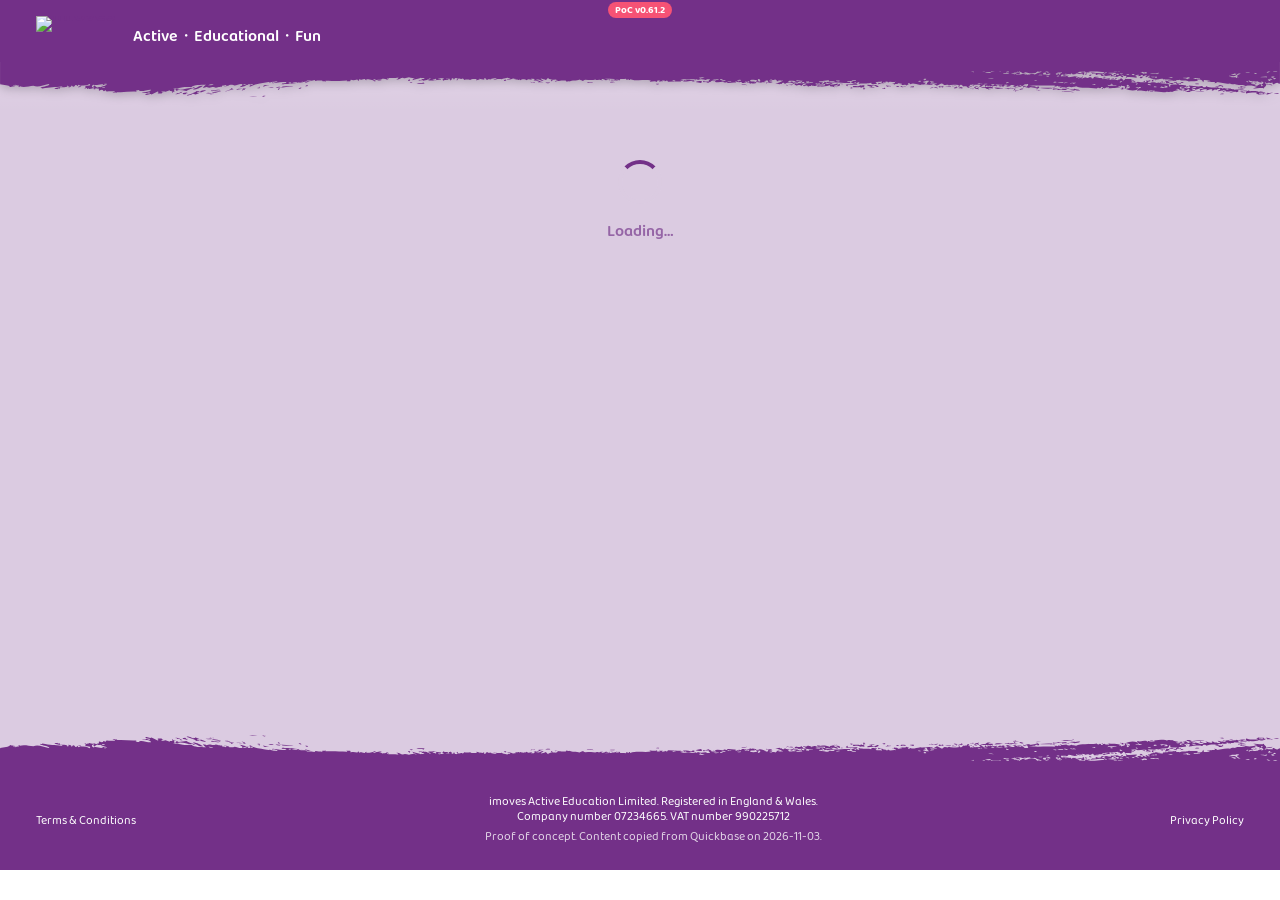
==== index.html @ 2ac98d52 "v0.61.2: tree views scroll to the open node, lesson descriptions, narrower tree Co-Authored-By: Clau" ====
<!doctype html>
<html lang="en-GB">
<head>
<meta charset="utf-8">
<meta name="viewport" content="width=device-width, initial-scale=1">
<meta name="theme-color" content="#733088">
<title>imoves</title>
<link rel="icon" href="live/favicon.png">
<!-- The live platform's stylesheet (resources/sass/app.scss in the imoves repo, compiled; Bootstrap 5.2.2 + imoves theme) -->
<link rel="stylesheet" href="https://cdn.jsdelivr.net/npm/bootstrap-icons@1.11.3/font/bootstrap-icons.min.css">
<link rel="stylesheet" href="live/live.css?v=0.61.2">
<link rel="stylesheet" href="live/vendor.css?v=0.61.2">
<!-- PoC-only additions on top of the live styles (expand-in-place, badges, sign-in card) -->
<link rel="stylesheet" href="styles.css?v=0.61.2">
</head>
<body>
<svg xmlns="http://www.w3.org/2000/svg" style="display:none"><symbol id="brush2" viewBox="0 0 841.9 104.3"> <path class="st0" d="M16.9,19.4c-0.7-0.2-1.3-0.1-2-0.4c0.5-0.1,1-0.5,1.5-0.3C15.4,18.9,17.9,19.2,16.9,19.4z"/> <path class="st0" d="M0.7,12.2c0.3-0.5,2.4-0.3,3.5-0.4C3,12.3,1.8,12.5,0.7,12.2z"/> <path class="st0" d="M25.8,17.1c-1.2-0.7-2.5-0.2-3.7-0.7c1.4-0.5,2.9,0.2,3.5-0.7c0.6,0.5,1.4,0,2,0.1c0,0.6-1.2,0.1-2,0.3 C25.7,16.6,26.4,16.9,25.8,17.1z"/> <path class="st0" d="M38.9,16.2c1.3,0.5,2.7,0.1,4,0.1C42.7,17.1,38.9,16.9,38.9,16.2z"/> <path class="st0" d="M36.8,11.9c1-0.3,1.9-0.1,2.9-0.2C38.7,12.2,37.7,12.3,36.8,11.9z"/> <path class="st0" d="M55.9,18.5c-1,0.4-1.9,0.1-2.9,0C54,18.1,55,18.3,55.9,18.5z"/> <path class="st0" d="M65.3,19.8c-0.6-0.2-1.4,0.1-2-0.2c0.4-0.2,0.8-0.3,1.2-0.5C64.9,19.3,65.6,19.5,65.3,19.8z"/> <path class="st0" d="M67.6,19.3c0.7-0.6,2.7,0,2.3,0.3C69.2,19.3,68.4,19.8,67.6,19.3z"/> <path class="st0" d="M83.3,21.2c0.3-0.4-0.8-1,0.7-1C84.5,20.5,84.5,21.3,83.3,21.2z"/> <path class="st0" d="M81.1,19.7c1.5-0.9,2.9-0.1,4.3-0.3C84.7,20.3,82.6,19.9,81.1,19.7z"/> <path class="st0" d="M85.4,20.6c0.9,0.3,1.9,0.1,2.8,0.3c-1,0.3-1.9,0.1-2.9,0.2C85.7,20.9,85.1,20.7,85.4,20.6z"/> <path class="st0" d="M91.5,22.1c1.5,1.3,1,0.9-1.6,1.1C90.4,22.9,90.3,22.5,91.5,22.1z"/> <path class="st0" d="M107.3,22.3c-0.5-0.3,1.7-1.4,1.5-0.6C108,21.4,108.8,22.7,107.3,22.3z"/> <path class="st0" d="M111.5,21.6c-0.9,0.5-1.8,0.5-2.6,0.3C109.7,21.6,110.6,21.5,111.5,21.6z"/> <path class="st0" d="M128.7,24.5c-1.2,0.3-0.5,0.6-1,0.8C125.7,25.3,127.4,24.4,128.7,24.5z"/> <path class="st0" d="M168.7,15.1c0.9-0.2,1.8-0.6,2.7-0.6C171.2,15,170,15.9,168.7,15.1z"/> <path class="st0" d="M200.3,15.5c0.1,0.3,0.3,0.4,1.1,0.5c-0.5,0.5-1.5,0.9-2.7,0.6c0.4-0.3,2.1-0.1,1.5-0.6 c-1.4-0.5-1.4,0.5-2.6,0.1c1.6-0.4,0.4-0.9,0.4-1.3c0.9,0.4,2.3,0.7,4,0.1c0.6,0.5,1.3,0.4,2,0.4C202.8,15.8,201.6,14.9,200.3,15.5 z"/> <path class="st0" d="M208.6,16c0.1-0.1,0.5-0.8,1.2-0.5c-1,0.9,0.7-0.2,1.7,0.3c-0.6,0.5-0.7,0.3-1.8,0.7 C209.3,16.3,209,16.1,208.6,16z"/> <path class="st0" d="M212.8,16.7c-0.6-0.2-0.3-0.4-0.8-0.6c1.2-0.3,0.9-0.1,0.9-0.6c0.3,0.1,0.6,0.1,0.9-0.1 c0.3,0.1,0.5,0.2,0.8,0.4C213.9,16,212.9,16.3,212.8,16.7z"/> <path class="st0" d="M216.6,16.4c1.2,0.7,2.5,0.1,3.7,0.4c-1,0.4-1.9,0-2.9,0.4C217,16.7,216,16.9,216.6,16.4z"/> <path class="st0" d="M222.1,16.1c0.5,0.2,0.8,0.4,0.8,0.6c-0.4,0.2-0.8,0.2-1.2,0.2C220.9,16.7,221.3,16.4,222.1,16.1z"/> <path class="st0" d="M223.7,17.1c-0.6-0.2-0.3-0.4-0.8-0.6c0.3-0.1,0.6-0.2,0.9-0.4c0.4,0.2,1.1,0.4,0.8,0.6 C224.1,16.6,224.3,16.9,223.7,17.1z"/> <path class="st0" d="M224.8,15.6c1-0.1,1.9,0.3,2.8,0.5C226.8,16.6,224.6,15.8,224.8,15.6z"/> <path class="st0" d="M241.4,16.1c0.6,0.5,1.4-0.1,2,0.4c-0.7,0.3-1.4,0.1-2.1,0.6C240.2,16.7,240.8,16.4,241.4,16.1z"/> <path class="st0" d="M250.3,16.9c0.4-0.2,0.8-0.3,1.2-0.5l1.1,0.5C251.8,17.2,251,17.2,250.3,16.9z"/> <path class="st0" d="M259.1,17.4c-1.1-0.1-2.3-0.1-3.4-0.3c0.6-0.5,1.2-0.1,1.7-0.2c0.3-0.1,0.2-0.5,0.9-0.4 C257.4,16.8,260.1,17.2,259.1,17.4z"/> <path class="st0" d="M259.6,15.9c0.8-0.2-0.5-0.5,0.1-0.7c1.1,0.1,1.8,0.2,1.9,0.6C261,15.5,260.3,16.1,259.6,15.9z"/> <path class="st0" d="M271.2,17.9c-1.7,0-3.4-0.8-5.2-0.1c-1.5-0.5-2.2-0.7-1.9-1.4c1.5,0,1.3,0.4,2.5,0.9c1.9-0.2,1.5-0.2,1.8-0.9 C269.2,17,272.4,17.2,271.2,17.9z"/> <path class="st0" d="M266.5,16.2c1.1-0.7,3.6-0.1,3.7,0.2C269,16.1,267.7,16.4,266.5,16.2z"/> <path class="st0" d="M274,16.1c-0.5-0.3-0.9-0.1-1.4-0.4c1.3-0.4,1.2-0.1,0.1-0.5c0.6-0.2,1.2-0.3,1.7-0.2 C273.3,15.4,274.8,15.8,274,16.1z"/> <path class="st0" d="M282.3,16.2c-0.5-0.1-1-0.1-1.4-0.4c0.8-0.3,1.1,0,1.2-0.5C282.9,15.6,282.1,15.9,282.3,16.2z"/> <path class="st0" d="M380.1,20.1c0.3-0.3,0.2-0.6,0.7-1c1.2,0.1,2.4,0.5,3.7,0.7C383,20.3,381.5,20.6,380.1,20.1z"/> <path class="st0" d="M408.3,18.4c0.6-0.5,2.5-0.2,2,0.2C409.6,18.4,408.9,18.9,408.3,18.4z"/> <path class="st0" d="M437.5,19.5c1.1,0,2.3-0.1,3.4,0.1C440,20,437.5,20,437.5,19.5z"/> <path class="st0" d="M456,19.1c-0.5,0.5-3,0.5-4.4,0.8C452.1,19.2,454.7,19.1,456,19.1z"/> <path class="st0" d="M479.9,19.2c0.9-0.5,3.3-0.2,3.2,0.2C482,19.3,480.9,19.5,479.9,19.2z"/> <path class="st0" d="M509.6,21.3c-0.6-0.2-0.3-0.4-0.8-0.6c0.6-0.2,1.2-0.3,1.8-0.2C510.5,20.8,509.8,21,509.6,21.3z"/> <path class="st0" d="M563.5,19c0.5,0.2,0.5,0.4,0.2,0.6c-0.7-0.3-0.3-0.6-1.3-0.9c1.9-0.3,3.9-0.2,5.7,0.1 C565.9,19.1,565.5,19.1,563.5,19z"/> <path class="st0" d="M572.7,21.5c-0.9-0.4-0.8-1.1,0.4-1.1C574.1,20.8,572.7,21.2,572.7,21.5z"/> <path class="st0" d="M571.2,19.8c-0.4-0.2-1.1-0.4-0.8-0.6c0.6,0.4,1.4-0.3,2-0.1C572.3,19.3,572,19.6,571.2,19.8z"/> <path class="st0" d="M639.2,17.5c0.2-0.1,0.6-0.2,0.3-0.4c0.6-0.2,1.2-0.3,1.8-0.2C640.8,17.2,640.3,17.7,639.2,17.5z"/> <path class="st0" d="M643.7,16c0-0.4,0.6-0.7,1.8-0.7C645.5,15.5,644.4,16.2,643.7,16z"/> <path class="st0" d="M648.8,16.9c3.8-0.2,6.1-0.9,9.6-0.9c-1.1,0.4-2.6,0.2-2.1,0.8C653.8,16.9,651.2,17.2,648.8,16.9z"/> <path class="st0" d="M657.5,16.5c1.1-0.5,2.2-0.6,3.2-0.3C659.6,16.4,658.5,16.9,657.5,16.5z"/> <path class="st0" d="M661.8,16.3c1.2-0.6,3.3-0.3,3.5,0.1C664.1,16.6,663,16.3,661.8,16.3z"/> <path class="st0" d="M668.4,16.5c0.7,0.7,0.1,0.7-0.7,1.2c-0.8-0.2-1.4-0.5-2.8-0.5C666,16.8,668.1,17.4,668.4,16.5z"/> <path class="st0" d="M667.4,10.4c0.6,0.2,0.3-0.2,0.9-0.3c0.5,0.1,1,0.1,1.4,0.4C669.1,10.7,667,11,667.4,10.4z"/> <path class="st0" d="M686.5,15c-1.8,0.7-4.7,0.2-5.6,0.7c-0.2-0.1-0.4-0.2-0.5-0.3c-0.2-0.1-0.3-0.2,0-0.2c1.6,0.3-0.1-0.5,0.4-0.6 c0.6,0.4,1.4-0.7,2.1-0.3c0,0.5-2.1,0.3-0.7,1c1.4-0.4,2.7-0.4,4.1-0.6C686.1,14.7,686.1,14.9,686.5,15z"/> <path class="st0" d="M672.6,10.3c1.9-0.3,3.7-0.5,5.5-0.5C676.3,10.3,674.4,10.4,672.6,10.3z"/> <path class="st0" d="M687.9,14.9c1.2-0.2,2.4-0.5,3.5-0.2c-1.4,0.2-1.7,0.5-1.3,0.9C688.8,15.7,688.9,14.9,687.9,14.9z"/> <path class="st0" d="M690,14.1c1.7-0.2,2.1-0.6,4.1-0.4C692.7,14,691.3,14.4,690,14.1z"/> <path class="st0" d="M703,14.3c-1.8-0.5-6.1,1.1-6-0.3c1.8,0.8,3.9-0.4,5.8-0.4C702.3,13.9,703.4,14.1,703,14.3z"/> <path class="st0" d="M702.6,12.8c-2.1,0.4-4.2,1.1-6.1,0.7C698.5,13.2,700.6,12.3,702.6,12.8z"/> <path class="st0" d="M701.3,11.7c0.9,0.3,2-0.5,2.9-0.2C703.4,11.6,701,12.3,701.3,11.7z"/> <path class="st0" d="M702.3,12.4c1.7-0.6,3.2,0.3,4.9-0.2C705.5,13,704,12.6,702.3,12.4z"/> <path class="st0" d="M712.8,13.8c-0.7-0.5-1.6,0.3-2.3-0.3c0.8-0.2,2.3-0.3,1.5-0.8c-1.1-0.3-3.2,0.2-1.5,0.8 c-1.4,0.6-2.8,1-4.1,0.6c3.1-1.1,5-2,7.2-2.8c-0.8,0.7,1.2,0.2,1.3,0.9c0.2-0.5,4.2-2,4.2-1.1C717.4,11.6,713.5,12.7,712.8,13.8z" /> <path class="st0" d="M721.6,12.5c-0.8-0.1-1.6,0.4-2.4,0.4c-0.4-0.2-1.1-0.4-0.8-0.6c1.5,0.4,1-0.4,1.8-0.7 c0.6,0.1,1.1,0.1,1.7,0.3C721.3,12.1,721.8,12.3,721.6,12.5z"/> <path class="st0" d="M721.8,13.4c0.7-0.3,0.4-0.6,1.5-0.8C724.8,13,722.7,13.3,721.8,13.4z"/> <path class="st0" d="M725.4,12.5c-0.4-0.4-2.2,0.1-1.7-0.5c1,0.1,2-0.6,2.9-0.2C725.4,12,725.7,12,725.4,12.5z"/> <path class="st0" d="M48.4,20.3c0.1,0,0.1,0,0.1-0.1C48.6,20.2,48.5,20.2,48.4,20.3z"/> <path class="st0" d="M843.7,19.4c0,0.1-0.1,0.2-0.1,0.3v7v5.4v72.2H-1.7V72V18.7h1c0.4-0.4,1.7,0.2,2.4,0.6 c1.3-0.4,2.2-0.5,2.1-1.1c1.4,0.4,1.2,0.8,1,1.2C6,18.8,8,19.6,8.3,18.8c0.6,0.1,1.1,0.8,1.7,0.5c0.2-1.3-5-0.7-5-1.8 c1.4,0.2,2.8,0.5,4.2,0.7c-0.7-1.2,1.4-1.6,1.4-2.7c1.3,0.8,4.3,0,7.2,0c-1.3,0.3-1.4,0.6-3,0.9c2.5,0.8,5,1.3,7.7,0.7 c2.4,1.3,5,0,7.3,1.3c0.6-0.4,1.1,0,1.7-0.2c0.5,0.2,0.9,0.4,1.4,0.6c3.3-0.6,6.8,0.9,9.1,0.9c-0.3-0.2-0.8-0.3-0.5-0.5 c0.6,0,1.7-0.6,1.7,0c-0.7-0.3-0.7,0.4-0.1,0.5c0.7-0.1,4.2,0.4,5,0.4c-0.7,0.2-2.3,0.2-1.9,0.5c1.2,0.3,2.5,0.3,3.7,0.4 c0.5-0.5,0-1,0.7-1.5c0.1,1,0.9,2.4,4.1,1.7c-0.8-0.3-0.1-0.5-1.1-0.5c2.2-0.8,3.7-0.1,6.4-0.6c1.2,0.9,4.2-0.1,6.2,1.1 c0.8-0.4,1.5,0.1,2.4-0.5c-0.3-0.2-0.8-0.3-0.5-0.5c1.6,0.8,3.7-0.4,6,0.2c-1.1,0.7-3.6-0.1-3.8,0.5c1.9,0.4,8.2,0.1,6.5,1 c1.9,0,4.8-0.6,7.5-0.1c1.4,0.5,1,0.9,2.5,0.9c0.3,0.6-1.3,0.6-1.3,1c0.4,0.1,0.8,0.1,1.1,0c0.7-0.3,0.4-0.6,1.5-0.8 c1.2,0.4-0.8,0.7-0.4,1.1c1.4,0.5,1.4-1,2.9-0.4c-0.7,0.2-0.7,0.5-0.1,0.7c1.6-0.2,0.8-0.4,1.5-0.8c0.5,0.5,1.2-0.3,1.7,0.3 c0.3,0.5-1.4,0.1-0.9,0.6c1,0.6,2.2-0.6,3.3-0.8c-1,0.1-2.8-0.5-1.6-1c2.2,0.2,4.3,0.6,6.6,0.2c-0.2-0.1-0.5-0.2-0.2-0.4 c1.7,0.5-0.9,1,0.4,1.5c1.1-0.7,2,0.6,3.2,0.2c-0.3-0.4-2.3-0.4-1-1.2c1.1,0.3,1.1,0.7,1.6,1c0.7-0.3,1.4-0.5,2.1-0.8 c1.7,0.5,3.5,0.1,5.1,0.6c-1.1,0.6-0.3-0.4-1.1,0c-0.4,0.2,0.3,0.4,0.2,0.6c1.2-0.5,3.8-0.9,5.8-0.6c1.1,0.3-0.3,0.6,0.8,0.9 c1.4,0.1,1.7,0.4,2.6-0.3c1.3,0.4,0.3,0.6,0.5,1c1,0,1.9-0.1,2.9-0.2c-1.3,0.5-0.1,0.4,0.8,0.9c0.5-0.4,2.3-0.4,1.7,0 c-3.5,0.1-6.9-0.4-10.3-0.7c0.5,0.3-0.8,0.6-0.7,1c1.8,0,4.2,0.3,6.4,0.4h2.8c1.1-0.1,2-0.3,2.6-0.8c1.4,0,0.1,0.4,1.1,0.8 c1.2-0.3,2.3-0.1,3.5-0.2c0.3-0.5,1.4-0.3,1.2-0.7c-0.9-0.1-1.9-0.5-2.9,0c0.3,0.2,0.8,0.3,0.5,0.5c-0.7-0.3-1.5,0.1-2.3-0.3 c0.9-0.5-0.1-1,0.7-1.5c1.4,0,0.1,0.4,1.1,0.8c1.6-0.9,4.1,1,4.4-0.5c0.5,0.1,0.9,0.1,1.4-0.1c1.1,0.2,0.3,0.9,1.4,0.6 c0.4-0.1-0.2-0.3,0.1-0.5c1.3,0.1,2.7,0.1,4,0.3c-0.9-0.5,1.6-0.1,0.6-0.5c-1.3,0.2-2.5-0.2-3.7-0.4c2,0.2,2.6-0.2,4.4-0.3 c0,0.2-1,0.5-0.1,0.7c0.4-0.1,0.8,0,1.2-0.2c-0.2-0.3,0.5-0.6,0.1-1c-1.3,0.3-2.5-0.2-3.8,0.3c-1.1-0.3-0.7-0.6-1.3-0.9 c-2.5,0.3-3.4,1.3-5.8,0.4c-0.3-0.5,1.9-0.2,0.7-0.7c-1,0.6-1.3,0.6-2.7,0.6c-0.4-0.4,2.6-0.4,1.3-1c-0.8,0.5-1.9,0.3-2.4,1.2 c-2-0.7,1.7-0.5,0.1-1.2c-1.4,0.7-2.6,0.1-1.8,0.9c-1.4-0.8-2.8-0.8-2.9,0c-0.4-0.1-0.7-0.3-1.1,0c-0.6-0.2,0.2-1-1.3-0.9 c-0.5,0.3-0.4,0.6-0.7,1c-0.9,0-3.3,0.2-3.1-0.4c0.8,0.3,1.7,0,2.6,0.2c-2.2-0.8-5.5,0-5.3-1.4c-1.4,0.5-2.7-0.3-4,0.2 c1.1,0,2,0.9,3.2,0.2l1.1,0.5c-0.4,0.2-0.8,0.3-1.2,0.5c-0.9-0.4-2.4-0.5-3.9-0.8c0.1-0.3,1.1-0.6,0.1-1c-1.7,0.6-4.1-0.1-4.9-0.2 c-0.4,0.6-2.3,0.5-1.9,1.2c-0.3-0.1-0.6,0-0.9,0.1c0-0.7-1.6-0.7-0.7-1.4c-1.2,0-1.6,0.7-1.6,1.1c-1.5-0.5-5.6,0.3-3.7-0.7 c-0.6-0.2-2.7,0.1-2.2-0.5c0.7-0.1,1.3,0.2,2-0.1c-1-0.8-2.1-0.1-3.1-0.4c0.2-0.1,0.4-0.2,0.6-0.2c-0.2-0.1-0.1-0.2,0.3-0.4 c0.5,0.2,0.9,0.5,1.4,0.4c0.3-0.2,0.9-0.3,0.6-0.5c-1.4-0.1-3.4-0.5-4.1,0.4c-2-0.3-4-0.5-6-0.2c0.5,0.4,0.4,0.8-0.1,1.2 c-0.3-1.2-0.8,0.1-2.6-0.4c0.2-0.7,2.6-0.5,1.9-1.2c-2.3,0-4.5-0.6-6.9,0.1c-1.9-1-5.7-0.5-7.3-1.3c0.4-0.2,1.2-0.1,0.9-0.4 c-1.4-0.2,0.4-1-1.3-0.9c-0.4,0.3,0.1,0.6-0.1,1c-1.7,0.5-3.3,0.1-4.9,0.3c0.7,0.3,1.8,0.7,1,1c-1.1,0-2.1-0.3-3.2-0.2 c0.8-0.2-0.5-0.5,0.1-0.7c0.9,0.5,1.8,0.7,2.8,0.5c-1.4-0.4-1.7-0.1-1.1-0.8c-1.8,0-3.6-0.4-5.4-0.5c1.1-0.4,0.5-1.1-0.7-1.1 c0.8-0.6,1.5,0.5,2.3,0c-0.5-0.6-2.1-1.1-4-0.3c0.7,0.6,0.9,0.5,0.2,0.9c1.4,0.4,1.2-0.6,2.6-0.1c-0.7,0.3-1.4,0.1-2.1,0.6 c-2.7-0.3-6.4-1-8.3-0.3c-1.1-0.3-0.3-0.6-1.3-0.9c-0.3,0.1-0.6,0-0.9,0.1c-0.8,0.1-0.2,0.8-1.2,0.5c-1-0.7-6-1.2-7.2-0.2 c-1.4-0.3,0.9-0.5,0.1-0.7c-0.5,0.1-0.9-0.2-1.4-0.4c-0.7,0.5-1.4,0.2-2-0.2c-0.4,0.2-0.1,0.3-0.6,0.5c-0.7-0.4-1.5-0.1-2.2-0.5 c0.5-0.2,0.6-0.4,0.4-0.6c-0.6,0.1-1.2,0.1-1.7,0.2c0.5,0.3,0.9,0.1,1.4,0.4c-1.2,0.1-2.1,0.1-2.6,0.3c0.9-0.8-2.2-0.2-2.2-1 c-3,0.3-6,0.1-8.8-0.8c-1.1,0.5-0.8,0.2-1.4-0.1c-1.9,0.3-5.1,0.3-6-0.5c-1.4,0.8-4.2-0.4-4.5-0.8c0.3,0.1,1.8,0,1.2-0.2 c-0.7-0.2-1.5-0.2-2.3,0c0.3,0.2,0.6,0.3-0.1,0.5c-1.2-0.3-2.5,0-3.7,0.1c3.2-0.8,3.2-1.7,5.3-0.9c1.6-0.4,3.1-0.1,4.6-0.4 c1,0.3,0.4,0.8,1.6,0.8c-0.3,0.3-1.8,0-1.2,0.5c2.7,0,6.1,0.1,7.3-0.7c1.1,0.4-0.4,0.7,0.7,1.1c1.5-0.8,3.7,0.1,4.6,0.1 c-0.8,0-1.6,0.2-2.4,0.4c-0.8-0.6-3.2-0.6-3.2,0.1c1.7,0.5,3.4,0.1,5.1,0.6c0.3-0.1,0.6-0.2,0.9-0.4c-0.2-0.4-1.8-0.2-1.1-0.5 c0.6,0.3,1.2-0.4,1.8-0.5c2.1,1,2.8-0.7,4.9-0.3c-0.4,0.5-2.1,0.3-1.5,0.6c1.7,0,3.4,0.2,5.2,0.1c1,0.3,0.3,0.5,1.1,0.8 c0.9-0.2,1.9-0.4,2.7-0.6c0.4,0.4-1.6,0.9-1.6,1.3c0.6,0.3,1.3,0.1,2,0.2c-0.4-0.6,1.6-0.4,2-0.3c-0.3-0.7,1.3-0.4,1.2-0.7 c-0.2-0.1-0.3-0.2,0-0.2c1.3,0.4-0.7,0.6,0.5,1c1.8,0.4,3-1.1,4.1-0.7c-0.8,0.2-1.1,0.5-0.7,0.7c2.3,0.6,3.8-0.9,4.4-1 c-0.5,0.3,0.1,0.6,0.2,0.9c-0.7,0.3-2.9,0.4-2.7,0.8c2.9,0.5,2.8-0.6,5.3-0.9c0.6,0.2,0.3,0.4,0.8,0.6c0.6-0.2,1.2-0.5,1.8-0.7 c-0.5-0.2-2.5,0.2-2-0.4c1.1,0.1,2.3,0.4,3.5,0.1c-3.3-0.4-6.7-0.5-10-0.8c2.9-0.8,8.5,1.1,9.5-0.2c0.9-0.3,1.7-0.1,2.6-0.1 c-0.3,0.2-0.9,0.3-0.6,0.5c1.8,0.1,3.6,0.6,5.4,0.7c-0.3,0.2-0.9,0.3-0.6,0.5c0.9-0.3,1.7,0.3,2.6-0.1c-0.7-0.2-1.3-0.1-2-0.4 c2-0.5,2.9-0.3,4.5-1.3c1.5,0.5,0.9-0.4,3.4,0.3c1.8-0.9,5.9,0.1,8.6,0.1c-0.3,0.2-0.9,0.3-0.6,0.5c0.3-0.1,0.6,0,0.8,0.1 c-0.1-0.6,1.2-1,2.4-0.4c0.4,0.2-0.3,0.3-0.1,0.5c0.8-0.3,0.2-0.4,1.2-0.5c0.6,0.2,0.1,0.4,0.2,0.6c0.6-0.2,0.4-0.4,0.9-0.6 c1.9-0.1,4.7,0.8,5.8,0.1c1.3,0.4-1.1,0.6-0.1,1c3.2-1.3,5.9-0.5,7.8,0.3c-0.3-0.1-0.6,0.1,0,0.2c-1.3,0-3.3,0.8-2.5,1.4 c1.3-0.2,1-0.6,2.4-0.4c-0.2-0.3-0.4-0.7,0.7-1c1,0.4-0.6,0.7,0.2,1.1c0.9,0.1,0.9,0.5,2.3,0.3c2.1-1.4,6.3-0.8,9.1-1.4 c-0.8,0.3-1.5,0.5-1,0.8c1.6,0,2.1,0.3,2.7-0.6c1.8,0.8,0.7-0.7,2.3-0.2c-1.1,0.4-0.8,0.7-1,1.1c0.4,0.1,0.8,0.1,1.1,0 c0.1-0.3-0.2-0.6,1-0.8c0.5,0.8,1.8,0.3,1.8-0.2c5.2,0.9,10.8-0.3,13.7,1.5c1-0.6,1.9-0.1,3-0.7c1.4,0.8,2.6,0.4,3.5-0.2 c2.1,0.2,2.6,0.7,3.8-0.1c1.6,0.3-1.2,0.6-0.4,0.8c1.1,0.4,1.9-0.3,2.2,0.5c0.8-0.5,1.6-0.4,2.3-0.2c-0.3,0.2-0.9,0.3-0.6,0.5 c5.6-0.4,12.6,0.4,17.3-0.4c-1.4-0.2-4.4,0.1-4.8-0.5c0.4,0.1,1.2,0.1,0.9-0.1c-1-0.2-2.2-0.4-1.8,0.2c-2-0.1-1.1-0.9-0.1-1.4 c2,0.6,5.1,1.5,5.7,0.4c0.7,0.6,1.6-0.2,2.3,0.3c-0.3,0.4-1.8,0.1-1.2,0.5c0.8,0.4,1.7,0.1,2.6-0.1c-0.2-0.1-0.5-0.3-0.3-0.4 c1,0.4,0.7,0.8-0.7,1.2c-0.9-0.2-0.9-0.5-2.3,0c1.5,0.4-0.7,0.8,0.4,1.2c0.7-0.2,1.4,0,2-0.1c1-1.4,4.3-2.1,6.9-2.2 c-1.4,0.4,0.7,0.6,1.1,0.5c0.6-0.7,3.2,0,4.6,0.1c-0.4,0.2-1.2,0.4-0.9,0.6c1.4,0.4,2-0.9,3-0.7c-0.5,0.8,1.5,0.1,2,0.2 c-0.6,0.3,1,0.6,1.3,0.9c0.5-0.2,1-0.1,1.5-0.3c-0.8,0.1-1.8-0.1-1.1-0.5c1.2,0.4,2.8,0.4,2.6-0.3c1.3,0.3-0.8,0.5,0.5,0.7 c1.4-0.8,1,0,2-0.1c0.8-0.3,0.5-0.6,0.4-0.9c-0.3,0.6-2.3-0.1-3.4-0.1c1-0.2,0.1-0.5,0.7-0.7c0.9,0.1,1.7,0.3,2.6-0.1 c0.1-0.5-0.9-0.5-1.6-0.8c2.6,0.1,2.8,0.5,3.9,1.3c1.6-0.4,2.7,0.6,3.9,0.8c-0.1,0.4-1,0.7-1,1.1c1.4-0.1,2.7,0.2,4,0.1 c0.4-0.3,0.3-0.9,1.5-0.6c0,0.4-1.6,0.3-0.4,0.9c0.7-0.6,0.6-0.2,1.7-0.2c0.1-0.3,0.5-0.6,0.4-0.9c-0.4,0.1-2-0.1-1.4-0.4 c0.8,0,1.5,0.5,2.3,0c-0.2-0.5-1.8-0.2-1.1-0.5c0.5,0.2,0.9-0.2,0.9-0.4c1.1,0.3,1.3,0.7,1,1c0.8-0.1,1.5,0.3,2.3,0 c0.9,0.4,0.9,1.4,2.2,1c1.4-0.3-0.7-0.8,1-1.1c1.3,0.4-1.1,0.7,0.2,1.1c2.2,0.2,4.4,0.4,6.7-0.2c-0.3,0.8,1.9,0.1,2.6,0.2 c1,0.2,0.6,1,1.9,0.9c1-0.5,2.3-1.2,3-1.4c0.1,0.3,0.8,0.5,1.6,0.8c0.3,0.6-1.9,0-1.5,0.6c1.3,0,4.2,0.2,4.6-0.4 c-0.8-0.2-2.1,0.2-2-0.4c2.7-0.5,6.3,0.6,8.1-0.1c3.1,0.5,4.7,1.4,6.6,0.5c0.5,0.3,0.5,0.8,1.7,0.5c-0.3-0.2-0.1-0.4-0.8-0.6 c0.6-0.2,1.2-0.5,1.8-0.7c0.2,1.2,3.8-0.3,4,0.6c-0.8-0.3-1.4,0.1-1.2,0.5c1-0.2,1.8,0.6,2.9,0.1c-0.5-0.6,1-0.2,2.1-0.6 c1.3,0.3-0.8,0.5,0.5,0.7c0.3-0.1,0.6-0.2,0.9-0.1c-0.2,0.6-3.2,0.3-2.4,1.2c1.6-0.6,4.2,0.8,5-0.5c0.6,0.2,0.3,0.4,0.8,0.6 c1-0.5,2.6,0,2.7-0.6c-0.6-0.4-1.4,0.4-2-0.2c2.5-0.5,3.8-0.2,5-1c0.7,0.4-0.5,0.7,0.2,1.1c-1.3-0.7-3,0.2-2.4,0.7 c1.4-0.4,2.7-0.1,4.1-0.4c-0.1-0.2-0.3-0.5-1.1-0.8c1.1-0.6,2.1-0.3,3.2-0.5c1.1,0.3,0.4,0.6,0.8,0.9c2.2-0.9,6.1,0.1,8.2-0.8 c0.2,0.4-0.5,0.7-0.4,1.1c1.9,0.2,0.7-0.8,2.3-0.4c-0.3,0.1-0.6,0.3-0.1,0.5c0.6-0.2,1.7-0.4,1.8-0.7c-0.9,0-1.7,0-2.6-0.2 c0.5-0.2,0.2-0.5-0.5-0.7c1.9-0.2,3.8,0.1,5.8,0.1c1.8-0.4,0.7-0.8,0.7-1.2c1.8,0.4,0.4,0.4,1.6,1c-2.6,0.9-3.8,0.4-5.8,0.6 c1.4,0.3,1,0.5,2.2,0.8c-0.3,0.6-1.4,0.6-1,1.3c-0.6-0.3-2.7,0.1-2.3,0.2c1,0.6,3.5-0.1,3-0.7c0.7,0.6,3,0.2,2.9-0.2 c-0.6-0.5-1.4,0.2-2-0.2c0.3-0.2-0.1-0.3-0.5-0.5c4.4-0.7,12.6,1.3,12.8-0.8c0,0,0.1-0.1,0-0.2c0,0.1,0,0.1,0,0.2 c-0.2,0.3-1.6,0.2-1.1-0.2c0.4,0,2.2,0.1,1.7-0.2c-1.4-0.1-2.9,0.3-4.4,0.8c-1.1-0.9-2.5,0.1-3.7-0.4c0.7-0.5,1.3,0.1,2-0.1 c-0.1-0.3,0.3-0.6-0.2-0.9c1.5-0.3,1.2-0.8,2.6-0.3c0,0.5-2.6,0.5-1.3,1.2c1.5-0.7,3.2-1,2.8-1.5c-0.4-0.4-2.3,0.1-1.7-0.5 c0.5,0.1,0.9,0.1,1.5-0.1c0.7,0.9,3.5,0.3,2.7,1.5c1.1-0.7,5.4-1.4,7-0.6c-0.2-0.2-0.1-0.3,0.1-0.5c0.4,0.1,0.7,0.3,1.1,0 c0.5,0.3,0.4,0.7-0.1,1c-1.5-0.2-3.1-0.1-4.6-0.1c0.4,0.3-1,0.5,0.2,0.9c1-0.8,4.1,0.1,6.1-0.7c-0.7-0.3-1.4-0.2-0.8-0.6 c1.8-0.2,5.4,0.5,5.5-0.5c0.4,0.6,0.8,1.2,2.6,0.4c0.6,0.2,0.3,0.4,0.8,0.6c-0.6,0.5-1.1-0.3-1.7,0.2c1.9,0.7-0.9,0.2-0.4,0.6 c0.7,0.4,1.5,0,2.3,0c-1-0.7,1.2-0.6,0.4-1.3c0.5,0.5,2.8,1.1,3.4,0.3c0.4,0.3,0.9,0.1,1.4,0.4c0.5,1-3.5,0.5-2.2,1.3 c-3.9-0.6-6.6,0.1-10.1,0.2c1.2,0.8,3-0.4,3.4,0.5c1.3-0.2,1.4-0.4,1.5-0.8c2.1,0.5,1,0,1.1,0.8c1.1-0.2,1.8,0.1,1.5-0.6 c1.9,0.1-0.4,1-0.2,1.5c1.4-0.4,2.6,0.4,4,0.1c-0.2-0.2-0.2-0.5-0.5-0.7c-0.7,0.5-1.4,0.2-2,0.3c-0.7-0.2-0.6-1,0.4-0.9 c-0.7,0.1-0.8,0.8-0.1,0.5c0.8-0.2,1.1-0.5,1.2-0.7c1,0,3.4,0.5,3.4,0.1c-0.9-0.5-1.9,0.1-2.8-0.3c0.9-0.6,2,0,2.1-0.6 c0.5,1.1,5.6,1,5.5,0c1.2,0.4,0.6,1,1.9,0.6c0.4-0.2,0.1-0.4,0.4-0.6c0.9,0.4,1-0.1,1.5-0.3c0.9,0.2,1.9,0.5,2.8,0.5 c-2.2,0.5-4.4,1.1-5.1,2c1.2,0,0.9-0.4,1.2-0.7c1,0.6,2.1,0,3.1,0.4c-0.6,0.3,0.1,0.6,0.8,0.9c1.3-0.7,2.4,0.1,2.9,0.1 c0.4-0.2,1.2-0.4,0.9-0.6c-0.4-0.1-2.3,0.3-1.7-0.3c0.4,0.1,2.3-0.3,1.8-0.5c-0.5,0.3-2.5,0.1-2-0.4c1.5-0.8,2.9,0,3.8-0.8 c0.6,0.2,0.1,0.4,0.2,0.6c1.3-0.1,3.6,0.3,4.1-0.4c2.2,0.8,2.9-0.2,4.9-0.3c-0.1,0,1.4,0.7,1.4-0.1c1,0.3,0.3,0.5,1.1,0.8 c0.6-0.8,3.2-0.1,4.7-0.4c-0.5,0.2-0.2,0.5,0.5,0.7c1.5,0.3,0.6-0.5,1.5-0.3c-0.3,0.2-0.3,0.4,0.2,0.6c0.6-0.6,1.1,0.4,1.7,0 c0.8-0.2-0.5-0.5,0.1-0.7c1.9,0.3,3.9-0.5,5.8-0.1c-0.5,0.2-0.6,0.4-0.4,0.6c1.5-0.5,2.6-0.6,2.6,0.2c2.1-0.4,4.7-0.8,5.7,0.1 c1-0.5,1.9,0,2.9-0.2c0.3-0.4,1-0.3,1.5-0.8c0.5,0.5,0.6,0.6,1.7,0.5c-0.1,0.5-1.5,0.3-2.4,0.4c0.8,0.5-0.3,1-0.7,1.5 c1.2,0.2,2.4,0.2,2.9-0.4c1.7,0.2,3.4,0.8,5.2-0.1c1.1,0.2-0.3,0.9,0.8,0.6c0.3-0.1,0.1-0.2,0.3-0.4c2.4,0.9,7-0.1,10.3,0.5 c-1.3-0.6-1.3-0.4-2.2-1c-0.6,0.5-1.1-0.3-1.8,0.2c0.3,0.2,0.9,0,0.5,0.3c-2.9,0.3-3.9-0.5-6.6-0.2c0.8-0.2,2.1-0.2,0.7-0.7 c1.2-0.4,1.9-0.2,2.3,0.3c0.8-0.2,3.9-0.8,5.5-0.5c-0.5,0.2-1.1,0.4-0.4,0.6c0.7,0.3,1.6-0.2,2.3-0.2c-0.3-0.1-0.5-0.3-0.8-0.4 c2.8,0.1,5.6,0,8.4-0.2c1,0.3,0.3,0.5,1.1,0.8c0.4-0.2,0.8-0.3,1.2-0.5c0.6,0.2,0.1,0.4,0.2,0.6c0.6-0.2,1.1,0.2,1.8-0.2 c-0.3-0.2-0.8-0.3-0.5-0.5c0.8,0.2,1.7-0.2,2.6,0.2c-0.5,0.2-1.1,0.4-0.4,0.6c0.6-0.3,1.2,0,1.8-0.5c-0.5-0.2-0.5-0.4-0.2-0.6 c1.5,1,3.3,0,4.9,0.2c0.2,0.2-1.1,0.5-0.7,0.7c3.6,0.8,9.1-0.6,13.4,0.9c0.5-0.2-0.5-0.4,0.4-0.6c1.5,0-0.3,0.3,0.8,0.6 c1.5,0-0.2-0.3,0.9-0.6c0.8,0.3,0.1,0.5,1.1,0.8c1.3-0.4,2.5,0.1,3.8-0.3c-0.5-0.2-0.5-0.4-0.2-0.6c0.4,0.1,0.8,0,1.2-0.2 c2,0.8,3.4-0.2,4.9,0.2c-0.2,0.7-1.9,0.2-2.9,0.4c0.3,0.1,0.1,0.2,0.3,0.4c2.1,0,4.2,0.1,6.3,0.1c-1.2-0.4-2.4-0.6-3.7-0.4 c0.7-0.2,0.2-0.4,0.4-0.6c2,0.8,1.4-0.1,2.9,0.1c0.4,0.4,1.7,0.9,2.8,0.8c-0.4-0.6-0.8-0.6-1-1c0.8,0.4,1.7,0,2.5,0.7 c0.2-0.5,2.1-0.6,2.3,0c2.3-0.7,4.5-0.3,6.7-0.2c1.3-0.2,1.1-1,2.1-0.8c-0.7,0.7,1.1,0.2,1.6,1c2.2-1.1,5.2-0.2,6.5-1.3 c0.8,0.4,1.7-0.1,2.6-0.1c-1.4,1.4,5.6,0.4,7.2,0c0.5,0.8-2.1,0.4-2.1,0.8c0.8,0.3,1.7,0.6,2.5,0.7c-0.6-0.7,0.4-0.2,1.2-0.2 c-0.1-0.6,0.2-0.6,0.7-1c1.2,0.4-0.7,0.6-0.1,1c1.1,0.4,2.5,0.4,2.2,1.3c0.7-0.5,0.8-1,1.6-1.6c0.6,0.6,2.6,0.6,3.3,1 c0.3-0.5-1.8-1.1-1.8-1.6c2.1-0.2,2.3,1.6,5.1,0.6c-2.9-0.3-2.3-1.1-5.3-1.5c1.2,0.1,3.8-0.1,4,0.3c-0.3-0.1-0.6,0-0.9,0.1 c1.2,0.8,2.4,0.9,3.6,0.9c-0.4,0.4-1.2,0.4-0.1,1c0.7-0.1,1.3,0.2,2-0.1c-0.4-0.4-1.7-0.1-0.5-0.5c1.5,0.2,2.2,0.6,3.2-0.3 c1.1,0.9,4.2,0.6,3.7,0c0.4,0.2,0.7,0.3,1.1,0.5c0.6-0.6,1.2-0.3,2.4-0.4c0.9,0.5,0.2,0.8,1.6,1c1.3-0.4,2.6-0.9,4.4-0.5 c-0.7,0.4-2.7,0.1-2.4,0.7c1.1-0.1,1.5,0.4,2,0.4c1.9-0.5,2.6-0.3,3.6-1.1c2.8,0.8,5.9-1.2,8.6,0.2c0.1-0.3,0.4-0.4,1.2-0.5 c1.4,0.3-0.1,1.1,1.6,1c0.9-0.3-0.8-0.6,0.4-0.9c1.9,0,3.3,0.4,4.6-0.4c1.4,0.3-0.9,0.5-0.1,0.7c1.5,0.1,3.6,0.3,4.4-0.5 c1.2,0.1,2.5,0.4,3.8,0c0.7,0.3,0.3,0.6,1.3,0.9c1-0.8,1.9,0.4,2.9-0.2c-0.2-0.3,0.4-0.6,0.7-1c1.1,0.5-1.4,1,0.1,1.6 c0.5-0.3,1-0.1,1.5-0.1c-0.1-0.3-0.4-0.6,0.4-0.9c1,0.3-0.3,0.7,1.1,0.8c1-0.4,0.4-0.8,0.1-1.2c1,0.7,0.4-0.5,1.5-0.1 c-0.4,0.2,0.4,0.1,0.8,0.4c-0.4,0.2-1.2,0.1-0.9,0.4c0.9,0.5,1.9,0.1,2.9,0.1c-0.6-0.5-1.4,0.2-2-0.4c1.6-0.8,3.1,0.1,3.3-1 c0,0.6,0.9,0.6,1,1c-0.4,0.1-1.2,0.5-1,0.8c1.1,0,3.6,0.6,3.8-0.3c-0.9,0.3-2.3,0-2.2-0.5c1.8-0.4,3.5-0.2,5.3-0.9 c1.4,0.6,3.2-0.3,3.1,0.7c1.6-0.4,2.6-0.2,3.5-0.7c-0.2,0.8,2.3-0.2,3.1,0.4c-0.9,0.5-1.7-0.2-2.6,0.3c2.2,0.9-1.8,0.2-1.3,1 c1.1,0.3,1.8,0,2.3,0.3c1.5-0.8,3.7-0.9,5.4-1.6c0.4,0.4-1,0.7-0.4,1.1c-0.6,0.4-2.5,0-2.1,0.6c1.7-0.2,3.3-0.5,4.9,0.2 c1.4-0.3,2.8-1,4-0.2c2-0.1,2.5-1.7,4.4-1c-1.4,0.2-1.1,0.6-1.6,1.1c2.6-0.6,6.7,0.1,7.6-0.8c-1-0.7-0.4,0.5-1.4-0.1 c0.5-0.2,1-0.4,1.5-0.6c0.4,0.7,1.8,0.7,3.1,0.7c0.6-0.9,2.2-0.4,3.6-0.9c1.3,0.3,1,0.6,1.9,0.6c1.7-0.7-3.1-1-0.4-1.5 c-0.1,0.8,3.8,1.7,5.6,1.4c-0.5-0.2-0.5-0.4-0.2-0.6c1,0.3,0.3,0.5,1.1,0.8c2.1-0.1,1.9-0.9,3.5-0.2c0.5-0.3-0.1-0.6,0.4-0.9 c1,0.3,0.3,0.5,1.1,0.8c1.4-0.5,2.8-0.7,4-0.2c1.2-0.3-0.7-0.7,0.7-1c0.9,0.1,1.7-0.1,2.6-0.1c-0.8,0.2-1.1,0.5-0.7,0.7 c5.3-0.3,8.8-0.5,14.2-0.3c-0.3-0.2-0.6-0.3,0.1-0.5c0.6,0.5,1.3,0,2,0.2c-0.3,0.2-0.3,0.4,0.2,0.6c1.4-0.3,2.7,0.1,4.1-0.4 c0.6,0.2,0.3,0.4,0.8,0.6c1.8-0.9,3.5,0,5.2-0.4c-0.3-0.1-0.1-0.2-0.2-0.4c-0.9,0.2-1.7,0-2.6-0.2c1.3-0.2,2.7-0.3,3.3-1 c1.6,0.4-1.5,0.6-0.7,1c3.9-0.2,10.8-2.1,14.6-1.4c0.6-0.6,0.9-0.3,2-0.3c0,0.9-3.9,0.6-3,1.4c2.5,0,5.5-0.2,8.7-0.8 c1.2,0.4,0.5,0.7-0.3,0.1c0.2,0.4-3,0.6-2.7,1.3c1.8-0.1,4.6-0.6,5.2-1c-0.1,0.1,0.3,0.3,0.6,0.4c3.9-0.9,7.8-0.8,11.8-2.7 c0.8,0.4,0.3,0.7,0.2,1.1c-0.6-0.2-0.3-0.5-0.8-0.4c-0.7,0-1,0.1-0.6,0.5c1,0,1.9,0.2,2.9,0.1c-0.3-0.2,0.4-0.4,0.4-0.6 c0.8-0.1,1.4,0.7,2.2,0.5c0.3-0.2,0.9-0.3,0.6-0.5c-1.5,0-1.3,0.1-1.7-0.5c-0.9,0.2-1.7,0.1-2.6,0.1c1-0.4-1.8-0.2-0.8-0.6 c1.2-0.1,0.7,0,1.7,0.5c2.8,0.2,3.8-0.8,5.9-0.9c-0.9,0.7-2.7,1.3-1.7,2c1.6,0.4,3.4-0.8,5-0.8c1.1,0.7,2.3,0.3,3.4,0.3 c-0.1-0.5,3.3-1.2,3.5-0.7c-0.9,0-2.5,0.2-1.2,0.7c0.8-0.4,1.6-0.3,2.4-0.4c-0.4-0.2,0.6-0.4-0.2-0.6c2.6-0.4,1.7-0.2,4.4-0.8 c2.4,1.2,3.5-0.9,6,0.5c0.8-0.4,1.6-0.2,2.4-0.7c-0.3,0.9-0.9,1.4-2,2.1c3.7-0.1,7.8,0.1,9.7-1.6c2.9,0.2,7.3,0.2,9.4-1.2 c-3.2-1.4-8.1,1.5-10.4,0.5c0.7,0.2-0.5,0.9-1.2,0.7c0.3-0.2,0.3-0.4-0.2-0.6c-1.8,0.3-2.7,1.9-5.4,1.6c1.3-0.9,4-2.5,6.6-2.5 c0.3,0.3-2,0.6-0.7,1c2-0.6,3.7-0.8,5.1-2c1.7,0.4,3.4,0.4,5.1,0.6c1.9-0.9,3.5-0.6,4-1.7c1.2,0.4-0.9,0.6,0.5,1 c2,0.1,1-0.1,1.4,0.6l2.7-1c0.9,0.3,1.9,0.3,2.9,0.1c-0.5-0.5-1.1-0.1-1.7-0.3c1.1-0.3,1.4-0.6,1.3-0.9c1,0.1,2-0.3,2.9,0.3 c-0.6,0.3-1.2,0.6-0.1,1c1.2-0.7,2.6-1.3,4-2c1.2,1,2.8-1.1,4.1-0.1c-0.2,0.5-1.3,0.3-1,0.8c-0.7-0.3-1.6,0.2-2.3,0.2 c0.3,0.2,0.1,0.4,0.8,0.6c0.6-0.2,1.2-0.5,1.8-0.7c0.4,0.9,1.9,0,3.1,0.4c-2.4,0.7-5.4,0.2-6.3,1.9c2.4,0.4,7.1-2,8.1-0.1 c0.7,0,1.4-0.3,2.1-0.6c-0.3-0.2-0.8-0.3-0.5-0.5c4.2,0.4,8.5-0.7,12.7-0.2c-0.3-0.2,0.4-0.4,0.4-0.6c0.8,0.6,1.7-0.2,2.6,0.2 c-0.8,0.5-2.2,0.3-1.5,0.8c1.7,0,3.4,0.1,5.2-0.1c1,0.3,0.3,0.5,1.1,0.8c0.3-0.2,0.2-0.4,0.9-0.6c0.7,0.3,0.3,0.6,1.3,0.9 c1.2-0.4,1.2-0.2,1.8-0.7c0.5,0.5-0.1,1,0.4,1.5c1.2-0.2,2.4-0.6,3.5-0.2c-0.2,0.1-0.4,0.1-0.6,0.2c0.1,0.1,0.3,0.2,0,0.2 c-0.5-0.5-2.4-0.3-2,0.1c2.2,0,3.6,0,5.3-0.6c0.3,0.7,1.5,0.2,1.6,0.8c0.1-0.3,0.8-0.6,1.5-0.3c-1.2,0.5-1.2,1-0.2,1.5 c-1.2,0.1-2.3,0.2-3.5,0.4c0.7,0.3-1,0.6,0.5,1c1.4-1,3.3-1,5.3-1.1c-0.1-0.5,0.7-1.4,2.4-0.9c-0.7,0.3-1.4,0.1-2.1,0.6 c0.1,0.4,1.3,0.7,1.6,0.8c0.3-0.2,0-1,1.2-0.7c-0.4,0.1-0.3,0.8,0.5,0.5c1-0.3,0-0.7,1.6-1.1c0.7,0.2,0.6,1,1.3,0.9 c-0.4-0.3,0.7-1.3,1.9-1.2c0.5,0.5-0.8,0.5-0.7,0.7c1.1-0.4,0.7,0.8,1.4,0.4c-0.7-1,3.1-1.4,4.7-1.1c0.3-0.3,0.3-0.6,0.1-1 c1,0.3,1.8,0.2,1.5-0.3c0.7,0.3,1.5-0.1,2.3,0.3c-0.9,0.6-3.6,1.2-5.4,1.3c0.3,0.1,0.1,0.2,0.3,0.4c4.9-0.9,7.9-0.3,12.9-1.6 c0.5,0.5,1.1,0.2,1.7,0.5c-1.7,0.9-4.9,0.9-6.3,2.2c0.2,0.1,0.4,0.2,0.6,0.3c3.4-0.8,6.8-2.4,10-1.2c2.8-0.4,6.9-1.2,8.7-0.3 c0-0.3,0.7-0.4,1.5-0.3c-0.9,0.3-1.2,0.5-0.4,0.8c0.8-0.1,1.5,0.1,2.2,0.5c0.8-0.3,1.5-0.1,0.9-0.6c-0.4,0.1-0.8,0.4-1.2,0.2 c0.3-0.8,2.4-0.5,3.6-1.1c0.6,1.6,4.5,1.4,7,2C840.7,18.6,842.6,19,843.7,19.4z M28.7,25.1c0.4,0.2,0.8,0.1,1.1,0.3 c0.8-0.3,1.6-0.6,2.4-0.9C30.9,24.1,28.5,24.6,28.7,25.1z M17.1,25.9c0.2-0.3-0.4-0.6-0.8-0.9c-0.4,0.2-0.8,0.3-1.2,0.5 C15.7,26,16.5,25.4,17.1,25.9z M1.6,26.7h3C4.1,26.2,2.4,26.1,1.6,26.7z M3.7,21.5c-0.4,0.2-0.8,0.3-1.2,0.5c0.6,0.4,1.3,0.5,2,0.1 C4,21.9,4.3,21.7,3.7,21.5z M3.5,23.2c0.7,0.3,1.5,0.3,2.3,0c-1.3-0.3,0.8-0.5-0.5-0.7C4.6,22.5,3.5,22.9,3.5,23.2z M6.7,20.4 c-1.4,0.3,0.9,0.7,0.5,1c-0.7,0-1.3-0.3-2-0.2c-0.7,0.5,1.1,0.3,1.4,0.6c0.5-0.2,1-0.4,1.5-0.6C6.7,20.9,8.2,20.4,6.7,20.4z M6.1,26.5c1.6,0.4,2.1,0,2.7-0.6C6.8,25.8,8,26.5,6.1,26.5z M8.5,22.7c-0.3,0.2,0.3,0.3-0.1,0.5c1.5,0.6,3.1-0.3,4.6-0.2 C11.6,22.5,10,23.2,8.5,22.7z M12.3,17c-1.3-0.2-1.5,0.9-0.1,0.7C13,17.5,11.8,17.3,12.3,17z M20,19.8c-0.9-0.4-1.9-0.1-2.8-0.8 c0.7-0.3,1.3,0.4,2-0.1c-0.4-0.4-1.7-0.1-0.5-0.5c-0.9-0.2-1.9-0.3-2.9-0.3c-0.3-0.2,0.5-0.1,0.9-0.4c-0.6-0.5-1.3-0.4-2-0.4 c0.3,0.6-0.4,0.2-1.5,0.6c0,0.2,0.3,0.4,0.8,0.6c-0.5,0.1-0.9-0.3-1.4-0.1c-0.1-0.2,0.4-0.4-0.2-0.6c-1.2,1-2.7,1.5-0.2,2.2 c0.4-0.2-0.7-0.4-0.2-0.6c1.4,0,2,0.2,2.8,0.8c1.2-0.3,2.2,0.5,3.5-0.2c0.3,0.5,2,0.2,1.4,0.6C21.3,20.9,20.3,20.1,20,19.8z M21,19.5c-0.6,0.3,0.1,0.6,0.8,0.9C22.6,20,21.5,19.5,21,19.5z M19.7,26.1c1,0.2,2.1,0,3.2-0.1C21.8,25.9,20.8,25.5,19.7,26.1z M32.1,22.9c-1.3-0.3-3,0.2-3.4-0.5c-0.8,0.2-1.8,0-1.8,0.5c2.7,0.5,0.6,1.9-1.1,2.3c2.4,0.5,1.9-1,4.2-1.6 c1.3-0.1,2.5,0.4,3.7,0.2C33.3,22.9,30.7,23.5,32.1,22.9z M52.7,21.6c-1,0.8,4.1,1,4.3,0.4C55.6,21.4,54.1,22.2,52.7,21.6z M61,21.6c-1,0.5-0.8,0.4-2.1,0.8c0.5,0.5,1.1,0.2,1.7,0.5c1.1-0.8,2.1-0.1,3.2-0.6C62.9,22,61.9,22.3,61,21.6z M70.4,22.6 c1,0.5,2.1,0.3,3.2-0.1C72.6,22.5,71.5,22.3,70.4,22.6z M81.4,22.4c-1.2,0.3,0.5,0.6-0.4,0.9C82.1,23.4,82.7,22.6,81.4,22.4z M82.2,23c0.7,0.5,1.5,0,2.3,0.3C84.9,22.9,82.9,22.6,82.2,23z M80.8,24.9c-0.8,0.2-1.1,0.5-1.2,0.7c0.7,0.3,0.6,0.1,0.9-0.1 c2.2,0,3.9,0.3,5-0.5C83.9,24.8,82.3,25.4,80.8,24.9z M89.7,25.2c-0.8,0.2-1.5,0-2.3,0.5c0,0.2,0.3,0.4,0.8,0.6 c1.2-0.5,1.5-0.3,2,0.2c1.1-0.5,0.5-0.5,1.8-0.7C91.2,25.6,90.5,25.7,89.7,25.2z M95.9,24.2c-0.9,0.4,0.8,1.1,1.7,0.5 C97,24.4,96.5,24.2,95.9,24.2z M99,24.9c0.8,0.5,1.8-0.3,2.6-0.3C100.8,24.4,99.9,24.5,99,24.9z M109.6,26.7 c-0.9-0.4-1.8-0.4-2.7,0H109.6z M103.6,26.7h3.2c-1.1-0.7-2.3,0.2-3.4-0.3C103.4,26.5,103.5,26.6,103.6,26.7z M103.3,25.3 c0.8-0.1,1.5,0.3,2.3-0.2C104.8,24.6,103.3,24.7,103.3,25.3z M107.2,23.8c-0.3,0.3,0.5,0.2,0.8,0.4c-0.8,0.2-1.5,0-2.3,0.4 c0.4,0.3,0,0.7,1.1,0.8c0.3-0.7,0.9-0.7,2.4-1.2c0.4,0.3-0.4,0.6,0.8,0.9c0.7-0.2,0.6-0.4,0.9-0.6C109.7,24,109,23.5,107.2,23.8z M107.5,25.7c1.9,0.2,3.8,0.3,5.8-0.1C111.4,25.2,107.9,24.6,107.5,25.7z M116.9,24.7c0.1-0.4-1.3-1.1-2.2-0.5 C115.9,24.5,115.4,25.2,116.9,24.7z M115.9,25.5c-0.6-0.7-1.4,0.5-2,0.1c-0.3,0.2,0.3,0.3,0.5,0.5 C114.9,25.9,115.4,25.7,115.9,25.5z M13.2,11.8c0.3,0.4-1.5,0.6-0.9,0.1c-0.8,0-1.4,0.3-1.8,0.7c1.8,0.2,1.6-0.1,2.9,0.1 C13.6,12.4,13.9,12.1,13.2,11.8z M29.7,13.3c1.2,0.4,2.5,0.4,3.7,0.4C33.4,13.1,30.8,13.4,29.7,13.3z M35.4,13.6 c-0.4,0.5,1.6,0.6,2.2,0.8C38,14,36.1,13.4,35.4,13.6z M65.1,15.8c0.5,0.5-1.4,0.5-1.8,0.7c0.9,0.2,1.9,0.1,2.9-0.2 c-0.7-0.2-0.8-0.4-0.2-0.6c-1-0.6-2.1-0.4-3.1-0.4C62.5,16,64.6,15.3,65.1,15.8z M55,16.3c1,0.2,2.1-0.1,3.2-0.6 C57.2,15.2,56.1,15.9,55,16.3z M58.1,14.4c1.1,0.4,1.8,0.1,2.2,0.8c0.8-0.5,0.8-1,2.4-1.2C61.8,13,60.1,14.3,58.1,14.4z M63.4,13.7 c-0.8,0.4-0.1,0.8-0.7,1.2c0.8,0,1.5,0.1,2.3-0.2C64,14.4,64.6,14.1,63.4,13.7z M65.3,14.9c0.8,0.3,1.7,0.4,2.6,0.4 C68.1,15.1,66,14.2,65.3,14.9z M73.7,16.5c0.4,0.5,1.1,0.8,2.2,0.8c0.9-0.5-0.9-0.5-0.8-0.9c1.6-0.6,1.6,0.2,2.9,0.3 c0.6-0.2,0.3-0.5,0.9-0.4C78.4,15.6,75.3,15.8,73.7,16.5z M80.9,16.5c0.5,0.3,1.1,0.5,1.7,0.5c0.1-0.2,0.2-0.3,0.6-0.5 C82.5,16.2,81.7,16.2,80.9,16.5z M82.3,14.1c1.4,0.1,2.8,0.4,4.3,0.2C85.3,13.7,83.8,13.8,82.3,14.1z M84.8,17.8 c0.7,0.3,1.4,0.9,2.3,0.3C86.3,17.9,85.6,17.4,84.8,17.8z M94.9,18.1c-0.7-0.3-1.5,0.4-1.5,0.6C94.6,19,94.7,18.4,94.9,18.1z M92.8,16.1c-0.8-0.3,1.9-0.5,0.4-0.9c-0.7,0.8-2.3,0.5-2.7,1c1.5,0.1,3,0.4,4.6-0.2C94.4,15.6,93.5,16.3,92.8,16.1z M100.5,16.6 c-1.1,0-1.7,0.9-0.4,1.3C101,17.5,101.1,17,100.5,16.6z M104.7,20.3c0.5-0.3,1.2-0.5,0.4-0.9c-0.5,0.2-1,0.4-1.5,0.6 C103.9,20.3,104.3,20.2,104.7,20.3z M105.4,16.5c-1.3,0.5-2.5-0.1-3.8,0.3c1.1,0.5,2.1-0.1,2.5,0.6c1-0.8,1.2-0.3,2.7-0.6 C106.3,16.9,105.9,16.8,105.4,16.5z M110.9,18.6c1-0.2,0.1-0.5,0.7-0.7c-1.2-0.2-0.8,0.2-2,0.3C110,18.5,110.5,18.5,110.9,18.6z M107.3,17.2c0.8,0.9,4.2-0.2,6,0.7C113.7,16.6,109,17.3,107.3,17.2z M121.7,17.7c-0.3,0.2,0,0.4-0.4,0.6c0.8,0.2,1.5,0,2.3-0.2 C123,17.6,122.3,18.2,121.7,17.7z M135.7,18.5c-0.6,0.2-1.2,0.5-1.8,0.7c1.4,0,2.9,0.1,4.3-0.3C137.5,18.4,136.5,19.3,135.7,18.5z M178.4,26.7h1.1c0.4-0.1,0.6-0.4,1.2-0.6c-0.8-0.1-1.5,0-2.3,0C177.7,26.2,178.6,26.5,178.4,26.7z M154.7,26.6 c-1.6-0.1-1.3-1.1-2.8-0.5C151.9,26.5,153.7,26.8,154.7,26.6z M146.9,24.5c-1.2,0.3-0.9,0.5-1,0.8 C146.9,25.7,148.3,24.9,146.9,24.5z M147,23.5c-0.7-0.1-1.3-0.4-2,0.1l0.8,0.4L147,23.5z M146.7,26.2c0.1-0.5-2.3,0.1-3.1-0.4 C142.7,26.7,145.7,26.2,146.7,26.2z M143.9,25.4c0.7,0.2,1.3,0.5,2,0.2c-0.1-0.3-0.7-0.7-0.5-1C144.7,24.4,144.7,25.2,143.9,25.4z M139.4,19.5c0.9,0.4,1.9-0.1,2.9-0.4C141.4,18.6,140.3,19.3,139.4,19.5z M142.3,19.3c0.4,0.7,2.9,0.4,4.3,0.2 C145.1,19.2,143.7,19.1,142.3,19.3z M146.8,19.6c0.8,0.4,2.3,0.2,2.3-0.2C148.4,19.3,147.6,19.2,146.8,19.6z M151.9,23.5 c0.5,0.5,1.1,0.1,1.7,0.3C154.1,23.4,152.4,22.9,151.9,23.5z M152.1,24.3c-0.9,0.3-1.7,0.6-0.7,1c0.9-0.4,1.7-0.2,2.6-0.3 c0.2,0.3-0.9,0.6,0.5,1c1.7-0.2,0.8-0.6,1.6-1.1C154.7,24.5,153.3,25,152.1,24.3z M156.4,24c-0.3,0.6,1.8,0.5,2.6,0.2 C158.1,24,157.3,24.3,156.4,24z M159.7,20.7c0.6,0.4,1.3,0.3,2-0.1C161.1,20.2,160.4,20.4,159.7,20.7z M164.2,24.3 c-0.3,0.7,1.9,0.3,2.6,0.2C165.9,24.1,165,24.5,164.2,24.3z M170.7,24.8c-1.1,0.4-2.1,0.2-3.2,0.5c-0.6-0.3,0.9-0.5,1.2-0.7 c-2.3,0.1-5.8,1.2-7.5,0.1c-1.1,0.8-2.6,1.1-4.5,1.8c1.1,0.6,2.1-0.6,2.3,0.2h0.3c0.6-0.2,1.3-0.6,1.5-1.1c2.2-0.2,4.4-0.3,6.6,0.5 c0.5-0.2,1-0.4,1.5-0.6c0.7,0.1,1.4,0.9,2.4,1.2h1.7c0,0,0,0,0.1,0c-0.5-0.2-0.9-0.2-1.4-0.1c-0.6-0.9,2.4-0.5,3.5-0.4 c-0.1-0.4-3.8-1-4-0.1c-1.2-0.6,1.1-1.5,2.4-1.2c0-0.8-2.7,0-3.7-0.4C169.6,24.7,170.4,24.7,170.7,24.8z M173.7,16.2 c-0.9,0-2.1,1.2-3.5,0.7c-0.5,0.2-0.2,0.5,0.5,0.7c0.6-0.2,1.2-0.7,1.8-0.2C173.1,16.7,174.9,16.8,173.7,16.2z M173,25.3 c1.2,0.1,2.5,0.4,3.8,0c-0.4-0.4-2.2-0.1-1.7-0.5C174.3,24.8,173,25.1,173,25.3z M174.5,17.1c-0.2,0.7,2.2,0.5,3.1,0.7 c0.6-0.5-0.1-0.3-0.8-0.6c0.7-0.5,1.4-0.1,2.1-0.6C177.1,16.1,175.7,16.7,174.5,17.1z M178.5,17.4c-0.3,0.5,1.8,0.4,2.5,0.7 c0.1-0.2,0.2-0.3,0.6-0.5C180.6,17,179.5,17.8,178.5,17.4z M178.2,19.6c0.8,0.4,2.1-0.2,2.1-0.6C179.7,18.7,178.9,19.4,178.2,19.6z M181.1,25c-0.9,0.5-1.7,0-3.2,0.3c1.3,0.8,2.7,0.1,4,0.3C182.2,25.4,181.4,25.2,181.1,25z M195.8,26.7c-0.6-0.3-1.8-0.3-1.8,0 H195.8z M195.1,18.2c-0.9-0.3-1.9,0.1-2.9,0.2C193.1,18.6,194.1,18.6,195.1,18.2z M192.4,26.7c-0.1,0-0.1-0.1-0.3-0.1 c-0.7,0-1.1,0-1.2,0.1H192.4z M191.6,26.3c0.9,0,1.7-0.1,2.6-0.3c-1.2-0.2-2.5-0.2-3.7-0.4C189.3,26.2,192.1,26.1,191.6,26.3z M184,26.7h6.2c-0.2-0.2-0.2-0.4,0.1-0.5c-1.7,0.4-4.5,0.7-6.9,0.1C183.4,26.4,183.7,26.6,184,26.7z M183.1,17.5 c-0.3,0.1-0.6,0.2-0.9,0.4c1.7,0,3.4,0.4,5.2,0.1C186,17.6,184.5,17.8,183.1,17.5z M189.7,17.7c-0.6-0.3-1.3,0-2,0.3 c0.7,0.5,1.5,0,2.3,0.3C190.3,18.1,189.2,17.9,189.7,17.7z M188.3,22.4c1.2-0.1,2.3,0,3.5-0.2C191.7,21.7,188.4,22.1,188.3,22.4z M197,16.7c-1.5-0.7-3.1-0.2-4.6-0.3c-0.2,0.4-0.6,0.7,0.2,1.1c1.2-0.3,0.5-0.6,1-0.8c1.2-0.1-0.5,0.7,1,1 C195.9,17.6,195.5,16.8,197,16.7z M196.2,18.2c-0.2,0.1-0.4,0.1-0.6,0.2c0.7,0.5,1.5-0.1,2.2,0.5c0.8-0.2,1.1-0.5,1.2-0.7 C197.7,18.1,197.1,18.7,196.2,18.2z M201.4,26c0.2,0.4,0.1,0.6-0.1,0.7h2.3C202.8,26.6,202,26.4,201.4,26z M206.5,26.7h1.3 C207.4,26.7,206.9,26.7,206.5,26.7z M234.5,21.6c0.2-0.2-1-0.5-0.5-0.7c-1.5-0.2-0.6,0.6-1.5,0.8C233.1,22,233.8,21.9,234.5,21.6z M227.5,19.1c-0.4,0.5,1.6,0.6,2.3,0.3C229.1,18.8,228.3,19.5,227.5,19.1z M227.4,20.1c1,0,1.9,0.4,2.9-0.2 C229.4,19.6,228.4,20,227.4,20.1z M233,19.4c-0.3-0.5,0.8-0.9,1-1.1c-2.7-0.6-1.2,1.5-3.4,2c1.4,0.5,2.9-0.2,4.4-0.5 C234.3,19.4,233.7,19.1,233,19.4z M236.1,20.3c0.6,0.4,1.3,0.3,2-0.1C237.5,19.8,236.8,19.9,236.1,20.3z M289.3,20.4 c0.9,0.3,1.9,0.3,2.9,0.1C291.3,20.2,290.4,19.9,289.3,20.4z M295,19c1.4,0,2.9,0.1,4.3-0.3C297.9,18.2,296.5,18.6,295,19z M301.5,19.5c-0.8,0.2-0.6,0.4-0.9,0.6c-1.3-0.5,1.8-1,0.5-1.6c-0.5,0.4-2,0.8-1.3,1.4c-0.9,0-1.4-1-2.3,0 c-0.6-0.6-3.9-0.5-4.6-0.1c0.1,0.8,2.8,0.3,4,0.3c-1.6,1.8,4.7-0.3,6.3,0.1C303.7,19.9,302,19.5,301.5,19.5z M304.6,18.3 c-1.1,0.2-2.7,0.2-1.8,0.9c0.6-0.6,1.2-0.7,2.6-0.3C305.7,18.7,304.9,18.5,304.6,18.3z M307.3,17.5c0.4-0.1,0.8,0.1,1.1,0.3 c0.5-0.2,0.2-0.5-0.5-0.7c-0.5,0.2-1,0.4-1.5,0.6C306.6,17.7,306.9,17.6,307.3,17.5z M309.9,19.7c-0.9,0.5,1.1,0.7,2,0.4 C311.2,19.5,310.5,20.2,309.9,19.7z M322,19.5c-0.3,0.2,0,0.4-0.4,0.6c-0.2-0.1-1.6-0.2-1.4-0.4c-0.5,0-0.9,0.3-2.1,0.6 c1.5,0.3,3,0.2,4.6,0.3C324,20.1,323.5,19.4,322,19.5z M327.7,20.3c0.3,0.1,0.1,0.2,0,0.2c0.8,0.2,1.7,0.3,2.6-0.1 C329.4,20.1,328.6,20.1,327.7,20.3z M342,21.4c0.4,0,0.8,0.1,1.1,0.3c0.5-0.5,0.7-1-0.7-1.6C340.9,20.4,342.6,20.9,342,21.4z M336.4,19.3c0.1,0.6,0.4,1.1,1,1.7c0-0.5,1.3-0.6,2.1-0.8c-0.5-0.2-0.9-0.1-1.4-0.4c0.9,0,1.8-0.3,2.6-0.1 C340.5,19.1,337.7,19.5,336.4,19.3z M345,19.7c-0.4-0.1-0.4-0.2-0.3-0.4c-1.2,0-1.6,0.2-3.2,0.3c1.5,0.4,3.1,0.2,4.6,0.1 C345.8,19.5,345.4,19.6,345,19.7z M348.4,20.2c-1.1-0.3-2.3-0.1-3.4-0.3c-1,0.3-0.3,0.6-1.3,1c1.6,0.3,3.2,0.5,4.9,0 C348.7,20.7,348.1,20.5,348.4,20.2z M351.7,19.2c-0.2,0.1,0,0.2-0.3,0.4c-0.5-0.2-0.2-0.4-0.8-0.6c-0.5,0.6-0.2,0.4-1.8,0.9 c0.3,0.1,0.6,0.3,0.8,0.4c0.5-0.1,0.9-0.3,0.6-0.5c0.4-0.1,0.8,0.1,1.1,0.3C352.2,19.8,352.9,19.5,351.7,19.2z M354.4,20.7 c0,0.7,1.8,0.6,2.9,0.1C356.3,20.8,355.4,20.5,354.4,20.7z M360.9,19.9c0.1,0.2,0.1,0.3,0.5,0.5c0.3-0.1-0.1-0.2-0.2-0.4 c0.8-0.1,1.5,0.4,2.3-0.2C362.6,19.5,361.7,19.8,360.9,19.9z M364.5,20.6c0.9,0.5,1.9,0,2.8,0.3C367.6,20.3,365.3,20.3,364.5,20.6z M367.6,21c-0.3,0.2-0.6,0.2-0.9,0.1c-0.3,0.2,0.3,0.3-0.1,0.5c0.5,0.1,1,0,1.4,0.1C368.6,21.5,368.3,21.2,367.6,21z M368.7,21.5 c1.5,0.3,3,0.4,4.6-0.1C371.8,21.6,370.3,21,368.7,21.5z M370.6,20.6c1.4,0.2,3.2,0.3,3.8-0.5C373.2,19.7,371.9,20,370.6,20.6z M381.4,21.8c-0.1,0.3-1.5,0.6-3,0.7c1.2,0.6,2.5,0.4,3.8,0C381.5,22.2,381.7,22,381.4,21.8z M398.6,20.3c-0.5-0.2-0.3,0.3-0.9,0.1 c-0.5,0.4,1.4,0.8,2,0.4C399.4,20.3,397.8,20.6,398.6,20.3z M434.8,20.8c-0.4,0.5,1.6,0.6,2.3,0.3 C436.4,20.5,435.5,20.9,434.8,20.8z M501.3,21c-0.5,0.5,1.4,0.5,1.9,0.9C504.2,21.2,502.1,21.6,501.3,21z M517.2,21 c-0.7,0.7-0.5,0.6-2.1,0.8c0.3,0.1,0.5,0.2,0.8,0.4c1.2-0.1,2.3-0.1,3.5-0.7C518.7,21.1,517.9,21.2,517.2,21z M524.1,21.1 c-0.4,1,1.3,0,2.5,0.7C526.9,21.1,524.8,21.4,524.1,21.1z M554.9,21.2c0.5,0.3-0.5,0.5,0.5,0.7c0.9-0.5,2.1-0.4,2.1-0.8 C556.7,21,555.8,20.8,554.9,21.2z M558.6,21.9c1.2,0.4,0.9-0.5,2.3-0.2C561.4,20.9,558.3,21.6,558.6,21.9z M590.7,21 c1.1-0.2,2.1,0.4,3.2,0C592.8,20.6,591.8,20.5,590.7,21z M642.4,19.8c1,0.3,2.2-0.5,3.2,0C645.7,19.1,643.4,19.1,642.4,19.8z M645.9,19.3c1.4,0.4,2.9,0.1,4.3,0.2C648.8,18.9,647.4,18.9,645.9,19.3z M650.3,19.1c0.3,0.1,0.5,0.2,0.8,0.4 c0.4-0.1,0.8-0.3,1.2-0.5C651.6,18.9,651,18.6,650.3,19.1z M701.4,18.1c1.1,0.3,3.3-0.2,3.5-0.6C703.8,17.6,702.6,17.5,701.4,18.1z M727,13.7c-0.5,0-1,0.1-1.5,0.3c1.7,0.7,1.1,1.5-0.7,1.4c1,0.6,2.1,0,3.2-0.1C725.9,14.8,728.4,14.3,727,13.7z M771.4,18.2 c0.7,0.5,1.5,0.3,2.3,0.1C773,17.9,772.2,17.9,771.4,18.2z M774.6,15.8c-0.1,0.4-0.4,0.4-1.1,0c-0.1,0.2-0.2,0.3-0.6,0.5 C773.3,16.7,775.9,16.2,774.6,15.8z M779.8,15.9c0.4,0.5,1.4,1-0.2,1.5c-0.5-0.7-0.7-0.7-1.6-1.3c-0.7,0.3-1.4,0.6-2,0.1 c-1.6,0.8-1.8,0.9-3.6,1.1c0,0.5,1.6,0.5,2.6,0.2c0.5,0.5-1.6,0.2-0.7,0.7c2,0.5,4.2-1.1,6.1-0.2C781.8,17.4,782.1,16.2,779.8,15.9 z"/> <path class="st0" d="M148.3,16.5c0.5-0.2-0.6-0.1-0.2-0.4c0.8,0.1,1.6-0.2,2.3-0.2c-0.3-0.2-0.8-0.3-0.5-0.5c2.7-0.1,5.4-0.1,8,0.4 C154.7,16.3,151.6,15.3,148.3,16.5z"/> <path class="st0" d="M27.8,15.2c-1.5,0.7-5.7,0-5.2-0.3c1.1,0.6,2.3-0.2,3.5,0.1C25.5,15.5,27.3,15.1,27.8,15.2z"/> <path class="st0" d="M37.1,17c1.3-0.2-0.7-0.5,0.7-0.7c-0.4,1.1,2.5,0.3,2.7,1.3C38.7,18.1,38.2,17.2,37.1,17z"/> <path class="st0" d="M69.4,18.6c0.7,0.2,1,0.1,1.2-0.2c1.9,0,3.4,1.4,3.7,0.2c0.5,0.7,1.2,1.4,1.2,2.1c-0.8-0.2-3.1-0.8-2.7-1.5 C71.9,19,69.4,19,69.4,18.6z"/> <path class="st0" d="M83.2,21.6c-1.3-0.2-4.2-0.1-4.5-0.6c1.3,0.4,3,0,3.5-0.2C81.2,21.4,84.1,21.2,83.2,21.6z"/> <path class="st0" d="M76.6,19.3c-0.5,0.2-1.7,0-0.6-0.2c0.7,0.3,1.5,0.3,2.3,0c0.4,0.2,1.1,0.4,0.8,0.6c-1.7-0.7-1.4,0.1-0.9,0.4 c-0.5-0.1-1,0-1.4-0.1C77.1,19.8,77,19.5,76.6,19.3z"/> <path class="st0" d="M89.2,19.8c0.5,0.1,1,0,1.4,0.1c-1.4,0.4-1.4,0.7-2.4,0.7C89.4,20.4,88.1,20.1,89.2,19.8z"/> <path class="st0" d="M105,15.3c-1.6-0.2-1.1,0.1-0.6,0.5c-0.3,0.1-0.6,0.2-0.9,0.3c-1.5-0.3,0.3-0.6-0.8-0.9c0.8-0.3,1.1,0,1.2-0.5 C104.1,15.2,105.7,15,105,15.3z"/> <path class="st0" d="M124.2,23.7c0.3,0.1,0.6,0,0.9-0.1c1,0.3-0.3,1.1-1.3,1c0.5-0.2,0.8-0.5,0.7-0.7C124,24,123.5,23.5,124.2,23.7 z"/> <path class="st0" d="M139.3,14.6c-1.5,0.3-3.4-0.2-4.1,0.7c-1.3-0.5-2.6-0.3-3.9-1.1c1.2-0.2,2.3-0.2,3.4,0.3 C135.1,13.8,139,14.6,139.3,14.6z"/> <path class="st0" d="M143,15.5c-1.5-0.5-3.1,0-4.6-0.1c0.9-0.6,1.7-0.1,2.6-0.3c-0.4-0.2-1.1-0.4-0.8-0.6c1.8,0,3.6,0.4,5.5,0 c1.2,0.9,2.5,0.3,3.7,0.2c-0.4,0.2,0.3,0.4,0.2,0.6C147.5,15.9,143.4,14.1,143,15.5z"/> <path class="st0" d="M135.5,12.6c1.6,1.1,5.6,0.6,8.3,0.8C142.4,13.9,135.8,13.9,135.5,12.6z"/> <path class="st0" d="M160.4,14.6c-1.1-0.1-2.3-0.1-3.4-0.3C157.9,14.2,160.4,14.1,160.4,14.6z"/> <path class="st0" d="M172.4,15.1c1.4,0.1,2.3-0.1,1.8-0.7c1.7,0-0.3,0.5,0.8,0.9c1.2-0.6,3.2,0.5,3.5-0.4c0.4,0.8,1.7,0.1,2.8,0.8 C178.5,15.7,174.2,15.6,172.4,15.1z"/> <path class="st0" d="M175.4,14.1c-1-0.2-3.5,0.4-3.4-0.3c1.3,0.3,1,0.2,2.1-0.3C174.3,14,176,13.7,175.4,14.1z"/> <path class="st0" d="M181.8,15.6c1.9-0.2,5.2-1,6,0.5C185.8,16.1,183.8,16,181.8,15.6z"/> <path class="st0" d="M212.8,17.2c0.8-0.4,1.5,0.1,2.3-0.4c0.3,0.1,0.5,0.3,0.8,0.4C214.5,17.1,213.6,17.3,212.8,17.2z"/> <path class="st0" d="M230.8,16c-1.6-0.5-1.7,0.5-3.2,0.3l1.8-0.7C229.7,15.8,231.4,15.7,230.8,16z"/> <path class="st0" d="M249.1,17.1c-1.3-1.2-2.7,0.5-3.1-0.7c1.2,0.1,2.5-0.4,3.7,0.2C249.3,16.8,249.2,17,249.1,17.1z"/> <path class="st0" d="M280.5,17.1c-1.6,0.1-3.1-0.6-4.4,0.5c-0.9-0.5-1.9,0-2.9-0.1c0.1-0.3,0.9-0.5,0.4-0.9c-0.5,0.2-1-0.3-0.3-0.1 c0.8,0,2.1-0.2,2.1-0.6c0.6,0.2,0.3,0.4,0.8,0.6c1.7-0.5,3.3,0,4.9-0.3C279.8,16.6,281.8,16.9,280.5,17.1z"/> <path class="st0" d="M320.2,17.9c1.3-0.7,2.5,0.2,3.8-0.5c0.4,0.2,1.1,0.4,0.8,0.6C323.3,17.2,321.6,18.5,320.2,17.9z"/> <path class="st0" d="M350.5,17.6c1.2,0.3,2.5,0.1,3.7,0.2C354.1,18.2,350.4,18.1,350.5,17.6z"/> <path class="st0" d="M378.9,20.6c-1.8-0.5,0.6-0.5,0.1-0.7c-0.6,0-1.2,0.4-1.7,0c0.8-0.2,1.6-0.4,2.3-0.2 C379.3,20,379.4,20.3,378.9,20.6z"/> <path class="st0" d="M492.8,19.9c-0.8-0.3-3.1,0.1-2.8-0.5c0.8,0,1.5,0.4,2.3,0c0.2,0.1,0.4,0.2,0.5,0.2 C493,19.7,493.1,19.8,492.8,19.9z"/> <path class="st0" d="M658.2,15.6c-1.5-0.3,1.3-0.5-0.2-0.9l0.6-0.2c0.3,0.1,0.6,0.1,0.8,0.1C657.9,14.9,659.7,15.3,658.2,15.6z"/> <path class="st0" d="M672.5,15.9c-1.6-0.4,0,1.3-1.5,0.6c0.6-0.2,0.4-0.4-0.2-0.6C671.3,15.4,673.1,15.5,672.5,15.9z"/> </symbol></svg>
<div id="app">
  <div class="main-content">
    <!-- Header: layouts/nav.blade.php -->
    <div class="sticky-top bg-transparent" id="header">
      <nav class="navbar navbar-dark">
        <span class="poc-badge" title="Proof of concept build">PoC v0.61.2</span>
        <div class="main-nav bg-primary w-100 px-4 pt-3 pb-2">
          <div class="container">
            <div class="row">
              <div class="navbar-brand mx-0 col-4 d-flex align-items-center">
                <a class="navbar-logo d-inline-block uncollapsed" href="#/">
                  <img src="https://imovesnew.s3.eu-west-1.amazonaws.com/platformlogo/logo" alt="imoves" title="imoves" style="position: relative; width: 100%; max-width: 175px;">
                </a>
                <div class="align-middle d-none d-md-inline-block heading-3 my-0 nav-slogan">
                  <a href="#/" class="text-white text-decoration-none" id="slogan">Active・Educational・Fun</a>
                  
                </div>
              </div>
              <div class="navbar-actions mx-0 col-8">
                <div class="collapse show">
                  <div class="school-class-details text-white me-2 d-flex flex-row-reverse align-items-center">
                    <div class="flex-column d-none d-lg-block mb-1">
                      <div class="details heading-3 d-flex justify-content-end">
                        <div class="details" id="userctx"></div>
                      </div>
                    </div>
                  </div>
                </div>
                <!-- nav/partials/user-info.blade.php -->
                <div class="text-white mt-0 d-flex flex-row-reverse">
                  <div class="btn-toolbar justify-content-between my-0 my-sm-1" id="search-toolbar">
                    <div class="btn-group me-2 d-none d-lg-block" role="group"><a class="btn btn-outline-secondary" href="#/" data-nav="home">Home</a></div>
                    <div class="input-group flex-fill me-2 d-block" id="searchbtn"><div class="input-group-prepend"><button class="btn btn-outline-secondary search-button rounded" type="button" id="searchopen" aria-label="Search" title="Search"><i class="bi-search" aria-hidden="true"></i><span id="search-label" class="visually-hidden">Search</span></button></div></div>
                    <div class="btn-group me-2 d-none d-lg-block" role="group"><a class="btn btn-outline-secondary" href="#/favourites" data-nav="favourites">Favourites</a></div>
                    <div class="btn-group me-2 d-none d-lg-block" role="group"><a class="btn btn-outline-secondary" href="#/curriculum" data-nav="curriculum">Curriculum</a></div>
                    <div class="btn-group" role="group">
                      <div class="user-dropdown dropdown">
                        <a id="dropdownMenuButton" class="cursor-pointer btn btn-outline-secondary" aria-haspopup="true" aria-expanded="false">Menu</a>
                        <div class="dropdown-menu dropdown-menu-end" id="usermenu" aria-labelledby="dropdownMenuButton"></div>
                      </div>
                    </div>
                    <div class="btn-group ms-2 d-none d-lg-block bg-orange hidden" role="group" id="upgradebtn"><a class="btn btn-outline-secondary" href="#/upgrade">Upgrade</a></div>
                    <a class="btn btn-outline-secondary hdr-home" id="hdr-home" href="#/" aria-label="Home" title="Home"><i class="bi-house" aria-hidden="true"></i></a>
                    <button type="button" class="m-burger" id="m-burger" aria-label="Open menu" aria-controls="m-drawer" aria-expanded="false"><span></span><span></span><span></span></button>
                  </div>
                </div>
              </div>
            </div>
          </div>
        </div>
      </nav>
      <nav class="navbar navbar-dark">
        <div class="brush-container second-header second-header-dark"><svg class="brush-image second-header" viewBox="0 0 841.9 104.3"><use href="#brush2"></use></svg></div>
      </nav>
    </div>

    <!-- Subject buttons: nav/partials/subject-buttons.blade.php -->
    <div class="navbar-subjects bg-mid-purple d-none d-md-block" id="subjectnav">
      <div class="container-fluid bg-mid-purple pb-2">
        <div class="container position-relative p-0 nav-wrapper">
          <div class="scroll-button d-lg-none position-absolute top-50 start-0 translate-middle-y d-none" data-scroll="left"><button type="button" aria-label="Scroll subjects left"><i class="bi bi-arrow-left-circle-fill"></i></button></div>
          <div class="container horizontal-scrollable">
            <nav id="scrollable-navbar" class="navbar bg-mid-purple pe-4 d-none d-sm-block d-lg-flex flex-nowrap"></nav>
          </div>
          <div class="scroll-button d-lg-none position-absolute top-50 end-0 translate-middle-y" data-scroll="right"><button type="button" aria-label="Scroll subjects right"><i class="bi bi-arrow-right-circle-fill"></i></button></div>
        </div>
      </div>
      <div class="brush-container d-none d-sm-block" style="transform: scaleY(-100%);"><svg class="brush-image second-header non-niched-header" viewBox="0 0 841.9 104.3"><use href="#brush2"></use></svg></div>
    </div>

    <!-- v0.48 phone: the active age filter, shown as a chip because the filter itself lives in the menu -->
    <div class="container container-padded m-agechip-wrap hidden" id="m-agechip-wrap"><button type="button" class="m-agechip" id="m-agechip" aria-label="Clear the age filter"><span id="m-agechip-text"></span><i class="bi-x-lg" aria-hidden="true"></i></button></div>
    <!-- Browse button + age filter: subjects/partials/header-filter.blade.php -->
    <div class="container container-padded" id="headerfilter">
      <div class="row me-0">
        <div class="col-sm-3" id="browsebtnwrap"><button class="btn btn-primary" type="button" id="browsebtn">Browse <span class="d-lg-inline d-none">all resources</span> &gt;</button></div>
        <div class="col text-end">
          <div class="row" id="agefilter">
            <label for="classage" class="col text-primary fw-light" style="line-height: 2.2em;">Show <span id="agenoun">lessons</span> <span class="d-md-inline d-none">suitable</span> for:</label>
            <select class="col custom-control custom-select form-select text-mid-purple filter-input" id="classage" style="width: auto;" aria-label="Show lessons suitable for">
              <option value="">All ages</option>
              <option value="4">EYFS (Age 4-5)</option><option value="5">Year 1 (Age 5-6)</option><option value="6">Year 2 (Age 6-7)</option>
              <option value="7">Year 3 (Age 7-8)</option><option value="8">Year 4 (Age 8-9)</option><option value="9">Year 5 (Age 9-10)</option><option value="10">Year 6 (Age 10-11)</option>
            </select>
          </div>
        </div>
      </div>
    </div>

    <main><div class="container container-padded" id="app-main"><div id="app-page"><div class="loading">Loading…</div></div></div></main>
  </div>

  <!-- Footer: layouts/footer.blade.php -->
  <footer class="footer">
    <div class="footer-brush-container"><img class="footer-brush-image flip-horizontal" src="live/img/brush-2.svg" alt=""></div>
    <div class="footer-content bg-primary text-white text-center p-4">
      <div class="container">
        <div class="d-flex justify-content-between align-items-center">
          <a href="https://imoves.com/terms-and-conditions" target="_blank" rel="noopener" class="text-1 text-md text-white">Terms &amp; Conditions</a>
          <div><div class="mb-1 text-1 text-md">imoves Active Education Limited. Registered in England &amp; Wales.<br>Company number 07234665. VAT number 990225712</div>
            <div class="poc-foot">Proof of concept. Content copied from Quickbase on <span id="stamp"></span>. <span id="playerstamp"></span></div></div>
          <a href="https://imoves.com/privacy-policy" target="_blank" rel="noopener" class="text-1 text-md text-white">Privacy Policy</a>
        </div>
      </div>
    </div>
  </footer>
</div>
<div id="stickybanner" class="hidden"></div>

<!-- Search modal: nav/partials/search-bar.blade.php -->
<div class="modal fade" id="search-modal" tabindex="-1" aria-hidden="true">
  <div class="modal-dialog"><div class="modal-content">
    <div class="modal-header bg-primary bg-gradient-primary"><h5 class="modal-title text-white"><i class="bi-search me-2"></i> Search</h5><button type="button" class="btn-close text-white" data-close aria-label="Close"></button></div>
    <div class="modal-body bg-extra-light-purple py-3">
      <form id="search-form"><div class="input-group"><label for="search_term" class="d-none">Search Term</label><input type="text" class="form-control search-input" id="search_term" placeholder="Search..."><div class="input-group-append"><button class="btn btn-primary" type="submit" aria-label="Search"><i class="bi-search"></i></button></div></div>
      <small class="form-text text-mid-purple">Enter a title, topic, subject, or lesson ID</small></form>
    </div>
  </div></div>
</div>

<!-- Browse modal: nav/partials/browser.blade.php -->
<div class="modal fade" id="subject-browse-modal" tabindex="-1" aria-hidden="true">
  <div class="modal-dialog modal-xl modal-dialog-scrollable">
    <div class="modal-content"><div class="modal-body p-0"><div class="container-fluid px-0"><div class="row d-none d-sm-flex">
      <div class="col-4 col-lg-3 pe-0"><div class="list-group rounded-0" role="tablist" id="browse-tabs"></div></div>
      <div class="col-8 col-lg-9 bg-extra-light-purple"><div class="tab-content" id="browse-panes"></div></div>
    </div>
    <div class="row d-sm-none"><div class="col p-3"><div class="position-fixed end-0 me-3"><button type="button" class="btn-close float-end text-primary" data-close aria-label="Close"></button></div><ul class="list-unstyled ps-0" id="browse-mobile"></ul></div></div>
    </div></div></div>
  </div>
</div>

<!-- v0.48 phone menu: search, age filter, browse and the Menu items in one drawer from the right -->
<div class="m-drawer-backdrop" id="m-drawer-backdrop" hidden></div>
<aside class="m-drawer" id="m-drawer" aria-label="Menu" aria-hidden="true">
  <div class="m-drawer-head"><span class="m-drawer-ctx" id="m-drawer-ctx"></span><button type="button" class="m-drawer-close" id="m-drawer-close" aria-label="Close menu"><i class="bi-x-lg"></i></button></div>
  <form class="m-drawer-search" id="m-search-form" role="search"><i class="bi-search" aria-hidden="true"></i><input type="search" id="m-search" placeholder="Search lessons" aria-label="Search lessons" autocomplete="off" enterkeyhint="search"></form>
  <label class="m-drawer-label" for="m-classage">Show <span id="m-agenoun">lessons</span> for</label>
  <select class="form-select m-drawer-select" id="m-classage"></select>
  <button type="button" class="btn btn-primary w-100 m-drawer-browse" id="m-browse">Browse all resources</button>
  <label class="bt-switch form-check form-switch" id="m-browse-switch"><input class="form-check-input" type="checkbox" role="switch"><span>New Browse (tree view)</span></label>
  <nav class="m-drawer-nav" id="m-drawer-nav"></nav>
</aside>
<script src="config.js?v=0.61.2"></script>
<script src="auth.js?v=0.61.2"></script>
<script src="app.js?v=0.61.2"></script>
</body>
</html>
---- live/live.css ----
﻿@font-face{font-family:"BalooPrimary";src:url("fonts/BalooPrimary-SemiBold.ttf");font-weight:normal}@font-face{font-family:"BalooPrimary";src:url("fonts/BalooPrimary-Bold.ttf");font-weight:bold}@font-face{font-family:"BalooPrimary";src:url("fonts/BalooPrimary-Regular.ttf");font-weight:300}/*!
 * Bootstrap  v5.2.2 (https://getbootstrap.com/)
 * Copyright 2011-2022 The Bootstrap Authors
 * Copyright 2011-2022 Twitter, Inc.
 * Licensed under MIT (https://github.com/twbs/bootstrap/blob/main/LICENSE)
 */:root{--bs-blue: #0d6efd;--bs-indigo: #6610f2;--bs-purple: #6f42c1;--bs-pink: #d63384;--bs-red: #dc3545;--bs-orange: #fd7e14;--bs-yellow: #ffc107;--bs-green: #198754;--bs-teal: #20c997;--bs-cyan: #0dcaf0;--bs-black: #000000;--bs-white: #FFFFFF;--bs-gray: #6c757d;--bs-gray-dark: #343a40;--bs-gray-100: #f8f9fa;--bs-gray-200: #e9ecef;--bs-gray-300: #dee2e6;--bs-gray-400: #ced4da;--bs-gray-500: #adb5bd;--bs-gray-600: #6c757d;--bs-gray-700: #495057;--bs-gray-800: #343a40;--bs-gray-900: #212529;--bs-primary: #733088;--bs-secondary: #FFFFFF;--bs-success: #198754;--bs-info: #0dcaf0;--bs-warning: #ffc107;--bs-danger: #dc3545;--bs-light: #f8f9fa;--bs-dark: #212529;--bs-primary-rgb: 115, 48, 136;--bs-secondary-rgb: 255, 255, 255;--bs-success-rgb: 25, 135, 84;--bs-info-rgb: 13, 202, 240;--bs-warning-rgb: 255, 193, 7;--bs-danger-rgb: 220, 53, 69;--bs-light-rgb: 248, 249, 250;--bs-dark-rgb: 33, 37, 41;--bs-white-rgb: 255, 255, 255;--bs-black-rgb: 0, 0, 0;--bs-body-color-rgb: 33, 37, 41;--bs-body-bg-rgb: 255, 255, 255;--bs-font-sans-serif: "BalooPrimary", sans-serif;--bs-font-monospace: SFMono-Regular, Menlo, Monaco, Consolas, "Liberation Mono", "Courier New", monospace;--bs-gradient: linear-gradient(180deg, rgba(255, 255, 255, 0.15), rgba(255, 255, 255, 0));--bs-body-font-family: BalooPrimary, sans-serif;--bs-body-font-size:1rem;--bs-body-font-weight: 400;--bs-body-line-height: 1.5;--bs-body-color: #212529;--bs-body-bg: #FFFFFF;--bs-border-width: 1px;--bs-border-style: solid;--bs-border-color: #dee2e6;--bs-border-color-translucent: rgba(0, 0, 0, 0.175);--bs-border-radius: 5px;--bs-border-radius-sm: 0.25rem;--bs-border-radius-lg: 0.5rem;--bs-border-radius-xl: 1rem;--bs-border-radius-2xl: 2rem;--bs-border-radius-pill: 50rem;--bs-link-color: #733088;--bs-link-hover-color: #5c266d;--bs-code-color: #d63384;--bs-highlight-bg: #fff3cd}*,*::before,*::after{box-sizing:border-box}@media(prefers-reduced-motion: no-preference){:root{scroll-behavior:smooth}}body{margin:0;font-family:var(--bs-body-font-family);font-size:var(--bs-body-font-size);font-weight:var(--bs-body-font-weight);line-height:var(--bs-body-line-height);color:var(--bs-body-color);text-align:var(--bs-body-text-align);background-color:var(--bs-body-bg);-webkit-text-size-adjust:100%;-webkit-tap-highlight-color:rgba(0,0,0,0)}hr{margin:1rem 0;color:inherit;border:0;border-top:1px solid;opacity:.25}h6,.h6,h5,.h5,h4,.h4,h3,.h3,h2,.h2,h1,.h1{margin-top:0;margin-bottom:.5rem;font-weight:500;line-height:1.2}h1,.h1{font-size:calc(1.375rem + 1.5vw)}@media(min-width: 1200px){h1,.h1{font-size:2.5rem}}h2,.h2{font-size:calc(1.325rem + 0.9vw)}@media(min-width: 1200px){h2,.h2{font-size:2rem}}h3,.h3{font-size:calc(1.3rem + 0.6vw)}@media(min-width: 1200px){h3,.h3{font-size:1.75rem}}h4,.h4{font-size:calc(1.275rem + 0.3vw)}@media(min-width: 1200px){h4,.h4{font-size:1.5rem}}h5,.h5{font-size:1.25rem}h6,.h6{font-size:1rem}p{margin-top:0;margin-bottom:1rem}abbr[title]{text-decoration:underline dotted;cursor:help;text-decoration-skip-ink:none}address{margin-bottom:1rem;font-style:normal;line-height:inherit}ol,ul{padding-left:2rem}ol,ul,dl{margin-top:0;margin-bottom:1rem}ol ol,ul ul,ol ul,ul ol{margin-bottom:0}dt{font-weight:700}dd{margin-bottom:.5rem;margin-left:0}blockquote{margin:0 0 1rem}b,strong{font-weight:bolder}small,.small{font-size:0.875em}mark,.mark{padding:.1875em;background-color:var(--bs-highlight-bg)}sub,sup{position:relative;font-size:0.75em;line-height:0;vertical-align:baseline}sub{bottom:-0.25em}sup{top:-0.5em}a{color:var(--bs-link-color);text-decoration:underline}a:hover{color:var(--bs-link-hover-color)}a:not([href]):not([class]),a:not([href]):not([class]):hover{color:inherit;text-decoration:none}pre,code,kbd,samp{font-family:var(--bs-font-monospace);font-size:1em}pre{display:block;margin-top:0;margin-bottom:1rem;overflow:auto;font-size:0.875em}pre code{font-size:inherit;color:inherit;word-break:normal}code{font-size:0.875em;color:var(--bs-code-color);word-wrap:break-word}a>code{color:inherit}kbd{padding:.1875rem .375rem;font-size:0.875em;color:var(--bs-body-bg);background-color:var(--bs-body-color);border-radius:.25rem}kbd kbd{padding:0;font-size:1em}figure{margin:0 0 1rem}img,svg{vertical-align:middle}table{caption-side:bottom;border-collapse:collapse}caption{padding-top:.5rem;padding-bottom:.5rem;color:#6c757d;text-align:left}th{text-align:inherit;text-align:-webkit-match-parent}thead,tbody,tfoot,tr,td,th{border-color:inherit;border-style:solid;border-width:0}label{display:inline-block}button{border-radius:0}button:focus:not(:focus-visible){outline:0}input,button,select,optgroup,textarea{margin:0;font-family:inherit;font-size:inherit;line-height:inherit}button,select{text-transform:none}[role=button]{cursor:pointer}select{word-wrap:normal}select:disabled{opacity:1}[list]:not([type=date]):not([type=datetime-local]):not([type=month]):not([type=week]):not([type=time])::-webkit-calendar-picker-indicator{display:none !important}button,[type=button],[type=reset],[type=submit]{-webkit-appearance:button}button:not(:disabled),[type=button]:not(:disabled),[type=reset]:not(:disabled),[type=submit]:not(:disabled){cursor:pointer}::-moz-focus-inner{padding:0;border-style:none}textarea{resize:vertical}fieldset{min-width:0;padding:0;margin:0;border:0}legend{float:left;width:100%;padding:0;margin-bottom:.5rem;font-size:calc(1.275rem + 0.3vw);line-height:inherit}@media(min-width: 1200px){legend{font-size:1.5rem}}legend+*{clear:left}::-webkit-datetime-edit-fields-wrapper,::-webkit-datetime-edit-text,::-webkit-datetime-edit-minute,::-webkit-datetime-edit-hour-field,::-webkit-datetime-edit-day-field,::-webkit-datetime-edit-month-field,::-webkit-datetime-edit-year-field{padding:0}::-webkit-inner-spin-button{height:auto}[type=search]{outline-offset:-2px;-webkit-appearance:textfield}::-webkit-search-decoration{-webkit-appearance:none}::-webkit-color-swatch-wrapper{padding:0}::file-selector-button{font:inherit;-webkit-appearance:button}output{display:inline-block}iframe{border:0}summary{display:list-item;cursor:pointer}progress{vertical-align:baseline}[hidden]{display:none !important}.lead{font-size:1.25rem;font-weight:300}.display-1{font-size:calc(1.625rem + 4.5vw);font-weight:300;line-height:1.2}@media(min-width: 1200px){.display-1{font-size:5rem}}.display-2{font-size:calc(1.575rem + 3.9vw);font-weight:300;line-height:1.2}@media(min-width: 1200px){.display-2{font-size:4.5rem}}.display-3{font-size:calc(1.525rem + 3.3vw);font-weight:300;line-height:1.2}@media(min-width: 1200px){.display-3{font-size:4rem}}.display-4{font-size:calc(1.475rem + 2.7vw);font-weight:300;line-height:1.2}@media(min-width: 1200px){.display-4{font-size:3.5rem}}.display-5{font-size:calc(1.425rem + 2.1vw);font-weight:300;line-height:1.2}@media(min-width: 1200px){.display-5{font-size:3rem}}.display-6{font-size:calc(1.375rem + 1.5vw);font-weight:300;line-height:1.2}@media(min-width: 1200px){.display-6{font-size:2.5rem}}.list-unstyled{padding-left:0;list-style:none}.list-inline{padding-left:0;list-style:none}.list-inline-item{display:inline-block}.list-inline-item:not(:last-child){margin-right:.5rem}.initialism{font-size:0.875em;text-transform:uppercase}.blockquote{margin-bottom:1rem;font-size:1.25rem}.blockquote>:last-child{margin-bottom:0}.blockquote-footer{margin-top:-1rem;margin-bottom:1rem;font-size:0.875em;color:#6c757d}.blockquote-footer::before{content:"— "}.img-fluid{max-width:100%;height:auto}.img-thumbnail{padding:.25rem;background-color:#fff;border:1px solid var(--bs-border-color);border-radius:5px;box-shadow:0 .125rem .25rem rgba(0,0,0,.075);max-width:100%;height:auto}.figure{display:inline-block}.figure-img{margin-bottom:.5rem;line-height:1}.figure-caption{font-size:0.875em;color:#6c757d}.container,.container-fluid,.container-xl,.container-lg,.container-md,.container-sm{--bs-gutter-x: 1.5rem;--bs-gutter-y: 0;width:100%;padding-right:calc(var(--bs-gutter-x)*.5);padding-left:calc(var(--bs-gutter-x)*.5);margin-right:auto;margin-left:auto}@media(min-width: 480px){.container-sm,.container{max-width:540px}}@media(min-width: 768px){.container-md,.container-sm,.container{max-width:720px}}@media(min-width: 1280px){.container-lg,.container-md,.container-sm,.container{max-width:1366px}}@media(min-width: 1366px){.container-xl,.container-lg,.container-md,.container-sm,.container{max-width:1400px}}.row{--bs-gutter-x: 1.5rem;--bs-gutter-y: 0;display:flex;flex-wrap:wrap;margin-top:calc(-1*var(--bs-gutter-y));margin-right:calc(-0.5*var(--bs-gutter-x));margin-left:calc(-0.5*var(--bs-gutter-x))}.row>*{flex-shrink:0;width:100%;max-width:100%;padding-right:calc(var(--bs-gutter-x)*.5);padding-left:calc(var(--bs-gutter-x)*.5);margin-top:var(--bs-gutter-y)}.col{flex:1 0 0%}.row-cols-auto>*{flex:0 0 auto;width:auto}.row-cols-1>*{flex:0 0 auto;width:100%}.row-cols-2>*{flex:0 0 auto;width:50%}.row-cols-3>*{flex:0 0 auto;width:33.3333333333%}.row-cols-4>*{flex:0 0 auto;width:25%}.row-cols-5>*{flex:0 0 auto;width:20%}.row-cols-6>*{flex:0 0 auto;width:16.6666666667%}.col-auto{flex:0 0 auto;width:auto}.col-1{flex:0 0 auto;width:8.33333333%}.col-2{flex:0 0 auto;width:16.66666667%}.col-3{flex:0 0 auto;width:25%}.col-4{flex:0 0 auto;width:33.33333333%}.col-5{flex:0 0 auto;width:41.66666667%}.col-6{flex:0 0 auto;width:50%}.col-7{flex:0 0 auto;width:58.33333333%}.col-8{flex:0 0 auto;width:66.66666667%}.col-9{flex:0 0 auto;width:75%}.col-10{flex:0 0 auto;width:83.33333333%}.col-11{flex:0 0 auto;width:91.66666667%}.col-12{flex:0 0 auto;width:100%}.offset-1{margin-left:8.33333333%}.offset-2{margin-left:16.66666667%}.offset-3{margin-left:25%}.offset-4{margin-left:33.33333333%}.offset-5{margin-left:41.66666667%}.offset-6{margin-left:50%}.offset-7{margin-left:58.33333333%}.offset-8{margin-left:66.66666667%}.offset-9{margin-left:75%}.offset-10{margin-left:83.33333333%}.offset-11{margin-left:91.66666667%}.g-0,.gx-0{--bs-gutter-x: 0}.g-0,.gy-0{--bs-gutter-y: 0}.g-1,.gx-1{--bs-gutter-x: 0.25rem}.g-1,.gy-1{--bs-gutter-y: 0.25rem}.g-2,.gx-2{--bs-gutter-x: 0.5rem}.g-2,.gy-2{--bs-gutter-y: 0.5rem}.g-3,.gx-3{--bs-gutter-x: 1rem}.g-3,.gy-3{--bs-gutter-y: 1rem}.g-4,.gx-4{--bs-gutter-x: 1.5rem}.g-4,.gy-4{--bs-gutter-y: 1.5rem}.g-5,.gx-5{--bs-gutter-x: 3rem}.g-5,.gy-5{--bs-gutter-y: 3rem}@media(min-width: 480px){.col-sm{flex:1 0 0%}.row-cols-sm-auto>*{flex:0 0 auto;width:auto}.row-cols-sm-1>*{flex:0 0 auto;width:100%}.row-cols-sm-2>*{flex:0 0 auto;width:50%}.row-cols-sm-3>*{flex:0 0 auto;width:33.3333333333%}.row-cols-sm-4>*{flex:0 0 auto;width:25%}.row-cols-sm-5>*{flex:0 0 auto;width:20%}.row-cols-sm-6>*{flex:0 0 auto;width:16.6666666667%}.col-sm-auto{flex:0 0 auto;width:auto}.col-sm-1{flex:0 0 auto;width:8.33333333%}.col-sm-2{flex:0 0 auto;width:16.66666667%}.col-sm-3{flex:0 0 auto;width:25%}.col-sm-4{flex:0 0 auto;width:33.33333333%}.col-sm-5{flex:0 0 auto;width:41.66666667%}.col-sm-6{flex:0 0 auto;width:50%}.col-sm-7{flex:0 0 auto;width:58.33333333%}.col-sm-8{flex:0 0 auto;width:66.66666667%}.col-sm-9{flex:0 0 auto;width:75%}.col-sm-10{flex:0 0 auto;width:83.33333333%}.col-sm-11{flex:0 0 auto;width:91.66666667%}.col-sm-12{flex:0 0 auto;width:100%}.offset-sm-0{margin-left:0}.offset-sm-1{margin-left:8.33333333%}.offset-sm-2{margin-left:16.66666667%}.offset-sm-3{margin-left:25%}.offset-sm-4{margin-left:33.33333333%}.offset-sm-5{margin-left:41.66666667%}.offset-sm-6{margin-left:50%}.offset-sm-7{margin-left:58.33333333%}.offset-sm-8{margin-left:66.66666667%}.offset-sm-9{margin-left:75%}.offset-sm-10{margin-left:83.33333333%}.offset-sm-11{margin-left:91.66666667%}.g-sm-0,.gx-sm-0{--bs-gutter-x: 0}.g-sm-0,.gy-sm-0{--bs-gutter-y: 0}.g-sm-1,.gx-sm-1{--bs-gutter-x: 0.25rem}.g-sm-1,.gy-sm-1{--bs-gutter-y: 0.25rem}.g-sm-2,.gx-sm-2{--bs-gutter-x: 0.5rem}.g-sm-2,.gy-sm-2{--bs-gutter-y: 0.5rem}.g-sm-3,.gx-sm-3{--bs-gutter-x: 1rem}.g-sm-3,.gy-sm-3{--bs-gutter-y: 1rem}.g-sm-4,.gx-sm-4{--bs-gutter-x: 1.5rem}.g-sm-4,.gy-sm-4{--bs-gutter-y: 1.5rem}.g-sm-5,.gx-sm-5{--bs-gutter-x: 3rem}.g-sm-5,.gy-sm-5{--bs-gutter-y: 3rem}}@media(min-width: 768px){.col-md{flex:1 0 0%}.row-cols-md-auto>*{flex:0 0 auto;width:auto}.row-cols-md-1>*{flex:0 0 auto;width:100%}.row-cols-md-2>*{flex:0 0 auto;width:50%}.row-cols-md-3>*{flex:0 0 auto;width:33.3333333333%}.row-cols-md-4>*{flex:0 0 auto;width:25%}.row-cols-md-5>*{flex:0 0 auto;width:20%}.row-cols-md-6>*{flex:0 0 auto;width:16.6666666667%}.col-md-auto{flex:0 0 auto;width:auto}.col-md-1{flex:0 0 auto;width:8.33333333%}.col-md-2{flex:0 0 auto;width:16.66666667%}.col-md-3{flex:0 0 auto;width:25%}.col-md-4{flex:0 0 auto;width:33.33333333%}.col-md-5{flex:0 0 auto;width:41.66666667%}.col-md-6{flex:0 0 auto;width:50%}.col-md-7{flex:0 0 auto;width:58.33333333%}.col-md-8{flex:0 0 auto;width:66.66666667%}.col-md-9{flex:0 0 auto;width:75%}.col-md-10{flex:0 0 auto;width:83.33333333%}.col-md-11{flex:0 0 auto;width:91.66666667%}.col-md-12{flex:0 0 auto;width:100%}.offset-md-0{margin-left:0}.offset-md-1{margin-left:8.33333333%}.offset-md-2{margin-left:16.66666667%}.offset-md-3{margin-left:25%}.offset-md-4{margin-left:33.33333333%}.offset-md-5{margin-left:41.66666667%}.offset-md-6{margin-left:50%}.offset-md-7{margin-left:58.33333333%}.offset-md-8{margin-left:66.66666667%}.offset-md-9{margin-left:75%}.offset-md-10{margin-left:83.33333333%}.offset-md-11{margin-left:91.66666667%}.g-md-0,.gx-md-0{--bs-gutter-x: 0}.g-md-0,.gy-md-0{--bs-gutter-y: 0}.g-md-1,.gx-md-1{--bs-gutter-x: 0.25rem}.g-md-1,.gy-md-1{--bs-gutter-y: 0.25rem}.g-md-2,.gx-md-2{--bs-gutter-x: 0.5rem}.g-md-2,.gy-md-2{--bs-gutter-y: 0.5rem}.g-md-3,.gx-md-3{--bs-gutter-x: 1rem}.g-md-3,.gy-md-3{--bs-gutter-y: 1rem}.g-md-4,.gx-md-4{--bs-gutter-x: 1.5rem}.g-md-4,.gy-md-4{--bs-gutter-y: 1.5rem}.g-md-5,.gx-md-5{--bs-gutter-x: 3rem}.g-md-5,.gy-md-5{--bs-gutter-y: 3rem}}@media(min-width: 1280px){.col-lg{flex:1 0 0%}.row-cols-lg-auto>*{flex:0 0 auto;width:auto}.row-cols-lg-1>*{flex:0 0 auto;width:100%}.row-cols-lg-2>*{flex:0 0 auto;width:50%}.row-cols-lg-3>*{flex:0 0 auto;width:33.3333333333%}.row-cols-lg-4>*{flex:0 0 auto;width:25%}.row-cols-lg-5>*{flex:0 0 auto;width:20%}.row-cols-lg-6>*{flex:0 0 auto;width:16.6666666667%}.col-lg-auto{flex:0 0 auto;width:auto}.col-lg-1{flex:0 0 auto;width:8.33333333%}.col-lg-2{flex:0 0 auto;width:16.66666667%}.col-lg-3{flex:0 0 auto;width:25%}.col-lg-4{flex:0 0 auto;width:33.33333333%}.col-lg-5{flex:0 0 auto;width:41.66666667%}.col-lg-6{flex:0 0 auto;width:50%}.col-lg-7{flex:0 0 auto;width:58.33333333%}.col-lg-8{flex:0 0 auto;width:66.66666667%}.col-lg-9{flex:0 0 auto;width:75%}.col-lg-10{flex:0 0 auto;width:83.33333333%}.col-lg-11{flex:0 0 auto;width:91.66666667%}.col-lg-12{flex:0 0 auto;width:100%}.offset-lg-0{margin-left:0}.offset-lg-1{margin-left:8.33333333%}.offset-lg-2{margin-left:16.66666667%}.offset-lg-3{margin-left:25%}.offset-lg-4{margin-left:33.33333333%}.offset-lg-5{margin-left:41.66666667%}.offset-lg-6{margin-left:50%}.offset-lg-7{margin-left:58.33333333%}.offset-lg-8{margin-left:66.66666667%}.offset-lg-9{margin-left:75%}.offset-lg-10{margin-left:83.33333333%}.offset-lg-11{margin-left:91.66666667%}.g-lg-0,.gx-lg-0{--bs-gutter-x: 0}.g-lg-0,.gy-lg-0{--bs-gutter-y: 0}.g-lg-1,.gx-lg-1{--bs-gutter-x: 0.25rem}.g-lg-1,.gy-lg-1{--bs-gutter-y: 0.25rem}.g-lg-2,.gx-lg-2{--bs-gutter-x: 0.5rem}.g-lg-2,.gy-lg-2{--bs-gutter-y: 0.5rem}.g-lg-3,.gx-lg-3{--bs-gutter-x: 1rem}.g-lg-3,.gy-lg-3{--bs-gutter-y: 1rem}.g-lg-4,.gx-lg-4{--bs-gutter-x: 1.5rem}.g-lg-4,.gy-lg-4{--bs-gutter-y: 1.5rem}.g-lg-5,.gx-lg-5{--bs-gutter-x: 3rem}.g-lg-5,.gy-lg-5{--bs-gutter-y: 3rem}}@media(min-width: 1366px){.col-xl{flex:1 0 0%}.row-cols-xl-auto>*{flex:0 0 auto;width:auto}.row-cols-xl-1>*{flex:0 0 auto;width:100%}.row-cols-xl-2>*{flex:0 0 auto;width:50%}.row-cols-xl-3>*{flex:0 0 auto;width:33.3333333333%}.row-cols-xl-4>*{flex:0 0 auto;width:25%}.row-cols-xl-5>*{flex:0 0 auto;width:20%}.row-cols-xl-6>*{flex:0 0 auto;width:16.6666666667%}.col-xl-auto{flex:0 0 auto;width:auto}.col-xl-1{flex:0 0 auto;width:8.33333333%}.col-xl-2{flex:0 0 auto;width:16.66666667%}.col-xl-3{flex:0 0 auto;width:25%}.col-xl-4{flex:0 0 auto;width:33.33333333%}.col-xl-5{flex:0 0 auto;width:41.66666667%}.col-xl-6{flex:0 0 auto;width:50%}.col-xl-7{flex:0 0 auto;width:58.33333333%}.col-xl-8{flex:0 0 auto;width:66.66666667%}.col-xl-9{flex:0 0 auto;width:75%}.col-xl-10{flex:0 0 auto;width:83.33333333%}.col-xl-11{flex:0 0 auto;width:91.66666667%}.col-xl-12{flex:0 0 auto;width:100%}.offset-xl-0{margin-left:0}.offset-xl-1{margin-left:8.33333333%}.offset-xl-2{margin-left:16.66666667%}.offset-xl-3{margin-left:25%}.offset-xl-4{margin-left:33.33333333%}.offset-xl-5{margin-left:41.66666667%}.offset-xl-6{margin-left:50%}.offset-xl-7{margin-left:58.33333333%}.offset-xl-8{margin-left:66.66666667%}.offset-xl-9{margin-left:75%}.offset-xl-10{margin-left:83.33333333%}.offset-xl-11{margin-left:91.66666667%}.g-xl-0,.gx-xl-0{--bs-gutter-x: 0}.g-xl-0,.gy-xl-0{--bs-gutter-y: 0}.g-xl-1,.gx-xl-1{--bs-gutter-x: 0.25rem}.g-xl-1,.gy-xl-1{--bs-gutter-y: 0.25rem}.g-xl-2,.gx-xl-2{--bs-gutter-x: 0.5rem}.g-xl-2,.gy-xl-2{--bs-gutter-y: 0.5rem}.g-xl-3,.gx-xl-3{--bs-gutter-x: 1rem}.g-xl-3,.gy-xl-3{--bs-gutter-y: 1rem}.g-xl-4,.gx-xl-4{--bs-gutter-x: 1.5rem}.g-xl-4,.gy-xl-4{--bs-gutter-y: 1.5rem}.g-xl-5,.gx-xl-5{--bs-gutter-x: 3rem}.g-xl-5,.gy-xl-5{--bs-gutter-y: 3rem}}@media(min-width: 1400px){.col-xxl{flex:1 0 0%}.row-cols-xxl-auto>*{flex:0 0 auto;width:auto}.row-cols-xxl-1>*{flex:0 0 auto;width:100%}.row-cols-xxl-2>*{flex:0 0 auto;width:50%}.row-cols-xxl-3>*{flex:0 0 auto;width:33.3333333333%}.row-cols-xxl-4>*{flex:0 0 auto;width:25%}.row-cols-xxl-5>*{flex:0 0 auto;width:20%}.row-cols-xxl-6>*{flex:0 0 auto;width:16.6666666667%}.col-xxl-auto{flex:0 0 auto;width:auto}.col-xxl-1{flex:0 0 auto;width:8.33333333%}.col-xxl-2{flex:0 0 auto;width:16.66666667%}.col-xxl-3{flex:0 0 auto;width:25%}.col-xxl-4{flex:0 0 auto;width:33.33333333%}.col-xxl-5{flex:0 0 auto;width:41.66666667%}.col-xxl-6{flex:0 0 auto;width:50%}.col-xxl-7{flex:0 0 auto;width:58.33333333%}.col-xxl-8{flex:0 0 auto;width:66.66666667%}.col-xxl-9{flex:0 0 auto;width:75%}.col-xxl-10{flex:0 0 auto;width:83.33333333%}.col-xxl-11{flex:0 0 auto;width:91.66666667%}.col-xxl-12{flex:0 0 auto;width:100%}.offset-xxl-0{margin-left:0}.offset-xxl-1{margin-left:8.33333333%}.offset-xxl-2{margin-left:16.66666667%}.offset-xxl-3{margin-left:25%}.offset-xxl-4{margin-left:33.33333333%}.offset-xxl-5{margin-left:41.66666667%}.offset-xxl-6{margin-left:50%}.offset-xxl-7{margin-left:58.33333333%}.offset-xxl-8{margin-left:66.66666667%}.offset-xxl-9{margin-left:75%}.offset-xxl-10{margin-left:83.33333333%}.offset-xxl-11{margin-left:91.66666667%}.g-xxl-0,.gx-xxl-0{--bs-gutter-x: 0}.g-xxl-0,.gy-xxl-0{--bs-gutter-y: 0}.g-xxl-1,.gx-xxl-1{--bs-gutter-x: 0.25rem}.g-xxl-1,.gy-xxl-1{--bs-gutter-y: 0.25rem}.g-xxl-2,.gx-xxl-2{--bs-gutter-x: 0.5rem}.g-xxl-2,.gy-xxl-2{--bs-gutter-y: 0.5rem}.g-xxl-3,.gx-xxl-3{--bs-gutter-x: 1rem}.g-xxl-3,.gy-xxl-3{--bs-gutter-y: 1rem}.g-xxl-4,.gx-xxl-4{--bs-gutter-x: 1.5rem}.g-xxl-4,.gy-xxl-4{--bs-gutter-y: 1.5rem}.g-xxl-5,.gx-xxl-5{--bs-gutter-x: 3rem}.g-xxl-5,.gy-xxl-5{--bs-gutter-y: 3rem}}.table{--bs-table-color: var(--bs-body-color);--bs-table-bg: transparent;--bs-table-border-color: var(--bs-border-color);--bs-table-accent-bg: #ece3ef;--bs-table-striped-color: var(--bs-body-color);--bs-table-striped-bg: rgba(0, 0, 0, 0.05);--bs-table-active-color: var(--bs-body-color);--bs-table-active-bg: rgba(0, 0, 0, 0.1);--bs-table-hover-color: var(--bs-body-color);--bs-table-hover-bg: rgba(0, 0, 0, 0.075);width:100%;margin-bottom:1rem;color:var(--bs-table-color);vertical-align:top;border-color:var(--bs-table-border-color)}.table>:not(caption)>*>*{padding:.5rem .5rem;background-color:var(--bs-table-bg);border-bottom-width:1px;box-shadow:inset 0 0 0 9999px var(--bs-table-accent-bg)}.table>tbody{vertical-align:inherit}.table>thead{vertical-align:bottom}.table-group-divider{border-top:2px solid currentcolor}.caption-top{caption-side:top}.table-sm>:not(caption)>*>*{padding:.25rem .25rem}.table-bordered>:not(caption)>*{border-width:1px 0}.table-bordered>:not(caption)>*>*{border-width:0 1px}.table-borderless>:not(caption)>*>*{border-bottom-width:0}.table-borderless>:not(:first-child){border-top-width:0}.table-striped>tbody>tr:nth-of-type(odd)>*{--bs-table-accent-bg: var(--bs-table-striped-bg);color:var(--bs-table-striped-color)}.table-striped-columns>:not(caption)>tr>:nth-child(even){--bs-table-accent-bg: var(--bs-table-striped-bg);color:var(--bs-table-striped-color)}.table-active{--bs-table-accent-bg: var(--bs-table-active-bg);color:var(--bs-table-active-color)}.table-hover>tbody>tr:hover>*{--bs-table-accent-bg: var(--bs-table-hover-bg);color:var(--bs-table-hover-color)}.table-primary{--bs-table-color: #000000;--bs-table-bg: #e3d6e7;--bs-table-border-color: #ccc1d0;--bs-table-striped-bg: #d8cbdb;--bs-table-striped-color: #000000;--bs-table-active-bg: #ccc1d0;--bs-table-active-color: #000000;--bs-table-hover-bg: #d2c6d6;--bs-table-hover-color: #000000;color:var(--bs-table-color);border-color:var(--bs-table-border-color)}.table-secondary{--bs-table-color: #000000;--bs-table-bg: white;--bs-table-border-color: #e6e6e6;--bs-table-striped-bg: #f2f2f2;--bs-table-striped-color: #000000;--bs-table-active-bg: #e6e6e6;--bs-table-active-color: #000000;--bs-table-hover-bg: #ececec;--bs-table-hover-color: #000000;color:var(--bs-table-color);border-color:var(--bs-table-border-color)}.table-success{--bs-table-color: #000000;--bs-table-bg: #d1e7dd;--bs-table-border-color: #bcd0c7;--bs-table-striped-bg: #c7dbd2;--bs-table-striped-color: #000000;--bs-table-active-bg: #bcd0c7;--bs-table-active-color: #000000;--bs-table-hover-bg: #c1d6cc;--bs-table-hover-color: #000000;color:var(--bs-table-color);border-color:var(--bs-table-border-color)}.table-info{--bs-table-color: #000000;--bs-table-bg: #cff4fc;--bs-table-border-color: #badce3;--bs-table-striped-bg: #c5e8ef;--bs-table-striped-color: #000000;--bs-table-active-bg: #badce3;--bs-table-active-color: #000000;--bs-table-hover-bg: #bfe2e9;--bs-table-hover-color: #000000;color:var(--bs-table-color);border-color:var(--bs-table-border-color)}.table-warning{--bs-table-color: #000000;--bs-table-bg: #fff3cd;--bs-table-border-color: #e6dbb9;--bs-table-striped-bg: #f2e7c3;--bs-table-striped-color: #000000;--bs-table-active-bg: #e6dbb9;--bs-table-active-color: #000000;--bs-table-hover-bg: #ece1be;--bs-table-hover-color: #000000;color:var(--bs-table-color);border-color:var(--bs-table-border-color)}.table-danger{--bs-table-color: #000000;--bs-table-bg: #f8d7da;--bs-table-border-color: #dfc2c4;--bs-table-striped-bg: #eccccf;--bs-table-striped-color: #000000;--bs-table-active-bg: #dfc2c4;--bs-table-active-color: #000000;--bs-table-hover-bg: #e5c7ca;--bs-table-hover-color: #000000;color:var(--bs-table-color);border-color:var(--bs-table-border-color)}.table-light{--bs-table-color: #000000;--bs-table-bg: #f8f9fa;--bs-table-border-color: #dfe0e1;--bs-table-striped-bg: #ecedee;--bs-table-striped-color: #000000;--bs-table-active-bg: #dfe0e1;--bs-table-active-color: #000000;--bs-table-hover-bg: #e5e6e7;--bs-table-hover-color: #000000;color:var(--bs-table-color);border-color:var(--bs-table-border-color)}.table-dark{--bs-table-color: #FFFFFF;--bs-table-bg: #212529;--bs-table-border-color: #373b3e;--bs-table-striped-bg: #2c3034;--bs-table-striped-color: #FFFFFF;--bs-table-active-bg: #373b3e;--bs-table-active-color: #FFFFFF;--bs-table-hover-bg: #323539;--bs-table-hover-color: #FFFFFF;color:var(--bs-table-color);border-color:var(--bs-table-border-color)}.table-responsive{overflow-x:auto;-webkit-overflow-scrolling:touch}@media(max-width: 479.98px){.table-responsive-sm{overflow-x:auto;-webkit-overflow-scrolling:touch}}@media(max-width: 767.98px){.table-responsive-md{overflow-x:auto;-webkit-overflow-scrolling:touch}}@media(max-width: 1279.98px){.table-responsive-lg{overflow-x:auto;-webkit-overflow-scrolling:touch}}@media(max-width: 1365.98px){.table-responsive-xl{overflow-x:auto;-webkit-overflow-scrolling:touch}}@media(max-width: 1399.98px){.table-responsive-xxl{overflow-x:auto;-webkit-overflow-scrolling:touch}}.form-label{margin-bottom:.5rem}.col-form-label{padding-top:calc(0.375rem + 1px);padding-bottom:calc(0.375rem + 1px);margin-bottom:0;font-size:inherit;line-height:1.5}.col-form-label-lg{padding-top:calc(0.5rem + 1px);padding-bottom:calc(0.5rem + 1px);font-size:1.25rem}.col-form-label-sm{padding-top:calc(0.25rem + 1px);padding-bottom:calc(0.25rem + 1px);font-size:0.875rem}.form-text{margin-top:.25rem;font-size:0.875em;color:#6c757d}.form-control{display:block;width:100%;padding:.375rem .75rem;font-size:1rem;font-weight:400;line-height:1.5;color:#212529;background-color:#fff;background-clip:padding-box;border:1px solid #ced4da;appearance:none;border-radius:5px;box-shadow:inset 0 1px 2px rgba(0,0,0,.075);transition:border-color .15s ease-in-out,box-shadow .15s ease-in-out}@media(prefers-reduced-motion: reduce){.form-control{transition:none}}.form-control[type=file]{overflow:hidden}.form-control[type=file]:not(:disabled):not([readonly]){cursor:pointer}.form-control:focus{color:#212529;background-color:#fff;border-color:#b998c4;outline:0;box-shadow:inset 0 1px 2px rgba(0,0,0,.075),0 0 0 .25rem rgba(115,48,136,.25)}.form-control::-webkit-date-and-time-value{height:1.5em}.form-control::placeholder{color:#6c757d;opacity:1}.form-control:disabled{background-color:#e9ecef;opacity:1}.form-control::file-selector-button{padding:.375rem .75rem;margin:-0.375rem -0.75rem;margin-inline-end:.75rem;color:#212529;background-color:#e9ecef;background-image:var(--bs-gradient);pointer-events:none;border-color:inherit;border-style:solid;border-width:0;border-inline-end-width:1px;border-radius:0;transition:color .15s ease-in-out,background-color .15s ease-in-out,border-color .15s ease-in-out,box-shadow .15s ease-in-out}@media(prefers-reduced-motion: reduce){.form-control::file-selector-button{transition:none}}.form-control:hover:not(:disabled):not([readonly])::file-selector-button{background-color:#dde0e3}.form-control-plaintext{display:block;width:100%;padding:.375rem 0;margin-bottom:0;line-height:1.5;color:#212529;background-color:rgba(0,0,0,0);border:solid rgba(0,0,0,0);border-width:1px 0}.form-control-plaintext:focus{outline:0}.form-control-plaintext.form-control-sm,.form-control-plaintext.form-control-lg{padding-right:0;padding-left:0}.form-control-sm{min-height:calc(1.5em + 0.5rem + 2px);padding:.25rem .5rem;font-size:0.875rem;border-radius:.25rem}.form-control-sm::file-selector-button{padding:.25rem .5rem;margin:-0.25rem -0.5rem;margin-inline-end:.5rem}.form-control-lg{min-height:calc(1.5em + 1rem + 2px);padding:.5rem 1rem;font-size:1.25rem;border-radius:.5rem}.form-control-lg::file-selector-button{padding:.5rem 1rem;margin:-0.5rem -1rem;margin-inline-end:1rem}textarea.form-control{min-height:calc(1.5em + 0.75rem + 2px)}textarea.form-control-sm{min-height:calc(1.5em + 0.5rem + 2px)}textarea.form-control-lg{min-height:calc(1.5em + 1rem + 2px)}.form-control-color{width:3rem;height:calc(1.5em + 0.75rem + 2px);padding:.375rem}.form-control-color:not(:disabled):not([readonly]){cursor:pointer}.form-control-color::-moz-color-swatch{border:0 !important;border-radius:5px}.form-control-color::-webkit-color-swatch{border-radius:5px}.form-control-color.form-control-sm{height:calc(1.5em + 0.5rem + 2px)}.form-control-color.form-control-lg{height:calc(1.5em + 1rem + 2px)}.form-select{display:block;width:100%;padding:.375rem 2.25rem .375rem .75rem;-moz-padding-start:calc(0.75rem - 3px);font-size:1rem;font-weight:400;line-height:1.5;color:#212529;background-color:#fff;background-image:url("data:image/svg+xml,%3csvg xmlns='http://www.w3.org/2000/svg' viewBox='0 0 16 16'%3e%3cpath fill='none' stroke='%23343a40' stroke-linecap='round' stroke-linejoin='round' stroke-width='2' d='m2 5 6 6 6-6'/%3e%3c/svg%3e");background-repeat:no-repeat;background-position:right .75rem center;background-size:16px 12px;border:1px solid #ced4da;border-radius:5px;box-shadow:inset 0 1px 2px rgba(0,0,0,.075);transition:border-color .15s ease-in-out,box-shadow .15s ease-in-out;appearance:none}@media(prefers-reduced-motion: reduce){.form-select{transition:none}}.form-select:focus{border-color:#b998c4;outline:0;box-shadow:inset 0 1px 2px rgba(0,0,0,.075),0 0 0 .25rem rgba(115,48,136,.25)}.form-select[multiple],.form-select[size]:not([size="1"]){padding-right:.75rem;background-image:none}.form-select:disabled{background-color:#e9ecef}.form-select:-moz-focusring{color:rgba(0,0,0,0);text-shadow:0 0 0 #212529}.form-select-sm{padding-top:.25rem;padding-bottom:.25rem;padding-left:.5rem;font-size:0.875rem;border-radius:.25rem}.form-select-lg{padding-top:.5rem;padding-bottom:.5rem;padding-left:1rem;font-size:1.25rem;border-radius:.5rem}.form-check{display:block;min-height:1.5rem;padding-left:1.5em;margin-bottom:.125rem}.form-check .form-check-input{float:left;margin-left:-1.5em}.form-check-reverse{padding-right:1.5em;padding-left:0;text-align:right}.form-check-reverse .form-check-input{float:right;margin-right:-1.5em;margin-left:0}.form-check-input{width:1em;height:1em;margin-top:.25em;vertical-align:top;background-color:#fff;background-repeat:no-repeat;background-position:center;background-size:contain;border:1px solid rgba(0,0,0,.25);appearance:none;print-color-adjust:exact}.form-check-input[type=checkbox]{border-radius:.25em}.form-check-input[type=radio]{border-radius:50%}.form-check-input:active{filter:brightness(90%)}.form-check-input:focus{border-color:#b998c4;outline:0;box-shadow:0 0 0 .25rem rgba(115,48,136,.25)}.form-check-input:checked{background-color:#733088;border-color:#733088}.form-check-input:checked[type=checkbox]{background-image:url("data:image/svg+xml,%3csvg xmlns='http://www.w3.org/2000/svg' viewBox='0 0 20 20'%3e%3cpath fill='none' stroke='%23FFFFFF' stroke-linecap='round' stroke-linejoin='round' stroke-width='3' d='m6 10 3 3 6-6'/%3e%3c/svg%3e"),var(--bs-gradient)}.form-check-input:checked[type=radio]{background-image:url("data:image/svg+xml,%3csvg xmlns='http://www.w3.org/2000/svg' viewBox='-4 -4 8 8'%3e%3ccircle r='2' fill='%23FFFFFF'/%3e%3c/svg%3e"),var(--bs-gradient)}.form-check-input[type=checkbox]:indeterminate{background-color:#733088;border-color:#733088;background-image:url("data:image/svg+xml,%3csvg xmlns='http://www.w3.org/2000/svg' viewBox='0 0 20 20'%3e%3cpath fill='none' stroke='%23FFFFFF' stroke-linecap='round' stroke-linejoin='round' stroke-width='3' d='M6 10h8'/%3e%3c/svg%3e"),var(--bs-gradient)}.form-check-input:disabled{pointer-events:none;filter:none;opacity:.5}.form-check-input[disabled]~.form-check-label,.form-check-input:disabled~.form-check-label{cursor:default;opacity:.5}.form-switch{padding-left:2.5em}.form-switch .form-check-input{width:2em;margin-left:-2.5em;background-image:url("data:image/svg+xml,%3csvg xmlns='http://www.w3.org/2000/svg' viewBox='-4 -4 8 8'%3e%3ccircle r='3' fill='rgba%280, 0, 0, 0.25%29'/%3e%3c/svg%3e");background-position:left center;border-radius:2em;transition:background-position .15s ease-in-out}@media(prefers-reduced-motion: reduce){.form-switch .form-check-input{transition:none}}.form-switch .form-check-input:focus{background-image:url("data:image/svg+xml,%3csvg xmlns='http://www.w3.org/2000/svg' viewBox='-4 -4 8 8'%3e%3ccircle r='3' fill='%23b998c4'/%3e%3c/svg%3e")}.form-switch .form-check-input:checked{background-position:right center;background-image:url("data:image/svg+xml,%3csvg xmlns='http://www.w3.org/2000/svg' viewBox='-4 -4 8 8'%3e%3ccircle r='3' fill='%23FFFFFF'/%3e%3c/svg%3e"),var(--bs-gradient)}.form-switch.form-check-reverse{padding-right:2.5em;padding-left:0}.form-switch.form-check-reverse .form-check-input{margin-right:-2.5em;margin-left:0}.form-check-inline{display:inline-block;margin-right:1rem}.btn-check{position:absolute;clip:rect(0, 0, 0, 0);pointer-events:none}.btn-check[disabled]+.btn,.btn-check:disabled+.btn{pointer-events:none;filter:none;opacity:.65}.form-range{width:100%;height:1.5rem;padding:0;background-color:rgba(0,0,0,0);appearance:none}.form-range:focus{outline:0}.form-range:focus::-webkit-slider-thumb{box-shadow:0 0 0 1px #fff,0 0 0 .25rem rgba(115,48,136,.25)}.form-range:focus::-moz-range-thumb{box-shadow:0 0 0 1px #fff,0 0 0 .25rem rgba(115,48,136,.25)}.form-range::-moz-focus-outer{border:0}.form-range::-webkit-slider-thumb{width:1rem;height:1rem;margin-top:-0.25rem;background-color:#733088;background-image:var(--bs-gradient);border:0;border-radius:1rem;box-shadow:0 .1rem .25rem rgba(0,0,0,.1);transition:background-color .15s ease-in-out,border-color .15s ease-in-out,box-shadow .15s ease-in-out;appearance:none}@media(prefers-reduced-motion: reduce){.form-range::-webkit-slider-thumb{transition:none}}.form-range::-webkit-slider-thumb:active{background-color:#d5c1db;background-image:var(--bs-gradient)}.form-range::-webkit-slider-runnable-track{width:100%;height:.5rem;color:rgba(0,0,0,0);cursor:pointer;background-color:#dee2e6;border-color:rgba(0,0,0,0);border-radius:1rem;box-shadow:inset 0 1px 2px rgba(0,0,0,.075)}.form-range::-moz-range-thumb{width:1rem;height:1rem;background-color:#733088;background-image:var(--bs-gradient);border:0;border-radius:1rem;box-shadow:0 .1rem .25rem rgba(0,0,0,.1);transition:background-color .15s ease-in-out,border-color .15s ease-in-out,box-shadow .15s ease-in-out;appearance:none}@media(prefers-reduced-motion: reduce){.form-range::-moz-range-thumb{transition:none}}.form-range::-moz-range-thumb:active{background-color:#d5c1db;background-image:var(--bs-gradient)}.form-range::-moz-range-track{width:100%;height:.5rem;color:rgba(0,0,0,0);cursor:pointer;background-color:#dee2e6;border-color:rgba(0,0,0,0);border-radius:1rem;box-shadow:inset 0 1px 2px rgba(0,0,0,.075)}.form-range:disabled{pointer-events:none}.form-range:disabled::-webkit-slider-thumb{background-color:#adb5bd}.form-range:disabled::-moz-range-thumb{background-color:#adb5bd}.form-floating{position:relative}.form-floating>.form-control,.form-floating>.form-control-plaintext,.form-floating>.form-select{height:calc(3.5rem + 2px);line-height:1.25}.form-floating>label{position:absolute;top:0;left:0;width:100%;height:100%;padding:1rem .75rem;overflow:hidden;text-align:start;text-overflow:ellipsis;white-space:nowrap;pointer-events:none;border:1px solid rgba(0,0,0,0);transform-origin:0 0;transition:opacity .1s ease-in-out,transform .1s ease-in-out}@media(prefers-reduced-motion: reduce){.form-floating>label{transition:none}}.form-floating>.form-control,.form-floating>.form-control-plaintext{padding:1rem .75rem}.form-floating>.form-control::placeholder,.form-floating>.form-control-plaintext::placeholder{color:rgba(0,0,0,0)}.form-floating>.form-control:focus,.form-floating>.form-control:not(:placeholder-shown),.form-floating>.form-control-plaintext:focus,.form-floating>.form-control-plaintext:not(:placeholder-shown){padding-top:1.625rem;padding-bottom:.625rem}.form-floating>.form-control:-webkit-autofill,.form-floating>.form-control-plaintext:-webkit-autofill{padding-top:1.625rem;padding-bottom:.625rem}.form-floating>.form-select{padding-top:1.625rem;padding-bottom:.625rem}.form-floating>.form-control:focus~label,.form-floating>.form-control:not(:placeholder-shown)~label,.form-floating>.form-control-plaintext~label,.form-floating>.form-select~label{opacity:.65;transform:scale(0.85) translateY(-0.5rem) translateX(0.15rem)}.form-floating>.form-control:-webkit-autofill~label{opacity:.65;transform:scale(0.85) translateY(-0.5rem) translateX(0.15rem)}.form-floating>.form-control-plaintext~label{border-width:1px 0}.input-group{position:relative;display:flex;flex-wrap:wrap;align-items:stretch;width:100%}.input-group>.form-control,.input-group>.form-select,.input-group>.form-floating{position:relative;flex:1 1 auto;width:1%;min-width:0}.input-group>.form-control:focus,.input-group>.form-select:focus,.input-group>.form-floating:focus-within{z-index:5}.input-group .btn{position:relative;z-index:2}.input-group .btn:focus{z-index:5}.input-group-text{display:flex;align-items:center;padding:.375rem .75rem;font-size:1rem;font-weight:400;line-height:1.5;color:#212529;text-align:center;white-space:nowrap;background-color:#e9ecef;border:1px solid #ced4da;border-radius:5px}.input-group-lg>.form-control,.input-group-lg>.form-select,.input-group-lg>.input-group-text,.input-group-lg>.btn{padding:.5rem 1rem;font-size:1.25rem;border-radius:.5rem}.input-group-sm>.form-control,.input-group-sm>.form-select,.input-group-sm>.input-group-text,.input-group-sm>.btn{padding:.25rem .5rem;font-size:0.875rem;border-radius:.25rem}.input-group-lg>.form-select,.input-group-sm>.form-select{padding-right:3rem}.input-group:not(.has-validation)>:not(:last-child):not(.dropdown-toggle):not(.dropdown-menu):not(.form-floating),.input-group:not(.has-validation)>.dropdown-toggle:nth-last-child(n+3),.input-group:not(.has-validation)>.form-floating:not(:last-child)>.form-control,.input-group:not(.has-validation)>.form-floating:not(:last-child)>.form-select{border-top-right-radius:0;border-bottom-right-radius:0}.input-group.has-validation>:nth-last-child(n+3):not(.dropdown-toggle):not(.dropdown-menu):not(.form-floating),.input-group.has-validation>.dropdown-toggle:nth-last-child(n+4),.input-group.has-validation>.form-floating:nth-last-child(n+3)>.form-control,.input-group.has-validation>.form-floating:nth-last-child(n+3)>.form-select{border-top-right-radius:0;border-bottom-right-radius:0}.input-group>:not(:first-child):not(.dropdown-menu):not(.valid-tooltip):not(.valid-feedback):not(.invalid-tooltip):not(.invalid-feedback){margin-left:-1px;border-top-left-radius:0;border-bottom-left-radius:0}.input-group>.form-floating:not(:first-child)>.form-control,.input-group>.form-floating:not(:first-child)>.form-select{border-top-left-radius:0;border-bottom-left-radius:0}.valid-feedback{display:none;width:100%;margin-top:.25rem;font-size:0.875em;color:#198754}.valid-tooltip{position:absolute;top:100%;z-index:5;display:none;max-width:100%;padding:.25rem .5rem;margin-top:.1rem;font-size:0.875rem;color:#fff;background-color:rgba(25,135,84,.9);border-radius:5px}.was-validated :valid~.valid-feedback,.was-validated :valid~.valid-tooltip,.is-valid~.valid-feedback,.is-valid~.valid-tooltip{display:block}.was-validated .form-control:valid,.form-control.is-valid{border-color:#198754;padding-right:calc(1.5em + 0.75rem);background-image:url("data:image/svg+xml,%3csvg xmlns='http://www.w3.org/2000/svg' viewBox='0 0 8 8'%3e%3cpath fill='%23198754' d='M2.3 6.73.6 4.53c-.4-1.04.46-1.4 1.1-.8l1.1 1.4 3.4-3.8c.6-.63 1.6-.27 1.2.7l-4 4.6c-.43.5-.8.4-1.1.1z'/%3e%3c/svg%3e");background-repeat:no-repeat;background-position:right calc(0.375em + 0.1875rem) center;background-size:calc(0.75em + 0.375rem) calc(0.75em + 0.375rem)}.was-validated .form-control:valid:focus,.form-control.is-valid:focus{border-color:#198754;box-shadow:0 0 0 .25rem rgba(25,135,84,.25)}.was-validated textarea.form-control:valid,textarea.form-control.is-valid{padding-right:calc(1.5em + 0.75rem);background-position:top calc(0.375em + 0.1875rem) right calc(0.375em + 0.1875rem)}.was-validated .form-select:valid,.form-select.is-valid{border-color:#198754}.was-validated .form-select:valid:not([multiple]):not([size]),.was-validated .form-select:valid:not([multiple])[size="1"],.form-select.is-valid:not([multiple]):not([size]),.form-select.is-valid:not([multiple])[size="1"]{padding-right:4.125rem;background-image:url("data:image/svg+xml,%3csvg xmlns='http://www.w3.org/2000/svg' viewBox='0 0 16 16'%3e%3cpath fill='none' stroke='%23343a40' stroke-linecap='round' stroke-linejoin='round' stroke-width='2' d='m2 5 6 6 6-6'/%3e%3c/svg%3e"),url("data:image/svg+xml,%3csvg xmlns='http://www.w3.org/2000/svg' viewBox='0 0 8 8'%3e%3cpath fill='%23198754' d='M2.3 6.73.6 4.53c-.4-1.04.46-1.4 1.1-.8l1.1 1.4 3.4-3.8c.6-.63 1.6-.27 1.2.7l-4 4.6c-.43.5-.8.4-1.1.1z'/%3e%3c/svg%3e");background-position:right .75rem center,center right 2.25rem;background-size:16px 12px,calc(0.75em + 0.375rem) calc(0.75em + 0.375rem)}.was-validated .form-select:valid:focus,.form-select.is-valid:focus{border-color:#198754;box-shadow:0 0 0 .25rem rgba(25,135,84,.25)}.was-validated .form-control-color:valid,.form-control-color.is-valid{width:calc(3rem + calc(1.5em + 0.75rem))}.was-validated .form-check-input:valid,.form-check-input.is-valid{border-color:#198754}.was-validated .form-check-input:valid:checked,.form-check-input.is-valid:checked{background-color:#198754}.was-validated .form-check-input:valid:focus,.form-check-input.is-valid:focus{box-shadow:0 0 0 .25rem rgba(25,135,84,.25)}.was-validated .form-check-input:valid~.form-check-label,.form-check-input.is-valid~.form-check-label{color:#198754}.form-check-inline .form-check-input~.valid-feedback{margin-left:.5em}.was-validated .input-group>.form-control:not(:focus):valid,.input-group>.form-control:not(:focus).is-valid,.was-validated .input-group>.form-select:not(:focus):valid,.input-group>.form-select:not(:focus).is-valid,.was-validated .input-group>.form-floating:not(:focus-within):valid,.input-group>.form-floating:not(:focus-within).is-valid{z-index:3}.invalid-feedback{display:none;width:100%;margin-top:.25rem;font-size:0.875em;color:#dc3545}.invalid-tooltip{position:absolute;top:100%;z-index:5;display:none;max-width:100%;padding:.25rem .5rem;margin-top:.1rem;font-size:0.875rem;color:#fff;background-color:rgba(220,53,69,.9);border-radius:5px}.was-validated :invalid~.invalid-feedback,.was-validated :invalid~.invalid-tooltip,.is-invalid~.invalid-feedback,.is-invalid~.invalid-tooltip{display:block}.was-validated .form-control:invalid,.form-control.is-invalid{border-color:#dc3545;padding-right:calc(1.5em + 0.75rem);background-image:url("data:image/svg+xml,%3csvg xmlns='http://www.w3.org/2000/svg' viewBox='0 0 12 12' width='12' height='12' fill='none' stroke='%23dc3545'%3e%3ccircle cx='6' cy='6' r='4.5'/%3e%3cpath stroke-linejoin='round' d='M5.8 3.6h.4L6 6.5z'/%3e%3ccircle cx='6' cy='8.2' r='.6' fill='%23dc3545' stroke='none'/%3e%3c/svg%3e");background-repeat:no-repeat;background-position:right calc(0.375em + 0.1875rem) center;background-size:calc(0.75em + 0.375rem) calc(0.75em + 0.375rem)}.was-validated .form-control:invalid:focus,.form-control.is-invalid:focus{border-color:#dc3545;box-shadow:0 0 0 .25rem rgba(220,53,69,.25)}.was-validated textarea.form-control:invalid,textarea.form-control.is-invalid{padding-right:calc(1.5em + 0.75rem);background-position:top calc(0.375em + 0.1875rem) right calc(0.375em + 0.1875rem)}.was-validated .form-select:invalid,.form-select.is-invalid{border-color:#dc3545}.was-validated .form-select:invalid:not([multiple]):not([size]),.was-validated .form-select:invalid:not([multiple])[size="1"],.form-select.is-invalid:not([multiple]):not([size]),.form-select.is-invalid:not([multiple])[size="1"]{padding-right:4.125rem;background-image:url("data:image/svg+xml,%3csvg xmlns='http://www.w3.org/2000/svg' viewBox='0 0 16 16'%3e%3cpath fill='none' stroke='%23343a40' stroke-linecap='round' stroke-linejoin='round' stroke-width='2' d='m2 5 6 6 6-6'/%3e%3c/svg%3e"),url("data:image/svg+xml,%3csvg xmlns='http://www.w3.org/2000/svg' viewBox='0 0 12 12' width='12' height='12' fill='none' stroke='%23dc3545'%3e%3ccircle cx='6' cy='6' r='4.5'/%3e%3cpath stroke-linejoin='round' d='M5.8 3.6h.4L6 6.5z'/%3e%3ccircle cx='6' cy='8.2' r='.6' fill='%23dc3545' stroke='none'/%3e%3c/svg%3e");background-position:right .75rem center,center right 2.25rem;background-size:16px 12px,calc(0.75em + 0.375rem) calc(0.75em + 0.375rem)}.was-validated .form-select:invalid:focus,.form-select.is-invalid:focus{border-color:#dc3545;box-shadow:0 0 0 .25rem rgba(220,53,69,.25)}.was-validated .form-control-color:invalid,.form-control-color.is-invalid{width:calc(3rem + calc(1.5em + 0.75rem))}.was-validated .form-check-input:invalid,.form-check-input.is-invalid{border-color:#dc3545}.was-validated .form-check-input:invalid:checked,.form-check-input.is-invalid:checked{background-color:#dc3545}.was-validated .form-check-input:invalid:focus,.form-check-input.is-invalid:focus{box-shadow:0 0 0 .25rem rgba(220,53,69,.25)}.was-validated .form-check-input:invalid~.form-check-label,.form-check-input.is-invalid~.form-check-label{color:#dc3545}.form-check-inline .form-check-input~.invalid-feedback{margin-left:.5em}.was-validated .input-group>.form-control:not(:focus):invalid,.input-group>.form-control:not(:focus).is-invalid,.was-validated .input-group>.form-select:not(:focus):invalid,.input-group>.form-select:not(:focus).is-invalid,.was-validated .input-group>.form-floating:not(:focus-within):invalid,.input-group>.form-floating:not(:focus-within).is-invalid{z-index:4}.btn{--bs-btn-padding-x: 0.75rem;--bs-btn-padding-y: 0.375rem;--bs-btn-font-family: ;--bs-btn-font-size:1rem;--bs-btn-font-weight: 400;--bs-btn-line-height: 1.5;--bs-btn-color: #212529;--bs-btn-bg: transparent;--bs-btn-border-width: 1px;--bs-btn-border-color: transparent;--bs-btn-border-radius: 5px;--bs-btn-hover-border-color: transparent;--bs-btn-box-shadow: inset 0 1px 0 rgba(255, 255, 255, 0.15), 0 1px 1px rgba(0, 0, 0, 0.075);--bs-btn-disabled-opacity: 0.65;--bs-btn-focus-box-shadow: 0 0 0 0.25rem rgba(var(--bs-btn-focus-shadow-rgb), .5);display:inline-block;padding:var(--bs-btn-padding-y) var(--bs-btn-padding-x);font-family:var(--bs-btn-font-family);font-size:var(--bs-btn-font-size);font-weight:var(--bs-btn-font-weight);line-height:var(--bs-btn-line-height);color:var(--bs-btn-color);text-align:center;text-decoration:none;vertical-align:middle;cursor:pointer;user-select:none;border:var(--bs-btn-border-width) solid var(--bs-btn-border-color);border-radius:var(--bs-btn-border-radius);background-color:var(--bs-btn-bg);background-image:var(--bs-gradient);box-shadow:var(--bs-btn-box-shadow);transition:color .15s ease-in-out,background-color .15s ease-in-out,border-color .15s ease-in-out,box-shadow .15s ease-in-out}@media(prefers-reduced-motion: reduce){.btn{transition:none}}.btn:hover{color:var(--bs-btn-hover-color);background-color:var(--bs-btn-hover-bg);border-color:var(--bs-btn-hover-border-color)}.btn-check+.btn:hover{color:var(--bs-btn-color);background-color:var(--bs-btn-bg);border-color:var(--bs-btn-border-color)}.btn:focus-visible{color:var(--bs-btn-hover-color);background-color:var(--bs-btn-hover-bg);background-image:var(--bs-gradient);border-color:var(--bs-btn-hover-border-color);outline:0;box-shadow:var(--bs-btn-box-shadow),var(--bs-btn-focus-box-shadow)}.btn-check:focus-visible+.btn{border-color:var(--bs-btn-hover-border-color);outline:0;box-shadow:var(--bs-btn-box-shadow),var(--bs-btn-focus-box-shadow)}.btn-check:checked+.btn,:not(.btn-check)+.btn:active,.btn:first-child:active,.btn.active,.btn.show{color:var(--bs-btn-active-color);background-color:var(--bs-btn-active-bg);background-image:none;border-color:var(--bs-btn-active-border-color);box-shadow:var(--bs-btn-active-shadow)}.btn-check:checked+.btn:focus-visible,:not(.btn-check)+.btn:active:focus-visible,.btn:first-child:active:focus-visible,.btn.active:focus-visible,.btn.show:focus-visible{box-shadow:var(--bs-btn-active-shadow),var(--bs-btn-focus-box-shadow)}.btn:disabled,.btn.disabled,fieldset:disabled .btn{color:var(--bs-btn-disabled-color);pointer-events:none;background-color:var(--bs-btn-disabled-bg);background-image:none;border-color:var(--bs-btn-disabled-border-color);opacity:var(--bs-btn-disabled-opacity);box-shadow:none}.btn-primary{--bs-btn-color: #FFFFFF;--bs-btn-bg: #733088;--bs-btn-border-color: #733088;--bs-btn-hover-color: #FFFFFF;--bs-btn-hover-bg: #622974;--bs-btn-hover-border-color: #5c266d;--bs-btn-focus-shadow-rgb: 136, 79, 154;--bs-btn-active-color: #FFFFFF;--bs-btn-active-bg: #5c266d;--bs-btn-active-border-color: #562466;--bs-btn-active-shadow: inset 0 3px 5px rgba(0, 0, 0, 0.125);--bs-btn-disabled-color: #FFFFFF;--bs-btn-disabled-bg: #733088;--bs-btn-disabled-border-color: #733088}.btn-secondary{--bs-btn-color: #000000;--bs-btn-bg: #FFFFFF;--bs-btn-border-color: #FFFFFF;--bs-btn-hover-color: #000000;--bs-btn-hover-bg: white;--bs-btn-hover-border-color: white;--bs-btn-focus-shadow-rgb: 217, 217, 217;--bs-btn-active-color: #000000;--bs-btn-active-bg: white;--bs-btn-active-border-color: white;--bs-btn-active-shadow: inset 0 3px 5px rgba(0, 0, 0, 0.125);--bs-btn-disabled-color: #000000;--bs-btn-disabled-bg: #FFFFFF;--bs-btn-disabled-border-color: #FFFFFF}.btn-success{--bs-btn-color: #FFFFFF;--bs-btn-bg: #198754;--bs-btn-border-color: #198754;--bs-btn-hover-color: #FFFFFF;--bs-btn-hover-bg: #157347;--bs-btn-hover-border-color: #146c43;--bs-btn-focus-shadow-rgb: 60, 153, 110;--bs-btn-active-color: #FFFFFF;--bs-btn-active-bg: #146c43;--bs-btn-active-border-color: #13653f;--bs-btn-active-shadow: inset 0 3px 5px rgba(0, 0, 0, 0.125);--bs-btn-disabled-color: #FFFFFF;--bs-btn-disabled-bg: #198754;--bs-btn-disabled-border-color: #198754}.btn-info{--bs-btn-color: #000000;--bs-btn-bg: #0dcaf0;--bs-btn-border-color: #0dcaf0;--bs-btn-hover-color: #000000;--bs-btn-hover-bg: #31d2f2;--bs-btn-hover-border-color: #25cff2;--bs-btn-focus-shadow-rgb: 11, 172, 204;--bs-btn-active-color: #000000;--bs-btn-active-bg: #3dd5f3;--bs-btn-active-border-color: #25cff2;--bs-btn-active-shadow: inset 0 3px 5px rgba(0, 0, 0, 0.125);--bs-btn-disabled-color: #000000;--bs-btn-disabled-bg: #0dcaf0;--bs-btn-disabled-border-color: #0dcaf0}.btn-warning{--bs-btn-color: #000000;--bs-btn-bg: #ffc107;--bs-btn-border-color: #ffc107;--bs-btn-hover-color: #000000;--bs-btn-hover-bg: #ffca2c;--bs-btn-hover-border-color: #ffc720;--bs-btn-focus-shadow-rgb: 217, 164, 6;--bs-btn-active-color: #000000;--bs-btn-active-bg: #ffcd39;--bs-btn-active-border-color: #ffc720;--bs-btn-active-shadow: inset 0 3px 5px rgba(0, 0, 0, 0.125);--bs-btn-disabled-color: #000000;--bs-btn-disabled-bg: #ffc107;--bs-btn-disabled-border-color: #ffc107}.btn-danger{--bs-btn-color: #FFFFFF;--bs-btn-bg: #dc3545;--bs-btn-border-color: #dc3545;--bs-btn-hover-color: #FFFFFF;--bs-btn-hover-bg: #bb2d3b;--bs-btn-hover-border-color: #b02a37;--bs-btn-focus-shadow-rgb: 225, 83, 97;--bs-btn-active-color: #FFFFFF;--bs-btn-active-bg: #b02a37;--bs-btn-active-border-color: #a52834;--bs-btn-active-shadow: inset 0 3px 5px rgba(0, 0, 0, 0.125);--bs-btn-disabled-color: #FFFFFF;--bs-btn-disabled-bg: #dc3545;--bs-btn-disabled-border-color: #dc3545}.btn-light{--bs-btn-color: #000000;--bs-btn-bg: #f8f9fa;--bs-btn-border-color: #f8f9fa;--bs-btn-hover-color: #000000;--bs-btn-hover-bg: #d3d4d5;--bs-btn-hover-border-color: #c6c7c8;--bs-btn-focus-shadow-rgb: 211, 212, 213;--bs-btn-active-color: #000000;--bs-btn-active-bg: #c6c7c8;--bs-btn-active-border-color: #babbbc;--bs-btn-active-shadow: inset 0 3px 5px rgba(0, 0, 0, 0.125);--bs-btn-disabled-color: #000000;--bs-btn-disabled-bg: #f8f9fa;--bs-btn-disabled-border-color: #f8f9fa}.btn-dark{--bs-btn-color: #FFFFFF;--bs-btn-bg: #212529;--bs-btn-border-color: #212529;--bs-btn-hover-color: #FFFFFF;--bs-btn-hover-bg: #424649;--bs-btn-hover-border-color: #373b3e;--bs-btn-focus-shadow-rgb: 66, 70, 73;--bs-btn-active-color: #FFFFFF;--bs-btn-active-bg: #4d5154;--bs-btn-active-border-color: #373b3e;--bs-btn-active-shadow: inset 0 3px 5px rgba(0, 0, 0, 0.125);--bs-btn-disabled-color: #FFFFFF;--bs-btn-disabled-bg: #212529;--bs-btn-disabled-border-color: #212529}.btn-outline-primary{--bs-btn-color: #733088;--bs-btn-border-color: #733088;--bs-btn-hover-color: #FFFFFF;--bs-btn-hover-bg: #733088;--bs-btn-hover-border-color: #733088;--bs-btn-focus-shadow-rgb: 115, 48, 136;--bs-btn-active-color: #FFFFFF;--bs-btn-active-bg: #733088;--bs-btn-active-border-color: #733088;--bs-btn-active-shadow: inset 0 3px 5px rgba(0, 0, 0, 0.125);--bs-btn-disabled-color: #733088;--bs-btn-disabled-bg: transparent;--bs-btn-disabled-border-color: #733088;--bs-gradient: none}.btn-outline-secondary{--bs-btn-color: #FFFFFF;--bs-btn-border-color: #FFFFFF;--bs-btn-hover-color: #000000;--bs-btn-hover-bg: #FFFFFF;--bs-btn-hover-border-color: #FFFFFF;--bs-btn-focus-shadow-rgb: 255, 255, 255;--bs-btn-active-color: #000000;--bs-btn-active-bg: #FFFFFF;--bs-btn-active-border-color: #FFFFFF;--bs-btn-active-shadow: inset 0 3px 5px rgba(0, 0, 0, 0.125);--bs-btn-disabled-color: #FFFFFF;--bs-btn-disabled-bg: transparent;--bs-btn-disabled-border-color: #FFFFFF;--bs-gradient: none}.btn-outline-success{--bs-btn-color: #198754;--bs-btn-border-color: #198754;--bs-btn-hover-color: #FFFFFF;--bs-btn-hover-bg: #198754;--bs-btn-hover-border-color: #198754;--bs-btn-focus-shadow-rgb: 25, 135, 84;--bs-btn-active-color: #FFFFFF;--bs-btn-active-bg: #198754;--bs-btn-active-border-color: #198754;--bs-btn-active-shadow: inset 0 3px 5px rgba(0, 0, 0, 0.125);--bs-btn-disabled-color: #198754;--bs-btn-disabled-bg: transparent;--bs-btn-disabled-border-color: #198754;--bs-gradient: none}.btn-outline-info{--bs-btn-color: #0dcaf0;--bs-btn-border-color: #0dcaf0;--bs-btn-hover-color: #000000;--bs-btn-hover-bg: #0dcaf0;--bs-btn-hover-border-color: #0dcaf0;--bs-btn-focus-shadow-rgb: 13, 202, 240;--bs-btn-active-color: #000000;--bs-btn-active-bg: #0dcaf0;--bs-btn-active-border-color: #0dcaf0;--bs-btn-active-shadow: inset 0 3px 5px rgba(0, 0, 0, 0.125);--bs-btn-disabled-color: #0dcaf0;--bs-btn-disabled-bg: transparent;--bs-btn-disabled-border-color: #0dcaf0;--bs-gradient: none}.btn-outline-warning{--bs-btn-color: #ffc107;--bs-btn-border-color: #ffc107;--bs-btn-hover-color: #000000;--bs-btn-hover-bg: #ffc107;--bs-btn-hover-border-color: #ffc107;--bs-btn-focus-shadow-rgb: 255, 193, 7;--bs-btn-active-color: #000000;--bs-btn-active-bg: #ffc107;--bs-btn-active-border-color: #ffc107;--bs-btn-active-shadow: inset 0 3px 5px rgba(0, 0, 0, 0.125);--bs-btn-disabled-color: #ffc107;--bs-btn-disabled-bg: transparent;--bs-btn-disabled-border-color: #ffc107;--bs-gradient: none}.btn-outline-danger{--bs-btn-color: #dc3545;--bs-btn-border-color: #dc3545;--bs-btn-hover-color: #FFFFFF;--bs-btn-hover-bg: #dc3545;--bs-btn-hover-border-color: #dc3545;--bs-btn-focus-shadow-rgb: 220, 53, 69;--bs-btn-active-color: #FFFFFF;--bs-btn-active-bg: #dc3545;--bs-btn-active-border-color: #dc3545;--bs-btn-active-shadow: inset 0 3px 5px rgba(0, 0, 0, 0.125);--bs-btn-disabled-color: #dc3545;--bs-btn-disabled-bg: transparent;--bs-btn-disabled-border-color: #dc3545;--bs-gradient: none}.btn-outline-light{--bs-btn-color: #f8f9fa;--bs-btn-border-color: #f8f9fa;--bs-btn-hover-color: #000000;--bs-btn-hover-bg: #f8f9fa;--bs-btn-hover-border-color: #f8f9fa;--bs-btn-focus-shadow-rgb: 248, 249, 250;--bs-btn-active-color: #000000;--bs-btn-active-bg: #f8f9fa;--bs-btn-active-border-color: #f8f9fa;--bs-btn-active-shadow: inset 0 3px 5px rgba(0, 0, 0, 0.125);--bs-btn-disabled-color: #f8f9fa;--bs-btn-disabled-bg: transparent;--bs-btn-disabled-border-color: #f8f9fa;--bs-gradient: none}.btn-outline-dark{--bs-btn-color: #212529;--bs-btn-border-color: #212529;--bs-btn-hover-color: #FFFFFF;--bs-btn-hover-bg: #212529;--bs-btn-hover-border-color: #212529;--bs-btn-focus-shadow-rgb: 33, 37, 41;--bs-btn-active-color: #FFFFFF;--bs-btn-active-bg: #212529;--bs-btn-active-border-color: #212529;--bs-btn-active-shadow: inset 0 3px 5px rgba(0, 0, 0, 0.125);--bs-btn-disabled-color: #212529;--bs-btn-disabled-bg: transparent;--bs-btn-disabled-border-color: #212529;--bs-gradient: none}.btn-link{--bs-btn-font-weight: 400;--bs-btn-color: var(--bs-link-color);--bs-btn-bg: transparent;--bs-btn-border-color: transparent;--bs-btn-hover-color: var(--bs-link-hover-color);--bs-btn-hover-border-color: transparent;--bs-btn-active-color: var(--bs-link-hover-color);--bs-btn-active-border-color: transparent;--bs-btn-disabled-color: #6c757d;--bs-btn-disabled-border-color: transparent;--bs-btn-box-shadow: none;--bs-btn-focus-shadow-rgb: 136, 79, 154;text-decoration:underline;background-image:none}.btn-link:focus-visible{color:var(--bs-btn-color)}.btn-link:hover{color:var(--bs-btn-hover-color)}.btn-lg,.btn-group-lg>.btn{--bs-btn-padding-y: 0.5rem;--bs-btn-padding-x: 1rem;--bs-btn-font-size:1.25rem;--bs-btn-border-radius: 0.5rem}.btn-sm,.btn-group-sm>.btn{--bs-btn-padding-y: 0.25rem;--bs-btn-padding-x: 0.5rem;--bs-btn-font-size:0.875rem;--bs-btn-border-radius: 0.25rem}.fade{transition:opacity .15s linear}@media(prefers-reduced-motion: reduce){.fade{transition:none}}.fade:not(.show){opacity:0}.collapse:not(.show){display:none}.collapsing{height:0;overflow:hidden;transition:height .35s ease}@media(prefers-reduced-motion: reduce){.collapsing{transition:none}}.collapsing.collapse-horizontal{width:0;height:auto;transition:width .35s ease}@media(prefers-reduced-motion: reduce){.collapsing.collapse-horizontal{transition:none}}.dropup,.dropend,.dropdown,.dropstart,.dropup-center,.dropdown-center{position:relative}.dropdown-toggle{white-space:nowrap}.dropdown-toggle::after{display:inline-block;margin-left:.255em;vertical-align:.255em;content:"";border-top:.3em solid;border-right:.3em solid rgba(0,0,0,0);border-bottom:0;border-left:.3em solid rgba(0,0,0,0)}.dropdown-toggle:empty::after{margin-left:0}.dropdown-menu{--bs-dropdown-zindex: 1000;--bs-dropdown-min-width: 10rem;--bs-dropdown-padding-x: 0;--bs-dropdown-padding-y: 0.5rem;--bs-dropdown-spacer: 0.125rem;--bs-dropdown-font-size:1rem;--bs-dropdown-color: #212529;--bs-dropdown-bg: #FFFFFF;--bs-dropdown-border-color: var(--bs-border-color-translucent);--bs-dropdown-border-radius: 5px;--bs-dropdown-border-width: 1px;--bs-dropdown-inner-border-radius: 4px;--bs-dropdown-divider-bg: var(--bs-border-color-translucent);--bs-dropdown-divider-margin-y: 0.5rem;--bs-dropdown-box-shadow: 0 0.5rem 1.5rem rgba(0, 0, 0, 0.1);--bs-dropdown-link-color: #212529;--bs-dropdown-link-hover-color: #1e2125;--bs-dropdown-link-hover-bg: #e9ecef;--bs-dropdown-link-active-color: #FFFFFF;--bs-dropdown-link-active-bg: #733088;--bs-dropdown-link-disabled-color: #adb5bd;--bs-dropdown-item-padding-x: 1rem;--bs-dropdown-item-padding-y: 0.25rem;--bs-dropdown-header-color: #6c757d;--bs-dropdown-header-padding-x: 1rem;--bs-dropdown-header-padding-y: 0.5rem;position:absolute;z-index:var(--bs-dropdown-zindex);display:none;min-width:var(--bs-dropdown-min-width);padding:var(--bs-dropdown-padding-y) var(--bs-dropdown-padding-x);margin:0;font-size:var(--bs-dropdown-font-size);color:var(--bs-dropdown-color);text-align:left;list-style:none;background-color:var(--bs-dropdown-bg);background-clip:padding-box;border:var(--bs-dropdown-border-width) solid var(--bs-dropdown-border-color);border-radius:var(--bs-dropdown-border-radius);box-shadow:var(--bs-dropdown-box-shadow)}.dropdown-menu[data-bs-popper]{top:100%;left:0;margin-top:var(--bs-dropdown-spacer)}.dropdown-menu-start{--bs-position: start}.dropdown-menu-start[data-bs-popper]{right:auto;left:0}.dropdown-menu-end{--bs-position: end}.dropdown-menu-end[data-bs-popper]{right:0;left:auto}@media(min-width: 480px){.dropdown-menu-sm-start{--bs-position: start}.dropdown-menu-sm-start[data-bs-popper]{right:auto;left:0}.dropdown-menu-sm-end{--bs-position: end}.dropdown-menu-sm-end[data-bs-popper]{right:0;left:auto}}@media(min-width: 768px){.dropdown-menu-md-start{--bs-position: start}.dropdown-menu-md-start[data-bs-popper]{right:auto;left:0}.dropdown-menu-md-end{--bs-position: end}.dropdown-menu-md-end[data-bs-popper]{right:0;left:auto}}@media(min-width: 1280px){.dropdown-menu-lg-start{--bs-position: start}.dropdown-menu-lg-start[data-bs-popper]{right:auto;left:0}.dropdown-menu-lg-end{--bs-position: end}.dropdown-menu-lg-end[data-bs-popper]{right:0;left:auto}}@media(min-width: 1366px){.dropdown-menu-xl-start{--bs-position: start}.dropdown-menu-xl-start[data-bs-popper]{right:auto;left:0}.dropdown-menu-xl-end{--bs-position: end}.dropdown-menu-xl-end[data-bs-popper]{right:0;left:auto}}@media(min-width: 1400px){.dropdown-menu-xxl-start{--bs-position: start}.dropdown-menu-xxl-start[data-bs-popper]{right:auto;left:0}.dropdown-menu-xxl-end{--bs-position: end}.dropdown-menu-xxl-end[data-bs-popper]{right:0;left:auto}}.dropup .dropdown-menu[data-bs-popper]{top:auto;bottom:100%;margin-top:0;margin-bottom:var(--bs-dropdown-spacer)}.dropup .dropdown-toggle::after{display:inline-block;margin-left:.255em;vertical-align:.255em;content:"";border-top:0;border-right:.3em solid rgba(0,0,0,0);border-bottom:.3em solid;border-left:.3em solid rgba(0,0,0,0)}.dropup .dropdown-toggle:empty::after{margin-left:0}.dropend .dropdown-menu[data-bs-popper]{top:0;right:auto;left:100%;margin-top:0;margin-left:var(--bs-dropdown-spacer)}.dropend .dropdown-toggle::after{display:inline-block;margin-left:.255em;vertical-align:.255em;content:"";border-top:.3em solid rgba(0,0,0,0);border-right:0;border-bottom:.3em solid rgba(0,0,0,0);border-left:.3em solid}.dropend .dropdown-toggle:empty::after{margin-left:0}.dropend .dropdown-toggle::after{vertical-align:0}.dropstart .dropdown-menu[data-bs-popper]{top:0;right:100%;left:auto;margin-top:0;margin-right:var(--bs-dropdown-spacer)}.dropstart .dropdown-toggle::after{display:inline-block;margin-left:.255em;vertical-align:.255em;content:""}.dropstart .dropdown-toggle::after{display:none}.dropstart .dropdown-toggle::before{display:inline-block;margin-right:.255em;vertical-align:.255em;content:"";border-top:.3em solid rgba(0,0,0,0);border-right:.3em solid;border-bottom:.3em solid rgba(0,0,0,0)}.dropstart .dropdown-toggle:empty::after{margin-left:0}.dropstart .dropdown-toggle::before{vertical-align:0}.dropdown-divider{height:0;margin:var(--bs-dropdown-divider-margin-y) 0;overflow:hidden;border-top:1px solid var(--bs-dropdown-divider-bg);opacity:1}.dropdown-item{display:block;width:100%;padding:var(--bs-dropdown-item-padding-y) var(--bs-dropdown-item-padding-x);clear:both;font-weight:400;color:var(--bs-dropdown-link-color);text-align:inherit;text-decoration:none;white-space:nowrap;background-color:rgba(0,0,0,0);border:0}.dropdown-item:hover,.dropdown-item:focus{color:var(--bs-dropdown-link-hover-color);background-color:var(--bs-dropdown-link-hover-bg);background-image:var(--bs-gradient)}.dropdown-item.active,.dropdown-item:active{color:var(--bs-dropdown-link-active-color);text-decoration:none;background-color:var(--bs-dropdown-link-active-bg);background-image:var(--bs-gradient)}.dropdown-item.disabled,.dropdown-item:disabled{color:var(--bs-dropdown-link-disabled-color);pointer-events:none;background-color:rgba(0,0,0,0);background-image:none}.dropdown-menu.show{display:block}.dropdown-header{display:block;padding:var(--bs-dropdown-header-padding-y) var(--bs-dropdown-header-padding-x);margin-bottom:0;font-size:0.875rem;color:var(--bs-dropdown-header-color);white-space:nowrap}.dropdown-item-text{display:block;padding:var(--bs-dropdown-item-padding-y) var(--bs-dropdown-item-padding-x);color:var(--bs-dropdown-link-color)}.dropdown-menu-dark{--bs-dropdown-color: #dee2e6;--bs-dropdown-bg: #343a40;--bs-dropdown-border-color: var(--bs-border-color-translucent);--bs-dropdown-box-shadow: ;--bs-dropdown-link-color: #dee2e6;--bs-dropdown-link-hover-color: #FFFFFF;--bs-dropdown-divider-bg: var(--bs-border-color-translucent);--bs-dropdown-link-hover-bg: rgba(255, 255, 255, 0.15);--bs-dropdown-link-active-color: #FFFFFF;--bs-dropdown-link-active-bg: #733088;--bs-dropdown-link-disabled-color: #adb5bd;--bs-dropdown-header-color: #adb5bd}.btn-group,.btn-group-vertical{position:relative;display:inline-flex;vertical-align:middle}.btn-group>.btn,.btn-group-vertical>.btn{position:relative;flex:1 1 auto}.btn-group>.btn-check:checked+.btn,.btn-group>.btn-check:focus+.btn,.btn-group>.btn:hover,.btn-group>.btn:focus,.btn-group>.btn:active,.btn-group>.btn.active,.btn-group-vertical>.btn-check:checked+.btn,.btn-group-vertical>.btn-check:focus+.btn,.btn-group-vertical>.btn:hover,.btn-group-vertical>.btn:focus,.btn-group-vertical>.btn:active,.btn-group-vertical>.btn.active{z-index:1}.btn-toolbar{display:flex;flex-wrap:wrap;justify-content:flex-start}.btn-toolbar .input-group{width:auto}.btn-group{border-radius:5px}.btn-group>:not(.btn-check:first-child)+.btn,.btn-group>.btn-group:not(:first-child){margin-left:-1px}.btn-group>.btn:not(:last-child):not(.dropdown-toggle),.btn-group>.btn.dropdown-toggle-split:first-child,.btn-group>.btn-group:not(:last-child)>.btn{border-top-right-radius:0;border-bottom-right-radius:0}.btn-group>.btn:nth-child(n+3),.btn-group>:not(.btn-check)+.btn,.btn-group>.btn-group:not(:first-child)>.btn{border-top-left-radius:0;border-bottom-left-radius:0}.dropdown-toggle-split{padding-right:.5625rem;padding-left:.5625rem}.dropdown-toggle-split::after,.dropup .dropdown-toggle-split::after,.dropend .dropdown-toggle-split::after{margin-left:0}.dropstart .dropdown-toggle-split::before{margin-right:0}.btn-sm+.dropdown-toggle-split,.btn-group-sm>.btn+.dropdown-toggle-split{padding-right:.375rem;padding-left:.375rem}.btn-lg+.dropdown-toggle-split,.btn-group-lg>.btn+.dropdown-toggle-split{padding-right:.75rem;padding-left:.75rem}.btn-group.show .dropdown-toggle{box-shadow:inset 0 3px 5px rgba(0,0,0,.125)}.btn-group.show .dropdown-toggle.btn-link{box-shadow:none}.btn-group-vertical{flex-direction:column;align-items:flex-start;justify-content:center}.btn-group-vertical>.btn,.btn-group-vertical>.btn-group{width:100%}.btn-group-vertical>.btn:not(:first-child),.btn-group-vertical>.btn-group:not(:first-child){margin-top:-1px}.btn-group-vertical>.btn:not(:last-child):not(.dropdown-toggle),.btn-group-vertical>.btn-group:not(:last-child)>.btn{border-bottom-right-radius:0;border-bottom-left-radius:0}.btn-group-vertical>.btn~.btn,.btn-group-vertical>.btn-group:not(:first-child)>.btn{border-top-left-radius:0;border-top-right-radius:0}.nav{--bs-nav-link-padding-x: 1rem;--bs-nav-link-padding-y: 0.5rem;--bs-nav-link-font-weight: ;--bs-nav-link-color: var(--bs-link-color);--bs-nav-link-hover-color: var(--bs-link-hover-color);--bs-nav-link-disabled-color: #6c757d;display:flex;flex-wrap:wrap;padding-left:0;margin-bottom:0;list-style:none}.nav-link{display:block;padding:var(--bs-nav-link-padding-y) var(--bs-nav-link-padding-x);font-size:var(--bs-nav-link-font-size);font-weight:var(--bs-nav-link-font-weight);color:var(--bs-nav-link-color);text-decoration:none;transition:color .15s ease-in-out,background-color .15s ease-in-out,border-color .15s ease-in-out}@media(prefers-reduced-motion: reduce){.nav-link{transition:none}}.nav-link:hover,.nav-link:focus{color:var(--bs-nav-link-hover-color)}.nav-link.disabled{color:var(--bs-nav-link-disabled-color);pointer-events:none;cursor:default}.nav-tabs{--bs-nav-tabs-border-width: 1px;--bs-nav-tabs-border-color: #dee2e6;--bs-nav-tabs-border-radius: 5px;--bs-nav-tabs-link-hover-border-color: #e9ecef #e9ecef #dee2e6;--bs-nav-tabs-link-active-color: #495057;--bs-nav-tabs-link-active-bg: #FFFFFF;--bs-nav-tabs-link-active-border-color: #dee2e6 #dee2e6 #FFFFFF;border-bottom:var(--bs-nav-tabs-border-width) solid var(--bs-nav-tabs-border-color)}.nav-tabs .nav-link{margin-bottom:calc(-1*var(--bs-nav-tabs-border-width));background:none;border:var(--bs-nav-tabs-border-width) solid rgba(0,0,0,0);border-top-left-radius:var(--bs-nav-tabs-border-radius);border-top-right-radius:var(--bs-nav-tabs-border-radius)}.nav-tabs .nav-link:hover,.nav-tabs .nav-link:focus{isolation:isolate;border-color:var(--bs-nav-tabs-link-hover-border-color)}.nav-tabs .nav-link.disabled,.nav-tabs .nav-link:disabled{color:var(--bs-nav-link-disabled-color);background-color:rgba(0,0,0,0);border-color:rgba(0,0,0,0)}.nav-tabs .nav-link.active,.nav-tabs .nav-item.show .nav-link{color:var(--bs-nav-tabs-link-active-color);background-color:var(--bs-nav-tabs-link-active-bg);border-color:var(--bs-nav-tabs-link-active-border-color)}.nav-tabs .dropdown-menu{margin-top:calc(-1*var(--bs-nav-tabs-border-width));border-top-left-radius:0;border-top-right-radius:0}.nav-pills{--bs-nav-pills-border-radius: 5px;--bs-nav-pills-link-active-color: #FFFFFF;--bs-nav-pills-link-active-bg: #733088}.nav-pills .nav-link{background:none;border:0;border-radius:var(--bs-nav-pills-border-radius)}.nav-pills .nav-link:disabled{color:var(--bs-nav-link-disabled-color);background-color:rgba(0,0,0,0);border-color:rgba(0,0,0,0)}.nav-pills .nav-link.active,.nav-pills .show>.nav-link{color:var(--bs-nav-pills-link-active-color);background-color:var(--bs-nav-pills-link-active-bg);background-image:var(--bs-gradient)}.nav-fill>.nav-link,.nav-fill .nav-item{flex:1 1 auto;text-align:center}.nav-justified>.nav-link,.nav-justified .nav-item{flex-basis:0;flex-grow:1;text-align:center}.nav-fill .nav-item .nav-link,.nav-justified .nav-item .nav-link{width:100%}.tab-content>.tab-pane{display:none}.tab-content>.active{display:block}.navbar{--bs-navbar-padding-x: 0;--bs-navbar-padding-y: 0.5rem;--bs-navbar-color: rgba(0, 0, 0, 0.55);--bs-navbar-hover-color: rgba(0, 0, 0, 0.7);--bs-navbar-disabled-color: rgba(0, 0, 0, 0.3);--bs-navbar-active-color: rgba(0, 0, 0, 0.9);--bs-navbar-brand-padding-y: 0.3125rem;--bs-navbar-brand-margin-end: 1rem;--bs-navbar-brand-font-size: 1.25rem;--bs-navbar-brand-color: rgba(0, 0, 0, 0.9);--bs-navbar-brand-hover-color: rgba(0, 0, 0, 0.9);--bs-navbar-nav-link-padding-x: 0.5rem;--bs-navbar-toggler-padding-y: 0.25rem;--bs-navbar-toggler-padding-x: 0.75rem;--bs-navbar-toggler-font-size: 1.25rem;--bs-navbar-toggler-icon-bg: url("data:image/svg+xml,%3csvg xmlns='http://www.w3.org/2000/svg' viewBox='0 0 30 30'%3e%3cpath stroke='rgba%280, 0, 0, 0.55%29' stroke-linecap='round' stroke-miterlimit='10' stroke-width='2' d='M4 7h22M4 15h22M4 23h22'/%3e%3c/svg%3e");--bs-navbar-toggler-border-color: rgba(0, 0, 0, 0.1);--bs-navbar-toggler-border-radius: 5px;--bs-navbar-toggler-focus-width: 0.25rem;--bs-navbar-toggler-transition: box-shadow 0.15s ease-in-out;position:relative;display:flex;flex-wrap:wrap;align-items:center;justify-content:space-between;padding:var(--bs-navbar-padding-y) var(--bs-navbar-padding-x);background-image:var(--bs-gradient)}.navbar>.container,.navbar>.container-fluid,.navbar>.container-sm,.navbar>.container-md,.navbar>.container-lg,.navbar>.container-xl{display:flex;flex-wrap:inherit;align-items:center;justify-content:space-between}.navbar-brand{padding-top:var(--bs-navbar-brand-padding-y);padding-bottom:var(--bs-navbar-brand-padding-y);margin-right:var(--bs-navbar-brand-margin-end);font-size:var(--bs-navbar-brand-font-size);color:var(--bs-navbar-brand-color);text-decoration:none;white-space:nowrap}.navbar-brand:hover,.navbar-brand:focus{color:var(--bs-navbar-brand-hover-color)}.navbar-nav{--bs-nav-link-padding-x: 0;--bs-nav-link-padding-y: 0.5rem;--bs-nav-link-font-weight: ;--bs-nav-link-color: var(--bs-navbar-color);--bs-nav-link-hover-color: var(--bs-navbar-hover-color);--bs-nav-link-disabled-color: var(--bs-navbar-disabled-color);display:flex;flex-direction:column;padding-left:0;margin-bottom:0;list-style:none}.navbar-nav .show>.nav-link,.navbar-nav .nav-link.active{color:var(--bs-navbar-active-color)}.navbar-nav .dropdown-menu{position:static}.navbar-text{padding-top:.5rem;padding-bottom:.5rem;color:var(--bs-navbar-color)}.navbar-text a,.navbar-text a:hover,.navbar-text a:focus{color:var(--bs-navbar-active-color)}.navbar-collapse{flex-basis:100%;flex-grow:1;align-items:center}.navbar-toggler{padding:var(--bs-navbar-toggler-padding-y) var(--bs-navbar-toggler-padding-x);font-size:var(--bs-navbar-toggler-font-size);line-height:1;color:var(--bs-navbar-color);background-color:rgba(0,0,0,0);border:var(--bs-border-width) solid var(--bs-navbar-toggler-border-color);border-radius:var(--bs-navbar-toggler-border-radius);transition:var(--bs-navbar-toggler-transition)}@media(prefers-reduced-motion: reduce){.navbar-toggler{transition:none}}.navbar-toggler:hover{text-decoration:none}.navbar-toggler:focus{text-decoration:none;outline:0;box-shadow:0 0 0 var(--bs-navbar-toggler-focus-width)}.navbar-toggler-icon{display:inline-block;width:1.5em;height:1.5em;vertical-align:middle;background-image:var(--bs-navbar-toggler-icon-bg);background-repeat:no-repeat;background-position:center;background-size:100%}.navbar-nav-scroll{max-height:var(--bs-scroll-height, 75vh);overflow-y:auto}@media(min-width: 480px){.navbar-expand-sm{flex-wrap:nowrap;justify-content:flex-start}.navbar-expand-sm .navbar-nav{flex-direction:row}.navbar-expand-sm .navbar-nav .dropdown-menu{position:absolute}.navbar-expand-sm .navbar-nav .nav-link{padding-right:var(--bs-navbar-nav-link-padding-x);padding-left:var(--bs-navbar-nav-link-padding-x)}.navbar-expand-sm .navbar-nav-scroll{overflow:visible}.navbar-expand-sm .navbar-collapse{display:flex !important;flex-basis:auto}.navbar-expand-sm .navbar-toggler{display:none}.navbar-expand-sm .offcanvas{position:static;z-index:auto;flex-grow:1;width:auto !important;height:auto !important;visibility:visible !important;background-color:rgba(0,0,0,0) !important;border:0 !important;transform:none !important;box-shadow:none;transition:none}.navbar-expand-sm .offcanvas .offcanvas-header{display:none}.navbar-expand-sm .offcanvas .offcanvas-body{display:flex;flex-grow:0;padding:0;overflow-y:visible}}@media(min-width: 768px){.navbar-expand-md{flex-wrap:nowrap;justify-content:flex-start}.navbar-expand-md .navbar-nav{flex-direction:row}.navbar-expand-md .navbar-nav .dropdown-menu{position:absolute}.navbar-expand-md .navbar-nav .nav-link{padding-right:var(--bs-navbar-nav-link-padding-x);padding-left:var(--bs-navbar-nav-link-padding-x)}.navbar-expand-md .navbar-nav-scroll{overflow:visible}.navbar-expand-md .navbar-collapse{display:flex !important;flex-basis:auto}.navbar-expand-md .navbar-toggler{display:none}.navbar-expand-md .offcanvas{position:static;z-index:auto;flex-grow:1;width:auto !important;height:auto !important;visibility:visible !important;background-color:rgba(0,0,0,0) !important;border:0 !important;transform:none !important;box-shadow:none;transition:none}.navbar-expand-md .offcanvas .offcanvas-header{display:none}.navbar-expand-md .offcanvas .offcanvas-body{display:flex;flex-grow:0;padding:0;overflow-y:visible}}@media(min-width: 1280px){.navbar-expand-lg{flex-wrap:nowrap;justify-content:flex-start}.navbar-expand-lg .navbar-nav{flex-direction:row}.navbar-expand-lg .navbar-nav .dropdown-menu{position:absolute}.navbar-expand-lg .navbar-nav .nav-link{padding-right:var(--bs-navbar-nav-link-padding-x);padding-left:var(--bs-navbar-nav-link-padding-x)}.navbar-expand-lg .navbar-nav-scroll{overflow:visible}.navbar-expand-lg .navbar-collapse{display:flex !important;flex-basis:auto}.navbar-expand-lg .navbar-toggler{display:none}.navbar-expand-lg .offcanvas{position:static;z-index:auto;flex-grow:1;width:auto !important;height:auto !important;visibility:visible !important;background-color:rgba(0,0,0,0) !important;border:0 !important;transform:none !important;box-shadow:none;transition:none}.navbar-expand-lg .offcanvas .offcanvas-header{display:none}.navbar-expand-lg .offcanvas .offcanvas-body{display:flex;flex-grow:0;padding:0;overflow-y:visible}}@media(min-width: 1366px){.navbar-expand-xl{flex-wrap:nowrap;justify-content:flex-start}.navbar-expand-xl .navbar-nav{flex-direction:row}.navbar-expand-xl .navbar-nav .dropdown-menu{position:absolute}.navbar-expand-xl .navbar-nav .nav-link{padding-right:var(--bs-navbar-nav-link-padding-x);padding-left:var(--bs-navbar-nav-link-padding-x)}.navbar-expand-xl .navbar-nav-scroll{overflow:visible}.navbar-expand-xl .navbar-collapse{display:flex !important;flex-basis:auto}.navbar-expand-xl .navbar-toggler{display:none}.navbar-expand-xl .offcanvas{position:static;z-index:auto;flex-grow:1;width:auto !important;height:auto !important;visibility:visible !important;background-color:rgba(0,0,0,0) !important;border:0 !important;transform:none !important;box-shadow:none;transition:none}.navbar-expand-xl .offcanvas .offcanvas-header{display:none}.navbar-expand-xl .offcanvas .offcanvas-body{display:flex;flex-grow:0;padding:0;overflow-y:visible}}@media(min-width: 1400px){.navbar-expand-xxl{flex-wrap:nowrap;justify-content:flex-start}.navbar-expand-xxl .navbar-nav{flex-direction:row}.navbar-expand-xxl .navbar-nav .dropdown-menu{position:absolute}.navbar-expand-xxl .navbar-nav .nav-link{padding-right:var(--bs-navbar-nav-link-padding-x);padding-left:var(--bs-navbar-nav-link-padding-x)}.navbar-expand-xxl .navbar-nav-scroll{overflow:visible}.navbar-expand-xxl .navbar-collapse{display:flex !important;flex-basis:auto}.navbar-expand-xxl .navbar-toggler{display:none}.navbar-expand-xxl .offcanvas{position:static;z-index:auto;flex-grow:1;width:auto !important;height:auto !important;visibility:visible !important;background-color:rgba(0,0,0,0) !important;border:0 !important;transform:none !important;box-shadow:none;transition:none}.navbar-expand-xxl .offcanvas .offcanvas-header{display:none}.navbar-expand-xxl .offcanvas .offcanvas-body{display:flex;flex-grow:0;padding:0;overflow-y:visible}}.navbar-expand{flex-wrap:nowrap;justify-content:flex-start}.navbar-expand .navbar-nav{flex-direction:row}.navbar-expand .navbar-nav .dropdown-menu{position:absolute}.navbar-expand .navbar-nav .nav-link{padding-right:var(--bs-navbar-nav-link-padding-x);padding-left:var(--bs-navbar-nav-link-padding-x)}.navbar-expand .navbar-nav-scroll{overflow:visible}.navbar-expand .navbar-collapse{display:flex !important;flex-basis:auto}.navbar-expand .navbar-toggler{display:none}.navbar-expand .offcanvas{position:static;z-index:auto;flex-grow:1;width:auto !important;height:auto !important;visibility:visible !important;background-color:rgba(0,0,0,0) !important;border:0 !important;transform:none !important;box-shadow:none;transition:none}.navbar-expand .offcanvas .offcanvas-header{display:none}.navbar-expand .offcanvas .offcanvas-body{display:flex;flex-grow:0;padding:0;overflow-y:visible}.navbar-dark{--bs-navbar-color: rgba(255, 255, 255, 0.55);--bs-navbar-hover-color: rgba(255, 255, 255, 0.75);--bs-navbar-disabled-color: rgba(255, 255, 255, 0.25);--bs-navbar-active-color: #FFFFFF;--bs-navbar-brand-color: #FFFFFF;--bs-navbar-brand-hover-color: #FFFFFF;--bs-navbar-toggler-border-color: rgba(255, 255, 255, 0.1);--bs-navbar-toggler-icon-bg: url("data:image/svg+xml,%3csvg xmlns='http://www.w3.org/2000/svg' viewBox='0 0 30 30'%3e%3cpath stroke='rgba%28255, 255, 255, 0.55%29' stroke-linecap='round' stroke-miterlimit='10' stroke-width='2' d='M4 7h22M4 15h22M4 23h22'/%3e%3c/svg%3e")}.card{--bs-card-spacer-y: 1rem;--bs-card-spacer-x: 1rem;--bs-card-title-spacer-y: 0.5rem;--bs-card-border-width: 1px;--bs-card-border-color: var(--bs-border-color-translucent);--bs-card-border-radius: 5px;--bs-card-box-shadow: ;--bs-card-inner-border-radius: 4px;--bs-card-cap-padding-y: 0.5rem;--bs-card-cap-padding-x: 1rem;--bs-card-cap-bg: rgba(0, 0, 0, 0.03);--bs-card-cap-color: ;--bs-card-height: ;--bs-card-color: ;--bs-card-bg: #FFFFFF;--bs-card-img-overlay-padding: 1rem;--bs-card-group-margin: 0.75rem;position:relative;display:flex;flex-direction:column;min-width:0;height:var(--bs-card-height);word-wrap:break-word;background-color:var(--bs-card-bg);background-clip:border-box;border:var(--bs-card-border-width) solid var(--bs-card-border-color);border-radius:var(--bs-card-border-radius);box-shadow:var(--bs-card-box-shadow)}.card>hr{margin-right:0;margin-left:0}.card>.list-group{border-top:inherit;border-bottom:inherit}.card>.list-group:first-child{border-top-width:0;border-top-left-radius:var(--bs-card-inner-border-radius);border-top-right-radius:var(--bs-card-inner-border-radius)}.card>.list-group:last-child{border-bottom-width:0;border-bottom-right-radius:var(--bs-card-inner-border-radius);border-bottom-left-radius:var(--bs-card-inner-border-radius)}.card>.card-header+.list-group,.card>.list-group+.card-footer{border-top:0}.card-body{flex:1 1 auto;padding:var(--bs-card-spacer-y) var(--bs-card-spacer-x);color:var(--bs-card-color)}.card-title{margin-bottom:var(--bs-card-title-spacer-y)}.card-subtitle{margin-top:calc(-0.5*var(--bs-card-title-spacer-y));margin-bottom:0}.card-text:last-child{margin-bottom:0}.card-link+.card-link{margin-left:var(--bs-card-spacer-x)}.card-header{padding:var(--bs-card-cap-padding-y) var(--bs-card-cap-padding-x);margin-bottom:0;color:var(--bs-card-cap-color);background-color:var(--bs-card-cap-bg);border-bottom:var(--bs-card-border-width) solid var(--bs-card-border-color)}.card-header:first-child{border-radius:var(--bs-card-inner-border-radius) var(--bs-card-inner-border-radius) 0 0}.card-footer{padding:var(--bs-card-cap-padding-y) var(--bs-card-cap-padding-x);color:var(--bs-card-cap-color);background-color:var(--bs-card-cap-bg);border-top:var(--bs-card-border-width) solid var(--bs-card-border-color)}.card-footer:last-child{border-radius:0 0 var(--bs-card-inner-border-radius) var(--bs-card-inner-border-radius)}.card-header-tabs{margin-right:calc(-0.5*var(--bs-card-cap-padding-x));margin-bottom:calc(-1*var(--bs-card-cap-padding-y));margin-left:calc(-0.5*var(--bs-card-cap-padding-x));border-bottom:0}.card-header-tabs .nav-link.active{background-color:var(--bs-card-bg);border-bottom-color:var(--bs-card-bg)}.card-header-pills{margin-right:calc(-0.5*var(--bs-card-cap-padding-x));margin-left:calc(-0.5*var(--bs-card-cap-padding-x))}.card-img-overlay{position:absolute;top:0;right:0;bottom:0;left:0;padding:var(--bs-card-img-overlay-padding);border-radius:var(--bs-card-inner-border-radius)}.card-img,.card-img-top,.card-img-bottom{width:100%}.card-img,.card-img-top{border-top-left-radius:var(--bs-card-inner-border-radius);border-top-right-radius:var(--bs-card-inner-border-radius)}.card-img,.card-img-bottom{border-bottom-right-radius:var(--bs-card-inner-border-radius);border-bottom-left-radius:var(--bs-card-inner-border-radius)}.card-group>.card{margin-bottom:var(--bs-card-group-margin)}@media(min-width: 480px){.card-group{display:flex;flex-flow:row wrap}.card-group>.card{flex:1 0 0%;margin-bottom:0}.card-group>.card+.card{margin-left:0;border-left:0}.card-group>.card:not(:last-child){border-top-right-radius:0;border-bottom-right-radius:0}.card-group>.card:not(:last-child) .card-img-top,.card-group>.card:not(:last-child) .card-header{border-top-right-radius:0}.card-group>.card:not(:last-child) .card-img-bottom,.card-group>.card:not(:last-child) .card-footer{border-bottom-right-radius:0}.card-group>.card:not(:first-child){border-top-left-radius:0;border-bottom-left-radius:0}.card-group>.card:not(:first-child) .card-img-top,.card-group>.card:not(:first-child) .card-header{border-top-left-radius:0}.card-group>.card:not(:first-child) .card-img-bottom,.card-group>.card:not(:first-child) .card-footer{border-bottom-left-radius:0}}.accordion{--bs-accordion-color: #212529;--bs-accordion-bg: #FFFFFF;--bs-accordion-transition: color 0.15s ease-in-out, background-color 0.15s ease-in-out, border-color 0.15s ease-in-out, box-shadow 0.15s ease-in-out, border-radius 0.15s ease;--bs-accordion-border-color: var(--bs-border-color);--bs-accordion-border-width: 1px;--bs-accordion-border-radius: 5px;--bs-accordion-inner-border-radius: 4px;--bs-accordion-btn-padding-x: 1.25rem;--bs-accordion-btn-padding-y: 1rem;--bs-accordion-btn-color: #212529;--bs-accordion-btn-bg: var(--bs-accordion-bg);--bs-accordion-btn-icon: url("data:image/svg+xml,%3csvg xmlns='http://www.w3.org/2000/svg' viewBox='0 0 16 16' fill='%23212529'%3e%3cpath fill-rule='evenodd' d='M1.646 4.646a.5.5 0 0 1 .708 0L8 10.293l5.646-5.647a.5.5 0 0 1 .708.708l-6 6a.5.5 0 0 1-.708 0l-6-6a.5.5 0 0 1 0-.708z'/%3e%3c/svg%3e");--bs-accordion-btn-icon-width: 1.25rem;--bs-accordion-btn-icon-transform: rotate(-180deg);--bs-accordion-btn-icon-transition: transform 0.2s ease-in-out;--bs-accordion-btn-active-icon: url("data:image/svg+xml,%3csvg xmlns='http://www.w3.org/2000/svg' viewBox='0 0 16 16' fill='%23682b7a'%3e%3cpath fill-rule='evenodd' d='M1.646 4.646a.5.5 0 0 1 .708 0L8 10.293l5.646-5.647a.5.5 0 0 1 .708.708l-6 6a.5.5 0 0 1-.708 0l-6-6a.5.5 0 0 1 0-.708z'/%3e%3c/svg%3e");--bs-accordion-btn-focus-border-color: #b998c4;--bs-accordion-btn-focus-box-shadow: 0 0 0 0.25rem rgba(115, 48, 136, 0.25);--bs-accordion-body-padding-x: 1.25rem;--bs-accordion-body-padding-y: 1rem;--bs-accordion-active-color: #682b7a;--bs-accordion-active-bg: #f1eaf3}.accordion-button{position:relative;display:flex;align-items:center;width:100%;padding:var(--bs-accordion-btn-padding-y) var(--bs-accordion-btn-padding-x);font-size:1rem;color:var(--bs-accordion-btn-color);text-align:left;background-color:var(--bs-accordion-btn-bg);border:0;border-radius:0;overflow-anchor:none;transition:var(--bs-accordion-transition)}@media(prefers-reduced-motion: reduce){.accordion-button{transition:none}}.accordion-button:not(.collapsed){color:var(--bs-accordion-active-color);background-color:var(--bs-accordion-active-bg);box-shadow:inset 0 calc(-1*var(--bs-accordion-border-width)) 0 var(--bs-accordion-border-color)}.accordion-button:not(.collapsed)::after{background-image:var(--bs-accordion-btn-active-icon);transform:var(--bs-accordion-btn-icon-transform)}.accordion-button::after{flex-shrink:0;width:var(--bs-accordion-btn-icon-width);height:var(--bs-accordion-btn-icon-width);margin-left:auto;content:"";background-image:var(--bs-accordion-btn-icon);background-repeat:no-repeat;background-size:var(--bs-accordion-btn-icon-width);transition:var(--bs-accordion-btn-icon-transition)}@media(prefers-reduced-motion: reduce){.accordion-button::after{transition:none}}.accordion-button:hover{z-index:2}.accordion-button:focus{z-index:3;border-color:var(--bs-accordion-btn-focus-border-color);outline:0;box-shadow:var(--bs-accordion-btn-focus-box-shadow)}.accordion-header{margin-bottom:0}.accordion-item{color:var(--bs-accordion-color);background-color:var(--bs-accordion-bg);border:var(--bs-accordion-border-width) solid var(--bs-accordion-border-color)}.accordion-item:first-of-type{border-top-left-radius:var(--bs-accordion-border-radius);border-top-right-radius:var(--bs-accordion-border-radius)}.accordion-item:first-of-type .accordion-button{border-top-left-radius:var(--bs-accordion-inner-border-radius);border-top-right-radius:var(--bs-accordion-inner-border-radius)}.accordion-item:not(:first-of-type){border-top:0}.accordion-item:last-of-type{border-bottom-right-radius:var(--bs-accordion-border-radius);border-bottom-left-radius:var(--bs-accordion-border-radius)}.accordion-item:last-of-type .accordion-button.collapsed{border-bottom-right-radius:var(--bs-accordion-inner-border-radius);border-bottom-left-radius:var(--bs-accordion-inner-border-radius)}.accordion-item:last-of-type .accordion-collapse{border-bottom-right-radius:var(--bs-accordion-border-radius);border-bottom-left-radius:var(--bs-accordion-border-radius)}.accordion-body{padding:var(--bs-accordion-body-padding-y) var(--bs-accordion-body-padding-x)}.accordion-flush .accordion-collapse{border-width:0}.accordion-flush .accordion-item{border-right:0;border-left:0;border-radius:0}.accordion-flush .accordion-item:first-child{border-top:0}.accordion-flush .accordion-item:last-child{border-bottom:0}.accordion-flush .accordion-item .accordion-button,.accordion-flush .accordion-item .accordion-button.collapsed{border-radius:0}.breadcrumb{--bs-breadcrumb-padding-x: 0;--bs-breadcrumb-padding-y: 0;--bs-breadcrumb-margin-bottom: 1rem;--bs-breadcrumb-bg: ;--bs-breadcrumb-border-radius: ;--bs-breadcrumb-divider-color: #6c757d;--bs-breadcrumb-item-padding-x: 0.5rem;--bs-breadcrumb-item-active-color: #6c757d;display:flex;flex-wrap:wrap;padding:var(--bs-breadcrumb-padding-y) var(--bs-breadcrumb-padding-x);margin-bottom:var(--bs-breadcrumb-margin-bottom);font-size:var(--bs-breadcrumb-font-size);list-style:none;background-color:var(--bs-breadcrumb-bg);border-radius:var(--bs-breadcrumb-border-radius)}.breadcrumb-item+.breadcrumb-item{padding-left:var(--bs-breadcrumb-item-padding-x)}.breadcrumb-item+.breadcrumb-item::before{float:left;padding-right:var(--bs-breadcrumb-item-padding-x);color:var(--bs-breadcrumb-divider-color);content:var(--bs-breadcrumb-divider, "/") /* rtl: var(--bs-breadcrumb-divider, "/") */}.breadcrumb-item.active{color:var(--bs-breadcrumb-item-active-color)}.pagination{--bs-pagination-padding-x: 0.75rem;--bs-pagination-padding-y: 0.375rem;--bs-pagination-font-size:1rem;--bs-pagination-color: var(--bs-link-color);--bs-pagination-bg: #FFFFFF;--bs-pagination-border-width: 1px;--bs-pagination-border-color: #dee2e6;--bs-pagination-border-radius: 5px;--bs-pagination-hover-color: var(--bs-link-hover-color);--bs-pagination-hover-bg: #e9ecef;--bs-pagination-hover-border-color: #dee2e6;--bs-pagination-focus-color: var(--bs-link-hover-color);--bs-pagination-focus-bg: #e9ecef;--bs-pagination-focus-box-shadow: 0 0 0 0.25rem rgba(115, 48, 136, 0.25);--bs-pagination-active-color: #FFFFFF;--bs-pagination-active-bg: #733088;--bs-pagination-active-border-color: #733088;--bs-pagination-disabled-color: #6c757d;--bs-pagination-disabled-bg: #FFFFFF;--bs-pagination-disabled-border-color: #dee2e6;display:flex;padding-left:0;list-style:none}.page-link{position:relative;display:block;padding:var(--bs-pagination-padding-y) var(--bs-pagination-padding-x);font-size:var(--bs-pagination-font-size);color:var(--bs-pagination-color);text-decoration:none;background-color:var(--bs-pagination-bg);border:var(--bs-pagination-border-width) solid var(--bs-pagination-border-color);transition:color .15s ease-in-out,background-color .15s ease-in-out,border-color .15s ease-in-out,box-shadow .15s ease-in-out}@media(prefers-reduced-motion: reduce){.page-link{transition:none}}.page-link:hover{z-index:2;color:var(--bs-pagination-hover-color);background-color:var(--bs-pagination-hover-bg);border-color:var(--bs-pagination-hover-border-color)}.page-link:focus{z-index:3;color:var(--bs-pagination-focus-color);background-color:var(--bs-pagination-focus-bg);outline:0;box-shadow:var(--bs-pagination-focus-box-shadow)}.page-link.active,.active>.page-link{z-index:3;color:var(--bs-pagination-active-color);background-color:var(--bs-pagination-active-bg);background-image:var(--bs-gradient);border-color:var(--bs-pagination-active-border-color)}.page-link.disabled,.disabled>.page-link{color:var(--bs-pagination-disabled-color);pointer-events:none;background-color:var(--bs-pagination-disabled-bg);border-color:var(--bs-pagination-disabled-border-color)}.page-item:not(:first-child) .page-link{margin-left:-1px}.page-item:first-child .page-link{border-top-left-radius:var(--bs-pagination-border-radius);border-bottom-left-radius:var(--bs-pagination-border-radius)}.page-item:last-child .page-link{border-top-right-radius:var(--bs-pagination-border-radius);border-bottom-right-radius:var(--bs-pagination-border-radius)}.pagination-lg{--bs-pagination-padding-x: 1.5rem;--bs-pagination-padding-y: 0.75rem;--bs-pagination-font-size:1.25rem;--bs-pagination-border-radius: 0.5rem}.pagination-sm{--bs-pagination-padding-x: 0.5rem;--bs-pagination-padding-y: 0.25rem;--bs-pagination-font-size:0.875rem;--bs-pagination-border-radius: 0.25rem}.badge{--bs-badge-padding-x: 0.65em;--bs-badge-padding-y: 0.35em;--bs-badge-font-size:0.75em;--bs-badge-font-weight: 700;--bs-badge-color: #FFFFFF;--bs-badge-border-radius: 5px;display:inline-block;padding:var(--bs-badge-padding-y) var(--bs-badge-padding-x);font-size:var(--bs-badge-font-size);font-weight:var(--bs-badge-font-weight);line-height:1;color:var(--bs-badge-color);text-align:center;white-space:nowrap;vertical-align:baseline;border-radius:var(--bs-badge-border-radius);background-image:var(--bs-gradient)}.badge:empty{display:none}.btn .badge{position:relative;top:-1px}.alert{--bs-alert-bg: transparent;--bs-alert-padding-x: 1rem;--bs-alert-padding-y: 1rem;--bs-alert-margin-bottom: 1rem;--bs-alert-color: inherit;--bs-alert-border-color: transparent;--bs-alert-border: 1px solid var(--bs-alert-border-color);--bs-alert-border-radius: 5px;position:relative;padding:var(--bs-alert-padding-y) var(--bs-alert-padding-x);margin-bottom:var(--bs-alert-margin-bottom);color:var(--bs-alert-color);background-color:var(--bs-alert-bg);border:var(--bs-alert-border);border-radius:var(--bs-alert-border-radius)}.alert-heading{color:inherit}.alert-link{font-weight:700}.alert-dismissible{padding-right:3rem}.alert-dismissible .btn-close{position:absolute;top:0;right:0;z-index:2;padding:1.25rem 1rem}.alert-primary{--bs-alert-color: #451d52;--bs-alert-bg: #e3d6e7;--bs-alert-border-color: #d5c1db;background-image:var(--bs-gradient)}.alert-primary .alert-link{color:#371742}.alert-secondary{--bs-alert-color: #666666;--bs-alert-bg: white;--bs-alert-border-color: white;background-image:var(--bs-gradient)}.alert-secondary .alert-link{color:#525252}.alert-success{--bs-alert-color: #0f5132;--bs-alert-bg: #d1e7dd;--bs-alert-border-color: #badbcc;background-image:var(--bs-gradient)}.alert-success .alert-link{color:#0c4128}.alert-info{--bs-alert-color: #055160;--bs-alert-bg: #cff4fc;--bs-alert-border-color: #b6effb;background-image:var(--bs-gradient)}.alert-info .alert-link{color:#04414d}.alert-warning{--bs-alert-color: #664d03;--bs-alert-bg: #fff3cd;--bs-alert-border-color: #ffecb5;background-image:var(--bs-gradient)}.alert-warning .alert-link{color:#523e02}.alert-danger{--bs-alert-color: #842029;--bs-alert-bg: #f8d7da;--bs-alert-border-color: #f5c2c7;background-image:var(--bs-gradient)}.alert-danger .alert-link{color:#6a1a21}.alert-light{--bs-alert-color: #636464;--bs-alert-bg: #fefefe;--bs-alert-border-color: #fdfdfe;background-image:var(--bs-gradient)}.alert-light .alert-link{color:#4f5050}.alert-dark{--bs-alert-color: #141619;--bs-alert-bg: #d3d3d4;--bs-alert-border-color: #bcbebf;background-image:var(--bs-gradient)}.alert-dark .alert-link{color:#101214}@keyframes progress-bar-stripes{0%{background-position-x:1rem}}.progress{--bs-progress-height: 1rem;--bs-progress-font-size:0.75rem;--bs-progress-bg: #e9ecef;--bs-progress-border-radius: 5px;--bs-progress-box-shadow: inset 0 1px 2px rgba(0, 0, 0, 0.075);--bs-progress-bar-color: #FFFFFF;--bs-progress-bar-bg: #733088;--bs-progress-bar-transition: width 0.6s ease;display:flex;height:var(--bs-progress-height);overflow:hidden;font-size:var(--bs-progress-font-size);background-color:var(--bs-progress-bg);border-radius:var(--bs-progress-border-radius);box-shadow:var(--bs-progress-box-shadow)}.progress-bar{display:flex;flex-direction:column;justify-content:center;overflow:hidden;color:var(--bs-progress-bar-color);text-align:center;white-space:nowrap;background-color:var(--bs-progress-bar-bg);transition:var(--bs-progress-bar-transition)}@media(prefers-reduced-motion: reduce){.progress-bar{transition:none}}.progress-bar-striped{background-image:linear-gradient(45deg, rgba(255, 255, 255, 0.15) 25%, transparent 25%, transparent 50%, rgba(255, 255, 255, 0.15) 50%, rgba(255, 255, 255, 0.15) 75%, transparent 75%, transparent);background-size:var(--bs-progress-height) var(--bs-progress-height)}.progress-bar-animated{animation:1s linear infinite progress-bar-stripes}@media(prefers-reduced-motion: reduce){.progress-bar-animated{animation:none}}.list-group{--bs-list-group-color: #212529;--bs-list-group-bg: #FFFFFF;--bs-list-group-border-color: rgba(0, 0, 0, 0.125);--bs-list-group-border-width: 1px;--bs-list-group-border-radius: 5px;--bs-list-group-item-padding-x: 1rem;--bs-list-group-item-padding-y: 0.5rem;--bs-list-group-action-color: #495057;--bs-list-group-action-hover-color: #495057;--bs-list-group-action-hover-bg: #f8f9fa;--bs-list-group-action-active-color: #212529;--bs-list-group-action-active-bg: #e9ecef;--bs-list-group-disabled-color: #6c757d;--bs-list-group-disabled-bg: #FFFFFF;--bs-list-group-active-color: #FFFFFF;--bs-list-group-active-bg: #733088;--bs-list-group-active-border-color: #733088;display:flex;flex-direction:column;padding-left:0;margin-bottom:0;border-radius:var(--bs-list-group-border-radius)}.list-group-numbered{list-style-type:none;counter-reset:section}.list-group-numbered>.list-group-item::before{content:counters(section, ".") ". ";counter-increment:section}.list-group-item-action{width:100%;color:var(--bs-list-group-action-color);text-align:inherit}.list-group-item-action:hover,.list-group-item-action:focus{z-index:1;color:var(--bs-list-group-action-hover-color);text-decoration:none;background-color:var(--bs-list-group-action-hover-bg)}.list-group-item-action:active{color:var(--bs-list-group-action-active-color);background-color:var(--bs-list-group-action-active-bg)}.list-group-item{position:relative;display:block;padding:var(--bs-list-group-item-padding-y) var(--bs-list-group-item-padding-x);color:var(--bs-list-group-color);text-decoration:none;background-color:var(--bs-list-group-bg);border:var(--bs-list-group-border-width) solid var(--bs-list-group-border-color)}.list-group-item:first-child{border-top-left-radius:inherit;border-top-right-radius:inherit}.list-group-item:last-child{border-bottom-right-radius:inherit;border-bottom-left-radius:inherit}.list-group-item.disabled,.list-group-item:disabled{color:var(--bs-list-group-disabled-color);pointer-events:none;background-color:var(--bs-list-group-disabled-bg)}.list-group-item.active{z-index:2;color:var(--bs-list-group-active-color);background-color:var(--bs-list-group-active-bg);border-color:var(--bs-list-group-active-border-color)}.list-group-item+.list-group-item{border-top-width:0}.list-group-item+.list-group-item.active{margin-top:calc(-1*var(--bs-list-group-border-width));border-top-width:var(--bs-list-group-border-width)}.list-group-horizontal{flex-direction:row}.list-group-horizontal>.list-group-item:first-child:not(:last-child){border-bottom-left-radius:var(--bs-list-group-border-radius);border-top-right-radius:0}.list-group-horizontal>.list-group-item:last-child:not(:first-child){border-top-right-radius:var(--bs-list-group-border-radius);border-bottom-left-radius:0}.list-group-horizontal>.list-group-item.active{margin-top:0}.list-group-horizontal>.list-group-item+.list-group-item{border-top-width:var(--bs-list-group-border-width);border-left-width:0}.list-group-horizontal>.list-group-item+.list-group-item.active{margin-left:calc(-1*var(--bs-list-group-border-width));border-left-width:var(--bs-list-group-border-width)}@media(min-width: 480px){.list-group-horizontal-sm{flex-direction:row}.list-group-horizontal-sm>.list-group-item:first-child:not(:last-child){border-bottom-left-radius:var(--bs-list-group-border-radius);border-top-right-radius:0}.list-group-horizontal-sm>.list-group-item:last-child:not(:first-child){border-top-right-radius:var(--bs-list-group-border-radius);border-bottom-left-radius:0}.list-group-horizontal-sm>.list-group-item.active{margin-top:0}.list-group-horizontal-sm>.list-group-item+.list-group-item{border-top-width:var(--bs-list-group-border-width);border-left-width:0}.list-group-horizontal-sm>.list-group-item+.list-group-item.active{margin-left:calc(-1*var(--bs-list-group-border-width));border-left-width:var(--bs-list-group-border-width)}}@media(min-width: 768px){.list-group-horizontal-md{flex-direction:row}.list-group-horizontal-md>.list-group-item:first-child:not(:last-child){border-bottom-left-radius:var(--bs-list-group-border-radius);border-top-right-radius:0}.list-group-horizontal-md>.list-group-item:last-child:not(:first-child){border-top-right-radius:var(--bs-list-group-border-radius);border-bottom-left-radius:0}.list-group-horizontal-md>.list-group-item.active{margin-top:0}.list-group-horizontal-md>.list-group-item+.list-group-item{border-top-width:var(--bs-list-group-border-width);border-left-width:0}.list-group-horizontal-md>.list-group-item+.list-group-item.active{margin-left:calc(-1*var(--bs-list-group-border-width));border-left-width:var(--bs-list-group-border-width)}}@media(min-width: 1280px){.list-group-horizontal-lg{flex-direction:row}.list-group-horizontal-lg>.list-group-item:first-child:not(:last-child){border-bottom-left-radius:var(--bs-list-group-border-radius);border-top-right-radius:0}.list-group-horizontal-lg>.list-group-item:last-child:not(:first-child){border-top-right-radius:var(--bs-list-group-border-radius);border-bottom-left-radius:0}.list-group-horizontal-lg>.list-group-item.active{margin-top:0}.list-group-horizontal-lg>.list-group-item+.list-group-item{border-top-width:var(--bs-list-group-border-width);border-left-width:0}.list-group-horizontal-lg>.list-group-item+.list-group-item.active{margin-left:calc(-1*var(--bs-list-group-border-width));border-left-width:var(--bs-list-group-border-width)}}@media(min-width: 1366px){.list-group-horizontal-xl{flex-direction:row}.list-group-horizontal-xl>.list-group-item:first-child:not(:last-child){border-bottom-left-radius:var(--bs-list-group-border-radius);border-top-right-radius:0}.list-group-horizontal-xl>.list-group-item:last-child:not(:first-child){border-top-right-radius:var(--bs-list-group-border-radius);border-bottom-left-radius:0}.list-group-horizontal-xl>.list-group-item.active{margin-top:0}.list-group-horizontal-xl>.list-group-item+.list-group-item{border-top-width:var(--bs-list-group-border-width);border-left-width:0}.list-group-horizontal-xl>.list-group-item+.list-group-item.active{margin-left:calc(-1*var(--bs-list-group-border-width));border-left-width:var(--bs-list-group-border-width)}}@media(min-width: 1400px){.list-group-horizontal-xxl{flex-direction:row}.list-group-horizontal-xxl>.list-group-item:first-child:not(:last-child){border-bottom-left-radius:var(--bs-list-group-border-radius);border-top-right-radius:0}.list-group-horizontal-xxl>.list-group-item:last-child:not(:first-child){border-top-right-radius:var(--bs-list-group-border-radius);border-bottom-left-radius:0}.list-group-horizontal-xxl>.list-group-item.active{margin-top:0}.list-group-horizontal-xxl>.list-group-item+.list-group-item{border-top-width:var(--bs-list-group-border-width);border-left-width:0}.list-group-horizontal-xxl>.list-group-item+.list-group-item.active{margin-left:calc(-1*var(--bs-list-group-border-width));border-left-width:var(--bs-list-group-border-width)}}.list-group-flush{border-radius:0}.list-group-flush>.list-group-item{border-width:0 0 var(--bs-list-group-border-width)}.list-group-flush>.list-group-item:last-child{border-bottom-width:0}.list-group-item-primary{color:#451d52;background-color:#e3d6e7}.list-group-item-primary.list-group-item-action:hover,.list-group-item-primary.list-group-item-action:focus{color:#451d52;background-color:#ccc1d0}.list-group-item-primary.list-group-item-action.active{color:#fff;background-color:#451d52;border-color:#451d52}.list-group-item-secondary{color:#666;background-color:#fff}.list-group-item-secondary.list-group-item-action:hover,.list-group-item-secondary.list-group-item-action:focus{color:#666;background-color:#e6e6e6}.list-group-item-secondary.list-group-item-action.active{color:#fff;background-color:#666;border-color:#666}.list-group-item-success{color:#0f5132;background-color:#d1e7dd}.list-group-item-success.list-group-item-action:hover,.list-group-item-success.list-group-item-action:focus{color:#0f5132;background-color:#bcd0c7}.list-group-item-success.list-group-item-action.active{color:#fff;background-color:#0f5132;border-color:#0f5132}.list-group-item-info{color:#055160;background-color:#cff4fc}.list-group-item-info.list-group-item-action:hover,.list-group-item-info.list-group-item-action:focus{color:#055160;background-color:#badce3}.list-group-item-info.list-group-item-action.active{color:#fff;background-color:#055160;border-color:#055160}.list-group-item-warning{color:#664d03;background-color:#fff3cd}.list-group-item-warning.list-group-item-action:hover,.list-group-item-warning.list-group-item-action:focus{color:#664d03;background-color:#e6dbb9}.list-group-item-warning.list-group-item-action.active{color:#fff;background-color:#664d03;border-color:#664d03}.list-group-item-danger{color:#842029;background-color:#f8d7da}.list-group-item-danger.list-group-item-action:hover,.list-group-item-danger.list-group-item-action:focus{color:#842029;background-color:#dfc2c4}.list-group-item-danger.list-group-item-action.active{color:#fff;background-color:#842029;border-color:#842029}.list-group-item-light{color:#636464;background-color:#fefefe}.list-group-item-light.list-group-item-action:hover,.list-group-item-light.list-group-item-action:focus{color:#636464;background-color:#e5e5e5}.list-group-item-light.list-group-item-action.active{color:#fff;background-color:#636464;border-color:#636464}.list-group-item-dark{color:#141619;background-color:#d3d3d4}.list-group-item-dark.list-group-item-action:hover,.list-group-item-dark.list-group-item-action:focus{color:#141619;background-color:#bebebf}.list-group-item-dark.list-group-item-action.active{color:#fff;background-color:#141619;border-color:#141619}.btn-close{box-sizing:content-box;width:1em;height:1em;padding:.25em .25em;color:#000;background:rgba(0,0,0,0) url("data:image/svg+xml,%3csvg xmlns='http://www.w3.org/2000/svg' viewBox='0 0 16 16' fill='%23000000'%3e%3cpath d='M.293.293a1 1 0 0 1 1.414 0L8 6.586 14.293.293a1 1 0 1 1 1.414 1.414L9.414 8l6.293 6.293a1 1 0 0 1-1.414 1.414L8 9.414l-6.293 6.293a1 1 0 0 1-1.414-1.414L6.586 8 .293 1.707a1 1 0 0 1 0-1.414z'/%3e%3c/svg%3e") center/1em auto no-repeat;border:0;border-radius:5px;opacity:.5}.btn-close:hover{color:#000;text-decoration:none;opacity:.75}.btn-close:focus{outline:0;box-shadow:0 0 0 .25rem rgba(115,48,136,.25);opacity:1}.btn-close:disabled,.btn-close.disabled{pointer-events:none;user-select:none;opacity:.25}.btn-close-white{filter:invert(1) grayscale(100%) brightness(200%)}.toast{--bs-toast-zindex: 1090;--bs-toast-padding-x: 0.75rem;--bs-toast-padding-y: 0.5rem;--bs-toast-spacing: 1.5rem;--bs-toast-max-width: 350px;--bs-toast-font-size:0.875rem;--bs-toast-color: ;--bs-toast-bg: rgba(255, 255, 255, 0.85);--bs-toast-border-width: 1px;--bs-toast-border-color: var(--bs-border-color-translucent);--bs-toast-border-radius: 5px;--bs-toast-box-shadow: 0 0.5rem 1.5rem rgba(0, 0, 0, 0.1);--bs-toast-header-color: #6c757d;--bs-toast-header-bg: rgba(255, 255, 255, 0.85);--bs-toast-header-border-color: rgba(0, 0, 0, 0.05);width:var(--bs-toast-max-width);max-width:100%;font-size:var(--bs-toast-font-size);color:var(--bs-toast-color);pointer-events:auto;background-color:var(--bs-toast-bg);background-clip:padding-box;border:var(--bs-toast-border-width) solid var(--bs-toast-border-color);box-shadow:var(--bs-toast-box-shadow);border-radius:var(--bs-toast-border-radius)}.toast.showing{opacity:0}.toast:not(.show){display:none}.toast-container{--bs-toast-zindex: 1090;position:absolute;z-index:var(--bs-toast-zindex);width:max-content;max-width:100%;pointer-events:none}.toast-container>:not(:last-child){margin-bottom:var(--bs-toast-spacing)}.toast-header{display:flex;align-items:center;padding:var(--bs-toast-padding-y) var(--bs-toast-padding-x);color:var(--bs-toast-header-color);background-color:var(--bs-toast-header-bg);background-clip:padding-box;border-bottom:var(--bs-toast-border-width) solid var(--bs-toast-header-border-color);border-top-left-radius:calc(var(--bs-toast-border-radius) - var(--bs-toast-border-width));border-top-right-radius:calc(var(--bs-toast-border-radius) - var(--bs-toast-border-width))}.toast-header .btn-close{margin-right:calc(-0.5*var(--bs-toast-padding-x));margin-left:var(--bs-toast-padding-x)}.toast-body{padding:var(--bs-toast-padding-x);word-wrap:break-word}.modal{--bs-modal-zindex: 1055;--bs-modal-width: 500px;--bs-modal-padding: 1rem;--bs-modal-margin: 0.5rem;--bs-modal-color: ;--bs-modal-bg: #FFFFFF;--bs-modal-border-color: var(--bs-border-color-translucent);--bs-modal-border-width: 1px;--bs-modal-border-radius: 0.5rem;--bs-modal-box-shadow: 0 0.125rem 0.25rem rgba(0, 0, 0, 0.075);--bs-modal-inner-border-radius: calc(0.5rem - 1px);--bs-modal-header-padding-x: 1rem;--bs-modal-header-padding-y: 1rem;--bs-modal-header-padding: 1rem 1rem;--bs-modal-header-border-color: var(--bs-border-color);--bs-modal-header-border-width: 1px;--bs-modal-title-line-height: 1.5;--bs-modal-footer-gap: 0.5rem;--bs-modal-footer-bg: ;--bs-modal-footer-border-color: var(--bs-border-color);--bs-modal-footer-border-width: 1px;position:fixed;top:0;left:0;z-index:var(--bs-modal-zindex);display:none;width:100%;height:100%;overflow-x:hidden;overflow-y:auto;outline:0}.modal-dialog{position:relative;width:auto;margin:var(--bs-modal-margin);pointer-events:none}.modal.fade .modal-dialog{transition:transform .3s ease-out;transform:translate(0, -50px)}@media(prefers-reduced-motion: reduce){.modal.fade .modal-dialog{transition:none}}.modal.show .modal-dialog{transform:none}.modal.modal-static .modal-dialog{transform:scale(1.02)}.modal-dialog-scrollable{height:calc(100% - var(--bs-modal-margin)*2)}.modal-dialog-scrollable .modal-content{max-height:100%;overflow:hidden}.modal-dialog-scrollable .modal-body{overflow-y:auto}.modal-dialog-centered{display:flex;align-items:center;min-height:calc(100% - var(--bs-modal-margin)*2)}.modal-content{position:relative;display:flex;flex-direction:column;width:100%;color:var(--bs-modal-color);pointer-events:auto;background-color:var(--bs-modal-bg);background-clip:padding-box;border:var(--bs-modal-border-width) solid var(--bs-modal-border-color);border-radius:var(--bs-modal-border-radius);box-shadow:var(--bs-modal-box-shadow);outline:0}.modal-backdrop{--bs-backdrop-zindex: 1050;--bs-backdrop-bg: #000000;--bs-backdrop-opacity: 0.5;position:fixed;top:0;left:0;z-index:var(--bs-backdrop-zindex);width:100vw;height:100vh;background-color:var(--bs-backdrop-bg)}.modal-backdrop.fade{opacity:0}.modal-backdrop.show{opacity:var(--bs-backdrop-opacity)}.modal-header{display:flex;flex-shrink:0;align-items:center;justify-content:space-between;padding:var(--bs-modal-header-padding);border-bottom:var(--bs-modal-header-border-width) solid var(--bs-modal-header-border-color);border-top-left-radius:var(--bs-modal-inner-border-radius);border-top-right-radius:var(--bs-modal-inner-border-radius)}.modal-header .btn-close{padding:calc(var(--bs-modal-header-padding-y)*.5) calc(var(--bs-modal-header-padding-x)*.5);margin:calc(-0.5*var(--bs-modal-header-padding-y)) calc(-0.5*var(--bs-modal-header-padding-x)) calc(-0.5*var(--bs-modal-header-padding-y)) auto}.modal-title{margin-bottom:0;line-height:var(--bs-modal-title-line-height)}.modal-body{position:relative;flex:1 1 auto;padding:var(--bs-modal-padding)}.modal-footer{display:flex;flex-shrink:0;flex-wrap:wrap;align-items:center;justify-content:flex-end;padding:calc(var(--bs-modal-padding) - var(--bs-modal-footer-gap)*.5);background-color:var(--bs-modal-footer-bg);border-top:var(--bs-modal-footer-border-width) solid var(--bs-modal-footer-border-color);border-bottom-right-radius:var(--bs-modal-inner-border-radius);border-bottom-left-radius:var(--bs-modal-inner-border-radius)}.modal-footer>*{margin:calc(var(--bs-modal-footer-gap)*.5)}@media(min-width: 480px){.modal{--bs-modal-margin: 1.75rem;--bs-modal-box-shadow: 0 0.5rem 1.5rem rgba(0, 0, 0, 0.1)}.modal-dialog{max-width:var(--bs-modal-width);margin-right:auto;margin-left:auto}.modal-sm{--bs-modal-width: 300px}}@media(min-width: 1280px){.modal-lg,.modal-xl{--bs-modal-width: 800px}}@media(min-width: 1366px){.modal-xl{--bs-modal-width: 1140px}}.modal-fullscreen{width:100vw;max-width:none;height:100%;margin:0}.modal-fullscreen .modal-content{height:100%;border:0;border-radius:0}.modal-fullscreen .modal-header,.modal-fullscreen .modal-footer{border-radius:0}.modal-fullscreen .modal-body{overflow-y:auto}@media(max-width: 479.98px){.modal-fullscreen-sm-down{width:100vw;max-width:none;height:100%;margin:0}.modal-fullscreen-sm-down .modal-content{height:100%;border:0;border-radius:0}.modal-fullscreen-sm-down .modal-header,.modal-fullscreen-sm-down .modal-footer{border-radius:0}.modal-fullscreen-sm-down .modal-body{overflow-y:auto}}@media(max-width: 767.98px){.modal-fullscreen-md-down{width:100vw;max-width:none;height:100%;margin:0}.modal-fullscreen-md-down .modal-content{height:100%;border:0;border-radius:0}.modal-fullscreen-md-down .modal-header,.modal-fullscreen-md-down .modal-footer{border-radius:0}.modal-fullscreen-md-down .modal-body{overflow-y:auto}}@media(max-width: 1279.98px){.modal-fullscreen-lg-down{width:100vw;max-width:none;height:100%;margin:0}.modal-fullscreen-lg-down .modal-content{height:100%;border:0;border-radius:0}.modal-fullscreen-lg-down .modal-header,.modal-fullscreen-lg-down .modal-footer{border-radius:0}.modal-fullscreen-lg-down .modal-body{overflow-y:auto}}@media(max-width: 1365.98px){.modal-fullscreen-xl-down{width:100vw;max-width:none;height:100%;margin:0}.modal-fullscreen-xl-down .modal-content{height:100%;border:0;border-radius:0}.modal-fullscreen-xl-down .modal-header,.modal-fullscreen-xl-down .modal-footer{border-radius:0}.modal-fullscreen-xl-down .modal-body{overflow-y:auto}}@media(max-width: 1399.98px){.modal-fullscreen-xxl-down{width:100vw;max-width:none;height:100%;margin:0}.modal-fullscreen-xxl-down .modal-content{height:100%;border:0;border-radius:0}.modal-fullscreen-xxl-down .modal-header,.modal-fullscreen-xxl-down .modal-footer{border-radius:0}.modal-fullscreen-xxl-down .modal-body{overflow-y:auto}}.tooltip{--bs-tooltip-zindex: 1080;--bs-tooltip-max-width: 200px;--bs-tooltip-padding-x: 0.5rem;--bs-tooltip-padding-y: 0.25rem;--bs-tooltip-margin: ;--bs-tooltip-font-size:0.875rem;--bs-tooltip-color: #FFFFFF;--bs-tooltip-bg: #000000;--bs-tooltip-border-radius: 5px;--bs-tooltip-opacity: 0.9;--bs-tooltip-arrow-width: 0.8rem;--bs-tooltip-arrow-height: 0.4rem;z-index:var(--bs-tooltip-zindex);display:block;padding:var(--bs-tooltip-arrow-height);margin:var(--bs-tooltip-margin);font-family:"BalooPrimary",sans-serif;font-style:normal;font-weight:400;line-height:1.5;text-align:left;text-align:start;text-decoration:none;text-shadow:none;text-transform:none;letter-spacing:normal;word-break:normal;white-space:normal;word-spacing:normal;line-break:auto;font-size:var(--bs-tooltip-font-size);word-wrap:break-word;opacity:0}.tooltip.show{opacity:var(--bs-tooltip-opacity)}.tooltip .tooltip-arrow{display:block;width:var(--bs-tooltip-arrow-width);height:var(--bs-tooltip-arrow-height)}.tooltip .tooltip-arrow::before{position:absolute;content:"";border-color:rgba(0,0,0,0);border-style:solid}.bs-tooltip-top .tooltip-arrow,.bs-tooltip-auto[data-popper-placement^=top] .tooltip-arrow{bottom:0}.bs-tooltip-top .tooltip-arrow::before,.bs-tooltip-auto[data-popper-placement^=top] .tooltip-arrow::before{top:-1px;border-width:var(--bs-tooltip-arrow-height) calc(var(--bs-tooltip-arrow-width)*.5) 0;border-top-color:var(--bs-tooltip-bg)}.bs-tooltip-end .tooltip-arrow,.bs-tooltip-auto[data-popper-placement^=right] .tooltip-arrow{left:0;width:var(--bs-tooltip-arrow-height);height:var(--bs-tooltip-arrow-width)}.bs-tooltip-end .tooltip-arrow::before,.bs-tooltip-auto[data-popper-placement^=right] .tooltip-arrow::before{right:-1px;border-width:calc(var(--bs-tooltip-arrow-width)*.5) var(--bs-tooltip-arrow-height) calc(var(--bs-tooltip-arrow-width)*.5) 0;border-right-color:var(--bs-tooltip-bg)}.bs-tooltip-bottom .tooltip-arrow,.bs-tooltip-auto[data-popper-placement^=bottom] .tooltip-arrow{top:0}.bs-tooltip-bottom .tooltip-arrow::before,.bs-tooltip-auto[data-popper-placement^=bottom] .tooltip-arrow::before{bottom:-1px;border-width:0 calc(var(--bs-tooltip-arrow-width)*.5) var(--bs-tooltip-arrow-height);border-bottom-color:var(--bs-tooltip-bg)}.bs-tooltip-start .tooltip-arrow,.bs-tooltip-auto[data-popper-placement^=left] .tooltip-arrow{right:0;width:var(--bs-tooltip-arrow-height);height:var(--bs-tooltip-arrow-width)}.bs-tooltip-start .tooltip-arrow::before,.bs-tooltip-auto[data-popper-placement^=left] .tooltip-arrow::before{left:-1px;border-width:calc(var(--bs-tooltip-arrow-width)*.5) 0 calc(var(--bs-tooltip-arrow-width)*.5) var(--bs-tooltip-arrow-height);border-left-color:var(--bs-tooltip-bg)}.tooltip-inner{max-width:var(--bs-tooltip-max-width);padding:var(--bs-tooltip-padding-y) var(--bs-tooltip-padding-x);color:var(--bs-tooltip-color);text-align:center;background-color:var(--bs-tooltip-bg);border-radius:var(--bs-tooltip-border-radius)}.popover{--bs-popover-zindex: 1070;--bs-popover-max-width: 276px;--bs-popover-font-size:0.875rem;--bs-popover-bg: #FFFFFF;--bs-popover-border-width: 1px;--bs-popover-border-color: var(--bs-border-color-translucent);--bs-popover-border-radius: 0.5rem;--bs-popover-inner-border-radius: calc(0.5rem - 1px);--bs-popover-box-shadow: 0 0.5rem 1.5rem rgba(0, 0, 0, 0.1);--bs-popover-header-padding-x: 1rem;--bs-popover-header-padding-y: 0.5rem;--bs-popover-header-font-size:1rem;--bs-popover-header-color: ;--bs-popover-header-bg: #f0f0f0;--bs-popover-body-padding-x: 1rem;--bs-popover-body-padding-y: 1rem;--bs-popover-body-color: #212529;--bs-popover-arrow-width: 1rem;--bs-popover-arrow-height: 0.5rem;--bs-popover-arrow-border: var(--bs-popover-border-color);z-index:var(--bs-popover-zindex);display:block;max-width:var(--bs-popover-max-width);font-family:"BalooPrimary",sans-serif;font-style:normal;font-weight:400;line-height:1.5;text-align:left;text-align:start;text-decoration:none;text-shadow:none;text-transform:none;letter-spacing:normal;word-break:normal;white-space:normal;word-spacing:normal;line-break:auto;font-size:var(--bs-popover-font-size);word-wrap:break-word;background-color:var(--bs-popover-bg);background-clip:padding-box;border:var(--bs-popover-border-width) solid var(--bs-popover-border-color);border-radius:var(--bs-popover-border-radius);box-shadow:var(--bs-popover-box-shadow)}.popover .popover-arrow{display:block;width:var(--bs-popover-arrow-width);height:var(--bs-popover-arrow-height)}.popover .popover-arrow::before,.popover .popover-arrow::after{position:absolute;display:block;content:"";border-color:rgba(0,0,0,0);border-style:solid;border-width:0}.bs-popover-top>.popover-arrow,.bs-popover-auto[data-popper-placement^=top]>.popover-arrow{bottom:calc(-1*(var(--bs-popover-arrow-height)) - var(--bs-popover-border-width))}.bs-popover-top>.popover-arrow::before,.bs-popover-auto[data-popper-placement^=top]>.popover-arrow::before,.bs-popover-top>.popover-arrow::after,.bs-popover-auto[data-popper-placement^=top]>.popover-arrow::after{border-width:var(--bs-popover-arrow-height) calc(var(--bs-popover-arrow-width)*.5) 0}.bs-popover-top>.popover-arrow::before,.bs-popover-auto[data-popper-placement^=top]>.popover-arrow::before{bottom:0;border-top-color:var(--bs-popover-arrow-border)}.bs-popover-top>.popover-arrow::after,.bs-popover-auto[data-popper-placement^=top]>.popover-arrow::after{bottom:var(--bs-popover-border-width);border-top-color:var(--bs-popover-bg)}.bs-popover-end>.popover-arrow,.bs-popover-auto[data-popper-placement^=right]>.popover-arrow{left:calc(-1*(var(--bs-popover-arrow-height)) - var(--bs-popover-border-width));width:var(--bs-popover-arrow-height);height:var(--bs-popover-arrow-width)}.bs-popover-end>.popover-arrow::before,.bs-popover-auto[data-popper-placement^=right]>.popover-arrow::before,.bs-popover-end>.popover-arrow::after,.bs-popover-auto[data-popper-placement^=right]>.popover-arrow::after{border-width:calc(var(--bs-popover-arrow-width)*.5) var(--bs-popover-arrow-height) calc(var(--bs-popover-arrow-width)*.5) 0}.bs-popover-end>.popover-arrow::before,.bs-popover-auto[data-popper-placement^=right]>.popover-arrow::before{left:0;border-right-color:var(--bs-popover-arrow-border)}.bs-popover-end>.popover-arrow::after,.bs-popover-auto[data-popper-placement^=right]>.popover-arrow::after{left:var(--bs-popover-border-width);border-right-color:var(--bs-popover-bg)}.bs-popover-bottom>.popover-arrow,.bs-popover-auto[data-popper-placement^=bottom]>.popover-arrow{top:calc(-1*(var(--bs-popover-arrow-height)) - var(--bs-popover-border-width))}.bs-popover-bottom>.popover-arrow::before,.bs-popover-auto[data-popper-placement^=bottom]>.popover-arrow::before,.bs-popover-bottom>.popover-arrow::after,.bs-popover-auto[data-popper-placement^=bottom]>.popover-arrow::after{border-width:0 calc(var(--bs-popover-arrow-width)*.5) var(--bs-popover-arrow-height)}.bs-popover-bottom>.popover-arrow::before,.bs-popover-auto[data-popper-placement^=bottom]>.popover-arrow::before{top:0;border-bottom-color:var(--bs-popover-arrow-border)}.bs-popover-bottom>.popover-arrow::after,.bs-popover-auto[data-popper-placement^=bottom]>.popover-arrow::after{top:var(--bs-popover-border-width);border-bottom-color:var(--bs-popover-bg)}.bs-popover-bottom .popover-header::before,.bs-popover-auto[data-popper-placement^=bottom] .popover-header::before{position:absolute;top:0;left:50%;display:block;width:var(--bs-popover-arrow-width);margin-left:calc(-0.5*var(--bs-popover-arrow-width));content:"";border-bottom:var(--bs-popover-border-width) solid var(--bs-popover-header-bg)}.bs-popover-start>.popover-arrow,.bs-popover-auto[data-popper-placement^=left]>.popover-arrow{right:calc(-1*(var(--bs-popover-arrow-height)) - var(--bs-popover-border-width));width:var(--bs-popover-arrow-height);height:var(--bs-popover-arrow-width)}.bs-popover-start>.popover-arrow::before,.bs-popover-auto[data-popper-placement^=left]>.popover-arrow::before,.bs-popover-start>.popover-arrow::after,.bs-popover-auto[data-popper-placement^=left]>.popover-arrow::after{border-width:calc(var(--bs-popover-arrow-width)*.5) 0 calc(var(--bs-popover-arrow-width)*.5) var(--bs-popover-arrow-height)}.bs-popover-start>.popover-arrow::before,.bs-popover-auto[data-popper-placement^=left]>.popover-arrow::before{right:0;border-left-color:var(--bs-popover-arrow-border)}.bs-popover-start>.popover-arrow::after,.bs-popover-auto[data-popper-placement^=left]>.popover-arrow::after{right:var(--bs-popover-border-width);border-left-color:var(--bs-popover-bg)}.popover-header{padding:var(--bs-popover-header-padding-y) var(--bs-popover-header-padding-x);margin-bottom:0;font-size:var(--bs-popover-header-font-size);color:var(--bs-popover-header-color);background-color:var(--bs-popover-header-bg);border-bottom:var(--bs-popover-border-width) solid var(--bs-popover-border-color);border-top-left-radius:var(--bs-popover-inner-border-radius);border-top-right-radius:var(--bs-popover-inner-border-radius)}.popover-header:empty{display:none}.popover-body{padding:var(--bs-popover-body-padding-y) var(--bs-popover-body-padding-x);color:var(--bs-popover-body-color)}.carousel{position:relative}.carousel.pointer-event{touch-action:pan-y}.carousel-inner{position:relative;width:100%;overflow:hidden}.carousel-inner::after{display:block;clear:both;content:""}.carousel-item{position:relative;display:none;float:left;width:100%;margin-right:-100%;backface-visibility:hidden;transition:transform .6s ease-in-out}@media(prefers-reduced-motion: reduce){.carousel-item{transition:none}}.carousel-item.active,.carousel-item-next,.carousel-item-prev{display:block}.carousel-item-next:not(.carousel-item-start),.active.carousel-item-end{transform:translateX(100%)}.carousel-item-prev:not(.carousel-item-end),.active.carousel-item-start{transform:translateX(-100%)}.carousel-fade .carousel-item{opacity:0;transition-property:opacity;transform:none}.carousel-fade .carousel-item.active,.carousel-fade .carousel-item-next.carousel-item-start,.carousel-fade .carousel-item-prev.carousel-item-end{z-index:1;opacity:1}.carousel-fade .active.carousel-item-start,.carousel-fade .active.carousel-item-end{z-index:0;opacity:0;transition:opacity 0s .6s}@media(prefers-reduced-motion: reduce){.carousel-fade .active.carousel-item-start,.carousel-fade .active.carousel-item-end{transition:none}}.carousel-control-prev,.carousel-control-next{position:absolute;top:0;bottom:0;z-index:1;display:flex;align-items:center;justify-content:center;width:15%;padding:0;color:#fff;text-align:center;background:none;border:0;opacity:.5;transition:opacity .15s ease}@media(prefers-reduced-motion: reduce){.carousel-control-prev,.carousel-control-next{transition:none}}.carousel-control-prev:hover,.carousel-control-prev:focus,.carousel-control-next:hover,.carousel-control-next:focus{color:#fff;text-decoration:none;outline:0;opacity:.9}.carousel-control-prev{left:0;background-image:linear-gradient(90deg, rgba(0, 0, 0, 0.25), rgba(0, 0, 0, 0.001))}.carousel-control-next{right:0;background-image:linear-gradient(270deg, rgba(0, 0, 0, 0.25), rgba(0, 0, 0, 0.001))}.carousel-control-prev-icon,.carousel-control-next-icon{display:inline-block;width:2rem;height:2rem;background-repeat:no-repeat;background-position:50%;background-size:100% 100%}.carousel-control-prev-icon{background-image:url("data:image/svg+xml,%3csvg xmlns='http://www.w3.org/2000/svg' viewBox='0 0 16 16' fill='%23FFFFFF'%3e%3cpath d='M11.354 1.646a.5.5 0 0 1 0 .708L5.707 8l5.647 5.646a.5.5 0 0 1-.708.708l-6-6a.5.5 0 0 1 0-.708l6-6a.5.5 0 0 1 .708 0z'/%3e%3c/svg%3e")}.carousel-control-next-icon{background-image:url("data:image/svg+xml,%3csvg xmlns='http://www.w3.org/2000/svg' viewBox='0 0 16 16' fill='%23FFFFFF'%3e%3cpath d='M4.646 1.646a.5.5 0 0 1 .708 0l6 6a.5.5 0 0 1 0 .708l-6 6a.5.5 0 0 1-.708-.708L10.293 8 4.646 2.354a.5.5 0 0 1 0-.708z'/%3e%3c/svg%3e")}.carousel-indicators{position:absolute;right:0;bottom:0;left:0;z-index:2;display:flex;justify-content:center;padding:0;margin-right:15%;margin-bottom:1rem;margin-left:15%;list-style:none}.carousel-indicators [data-bs-target]{box-sizing:content-box;flex:0 1 auto;width:30px;height:3px;padding:0;margin-right:3px;margin-left:3px;text-indent:-999px;cursor:pointer;background-color:#fff;background-clip:padding-box;border:0;border-top:10px solid rgba(0,0,0,0);border-bottom:10px solid rgba(0,0,0,0);opacity:.5;transition:opacity .6s ease}@media(prefers-reduced-motion: reduce){.carousel-indicators [data-bs-target]{transition:none}}.carousel-indicators .active{opacity:1}.carousel-caption{position:absolute;right:15%;bottom:1.25rem;left:15%;padding-top:1.25rem;padding-bottom:1.25rem;color:#fff;text-align:center}.carousel-dark .carousel-control-prev-icon,.carousel-dark .carousel-control-next-icon{filter:invert(1) grayscale(100)}.carousel-dark .carousel-indicators [data-bs-target]{background-color:#000}.carousel-dark .carousel-caption{color:#000}.spinner-grow,.spinner-border{display:inline-block;width:var(--bs-spinner-width);height:var(--bs-spinner-height);vertical-align:var(--bs-spinner-vertical-align);border-radius:50%;animation:var(--bs-spinner-animation-speed) linear infinite var(--bs-spinner-animation-name)}@keyframes spinner-border{to{transform:rotate(360deg) /* rtl:ignore */}}.spinner-border{--bs-spinner-width: 2rem;--bs-spinner-height: 2rem;--bs-spinner-vertical-align: -0.125em;--bs-spinner-border-width: 0.25em;--bs-spinner-animation-speed: 0.75s;--bs-spinner-animation-name: spinner-border;border:var(--bs-spinner-border-width) solid currentcolor;border-right-color:rgba(0,0,0,0)}.spinner-border-sm{--bs-spinner-width: 1rem;--bs-spinner-height: 1rem;--bs-spinner-border-width: 0.2em}@keyframes spinner-grow{0%{transform:scale(0)}50%{opacity:1;transform:none}}.spinner-grow{--bs-spinner-width: 2rem;--bs-spinner-height: 2rem;--bs-spinner-vertical-align: -0.125em;--bs-spinner-animation-speed: 0.75s;--bs-spinner-animation-name: spinner-grow;background-color:currentcolor;opacity:0}.spinner-grow-sm{--bs-spinner-width: 1rem;--bs-spinner-height: 1rem}@media(prefers-reduced-motion: reduce){.spinner-border,.spinner-grow{--bs-spinner-animation-speed: 1.5s}}.offcanvas,.offcanvas-xxl,.offcanvas-xl,.offcanvas-lg,.offcanvas-md,.offcanvas-sm{--bs-offcanvas-zindex: 1045;--bs-offcanvas-width: 400px;--bs-offcanvas-height: 30vh;--bs-offcanvas-padding-x: 1rem;--bs-offcanvas-padding-y: 1rem;--bs-offcanvas-color: ;--bs-offcanvas-bg: #FFFFFF;--bs-offcanvas-border-width: 1px;--bs-offcanvas-border-color: var(--bs-border-color-translucent);--bs-offcanvas-box-shadow: 0 0.125rem 0.25rem rgba(0, 0, 0, 0.075)}@media(max-width: 479.98px){.offcanvas-sm{position:fixed;bottom:0;z-index:var(--bs-offcanvas-zindex);display:flex;flex-direction:column;max-width:100%;color:var(--bs-offcanvas-color);visibility:hidden;background-color:var(--bs-offcanvas-bg);background-clip:padding-box;outline:0;box-shadow:var(--bs-offcanvas-box-shadow);transition:transform .3s ease-in-out}}@media(max-width: 479.98px)and (prefers-reduced-motion: reduce){.offcanvas-sm{transition:none}}@media(max-width: 479.98px){.offcanvas-sm.offcanvas-start{top:0;left:0;width:var(--bs-offcanvas-width);border-right:var(--bs-offcanvas-border-width) solid var(--bs-offcanvas-border-color);transform:translateX(-100%)}.offcanvas-sm.offcanvas-end{top:0;right:0;width:var(--bs-offcanvas-width);border-left:var(--bs-offcanvas-border-width) solid var(--bs-offcanvas-border-color);transform:translateX(100%)}.offcanvas-sm.offcanvas-top{top:0;right:0;left:0;height:var(--bs-offcanvas-height);max-height:100%;border-bottom:var(--bs-offcanvas-border-width) solid var(--bs-offcanvas-border-color);transform:translateY(-100%)}.offcanvas-sm.offcanvas-bottom{right:0;left:0;height:var(--bs-offcanvas-height);max-height:100%;border-top:var(--bs-offcanvas-border-width) solid var(--bs-offcanvas-border-color);transform:translateY(100%)}.offcanvas-sm.showing,.offcanvas-sm.show:not(.hiding){transform:none}.offcanvas-sm.showing,.offcanvas-sm.hiding,.offcanvas-sm.show{visibility:visible}}@media(min-width: 480px){.offcanvas-sm{--bs-offcanvas-height: auto;--bs-offcanvas-border-width: 0;background-color:rgba(0,0,0,0) !important}.offcanvas-sm .offcanvas-header{display:none}.offcanvas-sm .offcanvas-body{display:flex;flex-grow:0;padding:0;overflow-y:visible;background-color:rgba(0,0,0,0) !important}}@media(max-width: 767.98px){.offcanvas-md{position:fixed;bottom:0;z-index:var(--bs-offcanvas-zindex);display:flex;flex-direction:column;max-width:100%;color:var(--bs-offcanvas-color);visibility:hidden;background-color:var(--bs-offcanvas-bg);background-clip:padding-box;outline:0;box-shadow:var(--bs-offcanvas-box-shadow);transition:transform .3s ease-in-out}}@media(max-width: 767.98px)and (prefers-reduced-motion: reduce){.offcanvas-md{transition:none}}@media(max-width: 767.98px){.offcanvas-md.offcanvas-start{top:0;left:0;width:var(--bs-offcanvas-width);border-right:var(--bs-offcanvas-border-width) solid var(--bs-offcanvas-border-color);transform:translateX(-100%)}.offcanvas-md.offcanvas-end{top:0;right:0;width:var(--bs-offcanvas-width);border-left:var(--bs-offcanvas-border-width) solid var(--bs-offcanvas-border-color);transform:translateX(100%)}.offcanvas-md.offcanvas-top{top:0;right:0;left:0;height:var(--bs-offcanvas-height);max-height:100%;border-bottom:var(--bs-offcanvas-border-width) solid var(--bs-offcanvas-border-color);transform:translateY(-100%)}.offcanvas-md.offcanvas-bottom{right:0;left:0;height:var(--bs-offcanvas-height);max-height:100%;border-top:var(--bs-offcanvas-border-width) solid var(--bs-offcanvas-border-color);transform:translateY(100%)}.offcanvas-md.showing,.offcanvas-md.show:not(.hiding){transform:none}.offcanvas-md.showing,.offcanvas-md.hiding,.offcanvas-md.show{visibility:visible}}@media(min-width: 768px){.offcanvas-md{--bs-offcanvas-height: auto;--bs-offcanvas-border-width: 0;background-color:rgba(0,0,0,0) !important}.offcanvas-md .offcanvas-header{display:none}.offcanvas-md .offcanvas-body{display:flex;flex-grow:0;padding:0;overflow-y:visible;background-color:rgba(0,0,0,0) !important}}@media(max-width: 1279.98px){.offcanvas-lg{position:fixed;bottom:0;z-index:var(--bs-offcanvas-zindex);display:flex;flex-direction:column;max-width:100%;color:var(--bs-offcanvas-color);visibility:hidden;background-color:var(--bs-offcanvas-bg);background-clip:padding-box;outline:0;box-shadow:var(--bs-offcanvas-box-shadow);transition:transform .3s ease-in-out}}@media(max-width: 1279.98px)and (prefers-reduced-motion: reduce){.offcanvas-lg{transition:none}}@media(max-width: 1279.98px){.offcanvas-lg.offcanvas-start{top:0;left:0;width:var(--bs-offcanvas-width);border-right:var(--bs-offcanvas-border-width) solid var(--bs-offcanvas-border-color);transform:translateX(-100%)}.offcanvas-lg.offcanvas-end{top:0;right:0;width:var(--bs-offcanvas-width);border-left:var(--bs-offcanvas-border-width) solid var(--bs-offcanvas-border-color);transform:translateX(100%)}.offcanvas-lg.offcanvas-top{top:0;right:0;left:0;height:var(--bs-offcanvas-height);max-height:100%;border-bottom:var(--bs-offcanvas-border-width) solid var(--bs-offcanvas-border-color);transform:translateY(-100%)}.offcanvas-lg.offcanvas-bottom{right:0;left:0;height:var(--bs-offcanvas-height);max-height:100%;border-top:var(--bs-offcanvas-border-width) solid var(--bs-offcanvas-border-color);transform:translateY(100%)}.offcanvas-lg.showing,.offcanvas-lg.show:not(.hiding){transform:none}.offcanvas-lg.showing,.offcanvas-lg.hiding,.offcanvas-lg.show{visibility:visible}}@media(min-width: 1280px){.offcanvas-lg{--bs-offcanvas-height: auto;--bs-offcanvas-border-width: 0;background-color:rgba(0,0,0,0) !important}.offcanvas-lg .offcanvas-header{display:none}.offcanvas-lg .offcanvas-body{display:flex;flex-grow:0;padding:0;overflow-y:visible;background-color:rgba(0,0,0,0) !important}}@media(max-width: 1365.98px){.offcanvas-xl{position:fixed;bottom:0;z-index:var(--bs-offcanvas-zindex);display:flex;flex-direction:column;max-width:100%;color:var(--bs-offcanvas-color);visibility:hidden;background-color:var(--bs-offcanvas-bg);background-clip:padding-box;outline:0;box-shadow:var(--bs-offcanvas-box-shadow);transition:transform .3s ease-in-out}}@media(max-width: 1365.98px)and (prefers-reduced-motion: reduce){.offcanvas-xl{transition:none}}@media(max-width: 1365.98px){.offcanvas-xl.offcanvas-start{top:0;left:0;width:var(--bs-offcanvas-width);border-right:var(--bs-offcanvas-border-width) solid var(--bs-offcanvas-border-color);transform:translateX(-100%)}.offcanvas-xl.offcanvas-end{top:0;right:0;width:var(--bs-offcanvas-width);border-left:var(--bs-offcanvas-border-width) solid var(--bs-offcanvas-border-color);transform:translateX(100%)}.offcanvas-xl.offcanvas-top{top:0;right:0;left:0;height:var(--bs-offcanvas-height);max-height:100%;border-bottom:var(--bs-offcanvas-border-width) solid var(--bs-offcanvas-border-color);transform:translateY(-100%)}.offcanvas-xl.offcanvas-bottom{right:0;left:0;height:var(--bs-offcanvas-height);max-height:100%;border-top:var(--bs-offcanvas-border-width) solid var(--bs-offcanvas-border-color);transform:translateY(100%)}.offcanvas-xl.showing,.offcanvas-xl.show:not(.hiding){transform:none}.offcanvas-xl.showing,.offcanvas-xl.hiding,.offcanvas-xl.show{visibility:visible}}@media(min-width: 1366px){.offcanvas-xl{--bs-offcanvas-height: auto;--bs-offcanvas-border-width: 0;background-color:rgba(0,0,0,0) !important}.offcanvas-xl .offcanvas-header{display:none}.offcanvas-xl .offcanvas-body{display:flex;flex-grow:0;padding:0;overflow-y:visible;background-color:rgba(0,0,0,0) !important}}@media(max-width: 1399.98px){.offcanvas-xxl{position:fixed;bottom:0;z-index:var(--bs-offcanvas-zindex);display:flex;flex-direction:column;max-width:100%;color:var(--bs-offcanvas-color);visibility:hidden;background-color:var(--bs-offcanvas-bg);background-clip:padding-box;outline:0;box-shadow:var(--bs-offcanvas-box-shadow);transition:transform .3s ease-in-out}}@media(max-width: 1399.98px)and (prefers-reduced-motion: reduce){.offcanvas-xxl{transition:none}}@media(max-width: 1399.98px){.offcanvas-xxl.offcanvas-start{top:0;left:0;width:var(--bs-offcanvas-width);border-right:var(--bs-offcanvas-border-width) solid var(--bs-offcanvas-border-color);transform:translateX(-100%)}.offcanvas-xxl.offcanvas-end{top:0;right:0;width:var(--bs-offcanvas-width);border-left:var(--bs-offcanvas-border-width) solid var(--bs-offcanvas-border-color);transform:translateX(100%)}.offcanvas-xxl.offcanvas-top{top:0;right:0;left:0;height:var(--bs-offcanvas-height);max-height:100%;border-bottom:var(--bs-offcanvas-border-width) solid var(--bs-offcanvas-border-color);transform:translateY(-100%)}.offcanvas-xxl.offcanvas-bottom{right:0;left:0;height:var(--bs-offcanvas-height);max-height:100%;border-top:var(--bs-offcanvas-border-width) solid var(--bs-offcanvas-border-color);transform:translateY(100%)}.offcanvas-xxl.showing,.offcanvas-xxl.show:not(.hiding){transform:none}.offcanvas-xxl.showing,.offcanvas-xxl.hiding,.offcanvas-xxl.show{visibility:visible}}@media(min-width: 1400px){.offcanvas-xxl{--bs-offcanvas-height: auto;--bs-offcanvas-border-width: 0;background-color:rgba(0,0,0,0) !important}.offcanvas-xxl .offcanvas-header{display:none}.offcanvas-xxl .offcanvas-body{display:flex;flex-grow:0;padding:0;overflow-y:visible;background-color:rgba(0,0,0,0) !important}}.offcanvas{position:fixed;bottom:0;z-index:var(--bs-offcanvas-zindex);display:flex;flex-direction:column;max-width:100%;color:var(--bs-offcanvas-color);visibility:hidden;background-color:var(--bs-offcanvas-bg);background-clip:padding-box;outline:0;box-shadow:var(--bs-offcanvas-box-shadow);transition:transform .3s ease-in-out}@media(prefers-reduced-motion: reduce){.offcanvas{transition:none}}.offcanvas.offcanvas-start{top:0;left:0;width:var(--bs-offcanvas-width);border-right:var(--bs-offcanvas-border-width) solid var(--bs-offcanvas-border-color);transform:translateX(-100%)}.offcanvas.offcanvas-end{top:0;right:0;width:var(--bs-offcanvas-width);border-left:var(--bs-offcanvas-border-width) solid var(--bs-offcanvas-border-color);transform:translateX(100%)}.offcanvas.offcanvas-top{top:0;right:0;left:0;height:var(--bs-offcanvas-height);max-height:100%;border-bottom:var(--bs-offcanvas-border-width) solid var(--bs-offcanvas-border-color);transform:translateY(-100%)}.offcanvas.offcanvas-bottom{right:0;left:0;height:var(--bs-offcanvas-height);max-height:100%;border-top:var(--bs-offcanvas-border-width) solid var(--bs-offcanvas-border-color);transform:translateY(100%)}.offcanvas.showing,.offcanvas.show:not(.hiding){transform:none}.offcanvas.showing,.offcanvas.hiding,.offcanvas.show{visibility:visible}.offcanvas-backdrop{position:fixed;top:0;left:0;z-index:1040;width:100vw;height:100vh;background-color:#000}.offcanvas-backdrop.fade{opacity:0}.offcanvas-backdrop.show{opacity:.5}.offcanvas-header{display:flex;align-items:center;justify-content:space-between;padding:var(--bs-offcanvas-padding-y) var(--bs-offcanvas-padding-x)}.offcanvas-header .btn-close{padding:calc(var(--bs-offcanvas-padding-y)*.5) calc(var(--bs-offcanvas-padding-x)*.5);margin-top:calc(-0.5*var(--bs-offcanvas-padding-y));margin-right:calc(-0.5*var(--bs-offcanvas-padding-x));margin-bottom:calc(-0.5*var(--bs-offcanvas-padding-y))}.offcanvas-title{margin-bottom:0;line-height:1.5}.offcanvas-body{flex-grow:1;padding:var(--bs-offcanvas-padding-y) var(--bs-offcanvas-padding-x);overflow-y:auto}.placeholder{display:inline-block;min-height:1em;vertical-align:middle;cursor:wait;background-color:currentcolor;opacity:.5}.placeholder.btn::before{display:inline-block;content:""}.placeholder-xs{min-height:.6em}.placeholder-sm{min-height:.8em}.placeholder-lg{min-height:1.2em}.placeholder-glow .placeholder{animation:placeholder-glow 2s ease-in-out infinite}@keyframes placeholder-glow{50%{opacity:.2}}.placeholder-wave{mask-image:linear-gradient(130deg, #000000 55%, rgba(0, 0, 0, 0.8) 75%, #000000 95%);mask-size:200% 100%;animation:placeholder-wave 2s linear infinite}@keyframes placeholder-wave{100%{mask-position:-200% 0%}}.clearfix::after{display:block;clear:both;content:""}.text-bg-primary{color:#fff !important;background-color:RGBA(115, 48, 136, var(--bs-bg-opacity, 1)) !important}.text-bg-secondary{color:#000 !important;background-color:RGBA(255, 255, 255, var(--bs-bg-opacity, 1)) !important}.text-bg-success{color:#fff !important;background-color:RGBA(25, 135, 84, var(--bs-bg-opacity, 1)) !important}.text-bg-info{color:#000 !important;background-color:RGBA(13, 202, 240, var(--bs-bg-opacity, 1)) !important}.text-bg-warning{color:#000 !important;background-color:RGBA(255, 193, 7, var(--bs-bg-opacity, 1)) !important}.text-bg-danger{color:#fff !important;background-color:RGBA(220, 53, 69, var(--bs-bg-opacity, 1)) !important}.text-bg-light{color:#000 !important;background-color:RGBA(248, 249, 250, var(--bs-bg-opacity, 1)) !important}.text-bg-dark{color:#fff !important;background-color:RGBA(33, 37, 41, var(--bs-bg-opacity, 1)) !important}.link-primary{color:#733088 !important}.link-primary:hover,.link-primary:focus{color:#5c266d !important}.link-secondary{color:#fff !important}.link-secondary:hover,.link-secondary:focus{color:#fff !important}.link-success{color:#198754 !important}.link-success:hover,.link-success:focus{color:#146c43 !important}.link-info{color:#0dcaf0 !important}.link-info:hover,.link-info:focus{color:#3dd5f3 !important}.link-warning{color:#ffc107 !important}.link-warning:hover,.link-warning:focus{color:#ffcd39 !important}.link-danger{color:#dc3545 !important}.link-danger:hover,.link-danger:focus{color:#b02a37 !important}.link-light{color:#f8f9fa !important}.link-light:hover,.link-light:focus{color:#f9fafb !important}.link-dark{color:#212529 !important}.link-dark:hover,.link-dark:focus{color:#1a1e21 !important}.ratio{position:relative;width:100%}.ratio::before{display:block;padding-top:var(--bs-aspect-ratio);content:""}.ratio>*{position:absolute;top:0;left:0;width:100%;height:100%}.ratio-1x1{--bs-aspect-ratio: 100%}.ratio-4x3{--bs-aspect-ratio: 75%}.ratio-16x9{--bs-aspect-ratio: 56.25%}.ratio-21x9{--bs-aspect-ratio: 42.8571428571%}.fixed-top{position:fixed;top:0;right:0;left:0;z-index:1030}.fixed-bottom{position:fixed;right:0;bottom:0;left:0;z-index:1030}.sticky-top{position:sticky;top:0;z-index:1020}.sticky-bottom{position:sticky;bottom:0;z-index:1020}@media(min-width: 480px){.sticky-sm-top{position:sticky;top:0;z-index:1020}.sticky-sm-bottom{position:sticky;bottom:0;z-index:1020}}@media(min-width: 768px){.sticky-md-top{position:sticky;top:0;z-index:1020}.sticky-md-bottom{position:sticky;bottom:0;z-index:1020}}@media(min-width: 1280px){.sticky-lg-top{position:sticky;top:0;z-index:1020}.sticky-lg-bottom{position:sticky;bottom:0;z-index:1020}}@media(min-width: 1366px){.sticky-xl-top{position:sticky;top:0;z-index:1020}.sticky-xl-bottom{position:sticky;bottom:0;z-index:1020}}@media(min-width: 1400px){.sticky-xxl-top{position:sticky;top:0;z-index:1020}.sticky-xxl-bottom{position:sticky;bottom:0;z-index:1020}}.hstack{display:flex;flex-direction:row;align-items:center;align-self:stretch}.vstack{display:flex;flex:1 1 auto;flex-direction:column;align-self:stretch}.visually-hidden,.visually-hidden-focusable:not(:focus):not(:focus-within){position:absolute !important;width:1px !important;height:1px !important;padding:0 !important;margin:-1px !important;overflow:hidden !important;clip:rect(0, 0, 0, 0) !important;white-space:nowrap !important;border:0 !important}.stretched-link::after{position:absolute;top:0;right:0;bottom:0;left:0;z-index:1;content:""}.text-truncate{overflow:hidden;text-overflow:ellipsis;white-space:nowrap}.vr{display:inline-block;align-self:stretch;width:1px;min-height:1em;background-color:currentcolor;opacity:.25}.align-baseline{vertical-align:baseline !important}.align-top{vertical-align:top !important}.align-middle{vertical-align:middle !important}.align-bottom{vertical-align:bottom !important}.align-text-bottom{vertical-align:text-bottom !important}.align-text-top{vertical-align:text-top !important}.float-start{float:left !important}.float-end{float:right !important}.float-none{float:none !important}.opacity-0{opacity:0 !important}.opacity-25{opacity:.25 !important}.opacity-50{opacity:.5 !important}.opacity-75{opacity:.75 !important}.opacity-100{opacity:1 !important}.overflow-auto{overflow:auto !important}.overflow-hidden{overflow:hidden !important}.overflow-visible{overflow:visible !important}.overflow-scroll{overflow:scroll !important}.d-inline{display:inline !important}.d-inline-block{display:inline-block !important}.d-block{display:block !important}.d-grid{display:grid !important}.d-table{display:table !important}.d-table-row{display:table-row !important}.d-table-cell{display:table-cell !important}.d-flex{display:flex !important}.d-inline-flex{display:inline-flex !important}.d-none{display:none !important}.shadow{box-shadow:0 .5rem 1.5rem rgba(0,0,0,.1) !important}.shadow-sm{box-shadow:0 .125rem .25rem rgba(0,0,0,.075) !important}.shadow-lg{box-shadow:0 1.5rem 4rem rgba(0,0,0,.1) !important}.shadow-none{box-shadow:none !important}.position-static{position:static !important}.position-relative{position:relative !important}.position-absolute{position:absolute !important}.position-fixed{position:fixed !important}.position-sticky{position:sticky !important}.top-0{top:0 !important}.top-50{top:50% !important}.top-100{top:100% !important}.bottom-0{bottom:0 !important}.bottom-50{bottom:50% !important}.bottom-100{bottom:100% !important}.start-0{left:0 !important}.start-50{left:50% !important}.start-100{left:100% !important}.end-0{right:0 !important}.end-50{right:50% !important}.end-100{right:100% !important}.translate-middle{transform:translate(-50%, -50%) !important}.translate-middle-x{transform:translateX(-50%) !important}.translate-middle-y{transform:translateY(-50%) !important}.border{border:var(--bs-border-width) var(--bs-border-style) var(--bs-border-color) !important}.border-0{border:0 !important}.border-top{border-top:var(--bs-border-width) var(--bs-border-style) var(--bs-border-color) !important}.border-top-0{border-top:0 !important}.border-end{border-right:var(--bs-border-width) var(--bs-border-style) var(--bs-border-color) !important}.border-end-0{border-right:0 !important}.border-bottom{border-bottom:var(--bs-border-width) var(--bs-border-style) var(--bs-border-color) !important}.border-bottom-0{border-bottom:0 !important}.border-start{border-left:var(--bs-border-width) var(--bs-border-style) var(--bs-border-color) !important}.border-start-0{border-left:0 !important}.border-primary{--bs-border-opacity: 1;border-color:rgba(var(--bs-primary-rgb), var(--bs-border-opacity)) !important}.border-secondary{--bs-border-opacity: 1;border-color:rgba(var(--bs-secondary-rgb), var(--bs-border-opacity)) !important}.border-success{--bs-border-opacity: 1;border-color:rgba(var(--bs-success-rgb), var(--bs-border-opacity)) !important}.border-info{--bs-border-opacity: 1;border-color:rgba(var(--bs-info-rgb), var(--bs-border-opacity)) !important}.border-warning{--bs-border-opacity: 1;border-color:rgba(var(--bs-warning-rgb), var(--bs-border-opacity)) !important}.border-danger{--bs-border-opacity: 1;border-color:rgba(var(--bs-danger-rgb), var(--bs-border-opacity)) !important}.border-light{--bs-border-opacity: 1;border-color:rgba(var(--bs-light-rgb), var(--bs-border-opacity)) !important}.border-dark{--bs-border-opacity: 1;border-color:rgba(var(--bs-dark-rgb), var(--bs-border-opacity)) !important}.border-white{--bs-border-opacity: 1;border-color:rgba(var(--bs-white-rgb), var(--bs-border-opacity)) !important}.border-1{--bs-border-width: 1px}.border-2{--bs-border-width: 2px}.border-3{--bs-border-width: 3px}.border-4{--bs-border-width: 4px}.border-5{--bs-border-width: 5px}.border-opacity-10{--bs-border-opacity: 0.1}.border-opacity-25{--bs-border-opacity: 0.25}.border-opacity-50{--bs-border-opacity: 0.5}.border-opacity-75{--bs-border-opacity: 0.75}.border-opacity-100{--bs-border-opacity: 1}.w-25{width:25% !important}.w-50{width:50% !important}.w-75{width:75% !important}.w-100{width:100% !important}.w-auto{width:auto !important}.mw-100{max-width:100% !important}.vw-100{width:100vw !important}.min-vw-100{min-width:100vw !important}.h-25{height:25% !important}.h-50{height:50% !important}.h-75{height:75% !important}.h-100{height:100% !important}.h-auto{height:auto !important}.mh-100{max-height:100% !important}.vh-100{height:100vh !important}.min-vh-100{min-height:100vh !important}.flex-fill{flex:1 1 auto !important}.flex-row{flex-direction:row !important}.flex-column{flex-direction:column !important}.flex-row-reverse{flex-direction:row-reverse !important}.flex-column-reverse{flex-direction:column-reverse !important}.flex-grow-0{flex-grow:0 !important}.flex-grow-1{flex-grow:1 !important}.flex-shrink-0{flex-shrink:0 !important}.flex-shrink-1{flex-shrink:1 !important}.flex-wrap{flex-wrap:wrap !important}.flex-nowrap{flex-wrap:nowrap !important}.flex-wrap-reverse{flex-wrap:wrap-reverse !important}.justify-content-start{justify-content:flex-start !important}.justify-content-end{justify-content:flex-end !important}.justify-content-center{justify-content:center !important}.justify-content-between{justify-content:space-between !important}.justify-content-around{justify-content:space-around !important}.justify-content-evenly{justify-content:space-evenly !important}.align-items-start{align-items:flex-start !important}.align-items-end{align-items:flex-end !important}.align-items-center{align-items:center !important}.align-items-baseline{align-items:baseline !important}.align-items-stretch{align-items:stretch !important}.align-content-start{align-content:flex-start !important}.align-content-end{align-content:flex-end !important}.align-content-center{align-content:center !important}.align-content-between{align-content:space-between !important}.align-content-around{align-content:space-around !important}.align-content-stretch{align-content:stretch !important}.align-self-auto{align-self:auto !important}.align-self-start{align-self:flex-start !important}.align-self-end{align-self:flex-end !important}.align-self-center{align-self:center !important}.align-self-baseline{align-self:baseline !important}.align-self-stretch{align-self:stretch !important}.order-first{order:-1 !important}.order-0{order:0 !important}.order-1{order:1 !important}.order-2{order:2 !important}.order-3{order:3 !important}.order-4{order:4 !important}.order-5{order:5 !important}.order-last{order:6 !important}.m-0{margin:0 !important}.m-1{margin:.25rem !important}.m-2{margin:.5rem !important}.m-3{margin:1rem !important}.m-4{margin:1.5rem !important}.m-5{margin:3rem !important}.m-auto{margin:auto !important}.mx-0{margin-right:0 !important;margin-left:0 !important}.mx-1{margin-right:.25rem !important;margin-left:.25rem !important}.mx-2{margin-right:.5rem !important;margin-left:.5rem !important}.mx-3{margin-right:1rem !important;margin-left:1rem !important}.mx-4{margin-right:1.5rem !important;margin-left:1.5rem !important}.mx-5{margin-right:3rem !important;margin-left:3rem !important}.mx-auto{margin-right:auto !important;margin-left:auto !important}.my-0{margin-top:0 !important;margin-bottom:0 !important}.my-1{margin-top:.25rem !important;margin-bottom:.25rem !important}.my-2{margin-top:.5rem !important;margin-bottom:.5rem !important}.my-3{margin-top:1rem !important;margin-bottom:1rem !important}.my-4{margin-top:1.5rem !important;margin-bottom:1.5rem !important}.my-5{margin-top:3rem !important;margin-bottom:3rem !important}.my-auto{margin-top:auto !important;margin-bottom:auto !important}.mt-0{margin-top:0 !important}.mt-1{margin-top:.25rem !important}.mt-2{margin-top:.5rem !important}.mt-3{margin-top:1rem !important}.mt-4{margin-top:1.5rem !important}.mt-5{margin-top:3rem !important}.mt-auto{margin-top:auto !important}.me-0{margin-right:0 !important}.me-1{margin-right:.25rem !important}.me-2{margin-right:.5rem !important}.me-3{margin-right:1rem !important}.me-4{margin-right:1.5rem !important}.me-5{margin-right:3rem !important}.me-auto{margin-right:auto !important}.mb-0{margin-bottom:0 !important}.mb-1{margin-bottom:.25rem !important}.mb-2{margin-bottom:.5rem !important}.mb-3{margin-bottom:1rem !important}.mb-4{margin-bottom:1.5rem !important}.mb-5{margin-bottom:3rem !important}.mb-auto{margin-bottom:auto !important}.ms-0{margin-left:0 !important}.ms-1{margin-left:.25rem !important}.ms-2{margin-left:.5rem !important}.ms-3{margin-left:1rem !important}.ms-4{margin-left:1.5rem !important}.ms-5{margin-left:3rem !important}.ms-auto{margin-left:auto !important}.m-n1{margin:-0.25rem !important}.m-n2{margin:-0.5rem !important}.m-n3{margin:-1rem !important}.m-n4{margin:-1.5rem !important}.m-n5{margin:-3rem !important}.mx-n1{margin-right:-0.25rem !important;margin-left:-0.25rem !important}.mx-n2{margin-right:-0.5rem !important;margin-left:-0.5rem !important}.mx-n3{margin-right:-1rem !important;margin-left:-1rem !important}.mx-n4{margin-right:-1.5rem !important;margin-left:-1.5rem !important}.mx-n5{margin-right:-3rem !important;margin-left:-3rem !important}.my-n1{margin-top:-0.25rem !important;margin-bottom:-0.25rem !important}.my-n2{margin-top:-0.5rem !important;margin-bottom:-0.5rem !important}.my-n3{margin-top:-1rem !important;margin-bottom:-1rem !important}.my-n4{margin-top:-1.5rem !important;margin-bottom:-1.5rem !important}.my-n5{margin-top:-3rem !important;margin-bottom:-3rem !important}.mt-n1{margin-top:-0.25rem !important}.mt-n2{margin-top:-0.5rem !important}.mt-n3{margin-top:-1rem !important}.mt-n4{margin-top:-1.5rem !important}.mt-n5{margin-top:-3rem !important}.me-n1{margin-right:-0.25rem !important}.me-n2{margin-right:-0.5rem !important}.me-n3{margin-right:-1rem !important}.me-n4{margin-right:-1.5rem !important}.me-n5{margin-right:-3rem !important}.mb-n1{margin-bottom:-0.25rem !important}.mb-n2{margin-bottom:-0.5rem !important}.mb-n3{margin-bottom:-1rem !important}.mb-n4{margin-bottom:-1.5rem !important}.mb-n5{margin-bottom:-3rem !important}.ms-n1{margin-left:-0.25rem !important}.ms-n2{margin-left:-0.5rem !important}.ms-n3{margin-left:-1rem !important}.ms-n4{margin-left:-1.5rem !important}.ms-n5{margin-left:-3rem !important}.p-0{padding:0 !important}.p-1{padding:.25rem !important}.p-2{padding:.5rem !important}.p-3{padding:1rem !important}.p-4{padding:1.5rem !important}.p-5{padding:3rem !important}.px-0{padding-right:0 !important;padding-left:0 !important}.px-1{padding-right:.25rem !important;padding-left:.25rem !important}.px-2{padding-right:.5rem !important;padding-left:.5rem !important}.px-3{padding-right:1rem !important;padding-left:1rem !important}.px-4{padding-right:1.5rem !important;padding-left:1.5rem !important}.px-5{padding-right:3rem !important;padding-left:3rem !important}.py-0{padding-top:0 !important;padding-bottom:0 !important}.py-1{padding-top:.25rem !important;padding-bottom:.25rem !important}.py-2{padding-top:.5rem !important;padding-bottom:.5rem !important}.py-3{padding-top:1rem !important;padding-bottom:1rem !important}.py-4{padding-top:1.5rem !important;padding-bottom:1.5rem !important}.py-5{padding-top:3rem !important;padding-bottom:3rem !important}.pt-0{padding-top:0 !important}.pt-1{padding-top:.25rem !important}.pt-2{padding-top:.5rem !important}.pt-3{padding-top:1rem !important}.pt-4{padding-top:1.5rem !important}.pt-5{padding-top:3rem !important}.pe-0{padding-right:0 !important}.pe-1{padding-right:.25rem !important}.pe-2{padding-right:.5rem !important}.pe-3{padding-right:1rem !important}.pe-4{padding-right:1.5rem !important}.pe-5{padding-right:3rem !important}.pb-0{padding-bottom:0 !important}.pb-1{padding-bottom:.25rem !important}.pb-2{padding-bottom:.5rem !important}.pb-3{padding-bottom:1rem !important}.pb-4{padding-bottom:1.5rem !important}.pb-5{padding-bottom:3rem !important}.ps-0{padding-left:0 !important}.ps-1{padding-left:.25rem !important}.ps-2{padding-left:.5rem !important}.ps-3{padding-left:1rem !important}.ps-4{padding-left:1.5rem !important}.ps-5{padding-left:3rem !important}.gap-0{gap:0 !important}.gap-1{gap:.25rem !important}.gap-2{gap:.5rem !important}.gap-3{gap:1rem !important}.gap-4{gap:1.5rem !important}.gap-5{gap:3rem !important}.font-monospace{font-family:var(--bs-font-monospace) !important}.fs-1{font-size:calc(1.375rem + 1.5vw) !important}.fs-2{font-size:calc(1.325rem + 0.9vw) !important}.fs-3{font-size:calc(1.3rem + 0.6vw) !important}.fs-4{font-size:calc(1.275rem + 0.3vw) !important}.fs-5{font-size:1.25rem !important}.fs-6{font-size:1rem !important}.fst-italic{font-style:italic !important}.fst-normal{font-style:normal !important}.fw-light{font-weight:300 !important}.fw-lighter{font-weight:lighter !important}.fw-normal{font-weight:400 !important}.fw-bold{font-weight:700 !important}.fw-semibold{font-weight:600 !important}.fw-bolder{font-weight:bolder !important}.lh-1{line-height:1 !important}.lh-sm{line-height:1.25 !important}.lh-base{line-height:1.5 !important}.lh-lg{line-height:2 !important}.text-start{text-align:left !important}.text-end{text-align:right !important}.text-center{text-align:center !important}.text-decoration-none{text-decoration:none !important}.text-decoration-underline{text-decoration:underline !important}.text-decoration-line-through{text-decoration:line-through !important}.text-lowercase{text-transform:lowercase !important}.text-uppercase{text-transform:uppercase !important}.text-capitalize{text-transform:capitalize !important}.text-wrap{white-space:normal !important}.text-nowrap{white-space:nowrap !important}.text-break{word-wrap:break-word !important;word-break:break-word !important}.text-primary,.page-title{--bs-text-opacity: 1;color:rgba(var(--bs-primary-rgb), var(--bs-text-opacity)) !important}.text-secondary{--bs-text-opacity: 1;color:rgba(var(--bs-secondary-rgb), var(--bs-text-opacity)) !important}.text-success{--bs-text-opacity: 1;color:rgba(var(--bs-success-rgb), var(--bs-text-opacity)) !important}.text-info{--bs-text-opacity: 1;color:rgba(var(--bs-info-rgb), var(--bs-text-opacity)) !important}.text-warning{--bs-text-opacity: 1;color:rgba(var(--bs-warning-rgb), var(--bs-text-opacity)) !important}.text-danger{--bs-text-opacity: 1;color:rgba(var(--bs-danger-rgb), var(--bs-text-opacity)) !important}.text-light{--bs-text-opacity: 1;color:rgba(var(--bs-light-rgb), var(--bs-text-opacity)) !important}.text-dark{--bs-text-opacity: 1;color:rgba(var(--bs-dark-rgb), var(--bs-text-opacity)) !important}.text-black{--bs-text-opacity: 1;color:rgba(var(--bs-black-rgb), var(--bs-text-opacity)) !important}.text-white{--bs-text-opacity: 1;color:rgba(var(--bs-white-rgb), var(--bs-text-opacity)) !important}.text-body{--bs-text-opacity: 1;color:rgba(var(--bs-body-color-rgb), var(--bs-text-opacity)) !important}.text-muted{--bs-text-opacity: 1;color:#6c757d !important}.text-black-50{--bs-text-opacity: 1;color:rgba(0,0,0,.5) !important}.text-white-50{--bs-text-opacity: 1;color:rgba(255,255,255,.5) !important}.text-reset{--bs-text-opacity: 1;color:inherit !important}.text-opacity-25{--bs-text-opacity: 0.25}.text-opacity-50{--bs-text-opacity: 0.5}.text-opacity-75{--bs-text-opacity: 0.75}.text-opacity-100{--bs-text-opacity: 1}.bg-primary{--bs-bg-opacity: 1;background-color:rgba(var(--bs-primary-rgb), var(--bs-bg-opacity)) !important}.bg-secondary{--bs-bg-opacity: 1;background-color:rgba(var(--bs-secondary-rgb), var(--bs-bg-opacity)) !important}.bg-success{--bs-bg-opacity: 1;background-color:rgba(var(--bs-success-rgb), var(--bs-bg-opacity)) !important}.bg-info{--bs-bg-opacity: 1;background-color:rgba(var(--bs-info-rgb), var(--bs-bg-opacity)) !important}.bg-warning{--bs-bg-opacity: 1;background-color:rgba(var(--bs-warning-rgb), var(--bs-bg-opacity)) !important}.bg-danger{--bs-bg-opacity: 1;background-color:rgba(var(--bs-danger-rgb), var(--bs-bg-opacity)) !important}.bg-light{--bs-bg-opacity: 1;background-color:rgba(var(--bs-light-rgb), var(--bs-bg-opacity)) !important}.bg-dark{--bs-bg-opacity: 1;background-color:rgba(var(--bs-dark-rgb), var(--bs-bg-opacity)) !important}.bg-black{--bs-bg-opacity: 1;background-color:rgba(var(--bs-black-rgb), var(--bs-bg-opacity)) !important}.bg-white{--bs-bg-opacity: 1;background-color:rgba(var(--bs-white-rgb), var(--bs-bg-opacity)) !important}.bg-body{--bs-bg-opacity: 1;background-color:rgba(var(--bs-body-bg-rgb), var(--bs-bg-opacity)) !important}.bg-transparent{--bs-bg-opacity: 1;background-color:rgba(0,0,0,0) !important}.bg-opacity-10{--bs-bg-opacity: 0.1}.bg-opacity-25{--bs-bg-opacity: 0.25}.bg-opacity-50{--bs-bg-opacity: 0.5}.bg-opacity-75{--bs-bg-opacity: 0.75}.bg-opacity-100{--bs-bg-opacity: 1}.bg-gradient{background-image:var(--bs-gradient) !important}.user-select-all{user-select:all !important}.user-select-auto{user-select:auto !important}.user-select-none{user-select:none !important}.pe-none{pointer-events:none !important}.pe-auto{pointer-events:auto !important}.rounded{border-radius:var(--bs-border-radius) !important}.rounded-0{border-radius:0 !important}.rounded-1{border-radius:var(--bs-border-radius-sm) !important}.rounded-2{border-radius:var(--bs-border-radius) !important}.rounded-3{border-radius:var(--bs-border-radius-lg) !important}.rounded-4{border-radius:var(--bs-border-radius-xl) !important}.rounded-5{border-radius:var(--bs-border-radius-2xl) !important}.rounded-circle{border-radius:50% !important}.rounded-pill{border-radius:var(--bs-border-radius-pill) !important}.rounded-top{border-top-left-radius:var(--bs-border-radius) !important;border-top-right-radius:var(--bs-border-radius) !important}.rounded-end{border-top-right-radius:var(--bs-border-radius) !important;border-bottom-right-radius:var(--bs-border-radius) !important}.rounded-bottom{border-bottom-right-radius:var(--bs-border-radius) !important;border-bottom-left-radius:var(--bs-border-radius) !important}.rounded-start{border-bottom-left-radius:var(--bs-border-radius) !important;border-top-left-radius:var(--bs-border-radius) !important}.visible{visibility:visible !important}.invisible{visibility:hidden !important}@media(min-width: 480px){.float-sm-start{float:left !important}.float-sm-end{float:right !important}.float-sm-none{float:none !important}.d-sm-inline{display:inline !important}.d-sm-inline-block{display:inline-block !important}.d-sm-block{display:block !important}.d-sm-grid{display:grid !important}.d-sm-table{display:table !important}.d-sm-table-row{display:table-row !important}.d-sm-table-cell{display:table-cell !important}.d-sm-flex{display:flex !important}.d-sm-inline-flex{display:inline-flex !important}.d-sm-none{display:none !important}.flex-sm-fill{flex:1 1 auto !important}.flex-sm-row{flex-direction:row !important}.flex-sm-column{flex-direction:column !important}.flex-sm-row-reverse{flex-direction:row-reverse !important}.flex-sm-column-reverse{flex-direction:column-reverse !important}.flex-sm-grow-0{flex-grow:0 !important}.flex-sm-grow-1{flex-grow:1 !important}.flex-sm-shrink-0{flex-shrink:0 !important}.flex-sm-shrink-1{flex-shrink:1 !important}.flex-sm-wrap{flex-wrap:wrap !important}.flex-sm-nowrap{flex-wrap:nowrap !important}.flex-sm-wrap-reverse{flex-wrap:wrap-reverse !important}.justify-content-sm-start{justify-content:flex-start !important}.justify-content-sm-end{justify-content:flex-end !important}.justify-content-sm-center{justify-content:center !important}.justify-content-sm-between{justify-content:space-between !important}.justify-content-sm-around{justify-content:space-around !important}.justify-content-sm-evenly{justify-content:space-evenly !important}.align-items-sm-start{align-items:flex-start !important}.align-items-sm-end{align-items:flex-end !important}.align-items-sm-center{align-items:center !important}.align-items-sm-baseline{align-items:baseline !important}.align-items-sm-stretch{align-items:stretch !important}.align-content-sm-start{align-content:flex-start !important}.align-content-sm-end{align-content:flex-end !important}.align-content-sm-center{align-content:center !important}.align-content-sm-between{align-content:space-between !important}.align-content-sm-around{align-content:space-around !important}.align-content-sm-stretch{align-content:stretch !important}.align-self-sm-auto{align-self:auto !important}.align-self-sm-start{align-self:flex-start !important}.align-self-sm-end{align-self:flex-end !important}.align-self-sm-center{align-self:center !important}.align-self-sm-baseline{align-self:baseline !important}.align-self-sm-stretch{align-self:stretch !important}.order-sm-first{order:-1 !important}.order-sm-0{order:0 !important}.order-sm-1{order:1 !important}.order-sm-2{order:2 !important}.order-sm-3{order:3 !important}.order-sm-4{order:4 !important}.order-sm-5{order:5 !important}.order-sm-last{order:6 !important}.m-sm-0{margin:0 !important}.m-sm-1{margin:.25rem !important}.m-sm-2{margin:.5rem !important}.m-sm-3{margin:1rem !important}.m-sm-4{margin:1.5rem !important}.m-sm-5{margin:3rem !important}.m-sm-auto{margin:auto !important}.mx-sm-0{margin-right:0 !important;margin-left:0 !important}.mx-sm-1{margin-right:.25rem !important;margin-left:.25rem !important}.mx-sm-2{margin-right:.5rem !important;margin-left:.5rem !important}.mx-sm-3{margin-right:1rem !important;margin-left:1rem !important}.mx-sm-4{margin-right:1.5rem !important;margin-left:1.5rem !important}.mx-sm-5{margin-right:3rem !important;margin-left:3rem !important}.mx-sm-auto{margin-right:auto !important;margin-left:auto !important}.my-sm-0{margin-top:0 !important;margin-bottom:0 !important}.my-sm-1{margin-top:.25rem !important;margin-bottom:.25rem !important}.my-sm-2{margin-top:.5rem !important;margin-bottom:.5rem !important}.my-sm-3{margin-top:1rem !important;margin-bottom:1rem !important}.my-sm-4{margin-top:1.5rem !important;margin-bottom:1.5rem !important}.my-sm-5{margin-top:3rem !important;margin-bottom:3rem !important}.my-sm-auto{margin-top:auto !important;margin-bottom:auto !important}.mt-sm-0{margin-top:0 !important}.mt-sm-1{margin-top:.25rem !important}.mt-sm-2{margin-top:.5rem !important}.mt-sm-3{margin-top:1rem !important}.mt-sm-4{margin-top:1.5rem !important}.mt-sm-5{margin-top:3rem !important}.mt-sm-auto{margin-top:auto !important}.me-sm-0{margin-right:0 !important}.me-sm-1{margin-right:.25rem !important}.me-sm-2{margin-right:.5rem !important}.me-sm-3{margin-right:1rem !important}.me-sm-4{margin-right:1.5rem !important}.me-sm-5{margin-right:3rem !important}.me-sm-auto{margin-right:auto !important}.mb-sm-0{margin-bottom:0 !important}.mb-sm-1{margin-bottom:.25rem !important}.mb-sm-2{margin-bottom:.5rem !important}.mb-sm-3{margin-bottom:1rem !important}.mb-sm-4{margin-bottom:1.5rem !important}.mb-sm-5{margin-bottom:3rem !important}.mb-sm-auto{margin-bottom:auto !important}.ms-sm-0{margin-left:0 !important}.ms-sm-1{margin-left:.25rem !important}.ms-sm-2{margin-left:.5rem !important}.ms-sm-3{margin-left:1rem !important}.ms-sm-4{margin-left:1.5rem !important}.ms-sm-5{margin-left:3rem !important}.ms-sm-auto{margin-left:auto !important}.m-sm-n1{margin:-0.25rem !important}.m-sm-n2{margin:-0.5rem !important}.m-sm-n3{margin:-1rem !important}.m-sm-n4{margin:-1.5rem !important}.m-sm-n5{margin:-3rem !important}.mx-sm-n1{margin-right:-0.25rem !important;margin-left:-0.25rem !important}.mx-sm-n2{margin-right:-0.5rem !important;margin-left:-0.5rem !important}.mx-sm-n3{margin-right:-1rem !important;margin-left:-1rem !important}.mx-sm-n4{margin-right:-1.5rem !important;margin-left:-1.5rem !important}.mx-sm-n5{margin-right:-3rem !important;margin-left:-3rem !important}.my-sm-n1{margin-top:-0.25rem !important;margin-bottom:-0.25rem !important}.my-sm-n2{margin-top:-0.5rem !important;margin-bottom:-0.5rem !important}.my-sm-n3{margin-top:-1rem !important;margin-bottom:-1rem !important}.my-sm-n4{margin-top:-1.5rem !important;margin-bottom:-1.5rem !important}.my-sm-n5{margin-top:-3rem !important;margin-bottom:-3rem !important}.mt-sm-n1{margin-top:-0.25rem !important}.mt-sm-n2{margin-top:-0.5rem !important}.mt-sm-n3{margin-top:-1rem !important}.mt-sm-n4{margin-top:-1.5rem !important}.mt-sm-n5{margin-top:-3rem !important}.me-sm-n1{margin-right:-0.25rem !important}.me-sm-n2{margin-right:-0.5rem !important}.me-sm-n3{margin-right:-1rem !important}.me-sm-n4{margin-right:-1.5rem !important}.me-sm-n5{margin-right:-3rem !important}.mb-sm-n1{margin-bottom:-0.25rem !important}.mb-sm-n2{margin-bottom:-0.5rem !important}.mb-sm-n3{margin-bottom:-1rem !important}.mb-sm-n4{margin-bottom:-1.5rem !important}.mb-sm-n5{margin-bottom:-3rem !important}.ms-sm-n1{margin-left:-0.25rem !important}.ms-sm-n2{margin-left:-0.5rem !important}.ms-sm-n3{margin-left:-1rem !important}.ms-sm-n4{margin-left:-1.5rem !important}.ms-sm-n5{margin-left:-3rem !important}.p-sm-0{padding:0 !important}.p-sm-1{padding:.25rem !important}.p-sm-2{padding:.5rem !important}.p-sm-3{padding:1rem !important}.p-sm-4{padding:1.5rem !important}.p-sm-5{padding:3rem !important}.px-sm-0{padding-right:0 !important;padding-left:0 !important}.px-sm-1{padding-right:.25rem !important;padding-left:.25rem !important}.px-sm-2{padding-right:.5rem !important;padding-left:.5rem !important}.px-sm-3{padding-right:1rem !important;padding-left:1rem !important}.px-sm-4{padding-right:1.5rem !important;padding-left:1.5rem !important}.px-sm-5{padding-right:3rem !important;padding-left:3rem !important}.py-sm-0{padding-top:0 !important;padding-bottom:0 !important}.py-sm-1{padding-top:.25rem !important;padding-bottom:.25rem !important}.py-sm-2{padding-top:.5rem !important;padding-bottom:.5rem !important}.py-sm-3{padding-top:1rem !important;padding-bottom:1rem !important}.py-sm-4{padding-top:1.5rem !important;padding-bottom:1.5rem !important}.py-sm-5{padding-top:3rem !important;padding-bottom:3rem !important}.pt-sm-0{padding-top:0 !important}.pt-sm-1{padding-top:.25rem !important}.pt-sm-2{padding-top:.5rem !important}.pt-sm-3{padding-top:1rem !important}.pt-sm-4{padding-top:1.5rem !important}.pt-sm-5{padding-top:3rem !important}.pe-sm-0{padding-right:0 !important}.pe-sm-1{padding-right:.25rem !important}.pe-sm-2{padding-right:.5rem !important}.pe-sm-3{padding-right:1rem !important}.pe-sm-4{padding-right:1.5rem !important}.pe-sm-5{padding-right:3rem !important}.pb-sm-0{padding-bottom:0 !important}.pb-sm-1{padding-bottom:.25rem !important}.pb-sm-2{padding-bottom:.5rem !important}.pb-sm-3{padding-bottom:1rem !important}.pb-sm-4{padding-bottom:1.5rem !important}.pb-sm-5{padding-bottom:3rem !important}.ps-sm-0{padding-left:0 !important}.ps-sm-1{padding-left:.25rem !important}.ps-sm-2{padding-left:.5rem !important}.ps-sm-3{padding-left:1rem !important}.ps-sm-4{padding-left:1.5rem !important}.ps-sm-5{padding-left:3rem !important}.gap-sm-0{gap:0 !important}.gap-sm-1{gap:.25rem !important}.gap-sm-2{gap:.5rem !important}.gap-sm-3{gap:1rem !important}.gap-sm-4{gap:1.5rem !important}.gap-sm-5{gap:3rem !important}.text-sm-start{text-align:left !important}.text-sm-end{text-align:right !important}.text-sm-center{text-align:center !important}}@media(min-width: 768px){.float-md-start{float:left !important}.float-md-end{float:right !important}.float-md-none{float:none !important}.d-md-inline{display:inline !important}.d-md-inline-block{display:inline-block !important}.d-md-block{display:block !important}.d-md-grid{display:grid !important}.d-md-table{display:table !important}.d-md-table-row{display:table-row !important}.d-md-table-cell{display:table-cell !important}.d-md-flex{display:flex !important}.d-md-inline-flex{display:inline-flex !important}.d-md-none{display:none !important}.flex-md-fill{flex:1 1 auto !important}.flex-md-row{flex-direction:row !important}.flex-md-column{flex-direction:column !important}.flex-md-row-reverse{flex-direction:row-reverse !important}.flex-md-column-reverse{flex-direction:column-reverse !important}.flex-md-grow-0{flex-grow:0 !important}.flex-md-grow-1{flex-grow:1 !important}.flex-md-shrink-0{flex-shrink:0 !important}.flex-md-shrink-1{flex-shrink:1 !important}.flex-md-wrap{flex-wrap:wrap !important}.flex-md-nowrap{flex-wrap:nowrap !important}.flex-md-wrap-reverse{flex-wrap:wrap-reverse !important}.justify-content-md-start{justify-content:flex-start !important}.justify-content-md-end{justify-content:flex-end !important}.justify-content-md-center{justify-content:center !important}.justify-content-md-between{justify-content:space-between !important}.justify-content-md-around{justify-content:space-around !important}.justify-content-md-evenly{justify-content:space-evenly !important}.align-items-md-start{align-items:flex-start !important}.align-items-md-end{align-items:flex-end !important}.align-items-md-center{align-items:center !important}.align-items-md-baseline{align-items:baseline !important}.align-items-md-stretch{align-items:stretch !important}.align-content-md-start{align-content:flex-start !important}.align-content-md-end{align-content:flex-end !important}.align-content-md-center{align-content:center !important}.align-content-md-between{align-content:space-between !important}.align-content-md-around{align-content:space-around !important}.align-content-md-stretch{align-content:stretch !important}.align-self-md-auto{align-self:auto !important}.align-self-md-start{align-self:flex-start !important}.align-self-md-end{align-self:flex-end !important}.align-self-md-center{align-self:center !important}.align-self-md-baseline{align-self:baseline !important}.align-self-md-stretch{align-self:stretch !important}.order-md-first{order:-1 !important}.order-md-0{order:0 !important}.order-md-1{order:1 !important}.order-md-2{order:2 !important}.order-md-3{order:3 !important}.order-md-4{order:4 !important}.order-md-5{order:5 !important}.order-md-last{order:6 !important}.m-md-0{margin:0 !important}.m-md-1{margin:.25rem !important}.m-md-2{margin:.5rem !important}.m-md-3{margin:1rem !important}.m-md-4{margin:1.5rem !important}.m-md-5{margin:3rem !important}.m-md-auto{margin:auto !important}.mx-md-0{margin-right:0 !important;margin-left:0 !important}.mx-md-1{margin-right:.25rem !important;margin-left:.25rem !important}.mx-md-2{margin-right:.5rem !important;margin-left:.5rem !important}.mx-md-3{margin-right:1rem !important;margin-left:1rem !important}.mx-md-4{margin-right:1.5rem !important;margin-left:1.5rem !important}.mx-md-5{margin-right:3rem !important;margin-left:3rem !important}.mx-md-auto{margin-right:auto !important;margin-left:auto !important}.my-md-0{margin-top:0 !important;margin-bottom:0 !important}.my-md-1{margin-top:.25rem !important;margin-bottom:.25rem !important}.my-md-2{margin-top:.5rem !important;margin-bottom:.5rem !important}.my-md-3{margin-top:1rem !important;margin-bottom:1rem !important}.my-md-4{margin-top:1.5rem !important;margin-bottom:1.5rem !important}.my-md-5{margin-top:3rem !important;margin-bottom:3rem !important}.my-md-auto{margin-top:auto !important;margin-bottom:auto !important}.mt-md-0{margin-top:0 !important}.mt-md-1{margin-top:.25rem !important}.mt-md-2{margin-top:.5rem !important}.mt-md-3{margin-top:1rem !important}.mt-md-4{margin-top:1.5rem !important}.mt-md-5{margin-top:3rem !important}.mt-md-auto{margin-top:auto !important}.me-md-0{margin-right:0 !important}.me-md-1{margin-right:.25rem !important}.me-md-2{margin-right:.5rem !important}.me-md-3{margin-right:1rem !important}.me-md-4{margin-right:1.5rem !important}.me-md-5{margin-right:3rem !important}.me-md-auto{margin-right:auto !important}.mb-md-0{margin-bottom:0 !important}.mb-md-1{margin-bottom:.25rem !important}.mb-md-2{margin-bottom:.5rem !important}.mb-md-3{margin-bottom:1rem !important}.mb-md-4{margin-bottom:1.5rem !important}.mb-md-5{margin-bottom:3rem !important}.mb-md-auto{margin-bottom:auto !important}.ms-md-0{margin-left:0 !important}.ms-md-1{margin-left:.25rem !important}.ms-md-2{margin-left:.5rem !important}.ms-md-3{margin-left:1rem !important}.ms-md-4{margin-left:1.5rem !important}.ms-md-5{margin-left:3rem !important}.ms-md-auto{margin-left:auto !important}.m-md-n1{margin:-0.25rem !important}.m-md-n2{margin:-0.5rem !important}.m-md-n3{margin:-1rem !important}.m-md-n4{margin:-1.5rem !important}.m-md-n5{margin:-3rem !important}.mx-md-n1{margin-right:-0.25rem !important;margin-left:-0.25rem !important}.mx-md-n2{margin-right:-0.5rem !important;margin-left:-0.5rem !important}.mx-md-n3{margin-right:-1rem !important;margin-left:-1rem !important}.mx-md-n4{margin-right:-1.5rem !important;margin-left:-1.5rem !important}.mx-md-n5{margin-right:-3rem !important;margin-left:-3rem !important}.my-md-n1{margin-top:-0.25rem !important;margin-bottom:-0.25rem !important}.my-md-n2{margin-top:-0.5rem !important;margin-bottom:-0.5rem !important}.my-md-n3{margin-top:-1rem !important;margin-bottom:-1rem !important}.my-md-n4{margin-top:-1.5rem !important;margin-bottom:-1.5rem !important}.my-md-n5{margin-top:-3rem !important;margin-bottom:-3rem !important}.mt-md-n1{margin-top:-0.25rem !important}.mt-md-n2{margin-top:-0.5rem !important}.mt-md-n3{margin-top:-1rem !important}.mt-md-n4{margin-top:-1.5rem !important}.mt-md-n5{margin-top:-3rem !important}.me-md-n1{margin-right:-0.25rem !important}.me-md-n2{margin-right:-0.5rem !important}.me-md-n3{margin-right:-1rem !important}.me-md-n4{margin-right:-1.5rem !important}.me-md-n5{margin-right:-3rem !important}.mb-md-n1{margin-bottom:-0.25rem !important}.mb-md-n2{margin-bottom:-0.5rem !important}.mb-md-n3{margin-bottom:-1rem !important}.mb-md-n4{margin-bottom:-1.5rem !important}.mb-md-n5{margin-bottom:-3rem !important}.ms-md-n1{margin-left:-0.25rem !important}.ms-md-n2{margin-left:-0.5rem !important}.ms-md-n3{margin-left:-1rem !important}.ms-md-n4{margin-left:-1.5rem !important}.ms-md-n5{margin-left:-3rem !important}.p-md-0{padding:0 !important}.p-md-1{padding:.25rem !important}.p-md-2{padding:.5rem !important}.p-md-3{padding:1rem !important}.p-md-4{padding:1.5rem !important}.p-md-5{padding:3rem !important}.px-md-0{padding-right:0 !important;padding-left:0 !important}.px-md-1{padding-right:.25rem !important;padding-left:.25rem !important}.px-md-2{padding-right:.5rem !important;padding-left:.5rem !important}.px-md-3{padding-right:1rem !important;padding-left:1rem !important}.px-md-4{padding-right:1.5rem !important;padding-left:1.5rem !important}.px-md-5{padding-right:3rem !important;padding-left:3rem !important}.py-md-0{padding-top:0 !important;padding-bottom:0 !important}.py-md-1{padding-top:.25rem !important;padding-bottom:.25rem !important}.py-md-2{padding-top:.5rem !important;padding-bottom:.5rem !important}.py-md-3{padding-top:1rem !important;padding-bottom:1rem !important}.py-md-4{padding-top:1.5rem !important;padding-bottom:1.5rem !important}.py-md-5{padding-top:3rem !important;padding-bottom:3rem !important}.pt-md-0{padding-top:0 !important}.pt-md-1{padding-top:.25rem !important}.pt-md-2{padding-top:.5rem !important}.pt-md-3{padding-top:1rem !important}.pt-md-4{padding-top:1.5rem !important}.pt-md-5{padding-top:3rem !important}.pe-md-0{padding-right:0 !important}.pe-md-1{padding-right:.25rem !important}.pe-md-2{padding-right:.5rem !important}.pe-md-3{padding-right:1rem !important}.pe-md-4{padding-right:1.5rem !important}.pe-md-5{padding-right:3rem !important}.pb-md-0{padding-bottom:0 !important}.pb-md-1{padding-bottom:.25rem !important}.pb-md-2{padding-bottom:.5rem !important}.pb-md-3{padding-bottom:1rem !important}.pb-md-4{padding-bottom:1.5rem !important}.pb-md-5{padding-bottom:3rem !important}.ps-md-0{padding-left:0 !important}.ps-md-1{padding-left:.25rem !important}.ps-md-2{padding-left:.5rem !important}.ps-md-3{padding-left:1rem !important}.ps-md-4{padding-left:1.5rem !important}.ps-md-5{padding-left:3rem !important}.gap-md-0{gap:0 !important}.gap-md-1{gap:.25rem !important}.gap-md-2{gap:.5rem !important}.gap-md-3{gap:1rem !important}.gap-md-4{gap:1.5rem !important}.gap-md-5{gap:3rem !important}.text-md-start{text-align:left !important}.text-md-end{text-align:right !important}.text-md-center{text-align:center !important}}@media(min-width: 1280px){.float-lg-start{float:left !important}.float-lg-end{float:right !important}.float-lg-none{float:none !important}.d-lg-inline{display:inline !important}.d-lg-inline-block{display:inline-block !important}.d-lg-block{display:block !important}.d-lg-grid{display:grid !important}.d-lg-table{display:table !important}.d-lg-table-row{display:table-row !important}.d-lg-table-cell{display:table-cell !important}.d-lg-flex{display:flex !important}.d-lg-inline-flex{display:inline-flex !important}.d-lg-none{display:none !important}.flex-lg-fill{flex:1 1 auto !important}.flex-lg-row{flex-direction:row !important}.flex-lg-column{flex-direction:column !important}.flex-lg-row-reverse{flex-direction:row-reverse !important}.flex-lg-column-reverse{flex-direction:column-reverse !important}.flex-lg-grow-0{flex-grow:0 !important}.flex-lg-grow-1{flex-grow:1 !important}.flex-lg-shrink-0{flex-shrink:0 !important}.flex-lg-shrink-1{flex-shrink:1 !important}.flex-lg-wrap{flex-wrap:wrap !important}.flex-lg-nowrap{flex-wrap:nowrap !important}.flex-lg-wrap-reverse{flex-wrap:wrap-reverse !important}.justify-content-lg-start{justify-content:flex-start !important}.justify-content-lg-end{justify-content:flex-end !important}.justify-content-lg-center{justify-content:center !important}.justify-content-lg-between{justify-content:space-between !important}.justify-content-lg-around{justify-content:space-around !important}.justify-content-lg-evenly{justify-content:space-evenly !important}.align-items-lg-start{align-items:flex-start !important}.align-items-lg-end{align-items:flex-end !important}.align-items-lg-center{align-items:center !important}.align-items-lg-baseline{align-items:baseline !important}.align-items-lg-stretch{align-items:stretch !important}.align-content-lg-start{align-content:flex-start !important}.align-content-lg-end{align-content:flex-end !important}.align-content-lg-center{align-content:center !important}.align-content-lg-between{align-content:space-between !important}.align-content-lg-around{align-content:space-around !important}.align-content-lg-stretch{align-content:stretch !important}.align-self-lg-auto{align-self:auto !important}.align-self-lg-start{align-self:flex-start !important}.align-self-lg-end{align-self:flex-end !important}.align-self-lg-center{align-self:center !important}.align-self-lg-baseline{align-self:baseline !important}.align-self-lg-stretch{align-self:stretch !important}.order-lg-first{order:-1 !important}.order-lg-0{order:0 !important}.order-lg-1{order:1 !important}.order-lg-2{order:2 !important}.order-lg-3{order:3 !important}.order-lg-4{order:4 !important}.order-lg-5{order:5 !important}.order-lg-last{order:6 !important}.m-lg-0{margin:0 !important}.m-lg-1{margin:.25rem !important}.m-lg-2{margin:.5rem !important}.m-lg-3{margin:1rem !important}.m-lg-4{margin:1.5rem !important}.m-lg-5{margin:3rem !important}.m-lg-auto{margin:auto !important}.mx-lg-0{margin-right:0 !important;margin-left:0 !important}.mx-lg-1{margin-right:.25rem !important;margin-left:.25rem !important}.mx-lg-2{margin-right:.5rem !important;margin-left:.5rem !important}.mx-lg-3{margin-right:1rem !important;margin-left:1rem !important}.mx-lg-4{margin-right:1.5rem !important;margin-left:1.5rem !important}.mx-lg-5{margin-right:3rem !important;margin-left:3rem !important}.mx-lg-auto{margin-right:auto !important;margin-left:auto !important}.my-lg-0{margin-top:0 !important;margin-bottom:0 !important}.my-lg-1{margin-top:.25rem !important;margin-bottom:.25rem !important}.my-lg-2{margin-top:.5rem !important;margin-bottom:.5rem !important}.my-lg-3{margin-top:1rem !important;margin-bottom:1rem !important}.my-lg-4{margin-top:1.5rem !important;margin-bottom:1.5rem !important}.my-lg-5{margin-top:3rem !important;margin-bottom:3rem !important}.my-lg-auto{margin-top:auto !important;margin-bottom:auto !important}.mt-lg-0{margin-top:0 !important}.mt-lg-1{margin-top:.25rem !important}.mt-lg-2{margin-top:.5rem !important}.mt-lg-3{margin-top:1rem !important}.mt-lg-4{margin-top:1.5rem !important}.mt-lg-5{margin-top:3rem !important}.mt-lg-auto{margin-top:auto !important}.me-lg-0{margin-right:0 !important}.me-lg-1{margin-right:.25rem !important}.me-lg-2{margin-right:.5rem !important}.me-lg-3{margin-right:1rem !important}.me-lg-4{margin-right:1.5rem !important}.me-lg-5{margin-right:3rem !important}.me-lg-auto{margin-right:auto !important}.mb-lg-0{margin-bottom:0 !important}.mb-lg-1{margin-bottom:.25rem !important}.mb-lg-2{margin-bottom:.5rem !important}.mb-lg-3{margin-bottom:1rem !important}.mb-lg-4{margin-bottom:1.5rem !important}.mb-lg-5{margin-bottom:3rem !important}.mb-lg-auto{margin-bottom:auto !important}.ms-lg-0{margin-left:0 !important}.ms-lg-1{margin-left:.25rem !important}.ms-lg-2{margin-left:.5rem !important}.ms-lg-3{margin-left:1rem !important}.ms-lg-4{margin-left:1.5rem !important}.ms-lg-5{margin-left:3rem !important}.ms-lg-auto{margin-left:auto !important}.m-lg-n1{margin:-0.25rem !important}.m-lg-n2{margin:-0.5rem !important}.m-lg-n3{margin:-1rem !important}.m-lg-n4{margin:-1.5rem !important}.m-lg-n5{margin:-3rem !important}.mx-lg-n1{margin-right:-0.25rem !important;margin-left:-0.25rem !important}.mx-lg-n2{margin-right:-0.5rem !important;margin-left:-0.5rem !important}.mx-lg-n3{margin-right:-1rem !important;margin-left:-1rem !important}.mx-lg-n4{margin-right:-1.5rem !important;margin-left:-1.5rem !important}.mx-lg-n5{margin-right:-3rem !important;margin-left:-3rem !important}.my-lg-n1{margin-top:-0.25rem !important;margin-bottom:-0.25rem !important}.my-lg-n2{margin-top:-0.5rem !important;margin-bottom:-0.5rem !important}.my-lg-n3{margin-top:-1rem !important;margin-bottom:-1rem !important}.my-lg-n4{margin-top:-1.5rem !important;margin-bottom:-1.5rem !important}.my-lg-n5{margin-top:-3rem !important;margin-bottom:-3rem !important}.mt-lg-n1{margin-top:-0.25rem !important}.mt-lg-n2{margin-top:-0.5rem !important}.mt-lg-n3{margin-top:-1rem !important}.mt-lg-n4{margin-top:-1.5rem !important}.mt-lg-n5{margin-top:-3rem !important}.me-lg-n1{margin-right:-0.25rem !important}.me-lg-n2{margin-right:-0.5rem !important}.me-lg-n3{margin-right:-1rem !important}.me-lg-n4{margin-right:-1.5rem !important}.me-lg-n5{margin-right:-3rem !important}.mb-lg-n1{margin-bottom:-0.25rem !important}.mb-lg-n2{margin-bottom:-0.5rem !important}.mb-lg-n3{margin-bottom:-1rem !important}.mb-lg-n4{margin-bottom:-1.5rem !important}.mb-lg-n5{margin-bottom:-3rem !important}.ms-lg-n1{margin-left:-0.25rem !important}.ms-lg-n2{margin-left:-0.5rem !important}.ms-lg-n3{margin-left:-1rem !important}.ms-lg-n4{margin-left:-1.5rem !important}.ms-lg-n5{margin-left:-3rem !important}.p-lg-0{padding:0 !important}.p-lg-1{padding:.25rem !important}.p-lg-2{padding:.5rem !important}.p-lg-3{padding:1rem !important}.p-lg-4{padding:1.5rem !important}.p-lg-5{padding:3rem !important}.px-lg-0{padding-right:0 !important;padding-left:0 !important}.px-lg-1{padding-right:.25rem !important;padding-left:.25rem !important}.px-lg-2{padding-right:.5rem !important;padding-left:.5rem !important}.px-lg-3{padding-right:1rem !important;padding-left:1rem !important}.px-lg-4{padding-right:1.5rem !important;padding-left:1.5rem !important}.px-lg-5{padding-right:3rem !important;padding-left:3rem !important}.py-lg-0{padding-top:0 !important;padding-bottom:0 !important}.py-lg-1{padding-top:.25rem !important;padding-bottom:.25rem !important}.py-lg-2{padding-top:.5rem !important;padding-bottom:.5rem !important}.py-lg-3{padding-top:1rem !important;padding-bottom:1rem !important}.py-lg-4{padding-top:1.5rem !important;padding-bottom:1.5rem !important}.py-lg-5{padding-top:3rem !important;padding-bottom:3rem !important}.pt-lg-0{padding-top:0 !important}.pt-lg-1{padding-top:.25rem !important}.pt-lg-2{padding-top:.5rem !important}.pt-lg-3{padding-top:1rem !important}.pt-lg-4{padding-top:1.5rem !important}.pt-lg-5{padding-top:3rem !important}.pe-lg-0{padding-right:0 !important}.pe-lg-1{padding-right:.25rem !important}.pe-lg-2{padding-right:.5rem !important}.pe-lg-3{padding-right:1rem !important}.pe-lg-4{padding-right:1.5rem !important}.pe-lg-5{padding-right:3rem !important}.pb-lg-0{padding-bottom:0 !important}.pb-lg-1{padding-bottom:.25rem !important}.pb-lg-2{padding-bottom:.5rem !important}.pb-lg-3{padding-bottom:1rem !important}.pb-lg-4{padding-bottom:1.5rem !important}.pb-lg-5{padding-bottom:3rem !important}.ps-lg-0{padding-left:0 !important}.ps-lg-1{padding-left:.25rem !important}.ps-lg-2{padding-left:.5rem !important}.ps-lg-3{padding-left:1rem !important}.ps-lg-4{padding-left:1.5rem !important}.ps-lg-5{padding-left:3rem !important}.gap-lg-0{gap:0 !important}.gap-lg-1{gap:.25rem !important}.gap-lg-2{gap:.5rem !important}.gap-lg-3{gap:1rem !important}.gap-lg-4{gap:1.5rem !important}.gap-lg-5{gap:3rem !important}.text-lg-start{text-align:left !important}.text-lg-end{text-align:right !important}.text-lg-center{text-align:center !important}}@media(min-width: 1366px){.float-xl-start{float:left !important}.float-xl-end{float:right !important}.float-xl-none{float:none !important}.d-xl-inline{display:inline !important}.d-xl-inline-block{display:inline-block !important}.d-xl-block{display:block !important}.d-xl-grid{display:grid !important}.d-xl-table{display:table !important}.d-xl-table-row{display:table-row !important}.d-xl-table-cell{display:table-cell !important}.d-xl-flex{display:flex !important}.d-xl-inline-flex{display:inline-flex !important}.d-xl-none{display:none !important}.flex-xl-fill{flex:1 1 auto !important}.flex-xl-row{flex-direction:row !important}.flex-xl-column{flex-direction:column !important}.flex-xl-row-reverse{flex-direction:row-reverse !important}.flex-xl-column-reverse{flex-direction:column-reverse !important}.flex-xl-grow-0{flex-grow:0 !important}.flex-xl-grow-1{flex-grow:1 !important}.flex-xl-shrink-0{flex-shrink:0 !important}.flex-xl-shrink-1{flex-shrink:1 !important}.flex-xl-wrap{flex-wrap:wrap !important}.flex-xl-nowrap{flex-wrap:nowrap !important}.flex-xl-wrap-reverse{flex-wrap:wrap-reverse !important}.justify-content-xl-start{justify-content:flex-start !important}.justify-content-xl-end{justify-content:flex-end !important}.justify-content-xl-center{justify-content:center !important}.justify-content-xl-between{justify-content:space-between !important}.justify-content-xl-around{justify-content:space-around !important}.justify-content-xl-evenly{justify-content:space-evenly !important}.align-items-xl-start{align-items:flex-start !important}.align-items-xl-end{align-items:flex-end !important}.align-items-xl-center{align-items:center !important}.align-items-xl-baseline{align-items:baseline !important}.align-items-xl-stretch{align-items:stretch !important}.align-content-xl-start{align-content:flex-start !important}.align-content-xl-end{align-content:flex-end !important}.align-content-xl-center{align-content:center !important}.align-content-xl-between{align-content:space-between !important}.align-content-xl-around{align-content:space-around !important}.align-content-xl-stretch{align-content:stretch !important}.align-self-xl-auto{align-self:auto !important}.align-self-xl-start{align-self:flex-start !important}.align-self-xl-end{align-self:flex-end !important}.align-self-xl-center{align-self:center !important}.align-self-xl-baseline{align-self:baseline !important}.align-self-xl-stretch{align-self:stretch !important}.order-xl-first{order:-1 !important}.order-xl-0{order:0 !important}.order-xl-1{order:1 !important}.order-xl-2{order:2 !important}.order-xl-3{order:3 !important}.order-xl-4{order:4 !important}.order-xl-5{order:5 !important}.order-xl-last{order:6 !important}.m-xl-0{margin:0 !important}.m-xl-1{margin:.25rem !important}.m-xl-2{margin:.5rem !important}.m-xl-3{margin:1rem !important}.m-xl-4{margin:1.5rem !important}.m-xl-5{margin:3rem !important}.m-xl-auto{margin:auto !important}.mx-xl-0{margin-right:0 !important;margin-left:0 !important}.mx-xl-1{margin-right:.25rem !important;margin-left:.25rem !important}.mx-xl-2{margin-right:.5rem !important;margin-left:.5rem !important}.mx-xl-3{margin-right:1rem !important;margin-left:1rem !important}.mx-xl-4{margin-right:1.5rem !important;margin-left:1.5rem !important}.mx-xl-5{margin-right:3rem !important;margin-left:3rem !important}.mx-xl-auto{margin-right:auto !important;margin-left:auto !important}.my-xl-0{margin-top:0 !important;margin-bottom:0 !important}.my-xl-1{margin-top:.25rem !important;margin-bottom:.25rem !important}.my-xl-2{margin-top:.5rem !important;margin-bottom:.5rem !important}.my-xl-3{margin-top:1rem !important;margin-bottom:1rem !important}.my-xl-4{margin-top:1.5rem !important;margin-bottom:1.5rem !important}.my-xl-5{margin-top:3rem !important;margin-bottom:3rem !important}.my-xl-auto{margin-top:auto !important;margin-bottom:auto !important}.mt-xl-0{margin-top:0 !important}.mt-xl-1{margin-top:.25rem !important}.mt-xl-2{margin-top:.5rem !important}.mt-xl-3{margin-top:1rem !important}.mt-xl-4{margin-top:1.5rem !important}.mt-xl-5{margin-top:3rem !important}.mt-xl-auto{margin-top:auto !important}.me-xl-0{margin-right:0 !important}.me-xl-1{margin-right:.25rem !important}.me-xl-2{margin-right:.5rem !important}.me-xl-3{margin-right:1rem !important}.me-xl-4{margin-right:1.5rem !important}.me-xl-5{margin-right:3rem !important}.me-xl-auto{margin-right:auto !important}.mb-xl-0{margin-bottom:0 !important}.mb-xl-1{margin-bottom:.25rem !important}.mb-xl-2{margin-bottom:.5rem !important}.mb-xl-3{margin-bottom:1rem !important}.mb-xl-4{margin-bottom:1.5rem !important}.mb-xl-5{margin-bottom:3rem !important}.mb-xl-auto{margin-bottom:auto !important}.ms-xl-0{margin-left:0 !important}.ms-xl-1{margin-left:.25rem !important}.ms-xl-2{margin-left:.5rem !important}.ms-xl-3{margin-left:1rem !important}.ms-xl-4{margin-left:1.5rem !important}.ms-xl-5{margin-left:3rem !important}.ms-xl-auto{margin-left:auto !important}.m-xl-n1{margin:-0.25rem !important}.m-xl-n2{margin:-0.5rem !important}.m-xl-n3{margin:-1rem !important}.m-xl-n4{margin:-1.5rem !important}.m-xl-n5{margin:-3rem !important}.mx-xl-n1{margin-right:-0.25rem !important;margin-left:-0.25rem !important}.mx-xl-n2{margin-right:-0.5rem !important;margin-left:-0.5rem !important}.mx-xl-n3{margin-right:-1rem !important;margin-left:-1rem !important}.mx-xl-n4{margin-right:-1.5rem !important;margin-left:-1.5rem !important}.mx-xl-n5{margin-right:-3rem !important;margin-left:-3rem !important}.my-xl-n1{margin-top:-0.25rem !important;margin-bottom:-0.25rem !important}.my-xl-n2{margin-top:-0.5rem !important;margin-bottom:-0.5rem !important}.my-xl-n3{margin-top:-1rem !important;margin-bottom:-1rem !important}.my-xl-n4{margin-top:-1.5rem !important;margin-bottom:-1.5rem !important}.my-xl-n5{margin-top:-3rem !important;margin-bottom:-3rem !important}.mt-xl-n1{margin-top:-0.25rem !important}.mt-xl-n2{margin-top:-0.5rem !important}.mt-xl-n3{margin-top:-1rem !important}.mt-xl-n4{margin-top:-1.5rem !important}.mt-xl-n5{margin-top:-3rem !important}.me-xl-n1{margin-right:-0.25rem !important}.me-xl-n2{margin-right:-0.5rem !important}.me-xl-n3{margin-right:-1rem !important}.me-xl-n4{margin-right:-1.5rem !important}.me-xl-n5{margin-right:-3rem !important}.mb-xl-n1{margin-bottom:-0.25rem !important}.mb-xl-n2{margin-bottom:-0.5rem !important}.mb-xl-n3{margin-bottom:-1rem !important}.mb-xl-n4{margin-bottom:-1.5rem !important}.mb-xl-n5{margin-bottom:-3rem !important}.ms-xl-n1{margin-left:-0.25rem !important}.ms-xl-n2{margin-left:-0.5rem !important}.ms-xl-n3{margin-left:-1rem !important}.ms-xl-n4{margin-left:-1.5rem !important}.ms-xl-n5{margin-left:-3rem !important}.p-xl-0{padding:0 !important}.p-xl-1{padding:.25rem !important}.p-xl-2{padding:.5rem !important}.p-xl-3{padding:1rem !important}.p-xl-4{padding:1.5rem !important}.p-xl-5{padding:3rem !important}.px-xl-0{padding-right:0 !important;padding-left:0 !important}.px-xl-1{padding-right:.25rem !important;padding-left:.25rem !important}.px-xl-2{padding-right:.5rem !important;padding-left:.5rem !important}.px-xl-3{padding-right:1rem !important;padding-left:1rem !important}.px-xl-4{padding-right:1.5rem !important;padding-left:1.5rem !important}.px-xl-5{padding-right:3rem !important;padding-left:3rem !important}.py-xl-0{padding-top:0 !important;padding-bottom:0 !important}.py-xl-1{padding-top:.25rem !important;padding-bottom:.25rem !important}.py-xl-2{padding-top:.5rem !important;padding-bottom:.5rem !important}.py-xl-3{padding-top:1rem !important;padding-bottom:1rem !important}.py-xl-4{padding-top:1.5rem !important;padding-bottom:1.5rem !important}.py-xl-5{padding-top:3rem !important;padding-bottom:3rem !important}.pt-xl-0{padding-top:0 !important}.pt-xl-1{padding-top:.25rem !important}.pt-xl-2{padding-top:.5rem !important}.pt-xl-3{padding-top:1rem !important}.pt-xl-4{padding-top:1.5rem !important}.pt-xl-5{padding-top:3rem !important}.pe-xl-0{padding-right:0 !important}.pe-xl-1{padding-right:.25rem !important}.pe-xl-2{padding-right:.5rem !important}.pe-xl-3{padding-right:1rem !important}.pe-xl-4{padding-right:1.5rem !important}.pe-xl-5{padding-right:3rem !important}.pb-xl-0{padding-bottom:0 !important}.pb-xl-1{padding-bottom:.25rem !important}.pb-xl-2{padding-bottom:.5rem !important}.pb-xl-3{padding-bottom:1rem !important}.pb-xl-4{padding-bottom:1.5rem !important}.pb-xl-5{padding-bottom:3rem !important}.ps-xl-0{padding-left:0 !important}.ps-xl-1{padding-left:.25rem !important}.ps-xl-2{padding-left:.5rem !important}.ps-xl-3{padding-left:1rem !important}.ps-xl-4{padding-left:1.5rem !important}.ps-xl-5{padding-left:3rem !important}.gap-xl-0{gap:0 !important}.gap-xl-1{gap:.25rem !important}.gap-xl-2{gap:.5rem !important}.gap-xl-3{gap:1rem !important}.gap-xl-4{gap:1.5rem !important}.gap-xl-5{gap:3rem !important}.text-xl-start{text-align:left !important}.text-xl-end{text-align:right !important}.text-xl-center{text-align:center !important}}@media(min-width: 1400px){.float-xxl-start{float:left !important}.float-xxl-end{float:right !important}.float-xxl-none{float:none !important}.d-xxl-inline{display:inline !important}.d-xxl-inline-block{display:inline-block !important}.d-xxl-block{display:block !important}.d-xxl-grid{display:grid !important}.d-xxl-table{display:table !important}.d-xxl-table-row{display:table-row !important}.d-xxl-table-cell{display:table-cell !important}.d-xxl-flex{display:flex !important}.d-xxl-inline-flex{display:inline-flex !important}.d-xxl-none{display:none !important}.flex-xxl-fill{flex:1 1 auto !important}.flex-xxl-row{flex-direction:row !important}.flex-xxl-column{flex-direction:column !important}.flex-xxl-row-reverse{flex-direction:row-reverse !important}.flex-xxl-column-reverse{flex-direction:column-reverse !important}.flex-xxl-grow-0{flex-grow:0 !important}.flex-xxl-grow-1{flex-grow:1 !important}.flex-xxl-shrink-0{flex-shrink:0 !important}.flex-xxl-shrink-1{flex-shrink:1 !important}.flex-xxl-wrap{flex-wrap:wrap !important}.flex-xxl-nowrap{flex-wrap:nowrap !important}.flex-xxl-wrap-reverse{flex-wrap:wrap-reverse !important}.justify-content-xxl-start{justify-content:flex-start !important}.justify-content-xxl-end{justify-content:flex-end !important}.justify-content-xxl-center{justify-content:center !important}.justify-content-xxl-between{justify-content:space-between !important}.justify-content-xxl-around{justify-content:space-around !important}.justify-content-xxl-evenly{justify-content:space-evenly !important}.align-items-xxl-start{align-items:flex-start !important}.align-items-xxl-end{align-items:flex-end !important}.align-items-xxl-center{align-items:center !important}.align-items-xxl-baseline{align-items:baseline !important}.align-items-xxl-stretch{align-items:stretch !important}.align-content-xxl-start{align-content:flex-start !important}.align-content-xxl-end{align-content:flex-end !important}.align-content-xxl-center{align-content:center !important}.align-content-xxl-between{align-content:space-between !important}.align-content-xxl-around{align-content:space-around !important}.align-content-xxl-stretch{align-content:stretch !important}.align-self-xxl-auto{align-self:auto !important}.align-self-xxl-start{align-self:flex-start !important}.align-self-xxl-end{align-self:flex-end !important}.align-self-xxl-center{align-self:center !important}.align-self-xxl-baseline{align-self:baseline !important}.align-self-xxl-stretch{align-self:stretch !important}.order-xxl-first{order:-1 !important}.order-xxl-0{order:0 !important}.order-xxl-1{order:1 !important}.order-xxl-2{order:2 !important}.order-xxl-3{order:3 !important}.order-xxl-4{order:4 !important}.order-xxl-5{order:5 !important}.order-xxl-last{order:6 !important}.m-xxl-0{margin:0 !important}.m-xxl-1{margin:.25rem !important}.m-xxl-2{margin:.5rem !important}.m-xxl-3{margin:1rem !important}.m-xxl-4{margin:1.5rem !important}.m-xxl-5{margin:3rem !important}.m-xxl-auto{margin:auto !important}.mx-xxl-0{margin-right:0 !important;margin-left:0 !important}.mx-xxl-1{margin-right:.25rem !important;margin-left:.25rem !important}.mx-xxl-2{margin-right:.5rem !important;margin-left:.5rem !important}.mx-xxl-3{margin-right:1rem !important;margin-left:1rem !important}.mx-xxl-4{margin-right:1.5rem !important;margin-left:1.5rem !important}.mx-xxl-5{margin-right:3rem !important;margin-left:3rem !important}.mx-xxl-auto{margin-right:auto !important;margin-left:auto !important}.my-xxl-0{margin-top:0 !important;margin-bottom:0 !important}.my-xxl-1{margin-top:.25rem !important;margin-bottom:.25rem !important}.my-xxl-2{margin-top:.5rem !important;margin-bottom:.5rem !important}.my-xxl-3{margin-top:1rem !important;margin-bottom:1rem !important}.my-xxl-4{margin-top:1.5rem !important;margin-bottom:1.5rem !important}.my-xxl-5{margin-top:3rem !important;margin-bottom:3rem !important}.my-xxl-auto{margin-top:auto !important;margin-bottom:auto !important}.mt-xxl-0{margin-top:0 !important}.mt-xxl-1{margin-top:.25rem !important}.mt-xxl-2{margin-top:.5rem !important}.mt-xxl-3{margin-top:1rem !important}.mt-xxl-4{margin-top:1.5rem !important}.mt-xxl-5{margin-top:3rem !important}.mt-xxl-auto{margin-top:auto !important}.me-xxl-0{margin-right:0 !important}.me-xxl-1{margin-right:.25rem !important}.me-xxl-2{margin-right:.5rem !important}.me-xxl-3{margin-right:1rem !important}.me-xxl-4{margin-right:1.5rem !important}.me-xxl-5{margin-right:3rem !important}.me-xxl-auto{margin-right:auto !important}.mb-xxl-0{margin-bottom:0 !important}.mb-xxl-1{margin-bottom:.25rem !important}.mb-xxl-2{margin-bottom:.5rem !important}.mb-xxl-3{margin-bottom:1rem !important}.mb-xxl-4{margin-bottom:1.5rem !important}.mb-xxl-5{margin-bottom:3rem !important}.mb-xxl-auto{margin-bottom:auto !important}.ms-xxl-0{margin-left:0 !important}.ms-xxl-1{margin-left:.25rem !important}.ms-xxl-2{margin-left:.5rem !important}.ms-xxl-3{margin-left:1rem !important}.ms-xxl-4{margin-left:1.5rem !important}.ms-xxl-5{margin-left:3rem !important}.ms-xxl-auto{margin-left:auto !important}.m-xxl-n1{margin:-0.25rem !important}.m-xxl-n2{margin:-0.5rem !important}.m-xxl-n3{margin:-1rem !important}.m-xxl-n4{margin:-1.5rem !important}.m-xxl-n5{margin:-3rem !important}.mx-xxl-n1{margin-right:-0.25rem !important;margin-left:-0.25rem !important}.mx-xxl-n2{margin-right:-0.5rem !important;margin-left:-0.5rem !important}.mx-xxl-n3{margin-right:-1rem !important;margin-left:-1rem !important}.mx-xxl-n4{margin-right:-1.5rem !important;margin-left:-1.5rem !important}.mx-xxl-n5{margin-right:-3rem !important;margin-left:-3rem !important}.my-xxl-n1{margin-top:-0.25rem !important;margin-bottom:-0.25rem !important}.my-xxl-n2{margin-top:-0.5rem !important;margin-bottom:-0.5rem !important}.my-xxl-n3{margin-top:-1rem !important;margin-bottom:-1rem !important}.my-xxl-n4{margin-top:-1.5rem !important;margin-bottom:-1.5rem !important}.my-xxl-n5{margin-top:-3rem !important;margin-bottom:-3rem !important}.mt-xxl-n1{margin-top:-0.25rem !important}.mt-xxl-n2{margin-top:-0.5rem !important}.mt-xxl-n3{margin-top:-1rem !important}.mt-xxl-n4{margin-top:-1.5rem !important}.mt-xxl-n5{margin-top:-3rem !important}.me-xxl-n1{margin-right:-0.25rem !important}.me-xxl-n2{margin-right:-0.5rem !important}.me-xxl-n3{margin-right:-1rem !important}.me-xxl-n4{margin-right:-1.5rem !important}.me-xxl-n5{margin-right:-3rem !important}.mb-xxl-n1{margin-bottom:-0.25rem !important}.mb-xxl-n2{margin-bottom:-0.5rem !important}.mb-xxl-n3{margin-bottom:-1rem !important}.mb-xxl-n4{margin-bottom:-1.5rem !important}.mb-xxl-n5{margin-bottom:-3rem !important}.ms-xxl-n1{margin-left:-0.25rem !important}.ms-xxl-n2{margin-left:-0.5rem !important}.ms-xxl-n3{margin-left:-1rem !important}.ms-xxl-n4{margin-left:-1.5rem !important}.ms-xxl-n5{margin-left:-3rem !important}.p-xxl-0{padding:0 !important}.p-xxl-1{padding:.25rem !important}.p-xxl-2{padding:.5rem !important}.p-xxl-3{padding:1rem !important}.p-xxl-4{padding:1.5rem !important}.p-xxl-5{padding:3rem !important}.px-xxl-0{padding-right:0 !important;padding-left:0 !important}.px-xxl-1{padding-right:.25rem !important;padding-left:.25rem !important}.px-xxl-2{padding-right:.5rem !important;padding-left:.5rem !important}.px-xxl-3{padding-right:1rem !important;padding-left:1rem !important}.px-xxl-4{padding-right:1.5rem !important;padding-left:1.5rem !important}.px-xxl-5{padding-right:3rem !important;padding-left:3rem !important}.py-xxl-0{padding-top:0 !important;padding-bottom:0 !important}.py-xxl-1{padding-top:.25rem !important;padding-bottom:.25rem !important}.py-xxl-2{padding-top:.5rem !important;padding-bottom:.5rem !important}.py-xxl-3{padding-top:1rem !important;padding-bottom:1rem !important}.py-xxl-4{padding-top:1.5rem !important;padding-bottom:1.5rem !important}.py-xxl-5{padding-top:3rem !important;padding-bottom:3rem !important}.pt-xxl-0{padding-top:0 !important}.pt-xxl-1{padding-top:.25rem !important}.pt-xxl-2{padding-top:.5rem !important}.pt-xxl-3{padding-top:1rem !important}.pt-xxl-4{padding-top:1.5rem !important}.pt-xxl-5{padding-top:3rem !important}.pe-xxl-0{padding-right:0 !important}.pe-xxl-1{padding-right:.25rem !important}.pe-xxl-2{padding-right:.5rem !important}.pe-xxl-3{padding-right:1rem !important}.pe-xxl-4{padding-right:1.5rem !important}.pe-xxl-5{padding-right:3rem !important}.pb-xxl-0{padding-bottom:0 !important}.pb-xxl-1{padding-bottom:.25rem !important}.pb-xxl-2{padding-bottom:.5rem !important}.pb-xxl-3{padding-bottom:1rem !important}.pb-xxl-4{padding-bottom:1.5rem !important}.pb-xxl-5{padding-bottom:3rem !important}.ps-xxl-0{padding-left:0 !important}.ps-xxl-1{padding-left:.25rem !important}.ps-xxl-2{padding-left:.5rem !important}.ps-xxl-3{padding-left:1rem !important}.ps-xxl-4{padding-left:1.5rem !important}.ps-xxl-5{padding-left:3rem !important}.gap-xxl-0{gap:0 !important}.gap-xxl-1{gap:.25rem !important}.gap-xxl-2{gap:.5rem !important}.gap-xxl-3{gap:1rem !important}.gap-xxl-4{gap:1.5rem !important}.gap-xxl-5{gap:3rem !important}.text-xxl-start{text-align:left !important}.text-xxl-end{text-align:right !important}.text-xxl-center{text-align:center !important}}@media(min-width: 1200px){.fs-1{font-size:2.5rem !important}.fs-2{font-size:2rem !important}.fs-3{font-size:1.75rem !important}.fs-4{font-size:1.5rem !important}}@media print{.d-print-inline{display:inline !important}.d-print-inline-block{display:inline-block !important}.d-print-block{display:block !important}.d-print-grid{display:grid !important}.d-print-table{display:table !important}.d-print-table-row{display:table-row !important}.d-print-table-cell{display:table-cell !important}.d-print-flex{display:flex !important}.d-print-inline-flex{display:inline-flex !important}.d-print-none{display:none !important}}html,body,#app{height:100%}input,textarea,select,.bootstrap-select,.form-text{font-family:Arial,sans-serif !important}button.disabled{background-color:#bfbfbf}button.disabled:hover .text{text-decoration:none !important}#app .main-content{background:#dbcbe1;min-height:80vh}.heading-1,.page-title{font-size:48px;font-weight:bold;line-height:1.25}@media(max-width: 767px){.heading-1.heading-sm,.heading-sm.page-title{font-size:36px}}@media(max-width: 575px){.heading-1.heading-xs,.heading-xs.page-title{font-size:26px}}.heading-2,.sign-up-container .btn-save{font-size:24px;font-weight:bold;line-height:1.25}@media(max-width: 767px){.heading-2.heading-sm,.sign-up-container .heading-sm.btn-save{font-size:18px}}@media(max-width: 575px){.heading-2.heading-xs,.sign-up-container .heading-xs.btn-save{font-size:20px}}.heading-3{font-size:24px;font-weight:normal;line-height:1.25}@media(max-width: 991px){.heading-3.heading-md{font-size:16px}}@media(max-width: 767px){.heading-3.heading-sm{font-size:18px}}@media(max-width: 575px){.heading-3.heading-xs{font-size:14px}}.heading-4{font-size:24px;font-weight:300;line-height:1.25}.heading-5{font-size:16px;font-weight:normal;line-height:1.25}.heading-6{font-size:33px;font-weight:normal;line-height:1.25}@media(max-width: 991px){.heading-6.heading-md{font-size:26px}}@media(max-width: 767px){.heading-6.heading-sm{font-size:22px}}@media(max-width: 575px){.heading-6.heading-xs{font-size:16px}}.heading-7{font-size:24px;font-weight:300;line-height:1.1}@media(max-width: 991px){.heading-7.heading-md{font-size:16px}}@media(max-width: 767px){.heading-7.heading-sm{font-size:18px}}@media(max-width: 575px){.heading-7.heading-xs{font-size:14px}}.heading-8{font-size:24px;font-weight:bold;line-height:1.1}@media(max-width: 991px){.heading-8.heading-md{font-size:16px}}@media(max-width: 767px){.heading-8.heading-sm{font-size:18px}}@media(max-width: 575px){.heading-8.heading-xs{font-size:14px}}.heading-9{font-size:30px;font-weight:normal;line-height:1.25}@media(max-width: 991px){.heading-9.heading-md{font-size:24px}}@media(max-width: 767px){.heading-9.heading-sm{font-size:20px}}@media(max-width: 575px){.heading-9.heading-xs{font-size:18px}}.text-1,.information-panel-container .information-panel .information-panel-btn,.lesson-container .audio .mejs__container .mejs__currenttime,.lesson-container .audio .mejs__container .mejs__duration{font-size:16px;font-weight:300;line-height:1.25}@media(max-width: 991px){.text-1.text-md,.information-panel-container .information-panel .text-md.information-panel-btn,.lesson-container .audio .mejs__container .text-md.mejs__currenttime,.lesson-container .audio .mejs__container .text-md.mejs__duration{font-size:11px}}@media(max-width: 767px){.text-1.text-sm,.information-panel-container .information-panel .text-sm.information-panel-btn,.lesson-container .audio .mejs__container .text-sm.mejs__currenttime,.lesson-container .audio .mejs__container .text-sm.mejs__duration{font-size:14px}}.text-2{font-size:11px;font-weight:300;line-height:1.25}.text-3{font-size:12px;font-weight:300;line-height:1.25}.text-4{font-size:13px;font-weight:300;line-height:1.25}.text-5{font-size:18px;font-weight:300;line-height:1.25}@media(max-width: 767px){.text-5.text-sm{font-size:16px}}.text-6{font-size:18px;font-weight:bold;line-height:1.25}@media(max-width: 767.98px){.text-6{font-size:1rem}}.text-7{font-size:15px;font-weight:500;line-height:1.25}.text-8{font-size:24px;font-weight:300;line-height:1.25}@media(max-width: 991px){.text-8{font-size:16px}}.text-9{font-size:22px;font-weight:normal;line-height:1.25}.text-highlight{color:#f75276}.text-primary,.page-title{color:#733088}.text-orange{color:#f68d2e}.text-light-orange{color:#fde3cb}.text-blue{color:#0085ca}.text-dark-grey{color:#212529}.text-disabled{color:#bfbfbf}.font-weight-300{font-weight:300}.btn.heading-2,.sign-up-container .btn.btn-save{font-size:24px;font-weight:bold;line-height:1}.link{color:#733088;text-decoration:none;cursor:pointer}.link:hover{color:#431c4f;text-decoration:underline}.white-background{background-color:#fff}.purple-background{background-color:#733088}.mid-purple-background{background-color:#9565a6}.light-purple-background{background-color:#dbcbe1 !important}.pink-background{background-color:#f65275}.blue-background{background-color:#0085ca}.orange-background{background-color:#f68d2e}.input-border-primary{border-color:#733088 !important;border-width:2px !important;border-radius:10px !important}.left-bullets{padding:0;margin:0}.left-bullets li{list-style-type:none;padding-left:20px}.left-bullets li:before{content:"";float:left;display:list-item;list-style-type:disc;list-style-position:inside;width:20px;margin-left:-20px}body.with-bg-img{background-repeat:no-repeat;background-position:center 50px;background-size:cover;background-attachment:fixed}body.with-bg-img .main-content,body.with-bg-img .footer-brush-container,body.with-bg-img .brush-container,body.with-bg-img .non-niched-header,body.with-bg-img .navbar-subjects{background:rgba(0,0,0,0) !important}body.with-bg-img .navbar-subjects{top:-130px !important;margin-bottom:-130px !important}body.with-bg-img .navbar-subjects>.container-fluid,body.with-bg-img .navbar-subjects>.container-sm,body.with-bg-img .navbar-subjects>.container-md,body.with-bg-img .navbar-subjects>.container-lg,body.with-bg-img .navbar-subjects>.container-xl{padding-top:50px}body.with-bg-img.bg-no-margin{background-position:center !important}body.imovement,body.imovement #app .main-content,body.imovement .footer .footer-brush-container{background:#fff8ca !important}body.imovement .imovement-logo{width:300px}.user-message{font-size:1.25rem}.user-message.sticky-top{top:65px}p.lead{font-size:1rem !important}@media(max-width: 767.98px){p.lead{margin-bottom:0}}@media(max-width: 767.98px){.alert-heading{font-size:1rem}}a{text-decoration:none}a:hover{color:#431c4f;text-decoration:underline}.container-padded{padding-left:1.5rem;padding-right:1.5rem}.flex-even{flex:1}.flex-end{align-self:flex-end}.margin-auto{margin:auto}.margin-auto-0{margin:auto 0}.vertical-top{vertical-align:top}.vertical-middle{vertical-align:middle !important}.vertical-bottom{vertical-align:bottom}.tooltip-inner{line-height:1.25}.btn-secondary{color:#733088}.btn-secondary:hover,.btn-secondary:focus,.btn-secondary:not(:disabled):not(.disabled):active{color:#733088}.btn-secondary.hover-invert:hover{color:#fff;background:#9565a6;border-color:#fff}.btn-border{border-color:#733088;border-width:3px;border-radius:5px}.btn-highlight{border-color:#f75276;color:#f75276}.btn-highlight:hover{border-color:#fff;color:#fff;background-color:#f75276}.dropdown-toggle::after{display:none}.show>.btn-secondary.dropdown-toggle{color:#733088}.font-size-title{font-size:40px;line-height:1}.font-size-heading{font-size:30px;line-height:1}.font-size-sub-heading,.page-sub-heading{font-size:24px;line-height:1}[class^=bi-]::before,[class*=" bi-"]::before{vertical-align:-0.25em}.spinner-border{position:relative}h2 .text-secondary,.h2 .text-secondary,h5 .text-secondary,.h5 .text-secondary{color:#9565a6 !important}.text-purple{color:#733088 !important}.text-mid-purple{color:#9565a6 !important}.text-light-purple{color:#dbcbe1 !important}.text-ultra-light-purple{color:#ece3ef !important}.text-pink{color:#f65275 !important}.bg-gradient-purple{background-image:linear-gradient(to bottom, #83379b 0%, #733088 100%)}.bg-purple-transparent,.bg-purple-transparent-50{background:rgba(115,48,136,.5)}.bg-purple-transparent-25{background:rgba(115,48,136,.25)}.bg-purple-transparent-75{background:rgba(115,48,136,.75)}.bg-orange{background:#f68d2e}.bg-pink{background:#f65275}.bg-blue{background:#0085ca}.bg-purple,.bg-dark-purple{background:#733088}.bg-mid-purple{background:#9565a6}.bg-light-purple{background:#dbcbe1}.bg-extra-light-purple{background:#e4d8e9}.bg-ultra-light-purple{background:#ece3ef}.border-dashed{border-style:dashed}.border-orange{border-color:#f68d2e}.border-purple{border-color:#733088}.border-mid-purple{border-color:#9565a6}.border-light-purple{border-color:#dbcbe1}.border-extra-light-purple{border-color:#e4d8e9}.border-ultra-light-purple{border-color:#ece3ef}h5.card-title i,.card-title.h5 i{font-size:1.1rem !important}.page-sub-heading{color:#000}.line-height-1{line-height:1}.line-height-1-25{line-height:1.25}.line-height-1-5{line-height:1.5}.whitespace-nowrap{white-space:nowrap}.whitespace-prewrap{white-space:pre-wrap}.invalid-feedback{display:block}.flip-horizontal{transform:scaleX(-1)}.flip-vertical{transform:rotate(180deg)}.flip-vertical .brush-image{transform:rotate(180deg)}.brush-container{width:100%;overflow:hidden;height:50px}@media(max-width: 767.98px){.brush-container{height:25px}}.brush-container .brush-image{width:100%}.cursor-pointer{cursor:pointer}.cursor-wait{cursor:wait}.favourite-button{position:absolute;top:6px;left:0;border:none;background:rgba(0,0,0,0)}.favourite-button:focus{outline:none}.favourite-button .favourite-icon{width:25px;height:25px}.favourite-icon svg{fill:rgba(0,0,0,0);stroke:#733088;stroke-linecap:round;stroke-linejoin:round;stroke-width:3px;width:25px;height:25px}.user-favourite .favourite-icon svg{fill:#f65275;stroke:#fff}.user-favourite-button{width:210px;height:38px}.user-favourite-button.remove-button{width:250px}.user-favourite-button .favourite-icon svg{stroke:#fff}.guest-form label{font-size:24px;color:#733088;margin-bottom:0}.content-page-nav{margin-top:3px}.back-arrow{width:10px;margin-right:10px}.nav-button{background:#e4d8e9;padding:10px;border-radius:5px}.nav-button:hover{text-decoration:none}.nav-button:hover:not(.disabled){cursor:pointer}.nav-button:hover .nav-text{text-decoration:underline;color:#431c4f}.nav-button .nav-text{display:inline-block;vertical-align:middle;color:#733088}.nav-button .arrow-img{width:25px;width:18px}.previous .nav-button .arrow-img{transform:rotate(180deg)}.back .nav-button .arrow-img{transform:rotate(270deg)}.nav-arrow{width:10px}.nav-arrow svg{fill:#733088;width:5px;height:10px;margin-bottom:2px}.nav-arrow.disabled svg{fill:#bfbfbf}.nav-arrow.arrow-up svg{transform:rotate(90deg)}.nav-arrow.arrow-right svg{transform:scale(-1)}.nav-arrow.arrow-down svg{transform:rotate(270deg)}.restricted{opacity:.3}.pointer-events-none{pointer-events:none}.restricted-icon svg{width:25px;fill:#f75276}.row--tight{margin-left:-0.5rem;margin-right:-0.5rem}.row--tight .col-6{padding:0 .5rem}.overflow-y-hidden{overflow:hidden}.meta-tag{font-weight:300;padding:.375rem .75rem;border:3px solid #b898c5;border-radius:1rem;color:#733088;display:block;margin-right:.8rem;margin-top:1rem;text-decoration:none}.img-skewed{perspective:1500px;transform-style:preserve-3d}.img-skewed-left{perspective-origin:left center}.img-skewed-left .img-skewed-item{transform:rotateY(-35deg) rotateX(15deg);backface-visibility:hidden}.img-skewed-right{perspective-origin:right center}.img-skewed-right .img-skewed-item{transform:rotateY(35deg) rotateX(15deg);backface-visibility:hidden}.card-img-left{border-top-left-radius:4px;border-bottom-left-radius:4px}.card-img-right{border-top-right-radius:4px;border-bottom-right-radius:4px}.content-restricted{opacity:.6}@media(max-width: 479.98px){.card-header{padding:.5rem;font-size:1rem}}@media(min-width: 1280px){.rotated-4{transform:rotate(4deg)}}.rounded-top-left{border-top-left-radius:4px}.spinner-top-0{top:0 !important}.toggle{color:#933dae;font-weight:lighter}.toggle.active{color:#733088;font-weight:bold}.toggle.active a{background:#fff;border:1px solid #733088;padding:0 10px}.toggle a{text-decoration:none}.toggle.toggle-left,.toggle.toggle-right{padding:8px;border:1px solid #933dae;border-radius:5px}.toggle.toggle-left{border-top-right-radius:0;border-bottom-right-radius:0;border-right:none}.toggle.toggle-right{border-left:none;border-top-left-radius:0;border-bottom-left-radius:0}.form-page{max-width:950px}form .form-check input,form .form-check label{cursor:pointer}form label.form-check-label{color:#733088}form label a{text-decoration:underline}form .form-help{font-size:12px}form .invalid-feedback{text-align:left}.blink{animation:blink 250ms 2}@keyframes blink{0%{opacity:1}50%{opacity:.5}100%{opacity:1}}.lift{transition:box-shadow .25s ease,transform .25s ease}.lift-btn{transition:box-shadow .25s ease,transform .25s ease,background-color .25s ease,color .25s ease}.lift:hover,.lift:focus{box-shadow:0 1rem 2.5rem rgba(0,0,0,.1),0 .5rem 1rem -0.75rem rgba(0,0,0,.1) !important;transform:translate3d(0, -3px, 0)}.lift-btn:hover,.lift-btn:focus{box-shadow:0 1rem 2.5rem rgba(0,0,0,.1),0 .5rem 1rem -0.75rem rgba(0,0,0,.1) !important;transform:translate3d(0, -3px, 0)}.lift-no-shadow:hover,.lift-no-shadow:focus{box-shadow:none !important;transform:translate3d(0, -3px, 0)}.lift-lg:hover,.lift-lg:focus{box-shadow:0 2rem 5rem rgba(0,0,0,.1),0 .5rem 1rem -0.75rem rgba(0,0,0,.05) !important;transform:translate3d(0, -5px, 0)}.lift-lg-no-shadow:hover,.lift-lg-no-shadow:focus{box-shadow:none !important;transform:translate3d(0, -5px, 0)}.dropdown-toggle{outline:0}.btn-toggle{padding:.25rem .5rem;font-weight:600;color:rgba(0,0,0,.65);background-color:rgba(0,0,0,0)}.btn-toggle:hover,.btn-toggle:focus{color:rgba(0,0,0,.85);background-color:#d2f4ea}.btn-toggle::before{width:1.25em;line-height:0;content:url("data:image/svg+xml,%3csvg xmlns='http://www.w3.org/2000/svg' width='16' height='16' viewBox='0 0 16 16'%3e%3cpath fill='none' stroke='rgba%280,0,0,.5%29' stroke-linecap='round' stroke-linejoin='round' stroke-width='2' d='M5 14l6-6-6-6'/%3e%3c/svg%3e");transition:transform .35s ease;transform-origin:.5em 50%}.btn-toggle[aria-expanded=true]{color:rgba(0,0,0,.85)}.btn-toggle[aria-expanded=true]::before{transform:rotate(90deg)}.btn-toggle-nav a{padding:.1875rem .5rem;margin-top:.125rem;margin-left:1.25rem}.btn-toggle-nav a:hover,.btn-toggle-nav a:focus{background-color:#d2f4ea}.scrollarea{overflow-y:auto}h5,.h5{font-size:1.25rem}@media(max-width: 767.98px){h5,.h5{font-size:1rem}}.i-small{font-size:75%}.scheme-panel .scheme-background{border-radius:5px;border:2px solid #fff}.scheme-name{padding:10px 2px 0 5px;color:#000;text-align:left;overflow:hidden}a.scheme-link:hover{text-decoration:none}.offscreen-panel{position:fixed;right:0;top:0;height:100%;z-index:1021;background:#dbcbe1;border:2px solid #733088;border-right:0;transform:translate3d(100%, 0, 0);transition:transform 150ms cubic-bezier(0.4, 0, 0.2, 1);will-change:transform;display:flex;flex-direction:column;width:100%}@media screen and (min-width: 575px){.offscreen-panel{width:32rem}}.offscreen-panel.active{transform:translate3d(0, 0, 0)}.offscreen-panel__close-icon svg{width:24px;height:24px;fill:#dc3545}.offscreen-panel__content,.offscreen-panel__footer,.offscreen-panel__header{padding:1rem}.offscreen-panel__content{overflow-y:auto}.offscreen-panel__content>div:last-child{margin-bottom:3rem}.offscreen-panel__header{display:flex;align-items:center}.offscreen-panel__footer{position:relative;display:flex;justify-content:center;margin-top:-40px;background:linear-gradient(0deg, rgb(219, 203, 225) 40%, rgba(219, 203, 225, 0) 100%);padding-top:1rem;padding-bottom:1rem;flex-shrink:0}.offscreen-backdrop{position:fixed;top:0;left:0;width:100%;height:100%}.expander{border-radius:5px;background:#fff;padding:1rem}.expander__title{display:flex;align-items:center;font-size:14px}.expander__icon svg{fill:#733088;width:24px;height:24px;transform:rotate(90deg);transition:transform 200ms cubic-bezier(0.4, 0, 0.2, 1)}.expander.active .expander__icon svg{transform:rotate(-90deg)}.expander__content{padding-top:1rem}.partial-collapse p.collapse:not(.show){display:block !important;height:60px !important;overflow:hidden}.partial-collapse p.collapsing:not(.show){height:60px !important}.partial-collapse a.collapsed:after{content:"+ Show More"}.partial-collapse a:not(.collapsed):after{content:"- Show Less"}.subgroup-collapse{background-color:#733088;border:none;box-shadow:none;color:#fff}.subgroup-collapse::after{content:"▼"}.subgroup-collapse.collapsed::after{content:"◀"}.filter-icon svg{width:24px;height:21px;fill:currentColor}.nav-filter-icon{margin-top:16px}.filter-toggle{width:100%}.filter-toggle input{display:none}.filter-toggle>label{display:inline-flex;align-items:center;justify-content:center;padding:1rem;border-radius:5px;text-align:center;border:0;background:#dbcbe1;color:#733088;cursor:pointer;width:100%;margin:0;height:100%;line-height:1;font-size:14px}.filter-toggle--light>label{background:#fff}.filter-toggle>input:checked+label{background:#0085ca;color:#fff}.filter-toggle .filter-homelearning-icon svg{fill:currentColor;width:24px;height:24px}.filter-toggle .filter-icon{width:24px;height:24px}.filter-grid{display:flex;flex-wrap:wrap;margin-left:-0.25rem;margin-right:-0.25rem}.filter-grid>div{display:flex;margin-top:.5rem;padding:0 .25rem;width:33.33%}.filter-grid--grid-half>div{width:50%}@media(min-width: 1280px)and (min-height: 900px){@supports(position: -webkit-sticky) or (position: sticky){#filters{position:-webkit-sticky;position:sticky;top:150px;z-index:1010;max-height:calc(100vh - 150px);overflow-y:scroll}}}#filters .filter-group.filter-enabled .filter-label-enabled{display:inherit}#filters .filter-group.filter-enabled .filter-label-disabled{display:none}#filters .filter-group.filter-disabled .filter-label-enabled{display:none}#filters .filter-group.filter-disabled .filter-label-disabled{display:inherit}.filtered-out-notice{border-style:dashed}.opacity-25{opacity:.25}.opacity-50{opacity:.5}.opacity-75{opacity:.75}#age_filter_form .form-check,#age_filter_form .filter-age,#age_filter_form .form-check-label{cursor:pointer;vertical-align:middle}#age_filter_form #age_filter_list .form-check{padding:0}#age_filter_form #age_filter_list .form-check .filter-age{vertical-align:middle}#age_filter_form #age_filter_list .form-check .filter-age.ticked+.form-check-label{font-weight:bold}@media(max-width: 479.98px){#age_filter_form #age_filter_list .form-check{width:100%;margin-top:10px}}@media(max-width: 479.98px){#user_capture_form #age_filter_form #age_filter_list .form-check,#sign_up_form #age_filter_form #age_filter_list .form-check{width:unset}}.carousel-heading.Featured{background:#fff}.carousel-title,.carousel-sub-heading{margin-left:1.5rem;margin-right:1.5rem;max-width:2000px;margin:0 5px 0 5px}@media(min-width: 2000px){.carousel-title,.carousel-sub-heading{margin:auto}}.carousel-container{position:relative}.carousel-container.white-background .scheme-background{border-color:#dbcbe1}.carousel-container .favourite-icon{position:absolute;left:6px}.carousel-container .carousel-width-container{margin-left:1.5rem;margin-right:1.5rem;max-width:2000px;margin:0 5px 0 5px}@media(min-width: 2000px){.carousel-container .carousel-width-container{margin:auto}}.carousel-container .carousel-width-container:hover .controls .carousel-control .carousel-control-button-container svg{opacity:1}.carousel-container .carousel-width-container .controls{margin:0;padding:0 20px;list-style:none;position:absolute;left:0;width:100%;height:calc(100% - 70px);display:flex;align-items:center;justify-content:space-between;outline-style:none}@media(max-width: 479.98px){.carousel-container .carousel-width-container .controls{padding:0}}.carousel-container .carousel-width-container .controls .carousel-control{z-index:9;height:100%}.carousel-container .carousel-width-container .controls .carousel-control .carousel-control-button-container{height:calc(100% + 42px);width:45px}.carousel-container .carousel-width-container .controls .carousel-control .carousel-control-button-container svg{width:30px;height:30px;opacity:.5;position:absolute;top:calc(50% - 20px)}.carousel-container .carousel-width-container .controls .carousel-control.next{transform:scaleX(-1)}.carousel-container .carousel-width-container .controls .carousel-control:focus{outline:none}.carousel-container .carousel-width-container .controls .carousel-control:hover{cursor:pointer}.carousel-container.Featured{background:#fff}.carousel-container.Featured .scheme-fixed.restricted{opacity:unset}.carousel-container.Featured .scheme-panel img{width:100%}.carousel-container.Featured .favourite-button{left:15px;top:7px}.carousel-container.Featured .tns-nav{text-align:center;padding-top:20px}.carousel-container.Featured .tns-nav button{width:9px;height:9px;padding:0;margin:0 5px;border-radius:50%;background:#dbcbe1;border:0}.carousel-container.Featured .tns-nav button.tns-nav-active{background:#733088}.carousel-container.Featured .tns-nav button:focus{outline:none}.carousel-container.Featured .scheme-background{border-color:#dbcbe1}.carousel-container.Featured .scheme-text-panel{color:#000;position:relative}.carousel-container.Featured .scheme-text-panel .scheme-name{width:calc(100% - 45px);padding-bottom:20px;margin-left:35px}.carousel-container.Featured .scheme-text-panel .scheme-scheme-button{margin-top:20px}.carousel-container.Featured .controls{height:calc(100% - 90px)}@media(max-width: 767.98px){.carousel-container.Featured .controls{height:calc(100% - 373px)}}@media(max-width: 479.98px){.carousel-container.Featured .controls{height:calc(100% - 565px)}}.carousel-container.Standard .tns-item,.carousel-container.Tall .tns-item{text-align:center}.carousel-container.Standard .scheme-background,.carousel-container.Tall .scheme-background{width:100%}.carousel-container.Standard .scheme-name-wrapper,.carousel-container.Tall .scheme-name-wrapper{margin:auto;width:100%;position:relative}.carousel-container.Standard .scheme-name-wrapper .scheme-name,.carousel-container.Tall .scheme-name-wrapper .scheme-name{width:calc(100% - 35px);line-height:20px;height:50px;margin-left:35px}.flickity-button{display:flex;align-items:center;justify-content:center;width:calc(1.5em + 0.75rem + 2px);height:calc(1.5em + 0.75rem + 2px);background-color:#733088;border:2px solid #fff;box-shadow:0 .5rem 1rem rgba(0,0,0,.15) !important;color:#fff}.flickity-button:hover,.flickity-button:focus{background-color:#733088}.flickity-button-white .flickity-button{background-color:#fff;color:#733088}.flickity-button-bottom .flickity-button{top:auto;bottom:1.5rem;transform:none}.flickity-button-inset .flickity-button{transform:translateY(-50%)}.flickity-button-inset .flickity-button.previous{left:1.5rem}.flickity-button-inset .flickity-button.next{right:1.5rem}.flickity-viewport-visible .flickity-viewport{overflow:visible}.flickity-page-dots .dot{background:#9565a6 !important}.flickity-page-dots .dot.is-selected{background:#733088 !important}[data-flickity*='"adaptiveHeight": true'] .flickity-viewport{transition:all .5s ease}.flickity-carousel-cell{display:flex;align-items:stretch;min-height:100%}.flickity-carousel-fade-in{opacity:0;-webkit-transition:opacity 1s;transition:opacity 1s}.flickity-carousel-fade-in.flickity-carousel-ready{opacity:1}.footer .footer-brush-container{width:100%;overflow:hidden;height:50px;background-color:#dbcbe1}@media(max-width: 767.98px){.footer .footer-brush-container{height:25px}}.footer .footer-brush-container .footer-brush-image{width:100%}@media(max-width: 1279.98px){.navbar-subjects .nav-wrapper .scroll-button{z-index:10}.navbar-subjects .nav-wrapper .scroll-button button{border:none;background:none}.navbar-subjects .nav-wrapper .scroll-button button i{font-size:30px;opacity:.5}.horizontal-scrollable>.navbar{overflow-x:scroll;white-space:nowrap}.horizontal-scrollable>.navbar>div{flex:0;display:inline-block;float:none}}.navbar{padding:0}.navbar .main-nav{z-index:10}@media(max-width: 479.98px){.navbar .navbar-brand{margin:0}}.navbar #subject_browse_button{height:38px}.navbar .collapse-on-scroll{-webkit-transition:-webkit-transform .4s;transition:transform .4s;transform-origin:top left}.navbar .navbar-logo{min-width:85px;width:175px;height:auto;transition-property:width}.navbar .navbar-logo.uncollapsed{width:175px}.navbar .navbar-logo.collapsed{width:140px}@media(max-width: 767.98px){.navbar .navbar-logo{width:130px}.navbar .navbar-logo.uncollapsed{width:130px}.navbar .navbar-logo.collapsed{width:130px}}@media(max-width: 479.98px){.navbar .navbar-logo{width:85px}.navbar .navbar-logo.uncollapsed{width:85px}.navbar .navbar-logo.collapsed{width:85px}}.navbar .nav-slogan{position:relative;top:3px;margin-left:20px}@media only screen and (max-device-width: 560px){.navbar .nav-slogan{font-size:1rem}}.navbar .home-icon{width:35px;height:35px;fill:#fff}@media(max-width: 767.98px){.navbar.has-subscription-button .age-range-text{width:170px}}@media(max-width: 479.98px){.navbar.has-subscription-button .age-range-text{width:105px}}.navbar .age-range-text{vertical-align:bottom;margin-bottom:6px}@media(max-width: 767.98px){.navbar .age-range-text{width:250px;overflow:hidden;white-space:nowrap;text-overflow:ellipsis}}@media(max-width: 479.98px){.navbar .age-range-text{width:170px}}.navbar .help-icon,.navbar .home-learning-icon{margin-top:15px;width:26px;height:26px}.navbar .help-icon svg,.navbar .home-learning-icon svg{fill:#fff}.navbar .favourite-link{color:#fff;margin-top:12px;margin-right:10px}@media(max-width: 479.98px){.navbar .favourite-link{text-align:right}}.navbar .favourite-link:hover{text-decoration:none}.navbar .favourite-link img{width:25px}.navbar .favourite-link .my-favourites-text{vertical-align:bottom;margin-bottom:-6px}.navbar .user-dropdown .display-name-container:hover .display-name{text-decoration:underline}.navbar .user-dropdown .display-name-container .display-name{white-space:nowrap;overflow:hidden;max-width:400px;text-overflow:ellipsis;display:inline-block;vertical-align:middle}@media(max-width: 767.98px){.navbar .user-dropdown .display-name-container .display-name{max-width:200px}}@media(max-width: 479.98px){.navbar .user-dropdown .display-name-container .display-name{max-width:100px}}.navbar .user-dropdown .avatar{background:#fff;color:#733088;padding:4px 2px}.navbar .user-dropdown .avatar{width:35px;height:35px;border-radius:100%;border-style:solid;border-color:#dbcbe1}.navbar .user-dropdown .settings-icon{width:35px;height:35px;margin-top:-3px}.navbar .school-class-details .details{white-space:nowrap;overflow:hidden;text-overflow:ellipsis}.navbar.guest .brush-container,.navbar.capture .brush-container{background-color:#dbcbe1}.navbar.guest .main-nav,.navbar.capture .main-nav{min-height:118px}@media(max-width: 479.98px){.navbar.guest .main-nav,.navbar.capture .main-nav{min-height:initial}}.navbar.guest .help-icon{margin-top:0;padding-top:4px}@media(min-width: 480px){.navbar.guest .help-icon{margin-top:21px;padding-top:0}}.navbar.capture .favourite-link{visibility:hidden;display:none}.navbar-subjects{position:relative;top:-80px;padding-top:80px;margin-bottom:-80px}.brush-container{transform:rotate(180deg);background-color:#9565a6}.brush-container .brush-image:not(.second-header){transform:rotate(180deg)}.brush-container.second-header{background-color:rgba(0,0,0,0);fill:#733088}.brush-container.second-header.second-header-niched{background-color:rgba(0,0,0,0)}.brush-container.second-header.second-header-dark{fill:#733088}.brush-container.second-header.second-header-mid-purple{fill:#9565a6}.brush-container.second-header.second-header-blue{fill:#0085ca}@media(max-width: 479.98px){.brush-container.second-header{height:15px}}@media(max-width: 767.98px){.brush-container.second-header{height:25px}}.brush-container.second-header svg{-webkit-filter:drop-shadow(0px -3px 5px rgba(0, 0, 0, 0.2));filter:drop-shadow(0px -3px 5px rgba(0, 0, 0, 0.2))}.brush-container .non-niched-header{background-color:#dbcbe1;fill:#9565a6}.home-learning-management-container{margin-left:1.5rem;margin-right:1.5rem;max-width:2000px;margin:auto}@media(min-width: 2000px){.home-learning-management-container{margin:auto}}.home-learning-management-container .page-title{margin-left:1.5rem;margin-right:1.5rem;max-width:2000px}@media(min-width: 2000px){.home-learning-management-container .page-title{margin:auto}}.home-learning-management-container .summary,.home-learning-management-container .message,.home-learning-management-container .activity{background-color:#fff;border-radius:20px;border:1px solid #733088}@media(min-width: 480px){.home-learning-management-container .summary .text,.home-learning-management-container .message .text,.home-learning-management-container .activity .text{width:calc(100% - 170px)}}.home-learning-management-container .summary .button-container,.home-learning-management-container .message .button-container,.home-learning-management-container .activity .button-container{vertical-align:bottom}@media(min-width: 768px){.home-learning-management-container .summary .button-container,.home-learning-management-container .message .button-container,.home-learning-management-container .activity .button-container{vertical-align:top}}@media(min-width: 480px){.home-learning-management-container .viewable-message-container{margin-top:25px}}.home-learning-management-container .viewable-message{min-height:140px}.home-learning-management-container .message{font-style:italic;color:#000;cursor:pointer}.home-learning-management-container textarea.form-control{background:#fde3cb;resize:none}.home-learning-management-container .summary-text{margin-bottom:21px}.home-learning-management-container .button{width:150px;padding:5px;border:none;border-radius:5px}.home-learning-management-container .button:hover{text-decoration:none}.home-learning-management-container .button:hover .text{text-decoration:underline}@media(max-width: 479.98px){.home-learning-management-container .button{margin-bottom:21px !important}}.home-learning-management-container .help-button{cursor:pointer}.home-learning-management-container .help-button svg{width:20px;height:20px;fill:#733088}.home-learning-management-container .help-button.heading-2 svg,.home-learning-management-container .sign-up-container .help-button.btn-save svg,.sign-up-container .home-learning-management-container .help-button.btn-save svg{width:24px;height:24px}.home-learning-management-container .teacher-text-container{display:inline-block;width:100%}@media(min-width: 480px){.home-learning-management-container .teacher-text-container{width:calc(100% - 160px)}}@media(min-width: 480px){.home-learning-management-container .activity .activity-title,.home-learning-management-container .activity .remove{width:calc(100% - 130px)}}.home-learning-management-container .activity .message-container{padding-left:15px;padding-right:15px;width:100%}@media(min-width: 480px){.home-learning-management-container .activity .message-container{width:calc(100% - 166px)}}.home-learning-management-container .activity .message-container .message{border-radius:10px;border:1px solid #733088}.home-learning-management-container .activity .arrow-icon svg{fill:#733088;width:30px;height:30px}.home-learning-management-container .activity .arrow-icon.move-up svg{transform:rotate(270deg)}.home-learning-management-container .activity .arrow-icon.move-down svg{transform:rotate(90deg)}.home-learning-management-container .activity .move{cursor:pointer}.home-learning-management-container .activity .move.disabled{cursor:unset;opacity:.3}.home-learning-management-container .activity .remove-icon{cursor:pointer}.home-learning-management-container .activity .remove-icon svg{fill:#f75276;width:30px;height:30px}.home-learning-management-container .activity .remove-icon.disabled{cursor:unset}.home-learning-management-container .activity .remove-icon.disabled svg{fill:#bfbfbf}.home-learning-management-container .activity .placeholder{opacity:.3;pointer-events:none}.home-learning-management-container .activity .form-control{margin-left:15px;width:calc(100% - 25px)}.lesson-container{margin-left:1.5rem;margin-right:1.5rem;max-width:2000px}@media(min-width: 2000px){.lesson-container{margin:auto}}.lesson-container .media{cursor:pointer;border:none;border-radius:5px;background-color:#e4d8e9;height:75px}.lesson-container .media .arrow{margin-right:10px;margin-left:-5px}.lesson-container .media .arrow img{width:25px}.lesson-container .media .name,.lesson-container .media .duration{overflow:hidden;text-overflow:ellipsis;white-space:nowrap;width:calc(100% - 22px)}.lesson-container .media .info{width:calc(100% - 34px)}.lesson-container .media .info img{margin-left:10px}.lesson-container .media.list-group-item{padding:.75rem}.lesson-container .media.selected{border:1px solid #733088}.lesson-container .media:not(.selected){border:none}.lesson-container .media:hover{background:#fff}.lesson-container .wistia-player,.lesson-container #google_slideshow{border-radius:5px;border:2px solid #fff}.lesson-container #google_slideshow_overlay{width:140px;height:36px;background-color:#e5e7e7;position:absolute;z-index:100;bottom:0;right:0}@media(max-width: 381px){.lesson-container #google_slideshow_overlay{width:130px;height:60px}}.lesson-container .audio-player{cursor:pointer;background:#fff;border-radius:5px;border:1px solid #733088}.lesson-container .audio-player:hover .play-container .play-button .background-highlight{background-color:rgba(142,77,168,.7)}.lesson-container .audio-player .lesson-content-icon{width:30px;height:30px}.lesson-container .audio-player .scheme-fixed{text-align:center;margin-top:.75rem;margin-bottom:.75rem}.lesson-container .audio-player .scheme-fixed .scheme-background{border-radius:.25rem;border:1px solid #733088;width:100%}@media(min-width: 768px){.lesson-container .audio-player .scheme-fixed .scheme-background{width:67%}}@media(min-width: 1280px){.lesson-container .audio-player .scheme-fixed .scheme-background{width:57%}}.lesson-container .audio-player .play-container{position:absolute;top:0;width:100%;height:100%}.lesson-container .audio-player .play-container .play-button-constraint{width:20%;max-width:125px}@media(min-width: 768px){.lesson-container .audio-player .play-container .play-button-constraint{width:16.25%}}@media(min-width: 1280px){.lesson-container .audio-player .play-container .play-button-constraint{width:20%}}.lesson-container .audio-player .play-container .play-button{background:rgba(0,0,0,0);position:relative;border:0;cursor:pointer;display:block;margin:0 auto;padding-bottom:66%;width:100%}.lesson-container .audio-player .play-container .play-button .background{background:#702f26;display:block;position:absolute;top:0;left:0;width:100%;height:100%;mix-blend-mode:darken}.lesson-container .audio-player .play-container .play-button .background-highlight{background:rgba(112,47,138,.7);display:block;position:absolute;top:0;left:0;width:100%;height:100%;transition:background-color 150ms ease 0s}.lesson-container .audio .mejs__container{background-color:#fff}.lesson-container .audio .mejs__container .mejs__controls:not([style*="display: none"]){background:linear-gradient(45deg, transparent, transparent)}.lesson-container .audio .mejs__container .mejs__controls .mejs__currenttime-container{position:absolute;right:35px;top:-2px;right:40px}.lesson-container .audio .mejs__container .mejs__controls .mejs__currenttime-container :after{content:" |"}.lesson-container .audio .mejs__container .mejs__controls .mejs__time-total{background:#dbcbe1}.lesson-container .audio .mejs__container .mejs__controls .mejs__time-rail{width:calc(100% - 125px);flex-grow:0;margin-left:45px;width:calc(100% - 130px)}.lesson-container .audio .mejs__container .mejs__controls .mejs__duration-container{position:absolute;right:0;top:-2px;right:5px}.lesson-container .audio .mejs__container .mejs__playpause-button{border:3px solid #733088;border-radius:100%;width:35px;height:35px;position:absolute;top:3px}.lesson-container .audio .mejs__container .mejs__playpause-button button{margin:5px}.lesson-container .audio .mejs__container .mejs__time-loaded{border-radius:5px}.lesson-container .audio .mejs__container .mejs__time-current{background-color:#733088;border-radius:5px}.lesson-container .audio .mejs__container .mejs__currenttime,.lesson-container .audio .mejs__container .mejs__duration{color:#000;font-family:"BalooPrimary",sans-serif;font-size:13px}.lesson-container .audio .mejs__container .mejs__volume-button,.lesson-container .audio .mejs__container .mejs__horizontal-volume-slider{display:none}.lesson-container .audio .mejs__container .mejs__button>button{background:rgba(0,0,0,0) url("img/mejs-controls.svg")}.lesson-container .audio .mejs__container .mejs__replay>button{background-position:-160px 0}.lesson-container .audio .mejs__container .mejs__pause>button{background-position:-20px 0}.lesson-container .restricted-lesson .upgrade-button{white-space:nowrap;text-align:center;margin-left:auto}.lesson-container .restricted .media-type-list{pointer-events:none}.lesson-container .wistia-blocker{position:absolute;left:0;top:0;width:100%;height:100%}.information-panel-container .information-panel-content{max-width:2000px;margin:auto}.information-panel-container .information-panel{padding-left:1.5rem;padding-right:1.5rem}.information-panel-container .information-panel .lesson-id-text{position:absolute;right:0}@media(max-width: 479.98px){.information-panel-container .information-panel .lesson-id-text{right:auto}}.information-panel-container .information-panel .information-panel-btn{color:#733088;border-radius:5px;padding:5px;white-space:nowrap;overflow:hidden;text-overflow:ellipsis;height:40px}.information-panel-container .information-panel .information-panel-btn:hover{text-decoration:none}.information-panel-container .information-panel .information-panel-btn:hover .text{text-decoration:underline}.information-panel-container .information-panel .information-panel-btn.disabled{background-color:#bfbfbf !important}.information-panel-container .information-panel .information-panel-btn.disabled:hover .text{text-decoration:none}.information-panel-container .information-panel .information-panel-btn img{width:30px;top:13px;left:15px}.information-panel-container .information-panel .information-panel-btn.copy-btn{margin-right:0 !important}.information-panel-container .information-panel .information-panel-btn.copy-btn .copy-icon svg{width:30px;height:30px;fill:#733088}.information-panel-container .information-panel .home-learning-external-link{min-width:280px}@media(min-width: 480px){.information-panel-container .information-panel .home-learning-external-link{text-align:right}}.information-panel-container .information-panel .button-grid .button-grid-row .information-panel-btn{width:196px;margin-right:7px;margin-top:0;height:40px}@media(max-width: 1279.98px){.information-panel-container .information-panel .button-grid .button-grid-row .information-panel-btn{margin-bottom:5px}}@media(max-width: 767.98px){.information-panel-container .information-panel .button-grid .button-grid-row .information-panel-btn{margin-bottom:10px}}@media(min-width: 768px){.information-panel-container .home-learning-form-container{float:right}}.information-panel-container .home-learning-hub-btn{border:none;margin-right:0;width:196px}@media(min-width: 768px){.information-panel-container .home-learning-hub-btn{width:360px}}.information-panel-container .home-learning-hub-btn.home-learning-hub-add{background-color:#0085ca}.information-panel-container .home-learning-hub-btn.home-learning-hub-remove{background-color:#e03c31}.iframe-container{overflow:hidden;padding-top:56.25%}.iframe-container iframe{border:0;height:100%;left:0;position:absolute;top:0;width:100%}#lessonPage .list-group-item-action:hover,#lessonPage .list-group-item-action:focus{background-color:#ece3ef !important}#lessonPage .list-group-item-action:hover .text-mid-purple,#lessonPage .list-group-item-action:focus .text-mid-purple{color:#733088 !important}#lessonPage .lesson-collapse.active{background-color:#ece3ef !important;border-color:#9565a6 !important}#lessonPage .lesson-collapse.active .text-mid-purple{color:#733088 !important}#lessonPage .lesson-collapse.disabled{background-color:#e9ecef !important;border-color:#dbcbe1 !important}#lessonPage .lesson-collapse.disabled .text-primary,#lessonPage .lesson-collapse.disabled .page-title,#lessonPage .lesson-collapse.disabled .text-primary>a,#lessonPage .lesson-collapse.disabled .page-title>a,#lessonPage .lesson-collapse.disabled .text-purple,#lessonPage .lesson-collapse.disabled .text-mid-purple{color:#dbcbe1 !important}#lessonPage .slideshow-container{overflow:hidden}#lessonPage .slideshow-container .slideshow-overlay{width:140px;height:36px;background-color:#e5e7e7;position:absolute;z-index:100;bottom:0;right:0}@media(max-width: 381px){#lessonPage .slideshow-container .slideshow-overlay{width:130px;height:60px}}#lessonPage .slideshow-container iframe{position:absolute;top:0;left:0;border:0}body .wistia-active{z-index:1050 !important}body div.videoBackdrop{position:fixed;width:10000vw;height:10000vh;top:0;left:0;z-index:-100;transition:background-color 1s ease;background-color:#000}body div.videoBackdrop.video-playing{background-color:rgba(0,0,0,.8);z-index:1050}body div.videoBackdrop.video-paused{background-color:rgba(0,0,0,.5);z-index:1050}body div.videoBackdrop.video-ended{background-color:rgba(0,0,0,0);z-index:-100}.user-profile-checkbox{position:absolute;cursor:pointer;width:20px;height:20px;background:url("img/checkbox-unticked.png");background-repeat:no-repeat;background-size:cover}.user-profile-checkbox.ticked{background:url("img/checkbox-ticked.png");background-repeat:no-repeat;background-size:cover}#age_filter_form .form-check .user-profile-checkbox{position:relative}#age_filter_form .form-check .form-check-label{display:inline-block}.results-list-container{margin-left:1.5rem;margin-right:1.5rem;max-width:2000px;margin:auto}@media(min-width: 2000px){.results-list-container{margin:auto}}.results-list-container .results-page-title{margin-left:1.5rem;margin-right:1.5rem;max-width:2000px}@media(min-width: 2000px){.results-list-container .results-page-title{margin:auto}}.results-list-container .results-list{padding:0 22px 0 22px}.results-list-container .results-list .nav-arrow svg{margin-bottom:4px}@media(min-width: 768px){.results-list-container .results-list{margin:0 10px}}.results-list-container .results-list .result-col{flex:0 0 100%;max-width:100%}@media(min-width: 600px){.results-list-container .results-list .result-col{flex:0 0 50%;max-width:50%}}@media(min-width: 980px){.results-list-container .results-list .result-col{flex:0 0 33%;max-width:33%}}@media(min-width: 1200px){.results-list-container .results-list .result-col{flex:0 0 25%;max-width:25%}}@media(min-width: 1365px){.results-list-container .results-list .result-col{flex:0 0 20%;max-width:20%}}.results-list-container .results-list .result-col .scheme-fixed{padding:10px 5px 0 5px}.results-list-container .results-list .result-col .scheme-fixed .scheme-background{width:100%}.results-list-container .results-list .result-col .scheme-name-wrapper{width:100%;position:relative;margin-bottom:20px;text-align:left}.results-list-container .results-list .result-col .scheme-name-wrapper .scheme-name{width:calc(100% - 45px);line-height:20px;height:50px;margin-left:35px}.results-list-container .results-list .favourite-icon{position:absolute;left:6px}.scheme-container{margin-left:1.5rem;margin-right:1.5rem;max-width:2000px}@media(min-width: 2000px){.scheme-container{margin:auto}}.scheme-container .scheme-image-description{display:inline-block}.scheme-container .scheme-panel img.scheme-background{width:100%}.scheme-name .heading-2,.scheme-name .sign-up-container .btn-save,.sign-up-container .scheme-name .btn-save{line-height:1}.scheme-name .scheme-favourite.favourite-form{position:absolute}.scheme-name .scheme-favourite.favourite-form .favourite-button{position:relative;top:2px;left:-40px}.scheme-name .scheme-favourite.favourite-form .favourite-button svg{display:block}.lessons .lesson-list a{color:#000}.lessons .lesson-list .lesson{list-style:none;border-radius:5px;background-color:#e4d8e9;padding-top:10px;padding-bottom:10px}.lessons .lesson-list .lesson.featured{border:1px solid #733088}.lessons .lesson-list .lesson:not(.featured){border:none}.lessons .lesson-list .lesson .info{width:calc(100% - 48px);overflow:hidden}.lessons .lesson-list .lesson .name{font-weight:bold}.lessons .lesson-list .lesson .description{height:40px}@media(max-width: 767.98px){.lessons .lesson-list .lesson .description{height:60px}}@media(max-width: 479.98px){.lessons .lesson-list .lesson .description{height:auto}}.lessons .lesson-list .lesson:hover{background:#fff}.lessons .lesson-list .lesson .arrow{margin-right:10px;margin-left:-5px}.lessons .lesson-list .lesson .arrow img{width:25px}.lessons .lesson-list .lesson .icon-display{margin-left:35px}@media(max-width: 479.98px){.lessons .lesson-list .lesson .icon-display{margin-left:-5px}}.lessons .lesson-list .lesson .icon-display .lesson-content-icon{width:25px;margin:8px 24px 0 -4px;margin-right:10px}.white-background-footer .footer-brush-container{background:#fff}.restricted-scheme-container{margin-left:-1.5rem;margin-right:-1.5rem}.restricted-scheme-container .restricted-scheme{background-color:#fff}.restricted-scheme-container .restricted-scheme svg{vertical-align:bottom}.restricted-scheme-container .restricted-scheme .upgrade-button{white-space:nowrap;text-align:center;margin-left:auto}.brush-container-bottom .footer-brush-image{background-color:#fff}.subcategory-indicators i{position:relative;top:0 !important}.scheme-ages .nav-item{margin-right:.3rem}.scheme-ages .nav-item .nav-link{padding:.1rem .3rem 0rem .3rem}.scheme-ages .nav-item .nav-link.text-disabled{position:relative;top:.1rem}.subcategory-card{border:1px solid #9565a6;padding-bottom:10px}.subcategory-card:hover,.subcategory-card:focus{box-shadow:0 .5rem 1rem rgba(0,0,0,.15) !important;border:1px solid #733088 !important}.subcategory-card .card-body{overflow:hidden}.scheme-card .saving-favourite i,.scheme-card .add-to-favourites i,.scheme-card .remove-from-favourites i{position:relative;top:-2px}.scheme-card .scheme-thumbnail{display:block;max-width:100%}@media(min-width: 768px){.scheme-card .scheme-thumbnail{display:flex;max-width:33%}}.scheme-card .list-group-item-action:hover,.scheme-card .list-group-item-action:focus{background-color:#ece3ef !important}.scheme-card .list-group-item-action:hover .text-mid-purple,.scheme-card .list-group-item-action:focus .text-mid-purple{color:#733088 !important}.scheme-card .scheme-collapse.active{background-color:#ece3ef !important;border-color:#9565a6 !important}.scheme-card .scheme-collapse.active .text-mid-purple{color:#733088 !important}.scheme-card .scheme-collapse.disabled{background-color:#e9ecef !important;border-color:#dbcbe1 !important}.scheme-card .scheme-collapse.disabled .text-primary,.scheme-card .scheme-collapse.disabled .page-title,.scheme-card .scheme-collapse.disabled .text-primary>a,.scheme-card .scheme-collapse.disabled .page-title>a,.scheme-card .scheme-collapse.disabled .text-purple,.scheme-card .scheme-collapse.disabled .text-mid-purple{color:#dbcbe1 !important}.scheme-card .dropdown-toggle-split{border-left:1px solid #9565a6}.scheme-card .dropdown-toggle-split i{font-size:75%}.scheme-card .scheme-badge{position:relative;top:-3px}.school-management-container .management-sub-heading{margin-top:-10px}.school-management-container .help-button{cursor:pointer}.school-management-container .help-button svg{width:20px;fill:#733088}.school-management-container .management-card{background:#e4d8e9;border-radius:5px;padding:10px 0;margin:10px 0;height:40px}@media(max-width: 479.98px){.school-management-container .management-card{margin-left:0;margin-right:0;height:100px;padding:0}.school-management-container .management-card .name{font-weight:bold}}.school-management-container .management-card .ellipsis{white-space:nowrap;overflow:hidden;text-overflow:ellipsis}.school-management-container .management-card .link{white-space:nowrap}.school-management-container .management-card.school-details{padding:10px 15px;height:auto}.school-management-container .management-card.invite-user-form-container{height:auto}.school-management-container .management-card.invite-user-form-container #invite_user_form{display:contents}.school-management-container .management-card.usage-card{height:150px}.school-management-container .usage-table th,.school-management-container .usage-table td{border:none}@media(max-width: 575px){.sign-up-container .btn.btn-save{font-size:14px}}.sign-up-container .form-check-label{padding-top:2px}@media(max-width: 575px){.sign-up-container .heading-2.heading-xs,.sign-up-container .heading-xs.btn-save,.sign-up-container .heading-3.heading-xs{font-size:14px}}.subject-button,.home-learning-management-button{color:#fff;border-radius:5px}.subject-button:hover,.home-learning-management-button:hover{color:#fff}.subject-button .button-text,.home-learning-management-button .button-text{font-size:14px;line-height:14px;padding:5px}@media(max-width: 767.98px){.subject-button .button-text,.home-learning-management-button .button-text{font-size:10px;line-height:10px}}@media(max-width: 665px){.subject-button .button-text,.home-learning-management-button .button-text{font-size:9px;line-height:9px}}@media(max-width: 750px){.subject-button,.home-learning-management-button{font-size:12px}}.home-learning-management-button{background-color:#f68d2e}#subject-browse-modal a.list-group-item.active i.text-primary,#subject-browse-modal a.list-group-item.active i.page-title{color:#fff !important}@media(min-width: 1366px){#subject-browse-modal .subject-subgroup-columns{column-count:3}}@media(min-width: 1280px)and (max-width: 1365.98px){#subject-browse-modal .subject-subgroup-columns{column-count:2}}@media(max-width: 767.98px){#subject-browse-modal .subject-subgroup-columns{column-count:1}}.badge-freemium{display:none}.freemium-user .badge-freemium{display:inline-block !important}.freemium-user .badge-freemium .badge-success{background-color:#40a4d7 !important}.subscription-container{max-width:980px}.subscription-container .subscription-outer{border-radius:20px}.subscription-container .subscription-outer .flag{border-radius:10px;margin-top:-25px}.subscription-container .subscription{border-radius:20px;height:100%;max-width:400px}.subscription-container .subscription .heading{font-size:22px;line-height:1.25}@media(min-width: 768px){.subscription-container .subscription .heading{min-height:60px}}@media(min-width: 768px){.subscription-container .subscription .bullets{min-height:250px}}.subscription-container .subscription .price{font-size:48px}@media(min-width: 768px){.subscription-container .subscription .price{line-height:0}}.subscription-container .subscription .subscription-button{border-radius:10px;background-color:#fff}@media(max-width: 767.98px){.subscription-container .subscription.many-subscriptions .heading{font-size:18px;min-height:48px}.subscription-container .subscription.many-subscriptions .bullets{min-height:206px;font-size:13px}.subscription-container .subscription.many-subscriptions .price{font-size:32px}}.subscription-container .offer-box{border-radius:20px}.subscription-container .help-button{cursor:pointer}.subscription-container .help-button svg{width:20px;fill:#733088}.subscription-container .subscription-links a{text-decoration:underline}@media(min-width: 768px)and (max-width: 1279.98px){.upgrade-container .container{max-width:630px}}.upgrade-container .subscription{border-radius:20px;height:100%;max-width:400px}.upgrade-container .subscription .flag{border-radius:10px;position:relative;top:-30px}.upgrade-container .subscription .heading{font-size:22px;line-height:1.25}@media(min-width: 768px){.upgrade-container .subscription .heading{min-height:60px}}@media(min-width: 768px){.upgrade-container .subscription .bullets{min-height:250px}}.upgrade-container .subscription .price{font-size:48px}.upgrade-container .subscription .subscription-button{border-radius:10px;background-color:#fff}.upgrade-container .offer-box{border-radius:20px}.upgrade-container .help-button{cursor:pointer}.upgrade-container .help-button svg{width:20px;fill:#733088}.upgrade-container .subscription-links a{text-decoration:underline}.testimonials-container #justreview-testimonials{margin:70px 0}.change-link{text-decoration:underline}@media(min-width: 480px){.guest-choice .guest-button{width:500px}}.btn-primary-contrast{background:#9565a6 linear-gradient(180deg, #9565a6, #7a4f89) repeat-x}.btn-upgrade-options{border-color:#dc3545;border-width:3px;border-radius:5px;color:#dc3545;background:#fff}.btn-upgrade-options:hover,.btn-upgrade-options:focus,.btn-upgrade-options:not(:disabled):not(.disabled):active{color:#dc3545}.btn-upgrade-options:hover{color:#fff;background:#dc3545;border-color:#fff}.upgrade-component{transition:transform .5s ease-in-out,border-color .5s ease-in-out,box-shadow .5s ease-in-out,opacity .5s ease-in-out;transform:scale(0.9, 0.9);border:1px solid rgba(0,0,0,0);box-shadow:0 .5rem 1.5rem rgba(22,28,45,.2);opacity:.5;cursor:pointer}.upgrade-component.active{border-color:#733088;box-shadow:0 1.5rem 4rem rgba(22,28,45,.3);transform:scale(1, 1) translate3d(0, -5px, 0);opacity:1;cursor:default}.upgrade-options-container{overflow:hidden;border:1px solid #9565a6;border-radius:10px}table.upgrade-options{color:#733088}table.upgrade-options th,table.upgrade-options td{border:none;vertical-align:middle !important}table.upgrade-options th.plan{width:30% !important;border-top-left-radius:.375rem !important}table.upgrade-options th.forSchools{border-top-right-radius:.375rem !important}table.upgrade-options .plan,table.upgrade-options .forTeachers,table.upgrade-options .forSchools{background-color:#ece3ef;font-size:24px;line-height:1;padding-top:25px;padding-bottom:25px}table.upgrade-options .plan small,table.upgrade-options .plan .small,table.upgrade-options .forTeachers small,table.upgrade-options .forTeachers .small,table.upgrade-options .forSchools small,table.upgrade-options .forSchools .small{font-size:12px;font-weight:300}table.upgrade-options .forTeachers,table.upgrade-options .forSchools{width:35% !important}table.upgrade-options tr.plan-names th{padding-top:0;font-weight:400 !important}table.upgrade-options tr.feature-row td:nth-child(4){border-right:1px dashed #9565a6}table.upgrade-options tr.price-row{height:100px}table.upgrade-options tr.price-row th[scope=row]:first-child,table.upgrade-options tr.feature-row th[scope=row]:first-child{padding-left:20px}table.upgrade-options tr.price-row .feature,table.upgrade-options tr.feature-row .feature{font-size:18px;display:flex;-webkit-box-align:center !important;align-items:center !important}table.upgrade-options tr.price-row .feature i,table.upgrade-options tr.feature-row .feature i{font-size:22px;margin-right:20px}table.upgrade-options tr.price-row td,table.upgrade-options tr.feature-row td{font-size:24px;line-height:1.25}table.upgrade-options tr.price-row td button,table.upgrade-options tr.feature-row td button{font-size:24px;line-height:1.25}table.upgrade-options tr.price-row td i,table.upgrade-options tr.feature-row td i{font-size:20px}table.upgrade-options tr.price-row td small,table.upgrade-options tr.price-row td .small,table.upgrade-options tr.feature-row td small,table.upgrade-options tr.feature-row td .small{display:block;font-size:12px;color:#6c757d}.purchase-button{font-size:1.25rem;font-weight:bold}.purchase-button:hover small,.purchase-button:hover .small{color:#fff !important}.upgrade-sticky-top{top:75px;z-index:900}.toggle-option-group{transition:all .5s ease-in-out;font-size:13px;position:relative;width:auto;margin-right:auto;margin-left:auto;-webkit-box-align:center;-webkit-align-items:center;-ms-flex-align:center;align-items:center;border-radius:100px;background-color:#ebe3ee;border:2px solid #733088;cursor:pointer}.toggle-option-group h5,.toggle-option-group .h5{font-weight:lighter}.toggle-option-group div{padding:8px 20px}@media(max-width: 479.98px){.toggle-option-group div{padding:10px}.toggle-option-group div h5,.toggle-option-group div .h5{font-size:1rem}}.toggle-option-group .active{transition:all .5s ease-in-out;background-color:#733088;color:#fff;border-radius:100px}.toggle-option-group .active h5,.toggle-option-group .active .h5{font-weight:bold}.pricing-card-column.school-package .pricing-card,.school-plan-options{background-color:#b4d7ee;border-color:#004b72 !important}@media(max-width: 479.98px){.pricing-card-column.school-package .pricing-card{background-color:#fff}[data-package=standard_school].pricing-card-column.school-package{color:#001b2a !important}[data-package=standard_school].pricing-card-column.school-package .pricing-card{background-color:#b4d7ee}[data-package=standard_school].pricing-card-column.school-package .text-primary,[data-package=standard_school].pricing-card-column.school-package .page-title{color:#001b2a !important}}@media(min-width: 480px){.pricing-card-column.school-package,.pricing-card-column.school-package .text-primary,.pricing-card-column.school-package .page-title,.school-plan-options{color:#001b2a !important}}.pricing-card-column .best-value-highlight{background-color:#f33762;left:50%;transform:translate(-50%, -50%);font-size:13px;padding:5px 30px;width:80%}.pricing-card-column .pricing-card{height:auto;border-radius:10px;padding:40px 30px 30px;background-color:#fff}.pricing-toggle-container{transition:all .5s ease-in-out;font-size:13px;position:relative;display:-webkit-box;display:-webkit-flex;display:-ms-flexbox;display:flex;width:285px;height:36px;margin-right:auto;margin-left:auto;-webkit-box-align:center;-webkit-align-items:center;-ms-flex-align:center;align-items:center;border-radius:100px;background-color:#ebe3ee;border:2px solid #733088;cursor:pointer}.pricing-toggle-container .pricing-toggle-monthly-container{position:relative;z-index:2;display:-webkit-box;display:-webkit-flex;display:-ms-flexbox;display:flex;width:33%;height:100%;-webkit-box-pack:center;-webkit-justify-content:center;-ms-flex-pack:center;justify-content:center;-webkit-box-align:center;-webkit-align-items:center;-ms-flex-align:center;align-items:center}.pricing-toggle-container .pricing-toggle-monthly-container .pricing-toggle-monthly-text{transition:all .5s ease-in-out;padding-left:10px;color:#fff}.pricing-toggle-container .pricing-toggle-annual-container{position:relative;z-index:2;display:-webkit-box;display:-webkit-flex;display:-ms-flexbox;display:flex;width:66%;height:100%;-webkit-box-pack:center;-webkit-justify-content:center;-ms-flex-pack:center;justify-content:center;-webkit-box-align:center;-webkit-align-items:center;-ms-flex-align:center;align-items:center;padding-left:10px}.pricing-toggle-container .pricing-toggle-annual-container .pricing-toggle-annual-text{transition:all .5s ease-in-out;padding-top:2px;color:#6c757d;letter-spacing:1px}.pricing-toggle-container .pricing-toggle-annual-container .pricing-toggle-annual-text small.badge,.pricing-toggle-container .pricing-toggle-annual-container .pricing-toggle-annual-text .badge.small{position:relative;left:2px}.pricing-toggle-container .pricing-toggle-active-state{transition:all .5s ease-in-out;position:absolute;z-index:1;width:36%;height:100%;border-radius:200px;background-color:#733088;transform:translateX(0);transform-style:preserve-3d}.pricing-toggle-container .pricing-toggle-active-state:hover{background-color:#933dae}.pricing-toggle-container.active .pricing-toggle-active-state{transform:translateX(98px) !important;width:66% !important}.pricing-toggle-container.active .pricing-toggle-monthly-text{color:#6c757d !important}.pricing-toggle-container.active .pricing-toggle-annual-text{color:#fff !important}@media(max-width: 479.98px){.pricing-card-row[data-user-package=school] .teacher-package{display:none}.pricing-card-row[data-user-package=school] .school-package{display:block !important}.pricing-card-row[data-user-package=teacher] .school-package{display:none}}.subscription-price-container>.subscription-price{display:none}.curriculum-group-row.select-mode .card-header{border-radius:4px}.curriculum-group-row.select-mode .selected{border:#0d6efd !important}.curriculum-group-row.select-mode .selected .card-header{background-color:#0d6efd !important}.font-size-2{font-size:1.5rem}
---- styles.css ----
/* PoC additions on top of the live platform stylesheet (live/live.css).
   Everything the live CSS already styles - header, subject bar, cards, panels, footer -
   is NOT repeated here. These rules cover: the sign-in card, PoC badges, the
   expand-in-place transition (agreed 19 Oct 2026), and the subcategory, scheme and lesson
   pages, which keep the PoC's own layout until they are ported to the live markup. */
/* Layout: fixed purple top bar + subject button strip, centred 1320px content column, card blocks per section (as platform.imoves.com) */
:root {
  --purple: #733088; --mid-purple: #9565a6; --light-purple: #DBCBE1; --xlight-purple: #e4d8e9; --ultra-purple: #ece3ef;
  --pink: #F65275; --blue: #0085CA; --orange: #F68D2E; --green: #198754; --white: #fff; --text: #2b2130; --muted: #7a6a80;
  --font: 'Baloo 2', 'Trebuchet MS', sans-serif;
  --shadow: 0 .5rem 1.5rem rgba(60,20,80,.12); --shadow-sm: 0 .2rem .6rem rgba(60,20,80,.08); --radius: 10px; --radius-sm: 8px; --ease: cubic-bezier(.2,.8,.2,1);
}
* { box-sizing: border-box; }
:focus-visible { outline: 3px solid var(--orange); outline-offset: 2px; border-radius: 4px; }
@media (prefers-reduced-motion: reduce) { *, *::before, *::after { transition: none !important; animation: none !important; } body { scroll-behavior: auto; } }
p { margin: 0 0 .75rem; }
.muted { color: var(--muted); }
.light { font-weight: 400; }
.hidden { display: none !important; }

#app.reveal { animation: reveal .28s var(--ease); }
@keyframes reveal { from { opacity: 0; transform: translateY(8px); } to { opacity: 1; transform: none; } }

/* top bar */

/* page blocks */
.badge.purple { background: var(--purple); }

/* subject page */

/* scheme card and lesson rows */
/* expandable lesson (category page) */

/* lesson page */

/* age strip: one pill per year 4-11, lit for the ages covered */
.sh .ages b { background: rgba(255,255,255,.18); color: rgba(255,255,255,.55); }
.sh .ages b.on { background: #fff; color: var(--purple); }

/* age switch on merged resource cards */
.agerow { display: flex; justify-content: flex-start; align-items: center; padding: 0 1rem .5rem; flex-wrap: wrap; }
.agerow + .lessons { padding-top: .25rem; }
.agerow + .lmini { padding-top: .25rem; }
.sh .agesw { background: rgba(255,255,255,.18); border: 0; box-shadow: none; }
#classage { appearance: none; -webkit-appearance: none; padding-right: 2rem; background-image: url("data:image/svg+xml,%3Csvg xmlns='http://www.w3.org/2000/svg' viewBox='0 0 16 16' fill='white'%3E%3Cpath d='M4 6l4 4 4-4'/%3E%3C/svg%3E"); background-repeat: no-repeat; background-position: right .7rem center; background-size: 12px; }
#classage option { color: var(--text); }

/* search & browse */
.searchbar { display: flex; gap: .5rem; margin-bottom: 1.5rem; }
.searchbar input { flex: 1; font: inherit; font-size: 1.15rem; padding: .65rem 1.1rem; border: 2px solid var(--light-purple); border-radius: 999px; background: #fff; min-height: 48px; }
.searchbar input:focus { border-color: var(--purple); outline: none; }
.browse { display: grid; gap: 1rem; grid-template-columns: repeat(auto-fill, minmax(300px, 1fr)); }
.browse .block { margin-bottom: 0; }
.browse ul { list-style: none; margin: 0 0 .75rem; padding: 0; }
.browse li { padding: .15rem 0; }
.browse li.sg { font-weight: 600; color: var(--purple); margin-top: .5rem; }
.browse li a { font-weight: 400; }

.notice { background: #fff; border-left: 5px solid var(--orange); padding: .9rem 1.1rem; border-radius: var(--radius-sm); margin-bottom: 1.5rem; font-weight: 400; box-shadow: var(--shadow-sm); }
.loading { text-align: center; padding: 4rem 1rem; color: var(--mid-purple); font-weight: 500; }
.loading::before { content: ''; display: block; width: 44px; height: 44px; margin: 0 auto 1rem; border-radius: 50%; border: 4px solid var(--light-purple); border-top-color: var(--purple); animation: spin .8s linear infinite; }
@keyframes spin { to { transform: rotate(360deg); } }
.collapse-btn { background: none; border: 0; color: #fff; font: inherit; cursor: pointer; font-size: 1.2rem; }
.poc { font-size: .75rem; background: var(--pink); color: #fff; border-radius: 4px; padding: .05rem .4rem; margin-left: .4rem; vertical-align: middle; }

/* sign-in (Phase 1) */
body.signed-out nav a.nbtn, body.signed-out #classage { display: none; }
.userchip { display: inline-flex; align-items: center; gap: .45rem; color: #fff; font-weight: 600; padding: .4rem .6rem; min-height: 40px; }
.userchip i { font-size: 1.2rem; }
#usernav { display: inline-flex; gap: .4rem; align-items: center; }
.login-wrap { display: flex; justify-content: center; padding: 7vh 0 3rem; }
.login-card { background: #fff; border-radius: var(--radius); box-shadow: var(--shadow); border: 1px solid var(--light-purple); padding: 2rem 2.2rem 1.4rem; width: 100%; max-width: 430px; display: flex; flex-direction: column; animation: reveal .28s var(--ease); }
.login-card .login-logo { height: 46px; align-self: center; margin-bottom: 1rem; background: linear-gradient(180deg, #8a46a0, var(--purple)); border-radius: var(--radius-sm); padding: .6rem 1.1rem; box-sizing: content-box; }
.login-card h1 { color: var(--purple); font-size: 1.6rem; text-align: center; margin-bottom: .25rem; }
.login-card > p { text-align: center; }
.login-card label { font-weight: 600; color: var(--purple); margin: .6rem 0 .25rem; }
.login-card input { font: inherit; font-size: 1.05rem; padding: .6rem .9rem; border: 2px solid var(--light-purple); border-radius: var(--radius-sm); background: #fff; min-height: 48px; }
.login-card input:focus { border-color: var(--purple); outline: none; }
.login-card .btn { justify-content: center; margin-top: 1.1rem; }
.login-card .btn:disabled { opacity: .6; }
.login-card .notice { margin: .4rem 0 .2rem; }
.login-card .small { font-size: .85rem; margin: 1rem 0 0; text-align: center; }

/* per-user context strip, locked lessons, sticky banner (Phase 1 increment 2) */
.userctx { display: inline-flex; flex-direction: column; line-height: 1.25; margin-right: .5rem; max-width: 30%; }
.ctx-school { font-weight: 700; color: #fff; font-size: .95rem; white-space: nowrap; overflow: hidden; text-overflow: ellipsis; }
.ctx-class { color: var(--light-purple); font-weight: 600; font-size: .85rem; white-space: nowrap; overflow: hidden; text-overflow: ellipsis; }
body.signed-out .userctx { display: none; }
#stickybanner { position: fixed; left: 0; right: 0; bottom: 0; z-index: 30; padding: .7rem max(16px, env(safe-area-inset-left)); text-align: center; font-weight: 600; background: var(--purple); color: #fff; border-top: 3px solid var(--orange); box-shadow: 0 -2px 12px rgba(60,20,80,.25); }
body:has(#stickybanner:not(.hidden)) footer { padding-bottom: 4.5rem; }


/* ---------- v0.25: live shell additions ---------- */
body.with-bg-img { background-repeat: no-repeat; background-position: center 50px; background-size: cover; background-attachment: fixed; }
body.with-bg-img .main-content, body.with-bg-img .footer-brush-container, body.with-bg-img .brush-container, body.with-bg-img .non-niched-header, body.with-bg-img .navbar-subjects { background: transparent !important; }
#app .main-content { background: var(--light-purple); }
.poc-badge { position: absolute; left: 50%; transform: translateX(-50%); top: 2px; background: var(--pink); color: #fff; font-size: 10px; font-weight: 600; line-height: 1; padding: 3px 7px; border-radius: 999px; white-space: nowrap; z-index: 20; }
.poc-foot { font-size: 11px; opacity: .8; margin-top: .25rem; }
.badge.passcode { background: var(--orange); color: #2b2130; font-size: 11px; vertical-align: middle; margin-left: .4rem; }
#scrollable-navbar .subject-button.active { outline: 2px solid #fff; outline-offset: -2px; }
#scrollable-navbar .subject-button .button-text { text-decoration: none; }
#scrollable-navbar .subject-button.active .button-text { text-decoration: underline; }
main { padding-bottom: 2rem; }
/* v0.32: no page reveal animation - the live site has none (the sign-in card keeps its own) */
.collapse-smooth { display: grid; grid-template-rows: 1fr; transition: grid-template-rows .32s var(--ease), opacity .25s; opacity: 1; }
.collapse-smooth > div { min-height: 0; overflow: hidden; }
.collapse-smooth.closed { grid-template-rows: 0fr; opacity: 0; }
.card-img-top { aspect-ratio: 16/9; object-fit: cover; background: var(--ultra-purple); }
.btn-outline-secondary { --bs-btn-hover-color: var(--purple); }
.dropdown-menu.show { display: block; }
.wistia-ratio { position: relative; padding: 56.25% 0 0 0; }
.wistia-ratio iframe { position: absolute; inset: 0; width: 100%; height: 100%; border: 0; }
body.signed-out #subjectnav, body.signed-out #headerfilter, body.signed-out #search-toolbar, body.signed-out #userctx { display: none !important; }
.loading { padding: 3rem; text-align: center; color: var(--mid-purple); }

/* ---------- v0.25.1 home page fixes ---------- */
.navbar-logo img { box-shadow: none; outline: none; border: 0; background: none; }
.navbar .navbar-logo.uncollapsed { width: 140px; }
/* Live: single row, scrolls sideways below lg with round arrow buttons (nav-scroll.js). */
#scrollable-navbar { overflow-x: auto; scrollbar-width: none; }
#scrollable-navbar::-webkit-scrollbar { display: none; }
.navbar-subjects .scroll-button i { font-size: 30px; opacity: .5; }
#headerfilter .form-select option { color: var(--mid-purple); }
#headerfilter .form-select { background-image: url("data:image/svg+xml,%3csvg xmlns='http://www.w3.org/2000/svg' viewBox='0 0 16 16'%3e%3cpath fill='none' stroke='%23343a40' stroke-linecap='round' stroke-linejoin='round' stroke-width='2' d='m2 5 6 6 6-6'/%3e%3c/svg%3e"); background-repeat: no-repeat; background-position: right .75rem center; background-size: 16px 12px; padding-right: 2.25rem; appearance: none; }
.navbar .btn-outline-secondary { border-radius: var(--bs-border-radius); }
#scrollable-navbar .subject-button .button-text { white-space: nowrap; }
.user-dropdown .dropdown-menu.show { position: absolute; right: 0; left: auto; }
.navbar-actions { position: relative; }

/* ---------- v0.26: category, scheme and lesson pages ---------- */
.lesson-drawer > div > .lesson-inline { margin-top: -.25rem; }
.lesson-x .lesson-row[aria-expanded="true"] { background-color: var(--ultra-purple); }
.age-switch .btn { font-size: .8rem; }
.lesson-part-item .part-head { cursor: pointer; }
.lesson-part-item[data-part] { display: block; }
.scheme-card .variant[hidden] { display: none; }
.videobox .wistia-ratio, .wistia-ratio { position: relative; padding: 56.25% 0 0 0; }
.wistia-ratio iframe { position: absolute; inset: 0; width: 100%; height: 100%; border: 0; }

/* v0.31 drag-to-reorder (SortableJS ghost look) */
.dnd-ghost { opacity: 0.4; }
#cur-tabs .nav-item.handle { cursor: grab; }

/* v0.39 slide player (replaces the Google Slides iframe for captured decks) */
.slide-player { position: relative; background: #111; border-radius: 4px; outline: none; user-select: none; }
.slide-player:focus-visible { box-shadow: 0 0 0 3px rgba(115, 48, 136, .5); }
.slide-stage { position: relative; width: 100%; background: #000; overflow: hidden; cursor: pointer; }
.slide-stage img { position: absolute; inset: 0; width: 100%; height: 100%; object-fit: contain; display: block; }
.slide-ink { position: absolute; inset: 0; width: 100%; height: 100%; }
.slide-player.pen-on .slide-stage { cursor: crosshair; }
.slide-player.laser-on .slide-stage { cursor: none; }
.slide-laser { display: none; position: absolute; width: 18px; height: 18px; margin: -9px 0 0 -9px; border-radius: 50%; background: rgba(255, 0, 0, .85); box-shadow: 0 0 12px 4px rgba(255, 0, 0, .55); pointer-events: none; }
.slide-bar { display: flex; align-items: center; gap: 4px; padding: 6px 8px; background: #212529; color: #fff; flex-wrap: wrap; }
.slide-bar .sp-gap { flex: 1; }
.slide-bar .sp-counter { min-width: 64px; text-align: center; font-size: .9rem; }
.sp-btn { background: transparent; border: 0; color: #fff; width: 34px; height: 34px; border-radius: 4px; font-size: 1.05rem; line-height: 1; }
.sp-btn:hover { background: rgba(255, 255, 255, .12); }
.sp-btn.active { background: #733088; }
.sp-colours { display: inline-flex; gap: 4px; margin: 0 4px; }
.sp-colour { width: 20px; height: 20px; border-radius: 50%; border: 2px solid transparent; padding: 0; }
.sp-colour.active { border-color: #fff; }
.slide-player.is-full { display: flex; flex-direction: column; width: 100vw; height: 100vh; border-radius: 0; }
.slide-player.is-full .slide-stage { flex: 1; padding-top: 0 !important; }
.slide-player.is-full .slide-bar { flex: none; }

/* lesson blocks (v0.44.3): the lesson plan, Printables and parts blocks share one frame -
   2px purple border, the card radius, one shadow, purple row dividers - and document rows
   reuse the parts rows' markup so heights, icons and titles line up. */
.lesson-docs { display: flex; flex-direction: column; gap: .75rem; }
.lesson-docs:not(:empty) { margin-bottom: .75rem; }
.lesson-block { background: var(--white); border: 2px solid var(--purple); border-radius: var(--bs-card-border-radius, 5px); box-shadow: 0 .5rem 1.5rem rgba(0,0,0,.1); overflow: hidden; }
.lesson-block > .list-group-item { border-left: 0; border-right: 0; border-top: 1px solid var(--xlight-purple); border-bottom: 0; }
.lesson-block > .list-group-item:first-child, .doc-printables-head + .list-group-item { border-top: 0; }
.doc-printables-head { background: var(--ultra-purple); color: var(--purple); font-weight: 600; font-size: .95rem; padding: .5rem 1rem; display: flex; align-items: center; }
.doc-row { position: relative; }
.doc-row .part-head { cursor: pointer; }
.doc-row:hover { background-color: var(--ultra-purple); }
.doc-row:hover .part-head > .col > div:first-child i { transform: translateX(2px); }
@media (min-width: 768px) { .doc-row .part-head { min-height: 4.3rem; } }   /* = a parts row with its duration and Part x of y lines (md up; below md those lines are hidden) */
.doc-row .btn { white-space: nowrap; }

/* ---------- v0.45 polish pass (2-3 Nov 2026) ----------
   No wording or structure changes. One consistent set of touches for everything clickable,
   matched to the lift the live site already gives its resource cards (.lift: -3px, .25s):
   buttons lift 1px and press down; rows tint and their icon nudges; subject and nav buttons
   lift; links and icons ease their colour; chevrons turn. All off under reduce-motion
   (global rule at the top). Line thickness and dividers unified on the purple tint. */
:root { --fx: .18s var(--ease); --lift-shadow: 0 .5rem 1rem rgba(0,0,0,.15); }

/* buttons: every .btn except close crosses, slide-player controls and disabled ones */
.btn:not(.btn-close):not(.sp-btn):not(.sp-colour) { transition: transform var(--fx), box-shadow var(--fx), background-color .15s ease-in-out, border-color .15s ease-in-out, color .15s ease-in-out; }
.btn:not(.btn-close):not(.sp-btn):not(.sp-colour):not(:disabled):not(.disabled):hover { transform: translateY(-1px); box-shadow: var(--lift-shadow) !important; }
.btn:not(.btn-close):not(.sp-btn):not(.sp-colour):not(:disabled):not(.disabled):active { transform: translateY(0) scale(.98); box-shadow: 0 .125rem .25rem rgba(0,0,0,.1) !important; transition-duration: .06s; }

/* subject bar and header nav buttons */
#scrollable-navbar .subject-button { transition: transform var(--fx), box-shadow var(--fx), filter var(--fx); }
#scrollable-navbar .subject-button:hover { transform: translateY(-1px); box-shadow: 0 .35rem .8rem rgba(0,0,0,.2); filter: brightness(1.06); }
#scrollable-navbar .subject-button:active { transform: translateY(0); filter: brightness(.97); transition-duration: .06s; }
.navbar-subjects .scroll-button { transition: opacity var(--fx); }
.navbar-subjects .scroll-button:hover i { opacity: .9; }

/* rows that expand or open (lesson rows on category pages, parts, documents): tint eases in,
   the leading icon nudges right, the whole row never jumps */
.list-group-item-action, .lesson-part-item, .lesson-row { transition: background-color .15s ease-in-out, border-color .15s ease-in-out; }
.lesson-row > .row > .col > div:first-child i, .part-head > .col > div:first-child i { transition: transform var(--fx), color .15s ease-in-out; display: inline-block; }
.lesson-row:hover > .row > .col > div:first-child i, .lesson-part-item .part-head:hover > .col > div:first-child i { transform: translateX(2px); }

/* lesson row action icons (done, favourite, curriculum): grow slightly under the pointer */
.lesson-icon.cursor-pointer i, [data-fav-for] i, [data-done-for] i, .curriculum-btn i { transition: transform var(--fx), color .15s ease-in-out; display: inline-block; }
.lesson-icon.cursor-pointer:hover i, .btn[data-fav-for]:hover i, .curriculum-btn:hover i { transform: scale(1.18); }
.lesson-icon.cursor-pointer:active i { transform: scale(1); transition-duration: .06s; }

/* panel chevrons (Main Homepage, subject groups, curriculum groups) turn instead of swapping glyphs */
.subgroup-collapse { transition: transform var(--fx); }
.subgroup-collapse::after, .subgroup-collapse.collapsed::after { content: "\25BC"; display: inline-block; transition: transform .25s var(--ease); }
.subgroup-collapse.collapsed::after { transform: rotate(90deg); }   /* points left, as the live glyph does */

/* links: colour and underline ease rather than snap; breadcrumb and footer included */
a { transition: color .15s ease-in-out, text-decoration-color .15s ease-in-out; }
.breadcrumb-item a:hover, footer a:hover { text-decoration: underline; text-underline-offset: 2px; }

/* cards the live site lifts (.lift) keep that; cards without it that are links get the same */
a > .card.subcategory-card:not(.lift) { transition: box-shadow .25s ease, transform .25s ease; }
a > .card.subcategory-card:not(.lift):hover { transform: translate3d(0, -3px, 0); }
.card.subcategory-card .card-img-top { transition: transform .35s var(--ease); }
.card.subcategory-card { overflow: hidden; }
.lift:hover .card-img-top, a > .card.subcategory-card:hover .card-img-top { transform: scale(1.03); }

/* dividers and borders on one tint: 1px xlight-purple between rows, purple frames around blocks */
.scheme-card .list-group-item, .card .list-group-flush > .list-group-item { border-color: var(--xlight-purple); }

/* images: lazy thumbnails fade in once loaded instead of popping (class set by app.js) */
img.fx-wait { opacity: 0; }
img.fx-in { opacity: 1; transition: opacity .3s ease-out; }

/* phone: the Thumb-o-meter row keeps its link on one line, centred under the button */
@media (max-width: 991.98px) {
  #past-readings { white-space: nowrap; }
  .d-lg-none.px-2.mb-3.row > .col:has(#past-readings) { justify-content: center; }
}

/* form controls: a soft purple focus ring everywhere, matching the sign-in fields */
.form-control:focus, .form-select:focus { border-color: var(--mid-purple); box-shadow: 0 0 0 .2rem rgba(115, 48, 136, .15); }

/* v0.45.2-3 phone alignment: the age filter's label lines up with the Browse button and the
   cards (the nested live row adds a gutter); menu items ease their tint. Mobile resource cards
   with nothing under the title drop their empty body in app.js (subcatCard). */
@media (max-width: 575.98px) { #agefilter > label.col { margin-left: 0; padding-left: 0; text-align: left; } #agefilter { margin-left: 0; } }
.dropdown-item { transition: background-color .15s ease-in-out, color .15s ease-in-out; }

/* ---------- v0.45.4 expanded lesson on the category page: one block, one owner ----------
   David (2 Nov, evening): with a lesson open it was not obvious that the text, documents
   and parts below belonged to it. Now the open row becomes the block's header (purple,
   white text) and the drawer continues it inside the same 2px purple frame, on the
   ultra-light tint, with the inner blocks stepped down to a 1px mid-purple line. */
.lesson-x.open { border: 2px solid var(--purple); border-bottom: 0; border-radius: var(--bs-card-border-radius, 5px) var(--bs-card-border-radius, 5px) 0 0; margin-bottom: 0 !important; overflow: hidden; }
.lesson-x.open > .list-group-item { border-left: 0; border-right: 0; border-top: 0; }
.lesson-x.open .lesson-row, .lesson-x.open .lesson-row:hover { background-color: var(--purple) !important; color: #fff; }
.lesson-x.open .lesson-row .text-primary, .lesson-x.open .lesson-row .text-purple, .lesson-x.open .lesson-row .text-mid-purple, .lesson-x.open .lesson-row h5 { color: #fff !important; }
.lesson-x.open .lesson-row .fw-light { color: var(--light-purple) !important; }
.lesson-x.open + .lesson-drawer > div > .lesson-inline { margin-top: 0; border: 2px solid var(--purple) !important; border-top: 0 !important; border-radius: 0 0 var(--bs-card-border-radius, 5px) var(--bs-card-border-radius, 5px); background: var(--ultra-purple); }
.lesson-inline .lesson-block { border-width: 1px; border-color: var(--mid-purple); box-shadow: 0 .25rem .75rem rgba(0,0,0,.08); }
.lesson-inline .lesson-block .list-group-item.active-part, .lesson-inline .lesson-collapse.active { border-color: var(--xlight-purple) !important; }

/* v0.45.6 phone: the open lesson's header bar runs the full width of the frame (the icon
   column has nothing to show below md, so it is hidden there) */
@media (max-width: 767.98px) { .lesson-x.open > .list-group-item + .list-group-item { display: none; } }

/* ---------- v0.46 / v0.47.3 age switch (David, 3 Nov 2026) ----------
   Desktop: the switch sits at the right of the scheme header with a clear gap from the name.
   Phone: "Ages:" once, then the ranges as equal buttons on their own row under the name. */
.age-switch-wrap { display: flex; align-items: center; gap: .5rem; flex: 0 0 auto; margin-left: 1rem; }
.age-switch-lbl { color: #fff; font-weight: 500; font-size: var(--fs-s); white-space: nowrap; }
@media (max-width: 767.98px) {
  .scheme-card .card-header > .col.has-age-switch { flex-wrap: wrap; }
  .age-switch-wrap { flex: 1 1 100%; margin-left: 0; margin-top: .5rem; }
  .age-switch-wrap .age-switch { flex: 1 1 auto; display: flex; }
  .age-switch-wrap .age-switch .btn { flex: 1 1 0; padding-left: .3rem; padding-right: .3rem; white-space: nowrap; min-width: 0; }
  .age-pre { display: none; }
}
/* Phone category cards (v0.46.4, v0.47): one plain white card per category - title, subtext,
   meta - no thumbnail (it only repeated the title), no internal divider, a chevron centred on
   the card to show it opens. TEMPORARY WORKAROUND alongside WORD_TILE_IMAGES in app.js. */
@media (max-width: 767.98px) {
  .subcategory-card.d-md-none { position: relative; padding: .15rem 2.2rem .7rem 0; border: 1px solid var(--mid-purple); }
  .subcategory-card.d-md-none::after { content: "\F285"; font-family: "bootstrap-icons"; position: absolute; right: .9rem; top: 50%; transform: translateY(-50%); color: var(--mid-purple); font-size: .9rem; line-height: 1; }
  .subcategory-card.d-md-none > .border-bottom { border-bottom: 0 !important; }
  .subcategory-card.d-md-none > .border-bottom > .row > .col-5 { display: none; }
  .subcategory-card.d-md-none > .border-bottom > .row > .col-7 { flex: 0 0 100%; max-width: 100%; margin-left: 0 !important; padding: 0 0 0 calc(1rem + 11px); }
  .subcategory-card.d-md-none > .border-bottom > .row > .col-7 .card-title { margin: .55rem 0 0 !important; }
  .subcategory-card.d-md-none > .card-body > div > .pt-3 { padding-top: 0 !important; }
  .subcategory-card.d-md-none .subcategory-card--subheading { margin: .15rem 1rem 0 !important; }
  .subcategory-card.d-md-none .subcategory-card--subheading:empty { display: none; }
  .subcategory-card.d-md-none .card-body ul { margin: .25rem .5rem 0; justify-content: flex-start !important; }
  .subcategory-card.d-md-none .card-body ul:empty { display: none; }
  .subcategory-card.d-md-none .card-body li { padding: 0 .5rem; flex: 0 0 auto !important; }
  .subcategory-card.d-md-none:active { background: var(--ultra-purple); }
  .card-body > .row > [class*="col-"]:has(> a > .subcategory-card.d-md-none) { margin-bottom: .6rem !important; }
  .card-body.pb-1:has(.subcategory-card.d-md-none) { padding-bottom: .4rem !important; }
}
.subcategory-card.tile-only { padding-bottom: 0; }   /* word tile with nothing under it: no empty body, no ledge */

/* ---------- v0.47 type scale (David, 3 Nov 2026) ----------
   One typeface (BalooPrimary: 300 light, 500 semi-bold, 700 bold) at five sizes, applied
   everywhere so panel headers, titles, body, secondary and meta text look the same on every
   page. Form controls inherit the typeface (the age select was in the system font). */
:root { --fs-h: 1.25rem; --fs-t: 1.125rem; --fs-b: 1rem; --fs-s: .875rem; --fs-m: .75rem; }
@media (max-width: 575.98px) { :root { --fs-h: 1.125rem; --fs-t: 1.0625rem; } }
select, input, textarea, button, .form-select, .form-control { font-family: "BalooPrimary", sans-serif !important; }   /* v0.48.1: the live sheet sets Arial on form controls */
.form-select { font-size: var(--fs-b); font-weight: 300; }
/* panel and scheme headers */
.card-header, h5.card-header, .card-header > div, .card-header h5, .card-header .h5 { font-size: var(--fs-h); font-weight: 500; line-height: 1.25; }
.card-header small, .card-header .i-small, .card-header .text-white-50, .card-header span.fw-light { font-size: var(--fs-s); font-weight: 300; }
/* row and card titles */
.lesson-row h5, .part-head h5, .doc-row h5, .subcategory-card .card-title, .subcategory-card .h5, .lesson-inline h5, #lessonPage h5:not(.card-header) { font-size: var(--fs-t); font-weight: 500; line-height: 1.25; }
.lesson-row h5 .badge, .part-head h5 .badge { font-size: var(--fs-m); }
/* body text */
p.card-text, .card-text, .card-body p, .lesson-inline .media-body, .media-body p, .card-text.lead, .lead { font-size: var(--fs-b); font-weight: 300; line-height: 1.5; }
.card-body p.h6 { font-size: var(--fs-b); }
/* secondary: subtext under titles, descriptions on rows, labels, breadcrumbs, printables head */
.subcategory-card--subheading, .lesson-row .fw-light, label.fw-light, #agefilter label, .breadcrumb, .breadcrumb-item, .doc-printables-head, .notice { font-size: var(--fs-s); }
.subcategory-card--subheading, .lesson-row .fw-light, label.fw-light, #agefilter label, .breadcrumb-item { font-weight: 300; }
.doc-printables-head { font-weight: 500; }
/* meta: counts, durations, Part x of y, badges, footer */
.subcategory-card li, .subcategory-card .small, .lesson-icon, .part-head small, .part-head .lesson-icon, small.text-mid-purple, .badge, .scheme-badge .badge, footer, footer .text-1, footer .text-md, .poc-foot { font-size: var(--fs-m); }
.subcategory-card li, .lesson-icon, .part-head small, footer, footer .text-1 { font-weight: 300; }
/* buttons */
.btn { font-size: var(--fs-b); font-weight: 500; }
.btn-sm, .btn-group-sm > .btn { font-size: var(--fs-s); }
.subject-button .button-text { font-weight: 500; }

/* ---------- v0.48 phone menu drawer (David, 3 Nov 2026) ----------
 Below md: Search, Menu, Browse and the age filter fold into one drawer from a hamburger at
 the top right. The header keeps the logo and the hamburger; an age chip under the header
 shows (and clears) an active filter. md and up are unchanged. */
.m-burger { display: inline-flex; flex-direction: column; justify-content: center; gap: 5px; width: 44px; height: 44px; padding: 0 10px; background: transparent; border: 1.5px solid rgba(255,255,255,.85); border-radius: var(--bs-border-radius, 5px); cursor: pointer; }
.m-burger span { display: block; height: 2px; background: #fff; border-radius: 2px; transition: transform var(--fx), opacity var(--fx); }
.m-burger:active { transform: scale(.96); }
.m-drawer-backdrop { display: block; position: fixed; inset: 0; background: rgba(43,33,48,.45); z-index: 1060; opacity: 0; transition: opacity .25s ease; }
.m-drawer-backdrop.show { opacity: 1; }
.m-drawer-backdrop[hidden] { display: none; }
.m-drawer { display: flex; flex-direction: column; gap: .75rem; position: fixed; top: 0; right: 0; bottom: 0; width: min(86vw, 340px); z-index: 1061; background: var(--ultra-purple); box-shadow: -.5rem 0 1.5rem rgba(0,0,0,.2); padding: 0 1rem calc(1rem + env(safe-area-inset-bottom)); overflow-y: auto; transform: translateX(100%); transition: transform .28s var(--ease); visibility: hidden; }
.m-drawer.open { transform: none; visibility: visible; }
body.m-drawer-open { overflow: hidden; }
.m-drawer-head { display: flex; align-items: center; gap: .5rem; margin: 0 -1rem; padding: calc(.75rem + env(safe-area-inset-top)) 1rem .75rem; background: var(--purple); color: #fff; }
.m-drawer-ctx { flex: 1 1 auto; min-width: 0; font-size: var(--fs-s); font-weight: 500; line-height: 1.3; }
.m-drawer-ctx .text-light-purple, .m-drawer-ctx a { color: var(--light-purple) !important; font-weight: 300; display: block; }
.m-drawer-close { flex: 0 0 auto; width: 40px; height: 40px; border: 0; background: transparent; color: #fff; font-size: 1.1rem; border-radius: var(--bs-border-radius, 5px); }
.m-drawer-search { position: relative; margin-top: .25rem; }
.m-drawer-search i { position: absolute; left: .85rem; top: 50%; transform: translateY(-50%); color: var(--mid-purple); }
.m-drawer-search input { width: 100%; font: inherit; font-size: var(--fs-b); font-weight: 300; padding: .6rem .9rem .6rem 2.4rem; min-height: 46px; border: 1px solid var(--mid-purple); border-radius: var(--bs-border-radius, 5px); background: #fff; color: var(--text); }
.m-drawer-search input:focus { outline: none; border-color: var(--purple); box-shadow: 0 0 0 .2rem rgba(115, 48, 136, .15); }
.m-drawer-label { font-size: var(--fs-s); font-weight: 500; color: var(--purple); margin: .25rem 0 -.4rem; }
.m-drawer-select { min-height: 46px; color: var(--purple); border-color: var(--mid-purple); }
.m-drawer-browse { min-height: 46px; }
.m-drawer-nav { display: flex; flex-direction: column; background: #fff; border: 1px solid var(--mid-purple); border-radius: var(--bs-border-radius, 5px); overflow: hidden; margin-top: .25rem; }
.m-drawer-nav hr { margin: 0; border: 0; border-top: 1px solid var(--xlight-purple); opacity: 1; }
.m-drawer-item { display: block; width: 100%; text-align: left; padding: .7rem 1rem; font-size: var(--fs-b); font-weight: 500; color: var(--purple); background: #fff; border: 0; text-decoration: none; transition: background-color .15s ease-in-out; }
.m-drawer-item:active, .m-drawer-item:hover { background: var(--ultra-purple); color: var(--purple); text-decoration: none; }
.m-drawer-item + .m-drawer-item { border-top: 1px solid var(--xlight-purple); }
.m-agechip-wrap { display: block; padding-top: .75rem; }
.m-agechip-wrap.hidden { display: none; }
.m-agechip { display: inline-flex; align-items: center; gap: .5rem; padding: .35rem .75rem; font: inherit; font-size: var(--fs-s); font-weight: 500; color: #fff; background: var(--purple); border: 0; border-radius: 999px; box-shadow: var(--shadow-sm); }
.m-agechip i { font-size: .7rem; opacity: .85; }


/* ---------- v0.50 desktop header layout (David, 3 Nov 2026) ----------
   md and up, two rows on one grid:
     row 1: logo (the height of the school and class name line) | school and class name
     row 2: slogan (on the button row, the buttons' height)     | age filter + nav buttons
   The age filter has no text label (the select's options say what it does; it keeps its
   aria-label). Breakpoints are this theme's own: md 768px, lg 1280px. */
@media (min-width: 768px) {
  .main-nav > .container > .row { display: grid; grid-template-columns: auto 1fr; grid-template-areas: "logo ctx" "slogan tools"; column-gap: 1.5rem; row-gap: .35rem; align-items: center; margin: 0; }
  .main-nav .navbar-brand, .main-nav .navbar-actions { display: contents !important; }   /* the brand carries Bootstrap d-flex, which is !important */
  .main-nav .navbar-logo { grid-area: logo; width: auto !important; margin: 0; padding: 0; line-height: 0; }
  .main-nav .navbar-logo img { height: 30px; width: auto !important; max-width: none !important; display: block; }
  .main-nav .nav-slogan { grid-area: slogan; display: flex !important; align-items: center; height: 38px; margin: 0 !important; }
  .main-nav .nav-slogan a { font-size: 1.25rem; line-height: 1; white-space: nowrap; }
  .main-nav .navbar-actions > .collapse { grid-area: ctx; justify-self: end; align-self: center; }
  .main-nav .navbar-actions > .collapse .school-class-details { margin: 0 !important; }
  .main-nav .navbar-actions > .collapse .school-class-details > div { margin: 0 !important; }
  .main-nav .navbar-actions > div:last-child { grid-area: tools; justify-self: end; }
  .main-nav #search-toolbar { margin: 0 !important; flex-wrap: nowrap; }
}

/* ---------- v0.51 header controls (David, 3 Nov 2026) ----------
   Every width: the old Menu dropdown and the Home / Favourites / Curriculum / Upgrade header
   buttons are gone (their items live in the drawer), as is the Browse + age filter row (the
   filter lives in the drawer). From md the header's button row is: search icon, Browse, menu.
   Phones: the hamburger only; search and Browse are in the drawer. */
#headerfilter, #search-toolbar .btn-group:has(.user-dropdown), #search-toolbar > .btn-group.d-lg-block, #upgradebtn { display: none !important; }
#search-toolbar { display: flex; align-items: center; gap: .5rem; flex-wrap: nowrap; }
#search-toolbar > * { margin: 0 !important; }
#searchopen { width: 44px; height: 44px; padding: 0; display: inline-flex; align-items: center; justify-content: center; font-size: 1.1rem; }
#hdr-browse #browsebtn { height: 44px; white-space: nowrap; background: transparent; color: #fff; border: 1.5px solid rgba(255,255,255,.85); }
#hdr-browse #browsebtn:hover { background: rgba(255,255,255,.12); }
#hdr-browse #browsebtn.hidden { display: none; }
.m-burger { width: 44px; height: 44px; }
.m-drawer-search { display: none !important; }   /* v0.52: the header search icon shows at every width */

/* ---------- v0.52 lesson page actions on one row (David, 3 Nov 2026) ----------
   Below lg (1280px), where the sidebar stacks above the lesson, History, Favourite, Mark Done,
   Thumb-o-meter, Past measurements and Add to Curriculum sit on a single row of equal buttons.
   On phones the labels drop to a smaller size and may wrap to two lines. lg and up keep the
   sidebar's stacked buttons. */
@media (max-width: 1279.98px) {
  .lesson-actions { display: flex; align-items: stretch; gap: .5rem; margin: 1.25rem 0; padding: 0 .5rem; }
  .lesson-actions > div:not(.d-none), .lesson-actions > div > .col, .lesson-actions > .row { display: contents !important; }   /* the live wrappers carry Bootstrap d-flex !important */
  .lesson-actions .btn { flex: 1 1 auto; min-width: 0; margin: 0 !important; width: auto !important; font-size: var(--fs-s); line-height: 1.2; padding: .55rem .6rem; white-space: normal; text-align: center; display: flex; align-items: center; justify-content: center; gap: .3rem; }
  .lesson-actions #past-readings { flex: 0 1 auto; align-self: center; font-size: var(--fs-s); line-height: 1.2; text-align: center; padding: 0 .25rem; }
}
@media (max-width: 575.98px) {
  .lesson-actions { gap: .35rem; padding: 0; }
  .lesson-actions .btn { font-size: .72rem; line-height: 1.15; padding: .45rem .2rem; white-space: normal; text-align: center; }
  .lesson-actions .btn i { display: none !important; }
  .lesson-actions #past-readings { flex: 1 1 0; white-space: normal; text-align: center; font-size: .72rem; line-height: 1.15; }
}
@media (max-width: 1279.98px) { .lesson-actions .btn i { display: none !important; } .lesson-actions .btn { padding: .5rem .55rem; } }
@media (min-width: 820px) and (max-width: 1279.98px) { .lesson-actions .btn, .lesson-actions #past-readings { white-space: nowrap; } }   /* v0.52.2: one line per label wherever the row has room */
/* v0.52.3 phones: six equal columns, small labels that may wrap (hyphenated if a word is too long) */
@media (max-width: 575.98px) {
  .lesson-actions { gap: .3rem; padding: 0; }
  .lesson-actions .btn, .lesson-actions #past-readings { flex: 1 1 0 !important; min-width: 0; padding: .45rem .15rem !important; font-size: .68rem !important; line-height: 1.15; white-space: normal !important; overflow-wrap: anywhere; hyphens: auto; text-align: center; }
}
@media (max-width: 575.98px) { .lesson-actions { gap: .25rem; } .lesson-actions .btn, .lesson-actions #past-readings { overflow-wrap: normal; font-size: .64rem !important; padding: .45rem .1rem !important; } }   /* v0.52.4: whole words fit */

/* v0.53 Home icon between Browse and the menu from 768px (where the header has room); the
   drawer's Home item and its divider step aside there so Home is never in two places */

/* ---------- v0.54 header to David's mock-up (3 Nov 2026) ----------
   From 768px:   [logo] Active・Educational・Fun                      (search) (home) (Browse) (menu)
                 School name  class name                              (buttons centred on both rows)
   The school and class name show from 768px (were 1280px), left-aligned under the logo. */
@media (min-width: 768px) {
  .main-nav > .container > .row { grid-template-columns: auto 1fr auto; grid-template-areas: "logo slogan tools" "ctx ctx tools"; column-gap: .75rem; row-gap: .2rem; align-items: end; }
  .main-nav .navbar-logo { align-self: end; }
  .main-nav .nav-slogan { grid-area: slogan; height: auto; align-self: end; padding-bottom: 2px; }
  .main-nav .nav-slogan a { font-size: 1.05rem; }
  .main-nav .navbar-actions > .collapse { grid-area: ctx; justify-self: start; align-self: start; }
  .main-nav .navbar-actions > .collapse .school-class-details { flex-direction: row !important; justify-content: flex-start !important; }
  .main-nav .navbar-actions > .collapse .school-class-details > .flex-column { display: block !important; }
  .main-nav .navbar-actions > .collapse .details { justify-content: flex-start !important; text-align: left; }
  .main-nav .navbar-actions > div:last-child { grid-area: tools; justify-self: end; align-self: center; }
}

/* ---------- v0.55 (David, 3 Nov 2026) ----------
   Header: the class name (and passcode badge) drop out first as the window narrows, then the
   school name (classes set by fitHeaderCtx in app.js); when neither shows, the logo row and the
   buttons centre on each other. Phones: smaller buttons, centred on the logo. */
.main-nav .navbar-actions > .collapse .details { white-space: nowrap; }
#header.ctx-no-class .ctx-classname, #header.ctx-no-class #passcodebadge { display: none !important; }
#header.ctx-no-school .navbar-actions > .collapse { display: none !important; }
@media (min-width: 768px) { #header.ctx-no-school .main-nav > .container > .row { grid-template-areas: "logo slogan tools"; align-items: center; } #header.ctx-no-school .nav-slogan { align-self: center; padding-bottom: 0; } }
@media (max-width: 767.98px) {
  .main-nav .navbar-actions .collapse { display: none !important; }
  .main-nav > .container > .row { align-items: center; }
  .main-nav .navbar-brand, .main-nav .navbar-actions { align-self: center; margin: 0 !important; }
  #search-toolbar { align-items: center; }
  #searchopen, .m-burger { width: 38px; height: 38px; }
  .m-burger { gap: 4px; padding: 0 9px; }
  #searchopen { font-size: 1rem; }
}
/* Document rows: the Open button covers its row (stretched link), so it must not move on hover -
   a lift there shrank the link's cover to the button and back again (the flicker on 3 Nov). */
.doc-row .btn.doc-open:hover, .doc-row .btn.doc-open:active { transform: none !important; box-shadow: none !important; }
.doc-row:hover .btn.doc-open { background-color: var(--bs-btn-hover-bg, #622974); }

/* ---------- v0.56 (David, 3 Nov 2026) ----------
   One size and weight for the header and subject-bar text: slogan, school name, class name,
   the Browse button and the subject buttons all at 1rem / 500. */
.main-nav .nav-slogan a, #userctx, #userctx .ctx-school, #userctx .ctx-classname, #userctx .ctx-classname a,
.main-nav .navbar-actions > .collapse .details, #hdr-browse #browsebtn,
#scrollable-navbar .subject-button .button-text { font-size: 1rem !important; font-weight: 500 !important; line-height: 1.25 !important; }
.main-nav .navbar-actions > .collapse .heading-3 { font-size: 1rem !important; }
/* v0.56.1: a dash between the school and the class name; it goes with the class name when that drops out */
#userctx .ctx-classname::before, #m-drawer-ctx .ctx-classname::before { content: "- "; color: #fff; }

/* ---------- v0.57 header buttons by available room (David, 3 Nov 2026) ----------
   Home and Browse stay in the header for as long as they fit beside the logo (and slogan);
   as the window narrows Home goes first, then Browse (fitHeaderButtons in app.js sets the
   body classes). Whichever has left the header appears in the drawer instead, so each is
   only ever in one place. */
.hdr-home { display: inline-flex; width: 44px; height: 44px; padding: 0; align-items: center; justify-content: center; font-size: 1.15rem; }
body.hdr-no-home #hdr-home, body.hdr-no-browse #hdr-browse { display: none !important; }
body:not(.hdr-no-home) .m-drawer-home, body:not(.hdr-no-home) .m-drawer-home + hr { display: none !important; }
body:not(.hdr-no-browse) .m-drawer-browse { display: none !important; }
@media (max-width: 767.98px) { .hdr-home { width: 38px; height: 38px; font-size: 1rem; } #hdr-browse #browsebtn { height: 38px; padding: 0 .7rem; display: inline-flex; align-items: center; } }

/* ---------- v0.58 (David, 3 Nov 2026): school / class line balanced against the logo ----------
   The logo's top sits ~5px above the buttons' top, so the school / class line now sits ~5px below
   the buttons' bottom to mirror it: slightly larger gap between logo and names. */
@media (min-width: 768px) {
  .main-nav > .container > .row { row-gap: .5rem; }
}

/* ---------- v0.59 (David, 3 Nov 2026): age filter chip in the header ----------
   From 768px an active age filter sits left of the search icon while there is room (placeAgeChip,
   app.js); it leaves first as the header narrows and returns to its place under the header.
   Phones unchanged. In the header it reads as a light outline pill on the purple bar. */
body.chip-in-hdr #m-agechip-wrap { display: none !important; }
#search-toolbar .m-agechip { height: 44px; margin-right: .5rem; padding: 0 1rem; gap: .6rem; font-size: 1rem; font-weight: 500; white-space: nowrap; color: #fff; background: rgba(255,255,255,.12); border: 1px solid rgba(255,255,255,.55); box-shadow: none; transition: background var(--fx, .2s), border-color var(--fx, .2s); }
#search-toolbar .m-agechip:hover, #search-toolbar .m-agechip:focus-visible { background: rgba(255,255,255,.22); border-color: #fff; }
#search-toolbar .m-agechip i { font-size: .75rem; opacity: .9; }

/* ---------- v0.60 Browse tree (David, 3 Nov 2026) ----------
   #/browse: Finder-style columns Subjects | Groups | Categories | Schemes | Lessons | Parts, a find box,
   breadcrumb and an age-filter notice. Phones show one column at a time (the breadcrumb and Back go up). */
.bt { padding: 1.25rem 0 2rem; }
.bt-top { display: flex; flex-wrap: wrap; align-items: center; justify-content: space-between; gap: .75rem 1.5rem; margin-bottom: .9rem; }
.bt-title small { display: block; font-size: var(--fs-s); }
.bt-find { position: relative; flex: 1 1 320px; max-width: 520px; }
.bt-find > .bi-search { position: absolute; left: .9rem; top: 50%; transform: translateY(-50%); color: var(--mid-purple); pointer-events: none; }
.bt-find input { padding-left: 2.4rem; padding-right: 2.4rem; height: 44px; border: 1px solid var(--light-purple); border-radius: 999px; background: #fff; box-shadow: var(--shadow-sm); }
.bt-find input:focus { border-color: var(--purple); box-shadow: 0 0 0 .2rem rgba(115,48,136,.15); }
.bt-find-clear { position: absolute; right: .5rem; top: 50%; transform: translateY(-50%); width: 30px; height: 30px; border: 0; border-radius: 50%; background: transparent; color: var(--mid-purple); }
.bt-find-clear:hover { background: var(--ultra-purple); color: var(--purple); }
.bt-crumbs { display: flex; flex-wrap: wrap; align-items: center; gap: .15rem .35rem; min-height: 32px; margin-bottom: .75rem; font-size: var(--fs-s); color: var(--mid-purple); }
.bt-crumb { border: 0; background: transparent; padding: .15rem .4rem; border-radius: 6px; color: var(--mid-purple); font: inherit; font-weight: 300; }
.bt-crumb:hover { background: var(--ultra-purple); color: var(--purple); }
.bt-crumb.current { color: var(--purple); font-weight: 500; }
.bt-back { display: none; margin-left: auto; border: 1px solid var(--light-purple); background: #fff; color: var(--purple); border-radius: 999px; padding: .2rem .8rem; font: inherit; font-size: var(--fs-s); font-weight: 500; }
.bt-cols { display: flex; align-items: stretch; gap: .75rem; overflow-x: auto; overscroll-behavior-x: contain; padding-bottom: .75rem; scroll-snap-type: x proximity; }
.bt-col { flex: 0 0 272px; width: 272px; display: flex; flex-direction: column; background: #fff; border: 1px solid var(--light-purple); border-radius: var(--radius); box-shadow: var(--shadow-sm); scroll-snap-align: start; max-height: calc(100vh - 290px); min-height: 420px; }
.bt-col[data-col="l"], .bt-col[data-col="p"] { flex-basis: 320px; width: 320px; }
.bt-col-head { display: flex; align-items: center; justify-content: space-between; gap: .5rem; padding: .6rem .9rem; background: var(--purple); color: #fff; border-radius: var(--radius) var(--radius) 0 0; font-size: var(--fs-s); font-weight: 500; }
.bt-col-head span { white-space: nowrap; overflow: hidden; text-overflow: ellipsis; }
.bt-col-head small { color: rgba(255,255,255,.75); font-weight: 300; }
.bt-col-link { display: block; padding: .5rem .9rem; font-size: var(--fs-s); font-weight: 500; color: var(--purple); background: var(--ultra-purple); border-bottom: 1px solid var(--light-purple); text-decoration: none; }
.bt-col-link:hover { background: var(--xlight-purple); color: var(--purple); }
.bt-col-body { flex: 1 1 auto; overflow-y: auto; padding: .35rem; }
.bt-empty { padding: 1rem .6rem; color: var(--mid-purple); font-size: var(--fs-s); font-weight: 300; }
.bt-item { display: flex; align-items: center; gap: .6rem; width: 100%; text-align: left; padding: .5rem .6rem; border: 0; border-radius: var(--radius-sm); background: transparent; color: var(--purple); font: inherit; line-height: 1.25; text-decoration: none; transition: background var(--fx, .18s), transform var(--fx, .18s); }
.bt-item:hover { background: var(--ultra-purple); color: var(--purple); transform: translateX(2px); }
.bt-item.selected, .bt-item.selected:hover { background: var(--purple); color: #fff; transform: none; }
.bt-item.selected .bt-sub, .bt-item.selected .bt-chev, .bt-item.selected .bt-ico { color: rgba(255,255,255,.8); }
.bt-ico { flex: 0 0 auto; font-size: 1.1rem; color: var(--mid-purple); }
.bt-text { flex: 1 1 auto; min-width: 0; display: flex; flex-direction: column; }
.bt-name { font-size: var(--fs-b); font-weight: 500; }
.bt-sub { font-size: var(--fs-m); font-weight: 300; color: var(--mid-purple); }
.bt-sub em { font-style: normal; font-weight: 500; }
.bt-chev { flex: 0 0 auto; font-size: .75rem; color: var(--mid-purple); }
.bt-free { flex: 0 0 auto; font-size: .65rem; font-weight: 500; padding: .1rem .45rem; border-radius: 999px; background: var(--green); color: #fff; }
.bt-done { flex: 0 0 auto; color: var(--green); font-size: .95rem; }
.bt-item.selected .bt-done, .bt-item.selected .bt-free { color: #fff; }
.bt-item.restricted .bt-name { color: var(--muted); }
.bt-item.age-out { opacity: .55; }
.bt-item.age-out .bt-name { font-weight: 300; }
.bt-item.age-out:hover, .bt-item.age-out.selected { opacity: 1; }
.bt-item.leaf .bt-chev { display: none; }
.bt-item.leaf::after { content: "\f1c5"; font-family: "bootstrap-icons"; font-size: .8rem; color: var(--mid-purple); }
.bt-item.selected.leaf::after { color: rgba(255,255,255,.8); }
.bt-age-note { display: flex; align-items: center; gap: .6rem; padding: .55rem .8rem; background: #fff6e8; border-bottom: 2px solid var(--orange); color: var(--text); font-size: var(--fs-s); font-weight: 300; }
.bt-age-note > i { color: var(--orange); font-size: 1rem; flex: 0 0 auto; }
.bt-age-note span { flex: 1 1 auto; }
.bt-age-note .btn { flex: 0 0 auto; font-size: var(--fs-m); padding: .15rem .55rem; white-space: nowrap; }
.bt-results { background: #fff; border: 1px solid var(--light-purple); border-radius: var(--radius); box-shadow: var(--shadow-sm); padding: .35rem; max-height: calc(100vh - 250px); overflow-y: auto; }
.bt-results-head { padding: .5rem .7rem; color: var(--mid-purple); font-size: var(--fs-s); font-weight: 300; }
.bt-hit { display: flex; align-items: center; gap: .7rem; width: 100%; text-align: left; padding: .5rem .7rem; border: 0; border-radius: var(--radius-sm); background: transparent; color: var(--purple); font: inherit; transition: background var(--fx, .18s); }
.bt-hit:hover { background: var(--ultra-purple); }
.bt-hit-level { flex: 0 0 76px; font-size: .68rem; font-weight: 500; text-transform: uppercase; letter-spacing: .03em; color: var(--mid-purple); }
.bt-hit-text { flex: 1 1 auto; min-width: 0; display: flex; flex-direction: column; }
.bt-hit-text .bt-sub i { font-size: .6rem; }
.bt-switch { display: flex; align-items: center; gap: .6rem; margin: .6rem 0 .25rem; padding: 0; font-size: var(--fs-s); color: var(--purple); cursor: pointer; }
.bt-switch .form-check-input { margin: 0; width: 2.4em; height: 1.3em; cursor: pointer; }
.bt-switch .form-check-input:checked { background-color: var(--purple); border-color: var(--purple); }
.bt-switch.hidden { display: none; }
@media (max-width: 767.98px) {
  .bt { padding-top: .75rem; }
  .bt-title small { display: none; }
  .bt-cols { gap: 0; overflow-x: hidden; }
  .bt-col { flex: 0 0 100%; width: 100%; max-height: none; min-height: 0; }
  .bt-cols.has-sel .bt-col:not(:last-child) { display: none; }
  .bt-back { display: inline-flex; align-items: center; }
  .bt-crumbs .bt-crumb:not(.current) { display: none; }
  .bt-crumbs > i { display: none; }
  .bt-col[data-col="l"], .bt-col[data-col="p"] { flex-basis: 100%; width: 100%; }
}

/* ---------- v0.61 Browse pop-over and views (David, 3 Nov 2026) ----------
   The tree is no longer a page. Desktop: a panel that drops under the header over the page;
   phones: a panel sliding in from the left. Three views of one selection: Columns, Tree, Two-pane. */
.bt-backdrop { position: fixed; inset: 0; background: rgba(43,33,48,.45); z-index: 1040; opacity: 0; transition: opacity .25s; }
.bt-backdrop.show { opacity: 1; }
.bt-pop { position: fixed; left: 0; right: 0; top: var(--bt-top, 90px); z-index: 1045; background: var(--ultra-purple); border-bottom: 1px solid var(--light-purple); box-shadow: 0 1rem 2rem rgba(60,20,80,.25); max-height: calc(100vh - var(--bt-top, 90px)); overflow: hidden; display: flex; flex-direction: column; opacity: 0; transform: translateY(-8px); pointer-events: none; transition: opacity .22s var(--ease), transform .22s var(--ease); }
.bt-pop.open { opacity: 1; transform: none; pointer-events: auto; }
.bt-pop .bt { padding: 1rem 1.5rem 1.25rem; display: flex; flex-direction: column; min-height: 0; max-width: 1400px; width: 100%; margin: 0 auto; }
.bt-pop .bt-top { margin-bottom: .6rem; flex-wrap: nowrap; }
.bt-pop .bt-title { flex: 0 0 auto; min-width: 0; }
.bt-pop .bt-title small { white-space: nowrap; overflow: hidden; text-overflow: ellipsis; max-width: 360px; }
.bt-pop .bt-find { flex: 1 1 260px; max-width: 460px; }
.bt-views { display: inline-flex; flex: 0 0 auto; background: #fff; border: 1px solid var(--light-purple); border-radius: 999px; padding: 3px; gap: 2px; }
.bt-views button { border: 0; background: transparent; color: var(--purple); font: inherit; font-size: var(--fs-s); font-weight: 500; padding: .3rem .85rem; border-radius: 999px; transition: background var(--fx, .18s), color var(--fx, .18s); }
.bt-views button:hover { background: var(--ultra-purple); }
.bt-views button.active { background: var(--purple); color: #fff; }
.bt-close { flex: 0 0 auto; width: 38px; height: 38px; border: 1px solid var(--light-purple); border-radius: 50%; background: #fff; color: var(--purple); display: inline-flex; align-items: center; justify-content: center; }
.bt-close:hover { background: var(--purple); color: #fff; }
.bt-body { min-height: 0; flex: 1 1 auto; display: flex; flex-direction: column; }
.bt-pop .bt-cols { padding-bottom: .5rem; }
.bt-pop .bt-col { max-height: calc(100vh - var(--bt-top, 90px) - 190px); min-height: 300px; }
.bt-pop .bt-results { max-height: calc(100vh - var(--bt-top, 90px) - 150px); }
body.bt-open { overflow: hidden; }
/* Tree view */
.bt-tree { background: #fff; border: 1px solid var(--light-purple); border-radius: var(--radius); box-shadow: var(--shadow-sm); padding: .4rem; overflow-y: auto; max-height: calc(100vh - var(--bt-top, 90px) - 150px); }
.bt-tnode { position: relative; }
.bt-tkids { margin-left: 1.15rem; padding-left: .5rem; border-left: 1px solid var(--light-purple); }
.bt-trow { display: flex; align-items: center; gap: .5rem; width: 100%; text-align: left; padding: .4rem .5rem; border: 0; border-radius: var(--radius-sm); background: transparent; color: var(--purple); font: inherit; line-height: 1.25; text-decoration: none; transition: background var(--fx, .18s); }
.bt-trow:hover { background: var(--ultra-purple); color: var(--purple); }
.bt-trow.open > .bt-name, .bt-trow.open .bt-name { font-weight: 500; }
.bt-trow.selected, .bt-trow.selected:hover { background: var(--purple); color: #fff; }
.bt-trow.selected .bt-sub, .bt-trow.selected .bt-ico { color: rgba(255,255,255,.8); }
.bt-tchev { flex: 0 0 14px; width: 14px; font-size: .7rem; color: var(--mid-purple); transition: transform .2s var(--ease); }
.bt-trow.open > .bt-tchev { transform: rotate(90deg); }
.bt-trow.leaf.go { color: var(--purple); font-weight: 500; }
.bt-trow.leaf::after { content: "\f1c5"; font-family: "bootstrap-icons"; font-size: .75rem; color: var(--mid-purple); margin-left: auto; }
.bt-trow.leaf.go::after { content: ""; }
.bt-trow.age-out { opacity: .55; } .bt-trow.age-out:hover, .bt-trow.age-out.open { opacity: 1; }
.bt-trow.restricted .bt-name { color: var(--muted); }
.bt-tree .bt-age-note { margin: .25rem 0 .35rem; border-radius: var(--radius-sm); border: 1px solid #f6c89a; border-bottom-width: 1px; }
/* Two-pane */
.bt-two { display: grid; grid-template-columns: minmax(280px, 1fr) 2fr; gap: .75rem; min-height: 0; }
.bt-two-left { min-height: 0; } .bt-two-left .bt-tree { max-height: calc(100vh - var(--bt-top, 90px) - 150px); }
.bt-two-right { background: #fff; border: 1px solid var(--light-purple); border-radius: var(--radius); box-shadow: var(--shadow-sm); overflow-y: auto; max-height: calc(100vh - var(--bt-top, 90px) - 150px); display: flex; flex-direction: column; }
.bt-two-empty { margin: auto; text-align: center; color: var(--mid-purple); padding: 2rem; font-weight: 300; } .bt-two-empty i { font-size: 2rem; display: block; margin-bottom: .5rem; }
.bt-two-head { position: sticky; top: 0; background: #fff; padding: .8rem 1rem .6rem; border-bottom: 1px solid var(--light-purple); z-index: 1; }
.bt-two-head h5 { margin: .1rem 0; color: var(--purple); font-size: var(--fs-h); }
.bt-two-path { font-size: var(--fs-m); color: var(--mid-purple); font-weight: 300; } .bt-two-path i { font-size: .6rem; }
.bt-two-open { position: absolute; right: 1rem; top: .8rem; font-size: var(--fs-m); }
.bt-two-list { padding: .4rem; }
.bt-two-list > .bt-age-note { margin: .25rem .25rem .5rem; border-radius: var(--radius-sm); border: 1px solid #f6c89a; }
.bt-two-back { display: inline-flex; align-items: center; margin: .6rem 1rem 0; align-self: flex-start; }
@media (max-width: 767.98px) {
  .bt-pop { top: 0; bottom: 0; max-height: none; width: 100%; transform: translateX(-100%); opacity: 1; border-bottom: 0; }
  .bt-pop.open { transform: none; }
  .bt-pop .bt { padding: .75rem 1rem 1rem; }
  .bt-pop .bt-top { flex-wrap: wrap; }
  .bt-pop .bt-title { order: 1; flex: 1 1 auto; } .bt-close { order: 2; } .bt-pop .bt-find { order: 3; flex: 1 1 100%; max-width: none; } .bt-views { order: 4; }
  .bt-pop .bt-col { max-height: none; min-height: 0; }
  .bt-tree, .bt-two-right, .bt-two-left .bt-tree, .bt-pop .bt-results { max-height: none; }
  .bt-body { overflow-y: auto; }
  .bt-two { grid-template-columns: 1fr; }
  .bt-two-right:not(.has-scheme) { display: none; }
  .bt-two-right.has-scheme ~ * , .bt-two:has(.has-scheme) .bt-two-left { display: none; }
  .bt-two-open { position: static; display: inline-block; margin-top: .4rem; }
}
.bt-pop[data-view="tree"] .bt-tree { max-width: 820px; }
.bt-tdesc { font-size: var(--fs-s); font-weight: 300; color: var(--text); padding: .2rem .5rem .4rem; }
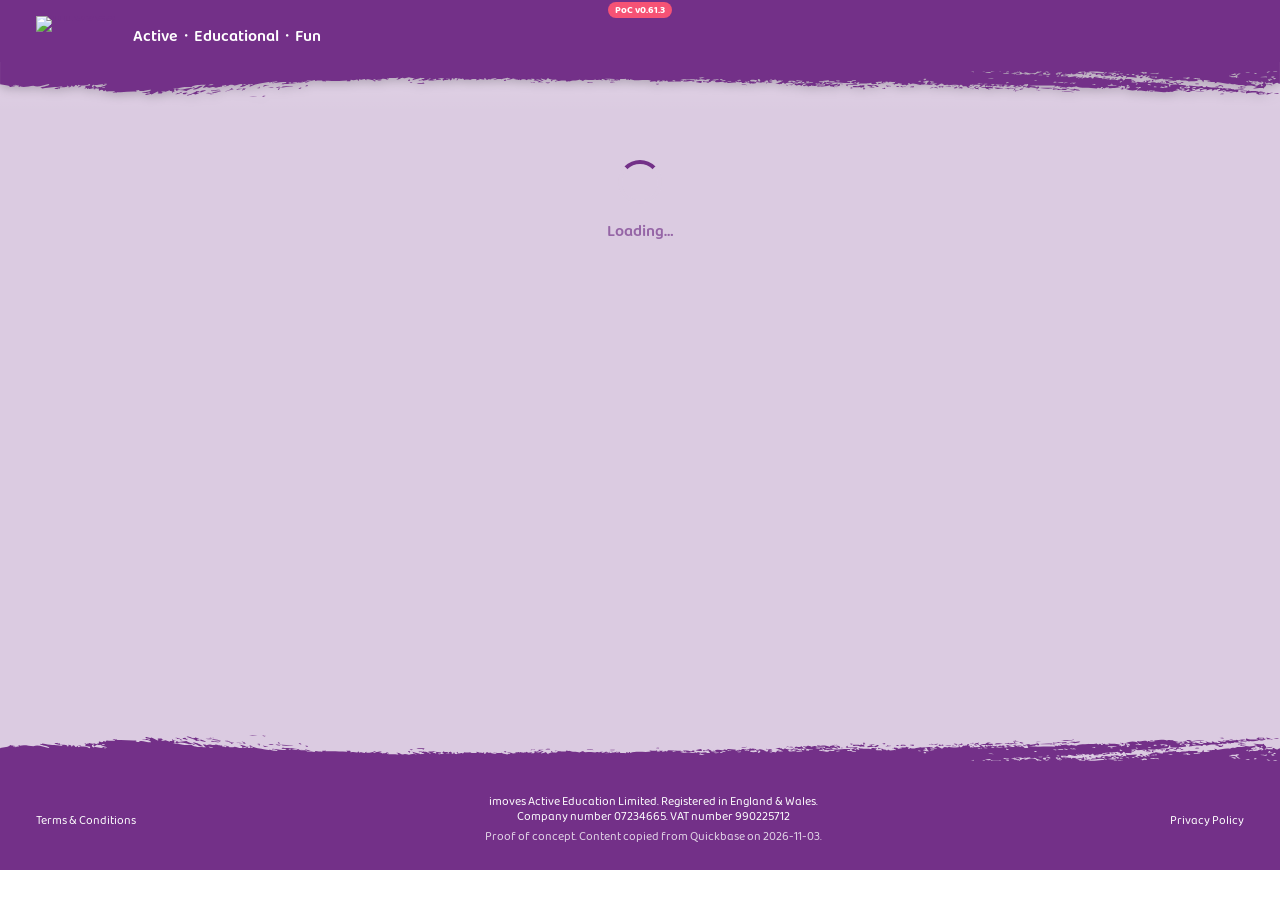
==== commit e38ccc65: "v0.61.3: phone tree scrolls to the open node Co-Authored-By: Claude Opus 5.5 <noreply@anthropic.com>" ====
--- a/index.html
+++ b/index.html
@@ -8,10 +8,10 @@
 <link rel="icon" href="live/favicon.png">
 <!-- The live platform's stylesheet (resources/sass/app.scss in the imoves repo, compiled; Bootstrap 5.2.2 + imoves theme) -->
 <link rel="stylesheet" href="https://cdn.jsdelivr.net/npm/bootstrap-icons@1.11.3/font/bootstrap-icons.min.css">
-<link rel="stylesheet" href="live/live.css?v=0.61.2">
-<link rel="stylesheet" href="live/vendor.css?v=0.61.2">
+<link rel="stylesheet" href="live/live.css?v=0.61.3">
+<link rel="stylesheet" href="live/vendor.css?v=0.61.3">
 <!-- PoC-only additions on top of the live styles (expand-in-place, badges, sign-in card) -->
-<link rel="stylesheet" href="styles.css?v=0.61.2">
+<link rel="stylesheet" href="styles.css?v=0.61.3">
 </head>
 <body>
 <svg xmlns="http://www.w3.org/2000/svg" style="display:none"><symbol id="brush2" viewBox="0 0 841.9 104.3"> <path class="st0" d="M16.9,19.4c-0.7-0.2-1.3-0.1-2-0.4c0.5-0.1,1-0.5,1.5-0.3C15.4,18.9,17.9,19.2,16.9,19.4z"/> <path class="st0" d="M0.7,12.2c0.3-0.5,2.4-0.3,3.5-0.4C3,12.3,1.8,12.5,0.7,12.2z"/> <path class="st0" d="M25.8,17.1c-1.2-0.7-2.5-0.2-3.7-0.7c1.4-0.5,2.9,0.2,3.5-0.7c0.6,0.5,1.4,0,2,0.1c0,0.6-1.2,0.1-2,0.3 C25.7,16.6,26.4,16.9,25.8,17.1z"/> <path class="st0" d="M38.9,16.2c1.3,0.5,2.7,0.1,4,0.1C42.7,17.1,38.9,16.9,38.9,16.2z"/> <path class="st0" d="M36.8,11.9c1-0.3,1.9-0.1,2.9-0.2C38.7,12.2,37.7,12.3,36.8,11.9z"/> <path class="st0" d="M55.9,18.5c-1,0.4-1.9,0.1-2.9,0C54,18.1,55,18.3,55.9,18.5z"/> <path class="st0" d="M65.3,19.8c-0.6-0.2-1.4,0.1-2-0.2c0.4-0.2,0.8-0.3,1.2-0.5C64.9,19.3,65.6,19.5,65.3,19.8z"/> <path class="st0" d="M67.6,19.3c0.7-0.6,2.7,0,2.3,0.3C69.2,19.3,68.4,19.8,67.6,19.3z"/> <path class="st0" d="M83.3,21.2c0.3-0.4-0.8-1,0.7-1C84.5,20.5,84.5,21.3,83.3,21.2z"/> <path class="st0" d="M81.1,19.7c1.5-0.9,2.9-0.1,4.3-0.3C84.7,20.3,82.6,19.9,81.1,19.7z"/> <path class="st0" d="M85.4,20.6c0.9,0.3,1.9,0.1,2.8,0.3c-1,0.3-1.9,0.1-2.9,0.2C85.7,20.9,85.1,20.7,85.4,20.6z"/> <path class="st0" d="M91.5,22.1c1.5,1.3,1,0.9-1.6,1.1C90.4,22.9,90.3,22.5,91.5,22.1z"/> <path class="st0" d="M107.3,22.3c-0.5-0.3,1.7-1.4,1.5-0.6C108,21.4,108.8,22.7,107.3,22.3z"/> <path class="st0" d="M111.5,21.6c-0.9,0.5-1.8,0.5-2.6,0.3C109.7,21.6,110.6,21.5,111.5,21.6z"/> <path class="st0" d="M128.7,24.5c-1.2,0.3-0.5,0.6-1,0.8C125.7,25.3,127.4,24.4,128.7,24.5z"/> <path class="st0" d="M168.7,15.1c0.9-0.2,1.8-0.6,2.7-0.6C171.2,15,170,15.9,168.7,15.1z"/> <path class="st0" d="M200.3,15.5c0.1,0.3,0.3,0.4,1.1,0.5c-0.5,0.5-1.5,0.9-2.7,0.6c0.4-0.3,2.1-0.1,1.5-0.6 c-1.4-0.5-1.4,0.5-2.6,0.1c1.6-0.4,0.4-0.9,0.4-1.3c0.9,0.4,2.3,0.7,4,0.1c0.6,0.5,1.3,0.4,2,0.4C202.8,15.8,201.6,14.9,200.3,15.5 z"/> <path class="st0" d="M208.6,16c0.1-0.1,0.5-0.8,1.2-0.5c-1,0.9,0.7-0.2,1.7,0.3c-0.6,0.5-0.7,0.3-1.8,0.7 C209.3,16.3,209,16.1,208.6,16z"/> <path class="st0" d="M212.8,16.7c-0.6-0.2-0.3-0.4-0.8-0.6c1.2-0.3,0.9-0.1,0.9-0.6c0.3,0.1,0.6,0.1,0.9-0.1 c0.3,0.1,0.5,0.2,0.8,0.4C213.9,16,212.9,16.3,212.8,16.7z"/> <path class="st0" d="M216.6,16.4c1.2,0.7,2.5,0.1,3.7,0.4c-1,0.4-1.9,0-2.9,0.4C217,16.7,216,16.9,216.6,16.4z"/> <path class="st0" d="M222.1,16.1c0.5,0.2,0.8,0.4,0.8,0.6c-0.4,0.2-0.8,0.2-1.2,0.2C220.9,16.7,221.3,16.4,222.1,16.1z"/> <path class="st0" d="M223.7,17.1c-0.6-0.2-0.3-0.4-0.8-0.6c0.3-0.1,0.6-0.2,0.9-0.4c0.4,0.2,1.1,0.4,0.8,0.6 C224.1,16.6,224.3,16.9,223.7,17.1z"/> <path class="st0" d="M224.8,15.6c1-0.1,1.9,0.3,2.8,0.5C226.8,16.6,224.6,15.8,224.8,15.6z"/> <path class="st0" d="M241.4,16.1c0.6,0.5,1.4-0.1,2,0.4c-0.7,0.3-1.4,0.1-2.1,0.6C240.2,16.7,240.8,16.4,241.4,16.1z"/> <path class="st0" d="M250.3,16.9c0.4-0.2,0.8-0.3,1.2-0.5l1.1,0.5C251.8,17.2,251,17.2,250.3,16.9z"/> <path class="st0" d="M259.1,17.4c-1.1-0.1-2.3-0.1-3.4-0.3c0.6-0.5,1.2-0.1,1.7-0.2c0.3-0.1,0.2-0.5,0.9-0.4 C257.4,16.8,260.1,17.2,259.1,17.4z"/> <path class="st0" d="M259.6,15.9c0.8-0.2-0.5-0.5,0.1-0.7c1.1,0.1,1.8,0.2,1.9,0.6C261,15.5,260.3,16.1,259.6,15.9z"/> <path class="st0" d="M271.2,17.9c-1.7,0-3.4-0.8-5.2-0.1c-1.5-0.5-2.2-0.7-1.9-1.4c1.5,0,1.3,0.4,2.5,0.9c1.9-0.2,1.5-0.2,1.8-0.9 C269.2,17,272.4,17.2,271.2,17.9z"/> <path class="st0" d="M266.5,16.2c1.1-0.7,3.6-0.1,3.7,0.2C269,16.1,267.7,16.4,266.5,16.2z"/> <path class="st0" d="M274,16.1c-0.5-0.3-0.9-0.1-1.4-0.4c1.3-0.4,1.2-0.1,0.1-0.5c0.6-0.2,1.2-0.3,1.7-0.2 C273.3,15.4,274.8,15.8,274,16.1z"/> <path class="st0" d="M282.3,16.2c-0.5-0.1-1-0.1-1.4-0.4c0.8-0.3,1.1,0,1.2-0.5C282.9,15.6,282.1,15.9,282.3,16.2z"/> <path class="st0" d="M380.1,20.1c0.3-0.3,0.2-0.6,0.7-1c1.2,0.1,2.4,0.5,3.7,0.7C383,20.3,381.5,20.6,380.1,20.1z"/> <path class="st0" d="M408.3,18.4c0.6-0.5,2.5-0.2,2,0.2C409.6,18.4,408.9,18.9,408.3,18.4z"/> <path class="st0" d="M437.5,19.5c1.1,0,2.3-0.1,3.4,0.1C440,20,437.5,20,437.5,19.5z"/> <path class="st0" d="M456,19.1c-0.5,0.5-3,0.5-4.4,0.8C452.1,19.2,454.7,19.1,456,19.1z"/> <path class="st0" d="M479.9,19.2c0.9-0.5,3.3-0.2,3.2,0.2C482,19.3,480.9,19.5,479.9,19.2z"/> <path class="st0" d="M509.6,21.3c-0.6-0.2-0.3-0.4-0.8-0.6c0.6-0.2,1.2-0.3,1.8-0.2C510.5,20.8,509.8,21,509.6,21.3z"/> <path class="st0" d="M563.5,19c0.5,0.2,0.5,0.4,0.2,0.6c-0.7-0.3-0.3-0.6-1.3-0.9c1.9-0.3,3.9-0.2,5.7,0.1 C565.9,19.1,565.5,19.1,563.5,19z"/> <path class="st0" d="M572.7,21.5c-0.9-0.4-0.8-1.1,0.4-1.1C574.1,20.8,572.7,21.2,572.7,21.5z"/> <path class="st0" d="M571.2,19.8c-0.4-0.2-1.1-0.4-0.8-0.6c0.6,0.4,1.4-0.3,2-0.1C572.3,19.3,572,19.6,571.2,19.8z"/> <path class="st0" d="M639.2,17.5c0.2-0.1,0.6-0.2,0.3-0.4c0.6-0.2,1.2-0.3,1.8-0.2C640.8,17.2,640.3,17.7,639.2,17.5z"/> <path class="st0" d="M643.7,16c0-0.4,0.6-0.7,1.8-0.7C645.5,15.5,644.4,16.2,643.7,16z"/> <path class="st0" d="M648.8,16.9c3.8-0.2,6.1-0.9,9.6-0.9c-1.1,0.4-2.6,0.2-2.1,0.8C653.8,16.9,651.2,17.2,648.8,16.9z"/> <path class="st0" d="M657.5,16.5c1.1-0.5,2.2-0.6,3.2-0.3C659.6,16.4,658.5,16.9,657.5,16.5z"/> <path class="st0" d="M661.8,16.3c1.2-0.6,3.3-0.3,3.5,0.1C664.1,16.6,663,16.3,661.8,16.3z"/> <path class="st0" d="M668.4,16.5c0.7,0.7,0.1,0.7-0.7,1.2c-0.8-0.2-1.4-0.5-2.8-0.5C666,16.8,668.1,17.4,668.4,16.5z"/> <path class="st0" d="M667.4,10.4c0.6,0.2,0.3-0.2,0.9-0.3c0.5,0.1,1,0.1,1.4,0.4C669.1,10.7,667,11,667.4,10.4z"/> <path class="st0" d="M686.5,15c-1.8,0.7-4.7,0.2-5.6,0.7c-0.2-0.1-0.4-0.2-0.5-0.3c-0.2-0.1-0.3-0.2,0-0.2c1.6,0.3-0.1-0.5,0.4-0.6 c0.6,0.4,1.4-0.7,2.1-0.3c0,0.5-2.1,0.3-0.7,1c1.4-0.4,2.7-0.4,4.1-0.6C686.1,14.7,686.1,14.9,686.5,15z"/> <path class="st0" d="M672.6,10.3c1.9-0.3,3.7-0.5,5.5-0.5C676.3,10.3,674.4,10.4,672.6,10.3z"/> <path class="st0" d="M687.9,14.9c1.2-0.2,2.4-0.5,3.5-0.2c-1.4,0.2-1.7,0.5-1.3,0.9C688.8,15.7,688.9,14.9,687.9,14.9z"/> <path class="st0" d="M690,14.1c1.7-0.2,2.1-0.6,4.1-0.4C692.7,14,691.3,14.4,690,14.1z"/> <path class="st0" d="M703,14.3c-1.8-0.5-6.1,1.1-6-0.3c1.8,0.8,3.9-0.4,5.8-0.4C702.3,13.9,703.4,14.1,703,14.3z"/> <path class="st0" d="M702.6,12.8c-2.1,0.4-4.2,1.1-6.1,0.7C698.5,13.2,700.6,12.3,702.6,12.8z"/> <path class="st0" d="M701.3,11.7c0.9,0.3,2-0.5,2.9-0.2C703.4,11.6,701,12.3,701.3,11.7z"/> <path class="st0" d="M702.3,12.4c1.7-0.6,3.2,0.3,4.9-0.2C705.5,13,704,12.6,702.3,12.4z"/> <path class="st0" d="M712.8,13.8c-0.7-0.5-1.6,0.3-2.3-0.3c0.8-0.2,2.3-0.3,1.5-0.8c-1.1-0.3-3.2,0.2-1.5,0.8 c-1.4,0.6-2.8,1-4.1,0.6c3.1-1.1,5-2,7.2-2.8c-0.8,0.7,1.2,0.2,1.3,0.9c0.2-0.5,4.2-2,4.2-1.1C717.4,11.6,713.5,12.7,712.8,13.8z" /> <path class="st0" d="M721.6,12.5c-0.8-0.1-1.6,0.4-2.4,0.4c-0.4-0.2-1.1-0.4-0.8-0.6c1.5,0.4,1-0.4,1.8-0.7 c0.6,0.1,1.1,0.1,1.7,0.3C721.3,12.1,721.8,12.3,721.6,12.5z"/> <path class="st0" d="M721.8,13.4c0.7-0.3,0.4-0.6,1.5-0.8C724.8,13,722.7,13.3,721.8,13.4z"/> <path class="st0" d="M725.4,12.5c-0.4-0.4-2.2,0.1-1.7-0.5c1,0.1,2-0.6,2.9-0.2C725.4,12,725.7,12,725.4,12.5z"/> <path class="st0" d="M48.4,20.3c0.1,0,0.1,0,0.1-0.1C48.6,20.2,48.5,20.2,48.4,20.3z"/> <path class="st0" d="M843.7,19.4c0,0.1-0.1,0.2-0.1,0.3v7v5.4v72.2H-1.7V72V18.7h1c0.4-0.4,1.7,0.2,2.4,0.6 c1.3-0.4,2.2-0.5,2.1-1.1c1.4,0.4,1.2,0.8,1,1.2C6,18.8,8,19.6,8.3,18.8c0.6,0.1,1.1,0.8,1.7,0.5c0.2-1.3-5-0.7-5-1.8 c1.4,0.2,2.8,0.5,4.2,0.7c-0.7-1.2,1.4-1.6,1.4-2.7c1.3,0.8,4.3,0,7.2,0c-1.3,0.3-1.4,0.6-3,0.9c2.5,0.8,5,1.3,7.7,0.7 c2.4,1.3,5,0,7.3,1.3c0.6-0.4,1.1,0,1.7-0.2c0.5,0.2,0.9,0.4,1.4,0.6c3.3-0.6,6.8,0.9,9.1,0.9c-0.3-0.2-0.8-0.3-0.5-0.5 c0.6,0,1.7-0.6,1.7,0c-0.7-0.3-0.7,0.4-0.1,0.5c0.7-0.1,4.2,0.4,5,0.4c-0.7,0.2-2.3,0.2-1.9,0.5c1.2,0.3,2.5,0.3,3.7,0.4 c0.5-0.5,0-1,0.7-1.5c0.1,1,0.9,2.4,4.1,1.7c-0.8-0.3-0.1-0.5-1.1-0.5c2.2-0.8,3.7-0.1,6.4-0.6c1.2,0.9,4.2-0.1,6.2,1.1 c0.8-0.4,1.5,0.1,2.4-0.5c-0.3-0.2-0.8-0.3-0.5-0.5c1.6,0.8,3.7-0.4,6,0.2c-1.1,0.7-3.6-0.1-3.8,0.5c1.9,0.4,8.2,0.1,6.5,1 c1.9,0,4.8-0.6,7.5-0.1c1.4,0.5,1,0.9,2.5,0.9c0.3,0.6-1.3,0.6-1.3,1c0.4,0.1,0.8,0.1,1.1,0c0.7-0.3,0.4-0.6,1.5-0.8 c1.2,0.4-0.8,0.7-0.4,1.1c1.4,0.5,1.4-1,2.9-0.4c-0.7,0.2-0.7,0.5-0.1,0.7c1.6-0.2,0.8-0.4,1.5-0.8c0.5,0.5,1.2-0.3,1.7,0.3 c0.3,0.5-1.4,0.1-0.9,0.6c1,0.6,2.2-0.6,3.3-0.8c-1,0.1-2.8-0.5-1.6-1c2.2,0.2,4.3,0.6,6.6,0.2c-0.2-0.1-0.5-0.2-0.2-0.4 c1.7,0.5-0.9,1,0.4,1.5c1.1-0.7,2,0.6,3.2,0.2c-0.3-0.4-2.3-0.4-1-1.2c1.1,0.3,1.1,0.7,1.6,1c0.7-0.3,1.4-0.5,2.1-0.8 c1.7,0.5,3.5,0.1,5.1,0.6c-1.1,0.6-0.3-0.4-1.1,0c-0.4,0.2,0.3,0.4,0.2,0.6c1.2-0.5,3.8-0.9,5.8-0.6c1.1,0.3-0.3,0.6,0.8,0.9 c1.4,0.1,1.7,0.4,2.6-0.3c1.3,0.4,0.3,0.6,0.5,1c1,0,1.9-0.1,2.9-0.2c-1.3,0.5-0.1,0.4,0.8,0.9c0.5-0.4,2.3-0.4,1.7,0 c-3.5,0.1-6.9-0.4-10.3-0.7c0.5,0.3-0.8,0.6-0.7,1c1.8,0,4.2,0.3,6.4,0.4h2.8c1.1-0.1,2-0.3,2.6-0.8c1.4,0,0.1,0.4,1.1,0.8 c1.2-0.3,2.3-0.1,3.5-0.2c0.3-0.5,1.4-0.3,1.2-0.7c-0.9-0.1-1.9-0.5-2.9,0c0.3,0.2,0.8,0.3,0.5,0.5c-0.7-0.3-1.5,0.1-2.3-0.3 c0.9-0.5-0.1-1,0.7-1.5c1.4,0,0.1,0.4,1.1,0.8c1.6-0.9,4.1,1,4.4-0.5c0.5,0.1,0.9,0.1,1.4-0.1c1.1,0.2,0.3,0.9,1.4,0.6 c0.4-0.1-0.2-0.3,0.1-0.5c1.3,0.1,2.7,0.1,4,0.3c-0.9-0.5,1.6-0.1,0.6-0.5c-1.3,0.2-2.5-0.2-3.7-0.4c2,0.2,2.6-0.2,4.4-0.3 c0,0.2-1,0.5-0.1,0.7c0.4-0.1,0.8,0,1.2-0.2c-0.2-0.3,0.5-0.6,0.1-1c-1.3,0.3-2.5-0.2-3.8,0.3c-1.1-0.3-0.7-0.6-1.3-0.9 c-2.5,0.3-3.4,1.3-5.8,0.4c-0.3-0.5,1.9-0.2,0.7-0.7c-1,0.6-1.3,0.6-2.7,0.6c-0.4-0.4,2.6-0.4,1.3-1c-0.8,0.5-1.9,0.3-2.4,1.2 c-2-0.7,1.7-0.5,0.1-1.2c-1.4,0.7-2.6,0.1-1.8,0.9c-1.4-0.8-2.8-0.8-2.9,0c-0.4-0.1-0.7-0.3-1.1,0c-0.6-0.2,0.2-1-1.3-0.9 c-0.5,0.3-0.4,0.6-0.7,1c-0.9,0-3.3,0.2-3.1-0.4c0.8,0.3,1.7,0,2.6,0.2c-2.2-0.8-5.5,0-5.3-1.4c-1.4,0.5-2.7-0.3-4,0.2 c1.1,0,2,0.9,3.2,0.2l1.1,0.5c-0.4,0.2-0.8,0.3-1.2,0.5c-0.9-0.4-2.4-0.5-3.9-0.8c0.1-0.3,1.1-0.6,0.1-1c-1.7,0.6-4.1-0.1-4.9-0.2 c-0.4,0.6-2.3,0.5-1.9,1.2c-0.3-0.1-0.6,0-0.9,0.1c0-0.7-1.6-0.7-0.7-1.4c-1.2,0-1.6,0.7-1.6,1.1c-1.5-0.5-5.6,0.3-3.7-0.7 c-0.6-0.2-2.7,0.1-2.2-0.5c0.7-0.1,1.3,0.2,2-0.1c-1-0.8-2.1-0.1-3.1-0.4c0.2-0.1,0.4-0.2,0.6-0.2c-0.2-0.1-0.1-0.2,0.3-0.4 c0.5,0.2,0.9,0.5,1.4,0.4c0.3-0.2,0.9-0.3,0.6-0.5c-1.4-0.1-3.4-0.5-4.1,0.4c-2-0.3-4-0.5-6-0.2c0.5,0.4,0.4,0.8-0.1,1.2 c-0.3-1.2-0.8,0.1-2.6-0.4c0.2-0.7,2.6-0.5,1.9-1.2c-2.3,0-4.5-0.6-6.9,0.1c-1.9-1-5.7-0.5-7.3-1.3c0.4-0.2,1.2-0.1,0.9-0.4 c-1.4-0.2,0.4-1-1.3-0.9c-0.4,0.3,0.1,0.6-0.1,1c-1.7,0.5-3.3,0.1-4.9,0.3c0.7,0.3,1.8,0.7,1,1c-1.1,0-2.1-0.3-3.2-0.2 c0.8-0.2-0.5-0.5,0.1-0.7c0.9,0.5,1.8,0.7,2.8,0.5c-1.4-0.4-1.7-0.1-1.1-0.8c-1.8,0-3.6-0.4-5.4-0.5c1.1-0.4,0.5-1.1-0.7-1.1 c0.8-0.6,1.5,0.5,2.3,0c-0.5-0.6-2.1-1.1-4-0.3c0.7,0.6,0.9,0.5,0.2,0.9c1.4,0.4,1.2-0.6,2.6-0.1c-0.7,0.3-1.4,0.1-2.1,0.6 c-2.7-0.3-6.4-1-8.3-0.3c-1.1-0.3-0.3-0.6-1.3-0.9c-0.3,0.1-0.6,0-0.9,0.1c-0.8,0.1-0.2,0.8-1.2,0.5c-1-0.7-6-1.2-7.2-0.2 c-1.4-0.3,0.9-0.5,0.1-0.7c-0.5,0.1-0.9-0.2-1.4-0.4c-0.7,0.5-1.4,0.2-2-0.2c-0.4,0.2-0.1,0.3-0.6,0.5c-0.7-0.4-1.5-0.1-2.2-0.5 c0.5-0.2,0.6-0.4,0.4-0.6c-0.6,0.1-1.2,0.1-1.7,0.2c0.5,0.3,0.9,0.1,1.4,0.4c-1.2,0.1-2.1,0.1-2.6,0.3c0.9-0.8-2.2-0.2-2.2-1 c-3,0.3-6,0.1-8.8-0.8c-1.1,0.5-0.8,0.2-1.4-0.1c-1.9,0.3-5.1,0.3-6-0.5c-1.4,0.8-4.2-0.4-4.5-0.8c0.3,0.1,1.8,0,1.2-0.2 c-0.7-0.2-1.5-0.2-2.3,0c0.3,0.2,0.6,0.3-0.1,0.5c-1.2-0.3-2.5,0-3.7,0.1c3.2-0.8,3.2-1.7,5.3-0.9c1.6-0.4,3.1-0.1,4.6-0.4 c1,0.3,0.4,0.8,1.6,0.8c-0.3,0.3-1.8,0-1.2,0.5c2.7,0,6.1,0.1,7.3-0.7c1.1,0.4-0.4,0.7,0.7,1.1c1.5-0.8,3.7,0.1,4.6,0.1 c-0.8,0-1.6,0.2-2.4,0.4c-0.8-0.6-3.2-0.6-3.2,0.1c1.7,0.5,3.4,0.1,5.1,0.6c0.3-0.1,0.6-0.2,0.9-0.4c-0.2-0.4-1.8-0.2-1.1-0.5 c0.6,0.3,1.2-0.4,1.8-0.5c2.1,1,2.8-0.7,4.9-0.3c-0.4,0.5-2.1,0.3-1.5,0.6c1.7,0,3.4,0.2,5.2,0.1c1,0.3,0.3,0.5,1.1,0.8 c0.9-0.2,1.9-0.4,2.7-0.6c0.4,0.4-1.6,0.9-1.6,1.3c0.6,0.3,1.3,0.1,2,0.2c-0.4-0.6,1.6-0.4,2-0.3c-0.3-0.7,1.3-0.4,1.2-0.7 c-0.2-0.1-0.3-0.2,0-0.2c1.3,0.4-0.7,0.6,0.5,1c1.8,0.4,3-1.1,4.1-0.7c-0.8,0.2-1.1,0.5-0.7,0.7c2.3,0.6,3.8-0.9,4.4-1 c-0.5,0.3,0.1,0.6,0.2,0.9c-0.7,0.3-2.9,0.4-2.7,0.8c2.9,0.5,2.8-0.6,5.3-0.9c0.6,0.2,0.3,0.4,0.8,0.6c0.6-0.2,1.2-0.5,1.8-0.7 c-0.5-0.2-2.5,0.2-2-0.4c1.1,0.1,2.3,0.4,3.5,0.1c-3.3-0.4-6.7-0.5-10-0.8c2.9-0.8,8.5,1.1,9.5-0.2c0.9-0.3,1.7-0.1,2.6-0.1 c-0.3,0.2-0.9,0.3-0.6,0.5c1.8,0.1,3.6,0.6,5.4,0.7c-0.3,0.2-0.9,0.3-0.6,0.5c0.9-0.3,1.7,0.3,2.6-0.1c-0.7-0.2-1.3-0.1-2-0.4 c2-0.5,2.9-0.3,4.5-1.3c1.5,0.5,0.9-0.4,3.4,0.3c1.8-0.9,5.9,0.1,8.6,0.1c-0.3,0.2-0.9,0.3-0.6,0.5c0.3-0.1,0.6,0,0.8,0.1 c-0.1-0.6,1.2-1,2.4-0.4c0.4,0.2-0.3,0.3-0.1,0.5c0.8-0.3,0.2-0.4,1.2-0.5c0.6,0.2,0.1,0.4,0.2,0.6c0.6-0.2,0.4-0.4,0.9-0.6 c1.9-0.1,4.7,0.8,5.8,0.1c1.3,0.4-1.1,0.6-0.1,1c3.2-1.3,5.9-0.5,7.8,0.3c-0.3-0.1-0.6,0.1,0,0.2c-1.3,0-3.3,0.8-2.5,1.4 c1.3-0.2,1-0.6,2.4-0.4c-0.2-0.3-0.4-0.7,0.7-1c1,0.4-0.6,0.7,0.2,1.1c0.9,0.1,0.9,0.5,2.3,0.3c2.1-1.4,6.3-0.8,9.1-1.4 c-0.8,0.3-1.5,0.5-1,0.8c1.6,0,2.1,0.3,2.7-0.6c1.8,0.8,0.7-0.7,2.3-0.2c-1.1,0.4-0.8,0.7-1,1.1c0.4,0.1,0.8,0.1,1.1,0 c0.1-0.3-0.2-0.6,1-0.8c0.5,0.8,1.8,0.3,1.8-0.2c5.2,0.9,10.8-0.3,13.7,1.5c1-0.6,1.9-0.1,3-0.7c1.4,0.8,2.6,0.4,3.5-0.2 c2.1,0.2,2.6,0.7,3.8-0.1c1.6,0.3-1.2,0.6-0.4,0.8c1.1,0.4,1.9-0.3,2.2,0.5c0.8-0.5,1.6-0.4,2.3-0.2c-0.3,0.2-0.9,0.3-0.6,0.5 c5.6-0.4,12.6,0.4,17.3-0.4c-1.4-0.2-4.4,0.1-4.8-0.5c0.4,0.1,1.2,0.1,0.9-0.1c-1-0.2-2.2-0.4-1.8,0.2c-2-0.1-1.1-0.9-0.1-1.4 c2,0.6,5.1,1.5,5.7,0.4c0.7,0.6,1.6-0.2,2.3,0.3c-0.3,0.4-1.8,0.1-1.2,0.5c0.8,0.4,1.7,0.1,2.6-0.1c-0.2-0.1-0.5-0.3-0.3-0.4 c1,0.4,0.7,0.8-0.7,1.2c-0.9-0.2-0.9-0.5-2.3,0c1.5,0.4-0.7,0.8,0.4,1.2c0.7-0.2,1.4,0,2-0.1c1-1.4,4.3-2.1,6.9-2.2 c-1.4,0.4,0.7,0.6,1.1,0.5c0.6-0.7,3.2,0,4.6,0.1c-0.4,0.2-1.2,0.4-0.9,0.6c1.4,0.4,2-0.9,3-0.7c-0.5,0.8,1.5,0.1,2,0.2 c-0.6,0.3,1,0.6,1.3,0.9c0.5-0.2,1-0.1,1.5-0.3c-0.8,0.1-1.8-0.1-1.1-0.5c1.2,0.4,2.8,0.4,2.6-0.3c1.3,0.3-0.8,0.5,0.5,0.7 c1.4-0.8,1,0,2-0.1c0.8-0.3,0.5-0.6,0.4-0.9c-0.3,0.6-2.3-0.1-3.4-0.1c1-0.2,0.1-0.5,0.7-0.7c0.9,0.1,1.7,0.3,2.6-0.1 c0.1-0.5-0.9-0.5-1.6-0.8c2.6,0.1,2.8,0.5,3.9,1.3c1.6-0.4,2.7,0.6,3.9,0.8c-0.1,0.4-1,0.7-1,1.1c1.4-0.1,2.7,0.2,4,0.1 c0.4-0.3,0.3-0.9,1.5-0.6c0,0.4-1.6,0.3-0.4,0.9c0.7-0.6,0.6-0.2,1.7-0.2c0.1-0.3,0.5-0.6,0.4-0.9c-0.4,0.1-2-0.1-1.4-0.4 c0.8,0,1.5,0.5,2.3,0c-0.2-0.5-1.8-0.2-1.1-0.5c0.5,0.2,0.9-0.2,0.9-0.4c1.1,0.3,1.3,0.7,1,1c0.8-0.1,1.5,0.3,2.3,0 c0.9,0.4,0.9,1.4,2.2,1c1.4-0.3-0.7-0.8,1-1.1c1.3,0.4-1.1,0.7,0.2,1.1c2.2,0.2,4.4,0.4,6.7-0.2c-0.3,0.8,1.9,0.1,2.6,0.2 c1,0.2,0.6,1,1.9,0.9c1-0.5,2.3-1.2,3-1.4c0.1,0.3,0.8,0.5,1.6,0.8c0.3,0.6-1.9,0-1.5,0.6c1.3,0,4.2,0.2,4.6-0.4 c-0.8-0.2-2.1,0.2-2-0.4c2.7-0.5,6.3,0.6,8.1-0.1c3.1,0.5,4.7,1.4,6.6,0.5c0.5,0.3,0.5,0.8,1.7,0.5c-0.3-0.2-0.1-0.4-0.8-0.6 c0.6-0.2,1.2-0.5,1.8-0.7c0.2,1.2,3.8-0.3,4,0.6c-0.8-0.3-1.4,0.1-1.2,0.5c1-0.2,1.8,0.6,2.9,0.1c-0.5-0.6,1-0.2,2.1-0.6 c1.3,0.3-0.8,0.5,0.5,0.7c0.3-0.1,0.6-0.2,0.9-0.1c-0.2,0.6-3.2,0.3-2.4,1.2c1.6-0.6,4.2,0.8,5-0.5c0.6,0.2,0.3,0.4,0.8,0.6 c1-0.5,2.6,0,2.7-0.6c-0.6-0.4-1.4,0.4-2-0.2c2.5-0.5,3.8-0.2,5-1c0.7,0.4-0.5,0.7,0.2,1.1c-1.3-0.7-3,0.2-2.4,0.7 c1.4-0.4,2.7-0.1,4.1-0.4c-0.1-0.2-0.3-0.5-1.1-0.8c1.1-0.6,2.1-0.3,3.2-0.5c1.1,0.3,0.4,0.6,0.8,0.9c2.2-0.9,6.1,0.1,8.2-0.8 c0.2,0.4-0.5,0.7-0.4,1.1c1.9,0.2,0.7-0.8,2.3-0.4c-0.3,0.1-0.6,0.3-0.1,0.5c0.6-0.2,1.7-0.4,1.8-0.7c-0.9,0-1.7,0-2.6-0.2 c0.5-0.2,0.2-0.5-0.5-0.7c1.9-0.2,3.8,0.1,5.8,0.1c1.8-0.4,0.7-0.8,0.7-1.2c1.8,0.4,0.4,0.4,1.6,1c-2.6,0.9-3.8,0.4-5.8,0.6 c1.4,0.3,1,0.5,2.2,0.8c-0.3,0.6-1.4,0.6-1,1.3c-0.6-0.3-2.7,0.1-2.3,0.2c1,0.6,3.5-0.1,3-0.7c0.7,0.6,3,0.2,2.9-0.2 c-0.6-0.5-1.4,0.2-2-0.2c0.3-0.2-0.1-0.3-0.5-0.5c4.4-0.7,12.6,1.3,12.8-0.8c0,0,0.1-0.1,0-0.2c0,0.1,0,0.1,0,0.2 c-0.2,0.3-1.6,0.2-1.1-0.2c0.4,0,2.2,0.1,1.7-0.2c-1.4-0.1-2.9,0.3-4.4,0.8c-1.1-0.9-2.5,0.1-3.7-0.4c0.7-0.5,1.3,0.1,2-0.1 c-0.1-0.3,0.3-0.6-0.2-0.9c1.5-0.3,1.2-0.8,2.6-0.3c0,0.5-2.6,0.5-1.3,1.2c1.5-0.7,3.2-1,2.8-1.5c-0.4-0.4-2.3,0.1-1.7-0.5 c0.5,0.1,0.9,0.1,1.5-0.1c0.7,0.9,3.5,0.3,2.7,1.5c1.1-0.7,5.4-1.4,7-0.6c-0.2-0.2-0.1-0.3,0.1-0.5c0.4,0.1,0.7,0.3,1.1,0 c0.5,0.3,0.4,0.7-0.1,1c-1.5-0.2-3.1-0.1-4.6-0.1c0.4,0.3-1,0.5,0.2,0.9c1-0.8,4.1,0.1,6.1-0.7c-0.7-0.3-1.4-0.2-0.8-0.6 c1.8-0.2,5.4,0.5,5.5-0.5c0.4,0.6,0.8,1.2,2.6,0.4c0.6,0.2,0.3,0.4,0.8,0.6c-0.6,0.5-1.1-0.3-1.7,0.2c1.9,0.7-0.9,0.2-0.4,0.6 c0.7,0.4,1.5,0,2.3,0c-1-0.7,1.2-0.6,0.4-1.3c0.5,0.5,2.8,1.1,3.4,0.3c0.4,0.3,0.9,0.1,1.4,0.4c0.5,1-3.5,0.5-2.2,1.3 c-3.9-0.6-6.6,0.1-10.1,0.2c1.2,0.8,3-0.4,3.4,0.5c1.3-0.2,1.4-0.4,1.5-0.8c2.1,0.5,1,0,1.1,0.8c1.1-0.2,1.8,0.1,1.5-0.6 c1.9,0.1-0.4,1-0.2,1.5c1.4-0.4,2.6,0.4,4,0.1c-0.2-0.2-0.2-0.5-0.5-0.7c-0.7,0.5-1.4,0.2-2,0.3c-0.7-0.2-0.6-1,0.4-0.9 c-0.7,0.1-0.8,0.8-0.1,0.5c0.8-0.2,1.1-0.5,1.2-0.7c1,0,3.4,0.5,3.4,0.1c-0.9-0.5-1.9,0.1-2.8-0.3c0.9-0.6,2,0,2.1-0.6 c0.5,1.1,5.6,1,5.5,0c1.2,0.4,0.6,1,1.9,0.6c0.4-0.2,0.1-0.4,0.4-0.6c0.9,0.4,1-0.1,1.5-0.3c0.9,0.2,1.9,0.5,2.8,0.5 c-2.2,0.5-4.4,1.1-5.1,2c1.2,0,0.9-0.4,1.2-0.7c1,0.6,2.1,0,3.1,0.4c-0.6,0.3,0.1,0.6,0.8,0.9c1.3-0.7,2.4,0.1,2.9,0.1 c0.4-0.2,1.2-0.4,0.9-0.6c-0.4-0.1-2.3,0.3-1.7-0.3c0.4,0.1,2.3-0.3,1.8-0.5c-0.5,0.3-2.5,0.1-2-0.4c1.5-0.8,2.9,0,3.8-0.8 c0.6,0.2,0.1,0.4,0.2,0.6c1.3-0.1,3.6,0.3,4.1-0.4c2.2,0.8,2.9-0.2,4.9-0.3c-0.1,0,1.4,0.7,1.4-0.1c1,0.3,0.3,0.5,1.1,0.8 c0.6-0.8,3.2-0.1,4.7-0.4c-0.5,0.2-0.2,0.5,0.5,0.7c1.5,0.3,0.6-0.5,1.5-0.3c-0.3,0.2-0.3,0.4,0.2,0.6c0.6-0.6,1.1,0.4,1.7,0 c0.8-0.2-0.5-0.5,0.1-0.7c1.9,0.3,3.9-0.5,5.8-0.1c-0.5,0.2-0.6,0.4-0.4,0.6c1.5-0.5,2.6-0.6,2.6,0.2c2.1-0.4,4.7-0.8,5.7,0.1 c1-0.5,1.9,0,2.9-0.2c0.3-0.4,1-0.3,1.5-0.8c0.5,0.5,0.6,0.6,1.7,0.5c-0.1,0.5-1.5,0.3-2.4,0.4c0.8,0.5-0.3,1-0.7,1.5 c1.2,0.2,2.4,0.2,2.9-0.4c1.7,0.2,3.4,0.8,5.2-0.1c1.1,0.2-0.3,0.9,0.8,0.6c0.3-0.1,0.1-0.2,0.3-0.4c2.4,0.9,7-0.1,10.3,0.5 c-1.3-0.6-1.3-0.4-2.2-1c-0.6,0.5-1.1-0.3-1.8,0.2c0.3,0.2,0.9,0,0.5,0.3c-2.9,0.3-3.9-0.5-6.6-0.2c0.8-0.2,2.1-0.2,0.7-0.7 c1.2-0.4,1.9-0.2,2.3,0.3c0.8-0.2,3.9-0.8,5.5-0.5c-0.5,0.2-1.1,0.4-0.4,0.6c0.7,0.3,1.6-0.2,2.3-0.2c-0.3-0.1-0.5-0.3-0.8-0.4 c2.8,0.1,5.6,0,8.4-0.2c1,0.3,0.3,0.5,1.1,0.8c0.4-0.2,0.8-0.3,1.2-0.5c0.6,0.2,0.1,0.4,0.2,0.6c0.6-0.2,1.1,0.2,1.8-0.2 c-0.3-0.2-0.8-0.3-0.5-0.5c0.8,0.2,1.7-0.2,2.6,0.2c-0.5,0.2-1.1,0.4-0.4,0.6c0.6-0.3,1.2,0,1.8-0.5c-0.5-0.2-0.5-0.4-0.2-0.6 c1.5,1,3.3,0,4.9,0.2c0.2,0.2-1.1,0.5-0.7,0.7c3.6,0.8,9.1-0.6,13.4,0.9c0.5-0.2-0.5-0.4,0.4-0.6c1.5,0-0.3,0.3,0.8,0.6 c1.5,0-0.2-0.3,0.9-0.6c0.8,0.3,0.1,0.5,1.1,0.8c1.3-0.4,2.5,0.1,3.8-0.3c-0.5-0.2-0.5-0.4-0.2-0.6c0.4,0.1,0.8,0,1.2-0.2 c2,0.8,3.4-0.2,4.9,0.2c-0.2,0.7-1.9,0.2-2.9,0.4c0.3,0.1,0.1,0.2,0.3,0.4c2.1,0,4.2,0.1,6.3,0.1c-1.2-0.4-2.4-0.6-3.7-0.4 c0.7-0.2,0.2-0.4,0.4-0.6c2,0.8,1.4-0.1,2.9,0.1c0.4,0.4,1.7,0.9,2.8,0.8c-0.4-0.6-0.8-0.6-1-1c0.8,0.4,1.7,0,2.5,0.7 c0.2-0.5,2.1-0.6,2.3,0c2.3-0.7,4.5-0.3,6.7-0.2c1.3-0.2,1.1-1,2.1-0.8c-0.7,0.7,1.1,0.2,1.6,1c2.2-1.1,5.2-0.2,6.5-1.3 c0.8,0.4,1.7-0.1,2.6-0.1c-1.4,1.4,5.6,0.4,7.2,0c0.5,0.8-2.1,0.4-2.1,0.8c0.8,0.3,1.7,0.6,2.5,0.7c-0.6-0.7,0.4-0.2,1.2-0.2 c-0.1-0.6,0.2-0.6,0.7-1c1.2,0.4-0.7,0.6-0.1,1c1.1,0.4,2.5,0.4,2.2,1.3c0.7-0.5,0.8-1,1.6-1.6c0.6,0.6,2.6,0.6,3.3,1 c0.3-0.5-1.8-1.1-1.8-1.6c2.1-0.2,2.3,1.6,5.1,0.6c-2.9-0.3-2.3-1.1-5.3-1.5c1.2,0.1,3.8-0.1,4,0.3c-0.3-0.1-0.6,0-0.9,0.1 c1.2,0.8,2.4,0.9,3.6,0.9c-0.4,0.4-1.2,0.4-0.1,1c0.7-0.1,1.3,0.2,2-0.1c-0.4-0.4-1.7-0.1-0.5-0.5c1.5,0.2,2.2,0.6,3.2-0.3 c1.1,0.9,4.2,0.6,3.7,0c0.4,0.2,0.7,0.3,1.1,0.5c0.6-0.6,1.2-0.3,2.4-0.4c0.9,0.5,0.2,0.8,1.6,1c1.3-0.4,2.6-0.9,4.4-0.5 c-0.7,0.4-2.7,0.1-2.4,0.7c1.1-0.1,1.5,0.4,2,0.4c1.9-0.5,2.6-0.3,3.6-1.1c2.8,0.8,5.9-1.2,8.6,0.2c0.1-0.3,0.4-0.4,1.2-0.5 c1.4,0.3-0.1,1.1,1.6,1c0.9-0.3-0.8-0.6,0.4-0.9c1.9,0,3.3,0.4,4.6-0.4c1.4,0.3-0.9,0.5-0.1,0.7c1.5,0.1,3.6,0.3,4.4-0.5 c1.2,0.1,2.5,0.4,3.8,0c0.7,0.3,0.3,0.6,1.3,0.9c1-0.8,1.9,0.4,2.9-0.2c-0.2-0.3,0.4-0.6,0.7-1c1.1,0.5-1.4,1,0.1,1.6 c0.5-0.3,1-0.1,1.5-0.1c-0.1-0.3-0.4-0.6,0.4-0.9c1,0.3-0.3,0.7,1.1,0.8c1-0.4,0.4-0.8,0.1-1.2c1,0.7,0.4-0.5,1.5-0.1 c-0.4,0.2,0.4,0.1,0.8,0.4c-0.4,0.2-1.2,0.1-0.9,0.4c0.9,0.5,1.9,0.1,2.9,0.1c-0.6-0.5-1.4,0.2-2-0.4c1.6-0.8,3.1,0.1,3.3-1 c0,0.6,0.9,0.6,1,1c-0.4,0.1-1.2,0.5-1,0.8c1.1,0,3.6,0.6,3.8-0.3c-0.9,0.3-2.3,0-2.2-0.5c1.8-0.4,3.5-0.2,5.3-0.9 c1.4,0.6,3.2-0.3,3.1,0.7c1.6-0.4,2.6-0.2,3.5-0.7c-0.2,0.8,2.3-0.2,3.1,0.4c-0.9,0.5-1.7-0.2-2.6,0.3c2.2,0.9-1.8,0.2-1.3,1 c1.1,0.3,1.8,0,2.3,0.3c1.5-0.8,3.7-0.9,5.4-1.6c0.4,0.4-1,0.7-0.4,1.1c-0.6,0.4-2.5,0-2.1,0.6c1.7-0.2,3.3-0.5,4.9,0.2 c1.4-0.3,2.8-1,4-0.2c2-0.1,2.5-1.7,4.4-1c-1.4,0.2-1.1,0.6-1.6,1.1c2.6-0.6,6.7,0.1,7.6-0.8c-1-0.7-0.4,0.5-1.4-0.1 c0.5-0.2,1-0.4,1.5-0.6c0.4,0.7,1.8,0.7,3.1,0.7c0.6-0.9,2.2-0.4,3.6-0.9c1.3,0.3,1,0.6,1.9,0.6c1.7-0.7-3.1-1-0.4-1.5 c-0.1,0.8,3.8,1.7,5.6,1.4c-0.5-0.2-0.5-0.4-0.2-0.6c1,0.3,0.3,0.5,1.1,0.8c2.1-0.1,1.9-0.9,3.5-0.2c0.5-0.3-0.1-0.6,0.4-0.9 c1,0.3,0.3,0.5,1.1,0.8c1.4-0.5,2.8-0.7,4-0.2c1.2-0.3-0.7-0.7,0.7-1c0.9,0.1,1.7-0.1,2.6-0.1c-0.8,0.2-1.1,0.5-0.7,0.7 c5.3-0.3,8.8-0.5,14.2-0.3c-0.3-0.2-0.6-0.3,0.1-0.5c0.6,0.5,1.3,0,2,0.2c-0.3,0.2-0.3,0.4,0.2,0.6c1.4-0.3,2.7,0.1,4.1-0.4 c0.6,0.2,0.3,0.4,0.8,0.6c1.8-0.9,3.5,0,5.2-0.4c-0.3-0.1-0.1-0.2-0.2-0.4c-0.9,0.2-1.7,0-2.6-0.2c1.3-0.2,2.7-0.3,3.3-1 c1.6,0.4-1.5,0.6-0.7,1c3.9-0.2,10.8-2.1,14.6-1.4c0.6-0.6,0.9-0.3,2-0.3c0,0.9-3.9,0.6-3,1.4c2.5,0,5.5-0.2,8.7-0.8 c1.2,0.4,0.5,0.7-0.3,0.1c0.2,0.4-3,0.6-2.7,1.3c1.8-0.1,4.6-0.6,5.2-1c-0.1,0.1,0.3,0.3,0.6,0.4c3.9-0.9,7.8-0.8,11.8-2.7 c0.8,0.4,0.3,0.7,0.2,1.1c-0.6-0.2-0.3-0.5-0.8-0.4c-0.7,0-1,0.1-0.6,0.5c1,0,1.9,0.2,2.9,0.1c-0.3-0.2,0.4-0.4,0.4-0.6 c0.8-0.1,1.4,0.7,2.2,0.5c0.3-0.2,0.9-0.3,0.6-0.5c-1.5,0-1.3,0.1-1.7-0.5c-0.9,0.2-1.7,0.1-2.6,0.1c1-0.4-1.8-0.2-0.8-0.6 c1.2-0.1,0.7,0,1.7,0.5c2.8,0.2,3.8-0.8,5.9-0.9c-0.9,0.7-2.7,1.3-1.7,2c1.6,0.4,3.4-0.8,5-0.8c1.1,0.7,2.3,0.3,3.4,0.3 c-0.1-0.5,3.3-1.2,3.5-0.7c-0.9,0-2.5,0.2-1.2,0.7c0.8-0.4,1.6-0.3,2.4-0.4c-0.4-0.2,0.6-0.4-0.2-0.6c2.6-0.4,1.7-0.2,4.4-0.8 c2.4,1.2,3.5-0.9,6,0.5c0.8-0.4,1.6-0.2,2.4-0.7c-0.3,0.9-0.9,1.4-2,2.1c3.7-0.1,7.8,0.1,9.7-1.6c2.9,0.2,7.3,0.2,9.4-1.2 c-3.2-1.4-8.1,1.5-10.4,0.5c0.7,0.2-0.5,0.9-1.2,0.7c0.3-0.2,0.3-0.4-0.2-0.6c-1.8,0.3-2.7,1.9-5.4,1.6c1.3-0.9,4-2.5,6.6-2.5 c0.3,0.3-2,0.6-0.7,1c2-0.6,3.7-0.8,5.1-2c1.7,0.4,3.4,0.4,5.1,0.6c1.9-0.9,3.5-0.6,4-1.7c1.2,0.4-0.9,0.6,0.5,1 c2,0.1,1-0.1,1.4,0.6l2.7-1c0.9,0.3,1.9,0.3,2.9,0.1c-0.5-0.5-1.1-0.1-1.7-0.3c1.1-0.3,1.4-0.6,1.3-0.9c1,0.1,2-0.3,2.9,0.3 c-0.6,0.3-1.2,0.6-0.1,1c1.2-0.7,2.6-1.3,4-2c1.2,1,2.8-1.1,4.1-0.1c-0.2,0.5-1.3,0.3-1,0.8c-0.7-0.3-1.6,0.2-2.3,0.2 c0.3,0.2,0.1,0.4,0.8,0.6c0.6-0.2,1.2-0.5,1.8-0.7c0.4,0.9,1.9,0,3.1,0.4c-2.4,0.7-5.4,0.2-6.3,1.9c2.4,0.4,7.1-2,8.1-0.1 c0.7,0,1.4-0.3,2.1-0.6c-0.3-0.2-0.8-0.3-0.5-0.5c4.2,0.4,8.5-0.7,12.7-0.2c-0.3-0.2,0.4-0.4,0.4-0.6c0.8,0.6,1.7-0.2,2.6,0.2 c-0.8,0.5-2.2,0.3-1.5,0.8c1.7,0,3.4,0.1,5.2-0.1c1,0.3,0.3,0.5,1.1,0.8c0.3-0.2,0.2-0.4,0.9-0.6c0.7,0.3,0.3,0.6,1.3,0.9 c1.2-0.4,1.2-0.2,1.8-0.7c0.5,0.5-0.1,1,0.4,1.5c1.2-0.2,2.4-0.6,3.5-0.2c-0.2,0.1-0.4,0.1-0.6,0.2c0.1,0.1,0.3,0.2,0,0.2 c-0.5-0.5-2.4-0.3-2,0.1c2.2,0,3.6,0,5.3-0.6c0.3,0.7,1.5,0.2,1.6,0.8c0.1-0.3,0.8-0.6,1.5-0.3c-1.2,0.5-1.2,1-0.2,1.5 c-1.2,0.1-2.3,0.2-3.5,0.4c0.7,0.3-1,0.6,0.5,1c1.4-1,3.3-1,5.3-1.1c-0.1-0.5,0.7-1.4,2.4-0.9c-0.7,0.3-1.4,0.1-2.1,0.6 c0.1,0.4,1.3,0.7,1.6,0.8c0.3-0.2,0-1,1.2-0.7c-0.4,0.1-0.3,0.8,0.5,0.5c1-0.3,0-0.7,1.6-1.1c0.7,0.2,0.6,1,1.3,0.9 c-0.4-0.3,0.7-1.3,1.9-1.2c0.5,0.5-0.8,0.5-0.7,0.7c1.1-0.4,0.7,0.8,1.4,0.4c-0.7-1,3.1-1.4,4.7-1.1c0.3-0.3,0.3-0.6,0.1-1 c1,0.3,1.8,0.2,1.5-0.3c0.7,0.3,1.5-0.1,2.3,0.3c-0.9,0.6-3.6,1.2-5.4,1.3c0.3,0.1,0.1,0.2,0.3,0.4c4.9-0.9,7.9-0.3,12.9-1.6 c0.5,0.5,1.1,0.2,1.7,0.5c-1.7,0.9-4.9,0.9-6.3,2.2c0.2,0.1,0.4,0.2,0.6,0.3c3.4-0.8,6.8-2.4,10-1.2c2.8-0.4,6.9-1.2,8.7-0.3 c0-0.3,0.7-0.4,1.5-0.3c-0.9,0.3-1.2,0.5-0.4,0.8c0.8-0.1,1.5,0.1,2.2,0.5c0.8-0.3,1.5-0.1,0.9-0.6c-0.4,0.1-0.8,0.4-1.2,0.2 c0.3-0.8,2.4-0.5,3.6-1.1c0.6,1.6,4.5,1.4,7,2C840.7,18.6,842.6,19,843.7,19.4z M28.7,25.1c0.4,0.2,0.8,0.1,1.1,0.3 c0.8-0.3,1.6-0.6,2.4-0.9C30.9,24.1,28.5,24.6,28.7,25.1z M17.1,25.9c0.2-0.3-0.4-0.6-0.8-0.9c-0.4,0.2-0.8,0.3-1.2,0.5 C15.7,26,16.5,25.4,17.1,25.9z M1.6,26.7h3C4.1,26.2,2.4,26.1,1.6,26.7z M3.7,21.5c-0.4,0.2-0.8,0.3-1.2,0.5c0.6,0.4,1.3,0.5,2,0.1 C4,21.9,4.3,21.7,3.7,21.5z M3.5,23.2c0.7,0.3,1.5,0.3,2.3,0c-1.3-0.3,0.8-0.5-0.5-0.7C4.6,22.5,3.5,22.9,3.5,23.2z M6.7,20.4 c-1.4,0.3,0.9,0.7,0.5,1c-0.7,0-1.3-0.3-2-0.2c-0.7,0.5,1.1,0.3,1.4,0.6c0.5-0.2,1-0.4,1.5-0.6C6.7,20.9,8.2,20.4,6.7,20.4z M6.1,26.5c1.6,0.4,2.1,0,2.7-0.6C6.8,25.8,8,26.5,6.1,26.5z M8.5,22.7c-0.3,0.2,0.3,0.3-0.1,0.5c1.5,0.6,3.1-0.3,4.6-0.2 C11.6,22.5,10,23.2,8.5,22.7z M12.3,17c-1.3-0.2-1.5,0.9-0.1,0.7C13,17.5,11.8,17.3,12.3,17z M20,19.8c-0.9-0.4-1.9-0.1-2.8-0.8 c0.7-0.3,1.3,0.4,2-0.1c-0.4-0.4-1.7-0.1-0.5-0.5c-0.9-0.2-1.9-0.3-2.9-0.3c-0.3-0.2,0.5-0.1,0.9-0.4c-0.6-0.5-1.3-0.4-2-0.4 c0.3,0.6-0.4,0.2-1.5,0.6c0,0.2,0.3,0.4,0.8,0.6c-0.5,0.1-0.9-0.3-1.4-0.1c-0.1-0.2,0.4-0.4-0.2-0.6c-1.2,1-2.7,1.5-0.2,2.2 c0.4-0.2-0.7-0.4-0.2-0.6c1.4,0,2,0.2,2.8,0.8c1.2-0.3,2.2,0.5,3.5-0.2c0.3,0.5,2,0.2,1.4,0.6C21.3,20.9,20.3,20.1,20,19.8z M21,19.5c-0.6,0.3,0.1,0.6,0.8,0.9C22.6,20,21.5,19.5,21,19.5z M19.7,26.1c1,0.2,2.1,0,3.2-0.1C21.8,25.9,20.8,25.5,19.7,26.1z M32.1,22.9c-1.3-0.3-3,0.2-3.4-0.5c-0.8,0.2-1.8,0-1.8,0.5c2.7,0.5,0.6,1.9-1.1,2.3c2.4,0.5,1.9-1,4.2-1.6 c1.3-0.1,2.5,0.4,3.7,0.2C33.3,22.9,30.7,23.5,32.1,22.9z M52.7,21.6c-1,0.8,4.1,1,4.3,0.4C55.6,21.4,54.1,22.2,52.7,21.6z M61,21.6c-1,0.5-0.8,0.4-2.1,0.8c0.5,0.5,1.1,0.2,1.7,0.5c1.1-0.8,2.1-0.1,3.2-0.6C62.9,22,61.9,22.3,61,21.6z M70.4,22.6 c1,0.5,2.1,0.3,3.2-0.1C72.6,22.5,71.5,22.3,70.4,22.6z M81.4,22.4c-1.2,0.3,0.5,0.6-0.4,0.9C82.1,23.4,82.7,22.6,81.4,22.4z M82.2,23c0.7,0.5,1.5,0,2.3,0.3C84.9,22.9,82.9,22.6,82.2,23z M80.8,24.9c-0.8,0.2-1.1,0.5-1.2,0.7c0.7,0.3,0.6,0.1,0.9-0.1 c2.2,0,3.9,0.3,5-0.5C83.9,24.8,82.3,25.4,80.8,24.9z M89.7,25.2c-0.8,0.2-1.5,0-2.3,0.5c0,0.2,0.3,0.4,0.8,0.6 c1.2-0.5,1.5-0.3,2,0.2c1.1-0.5,0.5-0.5,1.8-0.7C91.2,25.6,90.5,25.7,89.7,25.2z M95.9,24.2c-0.9,0.4,0.8,1.1,1.7,0.5 C97,24.4,96.5,24.2,95.9,24.2z M99,24.9c0.8,0.5,1.8-0.3,2.6-0.3C100.8,24.4,99.9,24.5,99,24.9z M109.6,26.7 c-0.9-0.4-1.8-0.4-2.7,0H109.6z M103.6,26.7h3.2c-1.1-0.7-2.3,0.2-3.4-0.3C103.4,26.5,103.5,26.6,103.6,26.7z M103.3,25.3 c0.8-0.1,1.5,0.3,2.3-0.2C104.8,24.6,103.3,24.7,103.3,25.3z M107.2,23.8c-0.3,0.3,0.5,0.2,0.8,0.4c-0.8,0.2-1.5,0-2.3,0.4 c0.4,0.3,0,0.7,1.1,0.8c0.3-0.7,0.9-0.7,2.4-1.2c0.4,0.3-0.4,0.6,0.8,0.9c0.7-0.2,0.6-0.4,0.9-0.6C109.7,24,109,23.5,107.2,23.8z M107.5,25.7c1.9,0.2,3.8,0.3,5.8-0.1C111.4,25.2,107.9,24.6,107.5,25.7z M116.9,24.7c0.1-0.4-1.3-1.1-2.2-0.5 C115.9,24.5,115.4,25.2,116.9,24.7z M115.9,25.5c-0.6-0.7-1.4,0.5-2,0.1c-0.3,0.2,0.3,0.3,0.5,0.5 C114.9,25.9,115.4,25.7,115.9,25.5z M13.2,11.8c0.3,0.4-1.5,0.6-0.9,0.1c-0.8,0-1.4,0.3-1.8,0.7c1.8,0.2,1.6-0.1,2.9,0.1 C13.6,12.4,13.9,12.1,13.2,11.8z M29.7,13.3c1.2,0.4,2.5,0.4,3.7,0.4C33.4,13.1,30.8,13.4,29.7,13.3z M35.4,13.6 c-0.4,0.5,1.6,0.6,2.2,0.8C38,14,36.1,13.4,35.4,13.6z M65.1,15.8c0.5,0.5-1.4,0.5-1.8,0.7c0.9,0.2,1.9,0.1,2.9-0.2 c-0.7-0.2-0.8-0.4-0.2-0.6c-1-0.6-2.1-0.4-3.1-0.4C62.5,16,64.6,15.3,65.1,15.8z M55,16.3c1,0.2,2.1-0.1,3.2-0.6 C57.2,15.2,56.1,15.9,55,16.3z M58.1,14.4c1.1,0.4,1.8,0.1,2.2,0.8c0.8-0.5,0.8-1,2.4-1.2C61.8,13,60.1,14.3,58.1,14.4z M63.4,13.7 c-0.8,0.4-0.1,0.8-0.7,1.2c0.8,0,1.5,0.1,2.3-0.2C64,14.4,64.6,14.1,63.4,13.7z M65.3,14.9c0.8,0.3,1.7,0.4,2.6,0.4 C68.1,15.1,66,14.2,65.3,14.9z M73.7,16.5c0.4,0.5,1.1,0.8,2.2,0.8c0.9-0.5-0.9-0.5-0.8-0.9c1.6-0.6,1.6,0.2,2.9,0.3 c0.6-0.2,0.3-0.5,0.9-0.4C78.4,15.6,75.3,15.8,73.7,16.5z M80.9,16.5c0.5,0.3,1.1,0.5,1.7,0.5c0.1-0.2,0.2-0.3,0.6-0.5 C82.5,16.2,81.7,16.2,80.9,16.5z M82.3,14.1c1.4,0.1,2.8,0.4,4.3,0.2C85.3,13.7,83.8,13.8,82.3,14.1z M84.8,17.8 c0.7,0.3,1.4,0.9,2.3,0.3C86.3,17.9,85.6,17.4,84.8,17.8z M94.9,18.1c-0.7-0.3-1.5,0.4-1.5,0.6C94.6,19,94.7,18.4,94.9,18.1z M92.8,16.1c-0.8-0.3,1.9-0.5,0.4-0.9c-0.7,0.8-2.3,0.5-2.7,1c1.5,0.1,3,0.4,4.6-0.2C94.4,15.6,93.5,16.3,92.8,16.1z M100.5,16.6 c-1.1,0-1.7,0.9-0.4,1.3C101,17.5,101.1,17,100.5,16.6z M104.7,20.3c0.5-0.3,1.2-0.5,0.4-0.9c-0.5,0.2-1,0.4-1.5,0.6 C103.9,20.3,104.3,20.2,104.7,20.3z M105.4,16.5c-1.3,0.5-2.5-0.1-3.8,0.3c1.1,0.5,2.1-0.1,2.5,0.6c1-0.8,1.2-0.3,2.7-0.6 C106.3,16.9,105.9,16.8,105.4,16.5z M110.9,18.6c1-0.2,0.1-0.5,0.7-0.7c-1.2-0.2-0.8,0.2-2,0.3C110,18.5,110.5,18.5,110.9,18.6z M107.3,17.2c0.8,0.9,4.2-0.2,6,0.7C113.7,16.6,109,17.3,107.3,17.2z M121.7,17.7c-0.3,0.2,0,0.4-0.4,0.6c0.8,0.2,1.5,0,2.3-0.2 C123,17.6,122.3,18.2,121.7,17.7z M135.7,18.5c-0.6,0.2-1.2,0.5-1.8,0.7c1.4,0,2.9,0.1,4.3-0.3C137.5,18.4,136.5,19.3,135.7,18.5z M178.4,26.7h1.1c0.4-0.1,0.6-0.4,1.2-0.6c-0.8-0.1-1.5,0-2.3,0C177.7,26.2,178.6,26.5,178.4,26.7z M154.7,26.6 c-1.6-0.1-1.3-1.1-2.8-0.5C151.9,26.5,153.7,26.8,154.7,26.6z M146.9,24.5c-1.2,0.3-0.9,0.5-1,0.8 C146.9,25.7,148.3,24.9,146.9,24.5z M147,23.5c-0.7-0.1-1.3-0.4-2,0.1l0.8,0.4L147,23.5z M146.7,26.2c0.1-0.5-2.3,0.1-3.1-0.4 C142.7,26.7,145.7,26.2,146.7,26.2z M143.9,25.4c0.7,0.2,1.3,0.5,2,0.2c-0.1-0.3-0.7-0.7-0.5-1C144.7,24.4,144.7,25.2,143.9,25.4z M139.4,19.5c0.9,0.4,1.9-0.1,2.9-0.4C141.4,18.6,140.3,19.3,139.4,19.5z M142.3,19.3c0.4,0.7,2.9,0.4,4.3,0.2 C145.1,19.2,143.7,19.1,142.3,19.3z M146.8,19.6c0.8,0.4,2.3,0.2,2.3-0.2C148.4,19.3,147.6,19.2,146.8,19.6z M151.9,23.5 c0.5,0.5,1.1,0.1,1.7,0.3C154.1,23.4,152.4,22.9,151.9,23.5z M152.1,24.3c-0.9,0.3-1.7,0.6-0.7,1c0.9-0.4,1.7-0.2,2.6-0.3 c0.2,0.3-0.9,0.6,0.5,1c1.7-0.2,0.8-0.6,1.6-1.1C154.7,24.5,153.3,25,152.1,24.3z M156.4,24c-0.3,0.6,1.8,0.5,2.6,0.2 C158.1,24,157.3,24.3,156.4,24z M159.7,20.7c0.6,0.4,1.3,0.3,2-0.1C161.1,20.2,160.4,20.4,159.7,20.7z M164.2,24.3 c-0.3,0.7,1.9,0.3,2.6,0.2C165.9,24.1,165,24.5,164.2,24.3z M170.7,24.8c-1.1,0.4-2.1,0.2-3.2,0.5c-0.6-0.3,0.9-0.5,1.2-0.7 c-2.3,0.1-5.8,1.2-7.5,0.1c-1.1,0.8-2.6,1.1-4.5,1.8c1.1,0.6,2.1-0.6,2.3,0.2h0.3c0.6-0.2,1.3-0.6,1.5-1.1c2.2-0.2,4.4-0.3,6.6,0.5 c0.5-0.2,1-0.4,1.5-0.6c0.7,0.1,1.4,0.9,2.4,1.2h1.7c0,0,0,0,0.1,0c-0.5-0.2-0.9-0.2-1.4-0.1c-0.6-0.9,2.4-0.5,3.5-0.4 c-0.1-0.4-3.8-1-4-0.1c-1.2-0.6,1.1-1.5,2.4-1.2c0-0.8-2.7,0-3.7-0.4C169.6,24.7,170.4,24.7,170.7,24.8z M173.7,16.2 c-0.9,0-2.1,1.2-3.5,0.7c-0.5,0.2-0.2,0.5,0.5,0.7c0.6-0.2,1.2-0.7,1.8-0.2C173.1,16.7,174.9,16.8,173.7,16.2z M173,25.3 c1.2,0.1,2.5,0.4,3.8,0c-0.4-0.4-2.2-0.1-1.7-0.5C174.3,24.8,173,25.1,173,25.3z M174.5,17.1c-0.2,0.7,2.2,0.5,3.1,0.7 c0.6-0.5-0.1-0.3-0.8-0.6c0.7-0.5,1.4-0.1,2.1-0.6C177.1,16.1,175.7,16.7,174.5,17.1z M178.5,17.4c-0.3,0.5,1.8,0.4,2.5,0.7 c0.1-0.2,0.2-0.3,0.6-0.5C180.6,17,179.5,17.8,178.5,17.4z M178.2,19.6c0.8,0.4,2.1-0.2,2.1-0.6C179.7,18.7,178.9,19.4,178.2,19.6z M181.1,25c-0.9,0.5-1.7,0-3.2,0.3c1.3,0.8,2.7,0.1,4,0.3C182.2,25.4,181.4,25.2,181.1,25z M195.8,26.7c-0.6-0.3-1.8-0.3-1.8,0 H195.8z M195.1,18.2c-0.9-0.3-1.9,0.1-2.9,0.2C193.1,18.6,194.1,18.6,195.1,18.2z M192.4,26.7c-0.1,0-0.1-0.1-0.3-0.1 c-0.7,0-1.1,0-1.2,0.1H192.4z M191.6,26.3c0.9,0,1.7-0.1,2.6-0.3c-1.2-0.2-2.5-0.2-3.7-0.4C189.3,26.2,192.1,26.1,191.6,26.3z M184,26.7h6.2c-0.2-0.2-0.2-0.4,0.1-0.5c-1.7,0.4-4.5,0.7-6.9,0.1C183.4,26.4,183.7,26.6,184,26.7z M183.1,17.5 c-0.3,0.1-0.6,0.2-0.9,0.4c1.7,0,3.4,0.4,5.2,0.1C186,17.6,184.5,17.8,183.1,17.5z M189.7,17.7c-0.6-0.3-1.3,0-2,0.3 c0.7,0.5,1.5,0,2.3,0.3C190.3,18.1,189.2,17.9,189.7,17.7z M188.3,22.4c1.2-0.1,2.3,0,3.5-0.2C191.7,21.7,188.4,22.1,188.3,22.4z M197,16.7c-1.5-0.7-3.1-0.2-4.6-0.3c-0.2,0.4-0.6,0.7,0.2,1.1c1.2-0.3,0.5-0.6,1-0.8c1.2-0.1-0.5,0.7,1,1 C195.9,17.6,195.5,16.8,197,16.7z M196.2,18.2c-0.2,0.1-0.4,0.1-0.6,0.2c0.7,0.5,1.5-0.1,2.2,0.5c0.8-0.2,1.1-0.5,1.2-0.7 C197.7,18.1,197.1,18.7,196.2,18.2z M201.4,26c0.2,0.4,0.1,0.6-0.1,0.7h2.3C202.8,26.6,202,26.4,201.4,26z M206.5,26.7h1.3 C207.4,26.7,206.9,26.7,206.5,26.7z M234.5,21.6c0.2-0.2-1-0.5-0.5-0.7c-1.5-0.2-0.6,0.6-1.5,0.8C233.1,22,233.8,21.9,234.5,21.6z M227.5,19.1c-0.4,0.5,1.6,0.6,2.3,0.3C229.1,18.8,228.3,19.5,227.5,19.1z M227.4,20.1c1,0,1.9,0.4,2.9-0.2 C229.4,19.6,228.4,20,227.4,20.1z M233,19.4c-0.3-0.5,0.8-0.9,1-1.1c-2.7-0.6-1.2,1.5-3.4,2c1.4,0.5,2.9-0.2,4.4-0.5 C234.3,19.4,233.7,19.1,233,19.4z M236.1,20.3c0.6,0.4,1.3,0.3,2-0.1C237.5,19.8,236.8,19.9,236.1,20.3z M289.3,20.4 c0.9,0.3,1.9,0.3,2.9,0.1C291.3,20.2,290.4,19.9,289.3,20.4z M295,19c1.4,0,2.9,0.1,4.3-0.3C297.9,18.2,296.5,18.6,295,19z M301.5,19.5c-0.8,0.2-0.6,0.4-0.9,0.6c-1.3-0.5,1.8-1,0.5-1.6c-0.5,0.4-2,0.8-1.3,1.4c-0.9,0-1.4-1-2.3,0 c-0.6-0.6-3.9-0.5-4.6-0.1c0.1,0.8,2.8,0.3,4,0.3c-1.6,1.8,4.7-0.3,6.3,0.1C303.7,19.9,302,19.5,301.5,19.5z M304.6,18.3 c-1.1,0.2-2.7,0.2-1.8,0.9c0.6-0.6,1.2-0.7,2.6-0.3C305.7,18.7,304.9,18.5,304.6,18.3z M307.3,17.5c0.4-0.1,0.8,0.1,1.1,0.3 c0.5-0.2,0.2-0.5-0.5-0.7c-0.5,0.2-1,0.4-1.5,0.6C306.6,17.7,306.9,17.6,307.3,17.5z M309.9,19.7c-0.9,0.5,1.1,0.7,2,0.4 C311.2,19.5,310.5,20.2,309.9,19.7z M322,19.5c-0.3,0.2,0,0.4-0.4,0.6c-0.2-0.1-1.6-0.2-1.4-0.4c-0.5,0-0.9,0.3-2.1,0.6 c1.5,0.3,3,0.2,4.6,0.3C324,20.1,323.5,19.4,322,19.5z M327.7,20.3c0.3,0.1,0.1,0.2,0,0.2c0.8,0.2,1.7,0.3,2.6-0.1 C329.4,20.1,328.6,20.1,327.7,20.3z M342,21.4c0.4,0,0.8,0.1,1.1,0.3c0.5-0.5,0.7-1-0.7-1.6C340.9,20.4,342.6,20.9,342,21.4z M336.4,19.3c0.1,0.6,0.4,1.1,1,1.7c0-0.5,1.3-0.6,2.1-0.8c-0.5-0.2-0.9-0.1-1.4-0.4c0.9,0,1.8-0.3,2.6-0.1 C340.5,19.1,337.7,19.5,336.4,19.3z M345,19.7c-0.4-0.1-0.4-0.2-0.3-0.4c-1.2,0-1.6,0.2-3.2,0.3c1.5,0.4,3.1,0.2,4.6,0.1 C345.8,19.5,345.4,19.6,345,19.7z M348.4,20.2c-1.1-0.3-2.3-0.1-3.4-0.3c-1,0.3-0.3,0.6-1.3,1c1.6,0.3,3.2,0.5,4.9,0 C348.7,20.7,348.1,20.5,348.4,20.2z M351.7,19.2c-0.2,0.1,0,0.2-0.3,0.4c-0.5-0.2-0.2-0.4-0.8-0.6c-0.5,0.6-0.2,0.4-1.8,0.9 c0.3,0.1,0.6,0.3,0.8,0.4c0.5-0.1,0.9-0.3,0.6-0.5c0.4-0.1,0.8,0.1,1.1,0.3C352.2,19.8,352.9,19.5,351.7,19.2z M354.4,20.7 c0,0.7,1.8,0.6,2.9,0.1C356.3,20.8,355.4,20.5,354.4,20.7z M360.9,19.9c0.1,0.2,0.1,0.3,0.5,0.5c0.3-0.1-0.1-0.2-0.2-0.4 c0.8-0.1,1.5,0.4,2.3-0.2C362.6,19.5,361.7,19.8,360.9,19.9z M364.5,20.6c0.9,0.5,1.9,0,2.8,0.3C367.6,20.3,365.3,20.3,364.5,20.6z M367.6,21c-0.3,0.2-0.6,0.2-0.9,0.1c-0.3,0.2,0.3,0.3-0.1,0.5c0.5,0.1,1,0,1.4,0.1C368.6,21.5,368.3,21.2,367.6,21z M368.7,21.5 c1.5,0.3,3,0.4,4.6-0.1C371.8,21.6,370.3,21,368.7,21.5z M370.6,20.6c1.4,0.2,3.2,0.3,3.8-0.5C373.2,19.7,371.9,20,370.6,20.6z M381.4,21.8c-0.1,0.3-1.5,0.6-3,0.7c1.2,0.6,2.5,0.4,3.8,0C381.5,22.2,381.7,22,381.4,21.8z M398.6,20.3c-0.5-0.2-0.3,0.3-0.9,0.1 c-0.5,0.4,1.4,0.8,2,0.4C399.4,20.3,397.8,20.6,398.6,20.3z M434.8,20.8c-0.4,0.5,1.6,0.6,2.3,0.3 C436.4,20.5,435.5,20.9,434.8,20.8z M501.3,21c-0.5,0.5,1.4,0.5,1.9,0.9C504.2,21.2,502.1,21.6,501.3,21z M517.2,21 c-0.7,0.7-0.5,0.6-2.1,0.8c0.3,0.1,0.5,0.2,0.8,0.4c1.2-0.1,2.3-0.1,3.5-0.7C518.7,21.1,517.9,21.2,517.2,21z M524.1,21.1 c-0.4,1,1.3,0,2.5,0.7C526.9,21.1,524.8,21.4,524.1,21.1z M554.9,21.2c0.5,0.3-0.5,0.5,0.5,0.7c0.9-0.5,2.1-0.4,2.1-0.8 C556.7,21,555.8,20.8,554.9,21.2z M558.6,21.9c1.2,0.4,0.9-0.5,2.3-0.2C561.4,20.9,558.3,21.6,558.6,21.9z M590.7,21 c1.1-0.2,2.1,0.4,3.2,0C592.8,20.6,591.8,20.5,590.7,21z M642.4,19.8c1,0.3,2.2-0.5,3.2,0C645.7,19.1,643.4,19.1,642.4,19.8z M645.9,19.3c1.4,0.4,2.9,0.1,4.3,0.2C648.8,18.9,647.4,18.9,645.9,19.3z M650.3,19.1c0.3,0.1,0.5,0.2,0.8,0.4 c0.4-0.1,0.8-0.3,1.2-0.5C651.6,18.9,651,18.6,650.3,19.1z M701.4,18.1c1.1,0.3,3.3-0.2,3.5-0.6C703.8,17.6,702.6,17.5,701.4,18.1z M727,13.7c-0.5,0-1,0.1-1.5,0.3c1.7,0.7,1.1,1.5-0.7,1.4c1,0.6,2.1,0,3.2-0.1C725.9,14.8,728.4,14.3,727,13.7z M771.4,18.2 c0.7,0.5,1.5,0.3,2.3,0.1C773,17.9,772.2,17.9,771.4,18.2z M774.6,15.8c-0.1,0.4-0.4,0.4-1.1,0c-0.1,0.2-0.2,0.3-0.6,0.5 C773.3,16.7,775.9,16.2,774.6,15.8z M779.8,15.9c0.4,0.5,1.4,1-0.2,1.5c-0.5-0.7-0.7-0.7-1.6-1.3c-0.7,0.3-1.4,0.6-2,0.1 c-1.6,0.8-1.8,0.9-3.6,1.1c0,0.5,1.6,0.5,2.6,0.2c0.5,0.5-1.6,0.2-0.7,0.7c2,0.5,4.2-1.1,6.1-0.2C781.8,17.4,782.1,16.2,779.8,15.9 z"/> <path class="st0" d="M148.3,16.5c0.5-0.2-0.6-0.1-0.2-0.4c0.8,0.1,1.6-0.2,2.3-0.2c-0.3-0.2-0.8-0.3-0.5-0.5c2.7-0.1,5.4-0.1,8,0.4 C154.7,16.3,151.6,15.3,148.3,16.5z"/> <path class="st0" d="M27.8,15.2c-1.5,0.7-5.7,0-5.2-0.3c1.1,0.6,2.3-0.2,3.5,0.1C25.5,15.5,27.3,15.1,27.8,15.2z"/> <path class="st0" d="M37.1,17c1.3-0.2-0.7-0.5,0.7-0.7c-0.4,1.1,2.5,0.3,2.7,1.3C38.7,18.1,38.2,17.2,37.1,17z"/> <path class="st0" d="M69.4,18.6c0.7,0.2,1,0.1,1.2-0.2c1.9,0,3.4,1.4,3.7,0.2c0.5,0.7,1.2,1.4,1.2,2.1c-0.8-0.2-3.1-0.8-2.7-1.5 C71.9,19,69.4,19,69.4,18.6z"/> <path class="st0" d="M83.2,21.6c-1.3-0.2-4.2-0.1-4.5-0.6c1.3,0.4,3,0,3.5-0.2C81.2,21.4,84.1,21.2,83.2,21.6z"/> <path class="st0" d="M76.6,19.3c-0.5,0.2-1.7,0-0.6-0.2c0.7,0.3,1.5,0.3,2.3,0c0.4,0.2,1.1,0.4,0.8,0.6c-1.7-0.7-1.4,0.1-0.9,0.4 c-0.5-0.1-1,0-1.4-0.1C77.1,19.8,77,19.5,76.6,19.3z"/> <path class="st0" d="M89.2,19.8c0.5,0.1,1,0,1.4,0.1c-1.4,0.4-1.4,0.7-2.4,0.7C89.4,20.4,88.1,20.1,89.2,19.8z"/> <path class="st0" d="M105,15.3c-1.6-0.2-1.1,0.1-0.6,0.5c-0.3,0.1-0.6,0.2-0.9,0.3c-1.5-0.3,0.3-0.6-0.8-0.9c0.8-0.3,1.1,0,1.2-0.5 C104.1,15.2,105.7,15,105,15.3z"/> <path class="st0" d="M124.2,23.7c0.3,0.1,0.6,0,0.9-0.1c1,0.3-0.3,1.1-1.3,1c0.5-0.2,0.8-0.5,0.7-0.7C124,24,123.5,23.5,124.2,23.7 z"/> <path class="st0" d="M139.3,14.6c-1.5,0.3-3.4-0.2-4.1,0.7c-1.3-0.5-2.6-0.3-3.9-1.1c1.2-0.2,2.3-0.2,3.4,0.3 C135.1,13.8,139,14.6,139.3,14.6z"/> <path class="st0" d="M143,15.5c-1.5-0.5-3.1,0-4.6-0.1c0.9-0.6,1.7-0.1,2.6-0.3c-0.4-0.2-1.1-0.4-0.8-0.6c1.8,0,3.6,0.4,5.5,0 c1.2,0.9,2.5,0.3,3.7,0.2c-0.4,0.2,0.3,0.4,0.2,0.6C147.5,15.9,143.4,14.1,143,15.5z"/> <path class="st0" d="M135.5,12.6c1.6,1.1,5.6,0.6,8.3,0.8C142.4,13.9,135.8,13.9,135.5,12.6z"/> <path class="st0" d="M160.4,14.6c-1.1-0.1-2.3-0.1-3.4-0.3C157.9,14.2,160.4,14.1,160.4,14.6z"/> <path class="st0" d="M172.4,15.1c1.4,0.1,2.3-0.1,1.8-0.7c1.7,0-0.3,0.5,0.8,0.9c1.2-0.6,3.2,0.5,3.5-0.4c0.4,0.8,1.7,0.1,2.8,0.8 C178.5,15.7,174.2,15.6,172.4,15.1z"/> <path class="st0" d="M175.4,14.1c-1-0.2-3.5,0.4-3.4-0.3c1.3,0.3,1,0.2,2.1-0.3C174.3,14,176,13.7,175.4,14.1z"/> <path class="st0" d="M181.8,15.6c1.9-0.2,5.2-1,6,0.5C185.8,16.1,183.8,16,181.8,15.6z"/> <path class="st0" d="M212.8,17.2c0.8-0.4,1.5,0.1,2.3-0.4c0.3,0.1,0.5,0.3,0.8,0.4C214.5,17.1,213.6,17.3,212.8,17.2z"/> <path class="st0" d="M230.8,16c-1.6-0.5-1.7,0.5-3.2,0.3l1.8-0.7C229.7,15.8,231.4,15.7,230.8,16z"/> <path class="st0" d="M249.1,17.1c-1.3-1.2-2.7,0.5-3.1-0.7c1.2,0.1,2.5-0.4,3.7,0.2C249.3,16.8,249.2,17,249.1,17.1z"/> <path class="st0" d="M280.5,17.1c-1.6,0.1-3.1-0.6-4.4,0.5c-0.9-0.5-1.9,0-2.9-0.1c0.1-0.3,0.9-0.5,0.4-0.9c-0.5,0.2-1-0.3-0.3-0.1 c0.8,0,2.1-0.2,2.1-0.6c0.6,0.2,0.3,0.4,0.8,0.6c1.7-0.5,3.3,0,4.9-0.3C279.8,16.6,281.8,16.9,280.5,17.1z"/> <path class="st0" d="M320.2,17.9c1.3-0.7,2.5,0.2,3.8-0.5c0.4,0.2,1.1,0.4,0.8,0.6C323.3,17.2,321.6,18.5,320.2,17.9z"/> <path class="st0" d="M350.5,17.6c1.2,0.3,2.5,0.1,3.7,0.2C354.1,18.2,350.4,18.1,350.5,17.6z"/> <path class="st0" d="M378.9,20.6c-1.8-0.5,0.6-0.5,0.1-0.7c-0.6,0-1.2,0.4-1.7,0c0.8-0.2,1.6-0.4,2.3-0.2 C379.3,20,379.4,20.3,378.9,20.6z"/> <path class="st0" d="M492.8,19.9c-0.8-0.3-3.1,0.1-2.8-0.5c0.8,0,1.5,0.4,2.3,0c0.2,0.1,0.4,0.2,0.5,0.2 C493,19.7,493.1,19.8,492.8,19.9z"/> <path class="st0" d="M658.2,15.6c-1.5-0.3,1.3-0.5-0.2-0.9l0.6-0.2c0.3,0.1,0.6,0.1,0.8,0.1C657.9,14.9,659.7,15.3,658.2,15.6z"/> <path class="st0" d="M672.5,15.9c-1.6-0.4,0,1.3-1.5,0.6c0.6-0.2,0.4-0.4-0.2-0.6C671.3,15.4,673.1,15.5,672.5,15.9z"/> </symbol></svg>
@@ -20,7 +20,7 @@
     <!-- Header: layouts/nav.blade.php -->
     <div class="sticky-top bg-transparent" id="header">
       <nav class="navbar navbar-dark">
-        <span class="poc-badge" title="Proof of concept build">PoC v0.61.2</span>
+        <span class="poc-badge" title="Proof of concept build">PoC v0.61.3</span>
         <div class="main-nav bg-primary w-100 px-4 pt-3 pb-2">
           <div class="container">
             <div class="row">
@@ -158,8 +158,8 @@
   <label class="bt-switch form-check form-switch" id="m-browse-switch"><input class="form-check-input" type="checkbox" role="switch"><span>New Browse (tree view)</span></label>
   <nav class="m-drawer-nav" id="m-drawer-nav"></nav>
 </aside>
-<script src="config.js?v=0.61.2"></script>
-<script src="auth.js?v=0.61.2"></script>
-<script src="app.js?v=0.61.2"></script>
+<script src="config.js?v=0.61.3"></script>
+<script src="auth.js?v=0.61.3"></script>
+<script src="app.js?v=0.61.3"></script>
 </body>
 </html>
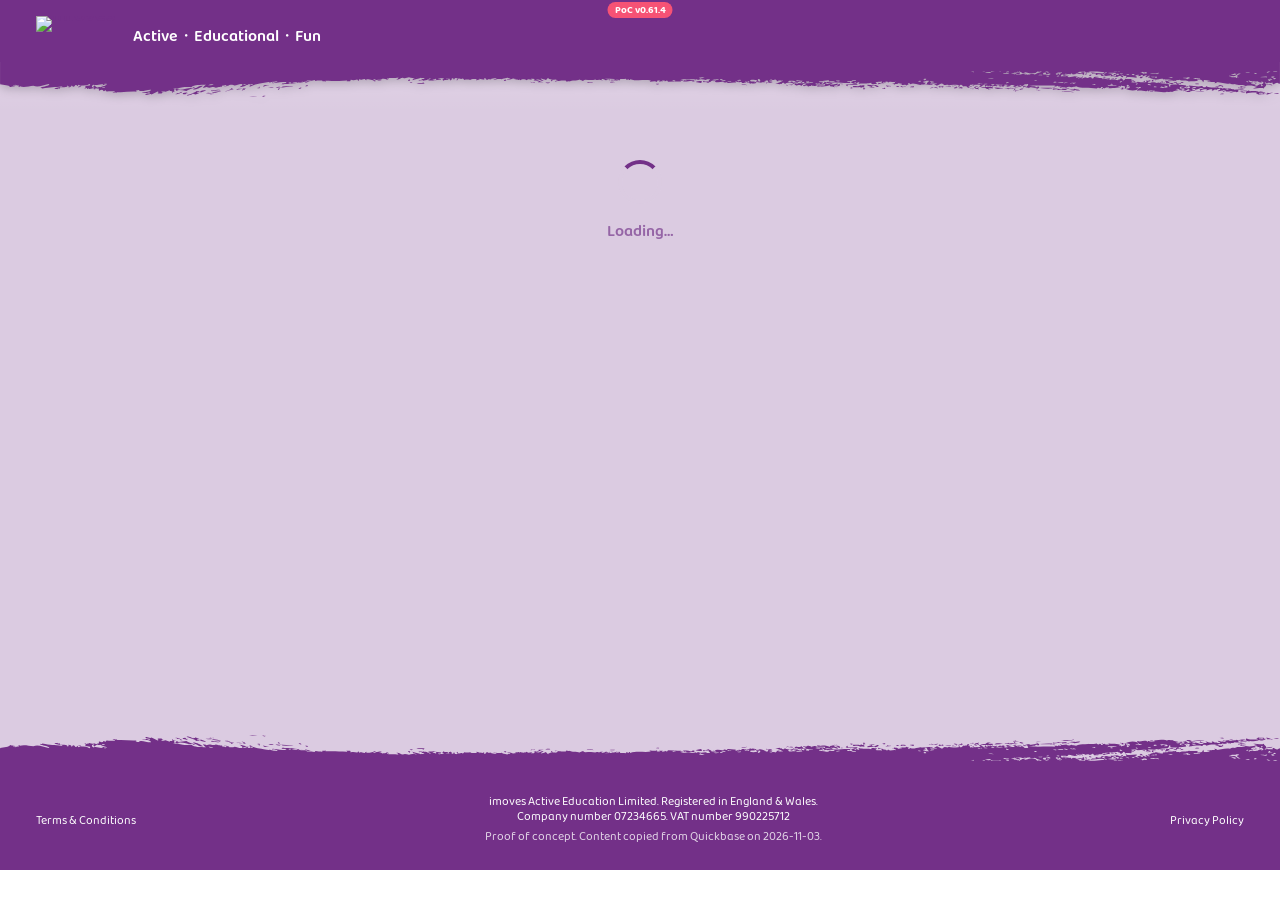
==== commit df6fca71: "v0.61.4: Columns stays; Tree and Two-pane views removed Co-Authored-By: Claude Opus 5.5 <noreply@ant" ====
--- a/index.html
+++ b/index.html
@@ -8,10 +8,10 @@
 <link rel="icon" href="live/favicon.png">
 <!-- The live platform's stylesheet (resources/sass/app.scss in the imoves repo, compiled; Bootstrap 5.2.2 + imoves theme) -->
 <link rel="stylesheet" href="https://cdn.jsdelivr.net/npm/bootstrap-icons@1.11.3/font/bootstrap-icons.min.css">
-<link rel="stylesheet" href="live/live.css?v=0.61.3">
-<link rel="stylesheet" href="live/vendor.css?v=0.61.3">
+<link rel="stylesheet" href="live/live.css?v=0.61.4">
+<link rel="stylesheet" href="live/vendor.css?v=0.61.4">
 <!-- PoC-only additions on top of the live styles (expand-in-place, badges, sign-in card) -->
-<link rel="stylesheet" href="styles.css?v=0.61.3">
+<link rel="stylesheet" href="styles.css?v=0.61.4">
 </head>
 <body>
 <svg xmlns="http://www.w3.org/2000/svg" style="display:none"><symbol id="brush2" viewBox="0 0 841.9 104.3"> <path class="st0" d="M16.9,19.4c-0.7-0.2-1.3-0.1-2-0.4c0.5-0.1,1-0.5,1.5-0.3C15.4,18.9,17.9,19.2,16.9,19.4z"/> <path class="st0" d="M0.7,12.2c0.3-0.5,2.4-0.3,3.5-0.4C3,12.3,1.8,12.5,0.7,12.2z"/> <path class="st0" d="M25.8,17.1c-1.2-0.7-2.5-0.2-3.7-0.7c1.4-0.5,2.9,0.2,3.5-0.7c0.6,0.5,1.4,0,2,0.1c0,0.6-1.2,0.1-2,0.3 C25.7,16.6,26.4,16.9,25.8,17.1z"/> <path class="st0" d="M38.9,16.2c1.3,0.5,2.7,0.1,4,0.1C42.7,17.1,38.9,16.9,38.9,16.2z"/> <path class="st0" d="M36.8,11.9c1-0.3,1.9-0.1,2.9-0.2C38.7,12.2,37.7,12.3,36.8,11.9z"/> <path class="st0" d="M55.9,18.5c-1,0.4-1.9,0.1-2.9,0C54,18.1,55,18.3,55.9,18.5z"/> <path class="st0" d="M65.3,19.8c-0.6-0.2-1.4,0.1-2-0.2c0.4-0.2,0.8-0.3,1.2-0.5C64.9,19.3,65.6,19.5,65.3,19.8z"/> <path class="st0" d="M67.6,19.3c0.7-0.6,2.7,0,2.3,0.3C69.2,19.3,68.4,19.8,67.6,19.3z"/> <path class="st0" d="M83.3,21.2c0.3-0.4-0.8-1,0.7-1C84.5,20.5,84.5,21.3,83.3,21.2z"/> <path class="st0" d="M81.1,19.7c1.5-0.9,2.9-0.1,4.3-0.3C84.7,20.3,82.6,19.9,81.1,19.7z"/> <path class="st0" d="M85.4,20.6c0.9,0.3,1.9,0.1,2.8,0.3c-1,0.3-1.9,0.1-2.9,0.2C85.7,20.9,85.1,20.7,85.4,20.6z"/> <path class="st0" d="M91.5,22.1c1.5,1.3,1,0.9-1.6,1.1C90.4,22.9,90.3,22.5,91.5,22.1z"/> <path class="st0" d="M107.3,22.3c-0.5-0.3,1.7-1.4,1.5-0.6C108,21.4,108.8,22.7,107.3,22.3z"/> <path class="st0" d="M111.5,21.6c-0.9,0.5-1.8,0.5-2.6,0.3C109.7,21.6,110.6,21.5,111.5,21.6z"/> <path class="st0" d="M128.7,24.5c-1.2,0.3-0.5,0.6-1,0.8C125.7,25.3,127.4,24.4,128.7,24.5z"/> <path class="st0" d="M168.7,15.1c0.9-0.2,1.8-0.6,2.7-0.6C171.2,15,170,15.9,168.7,15.1z"/> <path class="st0" d="M200.3,15.5c0.1,0.3,0.3,0.4,1.1,0.5c-0.5,0.5-1.5,0.9-2.7,0.6c0.4-0.3,2.1-0.1,1.5-0.6 c-1.4-0.5-1.4,0.5-2.6,0.1c1.6-0.4,0.4-0.9,0.4-1.3c0.9,0.4,2.3,0.7,4,0.1c0.6,0.5,1.3,0.4,2,0.4C202.8,15.8,201.6,14.9,200.3,15.5 z"/> <path class="st0" d="M208.6,16c0.1-0.1,0.5-0.8,1.2-0.5c-1,0.9,0.7-0.2,1.7,0.3c-0.6,0.5-0.7,0.3-1.8,0.7 C209.3,16.3,209,16.1,208.6,16z"/> <path class="st0" d="M212.8,16.7c-0.6-0.2-0.3-0.4-0.8-0.6c1.2-0.3,0.9-0.1,0.9-0.6c0.3,0.1,0.6,0.1,0.9-0.1 c0.3,0.1,0.5,0.2,0.8,0.4C213.9,16,212.9,16.3,212.8,16.7z"/> <path class="st0" d="M216.6,16.4c1.2,0.7,2.5,0.1,3.7,0.4c-1,0.4-1.9,0-2.9,0.4C217,16.7,216,16.9,216.6,16.4z"/> <path class="st0" d="M222.1,16.1c0.5,0.2,0.8,0.4,0.8,0.6c-0.4,0.2-0.8,0.2-1.2,0.2C220.9,16.7,221.3,16.4,222.1,16.1z"/> <path class="st0" d="M223.7,17.1c-0.6-0.2-0.3-0.4-0.8-0.6c0.3-0.1,0.6-0.2,0.9-0.4c0.4,0.2,1.1,0.4,0.8,0.6 C224.1,16.6,224.3,16.9,223.7,17.1z"/> <path class="st0" d="M224.8,15.6c1-0.1,1.9,0.3,2.8,0.5C226.8,16.6,224.6,15.8,224.8,15.6z"/> <path class="st0" d="M241.4,16.1c0.6,0.5,1.4-0.1,2,0.4c-0.7,0.3-1.4,0.1-2.1,0.6C240.2,16.7,240.8,16.4,241.4,16.1z"/> <path class="st0" d="M250.3,16.9c0.4-0.2,0.8-0.3,1.2-0.5l1.1,0.5C251.8,17.2,251,17.2,250.3,16.9z"/> <path class="st0" d="M259.1,17.4c-1.1-0.1-2.3-0.1-3.4-0.3c0.6-0.5,1.2-0.1,1.7-0.2c0.3-0.1,0.2-0.5,0.9-0.4 C257.4,16.8,260.1,17.2,259.1,17.4z"/> <path class="st0" d="M259.6,15.9c0.8-0.2-0.5-0.5,0.1-0.7c1.1,0.1,1.8,0.2,1.9,0.6C261,15.5,260.3,16.1,259.6,15.9z"/> <path class="st0" d="M271.2,17.9c-1.7,0-3.4-0.8-5.2-0.1c-1.5-0.5-2.2-0.7-1.9-1.4c1.5,0,1.3,0.4,2.5,0.9c1.9-0.2,1.5-0.2,1.8-0.9 C269.2,17,272.4,17.2,271.2,17.9z"/> <path class="st0" d="M266.5,16.2c1.1-0.7,3.6-0.1,3.7,0.2C269,16.1,267.7,16.4,266.5,16.2z"/> <path class="st0" d="M274,16.1c-0.5-0.3-0.9-0.1-1.4-0.4c1.3-0.4,1.2-0.1,0.1-0.5c0.6-0.2,1.2-0.3,1.7-0.2 C273.3,15.4,274.8,15.8,274,16.1z"/> <path class="st0" d="M282.3,16.2c-0.5-0.1-1-0.1-1.4-0.4c0.8-0.3,1.1,0,1.2-0.5C282.9,15.6,282.1,15.9,282.3,16.2z"/> <path class="st0" d="M380.1,20.1c0.3-0.3,0.2-0.6,0.7-1c1.2,0.1,2.4,0.5,3.7,0.7C383,20.3,381.5,20.6,380.1,20.1z"/> <path class="st0" d="M408.3,18.4c0.6-0.5,2.5-0.2,2,0.2C409.6,18.4,408.9,18.9,408.3,18.4z"/> <path class="st0" d="M437.5,19.5c1.1,0,2.3-0.1,3.4,0.1C440,20,437.5,20,437.5,19.5z"/> <path class="st0" d="M456,19.1c-0.5,0.5-3,0.5-4.4,0.8C452.1,19.2,454.7,19.1,456,19.1z"/> <path class="st0" d="M479.9,19.2c0.9-0.5,3.3-0.2,3.2,0.2C482,19.3,480.9,19.5,479.9,19.2z"/> <path class="st0" d="M509.6,21.3c-0.6-0.2-0.3-0.4-0.8-0.6c0.6-0.2,1.2-0.3,1.8-0.2C510.5,20.8,509.8,21,509.6,21.3z"/> <path class="st0" d="M563.5,19c0.5,0.2,0.5,0.4,0.2,0.6c-0.7-0.3-0.3-0.6-1.3-0.9c1.9-0.3,3.9-0.2,5.7,0.1 C565.9,19.1,565.5,19.1,563.5,19z"/> <path class="st0" d="M572.7,21.5c-0.9-0.4-0.8-1.1,0.4-1.1C574.1,20.8,572.7,21.2,572.7,21.5z"/> <path class="st0" d="M571.2,19.8c-0.4-0.2-1.1-0.4-0.8-0.6c0.6,0.4,1.4-0.3,2-0.1C572.3,19.3,572,19.6,571.2,19.8z"/> <path class="st0" d="M639.2,17.5c0.2-0.1,0.6-0.2,0.3-0.4c0.6-0.2,1.2-0.3,1.8-0.2C640.8,17.2,640.3,17.7,639.2,17.5z"/> <path class="st0" d="M643.7,16c0-0.4,0.6-0.7,1.8-0.7C645.5,15.5,644.4,16.2,643.7,16z"/> <path class="st0" d="M648.8,16.9c3.8-0.2,6.1-0.9,9.6-0.9c-1.1,0.4-2.6,0.2-2.1,0.8C653.8,16.9,651.2,17.2,648.8,16.9z"/> <path class="st0" d="M657.5,16.5c1.1-0.5,2.2-0.6,3.2-0.3C659.6,16.4,658.5,16.9,657.5,16.5z"/> <path class="st0" d="M661.8,16.3c1.2-0.6,3.3-0.3,3.5,0.1C664.1,16.6,663,16.3,661.8,16.3z"/> <path class="st0" d="M668.4,16.5c0.7,0.7,0.1,0.7-0.7,1.2c-0.8-0.2-1.4-0.5-2.8-0.5C666,16.8,668.1,17.4,668.4,16.5z"/> <path class="st0" d="M667.4,10.4c0.6,0.2,0.3-0.2,0.9-0.3c0.5,0.1,1,0.1,1.4,0.4C669.1,10.7,667,11,667.4,10.4z"/> <path class="st0" d="M686.5,15c-1.8,0.7-4.7,0.2-5.6,0.7c-0.2-0.1-0.4-0.2-0.5-0.3c-0.2-0.1-0.3-0.2,0-0.2c1.6,0.3-0.1-0.5,0.4-0.6 c0.6,0.4,1.4-0.7,2.1-0.3c0,0.5-2.1,0.3-0.7,1c1.4-0.4,2.7-0.4,4.1-0.6C686.1,14.7,686.1,14.9,686.5,15z"/> <path class="st0" d="M672.6,10.3c1.9-0.3,3.7-0.5,5.5-0.5C676.3,10.3,674.4,10.4,672.6,10.3z"/> <path class="st0" d="M687.9,14.9c1.2-0.2,2.4-0.5,3.5-0.2c-1.4,0.2-1.7,0.5-1.3,0.9C688.8,15.7,688.9,14.9,687.9,14.9z"/> <path class="st0" d="M690,14.1c1.7-0.2,2.1-0.6,4.1-0.4C692.7,14,691.3,14.4,690,14.1z"/> <path class="st0" d="M703,14.3c-1.8-0.5-6.1,1.1-6-0.3c1.8,0.8,3.9-0.4,5.8-0.4C702.3,13.9,703.4,14.1,703,14.3z"/> <path class="st0" d="M702.6,12.8c-2.1,0.4-4.2,1.1-6.1,0.7C698.5,13.2,700.6,12.3,702.6,12.8z"/> <path class="st0" d="M701.3,11.7c0.9,0.3,2-0.5,2.9-0.2C703.4,11.6,701,12.3,701.3,11.7z"/> <path class="st0" d="M702.3,12.4c1.7-0.6,3.2,0.3,4.9-0.2C705.5,13,704,12.6,702.3,12.4z"/> <path class="st0" d="M712.8,13.8c-0.7-0.5-1.6,0.3-2.3-0.3c0.8-0.2,2.3-0.3,1.5-0.8c-1.1-0.3-3.2,0.2-1.5,0.8 c-1.4,0.6-2.8,1-4.1,0.6c3.1-1.1,5-2,7.2-2.8c-0.8,0.7,1.2,0.2,1.3,0.9c0.2-0.5,4.2-2,4.2-1.1C717.4,11.6,713.5,12.7,712.8,13.8z" /> <path class="st0" d="M721.6,12.5c-0.8-0.1-1.6,0.4-2.4,0.4c-0.4-0.2-1.1-0.4-0.8-0.6c1.5,0.4,1-0.4,1.8-0.7 c0.6,0.1,1.1,0.1,1.7,0.3C721.3,12.1,721.8,12.3,721.6,12.5z"/> <path class="st0" d="M721.8,13.4c0.7-0.3,0.4-0.6,1.5-0.8C724.8,13,722.7,13.3,721.8,13.4z"/> <path class="st0" d="M725.4,12.5c-0.4-0.4-2.2,0.1-1.7-0.5c1,0.1,2-0.6,2.9-0.2C725.4,12,725.7,12,725.4,12.5z"/> <path class="st0" d="M48.4,20.3c0.1,0,0.1,0,0.1-0.1C48.6,20.2,48.5,20.2,48.4,20.3z"/> <path class="st0" d="M843.7,19.4c0,0.1-0.1,0.2-0.1,0.3v7v5.4v72.2H-1.7V72V18.7h1c0.4-0.4,1.7,0.2,2.4,0.6 c1.3-0.4,2.2-0.5,2.1-1.1c1.4,0.4,1.2,0.8,1,1.2C6,18.8,8,19.6,8.3,18.8c0.6,0.1,1.1,0.8,1.7,0.5c0.2-1.3-5-0.7-5-1.8 c1.4,0.2,2.8,0.5,4.2,0.7c-0.7-1.2,1.4-1.6,1.4-2.7c1.3,0.8,4.3,0,7.2,0c-1.3,0.3-1.4,0.6-3,0.9c2.5,0.8,5,1.3,7.7,0.7 c2.4,1.3,5,0,7.3,1.3c0.6-0.4,1.1,0,1.7-0.2c0.5,0.2,0.9,0.4,1.4,0.6c3.3-0.6,6.8,0.9,9.1,0.9c-0.3-0.2-0.8-0.3-0.5-0.5 c0.6,0,1.7-0.6,1.7,0c-0.7-0.3-0.7,0.4-0.1,0.5c0.7-0.1,4.2,0.4,5,0.4c-0.7,0.2-2.3,0.2-1.9,0.5c1.2,0.3,2.5,0.3,3.7,0.4 c0.5-0.5,0-1,0.7-1.5c0.1,1,0.9,2.4,4.1,1.7c-0.8-0.3-0.1-0.5-1.1-0.5c2.2-0.8,3.7-0.1,6.4-0.6c1.2,0.9,4.2-0.1,6.2,1.1 c0.8-0.4,1.5,0.1,2.4-0.5c-0.3-0.2-0.8-0.3-0.5-0.5c1.6,0.8,3.7-0.4,6,0.2c-1.1,0.7-3.6-0.1-3.8,0.5c1.9,0.4,8.2,0.1,6.5,1 c1.9,0,4.8-0.6,7.5-0.1c1.4,0.5,1,0.9,2.5,0.9c0.3,0.6-1.3,0.6-1.3,1c0.4,0.1,0.8,0.1,1.1,0c0.7-0.3,0.4-0.6,1.5-0.8 c1.2,0.4-0.8,0.7-0.4,1.1c1.4,0.5,1.4-1,2.9-0.4c-0.7,0.2-0.7,0.5-0.1,0.7c1.6-0.2,0.8-0.4,1.5-0.8c0.5,0.5,1.2-0.3,1.7,0.3 c0.3,0.5-1.4,0.1-0.9,0.6c1,0.6,2.2-0.6,3.3-0.8c-1,0.1-2.8-0.5-1.6-1c2.2,0.2,4.3,0.6,6.6,0.2c-0.2-0.1-0.5-0.2-0.2-0.4 c1.7,0.5-0.9,1,0.4,1.5c1.1-0.7,2,0.6,3.2,0.2c-0.3-0.4-2.3-0.4-1-1.2c1.1,0.3,1.1,0.7,1.6,1c0.7-0.3,1.4-0.5,2.1-0.8 c1.7,0.5,3.5,0.1,5.1,0.6c-1.1,0.6-0.3-0.4-1.1,0c-0.4,0.2,0.3,0.4,0.2,0.6c1.2-0.5,3.8-0.9,5.8-0.6c1.1,0.3-0.3,0.6,0.8,0.9 c1.4,0.1,1.7,0.4,2.6-0.3c1.3,0.4,0.3,0.6,0.5,1c1,0,1.9-0.1,2.9-0.2c-1.3,0.5-0.1,0.4,0.8,0.9c0.5-0.4,2.3-0.4,1.7,0 c-3.5,0.1-6.9-0.4-10.3-0.7c0.5,0.3-0.8,0.6-0.7,1c1.8,0,4.2,0.3,6.4,0.4h2.8c1.1-0.1,2-0.3,2.6-0.8c1.4,0,0.1,0.4,1.1,0.8 c1.2-0.3,2.3-0.1,3.5-0.2c0.3-0.5,1.4-0.3,1.2-0.7c-0.9-0.1-1.9-0.5-2.9,0c0.3,0.2,0.8,0.3,0.5,0.5c-0.7-0.3-1.5,0.1-2.3-0.3 c0.9-0.5-0.1-1,0.7-1.5c1.4,0,0.1,0.4,1.1,0.8c1.6-0.9,4.1,1,4.4-0.5c0.5,0.1,0.9,0.1,1.4-0.1c1.1,0.2,0.3,0.9,1.4,0.6 c0.4-0.1-0.2-0.3,0.1-0.5c1.3,0.1,2.7,0.1,4,0.3c-0.9-0.5,1.6-0.1,0.6-0.5c-1.3,0.2-2.5-0.2-3.7-0.4c2,0.2,2.6-0.2,4.4-0.3 c0,0.2-1,0.5-0.1,0.7c0.4-0.1,0.8,0,1.2-0.2c-0.2-0.3,0.5-0.6,0.1-1c-1.3,0.3-2.5-0.2-3.8,0.3c-1.1-0.3-0.7-0.6-1.3-0.9 c-2.5,0.3-3.4,1.3-5.8,0.4c-0.3-0.5,1.9-0.2,0.7-0.7c-1,0.6-1.3,0.6-2.7,0.6c-0.4-0.4,2.6-0.4,1.3-1c-0.8,0.5-1.9,0.3-2.4,1.2 c-2-0.7,1.7-0.5,0.1-1.2c-1.4,0.7-2.6,0.1-1.8,0.9c-1.4-0.8-2.8-0.8-2.9,0c-0.4-0.1-0.7-0.3-1.1,0c-0.6-0.2,0.2-1-1.3-0.9 c-0.5,0.3-0.4,0.6-0.7,1c-0.9,0-3.3,0.2-3.1-0.4c0.8,0.3,1.7,0,2.6,0.2c-2.2-0.8-5.5,0-5.3-1.4c-1.4,0.5-2.7-0.3-4,0.2 c1.1,0,2,0.9,3.2,0.2l1.1,0.5c-0.4,0.2-0.8,0.3-1.2,0.5c-0.9-0.4-2.4-0.5-3.9-0.8c0.1-0.3,1.1-0.6,0.1-1c-1.7,0.6-4.1-0.1-4.9-0.2 c-0.4,0.6-2.3,0.5-1.9,1.2c-0.3-0.1-0.6,0-0.9,0.1c0-0.7-1.6-0.7-0.7-1.4c-1.2,0-1.6,0.7-1.6,1.1c-1.5-0.5-5.6,0.3-3.7-0.7 c-0.6-0.2-2.7,0.1-2.2-0.5c0.7-0.1,1.3,0.2,2-0.1c-1-0.8-2.1-0.1-3.1-0.4c0.2-0.1,0.4-0.2,0.6-0.2c-0.2-0.1-0.1-0.2,0.3-0.4 c0.5,0.2,0.9,0.5,1.4,0.4c0.3-0.2,0.9-0.3,0.6-0.5c-1.4-0.1-3.4-0.5-4.1,0.4c-2-0.3-4-0.5-6-0.2c0.5,0.4,0.4,0.8-0.1,1.2 c-0.3-1.2-0.8,0.1-2.6-0.4c0.2-0.7,2.6-0.5,1.9-1.2c-2.3,0-4.5-0.6-6.9,0.1c-1.9-1-5.7-0.5-7.3-1.3c0.4-0.2,1.2-0.1,0.9-0.4 c-1.4-0.2,0.4-1-1.3-0.9c-0.4,0.3,0.1,0.6-0.1,1c-1.7,0.5-3.3,0.1-4.9,0.3c0.7,0.3,1.8,0.7,1,1c-1.1,0-2.1-0.3-3.2-0.2 c0.8-0.2-0.5-0.5,0.1-0.7c0.9,0.5,1.8,0.7,2.8,0.5c-1.4-0.4-1.7-0.1-1.1-0.8c-1.8,0-3.6-0.4-5.4-0.5c1.1-0.4,0.5-1.1-0.7-1.1 c0.8-0.6,1.5,0.5,2.3,0c-0.5-0.6-2.1-1.1-4-0.3c0.7,0.6,0.9,0.5,0.2,0.9c1.4,0.4,1.2-0.6,2.6-0.1c-0.7,0.3-1.4,0.1-2.1,0.6 c-2.7-0.3-6.4-1-8.3-0.3c-1.1-0.3-0.3-0.6-1.3-0.9c-0.3,0.1-0.6,0-0.9,0.1c-0.8,0.1-0.2,0.8-1.2,0.5c-1-0.7-6-1.2-7.2-0.2 c-1.4-0.3,0.9-0.5,0.1-0.7c-0.5,0.1-0.9-0.2-1.4-0.4c-0.7,0.5-1.4,0.2-2-0.2c-0.4,0.2-0.1,0.3-0.6,0.5c-0.7-0.4-1.5-0.1-2.2-0.5 c0.5-0.2,0.6-0.4,0.4-0.6c-0.6,0.1-1.2,0.1-1.7,0.2c0.5,0.3,0.9,0.1,1.4,0.4c-1.2,0.1-2.1,0.1-2.6,0.3c0.9-0.8-2.2-0.2-2.2-1 c-3,0.3-6,0.1-8.8-0.8c-1.1,0.5-0.8,0.2-1.4-0.1c-1.9,0.3-5.1,0.3-6-0.5c-1.4,0.8-4.2-0.4-4.5-0.8c0.3,0.1,1.8,0,1.2-0.2 c-0.7-0.2-1.5-0.2-2.3,0c0.3,0.2,0.6,0.3-0.1,0.5c-1.2-0.3-2.5,0-3.7,0.1c3.2-0.8,3.2-1.7,5.3-0.9c1.6-0.4,3.1-0.1,4.6-0.4 c1,0.3,0.4,0.8,1.6,0.8c-0.3,0.3-1.8,0-1.2,0.5c2.7,0,6.1,0.1,7.3-0.7c1.1,0.4-0.4,0.7,0.7,1.1c1.5-0.8,3.7,0.1,4.6,0.1 c-0.8,0-1.6,0.2-2.4,0.4c-0.8-0.6-3.2-0.6-3.2,0.1c1.7,0.5,3.4,0.1,5.1,0.6c0.3-0.1,0.6-0.2,0.9-0.4c-0.2-0.4-1.8-0.2-1.1-0.5 c0.6,0.3,1.2-0.4,1.8-0.5c2.1,1,2.8-0.7,4.9-0.3c-0.4,0.5-2.1,0.3-1.5,0.6c1.7,0,3.4,0.2,5.2,0.1c1,0.3,0.3,0.5,1.1,0.8 c0.9-0.2,1.9-0.4,2.7-0.6c0.4,0.4-1.6,0.9-1.6,1.3c0.6,0.3,1.3,0.1,2,0.2c-0.4-0.6,1.6-0.4,2-0.3c-0.3-0.7,1.3-0.4,1.2-0.7 c-0.2-0.1-0.3-0.2,0-0.2c1.3,0.4-0.7,0.6,0.5,1c1.8,0.4,3-1.1,4.1-0.7c-0.8,0.2-1.1,0.5-0.7,0.7c2.3,0.6,3.8-0.9,4.4-1 c-0.5,0.3,0.1,0.6,0.2,0.9c-0.7,0.3-2.9,0.4-2.7,0.8c2.9,0.5,2.8-0.6,5.3-0.9c0.6,0.2,0.3,0.4,0.8,0.6c0.6-0.2,1.2-0.5,1.8-0.7 c-0.5-0.2-2.5,0.2-2-0.4c1.1,0.1,2.3,0.4,3.5,0.1c-3.3-0.4-6.7-0.5-10-0.8c2.9-0.8,8.5,1.1,9.5-0.2c0.9-0.3,1.7-0.1,2.6-0.1 c-0.3,0.2-0.9,0.3-0.6,0.5c1.8,0.1,3.6,0.6,5.4,0.7c-0.3,0.2-0.9,0.3-0.6,0.5c0.9-0.3,1.7,0.3,2.6-0.1c-0.7-0.2-1.3-0.1-2-0.4 c2-0.5,2.9-0.3,4.5-1.3c1.5,0.5,0.9-0.4,3.4,0.3c1.8-0.9,5.9,0.1,8.6,0.1c-0.3,0.2-0.9,0.3-0.6,0.5c0.3-0.1,0.6,0,0.8,0.1 c-0.1-0.6,1.2-1,2.4-0.4c0.4,0.2-0.3,0.3-0.1,0.5c0.8-0.3,0.2-0.4,1.2-0.5c0.6,0.2,0.1,0.4,0.2,0.6c0.6-0.2,0.4-0.4,0.9-0.6 c1.9-0.1,4.7,0.8,5.8,0.1c1.3,0.4-1.1,0.6-0.1,1c3.2-1.3,5.9-0.5,7.8,0.3c-0.3-0.1-0.6,0.1,0,0.2c-1.3,0-3.3,0.8-2.5,1.4 c1.3-0.2,1-0.6,2.4-0.4c-0.2-0.3-0.4-0.7,0.7-1c1,0.4-0.6,0.7,0.2,1.1c0.9,0.1,0.9,0.5,2.3,0.3c2.1-1.4,6.3-0.8,9.1-1.4 c-0.8,0.3-1.5,0.5-1,0.8c1.6,0,2.1,0.3,2.7-0.6c1.8,0.8,0.7-0.7,2.3-0.2c-1.1,0.4-0.8,0.7-1,1.1c0.4,0.1,0.8,0.1,1.1,0 c0.1-0.3-0.2-0.6,1-0.8c0.5,0.8,1.8,0.3,1.8-0.2c5.2,0.9,10.8-0.3,13.7,1.5c1-0.6,1.9-0.1,3-0.7c1.4,0.8,2.6,0.4,3.5-0.2 c2.1,0.2,2.6,0.7,3.8-0.1c1.6,0.3-1.2,0.6-0.4,0.8c1.1,0.4,1.9-0.3,2.2,0.5c0.8-0.5,1.6-0.4,2.3-0.2c-0.3,0.2-0.9,0.3-0.6,0.5 c5.6-0.4,12.6,0.4,17.3-0.4c-1.4-0.2-4.4,0.1-4.8-0.5c0.4,0.1,1.2,0.1,0.9-0.1c-1-0.2-2.2-0.4-1.8,0.2c-2-0.1-1.1-0.9-0.1-1.4 c2,0.6,5.1,1.5,5.7,0.4c0.7,0.6,1.6-0.2,2.3,0.3c-0.3,0.4-1.8,0.1-1.2,0.5c0.8,0.4,1.7,0.1,2.6-0.1c-0.2-0.1-0.5-0.3-0.3-0.4 c1,0.4,0.7,0.8-0.7,1.2c-0.9-0.2-0.9-0.5-2.3,0c1.5,0.4-0.7,0.8,0.4,1.2c0.7-0.2,1.4,0,2-0.1c1-1.4,4.3-2.1,6.9-2.2 c-1.4,0.4,0.7,0.6,1.1,0.5c0.6-0.7,3.2,0,4.6,0.1c-0.4,0.2-1.2,0.4-0.9,0.6c1.4,0.4,2-0.9,3-0.7c-0.5,0.8,1.5,0.1,2,0.2 c-0.6,0.3,1,0.6,1.3,0.9c0.5-0.2,1-0.1,1.5-0.3c-0.8,0.1-1.8-0.1-1.1-0.5c1.2,0.4,2.8,0.4,2.6-0.3c1.3,0.3-0.8,0.5,0.5,0.7 c1.4-0.8,1,0,2-0.1c0.8-0.3,0.5-0.6,0.4-0.9c-0.3,0.6-2.3-0.1-3.4-0.1c1-0.2,0.1-0.5,0.7-0.7c0.9,0.1,1.7,0.3,2.6-0.1 c0.1-0.5-0.9-0.5-1.6-0.8c2.6,0.1,2.8,0.5,3.9,1.3c1.6-0.4,2.7,0.6,3.9,0.8c-0.1,0.4-1,0.7-1,1.1c1.4-0.1,2.7,0.2,4,0.1 c0.4-0.3,0.3-0.9,1.5-0.6c0,0.4-1.6,0.3-0.4,0.9c0.7-0.6,0.6-0.2,1.7-0.2c0.1-0.3,0.5-0.6,0.4-0.9c-0.4,0.1-2-0.1-1.4-0.4 c0.8,0,1.5,0.5,2.3,0c-0.2-0.5-1.8-0.2-1.1-0.5c0.5,0.2,0.9-0.2,0.9-0.4c1.1,0.3,1.3,0.7,1,1c0.8-0.1,1.5,0.3,2.3,0 c0.9,0.4,0.9,1.4,2.2,1c1.4-0.3-0.7-0.8,1-1.1c1.3,0.4-1.1,0.7,0.2,1.1c2.2,0.2,4.4,0.4,6.7-0.2c-0.3,0.8,1.9,0.1,2.6,0.2 c1,0.2,0.6,1,1.9,0.9c1-0.5,2.3-1.2,3-1.4c0.1,0.3,0.8,0.5,1.6,0.8c0.3,0.6-1.9,0-1.5,0.6c1.3,0,4.2,0.2,4.6-0.4 c-0.8-0.2-2.1,0.2-2-0.4c2.7-0.5,6.3,0.6,8.1-0.1c3.1,0.5,4.7,1.4,6.6,0.5c0.5,0.3,0.5,0.8,1.7,0.5c-0.3-0.2-0.1-0.4-0.8-0.6 c0.6-0.2,1.2-0.5,1.8-0.7c0.2,1.2,3.8-0.3,4,0.6c-0.8-0.3-1.4,0.1-1.2,0.5c1-0.2,1.8,0.6,2.9,0.1c-0.5-0.6,1-0.2,2.1-0.6 c1.3,0.3-0.8,0.5,0.5,0.7c0.3-0.1,0.6-0.2,0.9-0.1c-0.2,0.6-3.2,0.3-2.4,1.2c1.6-0.6,4.2,0.8,5-0.5c0.6,0.2,0.3,0.4,0.8,0.6 c1-0.5,2.6,0,2.7-0.6c-0.6-0.4-1.4,0.4-2-0.2c2.5-0.5,3.8-0.2,5-1c0.7,0.4-0.5,0.7,0.2,1.1c-1.3-0.7-3,0.2-2.4,0.7 c1.4-0.4,2.7-0.1,4.1-0.4c-0.1-0.2-0.3-0.5-1.1-0.8c1.1-0.6,2.1-0.3,3.2-0.5c1.1,0.3,0.4,0.6,0.8,0.9c2.2-0.9,6.1,0.1,8.2-0.8 c0.2,0.4-0.5,0.7-0.4,1.1c1.9,0.2,0.7-0.8,2.3-0.4c-0.3,0.1-0.6,0.3-0.1,0.5c0.6-0.2,1.7-0.4,1.8-0.7c-0.9,0-1.7,0-2.6-0.2 c0.5-0.2,0.2-0.5-0.5-0.7c1.9-0.2,3.8,0.1,5.8,0.1c1.8-0.4,0.7-0.8,0.7-1.2c1.8,0.4,0.4,0.4,1.6,1c-2.6,0.9-3.8,0.4-5.8,0.6 c1.4,0.3,1,0.5,2.2,0.8c-0.3,0.6-1.4,0.6-1,1.3c-0.6-0.3-2.7,0.1-2.3,0.2c1,0.6,3.5-0.1,3-0.7c0.7,0.6,3,0.2,2.9-0.2 c-0.6-0.5-1.4,0.2-2-0.2c0.3-0.2-0.1-0.3-0.5-0.5c4.4-0.7,12.6,1.3,12.8-0.8c0,0,0.1-0.1,0-0.2c0,0.1,0,0.1,0,0.2 c-0.2,0.3-1.6,0.2-1.1-0.2c0.4,0,2.2,0.1,1.7-0.2c-1.4-0.1-2.9,0.3-4.4,0.8c-1.1-0.9-2.5,0.1-3.7-0.4c0.7-0.5,1.3,0.1,2-0.1 c-0.1-0.3,0.3-0.6-0.2-0.9c1.5-0.3,1.2-0.8,2.6-0.3c0,0.5-2.6,0.5-1.3,1.2c1.5-0.7,3.2-1,2.8-1.5c-0.4-0.4-2.3,0.1-1.7-0.5 c0.5,0.1,0.9,0.1,1.5-0.1c0.7,0.9,3.5,0.3,2.7,1.5c1.1-0.7,5.4-1.4,7-0.6c-0.2-0.2-0.1-0.3,0.1-0.5c0.4,0.1,0.7,0.3,1.1,0 c0.5,0.3,0.4,0.7-0.1,1c-1.5-0.2-3.1-0.1-4.6-0.1c0.4,0.3-1,0.5,0.2,0.9c1-0.8,4.1,0.1,6.1-0.7c-0.7-0.3-1.4-0.2-0.8-0.6 c1.8-0.2,5.4,0.5,5.5-0.5c0.4,0.6,0.8,1.2,2.6,0.4c0.6,0.2,0.3,0.4,0.8,0.6c-0.6,0.5-1.1-0.3-1.7,0.2c1.9,0.7-0.9,0.2-0.4,0.6 c0.7,0.4,1.5,0,2.3,0c-1-0.7,1.2-0.6,0.4-1.3c0.5,0.5,2.8,1.1,3.4,0.3c0.4,0.3,0.9,0.1,1.4,0.4c0.5,1-3.5,0.5-2.2,1.3 c-3.9-0.6-6.6,0.1-10.1,0.2c1.2,0.8,3-0.4,3.4,0.5c1.3-0.2,1.4-0.4,1.5-0.8c2.1,0.5,1,0,1.1,0.8c1.1-0.2,1.8,0.1,1.5-0.6 c1.9,0.1-0.4,1-0.2,1.5c1.4-0.4,2.6,0.4,4,0.1c-0.2-0.2-0.2-0.5-0.5-0.7c-0.7,0.5-1.4,0.2-2,0.3c-0.7-0.2-0.6-1,0.4-0.9 c-0.7,0.1-0.8,0.8-0.1,0.5c0.8-0.2,1.1-0.5,1.2-0.7c1,0,3.4,0.5,3.4,0.1c-0.9-0.5-1.9,0.1-2.8-0.3c0.9-0.6,2,0,2.1-0.6 c0.5,1.1,5.6,1,5.5,0c1.2,0.4,0.6,1,1.9,0.6c0.4-0.2,0.1-0.4,0.4-0.6c0.9,0.4,1-0.1,1.5-0.3c0.9,0.2,1.9,0.5,2.8,0.5 c-2.2,0.5-4.4,1.1-5.1,2c1.2,0,0.9-0.4,1.2-0.7c1,0.6,2.1,0,3.1,0.4c-0.6,0.3,0.1,0.6,0.8,0.9c1.3-0.7,2.4,0.1,2.9,0.1 c0.4-0.2,1.2-0.4,0.9-0.6c-0.4-0.1-2.3,0.3-1.7-0.3c0.4,0.1,2.3-0.3,1.8-0.5c-0.5,0.3-2.5,0.1-2-0.4c1.5-0.8,2.9,0,3.8-0.8 c0.6,0.2,0.1,0.4,0.2,0.6c1.3-0.1,3.6,0.3,4.1-0.4c2.2,0.8,2.9-0.2,4.9-0.3c-0.1,0,1.4,0.7,1.4-0.1c1,0.3,0.3,0.5,1.1,0.8 c0.6-0.8,3.2-0.1,4.7-0.4c-0.5,0.2-0.2,0.5,0.5,0.7c1.5,0.3,0.6-0.5,1.5-0.3c-0.3,0.2-0.3,0.4,0.2,0.6c0.6-0.6,1.1,0.4,1.7,0 c0.8-0.2-0.5-0.5,0.1-0.7c1.9,0.3,3.9-0.5,5.8-0.1c-0.5,0.2-0.6,0.4-0.4,0.6c1.5-0.5,2.6-0.6,2.6,0.2c2.1-0.4,4.7-0.8,5.7,0.1 c1-0.5,1.9,0,2.9-0.2c0.3-0.4,1-0.3,1.5-0.8c0.5,0.5,0.6,0.6,1.7,0.5c-0.1,0.5-1.5,0.3-2.4,0.4c0.8,0.5-0.3,1-0.7,1.5 c1.2,0.2,2.4,0.2,2.9-0.4c1.7,0.2,3.4,0.8,5.2-0.1c1.1,0.2-0.3,0.9,0.8,0.6c0.3-0.1,0.1-0.2,0.3-0.4c2.4,0.9,7-0.1,10.3,0.5 c-1.3-0.6-1.3-0.4-2.2-1c-0.6,0.5-1.1-0.3-1.8,0.2c0.3,0.2,0.9,0,0.5,0.3c-2.9,0.3-3.9-0.5-6.6-0.2c0.8-0.2,2.1-0.2,0.7-0.7 c1.2-0.4,1.9-0.2,2.3,0.3c0.8-0.2,3.9-0.8,5.5-0.5c-0.5,0.2-1.1,0.4-0.4,0.6c0.7,0.3,1.6-0.2,2.3-0.2c-0.3-0.1-0.5-0.3-0.8-0.4 c2.8,0.1,5.6,0,8.4-0.2c1,0.3,0.3,0.5,1.1,0.8c0.4-0.2,0.8-0.3,1.2-0.5c0.6,0.2,0.1,0.4,0.2,0.6c0.6-0.2,1.1,0.2,1.8-0.2 c-0.3-0.2-0.8-0.3-0.5-0.5c0.8,0.2,1.7-0.2,2.6,0.2c-0.5,0.2-1.1,0.4-0.4,0.6c0.6-0.3,1.2,0,1.8-0.5c-0.5-0.2-0.5-0.4-0.2-0.6 c1.5,1,3.3,0,4.9,0.2c0.2,0.2-1.1,0.5-0.7,0.7c3.6,0.8,9.1-0.6,13.4,0.9c0.5-0.2-0.5-0.4,0.4-0.6c1.5,0-0.3,0.3,0.8,0.6 c1.5,0-0.2-0.3,0.9-0.6c0.8,0.3,0.1,0.5,1.1,0.8c1.3-0.4,2.5,0.1,3.8-0.3c-0.5-0.2-0.5-0.4-0.2-0.6c0.4,0.1,0.8,0,1.2-0.2 c2,0.8,3.4-0.2,4.9,0.2c-0.2,0.7-1.9,0.2-2.9,0.4c0.3,0.1,0.1,0.2,0.3,0.4c2.1,0,4.2,0.1,6.3,0.1c-1.2-0.4-2.4-0.6-3.7-0.4 c0.7-0.2,0.2-0.4,0.4-0.6c2,0.8,1.4-0.1,2.9,0.1c0.4,0.4,1.7,0.9,2.8,0.8c-0.4-0.6-0.8-0.6-1-1c0.8,0.4,1.7,0,2.5,0.7 c0.2-0.5,2.1-0.6,2.3,0c2.3-0.7,4.5-0.3,6.7-0.2c1.3-0.2,1.1-1,2.1-0.8c-0.7,0.7,1.1,0.2,1.6,1c2.2-1.1,5.2-0.2,6.5-1.3 c0.8,0.4,1.7-0.1,2.6-0.1c-1.4,1.4,5.6,0.4,7.2,0c0.5,0.8-2.1,0.4-2.1,0.8c0.8,0.3,1.7,0.6,2.5,0.7c-0.6-0.7,0.4-0.2,1.2-0.2 c-0.1-0.6,0.2-0.6,0.7-1c1.2,0.4-0.7,0.6-0.1,1c1.1,0.4,2.5,0.4,2.2,1.3c0.7-0.5,0.8-1,1.6-1.6c0.6,0.6,2.6,0.6,3.3,1 c0.3-0.5-1.8-1.1-1.8-1.6c2.1-0.2,2.3,1.6,5.1,0.6c-2.9-0.3-2.3-1.1-5.3-1.5c1.2,0.1,3.8-0.1,4,0.3c-0.3-0.1-0.6,0-0.9,0.1 c1.2,0.8,2.4,0.9,3.6,0.9c-0.4,0.4-1.2,0.4-0.1,1c0.7-0.1,1.3,0.2,2-0.1c-0.4-0.4-1.7-0.1-0.5-0.5c1.5,0.2,2.2,0.6,3.2-0.3 c1.1,0.9,4.2,0.6,3.7,0c0.4,0.2,0.7,0.3,1.1,0.5c0.6-0.6,1.2-0.3,2.4-0.4c0.9,0.5,0.2,0.8,1.6,1c1.3-0.4,2.6-0.9,4.4-0.5 c-0.7,0.4-2.7,0.1-2.4,0.7c1.1-0.1,1.5,0.4,2,0.4c1.9-0.5,2.6-0.3,3.6-1.1c2.8,0.8,5.9-1.2,8.6,0.2c0.1-0.3,0.4-0.4,1.2-0.5 c1.4,0.3-0.1,1.1,1.6,1c0.9-0.3-0.8-0.6,0.4-0.9c1.9,0,3.3,0.4,4.6-0.4c1.4,0.3-0.9,0.5-0.1,0.7c1.5,0.1,3.6,0.3,4.4-0.5 c1.2,0.1,2.5,0.4,3.8,0c0.7,0.3,0.3,0.6,1.3,0.9c1-0.8,1.9,0.4,2.9-0.2c-0.2-0.3,0.4-0.6,0.7-1c1.1,0.5-1.4,1,0.1,1.6 c0.5-0.3,1-0.1,1.5-0.1c-0.1-0.3-0.4-0.6,0.4-0.9c1,0.3-0.3,0.7,1.1,0.8c1-0.4,0.4-0.8,0.1-1.2c1,0.7,0.4-0.5,1.5-0.1 c-0.4,0.2,0.4,0.1,0.8,0.4c-0.4,0.2-1.2,0.1-0.9,0.4c0.9,0.5,1.9,0.1,2.9,0.1c-0.6-0.5-1.4,0.2-2-0.4c1.6-0.8,3.1,0.1,3.3-1 c0,0.6,0.9,0.6,1,1c-0.4,0.1-1.2,0.5-1,0.8c1.1,0,3.6,0.6,3.8-0.3c-0.9,0.3-2.3,0-2.2-0.5c1.8-0.4,3.5-0.2,5.3-0.9 c1.4,0.6,3.2-0.3,3.1,0.7c1.6-0.4,2.6-0.2,3.5-0.7c-0.2,0.8,2.3-0.2,3.1,0.4c-0.9,0.5-1.7-0.2-2.6,0.3c2.2,0.9-1.8,0.2-1.3,1 c1.1,0.3,1.8,0,2.3,0.3c1.5-0.8,3.7-0.9,5.4-1.6c0.4,0.4-1,0.7-0.4,1.1c-0.6,0.4-2.5,0-2.1,0.6c1.7-0.2,3.3-0.5,4.9,0.2 c1.4-0.3,2.8-1,4-0.2c2-0.1,2.5-1.7,4.4-1c-1.4,0.2-1.1,0.6-1.6,1.1c2.6-0.6,6.7,0.1,7.6-0.8c-1-0.7-0.4,0.5-1.4-0.1 c0.5-0.2,1-0.4,1.5-0.6c0.4,0.7,1.8,0.7,3.1,0.7c0.6-0.9,2.2-0.4,3.6-0.9c1.3,0.3,1,0.6,1.9,0.6c1.7-0.7-3.1-1-0.4-1.5 c-0.1,0.8,3.8,1.7,5.6,1.4c-0.5-0.2-0.5-0.4-0.2-0.6c1,0.3,0.3,0.5,1.1,0.8c2.1-0.1,1.9-0.9,3.5-0.2c0.5-0.3-0.1-0.6,0.4-0.9 c1,0.3,0.3,0.5,1.1,0.8c1.4-0.5,2.8-0.7,4-0.2c1.2-0.3-0.7-0.7,0.7-1c0.9,0.1,1.7-0.1,2.6-0.1c-0.8,0.2-1.1,0.5-0.7,0.7 c5.3-0.3,8.8-0.5,14.2-0.3c-0.3-0.2-0.6-0.3,0.1-0.5c0.6,0.5,1.3,0,2,0.2c-0.3,0.2-0.3,0.4,0.2,0.6c1.4-0.3,2.7,0.1,4.1-0.4 c0.6,0.2,0.3,0.4,0.8,0.6c1.8-0.9,3.5,0,5.2-0.4c-0.3-0.1-0.1-0.2-0.2-0.4c-0.9,0.2-1.7,0-2.6-0.2c1.3-0.2,2.7-0.3,3.3-1 c1.6,0.4-1.5,0.6-0.7,1c3.9-0.2,10.8-2.1,14.6-1.4c0.6-0.6,0.9-0.3,2-0.3c0,0.9-3.9,0.6-3,1.4c2.5,0,5.5-0.2,8.7-0.8 c1.2,0.4,0.5,0.7-0.3,0.1c0.2,0.4-3,0.6-2.7,1.3c1.8-0.1,4.6-0.6,5.2-1c-0.1,0.1,0.3,0.3,0.6,0.4c3.9-0.9,7.8-0.8,11.8-2.7 c0.8,0.4,0.3,0.7,0.2,1.1c-0.6-0.2-0.3-0.5-0.8-0.4c-0.7,0-1,0.1-0.6,0.5c1,0,1.9,0.2,2.9,0.1c-0.3-0.2,0.4-0.4,0.4-0.6 c0.8-0.1,1.4,0.7,2.2,0.5c0.3-0.2,0.9-0.3,0.6-0.5c-1.5,0-1.3,0.1-1.7-0.5c-0.9,0.2-1.7,0.1-2.6,0.1c1-0.4-1.8-0.2-0.8-0.6 c1.2-0.1,0.7,0,1.7,0.5c2.8,0.2,3.8-0.8,5.9-0.9c-0.9,0.7-2.7,1.3-1.7,2c1.6,0.4,3.4-0.8,5-0.8c1.1,0.7,2.3,0.3,3.4,0.3 c-0.1-0.5,3.3-1.2,3.5-0.7c-0.9,0-2.5,0.2-1.2,0.7c0.8-0.4,1.6-0.3,2.4-0.4c-0.4-0.2,0.6-0.4-0.2-0.6c2.6-0.4,1.7-0.2,4.4-0.8 c2.4,1.2,3.5-0.9,6,0.5c0.8-0.4,1.6-0.2,2.4-0.7c-0.3,0.9-0.9,1.4-2,2.1c3.7-0.1,7.8,0.1,9.7-1.6c2.9,0.2,7.3,0.2,9.4-1.2 c-3.2-1.4-8.1,1.5-10.4,0.5c0.7,0.2-0.5,0.9-1.2,0.7c0.3-0.2,0.3-0.4-0.2-0.6c-1.8,0.3-2.7,1.9-5.4,1.6c1.3-0.9,4-2.5,6.6-2.5 c0.3,0.3-2,0.6-0.7,1c2-0.6,3.7-0.8,5.1-2c1.7,0.4,3.4,0.4,5.1,0.6c1.9-0.9,3.5-0.6,4-1.7c1.2,0.4-0.9,0.6,0.5,1 c2,0.1,1-0.1,1.4,0.6l2.7-1c0.9,0.3,1.9,0.3,2.9,0.1c-0.5-0.5-1.1-0.1-1.7-0.3c1.1-0.3,1.4-0.6,1.3-0.9c1,0.1,2-0.3,2.9,0.3 c-0.6,0.3-1.2,0.6-0.1,1c1.2-0.7,2.6-1.3,4-2c1.2,1,2.8-1.1,4.1-0.1c-0.2,0.5-1.3,0.3-1,0.8c-0.7-0.3-1.6,0.2-2.3,0.2 c0.3,0.2,0.1,0.4,0.8,0.6c0.6-0.2,1.2-0.5,1.8-0.7c0.4,0.9,1.9,0,3.1,0.4c-2.4,0.7-5.4,0.2-6.3,1.9c2.4,0.4,7.1-2,8.1-0.1 c0.7,0,1.4-0.3,2.1-0.6c-0.3-0.2-0.8-0.3-0.5-0.5c4.2,0.4,8.5-0.7,12.7-0.2c-0.3-0.2,0.4-0.4,0.4-0.6c0.8,0.6,1.7-0.2,2.6,0.2 c-0.8,0.5-2.2,0.3-1.5,0.8c1.7,0,3.4,0.1,5.2-0.1c1,0.3,0.3,0.5,1.1,0.8c0.3-0.2,0.2-0.4,0.9-0.6c0.7,0.3,0.3,0.6,1.3,0.9 c1.2-0.4,1.2-0.2,1.8-0.7c0.5,0.5-0.1,1,0.4,1.5c1.2-0.2,2.4-0.6,3.5-0.2c-0.2,0.1-0.4,0.1-0.6,0.2c0.1,0.1,0.3,0.2,0,0.2 c-0.5-0.5-2.4-0.3-2,0.1c2.2,0,3.6,0,5.3-0.6c0.3,0.7,1.5,0.2,1.6,0.8c0.1-0.3,0.8-0.6,1.5-0.3c-1.2,0.5-1.2,1-0.2,1.5 c-1.2,0.1-2.3,0.2-3.5,0.4c0.7,0.3-1,0.6,0.5,1c1.4-1,3.3-1,5.3-1.1c-0.1-0.5,0.7-1.4,2.4-0.9c-0.7,0.3-1.4,0.1-2.1,0.6 c0.1,0.4,1.3,0.7,1.6,0.8c0.3-0.2,0-1,1.2-0.7c-0.4,0.1-0.3,0.8,0.5,0.5c1-0.3,0-0.7,1.6-1.1c0.7,0.2,0.6,1,1.3,0.9 c-0.4-0.3,0.7-1.3,1.9-1.2c0.5,0.5-0.8,0.5-0.7,0.7c1.1-0.4,0.7,0.8,1.4,0.4c-0.7-1,3.1-1.4,4.7-1.1c0.3-0.3,0.3-0.6,0.1-1 c1,0.3,1.8,0.2,1.5-0.3c0.7,0.3,1.5-0.1,2.3,0.3c-0.9,0.6-3.6,1.2-5.4,1.3c0.3,0.1,0.1,0.2,0.3,0.4c4.9-0.9,7.9-0.3,12.9-1.6 c0.5,0.5,1.1,0.2,1.7,0.5c-1.7,0.9-4.9,0.9-6.3,2.2c0.2,0.1,0.4,0.2,0.6,0.3c3.4-0.8,6.8-2.4,10-1.2c2.8-0.4,6.9-1.2,8.7-0.3 c0-0.3,0.7-0.4,1.5-0.3c-0.9,0.3-1.2,0.5-0.4,0.8c0.8-0.1,1.5,0.1,2.2,0.5c0.8-0.3,1.5-0.1,0.9-0.6c-0.4,0.1-0.8,0.4-1.2,0.2 c0.3-0.8,2.4-0.5,3.6-1.1c0.6,1.6,4.5,1.4,7,2C840.7,18.6,842.6,19,843.7,19.4z M28.7,25.1c0.4,0.2,0.8,0.1,1.1,0.3 c0.8-0.3,1.6-0.6,2.4-0.9C30.9,24.1,28.5,24.6,28.7,25.1z M17.1,25.9c0.2-0.3-0.4-0.6-0.8-0.9c-0.4,0.2-0.8,0.3-1.2,0.5 C15.7,26,16.5,25.4,17.1,25.9z M1.6,26.7h3C4.1,26.2,2.4,26.1,1.6,26.7z M3.7,21.5c-0.4,0.2-0.8,0.3-1.2,0.5c0.6,0.4,1.3,0.5,2,0.1 C4,21.9,4.3,21.7,3.7,21.5z M3.5,23.2c0.7,0.3,1.5,0.3,2.3,0c-1.3-0.3,0.8-0.5-0.5-0.7C4.6,22.5,3.5,22.9,3.5,23.2z M6.7,20.4 c-1.4,0.3,0.9,0.7,0.5,1c-0.7,0-1.3-0.3-2-0.2c-0.7,0.5,1.1,0.3,1.4,0.6c0.5-0.2,1-0.4,1.5-0.6C6.7,20.9,8.2,20.4,6.7,20.4z M6.1,26.5c1.6,0.4,2.1,0,2.7-0.6C6.8,25.8,8,26.5,6.1,26.5z M8.5,22.7c-0.3,0.2,0.3,0.3-0.1,0.5c1.5,0.6,3.1-0.3,4.6-0.2 C11.6,22.5,10,23.2,8.5,22.7z M12.3,17c-1.3-0.2-1.5,0.9-0.1,0.7C13,17.5,11.8,17.3,12.3,17z M20,19.8c-0.9-0.4-1.9-0.1-2.8-0.8 c0.7-0.3,1.3,0.4,2-0.1c-0.4-0.4-1.7-0.1-0.5-0.5c-0.9-0.2-1.9-0.3-2.9-0.3c-0.3-0.2,0.5-0.1,0.9-0.4c-0.6-0.5-1.3-0.4-2-0.4 c0.3,0.6-0.4,0.2-1.5,0.6c0,0.2,0.3,0.4,0.8,0.6c-0.5,0.1-0.9-0.3-1.4-0.1c-0.1-0.2,0.4-0.4-0.2-0.6c-1.2,1-2.7,1.5-0.2,2.2 c0.4-0.2-0.7-0.4-0.2-0.6c1.4,0,2,0.2,2.8,0.8c1.2-0.3,2.2,0.5,3.5-0.2c0.3,0.5,2,0.2,1.4,0.6C21.3,20.9,20.3,20.1,20,19.8z M21,19.5c-0.6,0.3,0.1,0.6,0.8,0.9C22.6,20,21.5,19.5,21,19.5z M19.7,26.1c1,0.2,2.1,0,3.2-0.1C21.8,25.9,20.8,25.5,19.7,26.1z M32.1,22.9c-1.3-0.3-3,0.2-3.4-0.5c-0.8,0.2-1.8,0-1.8,0.5c2.7,0.5,0.6,1.9-1.1,2.3c2.4,0.5,1.9-1,4.2-1.6 c1.3-0.1,2.5,0.4,3.7,0.2C33.3,22.9,30.7,23.5,32.1,22.9z M52.7,21.6c-1,0.8,4.1,1,4.3,0.4C55.6,21.4,54.1,22.2,52.7,21.6z M61,21.6c-1,0.5-0.8,0.4-2.1,0.8c0.5,0.5,1.1,0.2,1.7,0.5c1.1-0.8,2.1-0.1,3.2-0.6C62.9,22,61.9,22.3,61,21.6z M70.4,22.6 c1,0.5,2.1,0.3,3.2-0.1C72.6,22.5,71.5,22.3,70.4,22.6z M81.4,22.4c-1.2,0.3,0.5,0.6-0.4,0.9C82.1,23.4,82.7,22.6,81.4,22.4z M82.2,23c0.7,0.5,1.5,0,2.3,0.3C84.9,22.9,82.9,22.6,82.2,23z M80.8,24.9c-0.8,0.2-1.1,0.5-1.2,0.7c0.7,0.3,0.6,0.1,0.9-0.1 c2.2,0,3.9,0.3,5-0.5C83.9,24.8,82.3,25.4,80.8,24.9z M89.7,25.2c-0.8,0.2-1.5,0-2.3,0.5c0,0.2,0.3,0.4,0.8,0.6 c1.2-0.5,1.5-0.3,2,0.2c1.1-0.5,0.5-0.5,1.8-0.7C91.2,25.6,90.5,25.7,89.7,25.2z M95.9,24.2c-0.9,0.4,0.8,1.1,1.7,0.5 C97,24.4,96.5,24.2,95.9,24.2z M99,24.9c0.8,0.5,1.8-0.3,2.6-0.3C100.8,24.4,99.9,24.5,99,24.9z M109.6,26.7 c-0.9-0.4-1.8-0.4-2.7,0H109.6z M103.6,26.7h3.2c-1.1-0.7-2.3,0.2-3.4-0.3C103.4,26.5,103.5,26.6,103.6,26.7z M103.3,25.3 c0.8-0.1,1.5,0.3,2.3-0.2C104.8,24.6,103.3,24.7,103.3,25.3z M107.2,23.8c-0.3,0.3,0.5,0.2,0.8,0.4c-0.8,0.2-1.5,0-2.3,0.4 c0.4,0.3,0,0.7,1.1,0.8c0.3-0.7,0.9-0.7,2.4-1.2c0.4,0.3-0.4,0.6,0.8,0.9c0.7-0.2,0.6-0.4,0.9-0.6C109.7,24,109,23.5,107.2,23.8z M107.5,25.7c1.9,0.2,3.8,0.3,5.8-0.1C111.4,25.2,107.9,24.6,107.5,25.7z M116.9,24.7c0.1-0.4-1.3-1.1-2.2-0.5 C115.9,24.5,115.4,25.2,116.9,24.7z M115.9,25.5c-0.6-0.7-1.4,0.5-2,0.1c-0.3,0.2,0.3,0.3,0.5,0.5 C114.9,25.9,115.4,25.7,115.9,25.5z M13.2,11.8c0.3,0.4-1.5,0.6-0.9,0.1c-0.8,0-1.4,0.3-1.8,0.7c1.8,0.2,1.6-0.1,2.9,0.1 C13.6,12.4,13.9,12.1,13.2,11.8z M29.7,13.3c1.2,0.4,2.5,0.4,3.7,0.4C33.4,13.1,30.8,13.4,29.7,13.3z M35.4,13.6 c-0.4,0.5,1.6,0.6,2.2,0.8C38,14,36.1,13.4,35.4,13.6z M65.1,15.8c0.5,0.5-1.4,0.5-1.8,0.7c0.9,0.2,1.9,0.1,2.9-0.2 c-0.7-0.2-0.8-0.4-0.2-0.6c-1-0.6-2.1-0.4-3.1-0.4C62.5,16,64.6,15.3,65.1,15.8z M55,16.3c1,0.2,2.1-0.1,3.2-0.6 C57.2,15.2,56.1,15.9,55,16.3z M58.1,14.4c1.1,0.4,1.8,0.1,2.2,0.8c0.8-0.5,0.8-1,2.4-1.2C61.8,13,60.1,14.3,58.1,14.4z M63.4,13.7 c-0.8,0.4-0.1,0.8-0.7,1.2c0.8,0,1.5,0.1,2.3-0.2C64,14.4,64.6,14.1,63.4,13.7z M65.3,14.9c0.8,0.3,1.7,0.4,2.6,0.4 C68.1,15.1,66,14.2,65.3,14.9z M73.7,16.5c0.4,0.5,1.1,0.8,2.2,0.8c0.9-0.5-0.9-0.5-0.8-0.9c1.6-0.6,1.6,0.2,2.9,0.3 c0.6-0.2,0.3-0.5,0.9-0.4C78.4,15.6,75.3,15.8,73.7,16.5z M80.9,16.5c0.5,0.3,1.1,0.5,1.7,0.5c0.1-0.2,0.2-0.3,0.6-0.5 C82.5,16.2,81.7,16.2,80.9,16.5z M82.3,14.1c1.4,0.1,2.8,0.4,4.3,0.2C85.3,13.7,83.8,13.8,82.3,14.1z M84.8,17.8 c0.7,0.3,1.4,0.9,2.3,0.3C86.3,17.9,85.6,17.4,84.8,17.8z M94.9,18.1c-0.7-0.3-1.5,0.4-1.5,0.6C94.6,19,94.7,18.4,94.9,18.1z M92.8,16.1c-0.8-0.3,1.9-0.5,0.4-0.9c-0.7,0.8-2.3,0.5-2.7,1c1.5,0.1,3,0.4,4.6-0.2C94.4,15.6,93.5,16.3,92.8,16.1z M100.5,16.6 c-1.1,0-1.7,0.9-0.4,1.3C101,17.5,101.1,17,100.5,16.6z M104.7,20.3c0.5-0.3,1.2-0.5,0.4-0.9c-0.5,0.2-1,0.4-1.5,0.6 C103.9,20.3,104.3,20.2,104.7,20.3z M105.4,16.5c-1.3,0.5-2.5-0.1-3.8,0.3c1.1,0.5,2.1-0.1,2.5,0.6c1-0.8,1.2-0.3,2.7-0.6 C106.3,16.9,105.9,16.8,105.4,16.5z M110.9,18.6c1-0.2,0.1-0.5,0.7-0.7c-1.2-0.2-0.8,0.2-2,0.3C110,18.5,110.5,18.5,110.9,18.6z M107.3,17.2c0.8,0.9,4.2-0.2,6,0.7C113.7,16.6,109,17.3,107.3,17.2z M121.7,17.7c-0.3,0.2,0,0.4-0.4,0.6c0.8,0.2,1.5,0,2.3-0.2 C123,17.6,122.3,18.2,121.7,17.7z M135.7,18.5c-0.6,0.2-1.2,0.5-1.8,0.7c1.4,0,2.9,0.1,4.3-0.3C137.5,18.4,136.5,19.3,135.7,18.5z M178.4,26.7h1.1c0.4-0.1,0.6-0.4,1.2-0.6c-0.8-0.1-1.5,0-2.3,0C177.7,26.2,178.6,26.5,178.4,26.7z M154.7,26.6 c-1.6-0.1-1.3-1.1-2.8-0.5C151.9,26.5,153.7,26.8,154.7,26.6z M146.9,24.5c-1.2,0.3-0.9,0.5-1,0.8 C146.9,25.7,148.3,24.9,146.9,24.5z M147,23.5c-0.7-0.1-1.3-0.4-2,0.1l0.8,0.4L147,23.5z M146.7,26.2c0.1-0.5-2.3,0.1-3.1-0.4 C142.7,26.7,145.7,26.2,146.7,26.2z M143.9,25.4c0.7,0.2,1.3,0.5,2,0.2c-0.1-0.3-0.7-0.7-0.5-1C144.7,24.4,144.7,25.2,143.9,25.4z M139.4,19.5c0.9,0.4,1.9-0.1,2.9-0.4C141.4,18.6,140.3,19.3,139.4,19.5z M142.3,19.3c0.4,0.7,2.9,0.4,4.3,0.2 C145.1,19.2,143.7,19.1,142.3,19.3z M146.8,19.6c0.8,0.4,2.3,0.2,2.3-0.2C148.4,19.3,147.6,19.2,146.8,19.6z M151.9,23.5 c0.5,0.5,1.1,0.1,1.7,0.3C154.1,23.4,152.4,22.9,151.9,23.5z M152.1,24.3c-0.9,0.3-1.7,0.6-0.7,1c0.9-0.4,1.7-0.2,2.6-0.3 c0.2,0.3-0.9,0.6,0.5,1c1.7-0.2,0.8-0.6,1.6-1.1C154.7,24.5,153.3,25,152.1,24.3z M156.4,24c-0.3,0.6,1.8,0.5,2.6,0.2 C158.1,24,157.3,24.3,156.4,24z M159.7,20.7c0.6,0.4,1.3,0.3,2-0.1C161.1,20.2,160.4,20.4,159.7,20.7z M164.2,24.3 c-0.3,0.7,1.9,0.3,2.6,0.2C165.9,24.1,165,24.5,164.2,24.3z M170.7,24.8c-1.1,0.4-2.1,0.2-3.2,0.5c-0.6-0.3,0.9-0.5,1.2-0.7 c-2.3,0.1-5.8,1.2-7.5,0.1c-1.1,0.8-2.6,1.1-4.5,1.8c1.1,0.6,2.1-0.6,2.3,0.2h0.3c0.6-0.2,1.3-0.6,1.5-1.1c2.2-0.2,4.4-0.3,6.6,0.5 c0.5-0.2,1-0.4,1.5-0.6c0.7,0.1,1.4,0.9,2.4,1.2h1.7c0,0,0,0,0.1,0c-0.5-0.2-0.9-0.2-1.4-0.1c-0.6-0.9,2.4-0.5,3.5-0.4 c-0.1-0.4-3.8-1-4-0.1c-1.2-0.6,1.1-1.5,2.4-1.2c0-0.8-2.7,0-3.7-0.4C169.6,24.7,170.4,24.7,170.7,24.8z M173.7,16.2 c-0.9,0-2.1,1.2-3.5,0.7c-0.5,0.2-0.2,0.5,0.5,0.7c0.6-0.2,1.2-0.7,1.8-0.2C173.1,16.7,174.9,16.8,173.7,16.2z M173,25.3 c1.2,0.1,2.5,0.4,3.8,0c-0.4-0.4-2.2-0.1-1.7-0.5C174.3,24.8,173,25.1,173,25.3z M174.5,17.1c-0.2,0.7,2.2,0.5,3.1,0.7 c0.6-0.5-0.1-0.3-0.8-0.6c0.7-0.5,1.4-0.1,2.1-0.6C177.1,16.1,175.7,16.7,174.5,17.1z M178.5,17.4c-0.3,0.5,1.8,0.4,2.5,0.7 c0.1-0.2,0.2-0.3,0.6-0.5C180.6,17,179.5,17.8,178.5,17.4z M178.2,19.6c0.8,0.4,2.1-0.2,2.1-0.6C179.7,18.7,178.9,19.4,178.2,19.6z M181.1,25c-0.9,0.5-1.7,0-3.2,0.3c1.3,0.8,2.7,0.1,4,0.3C182.2,25.4,181.4,25.2,181.1,25z M195.8,26.7c-0.6-0.3-1.8-0.3-1.8,0 H195.8z M195.1,18.2c-0.9-0.3-1.9,0.1-2.9,0.2C193.1,18.6,194.1,18.6,195.1,18.2z M192.4,26.7c-0.1,0-0.1-0.1-0.3-0.1 c-0.7,0-1.1,0-1.2,0.1H192.4z M191.6,26.3c0.9,0,1.7-0.1,2.6-0.3c-1.2-0.2-2.5-0.2-3.7-0.4C189.3,26.2,192.1,26.1,191.6,26.3z M184,26.7h6.2c-0.2-0.2-0.2-0.4,0.1-0.5c-1.7,0.4-4.5,0.7-6.9,0.1C183.4,26.4,183.7,26.6,184,26.7z M183.1,17.5 c-0.3,0.1-0.6,0.2-0.9,0.4c1.7,0,3.4,0.4,5.2,0.1C186,17.6,184.5,17.8,183.1,17.5z M189.7,17.7c-0.6-0.3-1.3,0-2,0.3 c0.7,0.5,1.5,0,2.3,0.3C190.3,18.1,189.2,17.9,189.7,17.7z M188.3,22.4c1.2-0.1,2.3,0,3.5-0.2C191.7,21.7,188.4,22.1,188.3,22.4z M197,16.7c-1.5-0.7-3.1-0.2-4.6-0.3c-0.2,0.4-0.6,0.7,0.2,1.1c1.2-0.3,0.5-0.6,1-0.8c1.2-0.1-0.5,0.7,1,1 C195.9,17.6,195.5,16.8,197,16.7z M196.2,18.2c-0.2,0.1-0.4,0.1-0.6,0.2c0.7,0.5,1.5-0.1,2.2,0.5c0.8-0.2,1.1-0.5,1.2-0.7 C197.7,18.1,197.1,18.7,196.2,18.2z M201.4,26c0.2,0.4,0.1,0.6-0.1,0.7h2.3C202.8,26.6,202,26.4,201.4,26z M206.5,26.7h1.3 C207.4,26.7,206.9,26.7,206.5,26.7z M234.5,21.6c0.2-0.2-1-0.5-0.5-0.7c-1.5-0.2-0.6,0.6-1.5,0.8C233.1,22,233.8,21.9,234.5,21.6z M227.5,19.1c-0.4,0.5,1.6,0.6,2.3,0.3C229.1,18.8,228.3,19.5,227.5,19.1z M227.4,20.1c1,0,1.9,0.4,2.9-0.2 C229.4,19.6,228.4,20,227.4,20.1z M233,19.4c-0.3-0.5,0.8-0.9,1-1.1c-2.7-0.6-1.2,1.5-3.4,2c1.4,0.5,2.9-0.2,4.4-0.5 C234.3,19.4,233.7,19.1,233,19.4z M236.1,20.3c0.6,0.4,1.3,0.3,2-0.1C237.5,19.8,236.8,19.9,236.1,20.3z M289.3,20.4 c0.9,0.3,1.9,0.3,2.9,0.1C291.3,20.2,290.4,19.9,289.3,20.4z M295,19c1.4,0,2.9,0.1,4.3-0.3C297.9,18.2,296.5,18.6,295,19z M301.5,19.5c-0.8,0.2-0.6,0.4-0.9,0.6c-1.3-0.5,1.8-1,0.5-1.6c-0.5,0.4-2,0.8-1.3,1.4c-0.9,0-1.4-1-2.3,0 c-0.6-0.6-3.9-0.5-4.6-0.1c0.1,0.8,2.8,0.3,4,0.3c-1.6,1.8,4.7-0.3,6.3,0.1C303.7,19.9,302,19.5,301.5,19.5z M304.6,18.3 c-1.1,0.2-2.7,0.2-1.8,0.9c0.6-0.6,1.2-0.7,2.6-0.3C305.7,18.7,304.9,18.5,304.6,18.3z M307.3,17.5c0.4-0.1,0.8,0.1,1.1,0.3 c0.5-0.2,0.2-0.5-0.5-0.7c-0.5,0.2-1,0.4-1.5,0.6C306.6,17.7,306.9,17.6,307.3,17.5z M309.9,19.7c-0.9,0.5,1.1,0.7,2,0.4 C311.2,19.5,310.5,20.2,309.9,19.7z M322,19.5c-0.3,0.2,0,0.4-0.4,0.6c-0.2-0.1-1.6-0.2-1.4-0.4c-0.5,0-0.9,0.3-2.1,0.6 c1.5,0.3,3,0.2,4.6,0.3C324,20.1,323.5,19.4,322,19.5z M327.7,20.3c0.3,0.1,0.1,0.2,0,0.2c0.8,0.2,1.7,0.3,2.6-0.1 C329.4,20.1,328.6,20.1,327.7,20.3z M342,21.4c0.4,0,0.8,0.1,1.1,0.3c0.5-0.5,0.7-1-0.7-1.6C340.9,20.4,342.6,20.9,342,21.4z M336.4,19.3c0.1,0.6,0.4,1.1,1,1.7c0-0.5,1.3-0.6,2.1-0.8c-0.5-0.2-0.9-0.1-1.4-0.4c0.9,0,1.8-0.3,2.6-0.1 C340.5,19.1,337.7,19.5,336.4,19.3z M345,19.7c-0.4-0.1-0.4-0.2-0.3-0.4c-1.2,0-1.6,0.2-3.2,0.3c1.5,0.4,3.1,0.2,4.6,0.1 C345.8,19.5,345.4,19.6,345,19.7z M348.4,20.2c-1.1-0.3-2.3-0.1-3.4-0.3c-1,0.3-0.3,0.6-1.3,1c1.6,0.3,3.2,0.5,4.9,0 C348.7,20.7,348.1,20.5,348.4,20.2z M351.7,19.2c-0.2,0.1,0,0.2-0.3,0.4c-0.5-0.2-0.2-0.4-0.8-0.6c-0.5,0.6-0.2,0.4-1.8,0.9 c0.3,0.1,0.6,0.3,0.8,0.4c0.5-0.1,0.9-0.3,0.6-0.5c0.4-0.1,0.8,0.1,1.1,0.3C352.2,19.8,352.9,19.5,351.7,19.2z M354.4,20.7 c0,0.7,1.8,0.6,2.9,0.1C356.3,20.8,355.4,20.5,354.4,20.7z M360.9,19.9c0.1,0.2,0.1,0.3,0.5,0.5c0.3-0.1-0.1-0.2-0.2-0.4 c0.8-0.1,1.5,0.4,2.3-0.2C362.6,19.5,361.7,19.8,360.9,19.9z M364.5,20.6c0.9,0.5,1.9,0,2.8,0.3C367.6,20.3,365.3,20.3,364.5,20.6z M367.6,21c-0.3,0.2-0.6,0.2-0.9,0.1c-0.3,0.2,0.3,0.3-0.1,0.5c0.5,0.1,1,0,1.4,0.1C368.6,21.5,368.3,21.2,367.6,21z M368.7,21.5 c1.5,0.3,3,0.4,4.6-0.1C371.8,21.6,370.3,21,368.7,21.5z M370.6,20.6c1.4,0.2,3.2,0.3,3.8-0.5C373.2,19.7,371.9,20,370.6,20.6z M381.4,21.8c-0.1,0.3-1.5,0.6-3,0.7c1.2,0.6,2.5,0.4,3.8,0C381.5,22.2,381.7,22,381.4,21.8z M398.6,20.3c-0.5-0.2-0.3,0.3-0.9,0.1 c-0.5,0.4,1.4,0.8,2,0.4C399.4,20.3,397.8,20.6,398.6,20.3z M434.8,20.8c-0.4,0.5,1.6,0.6,2.3,0.3 C436.4,20.5,435.5,20.9,434.8,20.8z M501.3,21c-0.5,0.5,1.4,0.5,1.9,0.9C504.2,21.2,502.1,21.6,501.3,21z M517.2,21 c-0.7,0.7-0.5,0.6-2.1,0.8c0.3,0.1,0.5,0.2,0.8,0.4c1.2-0.1,2.3-0.1,3.5-0.7C518.7,21.1,517.9,21.2,517.2,21z M524.1,21.1 c-0.4,1,1.3,0,2.5,0.7C526.9,21.1,524.8,21.4,524.1,21.1z M554.9,21.2c0.5,0.3-0.5,0.5,0.5,0.7c0.9-0.5,2.1-0.4,2.1-0.8 C556.7,21,555.8,20.8,554.9,21.2z M558.6,21.9c1.2,0.4,0.9-0.5,2.3-0.2C561.4,20.9,558.3,21.6,558.6,21.9z M590.7,21 c1.1-0.2,2.1,0.4,3.2,0C592.8,20.6,591.8,20.5,590.7,21z M642.4,19.8c1,0.3,2.2-0.5,3.2,0C645.7,19.1,643.4,19.1,642.4,19.8z M645.9,19.3c1.4,0.4,2.9,0.1,4.3,0.2C648.8,18.9,647.4,18.9,645.9,19.3z M650.3,19.1c0.3,0.1,0.5,0.2,0.8,0.4 c0.4-0.1,0.8-0.3,1.2-0.5C651.6,18.9,651,18.6,650.3,19.1z M701.4,18.1c1.1,0.3,3.3-0.2,3.5-0.6C703.8,17.6,702.6,17.5,701.4,18.1z M727,13.7c-0.5,0-1,0.1-1.5,0.3c1.7,0.7,1.1,1.5-0.7,1.4c1,0.6,2.1,0,3.2-0.1C725.9,14.8,728.4,14.3,727,13.7z M771.4,18.2 c0.7,0.5,1.5,0.3,2.3,0.1C773,17.9,772.2,17.9,771.4,18.2z M774.6,15.8c-0.1,0.4-0.4,0.4-1.1,0c-0.1,0.2-0.2,0.3-0.6,0.5 C773.3,16.7,775.9,16.2,774.6,15.8z M779.8,15.9c0.4,0.5,1.4,1-0.2,1.5c-0.5-0.7-0.7-0.7-1.6-1.3c-0.7,0.3-1.4,0.6-2,0.1 c-1.6,0.8-1.8,0.9-3.6,1.1c0,0.5,1.6,0.5,2.6,0.2c0.5,0.5-1.6,0.2-0.7,0.7c2,0.5,4.2-1.1,6.1-0.2C781.8,17.4,782.1,16.2,779.8,15.9 z"/> <path class="st0" d="M148.3,16.5c0.5-0.2-0.6-0.1-0.2-0.4c0.8,0.1,1.6-0.2,2.3-0.2c-0.3-0.2-0.8-0.3-0.5-0.5c2.7-0.1,5.4-0.1,8,0.4 C154.7,16.3,151.6,15.3,148.3,16.5z"/> <path class="st0" d="M27.8,15.2c-1.5,0.7-5.7,0-5.2-0.3c1.1,0.6,2.3-0.2,3.5,0.1C25.5,15.5,27.3,15.1,27.8,15.2z"/> <path class="st0" d="M37.1,17c1.3-0.2-0.7-0.5,0.7-0.7c-0.4,1.1,2.5,0.3,2.7,1.3C38.7,18.1,38.2,17.2,37.1,17z"/> <path class="st0" d="M69.4,18.6c0.7,0.2,1,0.1,1.2-0.2c1.9,0,3.4,1.4,3.7,0.2c0.5,0.7,1.2,1.4,1.2,2.1c-0.8-0.2-3.1-0.8-2.7-1.5 C71.9,19,69.4,19,69.4,18.6z"/> <path class="st0" d="M83.2,21.6c-1.3-0.2-4.2-0.1-4.5-0.6c1.3,0.4,3,0,3.5-0.2C81.2,21.4,84.1,21.2,83.2,21.6z"/> <path class="st0" d="M76.6,19.3c-0.5,0.2-1.7,0-0.6-0.2c0.7,0.3,1.5,0.3,2.3,0c0.4,0.2,1.1,0.4,0.8,0.6c-1.7-0.7-1.4,0.1-0.9,0.4 c-0.5-0.1-1,0-1.4-0.1C77.1,19.8,77,19.5,76.6,19.3z"/> <path class="st0" d="M89.2,19.8c0.5,0.1,1,0,1.4,0.1c-1.4,0.4-1.4,0.7-2.4,0.7C89.4,20.4,88.1,20.1,89.2,19.8z"/> <path class="st0" d="M105,15.3c-1.6-0.2-1.1,0.1-0.6,0.5c-0.3,0.1-0.6,0.2-0.9,0.3c-1.5-0.3,0.3-0.6-0.8-0.9c0.8-0.3,1.1,0,1.2-0.5 C104.1,15.2,105.7,15,105,15.3z"/> <path class="st0" d="M124.2,23.7c0.3,0.1,0.6,0,0.9-0.1c1,0.3-0.3,1.1-1.3,1c0.5-0.2,0.8-0.5,0.7-0.7C124,24,123.5,23.5,124.2,23.7 z"/> <path class="st0" d="M139.3,14.6c-1.5,0.3-3.4-0.2-4.1,0.7c-1.3-0.5-2.6-0.3-3.9-1.1c1.2-0.2,2.3-0.2,3.4,0.3 C135.1,13.8,139,14.6,139.3,14.6z"/> <path class="st0" d="M143,15.5c-1.5-0.5-3.1,0-4.6-0.1c0.9-0.6,1.7-0.1,2.6-0.3c-0.4-0.2-1.1-0.4-0.8-0.6c1.8,0,3.6,0.4,5.5,0 c1.2,0.9,2.5,0.3,3.7,0.2c-0.4,0.2,0.3,0.4,0.2,0.6C147.5,15.9,143.4,14.1,143,15.5z"/> <path class="st0" d="M135.5,12.6c1.6,1.1,5.6,0.6,8.3,0.8C142.4,13.9,135.8,13.9,135.5,12.6z"/> <path class="st0" d="M160.4,14.6c-1.1-0.1-2.3-0.1-3.4-0.3C157.9,14.2,160.4,14.1,160.4,14.6z"/> <path class="st0" d="M172.4,15.1c1.4,0.1,2.3-0.1,1.8-0.7c1.7,0-0.3,0.5,0.8,0.9c1.2-0.6,3.2,0.5,3.5-0.4c0.4,0.8,1.7,0.1,2.8,0.8 C178.5,15.7,174.2,15.6,172.4,15.1z"/> <path class="st0" d="M175.4,14.1c-1-0.2-3.5,0.4-3.4-0.3c1.3,0.3,1,0.2,2.1-0.3C174.3,14,176,13.7,175.4,14.1z"/> <path class="st0" d="M181.8,15.6c1.9-0.2,5.2-1,6,0.5C185.8,16.1,183.8,16,181.8,15.6z"/> <path class="st0" d="M212.8,17.2c0.8-0.4,1.5,0.1,2.3-0.4c0.3,0.1,0.5,0.3,0.8,0.4C214.5,17.1,213.6,17.3,212.8,17.2z"/> <path class="st0" d="M230.8,16c-1.6-0.5-1.7,0.5-3.2,0.3l1.8-0.7C229.7,15.8,231.4,15.7,230.8,16z"/> <path class="st0" d="M249.1,17.1c-1.3-1.2-2.7,0.5-3.1-0.7c1.2,0.1,2.5-0.4,3.7,0.2C249.3,16.8,249.2,17,249.1,17.1z"/> <path class="st0" d="M280.5,17.1c-1.6,0.1-3.1-0.6-4.4,0.5c-0.9-0.5-1.9,0-2.9-0.1c0.1-0.3,0.9-0.5,0.4-0.9c-0.5,0.2-1-0.3-0.3-0.1 c0.8,0,2.1-0.2,2.1-0.6c0.6,0.2,0.3,0.4,0.8,0.6c1.7-0.5,3.3,0,4.9-0.3C279.8,16.6,281.8,16.9,280.5,17.1z"/> <path class="st0" d="M320.2,17.9c1.3-0.7,2.5,0.2,3.8-0.5c0.4,0.2,1.1,0.4,0.8,0.6C323.3,17.2,321.6,18.5,320.2,17.9z"/> <path class="st0" d="M350.5,17.6c1.2,0.3,2.5,0.1,3.7,0.2C354.1,18.2,350.4,18.1,350.5,17.6z"/> <path class="st0" d="M378.9,20.6c-1.8-0.5,0.6-0.5,0.1-0.7c-0.6,0-1.2,0.4-1.7,0c0.8-0.2,1.6-0.4,2.3-0.2 C379.3,20,379.4,20.3,378.9,20.6z"/> <path class="st0" d="M492.8,19.9c-0.8-0.3-3.1,0.1-2.8-0.5c0.8,0,1.5,0.4,2.3,0c0.2,0.1,0.4,0.2,0.5,0.2 C493,19.7,493.1,19.8,492.8,19.9z"/> <path class="st0" d="M658.2,15.6c-1.5-0.3,1.3-0.5-0.2-0.9l0.6-0.2c0.3,0.1,0.6,0.1,0.8,0.1C657.9,14.9,659.7,15.3,658.2,15.6z"/> <path class="st0" d="M672.5,15.9c-1.6-0.4,0,1.3-1.5,0.6c0.6-0.2,0.4-0.4-0.2-0.6C671.3,15.4,673.1,15.5,672.5,15.9z"/> </symbol></svg>
@@ -20,7 +20,7 @@
     <!-- Header: layouts/nav.blade.php -->
     <div class="sticky-top bg-transparent" id="header">
       <nav class="navbar navbar-dark">
-        <span class="poc-badge" title="Proof of concept build">PoC v0.61.3</span>
+        <span class="poc-badge" title="Proof of concept build">PoC v0.61.4</span>
         <div class="main-nav bg-primary w-100 px-4 pt-3 pb-2">
           <div class="container">
             <div class="row">
@@ -158,8 +158,8 @@
   <label class="bt-switch form-check form-switch" id="m-browse-switch"><input class="form-check-input" type="checkbox" role="switch"><span>New Browse (tree view)</span></label>
   <nav class="m-drawer-nav" id="m-drawer-nav"></nav>
 </aside>
-<script src="config.js?v=0.61.3"></script>
-<script src="auth.js?v=0.61.3"></script>
-<script src="app.js?v=0.61.3"></script>
+<script src="config.js?v=0.61.4"></script>
+<script src="auth.js?v=0.61.4"></script>
+<script src="app.js?v=0.61.4"></script>
 </body>
 </html>
--- a/styles.css
+++ b/styles.css
@@ -579,7 +579,7 @@
 
 /* ---------- v0.61 Browse pop-over and views (David, 3 Nov 2026) ----------
    The tree is no longer a page. Desktop: a panel that drops under the header over the page;
-   phones: a panel sliding in from the left. Three views of one selection: Columns, Tree, Two-pane. */
+   phones: a panel sliding in from the left. (v0.61.4: the Tree and Two-pane views are removed.) */
 .bt-backdrop { position: fixed; inset: 0; background: rgba(43,33,48,.45); z-index: 1040; opacity: 0; transition: opacity .25s; }
 .bt-backdrop.show { opacity: 1; }
 .bt-pop { position: fixed; left: 0; right: 0; top: var(--bt-top, 90px); z-index: 1045; background: var(--ultra-purple); border-bottom: 1px solid var(--light-purple); box-shadow: 0 1rem 2rem rgba(60,20,80,.25); max-height: calc(100vh - var(--bt-top, 90px)); overflow: hidden; display: flex; flex-direction: column; opacity: 0; transform: translateY(-8px); pointer-events: none; transition: opacity .22s var(--ease), transform .22s var(--ease); }
@@ -589,10 +589,6 @@
 .bt-pop .bt-title { flex: 0 0 auto; min-width: 0; }
 .bt-pop .bt-title small { white-space: nowrap; overflow: hidden; text-overflow: ellipsis; max-width: 360px; }
 .bt-pop .bt-find { flex: 1 1 260px; max-width: 460px; }
-.bt-views { display: inline-flex; flex: 0 0 auto; background: #fff; border: 1px solid var(--light-purple); border-radius: 999px; padding: 3px; gap: 2px; }
-.bt-views button { border: 0; background: transparent; color: var(--purple); font: inherit; font-size: var(--fs-s); font-weight: 500; padding: .3rem .85rem; border-radius: 999px; transition: background var(--fx, .18s), color var(--fx, .18s); }
-.bt-views button:hover { background: var(--ultra-purple); }
-.bt-views button.active { background: var(--purple); color: #fff; }
 .bt-close { flex: 0 0 auto; width: 38px; height: 38px; border: 1px solid var(--light-purple); border-radius: 50%; background: #fff; color: var(--purple); display: inline-flex; align-items: center; justify-content: center; }
 .bt-close:hover { background: var(--purple); color: #fff; }
 .bt-body { min-height: 0; flex: 1 1 auto; display: flex; flex-direction: column; }
@@ -600,48 +596,13 @@
 .bt-pop .bt-col { max-height: calc(100vh - var(--bt-top, 90px) - 190px); min-height: 300px; }
 .bt-pop .bt-results { max-height: calc(100vh - var(--bt-top, 90px) - 150px); }
 body.bt-open { overflow: hidden; }
-/* Tree view */
-.bt-tree { background: #fff; border: 1px solid var(--light-purple); border-radius: var(--radius); box-shadow: var(--shadow-sm); padding: .4rem; overflow-y: auto; max-height: calc(100vh - var(--bt-top, 90px) - 150px); }
-.bt-tnode { position: relative; }
-.bt-tkids { margin-left: 1.15rem; padding-left: .5rem; border-left: 1px solid var(--light-purple); }
-.bt-trow { display: flex; align-items: center; gap: .5rem; width: 100%; text-align: left; padding: .4rem .5rem; border: 0; border-radius: var(--radius-sm); background: transparent; color: var(--purple); font: inherit; line-height: 1.25; text-decoration: none; transition: background var(--fx, .18s); }
-.bt-trow:hover { background: var(--ultra-purple); color: var(--purple); }
-.bt-trow.open > .bt-name, .bt-trow.open .bt-name { font-weight: 500; }
-.bt-trow.selected, .bt-trow.selected:hover { background: var(--purple); color: #fff; }
-.bt-trow.selected .bt-sub, .bt-trow.selected .bt-ico { color: rgba(255,255,255,.8); }
-.bt-tchev { flex: 0 0 14px; width: 14px; font-size: .7rem; color: var(--mid-purple); transition: transform .2s var(--ease); }
-.bt-trow.open > .bt-tchev { transform: rotate(90deg); }
-.bt-trow.leaf.go { color: var(--purple); font-weight: 500; }
-.bt-trow.leaf::after { content: "\f1c5"; font-family: "bootstrap-icons"; font-size: .75rem; color: var(--mid-purple); margin-left: auto; }
-.bt-trow.leaf.go::after { content: ""; }
-.bt-trow.age-out { opacity: .55; } .bt-trow.age-out:hover, .bt-trow.age-out.open { opacity: 1; }
-.bt-trow.restricted .bt-name { color: var(--muted); }
-.bt-tree .bt-age-note { margin: .25rem 0 .35rem; border-radius: var(--radius-sm); border: 1px solid #f6c89a; border-bottom-width: 1px; }
-/* Two-pane */
-.bt-two { display: grid; grid-template-columns: minmax(280px, 1fr) 2fr; gap: .75rem; min-height: 0; }
-.bt-two-left { min-height: 0; } .bt-two-left .bt-tree { max-height: calc(100vh - var(--bt-top, 90px) - 150px); }
-.bt-two-right { background: #fff; border: 1px solid var(--light-purple); border-radius: var(--radius); box-shadow: var(--shadow-sm); overflow-y: auto; max-height: calc(100vh - var(--bt-top, 90px) - 150px); display: flex; flex-direction: column; }
-.bt-two-empty { margin: auto; text-align: center; color: var(--mid-purple); padding: 2rem; font-weight: 300; } .bt-two-empty i { font-size: 2rem; display: block; margin-bottom: .5rem; }
-.bt-two-head { position: sticky; top: 0; background: #fff; padding: .8rem 1rem .6rem; border-bottom: 1px solid var(--light-purple); z-index: 1; }
-.bt-two-head h5 { margin: .1rem 0; color: var(--purple); font-size: var(--fs-h); }
-.bt-two-path { font-size: var(--fs-m); color: var(--mid-purple); font-weight: 300; } .bt-two-path i { font-size: .6rem; }
-.bt-two-open { position: absolute; right: 1rem; top: .8rem; font-size: var(--fs-m); }
-.bt-two-list { padding: .4rem; }
-.bt-two-list > .bt-age-note { margin: .25rem .25rem .5rem; border-radius: var(--radius-sm); border: 1px solid #f6c89a; }
-.bt-two-back { display: inline-flex; align-items: center; margin: .6rem 1rem 0; align-self: flex-start; }
 @media (max-width: 767.98px) {
   .bt-pop { top: 0; bottom: 0; max-height: none; width: 100%; transform: translateX(-100%); opacity: 1; border-bottom: 0; }
   .bt-pop.open { transform: none; }
   .bt-pop .bt { padding: .75rem 1rem 1rem; }
   .bt-pop .bt-top { flex-wrap: wrap; }
-  .bt-pop .bt-title { order: 1; flex: 1 1 auto; } .bt-close { order: 2; } .bt-pop .bt-find { order: 3; flex: 1 1 100%; max-width: none; } .bt-views { order: 4; }
+  .bt-pop .bt-title { order: 1; flex: 1 1 auto; } .bt-close { order: 2; } .bt-pop .bt-find { order: 3; flex: 1 1 100%; max-width: none; }
   .bt-pop .bt-col { max-height: none; min-height: 0; }
-  .bt-tree, .bt-two-right, .bt-two-left .bt-tree, .bt-pop .bt-results { max-height: none; }
+  .bt-pop .bt-results { max-height: none; }
   .bt-body { overflow-y: auto; }
-  .bt-two { grid-template-columns: 1fr; }
-  .bt-two-right:not(.has-scheme) { display: none; }
-  .bt-two-right.has-scheme ~ * , .bt-two:has(.has-scheme) .bt-two-left { display: none; }
-  .bt-two-open { position: static; display: inline-block; margin-top: .4rem; }
-}
-.bt-pop[data-view="tree"] .bt-tree { max-width: 820px; }
-.bt-tdesc { font-size: var(--fs-s); font-weight: 300; color: var(--text); padding: .2rem .5rem .4rem; }
+}
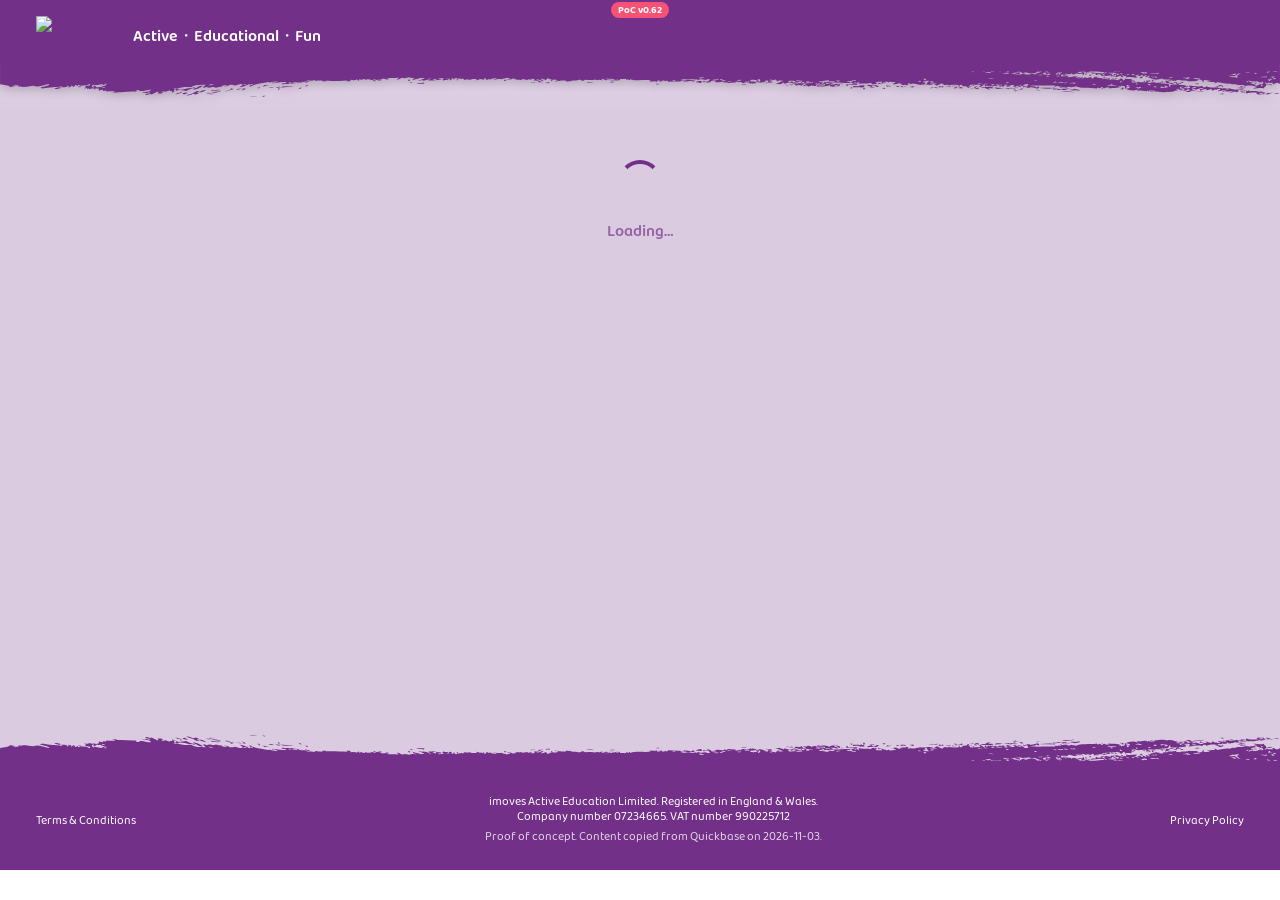
==== commit f3e68744: "v0.62: the columns Browse is the only Browse - old pop-up and the drawer switch removed Co-Authored-" ====
--- a/index.html
+++ b/index.html
@@ -8,10 +8,10 @@
 <link rel="icon" href="live/favicon.png">
 <!-- The live platform's stylesheet (resources/sass/app.scss in the imoves repo, compiled; Bootstrap 5.2.2 + imoves theme) -->
 <link rel="stylesheet" href="https://cdn.jsdelivr.net/npm/bootstrap-icons@1.11.3/font/bootstrap-icons.min.css">
-<link rel="stylesheet" href="live/live.css?v=0.61.4">
-<link rel="stylesheet" href="live/vendor.css?v=0.61.4">
+<link rel="stylesheet" href="live/live.css?v=0.62">
+<link rel="stylesheet" href="live/vendor.css?v=0.62">
 <!-- PoC-only additions on top of the live styles (expand-in-place, badges, sign-in card) -->
-<link rel="stylesheet" href="styles.css?v=0.61.4">
+<link rel="stylesheet" href="styles.css?v=0.62">
 </head>
 <body>
 <svg xmlns="http://www.w3.org/2000/svg" style="display:none"><symbol id="brush2" viewBox="0 0 841.9 104.3"> <path class="st0" d="M16.9,19.4c-0.7-0.2-1.3-0.1-2-0.4c0.5-0.1,1-0.5,1.5-0.3C15.4,18.9,17.9,19.2,16.9,19.4z"/> <path class="st0" d="M0.7,12.2c0.3-0.5,2.4-0.3,3.5-0.4C3,12.3,1.8,12.5,0.7,12.2z"/> <path class="st0" d="M25.8,17.1c-1.2-0.7-2.5-0.2-3.7-0.7c1.4-0.5,2.9,0.2,3.5-0.7c0.6,0.5,1.4,0,2,0.1c0,0.6-1.2,0.1-2,0.3 C25.7,16.6,26.4,16.9,25.8,17.1z"/> <path class="st0" d="M38.9,16.2c1.3,0.5,2.7,0.1,4,0.1C42.7,17.1,38.9,16.9,38.9,16.2z"/> <path class="st0" d="M36.8,11.9c1-0.3,1.9-0.1,2.9-0.2C38.7,12.2,37.7,12.3,36.8,11.9z"/> <path class="st0" d="M55.9,18.5c-1,0.4-1.9,0.1-2.9,0C54,18.1,55,18.3,55.9,18.5z"/> <path class="st0" d="M65.3,19.8c-0.6-0.2-1.4,0.1-2-0.2c0.4-0.2,0.8-0.3,1.2-0.5C64.9,19.3,65.6,19.5,65.3,19.8z"/> <path class="st0" d="M67.6,19.3c0.7-0.6,2.7,0,2.3,0.3C69.2,19.3,68.4,19.8,67.6,19.3z"/> <path class="st0" d="M83.3,21.2c0.3-0.4-0.8-1,0.7-1C84.5,20.5,84.5,21.3,83.3,21.2z"/> <path class="st0" d="M81.1,19.7c1.5-0.9,2.9-0.1,4.3-0.3C84.7,20.3,82.6,19.9,81.1,19.7z"/> <path class="st0" d="M85.4,20.6c0.9,0.3,1.9,0.1,2.8,0.3c-1,0.3-1.9,0.1-2.9,0.2C85.7,20.9,85.1,20.7,85.4,20.6z"/> <path class="st0" d="M91.5,22.1c1.5,1.3,1,0.9-1.6,1.1C90.4,22.9,90.3,22.5,91.5,22.1z"/> <path class="st0" d="M107.3,22.3c-0.5-0.3,1.7-1.4,1.5-0.6C108,21.4,108.8,22.7,107.3,22.3z"/> <path class="st0" d="M111.5,21.6c-0.9,0.5-1.8,0.5-2.6,0.3C109.7,21.6,110.6,21.5,111.5,21.6z"/> <path class="st0" d="M128.7,24.5c-1.2,0.3-0.5,0.6-1,0.8C125.7,25.3,127.4,24.4,128.7,24.5z"/> <path class="st0" d="M168.7,15.1c0.9-0.2,1.8-0.6,2.7-0.6C171.2,15,170,15.9,168.7,15.1z"/> <path class="st0" d="M200.3,15.5c0.1,0.3,0.3,0.4,1.1,0.5c-0.5,0.5-1.5,0.9-2.7,0.6c0.4-0.3,2.1-0.1,1.5-0.6 c-1.4-0.5-1.4,0.5-2.6,0.1c1.6-0.4,0.4-0.9,0.4-1.3c0.9,0.4,2.3,0.7,4,0.1c0.6,0.5,1.3,0.4,2,0.4C202.8,15.8,201.6,14.9,200.3,15.5 z"/> <path class="st0" d="M208.6,16c0.1-0.1,0.5-0.8,1.2-0.5c-1,0.9,0.7-0.2,1.7,0.3c-0.6,0.5-0.7,0.3-1.8,0.7 C209.3,16.3,209,16.1,208.6,16z"/> <path class="st0" d="M212.8,16.7c-0.6-0.2-0.3-0.4-0.8-0.6c1.2-0.3,0.9-0.1,0.9-0.6c0.3,0.1,0.6,0.1,0.9-0.1 c0.3,0.1,0.5,0.2,0.8,0.4C213.9,16,212.9,16.3,212.8,16.7z"/> <path class="st0" d="M216.6,16.4c1.2,0.7,2.5,0.1,3.7,0.4c-1,0.4-1.9,0-2.9,0.4C217,16.7,216,16.9,216.6,16.4z"/> <path class="st0" d="M222.1,16.1c0.5,0.2,0.8,0.4,0.8,0.6c-0.4,0.2-0.8,0.2-1.2,0.2C220.9,16.7,221.3,16.4,222.1,16.1z"/> <path class="st0" d="M223.7,17.1c-0.6-0.2-0.3-0.4-0.8-0.6c0.3-0.1,0.6-0.2,0.9-0.4c0.4,0.2,1.1,0.4,0.8,0.6 C224.1,16.6,224.3,16.9,223.7,17.1z"/> <path class="st0" d="M224.8,15.6c1-0.1,1.9,0.3,2.8,0.5C226.8,16.6,224.6,15.8,224.8,15.6z"/> <path class="st0" d="M241.4,16.1c0.6,0.5,1.4-0.1,2,0.4c-0.7,0.3-1.4,0.1-2.1,0.6C240.2,16.7,240.8,16.4,241.4,16.1z"/> <path class="st0" d="M250.3,16.9c0.4-0.2,0.8-0.3,1.2-0.5l1.1,0.5C251.8,17.2,251,17.2,250.3,16.9z"/> <path class="st0" d="M259.1,17.4c-1.1-0.1-2.3-0.1-3.4-0.3c0.6-0.5,1.2-0.1,1.7-0.2c0.3-0.1,0.2-0.5,0.9-0.4 C257.4,16.8,260.1,17.2,259.1,17.4z"/> <path class="st0" d="M259.6,15.9c0.8-0.2-0.5-0.5,0.1-0.7c1.1,0.1,1.8,0.2,1.9,0.6C261,15.5,260.3,16.1,259.6,15.9z"/> <path class="st0" d="M271.2,17.9c-1.7,0-3.4-0.8-5.2-0.1c-1.5-0.5-2.2-0.7-1.9-1.4c1.5,0,1.3,0.4,2.5,0.9c1.9-0.2,1.5-0.2,1.8-0.9 C269.2,17,272.4,17.2,271.2,17.9z"/> <path class="st0" d="M266.5,16.2c1.1-0.7,3.6-0.1,3.7,0.2C269,16.1,267.7,16.4,266.5,16.2z"/> <path class="st0" d="M274,16.1c-0.5-0.3-0.9-0.1-1.4-0.4c1.3-0.4,1.2-0.1,0.1-0.5c0.6-0.2,1.2-0.3,1.7-0.2 C273.3,15.4,274.8,15.8,274,16.1z"/> <path class="st0" d="M282.3,16.2c-0.5-0.1-1-0.1-1.4-0.4c0.8-0.3,1.1,0,1.2-0.5C282.9,15.6,282.1,15.9,282.3,16.2z"/> <path class="st0" d="M380.1,20.1c0.3-0.3,0.2-0.6,0.7-1c1.2,0.1,2.4,0.5,3.7,0.7C383,20.3,381.5,20.6,380.1,20.1z"/> <path class="st0" d="M408.3,18.4c0.6-0.5,2.5-0.2,2,0.2C409.6,18.4,408.9,18.9,408.3,18.4z"/> <path class="st0" d="M437.5,19.5c1.1,0,2.3-0.1,3.4,0.1C440,20,437.5,20,437.5,19.5z"/> <path class="st0" d="M456,19.1c-0.5,0.5-3,0.5-4.4,0.8C452.1,19.2,454.7,19.1,456,19.1z"/> <path class="st0" d="M479.9,19.2c0.9-0.5,3.3-0.2,3.2,0.2C482,19.3,480.9,19.5,479.9,19.2z"/> <path class="st0" d="M509.6,21.3c-0.6-0.2-0.3-0.4-0.8-0.6c0.6-0.2,1.2-0.3,1.8-0.2C510.5,20.8,509.8,21,509.6,21.3z"/> <path class="st0" d="M563.5,19c0.5,0.2,0.5,0.4,0.2,0.6c-0.7-0.3-0.3-0.6-1.3-0.9c1.9-0.3,3.9-0.2,5.7,0.1 C565.9,19.1,565.5,19.1,563.5,19z"/> <path class="st0" d="M572.7,21.5c-0.9-0.4-0.8-1.1,0.4-1.1C574.1,20.8,572.7,21.2,572.7,21.5z"/> <path class="st0" d="M571.2,19.8c-0.4-0.2-1.1-0.4-0.8-0.6c0.6,0.4,1.4-0.3,2-0.1C572.3,19.3,572,19.6,571.2,19.8z"/> <path class="st0" d="M639.2,17.5c0.2-0.1,0.6-0.2,0.3-0.4c0.6-0.2,1.2-0.3,1.8-0.2C640.8,17.2,640.3,17.7,639.2,17.5z"/> <path class="st0" d="M643.7,16c0-0.4,0.6-0.7,1.8-0.7C645.5,15.5,644.4,16.2,643.7,16z"/> <path class="st0" d="M648.8,16.9c3.8-0.2,6.1-0.9,9.6-0.9c-1.1,0.4-2.6,0.2-2.1,0.8C653.8,16.9,651.2,17.2,648.8,16.9z"/> <path class="st0" d="M657.5,16.5c1.1-0.5,2.2-0.6,3.2-0.3C659.6,16.4,658.5,16.9,657.5,16.5z"/> <path class="st0" d="M661.8,16.3c1.2-0.6,3.3-0.3,3.5,0.1C664.1,16.6,663,16.3,661.8,16.3z"/> <path class="st0" d="M668.4,16.5c0.7,0.7,0.1,0.7-0.7,1.2c-0.8-0.2-1.4-0.5-2.8-0.5C666,16.8,668.1,17.4,668.4,16.5z"/> <path class="st0" d="M667.4,10.4c0.6,0.2,0.3-0.2,0.9-0.3c0.5,0.1,1,0.1,1.4,0.4C669.1,10.7,667,11,667.4,10.4z"/> <path class="st0" d="M686.5,15c-1.8,0.7-4.7,0.2-5.6,0.7c-0.2-0.1-0.4-0.2-0.5-0.3c-0.2-0.1-0.3-0.2,0-0.2c1.6,0.3-0.1-0.5,0.4-0.6 c0.6,0.4,1.4-0.7,2.1-0.3c0,0.5-2.1,0.3-0.7,1c1.4-0.4,2.7-0.4,4.1-0.6C686.1,14.7,686.1,14.9,686.5,15z"/> <path class="st0" d="M672.6,10.3c1.9-0.3,3.7-0.5,5.5-0.5C676.3,10.3,674.4,10.4,672.6,10.3z"/> <path class="st0" d="M687.9,14.9c1.2-0.2,2.4-0.5,3.5-0.2c-1.4,0.2-1.7,0.5-1.3,0.9C688.8,15.7,688.9,14.9,687.9,14.9z"/> <path class="st0" d="M690,14.1c1.7-0.2,2.1-0.6,4.1-0.4C692.7,14,691.3,14.4,690,14.1z"/> <path class="st0" d="M703,14.3c-1.8-0.5-6.1,1.1-6-0.3c1.8,0.8,3.9-0.4,5.8-0.4C702.3,13.9,703.4,14.1,703,14.3z"/> <path class="st0" d="M702.6,12.8c-2.1,0.4-4.2,1.1-6.1,0.7C698.5,13.2,700.6,12.3,702.6,12.8z"/> <path class="st0" d="M701.3,11.7c0.9,0.3,2-0.5,2.9-0.2C703.4,11.6,701,12.3,701.3,11.7z"/> <path class="st0" d="M702.3,12.4c1.7-0.6,3.2,0.3,4.9-0.2C705.5,13,704,12.6,702.3,12.4z"/> <path class="st0" d="M712.8,13.8c-0.7-0.5-1.6,0.3-2.3-0.3c0.8-0.2,2.3-0.3,1.5-0.8c-1.1-0.3-3.2,0.2-1.5,0.8 c-1.4,0.6-2.8,1-4.1,0.6c3.1-1.1,5-2,7.2-2.8c-0.8,0.7,1.2,0.2,1.3,0.9c0.2-0.5,4.2-2,4.2-1.1C717.4,11.6,713.5,12.7,712.8,13.8z" /> <path class="st0" d="M721.6,12.5c-0.8-0.1-1.6,0.4-2.4,0.4c-0.4-0.2-1.1-0.4-0.8-0.6c1.5,0.4,1-0.4,1.8-0.7 c0.6,0.1,1.1,0.1,1.7,0.3C721.3,12.1,721.8,12.3,721.6,12.5z"/> <path class="st0" d="M721.8,13.4c0.7-0.3,0.4-0.6,1.5-0.8C724.8,13,722.7,13.3,721.8,13.4z"/> <path class="st0" d="M725.4,12.5c-0.4-0.4-2.2,0.1-1.7-0.5c1,0.1,2-0.6,2.9-0.2C725.4,12,725.7,12,725.4,12.5z"/> <path class="st0" d="M48.4,20.3c0.1,0,0.1,0,0.1-0.1C48.6,20.2,48.5,20.2,48.4,20.3z"/> <path class="st0" d="M843.7,19.4c0,0.1-0.1,0.2-0.1,0.3v7v5.4v72.2H-1.7V72V18.7h1c0.4-0.4,1.7,0.2,2.4,0.6 c1.3-0.4,2.2-0.5,2.1-1.1c1.4,0.4,1.2,0.8,1,1.2C6,18.8,8,19.6,8.3,18.8c0.6,0.1,1.1,0.8,1.7,0.5c0.2-1.3-5-0.7-5-1.8 c1.4,0.2,2.8,0.5,4.2,0.7c-0.7-1.2,1.4-1.6,1.4-2.7c1.3,0.8,4.3,0,7.2,0c-1.3,0.3-1.4,0.6-3,0.9c2.5,0.8,5,1.3,7.7,0.7 c2.4,1.3,5,0,7.3,1.3c0.6-0.4,1.1,0,1.7-0.2c0.5,0.2,0.9,0.4,1.4,0.6c3.3-0.6,6.8,0.9,9.1,0.9c-0.3-0.2-0.8-0.3-0.5-0.5 c0.6,0,1.7-0.6,1.7,0c-0.7-0.3-0.7,0.4-0.1,0.5c0.7-0.1,4.2,0.4,5,0.4c-0.7,0.2-2.3,0.2-1.9,0.5c1.2,0.3,2.5,0.3,3.7,0.4 c0.5-0.5,0-1,0.7-1.5c0.1,1,0.9,2.4,4.1,1.7c-0.8-0.3-0.1-0.5-1.1-0.5c2.2-0.8,3.7-0.1,6.4-0.6c1.2,0.9,4.2-0.1,6.2,1.1 c0.8-0.4,1.5,0.1,2.4-0.5c-0.3-0.2-0.8-0.3-0.5-0.5c1.6,0.8,3.7-0.4,6,0.2c-1.1,0.7-3.6-0.1-3.8,0.5c1.9,0.4,8.2,0.1,6.5,1 c1.9,0,4.8-0.6,7.5-0.1c1.4,0.5,1,0.9,2.5,0.9c0.3,0.6-1.3,0.6-1.3,1c0.4,0.1,0.8,0.1,1.1,0c0.7-0.3,0.4-0.6,1.5-0.8 c1.2,0.4-0.8,0.7-0.4,1.1c1.4,0.5,1.4-1,2.9-0.4c-0.7,0.2-0.7,0.5-0.1,0.7c1.6-0.2,0.8-0.4,1.5-0.8c0.5,0.5,1.2-0.3,1.7,0.3 c0.3,0.5-1.4,0.1-0.9,0.6c1,0.6,2.2-0.6,3.3-0.8c-1,0.1-2.8-0.5-1.6-1c2.2,0.2,4.3,0.6,6.6,0.2c-0.2-0.1-0.5-0.2-0.2-0.4 c1.7,0.5-0.9,1,0.4,1.5c1.1-0.7,2,0.6,3.2,0.2c-0.3-0.4-2.3-0.4-1-1.2c1.1,0.3,1.1,0.7,1.6,1c0.7-0.3,1.4-0.5,2.1-0.8 c1.7,0.5,3.5,0.1,5.1,0.6c-1.1,0.6-0.3-0.4-1.1,0c-0.4,0.2,0.3,0.4,0.2,0.6c1.2-0.5,3.8-0.9,5.8-0.6c1.1,0.3-0.3,0.6,0.8,0.9 c1.4,0.1,1.7,0.4,2.6-0.3c1.3,0.4,0.3,0.6,0.5,1c1,0,1.9-0.1,2.9-0.2c-1.3,0.5-0.1,0.4,0.8,0.9c0.5-0.4,2.3-0.4,1.7,0 c-3.5,0.1-6.9-0.4-10.3-0.7c0.5,0.3-0.8,0.6-0.7,1c1.8,0,4.2,0.3,6.4,0.4h2.8c1.1-0.1,2-0.3,2.6-0.8c1.4,0,0.1,0.4,1.1,0.8 c1.2-0.3,2.3-0.1,3.5-0.2c0.3-0.5,1.4-0.3,1.2-0.7c-0.9-0.1-1.9-0.5-2.9,0c0.3,0.2,0.8,0.3,0.5,0.5c-0.7-0.3-1.5,0.1-2.3-0.3 c0.9-0.5-0.1-1,0.7-1.5c1.4,0,0.1,0.4,1.1,0.8c1.6-0.9,4.1,1,4.4-0.5c0.5,0.1,0.9,0.1,1.4-0.1c1.1,0.2,0.3,0.9,1.4,0.6 c0.4-0.1-0.2-0.3,0.1-0.5c1.3,0.1,2.7,0.1,4,0.3c-0.9-0.5,1.6-0.1,0.6-0.5c-1.3,0.2-2.5-0.2-3.7-0.4c2,0.2,2.6-0.2,4.4-0.3 c0,0.2-1,0.5-0.1,0.7c0.4-0.1,0.8,0,1.2-0.2c-0.2-0.3,0.5-0.6,0.1-1c-1.3,0.3-2.5-0.2-3.8,0.3c-1.1-0.3-0.7-0.6-1.3-0.9 c-2.5,0.3-3.4,1.3-5.8,0.4c-0.3-0.5,1.9-0.2,0.7-0.7c-1,0.6-1.3,0.6-2.7,0.6c-0.4-0.4,2.6-0.4,1.3-1c-0.8,0.5-1.9,0.3-2.4,1.2 c-2-0.7,1.7-0.5,0.1-1.2c-1.4,0.7-2.6,0.1-1.8,0.9c-1.4-0.8-2.8-0.8-2.9,0c-0.4-0.1-0.7-0.3-1.1,0c-0.6-0.2,0.2-1-1.3-0.9 c-0.5,0.3-0.4,0.6-0.7,1c-0.9,0-3.3,0.2-3.1-0.4c0.8,0.3,1.7,0,2.6,0.2c-2.2-0.8-5.5,0-5.3-1.4c-1.4,0.5-2.7-0.3-4,0.2 c1.1,0,2,0.9,3.2,0.2l1.1,0.5c-0.4,0.2-0.8,0.3-1.2,0.5c-0.9-0.4-2.4-0.5-3.9-0.8c0.1-0.3,1.1-0.6,0.1-1c-1.7,0.6-4.1-0.1-4.9-0.2 c-0.4,0.6-2.3,0.5-1.9,1.2c-0.3-0.1-0.6,0-0.9,0.1c0-0.7-1.6-0.7-0.7-1.4c-1.2,0-1.6,0.7-1.6,1.1c-1.5-0.5-5.6,0.3-3.7-0.7 c-0.6-0.2-2.7,0.1-2.2-0.5c0.7-0.1,1.3,0.2,2-0.1c-1-0.8-2.1-0.1-3.1-0.4c0.2-0.1,0.4-0.2,0.6-0.2c-0.2-0.1-0.1-0.2,0.3-0.4 c0.5,0.2,0.9,0.5,1.4,0.4c0.3-0.2,0.9-0.3,0.6-0.5c-1.4-0.1-3.4-0.5-4.1,0.4c-2-0.3-4-0.5-6-0.2c0.5,0.4,0.4,0.8-0.1,1.2 c-0.3-1.2-0.8,0.1-2.6-0.4c0.2-0.7,2.6-0.5,1.9-1.2c-2.3,0-4.5-0.6-6.9,0.1c-1.9-1-5.7-0.5-7.3-1.3c0.4-0.2,1.2-0.1,0.9-0.4 c-1.4-0.2,0.4-1-1.3-0.9c-0.4,0.3,0.1,0.6-0.1,1c-1.7,0.5-3.3,0.1-4.9,0.3c0.7,0.3,1.8,0.7,1,1c-1.1,0-2.1-0.3-3.2-0.2 c0.8-0.2-0.5-0.5,0.1-0.7c0.9,0.5,1.8,0.7,2.8,0.5c-1.4-0.4-1.7-0.1-1.1-0.8c-1.8,0-3.6-0.4-5.4-0.5c1.1-0.4,0.5-1.1-0.7-1.1 c0.8-0.6,1.5,0.5,2.3,0c-0.5-0.6-2.1-1.1-4-0.3c0.7,0.6,0.9,0.5,0.2,0.9c1.4,0.4,1.2-0.6,2.6-0.1c-0.7,0.3-1.4,0.1-2.1,0.6 c-2.7-0.3-6.4-1-8.3-0.3c-1.1-0.3-0.3-0.6-1.3-0.9c-0.3,0.1-0.6,0-0.9,0.1c-0.8,0.1-0.2,0.8-1.2,0.5c-1-0.7-6-1.2-7.2-0.2 c-1.4-0.3,0.9-0.5,0.1-0.7c-0.5,0.1-0.9-0.2-1.4-0.4c-0.7,0.5-1.4,0.2-2-0.2c-0.4,0.2-0.1,0.3-0.6,0.5c-0.7-0.4-1.5-0.1-2.2-0.5 c0.5-0.2,0.6-0.4,0.4-0.6c-0.6,0.1-1.2,0.1-1.7,0.2c0.5,0.3,0.9,0.1,1.4,0.4c-1.2,0.1-2.1,0.1-2.6,0.3c0.9-0.8-2.2-0.2-2.2-1 c-3,0.3-6,0.1-8.8-0.8c-1.1,0.5-0.8,0.2-1.4-0.1c-1.9,0.3-5.1,0.3-6-0.5c-1.4,0.8-4.2-0.4-4.5-0.8c0.3,0.1,1.8,0,1.2-0.2 c-0.7-0.2-1.5-0.2-2.3,0c0.3,0.2,0.6,0.3-0.1,0.5c-1.2-0.3-2.5,0-3.7,0.1c3.2-0.8,3.2-1.7,5.3-0.9c1.6-0.4,3.1-0.1,4.6-0.4 c1,0.3,0.4,0.8,1.6,0.8c-0.3,0.3-1.8,0-1.2,0.5c2.7,0,6.1,0.1,7.3-0.7c1.1,0.4-0.4,0.7,0.7,1.1c1.5-0.8,3.7,0.1,4.6,0.1 c-0.8,0-1.6,0.2-2.4,0.4c-0.8-0.6-3.2-0.6-3.2,0.1c1.7,0.5,3.4,0.1,5.1,0.6c0.3-0.1,0.6-0.2,0.9-0.4c-0.2-0.4-1.8-0.2-1.1-0.5 c0.6,0.3,1.2-0.4,1.8-0.5c2.1,1,2.8-0.7,4.9-0.3c-0.4,0.5-2.1,0.3-1.5,0.6c1.7,0,3.4,0.2,5.2,0.1c1,0.3,0.3,0.5,1.1,0.8 c0.9-0.2,1.9-0.4,2.7-0.6c0.4,0.4-1.6,0.9-1.6,1.3c0.6,0.3,1.3,0.1,2,0.2c-0.4-0.6,1.6-0.4,2-0.3c-0.3-0.7,1.3-0.4,1.2-0.7 c-0.2-0.1-0.3-0.2,0-0.2c1.3,0.4-0.7,0.6,0.5,1c1.8,0.4,3-1.1,4.1-0.7c-0.8,0.2-1.1,0.5-0.7,0.7c2.3,0.6,3.8-0.9,4.4-1 c-0.5,0.3,0.1,0.6,0.2,0.9c-0.7,0.3-2.9,0.4-2.7,0.8c2.9,0.5,2.8-0.6,5.3-0.9c0.6,0.2,0.3,0.4,0.8,0.6c0.6-0.2,1.2-0.5,1.8-0.7 c-0.5-0.2-2.5,0.2-2-0.4c1.1,0.1,2.3,0.4,3.5,0.1c-3.3-0.4-6.7-0.5-10-0.8c2.9-0.8,8.5,1.1,9.5-0.2c0.9-0.3,1.7-0.1,2.6-0.1 c-0.3,0.2-0.9,0.3-0.6,0.5c1.8,0.1,3.6,0.6,5.4,0.7c-0.3,0.2-0.9,0.3-0.6,0.5c0.9-0.3,1.7,0.3,2.6-0.1c-0.7-0.2-1.3-0.1-2-0.4 c2-0.5,2.9-0.3,4.5-1.3c1.5,0.5,0.9-0.4,3.4,0.3c1.8-0.9,5.9,0.1,8.6,0.1c-0.3,0.2-0.9,0.3-0.6,0.5c0.3-0.1,0.6,0,0.8,0.1 c-0.1-0.6,1.2-1,2.4-0.4c0.4,0.2-0.3,0.3-0.1,0.5c0.8-0.3,0.2-0.4,1.2-0.5c0.6,0.2,0.1,0.4,0.2,0.6c0.6-0.2,0.4-0.4,0.9-0.6 c1.9-0.1,4.7,0.8,5.8,0.1c1.3,0.4-1.1,0.6-0.1,1c3.2-1.3,5.9-0.5,7.8,0.3c-0.3-0.1-0.6,0.1,0,0.2c-1.3,0-3.3,0.8-2.5,1.4 c1.3-0.2,1-0.6,2.4-0.4c-0.2-0.3-0.4-0.7,0.7-1c1,0.4-0.6,0.7,0.2,1.1c0.9,0.1,0.9,0.5,2.3,0.3c2.1-1.4,6.3-0.8,9.1-1.4 c-0.8,0.3-1.5,0.5-1,0.8c1.6,0,2.1,0.3,2.7-0.6c1.8,0.8,0.7-0.7,2.3-0.2c-1.1,0.4-0.8,0.7-1,1.1c0.4,0.1,0.8,0.1,1.1,0 c0.1-0.3-0.2-0.6,1-0.8c0.5,0.8,1.8,0.3,1.8-0.2c5.2,0.9,10.8-0.3,13.7,1.5c1-0.6,1.9-0.1,3-0.7c1.4,0.8,2.6,0.4,3.5-0.2 c2.1,0.2,2.6,0.7,3.8-0.1c1.6,0.3-1.2,0.6-0.4,0.8c1.1,0.4,1.9-0.3,2.2,0.5c0.8-0.5,1.6-0.4,2.3-0.2c-0.3,0.2-0.9,0.3-0.6,0.5 c5.6-0.4,12.6,0.4,17.3-0.4c-1.4-0.2-4.4,0.1-4.8-0.5c0.4,0.1,1.2,0.1,0.9-0.1c-1-0.2-2.2-0.4-1.8,0.2c-2-0.1-1.1-0.9-0.1-1.4 c2,0.6,5.1,1.5,5.7,0.4c0.7,0.6,1.6-0.2,2.3,0.3c-0.3,0.4-1.8,0.1-1.2,0.5c0.8,0.4,1.7,0.1,2.6-0.1c-0.2-0.1-0.5-0.3-0.3-0.4 c1,0.4,0.7,0.8-0.7,1.2c-0.9-0.2-0.9-0.5-2.3,0c1.5,0.4-0.7,0.8,0.4,1.2c0.7-0.2,1.4,0,2-0.1c1-1.4,4.3-2.1,6.9-2.2 c-1.4,0.4,0.7,0.6,1.1,0.5c0.6-0.7,3.2,0,4.6,0.1c-0.4,0.2-1.2,0.4-0.9,0.6c1.4,0.4,2-0.9,3-0.7c-0.5,0.8,1.5,0.1,2,0.2 c-0.6,0.3,1,0.6,1.3,0.9c0.5-0.2,1-0.1,1.5-0.3c-0.8,0.1-1.8-0.1-1.1-0.5c1.2,0.4,2.8,0.4,2.6-0.3c1.3,0.3-0.8,0.5,0.5,0.7 c1.4-0.8,1,0,2-0.1c0.8-0.3,0.5-0.6,0.4-0.9c-0.3,0.6-2.3-0.1-3.4-0.1c1-0.2,0.1-0.5,0.7-0.7c0.9,0.1,1.7,0.3,2.6-0.1 c0.1-0.5-0.9-0.5-1.6-0.8c2.6,0.1,2.8,0.5,3.9,1.3c1.6-0.4,2.7,0.6,3.9,0.8c-0.1,0.4-1,0.7-1,1.1c1.4-0.1,2.7,0.2,4,0.1 c0.4-0.3,0.3-0.9,1.5-0.6c0,0.4-1.6,0.3-0.4,0.9c0.7-0.6,0.6-0.2,1.7-0.2c0.1-0.3,0.5-0.6,0.4-0.9c-0.4,0.1-2-0.1-1.4-0.4 c0.8,0,1.5,0.5,2.3,0c-0.2-0.5-1.8-0.2-1.1-0.5c0.5,0.2,0.9-0.2,0.9-0.4c1.1,0.3,1.3,0.7,1,1c0.8-0.1,1.5,0.3,2.3,0 c0.9,0.4,0.9,1.4,2.2,1c1.4-0.3-0.7-0.8,1-1.1c1.3,0.4-1.1,0.7,0.2,1.1c2.2,0.2,4.4,0.4,6.7-0.2c-0.3,0.8,1.9,0.1,2.6,0.2 c1,0.2,0.6,1,1.9,0.9c1-0.5,2.3-1.2,3-1.4c0.1,0.3,0.8,0.5,1.6,0.8c0.3,0.6-1.9,0-1.5,0.6c1.3,0,4.2,0.2,4.6-0.4 c-0.8-0.2-2.1,0.2-2-0.4c2.7-0.5,6.3,0.6,8.1-0.1c3.1,0.5,4.7,1.4,6.6,0.5c0.5,0.3,0.5,0.8,1.7,0.5c-0.3-0.2-0.1-0.4-0.8-0.6 c0.6-0.2,1.2-0.5,1.8-0.7c0.2,1.2,3.8-0.3,4,0.6c-0.8-0.3-1.4,0.1-1.2,0.5c1-0.2,1.8,0.6,2.9,0.1c-0.5-0.6,1-0.2,2.1-0.6 c1.3,0.3-0.8,0.5,0.5,0.7c0.3-0.1,0.6-0.2,0.9-0.1c-0.2,0.6-3.2,0.3-2.4,1.2c1.6-0.6,4.2,0.8,5-0.5c0.6,0.2,0.3,0.4,0.8,0.6 c1-0.5,2.6,0,2.7-0.6c-0.6-0.4-1.4,0.4-2-0.2c2.5-0.5,3.8-0.2,5-1c0.7,0.4-0.5,0.7,0.2,1.1c-1.3-0.7-3,0.2-2.4,0.7 c1.4-0.4,2.7-0.1,4.1-0.4c-0.1-0.2-0.3-0.5-1.1-0.8c1.1-0.6,2.1-0.3,3.2-0.5c1.1,0.3,0.4,0.6,0.8,0.9c2.2-0.9,6.1,0.1,8.2-0.8 c0.2,0.4-0.5,0.7-0.4,1.1c1.9,0.2,0.7-0.8,2.3-0.4c-0.3,0.1-0.6,0.3-0.1,0.5c0.6-0.2,1.7-0.4,1.8-0.7c-0.9,0-1.7,0-2.6-0.2 c0.5-0.2,0.2-0.5-0.5-0.7c1.9-0.2,3.8,0.1,5.8,0.1c1.8-0.4,0.7-0.8,0.7-1.2c1.8,0.4,0.4,0.4,1.6,1c-2.6,0.9-3.8,0.4-5.8,0.6 c1.4,0.3,1,0.5,2.2,0.8c-0.3,0.6-1.4,0.6-1,1.3c-0.6-0.3-2.7,0.1-2.3,0.2c1,0.6,3.5-0.1,3-0.7c0.7,0.6,3,0.2,2.9-0.2 c-0.6-0.5-1.4,0.2-2-0.2c0.3-0.2-0.1-0.3-0.5-0.5c4.4-0.7,12.6,1.3,12.8-0.8c0,0,0.1-0.1,0-0.2c0,0.1,0,0.1,0,0.2 c-0.2,0.3-1.6,0.2-1.1-0.2c0.4,0,2.2,0.1,1.7-0.2c-1.4-0.1-2.9,0.3-4.4,0.8c-1.1-0.9-2.5,0.1-3.7-0.4c0.7-0.5,1.3,0.1,2-0.1 c-0.1-0.3,0.3-0.6-0.2-0.9c1.5-0.3,1.2-0.8,2.6-0.3c0,0.5-2.6,0.5-1.3,1.2c1.5-0.7,3.2-1,2.8-1.5c-0.4-0.4-2.3,0.1-1.7-0.5 c0.5,0.1,0.9,0.1,1.5-0.1c0.7,0.9,3.5,0.3,2.7,1.5c1.1-0.7,5.4-1.4,7-0.6c-0.2-0.2-0.1-0.3,0.1-0.5c0.4,0.1,0.7,0.3,1.1,0 c0.5,0.3,0.4,0.7-0.1,1c-1.5-0.2-3.1-0.1-4.6-0.1c0.4,0.3-1,0.5,0.2,0.9c1-0.8,4.1,0.1,6.1-0.7c-0.7-0.3-1.4-0.2-0.8-0.6 c1.8-0.2,5.4,0.5,5.5-0.5c0.4,0.6,0.8,1.2,2.6,0.4c0.6,0.2,0.3,0.4,0.8,0.6c-0.6,0.5-1.1-0.3-1.7,0.2c1.9,0.7-0.9,0.2-0.4,0.6 c0.7,0.4,1.5,0,2.3,0c-1-0.7,1.2-0.6,0.4-1.3c0.5,0.5,2.8,1.1,3.4,0.3c0.4,0.3,0.9,0.1,1.4,0.4c0.5,1-3.5,0.5-2.2,1.3 c-3.9-0.6-6.6,0.1-10.1,0.2c1.2,0.8,3-0.4,3.4,0.5c1.3-0.2,1.4-0.4,1.5-0.8c2.1,0.5,1,0,1.1,0.8c1.1-0.2,1.8,0.1,1.5-0.6 c1.9,0.1-0.4,1-0.2,1.5c1.4-0.4,2.6,0.4,4,0.1c-0.2-0.2-0.2-0.5-0.5-0.7c-0.7,0.5-1.4,0.2-2,0.3c-0.7-0.2-0.6-1,0.4-0.9 c-0.7,0.1-0.8,0.8-0.1,0.5c0.8-0.2,1.1-0.5,1.2-0.7c1,0,3.4,0.5,3.4,0.1c-0.9-0.5-1.9,0.1-2.8-0.3c0.9-0.6,2,0,2.1-0.6 c0.5,1.1,5.6,1,5.5,0c1.2,0.4,0.6,1,1.9,0.6c0.4-0.2,0.1-0.4,0.4-0.6c0.9,0.4,1-0.1,1.5-0.3c0.9,0.2,1.9,0.5,2.8,0.5 c-2.2,0.5-4.4,1.1-5.1,2c1.2,0,0.9-0.4,1.2-0.7c1,0.6,2.1,0,3.1,0.4c-0.6,0.3,0.1,0.6,0.8,0.9c1.3-0.7,2.4,0.1,2.9,0.1 c0.4-0.2,1.2-0.4,0.9-0.6c-0.4-0.1-2.3,0.3-1.7-0.3c0.4,0.1,2.3-0.3,1.8-0.5c-0.5,0.3-2.5,0.1-2-0.4c1.5-0.8,2.9,0,3.8-0.8 c0.6,0.2,0.1,0.4,0.2,0.6c1.3-0.1,3.6,0.3,4.1-0.4c2.2,0.8,2.9-0.2,4.9-0.3c-0.1,0,1.4,0.7,1.4-0.1c1,0.3,0.3,0.5,1.1,0.8 c0.6-0.8,3.2-0.1,4.7-0.4c-0.5,0.2-0.2,0.5,0.5,0.7c1.5,0.3,0.6-0.5,1.5-0.3c-0.3,0.2-0.3,0.4,0.2,0.6c0.6-0.6,1.1,0.4,1.7,0 c0.8-0.2-0.5-0.5,0.1-0.7c1.9,0.3,3.9-0.5,5.8-0.1c-0.5,0.2-0.6,0.4-0.4,0.6c1.5-0.5,2.6-0.6,2.6,0.2c2.1-0.4,4.7-0.8,5.7,0.1 c1-0.5,1.9,0,2.9-0.2c0.3-0.4,1-0.3,1.5-0.8c0.5,0.5,0.6,0.6,1.7,0.5c-0.1,0.5-1.5,0.3-2.4,0.4c0.8,0.5-0.3,1-0.7,1.5 c1.2,0.2,2.4,0.2,2.9-0.4c1.7,0.2,3.4,0.8,5.2-0.1c1.1,0.2-0.3,0.9,0.8,0.6c0.3-0.1,0.1-0.2,0.3-0.4c2.4,0.9,7-0.1,10.3,0.5 c-1.3-0.6-1.3-0.4-2.2-1c-0.6,0.5-1.1-0.3-1.8,0.2c0.3,0.2,0.9,0,0.5,0.3c-2.9,0.3-3.9-0.5-6.6-0.2c0.8-0.2,2.1-0.2,0.7-0.7 c1.2-0.4,1.9-0.2,2.3,0.3c0.8-0.2,3.9-0.8,5.5-0.5c-0.5,0.2-1.1,0.4-0.4,0.6c0.7,0.3,1.6-0.2,2.3-0.2c-0.3-0.1-0.5-0.3-0.8-0.4 c2.8,0.1,5.6,0,8.4-0.2c1,0.3,0.3,0.5,1.1,0.8c0.4-0.2,0.8-0.3,1.2-0.5c0.6,0.2,0.1,0.4,0.2,0.6c0.6-0.2,1.1,0.2,1.8-0.2 c-0.3-0.2-0.8-0.3-0.5-0.5c0.8,0.2,1.7-0.2,2.6,0.2c-0.5,0.2-1.1,0.4-0.4,0.6c0.6-0.3,1.2,0,1.8-0.5c-0.5-0.2-0.5-0.4-0.2-0.6 c1.5,1,3.3,0,4.9,0.2c0.2,0.2-1.1,0.5-0.7,0.7c3.6,0.8,9.1-0.6,13.4,0.9c0.5-0.2-0.5-0.4,0.4-0.6c1.5,0-0.3,0.3,0.8,0.6 c1.5,0-0.2-0.3,0.9-0.6c0.8,0.3,0.1,0.5,1.1,0.8c1.3-0.4,2.5,0.1,3.8-0.3c-0.5-0.2-0.5-0.4-0.2-0.6c0.4,0.1,0.8,0,1.2-0.2 c2,0.8,3.4-0.2,4.9,0.2c-0.2,0.7-1.9,0.2-2.9,0.4c0.3,0.1,0.1,0.2,0.3,0.4c2.1,0,4.2,0.1,6.3,0.1c-1.2-0.4-2.4-0.6-3.7-0.4 c0.7-0.2,0.2-0.4,0.4-0.6c2,0.8,1.4-0.1,2.9,0.1c0.4,0.4,1.7,0.9,2.8,0.8c-0.4-0.6-0.8-0.6-1-1c0.8,0.4,1.7,0,2.5,0.7 c0.2-0.5,2.1-0.6,2.3,0c2.3-0.7,4.5-0.3,6.7-0.2c1.3-0.2,1.1-1,2.1-0.8c-0.7,0.7,1.1,0.2,1.6,1c2.2-1.1,5.2-0.2,6.5-1.3 c0.8,0.4,1.7-0.1,2.6-0.1c-1.4,1.4,5.6,0.4,7.2,0c0.5,0.8-2.1,0.4-2.1,0.8c0.8,0.3,1.7,0.6,2.5,0.7c-0.6-0.7,0.4-0.2,1.2-0.2 c-0.1-0.6,0.2-0.6,0.7-1c1.2,0.4-0.7,0.6-0.1,1c1.1,0.4,2.5,0.4,2.2,1.3c0.7-0.5,0.8-1,1.6-1.6c0.6,0.6,2.6,0.6,3.3,1 c0.3-0.5-1.8-1.1-1.8-1.6c2.1-0.2,2.3,1.6,5.1,0.6c-2.9-0.3-2.3-1.1-5.3-1.5c1.2,0.1,3.8-0.1,4,0.3c-0.3-0.1-0.6,0-0.9,0.1 c1.2,0.8,2.4,0.9,3.6,0.9c-0.4,0.4-1.2,0.4-0.1,1c0.7-0.1,1.3,0.2,2-0.1c-0.4-0.4-1.7-0.1-0.5-0.5c1.5,0.2,2.2,0.6,3.2-0.3 c1.1,0.9,4.2,0.6,3.7,0c0.4,0.2,0.7,0.3,1.1,0.5c0.6-0.6,1.2-0.3,2.4-0.4c0.9,0.5,0.2,0.8,1.6,1c1.3-0.4,2.6-0.9,4.4-0.5 c-0.7,0.4-2.7,0.1-2.4,0.7c1.1-0.1,1.5,0.4,2,0.4c1.9-0.5,2.6-0.3,3.6-1.1c2.8,0.8,5.9-1.2,8.6,0.2c0.1-0.3,0.4-0.4,1.2-0.5 c1.4,0.3-0.1,1.1,1.6,1c0.9-0.3-0.8-0.6,0.4-0.9c1.9,0,3.3,0.4,4.6-0.4c1.4,0.3-0.9,0.5-0.1,0.7c1.5,0.1,3.6,0.3,4.4-0.5 c1.2,0.1,2.5,0.4,3.8,0c0.7,0.3,0.3,0.6,1.3,0.9c1-0.8,1.9,0.4,2.9-0.2c-0.2-0.3,0.4-0.6,0.7-1c1.1,0.5-1.4,1,0.1,1.6 c0.5-0.3,1-0.1,1.5-0.1c-0.1-0.3-0.4-0.6,0.4-0.9c1,0.3-0.3,0.7,1.1,0.8c1-0.4,0.4-0.8,0.1-1.2c1,0.7,0.4-0.5,1.5-0.1 c-0.4,0.2,0.4,0.1,0.8,0.4c-0.4,0.2-1.2,0.1-0.9,0.4c0.9,0.5,1.9,0.1,2.9,0.1c-0.6-0.5-1.4,0.2-2-0.4c1.6-0.8,3.1,0.1,3.3-1 c0,0.6,0.9,0.6,1,1c-0.4,0.1-1.2,0.5-1,0.8c1.1,0,3.6,0.6,3.8-0.3c-0.9,0.3-2.3,0-2.2-0.5c1.8-0.4,3.5-0.2,5.3-0.9 c1.4,0.6,3.2-0.3,3.1,0.7c1.6-0.4,2.6-0.2,3.5-0.7c-0.2,0.8,2.3-0.2,3.1,0.4c-0.9,0.5-1.7-0.2-2.6,0.3c2.2,0.9-1.8,0.2-1.3,1 c1.1,0.3,1.8,0,2.3,0.3c1.5-0.8,3.7-0.9,5.4-1.6c0.4,0.4-1,0.7-0.4,1.1c-0.6,0.4-2.5,0-2.1,0.6c1.7-0.2,3.3-0.5,4.9,0.2 c1.4-0.3,2.8-1,4-0.2c2-0.1,2.5-1.7,4.4-1c-1.4,0.2-1.1,0.6-1.6,1.1c2.6-0.6,6.7,0.1,7.6-0.8c-1-0.7-0.4,0.5-1.4-0.1 c0.5-0.2,1-0.4,1.5-0.6c0.4,0.7,1.8,0.7,3.1,0.7c0.6-0.9,2.2-0.4,3.6-0.9c1.3,0.3,1,0.6,1.9,0.6c1.7-0.7-3.1-1-0.4-1.5 c-0.1,0.8,3.8,1.7,5.6,1.4c-0.5-0.2-0.5-0.4-0.2-0.6c1,0.3,0.3,0.5,1.1,0.8c2.1-0.1,1.9-0.9,3.5-0.2c0.5-0.3-0.1-0.6,0.4-0.9 c1,0.3,0.3,0.5,1.1,0.8c1.4-0.5,2.8-0.7,4-0.2c1.2-0.3-0.7-0.7,0.7-1c0.9,0.1,1.7-0.1,2.6-0.1c-0.8,0.2-1.1,0.5-0.7,0.7 c5.3-0.3,8.8-0.5,14.2-0.3c-0.3-0.2-0.6-0.3,0.1-0.5c0.6,0.5,1.3,0,2,0.2c-0.3,0.2-0.3,0.4,0.2,0.6c1.4-0.3,2.7,0.1,4.1-0.4 c0.6,0.2,0.3,0.4,0.8,0.6c1.8-0.9,3.5,0,5.2-0.4c-0.3-0.1-0.1-0.2-0.2-0.4c-0.9,0.2-1.7,0-2.6-0.2c1.3-0.2,2.7-0.3,3.3-1 c1.6,0.4-1.5,0.6-0.7,1c3.9-0.2,10.8-2.1,14.6-1.4c0.6-0.6,0.9-0.3,2-0.3c0,0.9-3.9,0.6-3,1.4c2.5,0,5.5-0.2,8.7-0.8 c1.2,0.4,0.5,0.7-0.3,0.1c0.2,0.4-3,0.6-2.7,1.3c1.8-0.1,4.6-0.6,5.2-1c-0.1,0.1,0.3,0.3,0.6,0.4c3.9-0.9,7.8-0.8,11.8-2.7 c0.8,0.4,0.3,0.7,0.2,1.1c-0.6-0.2-0.3-0.5-0.8-0.4c-0.7,0-1,0.1-0.6,0.5c1,0,1.9,0.2,2.9,0.1c-0.3-0.2,0.4-0.4,0.4-0.6 c0.8-0.1,1.4,0.7,2.2,0.5c0.3-0.2,0.9-0.3,0.6-0.5c-1.5,0-1.3,0.1-1.7-0.5c-0.9,0.2-1.7,0.1-2.6,0.1c1-0.4-1.8-0.2-0.8-0.6 c1.2-0.1,0.7,0,1.7,0.5c2.8,0.2,3.8-0.8,5.9-0.9c-0.9,0.7-2.7,1.3-1.7,2c1.6,0.4,3.4-0.8,5-0.8c1.1,0.7,2.3,0.3,3.4,0.3 c-0.1-0.5,3.3-1.2,3.5-0.7c-0.9,0-2.5,0.2-1.2,0.7c0.8-0.4,1.6-0.3,2.4-0.4c-0.4-0.2,0.6-0.4-0.2-0.6c2.6-0.4,1.7-0.2,4.4-0.8 c2.4,1.2,3.5-0.9,6,0.5c0.8-0.4,1.6-0.2,2.4-0.7c-0.3,0.9-0.9,1.4-2,2.1c3.7-0.1,7.8,0.1,9.7-1.6c2.9,0.2,7.3,0.2,9.4-1.2 c-3.2-1.4-8.1,1.5-10.4,0.5c0.7,0.2-0.5,0.9-1.2,0.7c0.3-0.2,0.3-0.4-0.2-0.6c-1.8,0.3-2.7,1.9-5.4,1.6c1.3-0.9,4-2.5,6.6-2.5 c0.3,0.3-2,0.6-0.7,1c2-0.6,3.7-0.8,5.1-2c1.7,0.4,3.4,0.4,5.1,0.6c1.9-0.9,3.5-0.6,4-1.7c1.2,0.4-0.9,0.6,0.5,1 c2,0.1,1-0.1,1.4,0.6l2.7-1c0.9,0.3,1.9,0.3,2.9,0.1c-0.5-0.5-1.1-0.1-1.7-0.3c1.1-0.3,1.4-0.6,1.3-0.9c1,0.1,2-0.3,2.9,0.3 c-0.6,0.3-1.2,0.6-0.1,1c1.2-0.7,2.6-1.3,4-2c1.2,1,2.8-1.1,4.1-0.1c-0.2,0.5-1.3,0.3-1,0.8c-0.7-0.3-1.6,0.2-2.3,0.2 c0.3,0.2,0.1,0.4,0.8,0.6c0.6-0.2,1.2-0.5,1.8-0.7c0.4,0.9,1.9,0,3.1,0.4c-2.4,0.7-5.4,0.2-6.3,1.9c2.4,0.4,7.1-2,8.1-0.1 c0.7,0,1.4-0.3,2.1-0.6c-0.3-0.2-0.8-0.3-0.5-0.5c4.2,0.4,8.5-0.7,12.7-0.2c-0.3-0.2,0.4-0.4,0.4-0.6c0.8,0.6,1.7-0.2,2.6,0.2 c-0.8,0.5-2.2,0.3-1.5,0.8c1.7,0,3.4,0.1,5.2-0.1c1,0.3,0.3,0.5,1.1,0.8c0.3-0.2,0.2-0.4,0.9-0.6c0.7,0.3,0.3,0.6,1.3,0.9 c1.2-0.4,1.2-0.2,1.8-0.7c0.5,0.5-0.1,1,0.4,1.5c1.2-0.2,2.4-0.6,3.5-0.2c-0.2,0.1-0.4,0.1-0.6,0.2c0.1,0.1,0.3,0.2,0,0.2 c-0.5-0.5-2.4-0.3-2,0.1c2.2,0,3.6,0,5.3-0.6c0.3,0.7,1.5,0.2,1.6,0.8c0.1-0.3,0.8-0.6,1.5-0.3c-1.2,0.5-1.2,1-0.2,1.5 c-1.2,0.1-2.3,0.2-3.5,0.4c0.7,0.3-1,0.6,0.5,1c1.4-1,3.3-1,5.3-1.1c-0.1-0.5,0.7-1.4,2.4-0.9c-0.7,0.3-1.4,0.1-2.1,0.6 c0.1,0.4,1.3,0.7,1.6,0.8c0.3-0.2,0-1,1.2-0.7c-0.4,0.1-0.3,0.8,0.5,0.5c1-0.3,0-0.7,1.6-1.1c0.7,0.2,0.6,1,1.3,0.9 c-0.4-0.3,0.7-1.3,1.9-1.2c0.5,0.5-0.8,0.5-0.7,0.7c1.1-0.4,0.7,0.8,1.4,0.4c-0.7-1,3.1-1.4,4.7-1.1c0.3-0.3,0.3-0.6,0.1-1 c1,0.3,1.8,0.2,1.5-0.3c0.7,0.3,1.5-0.1,2.3,0.3c-0.9,0.6-3.6,1.2-5.4,1.3c0.3,0.1,0.1,0.2,0.3,0.4c4.9-0.9,7.9-0.3,12.9-1.6 c0.5,0.5,1.1,0.2,1.7,0.5c-1.7,0.9-4.9,0.9-6.3,2.2c0.2,0.1,0.4,0.2,0.6,0.3c3.4-0.8,6.8-2.4,10-1.2c2.8-0.4,6.9-1.2,8.7-0.3 c0-0.3,0.7-0.4,1.5-0.3c-0.9,0.3-1.2,0.5-0.4,0.8c0.8-0.1,1.5,0.1,2.2,0.5c0.8-0.3,1.5-0.1,0.9-0.6c-0.4,0.1-0.8,0.4-1.2,0.2 c0.3-0.8,2.4-0.5,3.6-1.1c0.6,1.6,4.5,1.4,7,2C840.7,18.6,842.6,19,843.7,19.4z M28.7,25.1c0.4,0.2,0.8,0.1,1.1,0.3 c0.8-0.3,1.6-0.6,2.4-0.9C30.9,24.1,28.5,24.6,28.7,25.1z M17.1,25.9c0.2-0.3-0.4-0.6-0.8-0.9c-0.4,0.2-0.8,0.3-1.2,0.5 C15.7,26,16.5,25.4,17.1,25.9z M1.6,26.7h3C4.1,26.2,2.4,26.1,1.6,26.7z M3.7,21.5c-0.4,0.2-0.8,0.3-1.2,0.5c0.6,0.4,1.3,0.5,2,0.1 C4,21.9,4.3,21.7,3.7,21.5z M3.5,23.2c0.7,0.3,1.5,0.3,2.3,0c-1.3-0.3,0.8-0.5-0.5-0.7C4.6,22.5,3.5,22.9,3.5,23.2z M6.7,20.4 c-1.4,0.3,0.9,0.7,0.5,1c-0.7,0-1.3-0.3-2-0.2c-0.7,0.5,1.1,0.3,1.4,0.6c0.5-0.2,1-0.4,1.5-0.6C6.7,20.9,8.2,20.4,6.7,20.4z M6.1,26.5c1.6,0.4,2.1,0,2.7-0.6C6.8,25.8,8,26.5,6.1,26.5z M8.5,22.7c-0.3,0.2,0.3,0.3-0.1,0.5c1.5,0.6,3.1-0.3,4.6-0.2 C11.6,22.5,10,23.2,8.5,22.7z M12.3,17c-1.3-0.2-1.5,0.9-0.1,0.7C13,17.5,11.8,17.3,12.3,17z M20,19.8c-0.9-0.4-1.9-0.1-2.8-0.8 c0.7-0.3,1.3,0.4,2-0.1c-0.4-0.4-1.7-0.1-0.5-0.5c-0.9-0.2-1.9-0.3-2.9-0.3c-0.3-0.2,0.5-0.1,0.9-0.4c-0.6-0.5-1.3-0.4-2-0.4 c0.3,0.6-0.4,0.2-1.5,0.6c0,0.2,0.3,0.4,0.8,0.6c-0.5,0.1-0.9-0.3-1.4-0.1c-0.1-0.2,0.4-0.4-0.2-0.6c-1.2,1-2.7,1.5-0.2,2.2 c0.4-0.2-0.7-0.4-0.2-0.6c1.4,0,2,0.2,2.8,0.8c1.2-0.3,2.2,0.5,3.5-0.2c0.3,0.5,2,0.2,1.4,0.6C21.3,20.9,20.3,20.1,20,19.8z M21,19.5c-0.6,0.3,0.1,0.6,0.8,0.9C22.6,20,21.5,19.5,21,19.5z M19.7,26.1c1,0.2,2.1,0,3.2-0.1C21.8,25.9,20.8,25.5,19.7,26.1z M32.1,22.9c-1.3-0.3-3,0.2-3.4-0.5c-0.8,0.2-1.8,0-1.8,0.5c2.7,0.5,0.6,1.9-1.1,2.3c2.4,0.5,1.9-1,4.2-1.6 c1.3-0.1,2.5,0.4,3.7,0.2C33.3,22.9,30.7,23.5,32.1,22.9z M52.7,21.6c-1,0.8,4.1,1,4.3,0.4C55.6,21.4,54.1,22.2,52.7,21.6z M61,21.6c-1,0.5-0.8,0.4-2.1,0.8c0.5,0.5,1.1,0.2,1.7,0.5c1.1-0.8,2.1-0.1,3.2-0.6C62.9,22,61.9,22.3,61,21.6z M70.4,22.6 c1,0.5,2.1,0.3,3.2-0.1C72.6,22.5,71.5,22.3,70.4,22.6z M81.4,22.4c-1.2,0.3,0.5,0.6-0.4,0.9C82.1,23.4,82.7,22.6,81.4,22.4z M82.2,23c0.7,0.5,1.5,0,2.3,0.3C84.9,22.9,82.9,22.6,82.2,23z M80.8,24.9c-0.8,0.2-1.1,0.5-1.2,0.7c0.7,0.3,0.6,0.1,0.9-0.1 c2.2,0,3.9,0.3,5-0.5C83.9,24.8,82.3,25.4,80.8,24.9z M89.7,25.2c-0.8,0.2-1.5,0-2.3,0.5c0,0.2,0.3,0.4,0.8,0.6 c1.2-0.5,1.5-0.3,2,0.2c1.1-0.5,0.5-0.5,1.8-0.7C91.2,25.6,90.5,25.7,89.7,25.2z M95.9,24.2c-0.9,0.4,0.8,1.1,1.7,0.5 C97,24.4,96.5,24.2,95.9,24.2z M99,24.9c0.8,0.5,1.8-0.3,2.6-0.3C100.8,24.4,99.9,24.5,99,24.9z M109.6,26.7 c-0.9-0.4-1.8-0.4-2.7,0H109.6z M103.6,26.7h3.2c-1.1-0.7-2.3,0.2-3.4-0.3C103.4,26.5,103.5,26.6,103.6,26.7z M103.3,25.3 c0.8-0.1,1.5,0.3,2.3-0.2C104.8,24.6,103.3,24.7,103.3,25.3z M107.2,23.8c-0.3,0.3,0.5,0.2,0.8,0.4c-0.8,0.2-1.5,0-2.3,0.4 c0.4,0.3,0,0.7,1.1,0.8c0.3-0.7,0.9-0.7,2.4-1.2c0.4,0.3-0.4,0.6,0.8,0.9c0.7-0.2,0.6-0.4,0.9-0.6C109.7,24,109,23.5,107.2,23.8z M107.5,25.7c1.9,0.2,3.8,0.3,5.8-0.1C111.4,25.2,107.9,24.6,107.5,25.7z M116.9,24.7c0.1-0.4-1.3-1.1-2.2-0.5 C115.9,24.5,115.4,25.2,116.9,24.7z M115.9,25.5c-0.6-0.7-1.4,0.5-2,0.1c-0.3,0.2,0.3,0.3,0.5,0.5 C114.9,25.9,115.4,25.7,115.9,25.5z M13.2,11.8c0.3,0.4-1.5,0.6-0.9,0.1c-0.8,0-1.4,0.3-1.8,0.7c1.8,0.2,1.6-0.1,2.9,0.1 C13.6,12.4,13.9,12.1,13.2,11.8z M29.7,13.3c1.2,0.4,2.5,0.4,3.7,0.4C33.4,13.1,30.8,13.4,29.7,13.3z M35.4,13.6 c-0.4,0.5,1.6,0.6,2.2,0.8C38,14,36.1,13.4,35.4,13.6z M65.1,15.8c0.5,0.5-1.4,0.5-1.8,0.7c0.9,0.2,1.9,0.1,2.9-0.2 c-0.7-0.2-0.8-0.4-0.2-0.6c-1-0.6-2.1-0.4-3.1-0.4C62.5,16,64.6,15.3,65.1,15.8z M55,16.3c1,0.2,2.1-0.1,3.2-0.6 C57.2,15.2,56.1,15.9,55,16.3z M58.1,14.4c1.1,0.4,1.8,0.1,2.2,0.8c0.8-0.5,0.8-1,2.4-1.2C61.8,13,60.1,14.3,58.1,14.4z M63.4,13.7 c-0.8,0.4-0.1,0.8-0.7,1.2c0.8,0,1.5,0.1,2.3-0.2C64,14.4,64.6,14.1,63.4,13.7z M65.3,14.9c0.8,0.3,1.7,0.4,2.6,0.4 C68.1,15.1,66,14.2,65.3,14.9z M73.7,16.5c0.4,0.5,1.1,0.8,2.2,0.8c0.9-0.5-0.9-0.5-0.8-0.9c1.6-0.6,1.6,0.2,2.9,0.3 c0.6-0.2,0.3-0.5,0.9-0.4C78.4,15.6,75.3,15.8,73.7,16.5z M80.9,16.5c0.5,0.3,1.1,0.5,1.7,0.5c0.1-0.2,0.2-0.3,0.6-0.5 C82.5,16.2,81.7,16.2,80.9,16.5z M82.3,14.1c1.4,0.1,2.8,0.4,4.3,0.2C85.3,13.7,83.8,13.8,82.3,14.1z M84.8,17.8 c0.7,0.3,1.4,0.9,2.3,0.3C86.3,17.9,85.6,17.4,84.8,17.8z M94.9,18.1c-0.7-0.3-1.5,0.4-1.5,0.6C94.6,19,94.7,18.4,94.9,18.1z M92.8,16.1c-0.8-0.3,1.9-0.5,0.4-0.9c-0.7,0.8-2.3,0.5-2.7,1c1.5,0.1,3,0.4,4.6-0.2C94.4,15.6,93.5,16.3,92.8,16.1z M100.5,16.6 c-1.1,0-1.7,0.9-0.4,1.3C101,17.5,101.1,17,100.5,16.6z M104.7,20.3c0.5-0.3,1.2-0.5,0.4-0.9c-0.5,0.2-1,0.4-1.5,0.6 C103.9,20.3,104.3,20.2,104.7,20.3z M105.4,16.5c-1.3,0.5-2.5-0.1-3.8,0.3c1.1,0.5,2.1-0.1,2.5,0.6c1-0.8,1.2-0.3,2.7-0.6 C106.3,16.9,105.9,16.8,105.4,16.5z M110.9,18.6c1-0.2,0.1-0.5,0.7-0.7c-1.2-0.2-0.8,0.2-2,0.3C110,18.5,110.5,18.5,110.9,18.6z M107.3,17.2c0.8,0.9,4.2-0.2,6,0.7C113.7,16.6,109,17.3,107.3,17.2z M121.7,17.7c-0.3,0.2,0,0.4-0.4,0.6c0.8,0.2,1.5,0,2.3-0.2 C123,17.6,122.3,18.2,121.7,17.7z M135.7,18.5c-0.6,0.2-1.2,0.5-1.8,0.7c1.4,0,2.9,0.1,4.3-0.3C137.5,18.4,136.5,19.3,135.7,18.5z M178.4,26.7h1.1c0.4-0.1,0.6-0.4,1.2-0.6c-0.8-0.1-1.5,0-2.3,0C177.7,26.2,178.6,26.5,178.4,26.7z M154.7,26.6 c-1.6-0.1-1.3-1.1-2.8-0.5C151.9,26.5,153.7,26.8,154.7,26.6z M146.9,24.5c-1.2,0.3-0.9,0.5-1,0.8 C146.9,25.7,148.3,24.9,146.9,24.5z M147,23.5c-0.7-0.1-1.3-0.4-2,0.1l0.8,0.4L147,23.5z M146.7,26.2c0.1-0.5-2.3,0.1-3.1-0.4 C142.7,26.7,145.7,26.2,146.7,26.2z M143.9,25.4c0.7,0.2,1.3,0.5,2,0.2c-0.1-0.3-0.7-0.7-0.5-1C144.7,24.4,144.7,25.2,143.9,25.4z M139.4,19.5c0.9,0.4,1.9-0.1,2.9-0.4C141.4,18.6,140.3,19.3,139.4,19.5z M142.3,19.3c0.4,0.7,2.9,0.4,4.3,0.2 C145.1,19.2,143.7,19.1,142.3,19.3z M146.8,19.6c0.8,0.4,2.3,0.2,2.3-0.2C148.4,19.3,147.6,19.2,146.8,19.6z M151.9,23.5 c0.5,0.5,1.1,0.1,1.7,0.3C154.1,23.4,152.4,22.9,151.9,23.5z M152.1,24.3c-0.9,0.3-1.7,0.6-0.7,1c0.9-0.4,1.7-0.2,2.6-0.3 c0.2,0.3-0.9,0.6,0.5,1c1.7-0.2,0.8-0.6,1.6-1.1C154.7,24.5,153.3,25,152.1,24.3z M156.4,24c-0.3,0.6,1.8,0.5,2.6,0.2 C158.1,24,157.3,24.3,156.4,24z M159.7,20.7c0.6,0.4,1.3,0.3,2-0.1C161.1,20.2,160.4,20.4,159.7,20.7z M164.2,24.3 c-0.3,0.7,1.9,0.3,2.6,0.2C165.9,24.1,165,24.5,164.2,24.3z M170.7,24.8c-1.1,0.4-2.1,0.2-3.2,0.5c-0.6-0.3,0.9-0.5,1.2-0.7 c-2.3,0.1-5.8,1.2-7.5,0.1c-1.1,0.8-2.6,1.1-4.5,1.8c1.1,0.6,2.1-0.6,2.3,0.2h0.3c0.6-0.2,1.3-0.6,1.5-1.1c2.2-0.2,4.4-0.3,6.6,0.5 c0.5-0.2,1-0.4,1.5-0.6c0.7,0.1,1.4,0.9,2.4,1.2h1.7c0,0,0,0,0.1,0c-0.5-0.2-0.9-0.2-1.4-0.1c-0.6-0.9,2.4-0.5,3.5-0.4 c-0.1-0.4-3.8-1-4-0.1c-1.2-0.6,1.1-1.5,2.4-1.2c0-0.8-2.7,0-3.7-0.4C169.6,24.7,170.4,24.7,170.7,24.8z M173.7,16.2 c-0.9,0-2.1,1.2-3.5,0.7c-0.5,0.2-0.2,0.5,0.5,0.7c0.6-0.2,1.2-0.7,1.8-0.2C173.1,16.7,174.9,16.8,173.7,16.2z M173,25.3 c1.2,0.1,2.5,0.4,3.8,0c-0.4-0.4-2.2-0.1-1.7-0.5C174.3,24.8,173,25.1,173,25.3z M174.5,17.1c-0.2,0.7,2.2,0.5,3.1,0.7 c0.6-0.5-0.1-0.3-0.8-0.6c0.7-0.5,1.4-0.1,2.1-0.6C177.1,16.1,175.7,16.7,174.5,17.1z M178.5,17.4c-0.3,0.5,1.8,0.4,2.5,0.7 c0.1-0.2,0.2-0.3,0.6-0.5C180.6,17,179.5,17.8,178.5,17.4z M178.2,19.6c0.8,0.4,2.1-0.2,2.1-0.6C179.7,18.7,178.9,19.4,178.2,19.6z M181.1,25c-0.9,0.5-1.7,0-3.2,0.3c1.3,0.8,2.7,0.1,4,0.3C182.2,25.4,181.4,25.2,181.1,25z M195.8,26.7c-0.6-0.3-1.8-0.3-1.8,0 H195.8z M195.1,18.2c-0.9-0.3-1.9,0.1-2.9,0.2C193.1,18.6,194.1,18.6,195.1,18.2z M192.4,26.7c-0.1,0-0.1-0.1-0.3-0.1 c-0.7,0-1.1,0-1.2,0.1H192.4z M191.6,26.3c0.9,0,1.7-0.1,2.6-0.3c-1.2-0.2-2.5-0.2-3.7-0.4C189.3,26.2,192.1,26.1,191.6,26.3z M184,26.7h6.2c-0.2-0.2-0.2-0.4,0.1-0.5c-1.7,0.4-4.5,0.7-6.9,0.1C183.4,26.4,183.7,26.6,184,26.7z M183.1,17.5 c-0.3,0.1-0.6,0.2-0.9,0.4c1.7,0,3.4,0.4,5.2,0.1C186,17.6,184.5,17.8,183.1,17.5z M189.7,17.7c-0.6-0.3-1.3,0-2,0.3 c0.7,0.5,1.5,0,2.3,0.3C190.3,18.1,189.2,17.9,189.7,17.7z M188.3,22.4c1.2-0.1,2.3,0,3.5-0.2C191.7,21.7,188.4,22.1,188.3,22.4z M197,16.7c-1.5-0.7-3.1-0.2-4.6-0.3c-0.2,0.4-0.6,0.7,0.2,1.1c1.2-0.3,0.5-0.6,1-0.8c1.2-0.1-0.5,0.7,1,1 C195.9,17.6,195.5,16.8,197,16.7z M196.2,18.2c-0.2,0.1-0.4,0.1-0.6,0.2c0.7,0.5,1.5-0.1,2.2,0.5c0.8-0.2,1.1-0.5,1.2-0.7 C197.7,18.1,197.1,18.7,196.2,18.2z M201.4,26c0.2,0.4,0.1,0.6-0.1,0.7h2.3C202.8,26.6,202,26.4,201.4,26z M206.5,26.7h1.3 C207.4,26.7,206.9,26.7,206.5,26.7z M234.5,21.6c0.2-0.2-1-0.5-0.5-0.7c-1.5-0.2-0.6,0.6-1.5,0.8C233.1,22,233.8,21.9,234.5,21.6z M227.5,19.1c-0.4,0.5,1.6,0.6,2.3,0.3C229.1,18.8,228.3,19.5,227.5,19.1z M227.4,20.1c1,0,1.9,0.4,2.9-0.2 C229.4,19.6,228.4,20,227.4,20.1z M233,19.4c-0.3-0.5,0.8-0.9,1-1.1c-2.7-0.6-1.2,1.5-3.4,2c1.4,0.5,2.9-0.2,4.4-0.5 C234.3,19.4,233.7,19.1,233,19.4z M236.1,20.3c0.6,0.4,1.3,0.3,2-0.1C237.5,19.8,236.8,19.9,236.1,20.3z M289.3,20.4 c0.9,0.3,1.9,0.3,2.9,0.1C291.3,20.2,290.4,19.9,289.3,20.4z M295,19c1.4,0,2.9,0.1,4.3-0.3C297.9,18.2,296.5,18.6,295,19z M301.5,19.5c-0.8,0.2-0.6,0.4-0.9,0.6c-1.3-0.5,1.8-1,0.5-1.6c-0.5,0.4-2,0.8-1.3,1.4c-0.9,0-1.4-1-2.3,0 c-0.6-0.6-3.9-0.5-4.6-0.1c0.1,0.8,2.8,0.3,4,0.3c-1.6,1.8,4.7-0.3,6.3,0.1C303.7,19.9,302,19.5,301.5,19.5z M304.6,18.3 c-1.1,0.2-2.7,0.2-1.8,0.9c0.6-0.6,1.2-0.7,2.6-0.3C305.7,18.7,304.9,18.5,304.6,18.3z M307.3,17.5c0.4-0.1,0.8,0.1,1.1,0.3 c0.5-0.2,0.2-0.5-0.5-0.7c-0.5,0.2-1,0.4-1.5,0.6C306.6,17.7,306.9,17.6,307.3,17.5z M309.9,19.7c-0.9,0.5,1.1,0.7,2,0.4 C311.2,19.5,310.5,20.2,309.9,19.7z M322,19.5c-0.3,0.2,0,0.4-0.4,0.6c-0.2-0.1-1.6-0.2-1.4-0.4c-0.5,0-0.9,0.3-2.1,0.6 c1.5,0.3,3,0.2,4.6,0.3C324,20.1,323.5,19.4,322,19.5z M327.7,20.3c0.3,0.1,0.1,0.2,0,0.2c0.8,0.2,1.7,0.3,2.6-0.1 C329.4,20.1,328.6,20.1,327.7,20.3z M342,21.4c0.4,0,0.8,0.1,1.1,0.3c0.5-0.5,0.7-1-0.7-1.6C340.9,20.4,342.6,20.9,342,21.4z M336.4,19.3c0.1,0.6,0.4,1.1,1,1.7c0-0.5,1.3-0.6,2.1-0.8c-0.5-0.2-0.9-0.1-1.4-0.4c0.9,0,1.8-0.3,2.6-0.1 C340.5,19.1,337.7,19.5,336.4,19.3z M345,19.7c-0.4-0.1-0.4-0.2-0.3-0.4c-1.2,0-1.6,0.2-3.2,0.3c1.5,0.4,3.1,0.2,4.6,0.1 C345.8,19.5,345.4,19.6,345,19.7z M348.4,20.2c-1.1-0.3-2.3-0.1-3.4-0.3c-1,0.3-0.3,0.6-1.3,1c1.6,0.3,3.2,0.5,4.9,0 C348.7,20.7,348.1,20.5,348.4,20.2z M351.7,19.2c-0.2,0.1,0,0.2-0.3,0.4c-0.5-0.2-0.2-0.4-0.8-0.6c-0.5,0.6-0.2,0.4-1.8,0.9 c0.3,0.1,0.6,0.3,0.8,0.4c0.5-0.1,0.9-0.3,0.6-0.5c0.4-0.1,0.8,0.1,1.1,0.3C352.2,19.8,352.9,19.5,351.7,19.2z M354.4,20.7 c0,0.7,1.8,0.6,2.9,0.1C356.3,20.8,355.4,20.5,354.4,20.7z M360.9,19.9c0.1,0.2,0.1,0.3,0.5,0.5c0.3-0.1-0.1-0.2-0.2-0.4 c0.8-0.1,1.5,0.4,2.3-0.2C362.6,19.5,361.7,19.8,360.9,19.9z M364.5,20.6c0.9,0.5,1.9,0,2.8,0.3C367.6,20.3,365.3,20.3,364.5,20.6z M367.6,21c-0.3,0.2-0.6,0.2-0.9,0.1c-0.3,0.2,0.3,0.3-0.1,0.5c0.5,0.1,1,0,1.4,0.1C368.6,21.5,368.3,21.2,367.6,21z M368.7,21.5 c1.5,0.3,3,0.4,4.6-0.1C371.8,21.6,370.3,21,368.7,21.5z M370.6,20.6c1.4,0.2,3.2,0.3,3.8-0.5C373.2,19.7,371.9,20,370.6,20.6z M381.4,21.8c-0.1,0.3-1.5,0.6-3,0.7c1.2,0.6,2.5,0.4,3.8,0C381.5,22.2,381.7,22,381.4,21.8z M398.6,20.3c-0.5-0.2-0.3,0.3-0.9,0.1 c-0.5,0.4,1.4,0.8,2,0.4C399.4,20.3,397.8,20.6,398.6,20.3z M434.8,20.8c-0.4,0.5,1.6,0.6,2.3,0.3 C436.4,20.5,435.5,20.9,434.8,20.8z M501.3,21c-0.5,0.5,1.4,0.5,1.9,0.9C504.2,21.2,502.1,21.6,501.3,21z M517.2,21 c-0.7,0.7-0.5,0.6-2.1,0.8c0.3,0.1,0.5,0.2,0.8,0.4c1.2-0.1,2.3-0.1,3.5-0.7C518.7,21.1,517.9,21.2,517.2,21z M524.1,21.1 c-0.4,1,1.3,0,2.5,0.7C526.9,21.1,524.8,21.4,524.1,21.1z M554.9,21.2c0.5,0.3-0.5,0.5,0.5,0.7c0.9-0.5,2.1-0.4,2.1-0.8 C556.7,21,555.8,20.8,554.9,21.2z M558.6,21.9c1.2,0.4,0.9-0.5,2.3-0.2C561.4,20.9,558.3,21.6,558.6,21.9z M590.7,21 c1.1-0.2,2.1,0.4,3.2,0C592.8,20.6,591.8,20.5,590.7,21z M642.4,19.8c1,0.3,2.2-0.5,3.2,0C645.7,19.1,643.4,19.1,642.4,19.8z M645.9,19.3c1.4,0.4,2.9,0.1,4.3,0.2C648.8,18.9,647.4,18.9,645.9,19.3z M650.3,19.1c0.3,0.1,0.5,0.2,0.8,0.4 c0.4-0.1,0.8-0.3,1.2-0.5C651.6,18.9,651,18.6,650.3,19.1z M701.4,18.1c1.1,0.3,3.3-0.2,3.5-0.6C703.8,17.6,702.6,17.5,701.4,18.1z M727,13.7c-0.5,0-1,0.1-1.5,0.3c1.7,0.7,1.1,1.5-0.7,1.4c1,0.6,2.1,0,3.2-0.1C725.9,14.8,728.4,14.3,727,13.7z M771.4,18.2 c0.7,0.5,1.5,0.3,2.3,0.1C773,17.9,772.2,17.9,771.4,18.2z M774.6,15.8c-0.1,0.4-0.4,0.4-1.1,0c-0.1,0.2-0.2,0.3-0.6,0.5 C773.3,16.7,775.9,16.2,774.6,15.8z M779.8,15.9c0.4,0.5,1.4,1-0.2,1.5c-0.5-0.7-0.7-0.7-1.6-1.3c-0.7,0.3-1.4,0.6-2,0.1 c-1.6,0.8-1.8,0.9-3.6,1.1c0,0.5,1.6,0.5,2.6,0.2c0.5,0.5-1.6,0.2-0.7,0.7c2,0.5,4.2-1.1,6.1-0.2C781.8,17.4,782.1,16.2,779.8,15.9 z"/> <path class="st0" d="M148.3,16.5c0.5-0.2-0.6-0.1-0.2-0.4c0.8,0.1,1.6-0.2,2.3-0.2c-0.3-0.2-0.8-0.3-0.5-0.5c2.7-0.1,5.4-0.1,8,0.4 C154.7,16.3,151.6,15.3,148.3,16.5z"/> <path class="st0" d="M27.8,15.2c-1.5,0.7-5.7,0-5.2-0.3c1.1,0.6,2.3-0.2,3.5,0.1C25.5,15.5,27.3,15.1,27.8,15.2z"/> <path class="st0" d="M37.1,17c1.3-0.2-0.7-0.5,0.7-0.7c-0.4,1.1,2.5,0.3,2.7,1.3C38.7,18.1,38.2,17.2,37.1,17z"/> <path class="st0" d="M69.4,18.6c0.7,0.2,1,0.1,1.2-0.2c1.9,0,3.4,1.4,3.7,0.2c0.5,0.7,1.2,1.4,1.2,2.1c-0.8-0.2-3.1-0.8-2.7-1.5 C71.9,19,69.4,19,69.4,18.6z"/> <path class="st0" d="M83.2,21.6c-1.3-0.2-4.2-0.1-4.5-0.6c1.3,0.4,3,0,3.5-0.2C81.2,21.4,84.1,21.2,83.2,21.6z"/> <path class="st0" d="M76.6,19.3c-0.5,0.2-1.7,0-0.6-0.2c0.7,0.3,1.5,0.3,2.3,0c0.4,0.2,1.1,0.4,0.8,0.6c-1.7-0.7-1.4,0.1-0.9,0.4 c-0.5-0.1-1,0-1.4-0.1C77.1,19.8,77,19.5,76.6,19.3z"/> <path class="st0" d="M89.2,19.8c0.5,0.1,1,0,1.4,0.1c-1.4,0.4-1.4,0.7-2.4,0.7C89.4,20.4,88.1,20.1,89.2,19.8z"/> <path class="st0" d="M105,15.3c-1.6-0.2-1.1,0.1-0.6,0.5c-0.3,0.1-0.6,0.2-0.9,0.3c-1.5-0.3,0.3-0.6-0.8-0.9c0.8-0.3,1.1,0,1.2-0.5 C104.1,15.2,105.7,15,105,15.3z"/> <path class="st0" d="M124.2,23.7c0.3,0.1,0.6,0,0.9-0.1c1,0.3-0.3,1.1-1.3,1c0.5-0.2,0.8-0.5,0.7-0.7C124,24,123.5,23.5,124.2,23.7 z"/> <path class="st0" d="M139.3,14.6c-1.5,0.3-3.4-0.2-4.1,0.7c-1.3-0.5-2.6-0.3-3.9-1.1c1.2-0.2,2.3-0.2,3.4,0.3 C135.1,13.8,139,14.6,139.3,14.6z"/> <path class="st0" d="M143,15.5c-1.5-0.5-3.1,0-4.6-0.1c0.9-0.6,1.7-0.1,2.6-0.3c-0.4-0.2-1.1-0.4-0.8-0.6c1.8,0,3.6,0.4,5.5,0 c1.2,0.9,2.5,0.3,3.7,0.2c-0.4,0.2,0.3,0.4,0.2,0.6C147.5,15.9,143.4,14.1,143,15.5z"/> <path class="st0" d="M135.5,12.6c1.6,1.1,5.6,0.6,8.3,0.8C142.4,13.9,135.8,13.9,135.5,12.6z"/> <path class="st0" d="M160.4,14.6c-1.1-0.1-2.3-0.1-3.4-0.3C157.9,14.2,160.4,14.1,160.4,14.6z"/> <path class="st0" d="M172.4,15.1c1.4,0.1,2.3-0.1,1.8-0.7c1.7,0-0.3,0.5,0.8,0.9c1.2-0.6,3.2,0.5,3.5-0.4c0.4,0.8,1.7,0.1,2.8,0.8 C178.5,15.7,174.2,15.6,172.4,15.1z"/> <path class="st0" d="M175.4,14.1c-1-0.2-3.5,0.4-3.4-0.3c1.3,0.3,1,0.2,2.1-0.3C174.3,14,176,13.7,175.4,14.1z"/> <path class="st0" d="M181.8,15.6c1.9-0.2,5.2-1,6,0.5C185.8,16.1,183.8,16,181.8,15.6z"/> <path class="st0" d="M212.8,17.2c0.8-0.4,1.5,0.1,2.3-0.4c0.3,0.1,0.5,0.3,0.8,0.4C214.5,17.1,213.6,17.3,212.8,17.2z"/> <path class="st0" d="M230.8,16c-1.6-0.5-1.7,0.5-3.2,0.3l1.8-0.7C229.7,15.8,231.4,15.7,230.8,16z"/> <path class="st0" d="M249.1,17.1c-1.3-1.2-2.7,0.5-3.1-0.7c1.2,0.1,2.5-0.4,3.7,0.2C249.3,16.8,249.2,17,249.1,17.1z"/> <path class="st0" d="M280.5,17.1c-1.6,0.1-3.1-0.6-4.4,0.5c-0.9-0.5-1.9,0-2.9-0.1c0.1-0.3,0.9-0.5,0.4-0.9c-0.5,0.2-1-0.3-0.3-0.1 c0.8,0,2.1-0.2,2.1-0.6c0.6,0.2,0.3,0.4,0.8,0.6c1.7-0.5,3.3,0,4.9-0.3C279.8,16.6,281.8,16.9,280.5,17.1z"/> <path class="st0" d="M320.2,17.9c1.3-0.7,2.5,0.2,3.8-0.5c0.4,0.2,1.1,0.4,0.8,0.6C323.3,17.2,321.6,18.5,320.2,17.9z"/> <path class="st0" d="M350.5,17.6c1.2,0.3,2.5,0.1,3.7,0.2C354.1,18.2,350.4,18.1,350.5,17.6z"/> <path class="st0" d="M378.9,20.6c-1.8-0.5,0.6-0.5,0.1-0.7c-0.6,0-1.2,0.4-1.7,0c0.8-0.2,1.6-0.4,2.3-0.2 C379.3,20,379.4,20.3,378.9,20.6z"/> <path class="st0" d="M492.8,19.9c-0.8-0.3-3.1,0.1-2.8-0.5c0.8,0,1.5,0.4,2.3,0c0.2,0.1,0.4,0.2,0.5,0.2 C493,19.7,493.1,19.8,492.8,19.9z"/> <path class="st0" d="M658.2,15.6c-1.5-0.3,1.3-0.5-0.2-0.9l0.6-0.2c0.3,0.1,0.6,0.1,0.8,0.1C657.9,14.9,659.7,15.3,658.2,15.6z"/> <path class="st0" d="M672.5,15.9c-1.6-0.4,0,1.3-1.5,0.6c0.6-0.2,0.4-0.4-0.2-0.6C671.3,15.4,673.1,15.5,672.5,15.9z"/> </symbol></svg>
@@ -20,7 +20,7 @@
     <!-- Header: layouts/nav.blade.php -->
     <div class="sticky-top bg-transparent" id="header">
       <nav class="navbar navbar-dark">
-        <span class="poc-badge" title="Proof of concept build">PoC v0.61.4</span>
+        <span class="poc-badge" title="Proof of concept build">PoC v0.62</span>
         <div class="main-nav bg-primary w-100 px-4 pt-3 pb-2">
           <div class="container">
             <div class="row">
@@ -135,17 +135,6 @@
   </div></div>
 </div>
 
-<!-- Browse modal: nav/partials/browser.blade.php -->
-<div class="modal fade" id="subject-browse-modal" tabindex="-1" aria-hidden="true">
-  <div class="modal-dialog modal-xl modal-dialog-scrollable">
-    <div class="modal-content"><div class="modal-body p-0"><div class="container-fluid px-0"><div class="row d-none d-sm-flex">
-      <div class="col-4 col-lg-3 pe-0"><div class="list-group rounded-0" role="tablist" id="browse-tabs"></div></div>
-      <div class="col-8 col-lg-9 bg-extra-light-purple"><div class="tab-content" id="browse-panes"></div></div>
-    </div>
-    <div class="row d-sm-none"><div class="col p-3"><div class="position-fixed end-0 me-3"><button type="button" class="btn-close float-end text-primary" data-close aria-label="Close"></button></div><ul class="list-unstyled ps-0" id="browse-mobile"></ul></div></div>
-    </div></div></div>
-  </div>
-</div>
 
 <!-- v0.48 phone menu: search, age filter, browse and the Menu items in one drawer from the right -->
 <div class="m-drawer-backdrop" id="m-drawer-backdrop" hidden></div>
@@ -155,11 +144,10 @@
   <label class="m-drawer-label" for="m-classage">Show <span id="m-agenoun">lessons</span> for</label>
   <select class="form-select m-drawer-select" id="m-classage"></select>
   <button type="button" class="btn btn-primary w-100 m-drawer-browse" id="m-browse">Browse all resources</button>
-  <label class="bt-switch form-check form-switch" id="m-browse-switch"><input class="form-check-input" type="checkbox" role="switch"><span>New Browse (tree view)</span></label>
   <nav class="m-drawer-nav" id="m-drawer-nav"></nav>
 </aside>
-<script src="config.js?v=0.61.4"></script>
-<script src="auth.js?v=0.61.4"></script>
-<script src="app.js?v=0.61.4"></script>
+<script src="config.js?v=0.62"></script>
+<script src="auth.js?v=0.62"></script>
+<script src="app.js?v=0.62"></script>
 </body>
 </html>
--- a/styles.css
+++ b/styles.css
@@ -561,10 +561,6 @@
 .bt-hit-level { flex: 0 0 76px; font-size: .68rem; font-weight: 500; text-transform: uppercase; letter-spacing: .03em; color: var(--mid-purple); }
 .bt-hit-text { flex: 1 1 auto; min-width: 0; display: flex; flex-direction: column; }
 .bt-hit-text .bt-sub i { font-size: .6rem; }
-.bt-switch { display: flex; align-items: center; gap: .6rem; margin: .6rem 0 .25rem; padding: 0; font-size: var(--fs-s); color: var(--purple); cursor: pointer; }
-.bt-switch .form-check-input { margin: 0; width: 2.4em; height: 1.3em; cursor: pointer; }
-.bt-switch .form-check-input:checked { background-color: var(--purple); border-color: var(--purple); }
-.bt-switch.hidden { display: none; }
 @media (max-width: 767.98px) {
   .bt { padding-top: .75rem; }
   .bt-title small { display: none; }
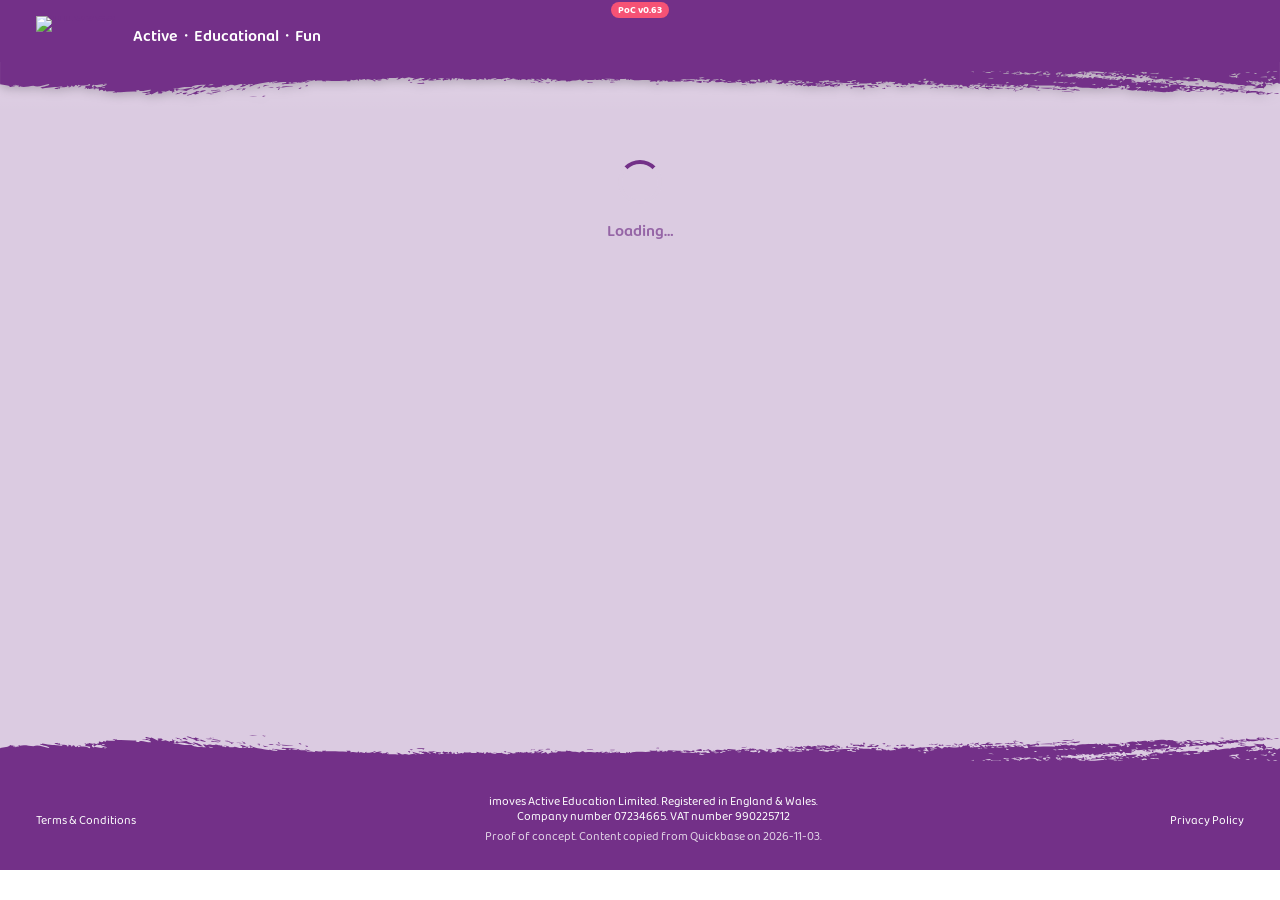
==== commit 691f8ff0: "v0.63: Browse in the subject bar with a chevron; panel opens under the bar; panel shows only what th" ====
--- a/index.html
+++ b/index.html
@@ -8,10 +8,10 @@
 <link rel="icon" href="live/favicon.png">
 <!-- The live platform's stylesheet (resources/sass/app.scss in the imoves repo, compiled; Bootstrap 5.2.2 + imoves theme) -->
 <link rel="stylesheet" href="https://cdn.jsdelivr.net/npm/bootstrap-icons@1.11.3/font/bootstrap-icons.min.css">
-<link rel="stylesheet" href="live/live.css?v=0.62">
-<link rel="stylesheet" href="live/vendor.css?v=0.62">
+<link rel="stylesheet" href="live/live.css?v=0.63">
+<link rel="stylesheet" href="live/vendor.css?v=0.63">
 <!-- PoC-only additions on top of the live styles (expand-in-place, badges, sign-in card) -->
-<link rel="stylesheet" href="styles.css?v=0.62">
+<link rel="stylesheet" href="styles.css?v=0.63">
 </head>
 <body>
 <svg xmlns="http://www.w3.org/2000/svg" style="display:none"><symbol id="brush2" viewBox="0 0 841.9 104.3"> <path class="st0" d="M16.9,19.4c-0.7-0.2-1.3-0.1-2-0.4c0.5-0.1,1-0.5,1.5-0.3C15.4,18.9,17.9,19.2,16.9,19.4z"/> <path class="st0" d="M0.7,12.2c0.3-0.5,2.4-0.3,3.5-0.4C3,12.3,1.8,12.5,0.7,12.2z"/> <path class="st0" d="M25.8,17.1c-1.2-0.7-2.5-0.2-3.7-0.7c1.4-0.5,2.9,0.2,3.5-0.7c0.6,0.5,1.4,0,2,0.1c0,0.6-1.2,0.1-2,0.3 C25.7,16.6,26.4,16.9,25.8,17.1z"/> <path class="st0" d="M38.9,16.2c1.3,0.5,2.7,0.1,4,0.1C42.7,17.1,38.9,16.9,38.9,16.2z"/> <path class="st0" d="M36.8,11.9c1-0.3,1.9-0.1,2.9-0.2C38.7,12.2,37.7,12.3,36.8,11.9z"/> <path class="st0" d="M55.9,18.5c-1,0.4-1.9,0.1-2.9,0C54,18.1,55,18.3,55.9,18.5z"/> <path class="st0" d="M65.3,19.8c-0.6-0.2-1.4,0.1-2-0.2c0.4-0.2,0.8-0.3,1.2-0.5C64.9,19.3,65.6,19.5,65.3,19.8z"/> <path class="st0" d="M67.6,19.3c0.7-0.6,2.7,0,2.3,0.3C69.2,19.3,68.4,19.8,67.6,19.3z"/> <path class="st0" d="M83.3,21.2c0.3-0.4-0.8-1,0.7-1C84.5,20.5,84.5,21.3,83.3,21.2z"/> <path class="st0" d="M81.1,19.7c1.5-0.9,2.9-0.1,4.3-0.3C84.7,20.3,82.6,19.9,81.1,19.7z"/> <path class="st0" d="M85.4,20.6c0.9,0.3,1.9,0.1,2.8,0.3c-1,0.3-1.9,0.1-2.9,0.2C85.7,20.9,85.1,20.7,85.4,20.6z"/> <path class="st0" d="M91.5,22.1c1.5,1.3,1,0.9-1.6,1.1C90.4,22.9,90.3,22.5,91.5,22.1z"/> <path class="st0" d="M107.3,22.3c-0.5-0.3,1.7-1.4,1.5-0.6C108,21.4,108.8,22.7,107.3,22.3z"/> <path class="st0" d="M111.5,21.6c-0.9,0.5-1.8,0.5-2.6,0.3C109.7,21.6,110.6,21.5,111.5,21.6z"/> <path class="st0" d="M128.7,24.5c-1.2,0.3-0.5,0.6-1,0.8C125.7,25.3,127.4,24.4,128.7,24.5z"/> <path class="st0" d="M168.7,15.1c0.9-0.2,1.8-0.6,2.7-0.6C171.2,15,170,15.9,168.7,15.1z"/> <path class="st0" d="M200.3,15.5c0.1,0.3,0.3,0.4,1.1,0.5c-0.5,0.5-1.5,0.9-2.7,0.6c0.4-0.3,2.1-0.1,1.5-0.6 c-1.4-0.5-1.4,0.5-2.6,0.1c1.6-0.4,0.4-0.9,0.4-1.3c0.9,0.4,2.3,0.7,4,0.1c0.6,0.5,1.3,0.4,2,0.4C202.8,15.8,201.6,14.9,200.3,15.5 z"/> <path class="st0" d="M208.6,16c0.1-0.1,0.5-0.8,1.2-0.5c-1,0.9,0.7-0.2,1.7,0.3c-0.6,0.5-0.7,0.3-1.8,0.7 C209.3,16.3,209,16.1,208.6,16z"/> <path class="st0" d="M212.8,16.7c-0.6-0.2-0.3-0.4-0.8-0.6c1.2-0.3,0.9-0.1,0.9-0.6c0.3,0.1,0.6,0.1,0.9-0.1 c0.3,0.1,0.5,0.2,0.8,0.4C213.9,16,212.9,16.3,212.8,16.7z"/> <path class="st0" d="M216.6,16.4c1.2,0.7,2.5,0.1,3.7,0.4c-1,0.4-1.9,0-2.9,0.4C217,16.7,216,16.9,216.6,16.4z"/> <path class="st0" d="M222.1,16.1c0.5,0.2,0.8,0.4,0.8,0.6c-0.4,0.2-0.8,0.2-1.2,0.2C220.9,16.7,221.3,16.4,222.1,16.1z"/> <path class="st0" d="M223.7,17.1c-0.6-0.2-0.3-0.4-0.8-0.6c0.3-0.1,0.6-0.2,0.9-0.4c0.4,0.2,1.1,0.4,0.8,0.6 C224.1,16.6,224.3,16.9,223.7,17.1z"/> <path class="st0" d="M224.8,15.6c1-0.1,1.9,0.3,2.8,0.5C226.8,16.6,224.6,15.8,224.8,15.6z"/> <path class="st0" d="M241.4,16.1c0.6,0.5,1.4-0.1,2,0.4c-0.7,0.3-1.4,0.1-2.1,0.6C240.2,16.7,240.8,16.4,241.4,16.1z"/> <path class="st0" d="M250.3,16.9c0.4-0.2,0.8-0.3,1.2-0.5l1.1,0.5C251.8,17.2,251,17.2,250.3,16.9z"/> <path class="st0" d="M259.1,17.4c-1.1-0.1-2.3-0.1-3.4-0.3c0.6-0.5,1.2-0.1,1.7-0.2c0.3-0.1,0.2-0.5,0.9-0.4 C257.4,16.8,260.1,17.2,259.1,17.4z"/> <path class="st0" d="M259.6,15.9c0.8-0.2-0.5-0.5,0.1-0.7c1.1,0.1,1.8,0.2,1.9,0.6C261,15.5,260.3,16.1,259.6,15.9z"/> <path class="st0" d="M271.2,17.9c-1.7,0-3.4-0.8-5.2-0.1c-1.5-0.5-2.2-0.7-1.9-1.4c1.5,0,1.3,0.4,2.5,0.9c1.9-0.2,1.5-0.2,1.8-0.9 C269.2,17,272.4,17.2,271.2,17.9z"/> <path class="st0" d="M266.5,16.2c1.1-0.7,3.6-0.1,3.7,0.2C269,16.1,267.7,16.4,266.5,16.2z"/> <path class="st0" d="M274,16.1c-0.5-0.3-0.9-0.1-1.4-0.4c1.3-0.4,1.2-0.1,0.1-0.5c0.6-0.2,1.2-0.3,1.7-0.2 C273.3,15.4,274.8,15.8,274,16.1z"/> <path class="st0" d="M282.3,16.2c-0.5-0.1-1-0.1-1.4-0.4c0.8-0.3,1.1,0,1.2-0.5C282.9,15.6,282.1,15.9,282.3,16.2z"/> <path class="st0" d="M380.1,20.1c0.3-0.3,0.2-0.6,0.7-1c1.2,0.1,2.4,0.5,3.7,0.7C383,20.3,381.5,20.6,380.1,20.1z"/> <path class="st0" d="M408.3,18.4c0.6-0.5,2.5-0.2,2,0.2C409.6,18.4,408.9,18.9,408.3,18.4z"/> <path class="st0" d="M437.5,19.5c1.1,0,2.3-0.1,3.4,0.1C440,20,437.5,20,437.5,19.5z"/> <path class="st0" d="M456,19.1c-0.5,0.5-3,0.5-4.4,0.8C452.1,19.2,454.7,19.1,456,19.1z"/> <path class="st0" d="M479.9,19.2c0.9-0.5,3.3-0.2,3.2,0.2C482,19.3,480.9,19.5,479.9,19.2z"/> <path class="st0" d="M509.6,21.3c-0.6-0.2-0.3-0.4-0.8-0.6c0.6-0.2,1.2-0.3,1.8-0.2C510.5,20.8,509.8,21,509.6,21.3z"/> <path class="st0" d="M563.5,19c0.5,0.2,0.5,0.4,0.2,0.6c-0.7-0.3-0.3-0.6-1.3-0.9c1.9-0.3,3.9-0.2,5.7,0.1 C565.9,19.1,565.5,19.1,563.5,19z"/> <path class="st0" d="M572.7,21.5c-0.9-0.4-0.8-1.1,0.4-1.1C574.1,20.8,572.7,21.2,572.7,21.5z"/> <path class="st0" d="M571.2,19.8c-0.4-0.2-1.1-0.4-0.8-0.6c0.6,0.4,1.4-0.3,2-0.1C572.3,19.3,572,19.6,571.2,19.8z"/> <path class="st0" d="M639.2,17.5c0.2-0.1,0.6-0.2,0.3-0.4c0.6-0.2,1.2-0.3,1.8-0.2C640.8,17.2,640.3,17.7,639.2,17.5z"/> <path class="st0" d="M643.7,16c0-0.4,0.6-0.7,1.8-0.7C645.5,15.5,644.4,16.2,643.7,16z"/> <path class="st0" d="M648.8,16.9c3.8-0.2,6.1-0.9,9.6-0.9c-1.1,0.4-2.6,0.2-2.1,0.8C653.8,16.9,651.2,17.2,648.8,16.9z"/> <path class="st0" d="M657.5,16.5c1.1-0.5,2.2-0.6,3.2-0.3C659.6,16.4,658.5,16.9,657.5,16.5z"/> <path class="st0" d="M661.8,16.3c1.2-0.6,3.3-0.3,3.5,0.1C664.1,16.6,663,16.3,661.8,16.3z"/> <path class="st0" d="M668.4,16.5c0.7,0.7,0.1,0.7-0.7,1.2c-0.8-0.2-1.4-0.5-2.8-0.5C666,16.8,668.1,17.4,668.4,16.5z"/> <path class="st0" d="M667.4,10.4c0.6,0.2,0.3-0.2,0.9-0.3c0.5,0.1,1,0.1,1.4,0.4C669.1,10.7,667,11,667.4,10.4z"/> <path class="st0" d="M686.5,15c-1.8,0.7-4.7,0.2-5.6,0.7c-0.2-0.1-0.4-0.2-0.5-0.3c-0.2-0.1-0.3-0.2,0-0.2c1.6,0.3-0.1-0.5,0.4-0.6 c0.6,0.4,1.4-0.7,2.1-0.3c0,0.5-2.1,0.3-0.7,1c1.4-0.4,2.7-0.4,4.1-0.6C686.1,14.7,686.1,14.9,686.5,15z"/> <path class="st0" d="M672.6,10.3c1.9-0.3,3.7-0.5,5.5-0.5C676.3,10.3,674.4,10.4,672.6,10.3z"/> <path class="st0" d="M687.9,14.9c1.2-0.2,2.4-0.5,3.5-0.2c-1.4,0.2-1.7,0.5-1.3,0.9C688.8,15.7,688.9,14.9,687.9,14.9z"/> <path class="st0" d="M690,14.1c1.7-0.2,2.1-0.6,4.1-0.4C692.7,14,691.3,14.4,690,14.1z"/> <path class="st0" d="M703,14.3c-1.8-0.5-6.1,1.1-6-0.3c1.8,0.8,3.9-0.4,5.8-0.4C702.3,13.9,703.4,14.1,703,14.3z"/> <path class="st0" d="M702.6,12.8c-2.1,0.4-4.2,1.1-6.1,0.7C698.5,13.2,700.6,12.3,702.6,12.8z"/> <path class="st0" d="M701.3,11.7c0.9,0.3,2-0.5,2.9-0.2C703.4,11.6,701,12.3,701.3,11.7z"/> <path class="st0" d="M702.3,12.4c1.7-0.6,3.2,0.3,4.9-0.2C705.5,13,704,12.6,702.3,12.4z"/> <path class="st0" d="M712.8,13.8c-0.7-0.5-1.6,0.3-2.3-0.3c0.8-0.2,2.3-0.3,1.5-0.8c-1.1-0.3-3.2,0.2-1.5,0.8 c-1.4,0.6-2.8,1-4.1,0.6c3.1-1.1,5-2,7.2-2.8c-0.8,0.7,1.2,0.2,1.3,0.9c0.2-0.5,4.2-2,4.2-1.1C717.4,11.6,713.5,12.7,712.8,13.8z" /> <path class="st0" d="M721.6,12.5c-0.8-0.1-1.6,0.4-2.4,0.4c-0.4-0.2-1.1-0.4-0.8-0.6c1.5,0.4,1-0.4,1.8-0.7 c0.6,0.1,1.1,0.1,1.7,0.3C721.3,12.1,721.8,12.3,721.6,12.5z"/> <path class="st0" d="M721.8,13.4c0.7-0.3,0.4-0.6,1.5-0.8C724.8,13,722.7,13.3,721.8,13.4z"/> <path class="st0" d="M725.4,12.5c-0.4-0.4-2.2,0.1-1.7-0.5c1,0.1,2-0.6,2.9-0.2C725.4,12,725.7,12,725.4,12.5z"/> <path class="st0" d="M48.4,20.3c0.1,0,0.1,0,0.1-0.1C48.6,20.2,48.5,20.2,48.4,20.3z"/> <path class="st0" d="M843.7,19.4c0,0.1-0.1,0.2-0.1,0.3v7v5.4v72.2H-1.7V72V18.7h1c0.4-0.4,1.7,0.2,2.4,0.6 c1.3-0.4,2.2-0.5,2.1-1.1c1.4,0.4,1.2,0.8,1,1.2C6,18.8,8,19.6,8.3,18.8c0.6,0.1,1.1,0.8,1.7,0.5c0.2-1.3-5-0.7-5-1.8 c1.4,0.2,2.8,0.5,4.2,0.7c-0.7-1.2,1.4-1.6,1.4-2.7c1.3,0.8,4.3,0,7.2,0c-1.3,0.3-1.4,0.6-3,0.9c2.5,0.8,5,1.3,7.7,0.7 c2.4,1.3,5,0,7.3,1.3c0.6-0.4,1.1,0,1.7-0.2c0.5,0.2,0.9,0.4,1.4,0.6c3.3-0.6,6.8,0.9,9.1,0.9c-0.3-0.2-0.8-0.3-0.5-0.5 c0.6,0,1.7-0.6,1.7,0c-0.7-0.3-0.7,0.4-0.1,0.5c0.7-0.1,4.2,0.4,5,0.4c-0.7,0.2-2.3,0.2-1.9,0.5c1.2,0.3,2.5,0.3,3.7,0.4 c0.5-0.5,0-1,0.7-1.5c0.1,1,0.9,2.4,4.1,1.7c-0.8-0.3-0.1-0.5-1.1-0.5c2.2-0.8,3.7-0.1,6.4-0.6c1.2,0.9,4.2-0.1,6.2,1.1 c0.8-0.4,1.5,0.1,2.4-0.5c-0.3-0.2-0.8-0.3-0.5-0.5c1.6,0.8,3.7-0.4,6,0.2c-1.1,0.7-3.6-0.1-3.8,0.5c1.9,0.4,8.2,0.1,6.5,1 c1.9,0,4.8-0.6,7.5-0.1c1.4,0.5,1,0.9,2.5,0.9c0.3,0.6-1.3,0.6-1.3,1c0.4,0.1,0.8,0.1,1.1,0c0.7-0.3,0.4-0.6,1.5-0.8 c1.2,0.4-0.8,0.7-0.4,1.1c1.4,0.5,1.4-1,2.9-0.4c-0.7,0.2-0.7,0.5-0.1,0.7c1.6-0.2,0.8-0.4,1.5-0.8c0.5,0.5,1.2-0.3,1.7,0.3 c0.3,0.5-1.4,0.1-0.9,0.6c1,0.6,2.2-0.6,3.3-0.8c-1,0.1-2.8-0.5-1.6-1c2.2,0.2,4.3,0.6,6.6,0.2c-0.2-0.1-0.5-0.2-0.2-0.4 c1.7,0.5-0.9,1,0.4,1.5c1.1-0.7,2,0.6,3.2,0.2c-0.3-0.4-2.3-0.4-1-1.2c1.1,0.3,1.1,0.7,1.6,1c0.7-0.3,1.4-0.5,2.1-0.8 c1.7,0.5,3.5,0.1,5.1,0.6c-1.1,0.6-0.3-0.4-1.1,0c-0.4,0.2,0.3,0.4,0.2,0.6c1.2-0.5,3.8-0.9,5.8-0.6c1.1,0.3-0.3,0.6,0.8,0.9 c1.4,0.1,1.7,0.4,2.6-0.3c1.3,0.4,0.3,0.6,0.5,1c1,0,1.9-0.1,2.9-0.2c-1.3,0.5-0.1,0.4,0.8,0.9c0.5-0.4,2.3-0.4,1.7,0 c-3.5,0.1-6.9-0.4-10.3-0.7c0.5,0.3-0.8,0.6-0.7,1c1.8,0,4.2,0.3,6.4,0.4h2.8c1.1-0.1,2-0.3,2.6-0.8c1.4,0,0.1,0.4,1.1,0.8 c1.2-0.3,2.3-0.1,3.5-0.2c0.3-0.5,1.4-0.3,1.2-0.7c-0.9-0.1-1.9-0.5-2.9,0c0.3,0.2,0.8,0.3,0.5,0.5c-0.7-0.3-1.5,0.1-2.3-0.3 c0.9-0.5-0.1-1,0.7-1.5c1.4,0,0.1,0.4,1.1,0.8c1.6-0.9,4.1,1,4.4-0.5c0.5,0.1,0.9,0.1,1.4-0.1c1.1,0.2,0.3,0.9,1.4,0.6 c0.4-0.1-0.2-0.3,0.1-0.5c1.3,0.1,2.7,0.1,4,0.3c-0.9-0.5,1.6-0.1,0.6-0.5c-1.3,0.2-2.5-0.2-3.7-0.4c2,0.2,2.6-0.2,4.4-0.3 c0,0.2-1,0.5-0.1,0.7c0.4-0.1,0.8,0,1.2-0.2c-0.2-0.3,0.5-0.6,0.1-1c-1.3,0.3-2.5-0.2-3.8,0.3c-1.1-0.3-0.7-0.6-1.3-0.9 c-2.5,0.3-3.4,1.3-5.8,0.4c-0.3-0.5,1.9-0.2,0.7-0.7c-1,0.6-1.3,0.6-2.7,0.6c-0.4-0.4,2.6-0.4,1.3-1c-0.8,0.5-1.9,0.3-2.4,1.2 c-2-0.7,1.7-0.5,0.1-1.2c-1.4,0.7-2.6,0.1-1.8,0.9c-1.4-0.8-2.8-0.8-2.9,0c-0.4-0.1-0.7-0.3-1.1,0c-0.6-0.2,0.2-1-1.3-0.9 c-0.5,0.3-0.4,0.6-0.7,1c-0.9,0-3.3,0.2-3.1-0.4c0.8,0.3,1.7,0,2.6,0.2c-2.2-0.8-5.5,0-5.3-1.4c-1.4,0.5-2.7-0.3-4,0.2 c1.1,0,2,0.9,3.2,0.2l1.1,0.5c-0.4,0.2-0.8,0.3-1.2,0.5c-0.9-0.4-2.4-0.5-3.9-0.8c0.1-0.3,1.1-0.6,0.1-1c-1.7,0.6-4.1-0.1-4.9-0.2 c-0.4,0.6-2.3,0.5-1.9,1.2c-0.3-0.1-0.6,0-0.9,0.1c0-0.7-1.6-0.7-0.7-1.4c-1.2,0-1.6,0.7-1.6,1.1c-1.5-0.5-5.6,0.3-3.7-0.7 c-0.6-0.2-2.7,0.1-2.2-0.5c0.7-0.1,1.3,0.2,2-0.1c-1-0.8-2.1-0.1-3.1-0.4c0.2-0.1,0.4-0.2,0.6-0.2c-0.2-0.1-0.1-0.2,0.3-0.4 c0.5,0.2,0.9,0.5,1.4,0.4c0.3-0.2,0.9-0.3,0.6-0.5c-1.4-0.1-3.4-0.5-4.1,0.4c-2-0.3-4-0.5-6-0.2c0.5,0.4,0.4,0.8-0.1,1.2 c-0.3-1.2-0.8,0.1-2.6-0.4c0.2-0.7,2.6-0.5,1.9-1.2c-2.3,0-4.5-0.6-6.9,0.1c-1.9-1-5.7-0.5-7.3-1.3c0.4-0.2,1.2-0.1,0.9-0.4 c-1.4-0.2,0.4-1-1.3-0.9c-0.4,0.3,0.1,0.6-0.1,1c-1.7,0.5-3.3,0.1-4.9,0.3c0.7,0.3,1.8,0.7,1,1c-1.1,0-2.1-0.3-3.2-0.2 c0.8-0.2-0.5-0.5,0.1-0.7c0.9,0.5,1.8,0.7,2.8,0.5c-1.4-0.4-1.7-0.1-1.1-0.8c-1.8,0-3.6-0.4-5.4-0.5c1.1-0.4,0.5-1.1-0.7-1.1 c0.8-0.6,1.5,0.5,2.3,0c-0.5-0.6-2.1-1.1-4-0.3c0.7,0.6,0.9,0.5,0.2,0.9c1.4,0.4,1.2-0.6,2.6-0.1c-0.7,0.3-1.4,0.1-2.1,0.6 c-2.7-0.3-6.4-1-8.3-0.3c-1.1-0.3-0.3-0.6-1.3-0.9c-0.3,0.1-0.6,0-0.9,0.1c-0.8,0.1-0.2,0.8-1.2,0.5c-1-0.7-6-1.2-7.2-0.2 c-1.4-0.3,0.9-0.5,0.1-0.7c-0.5,0.1-0.9-0.2-1.4-0.4c-0.7,0.5-1.4,0.2-2-0.2c-0.4,0.2-0.1,0.3-0.6,0.5c-0.7-0.4-1.5-0.1-2.2-0.5 c0.5-0.2,0.6-0.4,0.4-0.6c-0.6,0.1-1.2,0.1-1.7,0.2c0.5,0.3,0.9,0.1,1.4,0.4c-1.2,0.1-2.1,0.1-2.6,0.3c0.9-0.8-2.2-0.2-2.2-1 c-3,0.3-6,0.1-8.8-0.8c-1.1,0.5-0.8,0.2-1.4-0.1c-1.9,0.3-5.1,0.3-6-0.5c-1.4,0.8-4.2-0.4-4.5-0.8c0.3,0.1,1.8,0,1.2-0.2 c-0.7-0.2-1.5-0.2-2.3,0c0.3,0.2,0.6,0.3-0.1,0.5c-1.2-0.3-2.5,0-3.7,0.1c3.2-0.8,3.2-1.7,5.3-0.9c1.6-0.4,3.1-0.1,4.6-0.4 c1,0.3,0.4,0.8,1.6,0.8c-0.3,0.3-1.8,0-1.2,0.5c2.7,0,6.1,0.1,7.3-0.7c1.1,0.4-0.4,0.7,0.7,1.1c1.5-0.8,3.7,0.1,4.6,0.1 c-0.8,0-1.6,0.2-2.4,0.4c-0.8-0.6-3.2-0.6-3.2,0.1c1.7,0.5,3.4,0.1,5.1,0.6c0.3-0.1,0.6-0.2,0.9-0.4c-0.2-0.4-1.8-0.2-1.1-0.5 c0.6,0.3,1.2-0.4,1.8-0.5c2.1,1,2.8-0.7,4.9-0.3c-0.4,0.5-2.1,0.3-1.5,0.6c1.7,0,3.4,0.2,5.2,0.1c1,0.3,0.3,0.5,1.1,0.8 c0.9-0.2,1.9-0.4,2.7-0.6c0.4,0.4-1.6,0.9-1.6,1.3c0.6,0.3,1.3,0.1,2,0.2c-0.4-0.6,1.6-0.4,2-0.3c-0.3-0.7,1.3-0.4,1.2-0.7 c-0.2-0.1-0.3-0.2,0-0.2c1.3,0.4-0.7,0.6,0.5,1c1.8,0.4,3-1.1,4.1-0.7c-0.8,0.2-1.1,0.5-0.7,0.7c2.3,0.6,3.8-0.9,4.4-1 c-0.5,0.3,0.1,0.6,0.2,0.9c-0.7,0.3-2.9,0.4-2.7,0.8c2.9,0.5,2.8-0.6,5.3-0.9c0.6,0.2,0.3,0.4,0.8,0.6c0.6-0.2,1.2-0.5,1.8-0.7 c-0.5-0.2-2.5,0.2-2-0.4c1.1,0.1,2.3,0.4,3.5,0.1c-3.3-0.4-6.7-0.5-10-0.8c2.9-0.8,8.5,1.1,9.5-0.2c0.9-0.3,1.7-0.1,2.6-0.1 c-0.3,0.2-0.9,0.3-0.6,0.5c1.8,0.1,3.6,0.6,5.4,0.7c-0.3,0.2-0.9,0.3-0.6,0.5c0.9-0.3,1.7,0.3,2.6-0.1c-0.7-0.2-1.3-0.1-2-0.4 c2-0.5,2.9-0.3,4.5-1.3c1.5,0.5,0.9-0.4,3.4,0.3c1.8-0.9,5.9,0.1,8.6,0.1c-0.3,0.2-0.9,0.3-0.6,0.5c0.3-0.1,0.6,0,0.8,0.1 c-0.1-0.6,1.2-1,2.4-0.4c0.4,0.2-0.3,0.3-0.1,0.5c0.8-0.3,0.2-0.4,1.2-0.5c0.6,0.2,0.1,0.4,0.2,0.6c0.6-0.2,0.4-0.4,0.9-0.6 c1.9-0.1,4.7,0.8,5.8,0.1c1.3,0.4-1.1,0.6-0.1,1c3.2-1.3,5.9-0.5,7.8,0.3c-0.3-0.1-0.6,0.1,0,0.2c-1.3,0-3.3,0.8-2.5,1.4 c1.3-0.2,1-0.6,2.4-0.4c-0.2-0.3-0.4-0.7,0.7-1c1,0.4-0.6,0.7,0.2,1.1c0.9,0.1,0.9,0.5,2.3,0.3c2.1-1.4,6.3-0.8,9.1-1.4 c-0.8,0.3-1.5,0.5-1,0.8c1.6,0,2.1,0.3,2.7-0.6c1.8,0.8,0.7-0.7,2.3-0.2c-1.1,0.4-0.8,0.7-1,1.1c0.4,0.1,0.8,0.1,1.1,0 c0.1-0.3-0.2-0.6,1-0.8c0.5,0.8,1.8,0.3,1.8-0.2c5.2,0.9,10.8-0.3,13.7,1.5c1-0.6,1.9-0.1,3-0.7c1.4,0.8,2.6,0.4,3.5-0.2 c2.1,0.2,2.6,0.7,3.8-0.1c1.6,0.3-1.2,0.6-0.4,0.8c1.1,0.4,1.9-0.3,2.2,0.5c0.8-0.5,1.6-0.4,2.3-0.2c-0.3,0.2-0.9,0.3-0.6,0.5 c5.6-0.4,12.6,0.4,17.3-0.4c-1.4-0.2-4.4,0.1-4.8-0.5c0.4,0.1,1.2,0.1,0.9-0.1c-1-0.2-2.2-0.4-1.8,0.2c-2-0.1-1.1-0.9-0.1-1.4 c2,0.6,5.1,1.5,5.7,0.4c0.7,0.6,1.6-0.2,2.3,0.3c-0.3,0.4-1.8,0.1-1.2,0.5c0.8,0.4,1.7,0.1,2.6-0.1c-0.2-0.1-0.5-0.3-0.3-0.4 c1,0.4,0.7,0.8-0.7,1.2c-0.9-0.2-0.9-0.5-2.3,0c1.5,0.4-0.7,0.8,0.4,1.2c0.7-0.2,1.4,0,2-0.1c1-1.4,4.3-2.1,6.9-2.2 c-1.4,0.4,0.7,0.6,1.1,0.5c0.6-0.7,3.2,0,4.6,0.1c-0.4,0.2-1.2,0.4-0.9,0.6c1.4,0.4,2-0.9,3-0.7c-0.5,0.8,1.5,0.1,2,0.2 c-0.6,0.3,1,0.6,1.3,0.9c0.5-0.2,1-0.1,1.5-0.3c-0.8,0.1-1.8-0.1-1.1-0.5c1.2,0.4,2.8,0.4,2.6-0.3c1.3,0.3-0.8,0.5,0.5,0.7 c1.4-0.8,1,0,2-0.1c0.8-0.3,0.5-0.6,0.4-0.9c-0.3,0.6-2.3-0.1-3.4-0.1c1-0.2,0.1-0.5,0.7-0.7c0.9,0.1,1.7,0.3,2.6-0.1 c0.1-0.5-0.9-0.5-1.6-0.8c2.6,0.1,2.8,0.5,3.9,1.3c1.6-0.4,2.7,0.6,3.9,0.8c-0.1,0.4-1,0.7-1,1.1c1.4-0.1,2.7,0.2,4,0.1 c0.4-0.3,0.3-0.9,1.5-0.6c0,0.4-1.6,0.3-0.4,0.9c0.7-0.6,0.6-0.2,1.7-0.2c0.1-0.3,0.5-0.6,0.4-0.9c-0.4,0.1-2-0.1-1.4-0.4 c0.8,0,1.5,0.5,2.3,0c-0.2-0.5-1.8-0.2-1.1-0.5c0.5,0.2,0.9-0.2,0.9-0.4c1.1,0.3,1.3,0.7,1,1c0.8-0.1,1.5,0.3,2.3,0 c0.9,0.4,0.9,1.4,2.2,1c1.4-0.3-0.7-0.8,1-1.1c1.3,0.4-1.1,0.7,0.2,1.1c2.2,0.2,4.4,0.4,6.7-0.2c-0.3,0.8,1.9,0.1,2.6,0.2 c1,0.2,0.6,1,1.9,0.9c1-0.5,2.3-1.2,3-1.4c0.1,0.3,0.8,0.5,1.6,0.8c0.3,0.6-1.9,0-1.5,0.6c1.3,0,4.2,0.2,4.6-0.4 c-0.8-0.2-2.1,0.2-2-0.4c2.7-0.5,6.3,0.6,8.1-0.1c3.1,0.5,4.7,1.4,6.6,0.5c0.5,0.3,0.5,0.8,1.7,0.5c-0.3-0.2-0.1-0.4-0.8-0.6 c0.6-0.2,1.2-0.5,1.8-0.7c0.2,1.2,3.8-0.3,4,0.6c-0.8-0.3-1.4,0.1-1.2,0.5c1-0.2,1.8,0.6,2.9,0.1c-0.5-0.6,1-0.2,2.1-0.6 c1.3,0.3-0.8,0.5,0.5,0.7c0.3-0.1,0.6-0.2,0.9-0.1c-0.2,0.6-3.2,0.3-2.4,1.2c1.6-0.6,4.2,0.8,5-0.5c0.6,0.2,0.3,0.4,0.8,0.6 c1-0.5,2.6,0,2.7-0.6c-0.6-0.4-1.4,0.4-2-0.2c2.5-0.5,3.8-0.2,5-1c0.7,0.4-0.5,0.7,0.2,1.1c-1.3-0.7-3,0.2-2.4,0.7 c1.4-0.4,2.7-0.1,4.1-0.4c-0.1-0.2-0.3-0.5-1.1-0.8c1.1-0.6,2.1-0.3,3.2-0.5c1.1,0.3,0.4,0.6,0.8,0.9c2.2-0.9,6.1,0.1,8.2-0.8 c0.2,0.4-0.5,0.7-0.4,1.1c1.9,0.2,0.7-0.8,2.3-0.4c-0.3,0.1-0.6,0.3-0.1,0.5c0.6-0.2,1.7-0.4,1.8-0.7c-0.9,0-1.7,0-2.6-0.2 c0.5-0.2,0.2-0.5-0.5-0.7c1.9-0.2,3.8,0.1,5.8,0.1c1.8-0.4,0.7-0.8,0.7-1.2c1.8,0.4,0.4,0.4,1.6,1c-2.6,0.9-3.8,0.4-5.8,0.6 c1.4,0.3,1,0.5,2.2,0.8c-0.3,0.6-1.4,0.6-1,1.3c-0.6-0.3-2.7,0.1-2.3,0.2c1,0.6,3.5-0.1,3-0.7c0.7,0.6,3,0.2,2.9-0.2 c-0.6-0.5-1.4,0.2-2-0.2c0.3-0.2-0.1-0.3-0.5-0.5c4.4-0.7,12.6,1.3,12.8-0.8c0,0,0.1-0.1,0-0.2c0,0.1,0,0.1,0,0.2 c-0.2,0.3-1.6,0.2-1.1-0.2c0.4,0,2.2,0.1,1.7-0.2c-1.4-0.1-2.9,0.3-4.4,0.8c-1.1-0.9-2.5,0.1-3.7-0.4c0.7-0.5,1.3,0.1,2-0.1 c-0.1-0.3,0.3-0.6-0.2-0.9c1.5-0.3,1.2-0.8,2.6-0.3c0,0.5-2.6,0.5-1.3,1.2c1.5-0.7,3.2-1,2.8-1.5c-0.4-0.4-2.3,0.1-1.7-0.5 c0.5,0.1,0.9,0.1,1.5-0.1c0.7,0.9,3.5,0.3,2.7,1.5c1.1-0.7,5.4-1.4,7-0.6c-0.2-0.2-0.1-0.3,0.1-0.5c0.4,0.1,0.7,0.3,1.1,0 c0.5,0.3,0.4,0.7-0.1,1c-1.5-0.2-3.1-0.1-4.6-0.1c0.4,0.3-1,0.5,0.2,0.9c1-0.8,4.1,0.1,6.1-0.7c-0.7-0.3-1.4-0.2-0.8-0.6 c1.8-0.2,5.4,0.5,5.5-0.5c0.4,0.6,0.8,1.2,2.6,0.4c0.6,0.2,0.3,0.4,0.8,0.6c-0.6,0.5-1.1-0.3-1.7,0.2c1.9,0.7-0.9,0.2-0.4,0.6 c0.7,0.4,1.5,0,2.3,0c-1-0.7,1.2-0.6,0.4-1.3c0.5,0.5,2.8,1.1,3.4,0.3c0.4,0.3,0.9,0.1,1.4,0.4c0.5,1-3.5,0.5-2.2,1.3 c-3.9-0.6-6.6,0.1-10.1,0.2c1.2,0.8,3-0.4,3.4,0.5c1.3-0.2,1.4-0.4,1.5-0.8c2.1,0.5,1,0,1.1,0.8c1.1-0.2,1.8,0.1,1.5-0.6 c1.9,0.1-0.4,1-0.2,1.5c1.4-0.4,2.6,0.4,4,0.1c-0.2-0.2-0.2-0.5-0.5-0.7c-0.7,0.5-1.4,0.2-2,0.3c-0.7-0.2-0.6-1,0.4-0.9 c-0.7,0.1-0.8,0.8-0.1,0.5c0.8-0.2,1.1-0.5,1.2-0.7c1,0,3.4,0.5,3.4,0.1c-0.9-0.5-1.9,0.1-2.8-0.3c0.9-0.6,2,0,2.1-0.6 c0.5,1.1,5.6,1,5.5,0c1.2,0.4,0.6,1,1.9,0.6c0.4-0.2,0.1-0.4,0.4-0.6c0.9,0.4,1-0.1,1.5-0.3c0.9,0.2,1.9,0.5,2.8,0.5 c-2.2,0.5-4.4,1.1-5.1,2c1.2,0,0.9-0.4,1.2-0.7c1,0.6,2.1,0,3.1,0.4c-0.6,0.3,0.1,0.6,0.8,0.9c1.3-0.7,2.4,0.1,2.9,0.1 c0.4-0.2,1.2-0.4,0.9-0.6c-0.4-0.1-2.3,0.3-1.7-0.3c0.4,0.1,2.3-0.3,1.8-0.5c-0.5,0.3-2.5,0.1-2-0.4c1.5-0.8,2.9,0,3.8-0.8 c0.6,0.2,0.1,0.4,0.2,0.6c1.3-0.1,3.6,0.3,4.1-0.4c2.2,0.8,2.9-0.2,4.9-0.3c-0.1,0,1.4,0.7,1.4-0.1c1,0.3,0.3,0.5,1.1,0.8 c0.6-0.8,3.2-0.1,4.7-0.4c-0.5,0.2-0.2,0.5,0.5,0.7c1.5,0.3,0.6-0.5,1.5-0.3c-0.3,0.2-0.3,0.4,0.2,0.6c0.6-0.6,1.1,0.4,1.7,0 c0.8-0.2-0.5-0.5,0.1-0.7c1.9,0.3,3.9-0.5,5.8-0.1c-0.5,0.2-0.6,0.4-0.4,0.6c1.5-0.5,2.6-0.6,2.6,0.2c2.1-0.4,4.7-0.8,5.7,0.1 c1-0.5,1.9,0,2.9-0.2c0.3-0.4,1-0.3,1.5-0.8c0.5,0.5,0.6,0.6,1.7,0.5c-0.1,0.5-1.5,0.3-2.4,0.4c0.8,0.5-0.3,1-0.7,1.5 c1.2,0.2,2.4,0.2,2.9-0.4c1.7,0.2,3.4,0.8,5.2-0.1c1.1,0.2-0.3,0.9,0.8,0.6c0.3-0.1,0.1-0.2,0.3-0.4c2.4,0.9,7-0.1,10.3,0.5 c-1.3-0.6-1.3-0.4-2.2-1c-0.6,0.5-1.1-0.3-1.8,0.2c0.3,0.2,0.9,0,0.5,0.3c-2.9,0.3-3.9-0.5-6.6-0.2c0.8-0.2,2.1-0.2,0.7-0.7 c1.2-0.4,1.9-0.2,2.3,0.3c0.8-0.2,3.9-0.8,5.5-0.5c-0.5,0.2-1.1,0.4-0.4,0.6c0.7,0.3,1.6-0.2,2.3-0.2c-0.3-0.1-0.5-0.3-0.8-0.4 c2.8,0.1,5.6,0,8.4-0.2c1,0.3,0.3,0.5,1.1,0.8c0.4-0.2,0.8-0.3,1.2-0.5c0.6,0.2,0.1,0.4,0.2,0.6c0.6-0.2,1.1,0.2,1.8-0.2 c-0.3-0.2-0.8-0.3-0.5-0.5c0.8,0.2,1.7-0.2,2.6,0.2c-0.5,0.2-1.1,0.4-0.4,0.6c0.6-0.3,1.2,0,1.8-0.5c-0.5-0.2-0.5-0.4-0.2-0.6 c1.5,1,3.3,0,4.9,0.2c0.2,0.2-1.1,0.5-0.7,0.7c3.6,0.8,9.1-0.6,13.4,0.9c0.5-0.2-0.5-0.4,0.4-0.6c1.5,0-0.3,0.3,0.8,0.6 c1.5,0-0.2-0.3,0.9-0.6c0.8,0.3,0.1,0.5,1.1,0.8c1.3-0.4,2.5,0.1,3.8-0.3c-0.5-0.2-0.5-0.4-0.2-0.6c0.4,0.1,0.8,0,1.2-0.2 c2,0.8,3.4-0.2,4.9,0.2c-0.2,0.7-1.9,0.2-2.9,0.4c0.3,0.1,0.1,0.2,0.3,0.4c2.1,0,4.2,0.1,6.3,0.1c-1.2-0.4-2.4-0.6-3.7-0.4 c0.7-0.2,0.2-0.4,0.4-0.6c2,0.8,1.4-0.1,2.9,0.1c0.4,0.4,1.7,0.9,2.8,0.8c-0.4-0.6-0.8-0.6-1-1c0.8,0.4,1.7,0,2.5,0.7 c0.2-0.5,2.1-0.6,2.3,0c2.3-0.7,4.5-0.3,6.7-0.2c1.3-0.2,1.1-1,2.1-0.8c-0.7,0.7,1.1,0.2,1.6,1c2.2-1.1,5.2-0.2,6.5-1.3 c0.8,0.4,1.7-0.1,2.6-0.1c-1.4,1.4,5.6,0.4,7.2,0c0.5,0.8-2.1,0.4-2.1,0.8c0.8,0.3,1.7,0.6,2.5,0.7c-0.6-0.7,0.4-0.2,1.2-0.2 c-0.1-0.6,0.2-0.6,0.7-1c1.2,0.4-0.7,0.6-0.1,1c1.1,0.4,2.5,0.4,2.2,1.3c0.7-0.5,0.8-1,1.6-1.6c0.6,0.6,2.6,0.6,3.3,1 c0.3-0.5-1.8-1.1-1.8-1.6c2.1-0.2,2.3,1.6,5.1,0.6c-2.9-0.3-2.3-1.1-5.3-1.5c1.2,0.1,3.8-0.1,4,0.3c-0.3-0.1-0.6,0-0.9,0.1 c1.2,0.8,2.4,0.9,3.6,0.9c-0.4,0.4-1.2,0.4-0.1,1c0.7-0.1,1.3,0.2,2-0.1c-0.4-0.4-1.7-0.1-0.5-0.5c1.5,0.2,2.2,0.6,3.2-0.3 c1.1,0.9,4.2,0.6,3.7,0c0.4,0.2,0.7,0.3,1.1,0.5c0.6-0.6,1.2-0.3,2.4-0.4c0.9,0.5,0.2,0.8,1.6,1c1.3-0.4,2.6-0.9,4.4-0.5 c-0.7,0.4-2.7,0.1-2.4,0.7c1.1-0.1,1.5,0.4,2,0.4c1.9-0.5,2.6-0.3,3.6-1.1c2.8,0.8,5.9-1.2,8.6,0.2c0.1-0.3,0.4-0.4,1.2-0.5 c1.4,0.3-0.1,1.1,1.6,1c0.9-0.3-0.8-0.6,0.4-0.9c1.9,0,3.3,0.4,4.6-0.4c1.4,0.3-0.9,0.5-0.1,0.7c1.5,0.1,3.6,0.3,4.4-0.5 c1.2,0.1,2.5,0.4,3.8,0c0.7,0.3,0.3,0.6,1.3,0.9c1-0.8,1.9,0.4,2.9-0.2c-0.2-0.3,0.4-0.6,0.7-1c1.1,0.5-1.4,1,0.1,1.6 c0.5-0.3,1-0.1,1.5-0.1c-0.1-0.3-0.4-0.6,0.4-0.9c1,0.3-0.3,0.7,1.1,0.8c1-0.4,0.4-0.8,0.1-1.2c1,0.7,0.4-0.5,1.5-0.1 c-0.4,0.2,0.4,0.1,0.8,0.4c-0.4,0.2-1.2,0.1-0.9,0.4c0.9,0.5,1.9,0.1,2.9,0.1c-0.6-0.5-1.4,0.2-2-0.4c1.6-0.8,3.1,0.1,3.3-1 c0,0.6,0.9,0.6,1,1c-0.4,0.1-1.2,0.5-1,0.8c1.1,0,3.6,0.6,3.8-0.3c-0.9,0.3-2.3,0-2.2-0.5c1.8-0.4,3.5-0.2,5.3-0.9 c1.4,0.6,3.2-0.3,3.1,0.7c1.6-0.4,2.6-0.2,3.5-0.7c-0.2,0.8,2.3-0.2,3.1,0.4c-0.9,0.5-1.7-0.2-2.6,0.3c2.2,0.9-1.8,0.2-1.3,1 c1.1,0.3,1.8,0,2.3,0.3c1.5-0.8,3.7-0.9,5.4-1.6c0.4,0.4-1,0.7-0.4,1.1c-0.6,0.4-2.5,0-2.1,0.6c1.7-0.2,3.3-0.5,4.9,0.2 c1.4-0.3,2.8-1,4-0.2c2-0.1,2.5-1.7,4.4-1c-1.4,0.2-1.1,0.6-1.6,1.1c2.6-0.6,6.7,0.1,7.6-0.8c-1-0.7-0.4,0.5-1.4-0.1 c0.5-0.2,1-0.4,1.5-0.6c0.4,0.7,1.8,0.7,3.1,0.7c0.6-0.9,2.2-0.4,3.6-0.9c1.3,0.3,1,0.6,1.9,0.6c1.7-0.7-3.1-1-0.4-1.5 c-0.1,0.8,3.8,1.7,5.6,1.4c-0.5-0.2-0.5-0.4-0.2-0.6c1,0.3,0.3,0.5,1.1,0.8c2.1-0.1,1.9-0.9,3.5-0.2c0.5-0.3-0.1-0.6,0.4-0.9 c1,0.3,0.3,0.5,1.1,0.8c1.4-0.5,2.8-0.7,4-0.2c1.2-0.3-0.7-0.7,0.7-1c0.9,0.1,1.7-0.1,2.6-0.1c-0.8,0.2-1.1,0.5-0.7,0.7 c5.3-0.3,8.8-0.5,14.2-0.3c-0.3-0.2-0.6-0.3,0.1-0.5c0.6,0.5,1.3,0,2,0.2c-0.3,0.2-0.3,0.4,0.2,0.6c1.4-0.3,2.7,0.1,4.1-0.4 c0.6,0.2,0.3,0.4,0.8,0.6c1.8-0.9,3.5,0,5.2-0.4c-0.3-0.1-0.1-0.2-0.2-0.4c-0.9,0.2-1.7,0-2.6-0.2c1.3-0.2,2.7-0.3,3.3-1 c1.6,0.4-1.5,0.6-0.7,1c3.9-0.2,10.8-2.1,14.6-1.4c0.6-0.6,0.9-0.3,2-0.3c0,0.9-3.9,0.6-3,1.4c2.5,0,5.5-0.2,8.7-0.8 c1.2,0.4,0.5,0.7-0.3,0.1c0.2,0.4-3,0.6-2.7,1.3c1.8-0.1,4.6-0.6,5.2-1c-0.1,0.1,0.3,0.3,0.6,0.4c3.9-0.9,7.8-0.8,11.8-2.7 c0.8,0.4,0.3,0.7,0.2,1.1c-0.6-0.2-0.3-0.5-0.8-0.4c-0.7,0-1,0.1-0.6,0.5c1,0,1.9,0.2,2.9,0.1c-0.3-0.2,0.4-0.4,0.4-0.6 c0.8-0.1,1.4,0.7,2.2,0.5c0.3-0.2,0.9-0.3,0.6-0.5c-1.5,0-1.3,0.1-1.7-0.5c-0.9,0.2-1.7,0.1-2.6,0.1c1-0.4-1.8-0.2-0.8-0.6 c1.2-0.1,0.7,0,1.7,0.5c2.8,0.2,3.8-0.8,5.9-0.9c-0.9,0.7-2.7,1.3-1.7,2c1.6,0.4,3.4-0.8,5-0.8c1.1,0.7,2.3,0.3,3.4,0.3 c-0.1-0.5,3.3-1.2,3.5-0.7c-0.9,0-2.5,0.2-1.2,0.7c0.8-0.4,1.6-0.3,2.4-0.4c-0.4-0.2,0.6-0.4-0.2-0.6c2.6-0.4,1.7-0.2,4.4-0.8 c2.4,1.2,3.5-0.9,6,0.5c0.8-0.4,1.6-0.2,2.4-0.7c-0.3,0.9-0.9,1.4-2,2.1c3.7-0.1,7.8,0.1,9.7-1.6c2.9,0.2,7.3,0.2,9.4-1.2 c-3.2-1.4-8.1,1.5-10.4,0.5c0.7,0.2-0.5,0.9-1.2,0.7c0.3-0.2,0.3-0.4-0.2-0.6c-1.8,0.3-2.7,1.9-5.4,1.6c1.3-0.9,4-2.5,6.6-2.5 c0.3,0.3-2,0.6-0.7,1c2-0.6,3.7-0.8,5.1-2c1.7,0.4,3.4,0.4,5.1,0.6c1.9-0.9,3.5-0.6,4-1.7c1.2,0.4-0.9,0.6,0.5,1 c2,0.1,1-0.1,1.4,0.6l2.7-1c0.9,0.3,1.9,0.3,2.9,0.1c-0.5-0.5-1.1-0.1-1.7-0.3c1.1-0.3,1.4-0.6,1.3-0.9c1,0.1,2-0.3,2.9,0.3 c-0.6,0.3-1.2,0.6-0.1,1c1.2-0.7,2.6-1.3,4-2c1.2,1,2.8-1.1,4.1-0.1c-0.2,0.5-1.3,0.3-1,0.8c-0.7-0.3-1.6,0.2-2.3,0.2 c0.3,0.2,0.1,0.4,0.8,0.6c0.6-0.2,1.2-0.5,1.8-0.7c0.4,0.9,1.9,0,3.1,0.4c-2.4,0.7-5.4,0.2-6.3,1.9c2.4,0.4,7.1-2,8.1-0.1 c0.7,0,1.4-0.3,2.1-0.6c-0.3-0.2-0.8-0.3-0.5-0.5c4.2,0.4,8.5-0.7,12.7-0.2c-0.3-0.2,0.4-0.4,0.4-0.6c0.8,0.6,1.7-0.2,2.6,0.2 c-0.8,0.5-2.2,0.3-1.5,0.8c1.7,0,3.4,0.1,5.2-0.1c1,0.3,0.3,0.5,1.1,0.8c0.3-0.2,0.2-0.4,0.9-0.6c0.7,0.3,0.3,0.6,1.3,0.9 c1.2-0.4,1.2-0.2,1.8-0.7c0.5,0.5-0.1,1,0.4,1.5c1.2-0.2,2.4-0.6,3.5-0.2c-0.2,0.1-0.4,0.1-0.6,0.2c0.1,0.1,0.3,0.2,0,0.2 c-0.5-0.5-2.4-0.3-2,0.1c2.2,0,3.6,0,5.3-0.6c0.3,0.7,1.5,0.2,1.6,0.8c0.1-0.3,0.8-0.6,1.5-0.3c-1.2,0.5-1.2,1-0.2,1.5 c-1.2,0.1-2.3,0.2-3.5,0.4c0.7,0.3-1,0.6,0.5,1c1.4-1,3.3-1,5.3-1.1c-0.1-0.5,0.7-1.4,2.4-0.9c-0.7,0.3-1.4,0.1-2.1,0.6 c0.1,0.4,1.3,0.7,1.6,0.8c0.3-0.2,0-1,1.2-0.7c-0.4,0.1-0.3,0.8,0.5,0.5c1-0.3,0-0.7,1.6-1.1c0.7,0.2,0.6,1,1.3,0.9 c-0.4-0.3,0.7-1.3,1.9-1.2c0.5,0.5-0.8,0.5-0.7,0.7c1.1-0.4,0.7,0.8,1.4,0.4c-0.7-1,3.1-1.4,4.7-1.1c0.3-0.3,0.3-0.6,0.1-1 c1,0.3,1.8,0.2,1.5-0.3c0.7,0.3,1.5-0.1,2.3,0.3c-0.9,0.6-3.6,1.2-5.4,1.3c0.3,0.1,0.1,0.2,0.3,0.4c4.9-0.9,7.9-0.3,12.9-1.6 c0.5,0.5,1.1,0.2,1.7,0.5c-1.7,0.9-4.9,0.9-6.3,2.2c0.2,0.1,0.4,0.2,0.6,0.3c3.4-0.8,6.8-2.4,10-1.2c2.8-0.4,6.9-1.2,8.7-0.3 c0-0.3,0.7-0.4,1.5-0.3c-0.9,0.3-1.2,0.5-0.4,0.8c0.8-0.1,1.5,0.1,2.2,0.5c0.8-0.3,1.5-0.1,0.9-0.6c-0.4,0.1-0.8,0.4-1.2,0.2 c0.3-0.8,2.4-0.5,3.6-1.1c0.6,1.6,4.5,1.4,7,2C840.7,18.6,842.6,19,843.7,19.4z M28.7,25.1c0.4,0.2,0.8,0.1,1.1,0.3 c0.8-0.3,1.6-0.6,2.4-0.9C30.9,24.1,28.5,24.6,28.7,25.1z M17.1,25.9c0.2-0.3-0.4-0.6-0.8-0.9c-0.4,0.2-0.8,0.3-1.2,0.5 C15.7,26,16.5,25.4,17.1,25.9z M1.6,26.7h3C4.1,26.2,2.4,26.1,1.6,26.7z M3.7,21.5c-0.4,0.2-0.8,0.3-1.2,0.5c0.6,0.4,1.3,0.5,2,0.1 C4,21.9,4.3,21.7,3.7,21.5z M3.5,23.2c0.7,0.3,1.5,0.3,2.3,0c-1.3-0.3,0.8-0.5-0.5-0.7C4.6,22.5,3.5,22.9,3.5,23.2z M6.7,20.4 c-1.4,0.3,0.9,0.7,0.5,1c-0.7,0-1.3-0.3-2-0.2c-0.7,0.5,1.1,0.3,1.4,0.6c0.5-0.2,1-0.4,1.5-0.6C6.7,20.9,8.2,20.4,6.7,20.4z M6.1,26.5c1.6,0.4,2.1,0,2.7-0.6C6.8,25.8,8,26.5,6.1,26.5z M8.5,22.7c-0.3,0.2,0.3,0.3-0.1,0.5c1.5,0.6,3.1-0.3,4.6-0.2 C11.6,22.5,10,23.2,8.5,22.7z M12.3,17c-1.3-0.2-1.5,0.9-0.1,0.7C13,17.5,11.8,17.3,12.3,17z M20,19.8c-0.9-0.4-1.9-0.1-2.8-0.8 c0.7-0.3,1.3,0.4,2-0.1c-0.4-0.4-1.7-0.1-0.5-0.5c-0.9-0.2-1.9-0.3-2.9-0.3c-0.3-0.2,0.5-0.1,0.9-0.4c-0.6-0.5-1.3-0.4-2-0.4 c0.3,0.6-0.4,0.2-1.5,0.6c0,0.2,0.3,0.4,0.8,0.6c-0.5,0.1-0.9-0.3-1.4-0.1c-0.1-0.2,0.4-0.4-0.2-0.6c-1.2,1-2.7,1.5-0.2,2.2 c0.4-0.2-0.7-0.4-0.2-0.6c1.4,0,2,0.2,2.8,0.8c1.2-0.3,2.2,0.5,3.5-0.2c0.3,0.5,2,0.2,1.4,0.6C21.3,20.9,20.3,20.1,20,19.8z M21,19.5c-0.6,0.3,0.1,0.6,0.8,0.9C22.6,20,21.5,19.5,21,19.5z M19.7,26.1c1,0.2,2.1,0,3.2-0.1C21.8,25.9,20.8,25.5,19.7,26.1z M32.1,22.9c-1.3-0.3-3,0.2-3.4-0.5c-0.8,0.2-1.8,0-1.8,0.5c2.7,0.5,0.6,1.9-1.1,2.3c2.4,0.5,1.9-1,4.2-1.6 c1.3-0.1,2.5,0.4,3.7,0.2C33.3,22.9,30.7,23.5,32.1,22.9z M52.7,21.6c-1,0.8,4.1,1,4.3,0.4C55.6,21.4,54.1,22.2,52.7,21.6z M61,21.6c-1,0.5-0.8,0.4-2.1,0.8c0.5,0.5,1.1,0.2,1.7,0.5c1.1-0.8,2.1-0.1,3.2-0.6C62.9,22,61.9,22.3,61,21.6z M70.4,22.6 c1,0.5,2.1,0.3,3.2-0.1C72.6,22.5,71.5,22.3,70.4,22.6z M81.4,22.4c-1.2,0.3,0.5,0.6-0.4,0.9C82.1,23.4,82.7,22.6,81.4,22.4z M82.2,23c0.7,0.5,1.5,0,2.3,0.3C84.9,22.9,82.9,22.6,82.2,23z M80.8,24.9c-0.8,0.2-1.1,0.5-1.2,0.7c0.7,0.3,0.6,0.1,0.9-0.1 c2.2,0,3.9,0.3,5-0.5C83.9,24.8,82.3,25.4,80.8,24.9z M89.7,25.2c-0.8,0.2-1.5,0-2.3,0.5c0,0.2,0.3,0.4,0.8,0.6 c1.2-0.5,1.5-0.3,2,0.2c1.1-0.5,0.5-0.5,1.8-0.7C91.2,25.6,90.5,25.7,89.7,25.2z M95.9,24.2c-0.9,0.4,0.8,1.1,1.7,0.5 C97,24.4,96.5,24.2,95.9,24.2z M99,24.9c0.8,0.5,1.8-0.3,2.6-0.3C100.8,24.4,99.9,24.5,99,24.9z M109.6,26.7 c-0.9-0.4-1.8-0.4-2.7,0H109.6z M103.6,26.7h3.2c-1.1-0.7-2.3,0.2-3.4-0.3C103.4,26.5,103.5,26.6,103.6,26.7z M103.3,25.3 c0.8-0.1,1.5,0.3,2.3-0.2C104.8,24.6,103.3,24.7,103.3,25.3z M107.2,23.8c-0.3,0.3,0.5,0.2,0.8,0.4c-0.8,0.2-1.5,0-2.3,0.4 c0.4,0.3,0,0.7,1.1,0.8c0.3-0.7,0.9-0.7,2.4-1.2c0.4,0.3-0.4,0.6,0.8,0.9c0.7-0.2,0.6-0.4,0.9-0.6C109.7,24,109,23.5,107.2,23.8z M107.5,25.7c1.9,0.2,3.8,0.3,5.8-0.1C111.4,25.2,107.9,24.6,107.5,25.7z M116.9,24.7c0.1-0.4-1.3-1.1-2.2-0.5 C115.9,24.5,115.4,25.2,116.9,24.7z M115.9,25.5c-0.6-0.7-1.4,0.5-2,0.1c-0.3,0.2,0.3,0.3,0.5,0.5 C114.9,25.9,115.4,25.7,115.9,25.5z M13.2,11.8c0.3,0.4-1.5,0.6-0.9,0.1c-0.8,0-1.4,0.3-1.8,0.7c1.8,0.2,1.6-0.1,2.9,0.1 C13.6,12.4,13.9,12.1,13.2,11.8z M29.7,13.3c1.2,0.4,2.5,0.4,3.7,0.4C33.4,13.1,30.8,13.4,29.7,13.3z M35.4,13.6 c-0.4,0.5,1.6,0.6,2.2,0.8C38,14,36.1,13.4,35.4,13.6z M65.1,15.8c0.5,0.5-1.4,0.5-1.8,0.7c0.9,0.2,1.9,0.1,2.9-0.2 c-0.7-0.2-0.8-0.4-0.2-0.6c-1-0.6-2.1-0.4-3.1-0.4C62.5,16,64.6,15.3,65.1,15.8z M55,16.3c1,0.2,2.1-0.1,3.2-0.6 C57.2,15.2,56.1,15.9,55,16.3z M58.1,14.4c1.1,0.4,1.8,0.1,2.2,0.8c0.8-0.5,0.8-1,2.4-1.2C61.8,13,60.1,14.3,58.1,14.4z M63.4,13.7 c-0.8,0.4-0.1,0.8-0.7,1.2c0.8,0,1.5,0.1,2.3-0.2C64,14.4,64.6,14.1,63.4,13.7z M65.3,14.9c0.8,0.3,1.7,0.4,2.6,0.4 C68.1,15.1,66,14.2,65.3,14.9z M73.7,16.5c0.4,0.5,1.1,0.8,2.2,0.8c0.9-0.5-0.9-0.5-0.8-0.9c1.6-0.6,1.6,0.2,2.9,0.3 c0.6-0.2,0.3-0.5,0.9-0.4C78.4,15.6,75.3,15.8,73.7,16.5z M80.9,16.5c0.5,0.3,1.1,0.5,1.7,0.5c0.1-0.2,0.2-0.3,0.6-0.5 C82.5,16.2,81.7,16.2,80.9,16.5z M82.3,14.1c1.4,0.1,2.8,0.4,4.3,0.2C85.3,13.7,83.8,13.8,82.3,14.1z M84.8,17.8 c0.7,0.3,1.4,0.9,2.3,0.3C86.3,17.9,85.6,17.4,84.8,17.8z M94.9,18.1c-0.7-0.3-1.5,0.4-1.5,0.6C94.6,19,94.7,18.4,94.9,18.1z M92.8,16.1c-0.8-0.3,1.9-0.5,0.4-0.9c-0.7,0.8-2.3,0.5-2.7,1c1.5,0.1,3,0.4,4.6-0.2C94.4,15.6,93.5,16.3,92.8,16.1z M100.5,16.6 c-1.1,0-1.7,0.9-0.4,1.3C101,17.5,101.1,17,100.5,16.6z M104.7,20.3c0.5-0.3,1.2-0.5,0.4-0.9c-0.5,0.2-1,0.4-1.5,0.6 C103.9,20.3,104.3,20.2,104.7,20.3z M105.4,16.5c-1.3,0.5-2.5-0.1-3.8,0.3c1.1,0.5,2.1-0.1,2.5,0.6c1-0.8,1.2-0.3,2.7-0.6 C106.3,16.9,105.9,16.8,105.4,16.5z M110.9,18.6c1-0.2,0.1-0.5,0.7-0.7c-1.2-0.2-0.8,0.2-2,0.3C110,18.5,110.5,18.5,110.9,18.6z M107.3,17.2c0.8,0.9,4.2-0.2,6,0.7C113.7,16.6,109,17.3,107.3,17.2z M121.7,17.7c-0.3,0.2,0,0.4-0.4,0.6c0.8,0.2,1.5,0,2.3-0.2 C123,17.6,122.3,18.2,121.7,17.7z M135.7,18.5c-0.6,0.2-1.2,0.5-1.8,0.7c1.4,0,2.9,0.1,4.3-0.3C137.5,18.4,136.5,19.3,135.7,18.5z M178.4,26.7h1.1c0.4-0.1,0.6-0.4,1.2-0.6c-0.8-0.1-1.5,0-2.3,0C177.7,26.2,178.6,26.5,178.4,26.7z M154.7,26.6 c-1.6-0.1-1.3-1.1-2.8-0.5C151.9,26.5,153.7,26.8,154.7,26.6z M146.9,24.5c-1.2,0.3-0.9,0.5-1,0.8 C146.9,25.7,148.3,24.9,146.9,24.5z M147,23.5c-0.7-0.1-1.3-0.4-2,0.1l0.8,0.4L147,23.5z M146.7,26.2c0.1-0.5-2.3,0.1-3.1-0.4 C142.7,26.7,145.7,26.2,146.7,26.2z M143.9,25.4c0.7,0.2,1.3,0.5,2,0.2c-0.1-0.3-0.7-0.7-0.5-1C144.7,24.4,144.7,25.2,143.9,25.4z M139.4,19.5c0.9,0.4,1.9-0.1,2.9-0.4C141.4,18.6,140.3,19.3,139.4,19.5z M142.3,19.3c0.4,0.7,2.9,0.4,4.3,0.2 C145.1,19.2,143.7,19.1,142.3,19.3z M146.8,19.6c0.8,0.4,2.3,0.2,2.3-0.2C148.4,19.3,147.6,19.2,146.8,19.6z M151.9,23.5 c0.5,0.5,1.1,0.1,1.7,0.3C154.1,23.4,152.4,22.9,151.9,23.5z M152.1,24.3c-0.9,0.3-1.7,0.6-0.7,1c0.9-0.4,1.7-0.2,2.6-0.3 c0.2,0.3-0.9,0.6,0.5,1c1.7-0.2,0.8-0.6,1.6-1.1C154.7,24.5,153.3,25,152.1,24.3z M156.4,24c-0.3,0.6,1.8,0.5,2.6,0.2 C158.1,24,157.3,24.3,156.4,24z M159.7,20.7c0.6,0.4,1.3,0.3,2-0.1C161.1,20.2,160.4,20.4,159.7,20.7z M164.2,24.3 c-0.3,0.7,1.9,0.3,2.6,0.2C165.9,24.1,165,24.5,164.2,24.3z M170.7,24.8c-1.1,0.4-2.1,0.2-3.2,0.5c-0.6-0.3,0.9-0.5,1.2-0.7 c-2.3,0.1-5.8,1.2-7.5,0.1c-1.1,0.8-2.6,1.1-4.5,1.8c1.1,0.6,2.1-0.6,2.3,0.2h0.3c0.6-0.2,1.3-0.6,1.5-1.1c2.2-0.2,4.4-0.3,6.6,0.5 c0.5-0.2,1-0.4,1.5-0.6c0.7,0.1,1.4,0.9,2.4,1.2h1.7c0,0,0,0,0.1,0c-0.5-0.2-0.9-0.2-1.4-0.1c-0.6-0.9,2.4-0.5,3.5-0.4 c-0.1-0.4-3.8-1-4-0.1c-1.2-0.6,1.1-1.5,2.4-1.2c0-0.8-2.7,0-3.7-0.4C169.6,24.7,170.4,24.7,170.7,24.8z M173.7,16.2 c-0.9,0-2.1,1.2-3.5,0.7c-0.5,0.2-0.2,0.5,0.5,0.7c0.6-0.2,1.2-0.7,1.8-0.2C173.1,16.7,174.9,16.8,173.7,16.2z M173,25.3 c1.2,0.1,2.5,0.4,3.8,0c-0.4-0.4-2.2-0.1-1.7-0.5C174.3,24.8,173,25.1,173,25.3z M174.5,17.1c-0.2,0.7,2.2,0.5,3.1,0.7 c0.6-0.5-0.1-0.3-0.8-0.6c0.7-0.5,1.4-0.1,2.1-0.6C177.1,16.1,175.7,16.7,174.5,17.1z M178.5,17.4c-0.3,0.5,1.8,0.4,2.5,0.7 c0.1-0.2,0.2-0.3,0.6-0.5C180.6,17,179.5,17.8,178.5,17.4z M178.2,19.6c0.8,0.4,2.1-0.2,2.1-0.6C179.7,18.7,178.9,19.4,178.2,19.6z M181.1,25c-0.9,0.5-1.7,0-3.2,0.3c1.3,0.8,2.7,0.1,4,0.3C182.2,25.4,181.4,25.2,181.1,25z M195.8,26.7c-0.6-0.3-1.8-0.3-1.8,0 H195.8z M195.1,18.2c-0.9-0.3-1.9,0.1-2.9,0.2C193.1,18.6,194.1,18.6,195.1,18.2z M192.4,26.7c-0.1,0-0.1-0.1-0.3-0.1 c-0.7,0-1.1,0-1.2,0.1H192.4z M191.6,26.3c0.9,0,1.7-0.1,2.6-0.3c-1.2-0.2-2.5-0.2-3.7-0.4C189.3,26.2,192.1,26.1,191.6,26.3z M184,26.7h6.2c-0.2-0.2-0.2-0.4,0.1-0.5c-1.7,0.4-4.5,0.7-6.9,0.1C183.4,26.4,183.7,26.6,184,26.7z M183.1,17.5 c-0.3,0.1-0.6,0.2-0.9,0.4c1.7,0,3.4,0.4,5.2,0.1C186,17.6,184.5,17.8,183.1,17.5z M189.7,17.7c-0.6-0.3-1.3,0-2,0.3 c0.7,0.5,1.5,0,2.3,0.3C190.3,18.1,189.2,17.9,189.7,17.7z M188.3,22.4c1.2-0.1,2.3,0,3.5-0.2C191.7,21.7,188.4,22.1,188.3,22.4z M197,16.7c-1.5-0.7-3.1-0.2-4.6-0.3c-0.2,0.4-0.6,0.7,0.2,1.1c1.2-0.3,0.5-0.6,1-0.8c1.2-0.1-0.5,0.7,1,1 C195.9,17.6,195.5,16.8,197,16.7z M196.2,18.2c-0.2,0.1-0.4,0.1-0.6,0.2c0.7,0.5,1.5-0.1,2.2,0.5c0.8-0.2,1.1-0.5,1.2-0.7 C197.7,18.1,197.1,18.7,196.2,18.2z M201.4,26c0.2,0.4,0.1,0.6-0.1,0.7h2.3C202.8,26.6,202,26.4,201.4,26z M206.5,26.7h1.3 C207.4,26.7,206.9,26.7,206.5,26.7z M234.5,21.6c0.2-0.2-1-0.5-0.5-0.7c-1.5-0.2-0.6,0.6-1.5,0.8C233.1,22,233.8,21.9,234.5,21.6z M227.5,19.1c-0.4,0.5,1.6,0.6,2.3,0.3C229.1,18.8,228.3,19.5,227.5,19.1z M227.4,20.1c1,0,1.9,0.4,2.9-0.2 C229.4,19.6,228.4,20,227.4,20.1z M233,19.4c-0.3-0.5,0.8-0.9,1-1.1c-2.7-0.6-1.2,1.5-3.4,2c1.4,0.5,2.9-0.2,4.4-0.5 C234.3,19.4,233.7,19.1,233,19.4z M236.1,20.3c0.6,0.4,1.3,0.3,2-0.1C237.5,19.8,236.8,19.9,236.1,20.3z M289.3,20.4 c0.9,0.3,1.9,0.3,2.9,0.1C291.3,20.2,290.4,19.9,289.3,20.4z M295,19c1.4,0,2.9,0.1,4.3-0.3C297.9,18.2,296.5,18.6,295,19z M301.5,19.5c-0.8,0.2-0.6,0.4-0.9,0.6c-1.3-0.5,1.8-1,0.5-1.6c-0.5,0.4-2,0.8-1.3,1.4c-0.9,0-1.4-1-2.3,0 c-0.6-0.6-3.9-0.5-4.6-0.1c0.1,0.8,2.8,0.3,4,0.3c-1.6,1.8,4.7-0.3,6.3,0.1C303.7,19.9,302,19.5,301.5,19.5z M304.6,18.3 c-1.1,0.2-2.7,0.2-1.8,0.9c0.6-0.6,1.2-0.7,2.6-0.3C305.7,18.7,304.9,18.5,304.6,18.3z M307.3,17.5c0.4-0.1,0.8,0.1,1.1,0.3 c0.5-0.2,0.2-0.5-0.5-0.7c-0.5,0.2-1,0.4-1.5,0.6C306.6,17.7,306.9,17.6,307.3,17.5z M309.9,19.7c-0.9,0.5,1.1,0.7,2,0.4 C311.2,19.5,310.5,20.2,309.9,19.7z M322,19.5c-0.3,0.2,0,0.4-0.4,0.6c-0.2-0.1-1.6-0.2-1.4-0.4c-0.5,0-0.9,0.3-2.1,0.6 c1.5,0.3,3,0.2,4.6,0.3C324,20.1,323.5,19.4,322,19.5z M327.7,20.3c0.3,0.1,0.1,0.2,0,0.2c0.8,0.2,1.7,0.3,2.6-0.1 C329.4,20.1,328.6,20.1,327.7,20.3z M342,21.4c0.4,0,0.8,0.1,1.1,0.3c0.5-0.5,0.7-1-0.7-1.6C340.9,20.4,342.6,20.9,342,21.4z M336.4,19.3c0.1,0.6,0.4,1.1,1,1.7c0-0.5,1.3-0.6,2.1-0.8c-0.5-0.2-0.9-0.1-1.4-0.4c0.9,0,1.8-0.3,2.6-0.1 C340.5,19.1,337.7,19.5,336.4,19.3z M345,19.7c-0.4-0.1-0.4-0.2-0.3-0.4c-1.2,0-1.6,0.2-3.2,0.3c1.5,0.4,3.1,0.2,4.6,0.1 C345.8,19.5,345.4,19.6,345,19.7z M348.4,20.2c-1.1-0.3-2.3-0.1-3.4-0.3c-1,0.3-0.3,0.6-1.3,1c1.6,0.3,3.2,0.5,4.9,0 C348.7,20.7,348.1,20.5,348.4,20.2z M351.7,19.2c-0.2,0.1,0,0.2-0.3,0.4c-0.5-0.2-0.2-0.4-0.8-0.6c-0.5,0.6-0.2,0.4-1.8,0.9 c0.3,0.1,0.6,0.3,0.8,0.4c0.5-0.1,0.9-0.3,0.6-0.5c0.4-0.1,0.8,0.1,1.1,0.3C352.2,19.8,352.9,19.5,351.7,19.2z M354.4,20.7 c0,0.7,1.8,0.6,2.9,0.1C356.3,20.8,355.4,20.5,354.4,20.7z M360.9,19.9c0.1,0.2,0.1,0.3,0.5,0.5c0.3-0.1-0.1-0.2-0.2-0.4 c0.8-0.1,1.5,0.4,2.3-0.2C362.6,19.5,361.7,19.8,360.9,19.9z M364.5,20.6c0.9,0.5,1.9,0,2.8,0.3C367.6,20.3,365.3,20.3,364.5,20.6z M367.6,21c-0.3,0.2-0.6,0.2-0.9,0.1c-0.3,0.2,0.3,0.3-0.1,0.5c0.5,0.1,1,0,1.4,0.1C368.6,21.5,368.3,21.2,367.6,21z M368.7,21.5 c1.5,0.3,3,0.4,4.6-0.1C371.8,21.6,370.3,21,368.7,21.5z M370.6,20.6c1.4,0.2,3.2,0.3,3.8-0.5C373.2,19.7,371.9,20,370.6,20.6z M381.4,21.8c-0.1,0.3-1.5,0.6-3,0.7c1.2,0.6,2.5,0.4,3.8,0C381.5,22.2,381.7,22,381.4,21.8z M398.6,20.3c-0.5-0.2-0.3,0.3-0.9,0.1 c-0.5,0.4,1.4,0.8,2,0.4C399.4,20.3,397.8,20.6,398.6,20.3z M434.8,20.8c-0.4,0.5,1.6,0.6,2.3,0.3 C436.4,20.5,435.5,20.9,434.8,20.8z M501.3,21c-0.5,0.5,1.4,0.5,1.9,0.9C504.2,21.2,502.1,21.6,501.3,21z M517.2,21 c-0.7,0.7-0.5,0.6-2.1,0.8c0.3,0.1,0.5,0.2,0.8,0.4c1.2-0.1,2.3-0.1,3.5-0.7C518.7,21.1,517.9,21.2,517.2,21z M524.1,21.1 c-0.4,1,1.3,0,2.5,0.7C526.9,21.1,524.8,21.4,524.1,21.1z M554.9,21.2c0.5,0.3-0.5,0.5,0.5,0.7c0.9-0.5,2.1-0.4,2.1-0.8 C556.7,21,555.8,20.8,554.9,21.2z M558.6,21.9c1.2,0.4,0.9-0.5,2.3-0.2C561.4,20.9,558.3,21.6,558.6,21.9z M590.7,21 c1.1-0.2,2.1,0.4,3.2,0C592.8,20.6,591.8,20.5,590.7,21z M642.4,19.8c1,0.3,2.2-0.5,3.2,0C645.7,19.1,643.4,19.1,642.4,19.8z M645.9,19.3c1.4,0.4,2.9,0.1,4.3,0.2C648.8,18.9,647.4,18.9,645.9,19.3z M650.3,19.1c0.3,0.1,0.5,0.2,0.8,0.4 c0.4-0.1,0.8-0.3,1.2-0.5C651.6,18.9,651,18.6,650.3,19.1z M701.4,18.1c1.1,0.3,3.3-0.2,3.5-0.6C703.8,17.6,702.6,17.5,701.4,18.1z M727,13.7c-0.5,0-1,0.1-1.5,0.3c1.7,0.7,1.1,1.5-0.7,1.4c1,0.6,2.1,0,3.2-0.1C725.9,14.8,728.4,14.3,727,13.7z M771.4,18.2 c0.7,0.5,1.5,0.3,2.3,0.1C773,17.9,772.2,17.9,771.4,18.2z M774.6,15.8c-0.1,0.4-0.4,0.4-1.1,0c-0.1,0.2-0.2,0.3-0.6,0.5 C773.3,16.7,775.9,16.2,774.6,15.8z M779.8,15.9c0.4,0.5,1.4,1-0.2,1.5c-0.5-0.7-0.7-0.7-1.6-1.3c-0.7,0.3-1.4,0.6-2,0.1 c-1.6,0.8-1.8,0.9-3.6,1.1c0,0.5,1.6,0.5,2.6,0.2c0.5,0.5-1.6,0.2-0.7,0.7c2,0.5,4.2-1.1,6.1-0.2C781.8,17.4,782.1,16.2,779.8,15.9 z"/> <path class="st0" d="M148.3,16.5c0.5-0.2-0.6-0.1-0.2-0.4c0.8,0.1,1.6-0.2,2.3-0.2c-0.3-0.2-0.8-0.3-0.5-0.5c2.7-0.1,5.4-0.1,8,0.4 C154.7,16.3,151.6,15.3,148.3,16.5z"/> <path class="st0" d="M27.8,15.2c-1.5,0.7-5.7,0-5.2-0.3c1.1,0.6,2.3-0.2,3.5,0.1C25.5,15.5,27.3,15.1,27.8,15.2z"/> <path class="st0" d="M37.1,17c1.3-0.2-0.7-0.5,0.7-0.7c-0.4,1.1,2.5,0.3,2.7,1.3C38.7,18.1,38.2,17.2,37.1,17z"/> <path class="st0" d="M69.4,18.6c0.7,0.2,1,0.1,1.2-0.2c1.9,0,3.4,1.4,3.7,0.2c0.5,0.7,1.2,1.4,1.2,2.1c-0.8-0.2-3.1-0.8-2.7-1.5 C71.9,19,69.4,19,69.4,18.6z"/> <path class="st0" d="M83.2,21.6c-1.3-0.2-4.2-0.1-4.5-0.6c1.3,0.4,3,0,3.5-0.2C81.2,21.4,84.1,21.2,83.2,21.6z"/> <path class="st0" d="M76.6,19.3c-0.5,0.2-1.7,0-0.6-0.2c0.7,0.3,1.5,0.3,2.3,0c0.4,0.2,1.1,0.4,0.8,0.6c-1.7-0.7-1.4,0.1-0.9,0.4 c-0.5-0.1-1,0-1.4-0.1C77.1,19.8,77,19.5,76.6,19.3z"/> <path class="st0" d="M89.2,19.8c0.5,0.1,1,0,1.4,0.1c-1.4,0.4-1.4,0.7-2.4,0.7C89.4,20.4,88.1,20.1,89.2,19.8z"/> <path class="st0" d="M105,15.3c-1.6-0.2-1.1,0.1-0.6,0.5c-0.3,0.1-0.6,0.2-0.9,0.3c-1.5-0.3,0.3-0.6-0.8-0.9c0.8-0.3,1.1,0,1.2-0.5 C104.1,15.2,105.7,15,105,15.3z"/> <path class="st0" d="M124.2,23.7c0.3,0.1,0.6,0,0.9-0.1c1,0.3-0.3,1.1-1.3,1c0.5-0.2,0.8-0.5,0.7-0.7C124,24,123.5,23.5,124.2,23.7 z"/> <path class="st0" d="M139.3,14.6c-1.5,0.3-3.4-0.2-4.1,0.7c-1.3-0.5-2.6-0.3-3.9-1.1c1.2-0.2,2.3-0.2,3.4,0.3 C135.1,13.8,139,14.6,139.3,14.6z"/> <path class="st0" d="M143,15.5c-1.5-0.5-3.1,0-4.6-0.1c0.9-0.6,1.7-0.1,2.6-0.3c-0.4-0.2-1.1-0.4-0.8-0.6c1.8,0,3.6,0.4,5.5,0 c1.2,0.9,2.5,0.3,3.7,0.2c-0.4,0.2,0.3,0.4,0.2,0.6C147.5,15.9,143.4,14.1,143,15.5z"/> <path class="st0" d="M135.5,12.6c1.6,1.1,5.6,0.6,8.3,0.8C142.4,13.9,135.8,13.9,135.5,12.6z"/> <path class="st0" d="M160.4,14.6c-1.1-0.1-2.3-0.1-3.4-0.3C157.9,14.2,160.4,14.1,160.4,14.6z"/> <path class="st0" d="M172.4,15.1c1.4,0.1,2.3-0.1,1.8-0.7c1.7,0-0.3,0.5,0.8,0.9c1.2-0.6,3.2,0.5,3.5-0.4c0.4,0.8,1.7,0.1,2.8,0.8 C178.5,15.7,174.2,15.6,172.4,15.1z"/> <path class="st0" d="M175.4,14.1c-1-0.2-3.5,0.4-3.4-0.3c1.3,0.3,1,0.2,2.1-0.3C174.3,14,176,13.7,175.4,14.1z"/> <path class="st0" d="M181.8,15.6c1.9-0.2,5.2-1,6,0.5C185.8,16.1,183.8,16,181.8,15.6z"/> <path class="st0" d="M212.8,17.2c0.8-0.4,1.5,0.1,2.3-0.4c0.3,0.1,0.5,0.3,0.8,0.4C214.5,17.1,213.6,17.3,212.8,17.2z"/> <path class="st0" d="M230.8,16c-1.6-0.5-1.7,0.5-3.2,0.3l1.8-0.7C229.7,15.8,231.4,15.7,230.8,16z"/> <path class="st0" d="M249.1,17.1c-1.3-1.2-2.7,0.5-3.1-0.7c1.2,0.1,2.5-0.4,3.7,0.2C249.3,16.8,249.2,17,249.1,17.1z"/> <path class="st0" d="M280.5,17.1c-1.6,0.1-3.1-0.6-4.4,0.5c-0.9-0.5-1.9,0-2.9-0.1c0.1-0.3,0.9-0.5,0.4-0.9c-0.5,0.2-1-0.3-0.3-0.1 c0.8,0,2.1-0.2,2.1-0.6c0.6,0.2,0.3,0.4,0.8,0.6c1.7-0.5,3.3,0,4.9-0.3C279.8,16.6,281.8,16.9,280.5,17.1z"/> <path class="st0" d="M320.2,17.9c1.3-0.7,2.5,0.2,3.8-0.5c0.4,0.2,1.1,0.4,0.8,0.6C323.3,17.2,321.6,18.5,320.2,17.9z"/> <path class="st0" d="M350.5,17.6c1.2,0.3,2.5,0.1,3.7,0.2C354.1,18.2,350.4,18.1,350.5,17.6z"/> <path class="st0" d="M378.9,20.6c-1.8-0.5,0.6-0.5,0.1-0.7c-0.6,0-1.2,0.4-1.7,0c0.8-0.2,1.6-0.4,2.3-0.2 C379.3,20,379.4,20.3,378.9,20.6z"/> <path class="st0" d="M492.8,19.9c-0.8-0.3-3.1,0.1-2.8-0.5c0.8,0,1.5,0.4,2.3,0c0.2,0.1,0.4,0.2,0.5,0.2 C493,19.7,493.1,19.8,492.8,19.9z"/> <path class="st0" d="M658.2,15.6c-1.5-0.3,1.3-0.5-0.2-0.9l0.6-0.2c0.3,0.1,0.6,0.1,0.8,0.1C657.9,14.9,659.7,15.3,658.2,15.6z"/> <path class="st0" d="M672.5,15.9c-1.6-0.4,0,1.3-1.5,0.6c0.6-0.2,0.4-0.4-0.2-0.6C671.3,15.4,673.1,15.5,672.5,15.9z"/> </symbol></svg>
@@ -20,7 +20,7 @@
     <!-- Header: layouts/nav.blade.php -->
     <div class="sticky-top bg-transparent" id="header">
       <nav class="navbar navbar-dark">
-        <span class="poc-badge" title="Proof of concept build">PoC v0.62</span>
+        <span class="poc-badge" title="Proof of concept build">PoC v0.63</span>
         <div class="main-nav bg-primary w-100 px-4 pt-3 pb-2">
           <div class="container">
             <div class="row">
@@ -146,8 +146,8 @@
   <button type="button" class="btn btn-primary w-100 m-drawer-browse" id="m-browse">Browse all resources</button>
   <nav class="m-drawer-nav" id="m-drawer-nav"></nav>
 </aside>
-<script src="config.js?v=0.62"></script>
-<script src="auth.js?v=0.62"></script>
-<script src="app.js?v=0.62"></script>
+<script src="config.js?v=0.63"></script>
+<script src="auth.js?v=0.63"></script>
+<script src="app.js?v=0.63"></script>
 </body>
 </html>
--- a/styles.css
+++ b/styles.css
@@ -602,3 +602,13 @@
   .bt-pop .bt-results { max-height: none; }
   .bt-body { overflow-y: auto; }
 }
+
+/* ---------- v0.63 (David, 3 Nov 2026): Browse in the subject bar ----------
+   Same style as the subject buttons, chevron after the word; it flips while the panel is open.
+   While Browse is in the bar the header and drawer Browse are hidden. */
+#scrollable-navbar .subject-browse { background-color: var(--purple); }
+#scrollable-navbar .subject-browse .button-text i { font-size: .8em; margin-left: .35rem; display: inline-block; transition: transform .2s var(--ease); vertical-align: -1px; }
+body.bt-open #scrollable-navbar .subject-browse .button-text i { transform: rotate(180deg); }
+body.bt-open #scrollable-navbar .subject-browse { outline: 2px solid #fff; outline-offset: -2px; }
+body.browse-in-bar #hdr-browse, body.browse-in-bar .m-drawer-browse { display: none !important; }
+body.bt-open #subjectnav { position: relative; z-index: 1041; }   /* above the dimmed page, so the bar's Browse button can close the panel */
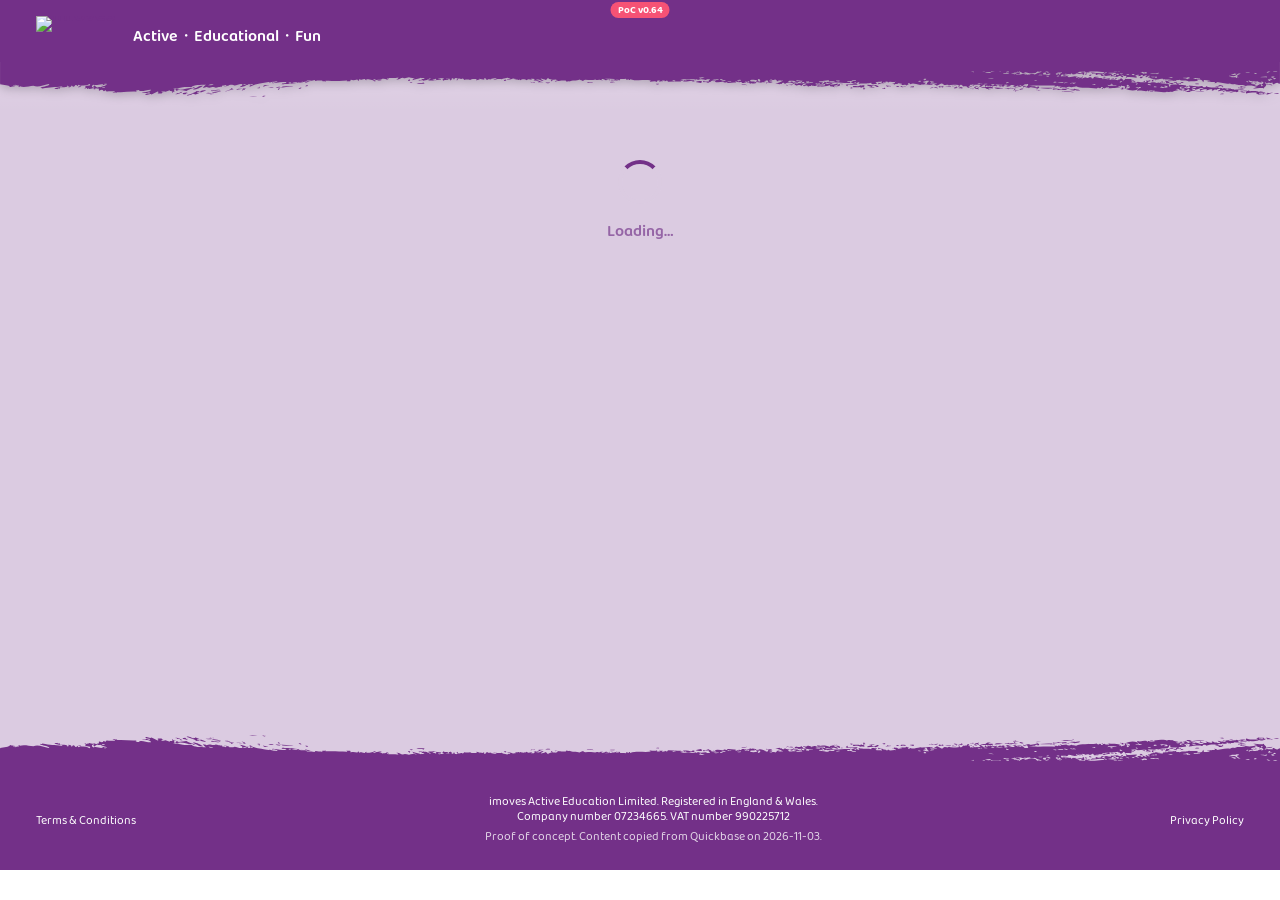
==== commit 74824a11: "v0.64: full screen shows just the lesson pane with a Close (Esc) bar; phone Browse Back button on th" ====
--- a/index.html
+++ b/index.html
@@ -8,10 +8,10 @@
 <link rel="icon" href="live/favicon.png">
 <!-- The live platform's stylesheet (resources/sass/app.scss in the imoves repo, compiled; Bootstrap 5.2.2 + imoves theme) -->
 <link rel="stylesheet" href="https://cdn.jsdelivr.net/npm/bootstrap-icons@1.11.3/font/bootstrap-icons.min.css">
-<link rel="stylesheet" href="live/live.css?v=0.63">
-<link rel="stylesheet" href="live/vendor.css?v=0.63">
+<link rel="stylesheet" href="live/live.css?v=0.64">
+<link rel="stylesheet" href="live/vendor.css?v=0.64">
 <!-- PoC-only additions on top of the live styles (expand-in-place, badges, sign-in card) -->
-<link rel="stylesheet" href="styles.css?v=0.63">
+<link rel="stylesheet" href="styles.css?v=0.64">
 </head>
 <body>
 <svg xmlns="http://www.w3.org/2000/svg" style="display:none"><symbol id="brush2" viewBox="0 0 841.9 104.3"> <path class="st0" d="M16.9,19.4c-0.7-0.2-1.3-0.1-2-0.4c0.5-0.1,1-0.5,1.5-0.3C15.4,18.9,17.9,19.2,16.9,19.4z"/> <path class="st0" d="M0.7,12.2c0.3-0.5,2.4-0.3,3.5-0.4C3,12.3,1.8,12.5,0.7,12.2z"/> <path class="st0" d="M25.8,17.1c-1.2-0.7-2.5-0.2-3.7-0.7c1.4-0.5,2.9,0.2,3.5-0.7c0.6,0.5,1.4,0,2,0.1c0,0.6-1.2,0.1-2,0.3 C25.7,16.6,26.4,16.9,25.8,17.1z"/> <path class="st0" d="M38.9,16.2c1.3,0.5,2.7,0.1,4,0.1C42.7,17.1,38.9,16.9,38.9,16.2z"/> <path class="st0" d="M36.8,11.9c1-0.3,1.9-0.1,2.9-0.2C38.7,12.2,37.7,12.3,36.8,11.9z"/> <path class="st0" d="M55.9,18.5c-1,0.4-1.9,0.1-2.9,0C54,18.1,55,18.3,55.9,18.5z"/> <path class="st0" d="M65.3,19.8c-0.6-0.2-1.4,0.1-2-0.2c0.4-0.2,0.8-0.3,1.2-0.5C64.9,19.3,65.6,19.5,65.3,19.8z"/> <path class="st0" d="M67.6,19.3c0.7-0.6,2.7,0,2.3,0.3C69.2,19.3,68.4,19.8,67.6,19.3z"/> <path class="st0" d="M83.3,21.2c0.3-0.4-0.8-1,0.7-1C84.5,20.5,84.5,21.3,83.3,21.2z"/> <path class="st0" d="M81.1,19.7c1.5-0.9,2.9-0.1,4.3-0.3C84.7,20.3,82.6,19.9,81.1,19.7z"/> <path class="st0" d="M85.4,20.6c0.9,0.3,1.9,0.1,2.8,0.3c-1,0.3-1.9,0.1-2.9,0.2C85.7,20.9,85.1,20.7,85.4,20.6z"/> <path class="st0" d="M91.5,22.1c1.5,1.3,1,0.9-1.6,1.1C90.4,22.9,90.3,22.5,91.5,22.1z"/> <path class="st0" d="M107.3,22.3c-0.5-0.3,1.7-1.4,1.5-0.6C108,21.4,108.8,22.7,107.3,22.3z"/> <path class="st0" d="M111.5,21.6c-0.9,0.5-1.8,0.5-2.6,0.3C109.7,21.6,110.6,21.5,111.5,21.6z"/> <path class="st0" d="M128.7,24.5c-1.2,0.3-0.5,0.6-1,0.8C125.7,25.3,127.4,24.4,128.7,24.5z"/> <path class="st0" d="M168.7,15.1c0.9-0.2,1.8-0.6,2.7-0.6C171.2,15,170,15.9,168.7,15.1z"/> <path class="st0" d="M200.3,15.5c0.1,0.3,0.3,0.4,1.1,0.5c-0.5,0.5-1.5,0.9-2.7,0.6c0.4-0.3,2.1-0.1,1.5-0.6 c-1.4-0.5-1.4,0.5-2.6,0.1c1.6-0.4,0.4-0.9,0.4-1.3c0.9,0.4,2.3,0.7,4,0.1c0.6,0.5,1.3,0.4,2,0.4C202.8,15.8,201.6,14.9,200.3,15.5 z"/> <path class="st0" d="M208.6,16c0.1-0.1,0.5-0.8,1.2-0.5c-1,0.9,0.7-0.2,1.7,0.3c-0.6,0.5-0.7,0.3-1.8,0.7 C209.3,16.3,209,16.1,208.6,16z"/> <path class="st0" d="M212.8,16.7c-0.6-0.2-0.3-0.4-0.8-0.6c1.2-0.3,0.9-0.1,0.9-0.6c0.3,0.1,0.6,0.1,0.9-0.1 c0.3,0.1,0.5,0.2,0.8,0.4C213.9,16,212.9,16.3,212.8,16.7z"/> <path class="st0" d="M216.6,16.4c1.2,0.7,2.5,0.1,3.7,0.4c-1,0.4-1.9,0-2.9,0.4C217,16.7,216,16.9,216.6,16.4z"/> <path class="st0" d="M222.1,16.1c0.5,0.2,0.8,0.4,0.8,0.6c-0.4,0.2-0.8,0.2-1.2,0.2C220.9,16.7,221.3,16.4,222.1,16.1z"/> <path class="st0" d="M223.7,17.1c-0.6-0.2-0.3-0.4-0.8-0.6c0.3-0.1,0.6-0.2,0.9-0.4c0.4,0.2,1.1,0.4,0.8,0.6 C224.1,16.6,224.3,16.9,223.7,17.1z"/> <path class="st0" d="M224.8,15.6c1-0.1,1.9,0.3,2.8,0.5C226.8,16.6,224.6,15.8,224.8,15.6z"/> <path class="st0" d="M241.4,16.1c0.6,0.5,1.4-0.1,2,0.4c-0.7,0.3-1.4,0.1-2.1,0.6C240.2,16.7,240.8,16.4,241.4,16.1z"/> <path class="st0" d="M250.3,16.9c0.4-0.2,0.8-0.3,1.2-0.5l1.1,0.5C251.8,17.2,251,17.2,250.3,16.9z"/> <path class="st0" d="M259.1,17.4c-1.1-0.1-2.3-0.1-3.4-0.3c0.6-0.5,1.2-0.1,1.7-0.2c0.3-0.1,0.2-0.5,0.9-0.4 C257.4,16.8,260.1,17.2,259.1,17.4z"/> <path class="st0" d="M259.6,15.9c0.8-0.2-0.5-0.5,0.1-0.7c1.1,0.1,1.8,0.2,1.9,0.6C261,15.5,260.3,16.1,259.6,15.9z"/> <path class="st0" d="M271.2,17.9c-1.7,0-3.4-0.8-5.2-0.1c-1.5-0.5-2.2-0.7-1.9-1.4c1.5,0,1.3,0.4,2.5,0.9c1.9-0.2,1.5-0.2,1.8-0.9 C269.2,17,272.4,17.2,271.2,17.9z"/> <path class="st0" d="M266.5,16.2c1.1-0.7,3.6-0.1,3.7,0.2C269,16.1,267.7,16.4,266.5,16.2z"/> <path class="st0" d="M274,16.1c-0.5-0.3-0.9-0.1-1.4-0.4c1.3-0.4,1.2-0.1,0.1-0.5c0.6-0.2,1.2-0.3,1.7-0.2 C273.3,15.4,274.8,15.8,274,16.1z"/> <path class="st0" d="M282.3,16.2c-0.5-0.1-1-0.1-1.4-0.4c0.8-0.3,1.1,0,1.2-0.5C282.9,15.6,282.1,15.9,282.3,16.2z"/> <path class="st0" d="M380.1,20.1c0.3-0.3,0.2-0.6,0.7-1c1.2,0.1,2.4,0.5,3.7,0.7C383,20.3,381.5,20.6,380.1,20.1z"/> <path class="st0" d="M408.3,18.4c0.6-0.5,2.5-0.2,2,0.2C409.6,18.4,408.9,18.9,408.3,18.4z"/> <path class="st0" d="M437.5,19.5c1.1,0,2.3-0.1,3.4,0.1C440,20,437.5,20,437.5,19.5z"/> <path class="st0" d="M456,19.1c-0.5,0.5-3,0.5-4.4,0.8C452.1,19.2,454.7,19.1,456,19.1z"/> <path class="st0" d="M479.9,19.2c0.9-0.5,3.3-0.2,3.2,0.2C482,19.3,480.9,19.5,479.9,19.2z"/> <path class="st0" d="M509.6,21.3c-0.6-0.2-0.3-0.4-0.8-0.6c0.6-0.2,1.2-0.3,1.8-0.2C510.5,20.8,509.8,21,509.6,21.3z"/> <path class="st0" d="M563.5,19c0.5,0.2,0.5,0.4,0.2,0.6c-0.7-0.3-0.3-0.6-1.3-0.9c1.9-0.3,3.9-0.2,5.7,0.1 C565.9,19.1,565.5,19.1,563.5,19z"/> <path class="st0" d="M572.7,21.5c-0.9-0.4-0.8-1.1,0.4-1.1C574.1,20.8,572.7,21.2,572.7,21.5z"/> <path class="st0" d="M571.2,19.8c-0.4-0.2-1.1-0.4-0.8-0.6c0.6,0.4,1.4-0.3,2-0.1C572.3,19.3,572,19.6,571.2,19.8z"/> <path class="st0" d="M639.2,17.5c0.2-0.1,0.6-0.2,0.3-0.4c0.6-0.2,1.2-0.3,1.8-0.2C640.8,17.2,640.3,17.7,639.2,17.5z"/> <path class="st0" d="M643.7,16c0-0.4,0.6-0.7,1.8-0.7C645.5,15.5,644.4,16.2,643.7,16z"/> <path class="st0" d="M648.8,16.9c3.8-0.2,6.1-0.9,9.6-0.9c-1.1,0.4-2.6,0.2-2.1,0.8C653.8,16.9,651.2,17.2,648.8,16.9z"/> <path class="st0" d="M657.5,16.5c1.1-0.5,2.2-0.6,3.2-0.3C659.6,16.4,658.5,16.9,657.5,16.5z"/> <path class="st0" d="M661.8,16.3c1.2-0.6,3.3-0.3,3.5,0.1C664.1,16.6,663,16.3,661.8,16.3z"/> <path class="st0" d="M668.4,16.5c0.7,0.7,0.1,0.7-0.7,1.2c-0.8-0.2-1.4-0.5-2.8-0.5C666,16.8,668.1,17.4,668.4,16.5z"/> <path class="st0" d="M667.4,10.4c0.6,0.2,0.3-0.2,0.9-0.3c0.5,0.1,1,0.1,1.4,0.4C669.1,10.7,667,11,667.4,10.4z"/> <path class="st0" d="M686.5,15c-1.8,0.7-4.7,0.2-5.6,0.7c-0.2-0.1-0.4-0.2-0.5-0.3c-0.2-0.1-0.3-0.2,0-0.2c1.6,0.3-0.1-0.5,0.4-0.6 c0.6,0.4,1.4-0.7,2.1-0.3c0,0.5-2.1,0.3-0.7,1c1.4-0.4,2.7-0.4,4.1-0.6C686.1,14.7,686.1,14.9,686.5,15z"/> <path class="st0" d="M672.6,10.3c1.9-0.3,3.7-0.5,5.5-0.5C676.3,10.3,674.4,10.4,672.6,10.3z"/> <path class="st0" d="M687.9,14.9c1.2-0.2,2.4-0.5,3.5-0.2c-1.4,0.2-1.7,0.5-1.3,0.9C688.8,15.7,688.9,14.9,687.9,14.9z"/> <path class="st0" d="M690,14.1c1.7-0.2,2.1-0.6,4.1-0.4C692.7,14,691.3,14.4,690,14.1z"/> <path class="st0" d="M703,14.3c-1.8-0.5-6.1,1.1-6-0.3c1.8,0.8,3.9-0.4,5.8-0.4C702.3,13.9,703.4,14.1,703,14.3z"/> <path class="st0" d="M702.6,12.8c-2.1,0.4-4.2,1.1-6.1,0.7C698.5,13.2,700.6,12.3,702.6,12.8z"/> <path class="st0" d="M701.3,11.7c0.9,0.3,2-0.5,2.9-0.2C703.4,11.6,701,12.3,701.3,11.7z"/> <path class="st0" d="M702.3,12.4c1.7-0.6,3.2,0.3,4.9-0.2C705.5,13,704,12.6,702.3,12.4z"/> <path class="st0" d="M712.8,13.8c-0.7-0.5-1.6,0.3-2.3-0.3c0.8-0.2,2.3-0.3,1.5-0.8c-1.1-0.3-3.2,0.2-1.5,0.8 c-1.4,0.6-2.8,1-4.1,0.6c3.1-1.1,5-2,7.2-2.8c-0.8,0.7,1.2,0.2,1.3,0.9c0.2-0.5,4.2-2,4.2-1.1C717.4,11.6,713.5,12.7,712.8,13.8z" /> <path class="st0" d="M721.6,12.5c-0.8-0.1-1.6,0.4-2.4,0.4c-0.4-0.2-1.1-0.4-0.8-0.6c1.5,0.4,1-0.4,1.8-0.7 c0.6,0.1,1.1,0.1,1.7,0.3C721.3,12.1,721.8,12.3,721.6,12.5z"/> <path class="st0" d="M721.8,13.4c0.7-0.3,0.4-0.6,1.5-0.8C724.8,13,722.7,13.3,721.8,13.4z"/> <path class="st0" d="M725.4,12.5c-0.4-0.4-2.2,0.1-1.7-0.5c1,0.1,2-0.6,2.9-0.2C725.4,12,725.7,12,725.4,12.5z"/> <path class="st0" d="M48.4,20.3c0.1,0,0.1,0,0.1-0.1C48.6,20.2,48.5,20.2,48.4,20.3z"/> <path class="st0" d="M843.7,19.4c0,0.1-0.1,0.2-0.1,0.3v7v5.4v72.2H-1.7V72V18.7h1c0.4-0.4,1.7,0.2,2.4,0.6 c1.3-0.4,2.2-0.5,2.1-1.1c1.4,0.4,1.2,0.8,1,1.2C6,18.8,8,19.6,8.3,18.8c0.6,0.1,1.1,0.8,1.7,0.5c0.2-1.3-5-0.7-5-1.8 c1.4,0.2,2.8,0.5,4.2,0.7c-0.7-1.2,1.4-1.6,1.4-2.7c1.3,0.8,4.3,0,7.2,0c-1.3,0.3-1.4,0.6-3,0.9c2.5,0.8,5,1.3,7.7,0.7 c2.4,1.3,5,0,7.3,1.3c0.6-0.4,1.1,0,1.7-0.2c0.5,0.2,0.9,0.4,1.4,0.6c3.3-0.6,6.8,0.9,9.1,0.9c-0.3-0.2-0.8-0.3-0.5-0.5 c0.6,0,1.7-0.6,1.7,0c-0.7-0.3-0.7,0.4-0.1,0.5c0.7-0.1,4.2,0.4,5,0.4c-0.7,0.2-2.3,0.2-1.9,0.5c1.2,0.3,2.5,0.3,3.7,0.4 c0.5-0.5,0-1,0.7-1.5c0.1,1,0.9,2.4,4.1,1.7c-0.8-0.3-0.1-0.5-1.1-0.5c2.2-0.8,3.7-0.1,6.4-0.6c1.2,0.9,4.2-0.1,6.2,1.1 c0.8-0.4,1.5,0.1,2.4-0.5c-0.3-0.2-0.8-0.3-0.5-0.5c1.6,0.8,3.7-0.4,6,0.2c-1.1,0.7-3.6-0.1-3.8,0.5c1.9,0.4,8.2,0.1,6.5,1 c1.9,0,4.8-0.6,7.5-0.1c1.4,0.5,1,0.9,2.5,0.9c0.3,0.6-1.3,0.6-1.3,1c0.4,0.1,0.8,0.1,1.1,0c0.7-0.3,0.4-0.6,1.5-0.8 c1.2,0.4-0.8,0.7-0.4,1.1c1.4,0.5,1.4-1,2.9-0.4c-0.7,0.2-0.7,0.5-0.1,0.7c1.6-0.2,0.8-0.4,1.5-0.8c0.5,0.5,1.2-0.3,1.7,0.3 c0.3,0.5-1.4,0.1-0.9,0.6c1,0.6,2.2-0.6,3.3-0.8c-1,0.1-2.8-0.5-1.6-1c2.2,0.2,4.3,0.6,6.6,0.2c-0.2-0.1-0.5-0.2-0.2-0.4 c1.7,0.5-0.9,1,0.4,1.5c1.1-0.7,2,0.6,3.2,0.2c-0.3-0.4-2.3-0.4-1-1.2c1.1,0.3,1.1,0.7,1.6,1c0.7-0.3,1.4-0.5,2.1-0.8 c1.7,0.5,3.5,0.1,5.1,0.6c-1.1,0.6-0.3-0.4-1.1,0c-0.4,0.2,0.3,0.4,0.2,0.6c1.2-0.5,3.8-0.9,5.8-0.6c1.1,0.3-0.3,0.6,0.8,0.9 c1.4,0.1,1.7,0.4,2.6-0.3c1.3,0.4,0.3,0.6,0.5,1c1,0,1.9-0.1,2.9-0.2c-1.3,0.5-0.1,0.4,0.8,0.9c0.5-0.4,2.3-0.4,1.7,0 c-3.5,0.1-6.9-0.4-10.3-0.7c0.5,0.3-0.8,0.6-0.7,1c1.8,0,4.2,0.3,6.4,0.4h2.8c1.1-0.1,2-0.3,2.6-0.8c1.4,0,0.1,0.4,1.1,0.8 c1.2-0.3,2.3-0.1,3.5-0.2c0.3-0.5,1.4-0.3,1.2-0.7c-0.9-0.1-1.9-0.5-2.9,0c0.3,0.2,0.8,0.3,0.5,0.5c-0.7-0.3-1.5,0.1-2.3-0.3 c0.9-0.5-0.1-1,0.7-1.5c1.4,0,0.1,0.4,1.1,0.8c1.6-0.9,4.1,1,4.4-0.5c0.5,0.1,0.9,0.1,1.4-0.1c1.1,0.2,0.3,0.9,1.4,0.6 c0.4-0.1-0.2-0.3,0.1-0.5c1.3,0.1,2.7,0.1,4,0.3c-0.9-0.5,1.6-0.1,0.6-0.5c-1.3,0.2-2.5-0.2-3.7-0.4c2,0.2,2.6-0.2,4.4-0.3 c0,0.2-1,0.5-0.1,0.7c0.4-0.1,0.8,0,1.2-0.2c-0.2-0.3,0.5-0.6,0.1-1c-1.3,0.3-2.5-0.2-3.8,0.3c-1.1-0.3-0.7-0.6-1.3-0.9 c-2.5,0.3-3.4,1.3-5.8,0.4c-0.3-0.5,1.9-0.2,0.7-0.7c-1,0.6-1.3,0.6-2.7,0.6c-0.4-0.4,2.6-0.4,1.3-1c-0.8,0.5-1.9,0.3-2.4,1.2 c-2-0.7,1.7-0.5,0.1-1.2c-1.4,0.7-2.6,0.1-1.8,0.9c-1.4-0.8-2.8-0.8-2.9,0c-0.4-0.1-0.7-0.3-1.1,0c-0.6-0.2,0.2-1-1.3-0.9 c-0.5,0.3-0.4,0.6-0.7,1c-0.9,0-3.3,0.2-3.1-0.4c0.8,0.3,1.7,0,2.6,0.2c-2.2-0.8-5.5,0-5.3-1.4c-1.4,0.5-2.7-0.3-4,0.2 c1.1,0,2,0.9,3.2,0.2l1.1,0.5c-0.4,0.2-0.8,0.3-1.2,0.5c-0.9-0.4-2.4-0.5-3.9-0.8c0.1-0.3,1.1-0.6,0.1-1c-1.7,0.6-4.1-0.1-4.9-0.2 c-0.4,0.6-2.3,0.5-1.9,1.2c-0.3-0.1-0.6,0-0.9,0.1c0-0.7-1.6-0.7-0.7-1.4c-1.2,0-1.6,0.7-1.6,1.1c-1.5-0.5-5.6,0.3-3.7-0.7 c-0.6-0.2-2.7,0.1-2.2-0.5c0.7-0.1,1.3,0.2,2-0.1c-1-0.8-2.1-0.1-3.1-0.4c0.2-0.1,0.4-0.2,0.6-0.2c-0.2-0.1-0.1-0.2,0.3-0.4 c0.5,0.2,0.9,0.5,1.4,0.4c0.3-0.2,0.9-0.3,0.6-0.5c-1.4-0.1-3.4-0.5-4.1,0.4c-2-0.3-4-0.5-6-0.2c0.5,0.4,0.4,0.8-0.1,1.2 c-0.3-1.2-0.8,0.1-2.6-0.4c0.2-0.7,2.6-0.5,1.9-1.2c-2.3,0-4.5-0.6-6.9,0.1c-1.9-1-5.7-0.5-7.3-1.3c0.4-0.2,1.2-0.1,0.9-0.4 c-1.4-0.2,0.4-1-1.3-0.9c-0.4,0.3,0.1,0.6-0.1,1c-1.7,0.5-3.3,0.1-4.9,0.3c0.7,0.3,1.8,0.7,1,1c-1.1,0-2.1-0.3-3.2-0.2 c0.8-0.2-0.5-0.5,0.1-0.7c0.9,0.5,1.8,0.7,2.8,0.5c-1.4-0.4-1.7-0.1-1.1-0.8c-1.8,0-3.6-0.4-5.4-0.5c1.1-0.4,0.5-1.1-0.7-1.1 c0.8-0.6,1.5,0.5,2.3,0c-0.5-0.6-2.1-1.1-4-0.3c0.7,0.6,0.9,0.5,0.2,0.9c1.4,0.4,1.2-0.6,2.6-0.1c-0.7,0.3-1.4,0.1-2.1,0.6 c-2.7-0.3-6.4-1-8.3-0.3c-1.1-0.3-0.3-0.6-1.3-0.9c-0.3,0.1-0.6,0-0.9,0.1c-0.8,0.1-0.2,0.8-1.2,0.5c-1-0.7-6-1.2-7.2-0.2 c-1.4-0.3,0.9-0.5,0.1-0.7c-0.5,0.1-0.9-0.2-1.4-0.4c-0.7,0.5-1.4,0.2-2-0.2c-0.4,0.2-0.1,0.3-0.6,0.5c-0.7-0.4-1.5-0.1-2.2-0.5 c0.5-0.2,0.6-0.4,0.4-0.6c-0.6,0.1-1.2,0.1-1.7,0.2c0.5,0.3,0.9,0.1,1.4,0.4c-1.2,0.1-2.1,0.1-2.6,0.3c0.9-0.8-2.2-0.2-2.2-1 c-3,0.3-6,0.1-8.8-0.8c-1.1,0.5-0.8,0.2-1.4-0.1c-1.9,0.3-5.1,0.3-6-0.5c-1.4,0.8-4.2-0.4-4.5-0.8c0.3,0.1,1.8,0,1.2-0.2 c-0.7-0.2-1.5-0.2-2.3,0c0.3,0.2,0.6,0.3-0.1,0.5c-1.2-0.3-2.5,0-3.7,0.1c3.2-0.8,3.2-1.7,5.3-0.9c1.6-0.4,3.1-0.1,4.6-0.4 c1,0.3,0.4,0.8,1.6,0.8c-0.3,0.3-1.8,0-1.2,0.5c2.7,0,6.1,0.1,7.3-0.7c1.1,0.4-0.4,0.7,0.7,1.1c1.5-0.8,3.7,0.1,4.6,0.1 c-0.8,0-1.6,0.2-2.4,0.4c-0.8-0.6-3.2-0.6-3.2,0.1c1.7,0.5,3.4,0.1,5.1,0.6c0.3-0.1,0.6-0.2,0.9-0.4c-0.2-0.4-1.8-0.2-1.1-0.5 c0.6,0.3,1.2-0.4,1.8-0.5c2.1,1,2.8-0.7,4.9-0.3c-0.4,0.5-2.1,0.3-1.5,0.6c1.7,0,3.4,0.2,5.2,0.1c1,0.3,0.3,0.5,1.1,0.8 c0.9-0.2,1.9-0.4,2.7-0.6c0.4,0.4-1.6,0.9-1.6,1.3c0.6,0.3,1.3,0.1,2,0.2c-0.4-0.6,1.6-0.4,2-0.3c-0.3-0.7,1.3-0.4,1.2-0.7 c-0.2-0.1-0.3-0.2,0-0.2c1.3,0.4-0.7,0.6,0.5,1c1.8,0.4,3-1.1,4.1-0.7c-0.8,0.2-1.1,0.5-0.7,0.7c2.3,0.6,3.8-0.9,4.4-1 c-0.5,0.3,0.1,0.6,0.2,0.9c-0.7,0.3-2.9,0.4-2.7,0.8c2.9,0.5,2.8-0.6,5.3-0.9c0.6,0.2,0.3,0.4,0.8,0.6c0.6-0.2,1.2-0.5,1.8-0.7 c-0.5-0.2-2.5,0.2-2-0.4c1.1,0.1,2.3,0.4,3.5,0.1c-3.3-0.4-6.7-0.5-10-0.8c2.9-0.8,8.5,1.1,9.5-0.2c0.9-0.3,1.7-0.1,2.6-0.1 c-0.3,0.2-0.9,0.3-0.6,0.5c1.8,0.1,3.6,0.6,5.4,0.7c-0.3,0.2-0.9,0.3-0.6,0.5c0.9-0.3,1.7,0.3,2.6-0.1c-0.7-0.2-1.3-0.1-2-0.4 c2-0.5,2.9-0.3,4.5-1.3c1.5,0.5,0.9-0.4,3.4,0.3c1.8-0.9,5.9,0.1,8.6,0.1c-0.3,0.2-0.9,0.3-0.6,0.5c0.3-0.1,0.6,0,0.8,0.1 c-0.1-0.6,1.2-1,2.4-0.4c0.4,0.2-0.3,0.3-0.1,0.5c0.8-0.3,0.2-0.4,1.2-0.5c0.6,0.2,0.1,0.4,0.2,0.6c0.6-0.2,0.4-0.4,0.9-0.6 c1.9-0.1,4.7,0.8,5.8,0.1c1.3,0.4-1.1,0.6-0.1,1c3.2-1.3,5.9-0.5,7.8,0.3c-0.3-0.1-0.6,0.1,0,0.2c-1.3,0-3.3,0.8-2.5,1.4 c1.3-0.2,1-0.6,2.4-0.4c-0.2-0.3-0.4-0.7,0.7-1c1,0.4-0.6,0.7,0.2,1.1c0.9,0.1,0.9,0.5,2.3,0.3c2.1-1.4,6.3-0.8,9.1-1.4 c-0.8,0.3-1.5,0.5-1,0.8c1.6,0,2.1,0.3,2.7-0.6c1.8,0.8,0.7-0.7,2.3-0.2c-1.1,0.4-0.8,0.7-1,1.1c0.4,0.1,0.8,0.1,1.1,0 c0.1-0.3-0.2-0.6,1-0.8c0.5,0.8,1.8,0.3,1.8-0.2c5.2,0.9,10.8-0.3,13.7,1.5c1-0.6,1.9-0.1,3-0.7c1.4,0.8,2.6,0.4,3.5-0.2 c2.1,0.2,2.6,0.7,3.8-0.1c1.6,0.3-1.2,0.6-0.4,0.8c1.1,0.4,1.9-0.3,2.2,0.5c0.8-0.5,1.6-0.4,2.3-0.2c-0.3,0.2-0.9,0.3-0.6,0.5 c5.6-0.4,12.6,0.4,17.3-0.4c-1.4-0.2-4.4,0.1-4.8-0.5c0.4,0.1,1.2,0.1,0.9-0.1c-1-0.2-2.2-0.4-1.8,0.2c-2-0.1-1.1-0.9-0.1-1.4 c2,0.6,5.1,1.5,5.7,0.4c0.7,0.6,1.6-0.2,2.3,0.3c-0.3,0.4-1.8,0.1-1.2,0.5c0.8,0.4,1.7,0.1,2.6-0.1c-0.2-0.1-0.5-0.3-0.3-0.4 c1,0.4,0.7,0.8-0.7,1.2c-0.9-0.2-0.9-0.5-2.3,0c1.5,0.4-0.7,0.8,0.4,1.2c0.7-0.2,1.4,0,2-0.1c1-1.4,4.3-2.1,6.9-2.2 c-1.4,0.4,0.7,0.6,1.1,0.5c0.6-0.7,3.2,0,4.6,0.1c-0.4,0.2-1.2,0.4-0.9,0.6c1.4,0.4,2-0.9,3-0.7c-0.5,0.8,1.5,0.1,2,0.2 c-0.6,0.3,1,0.6,1.3,0.9c0.5-0.2,1-0.1,1.5-0.3c-0.8,0.1-1.8-0.1-1.1-0.5c1.2,0.4,2.8,0.4,2.6-0.3c1.3,0.3-0.8,0.5,0.5,0.7 c1.4-0.8,1,0,2-0.1c0.8-0.3,0.5-0.6,0.4-0.9c-0.3,0.6-2.3-0.1-3.4-0.1c1-0.2,0.1-0.5,0.7-0.7c0.9,0.1,1.7,0.3,2.6-0.1 c0.1-0.5-0.9-0.5-1.6-0.8c2.6,0.1,2.8,0.5,3.9,1.3c1.6-0.4,2.7,0.6,3.9,0.8c-0.1,0.4-1,0.7-1,1.1c1.4-0.1,2.7,0.2,4,0.1 c0.4-0.3,0.3-0.9,1.5-0.6c0,0.4-1.6,0.3-0.4,0.9c0.7-0.6,0.6-0.2,1.7-0.2c0.1-0.3,0.5-0.6,0.4-0.9c-0.4,0.1-2-0.1-1.4-0.4 c0.8,0,1.5,0.5,2.3,0c-0.2-0.5-1.8-0.2-1.1-0.5c0.5,0.2,0.9-0.2,0.9-0.4c1.1,0.3,1.3,0.7,1,1c0.8-0.1,1.5,0.3,2.3,0 c0.9,0.4,0.9,1.4,2.2,1c1.4-0.3-0.7-0.8,1-1.1c1.3,0.4-1.1,0.7,0.2,1.1c2.2,0.2,4.4,0.4,6.7-0.2c-0.3,0.8,1.9,0.1,2.6,0.2 c1,0.2,0.6,1,1.9,0.9c1-0.5,2.3-1.2,3-1.4c0.1,0.3,0.8,0.5,1.6,0.8c0.3,0.6-1.9,0-1.5,0.6c1.3,0,4.2,0.2,4.6-0.4 c-0.8-0.2-2.1,0.2-2-0.4c2.7-0.5,6.3,0.6,8.1-0.1c3.1,0.5,4.7,1.4,6.6,0.5c0.5,0.3,0.5,0.8,1.7,0.5c-0.3-0.2-0.1-0.4-0.8-0.6 c0.6-0.2,1.2-0.5,1.8-0.7c0.2,1.2,3.8-0.3,4,0.6c-0.8-0.3-1.4,0.1-1.2,0.5c1-0.2,1.8,0.6,2.9,0.1c-0.5-0.6,1-0.2,2.1-0.6 c1.3,0.3-0.8,0.5,0.5,0.7c0.3-0.1,0.6-0.2,0.9-0.1c-0.2,0.6-3.2,0.3-2.4,1.2c1.6-0.6,4.2,0.8,5-0.5c0.6,0.2,0.3,0.4,0.8,0.6 c1-0.5,2.6,0,2.7-0.6c-0.6-0.4-1.4,0.4-2-0.2c2.5-0.5,3.8-0.2,5-1c0.7,0.4-0.5,0.7,0.2,1.1c-1.3-0.7-3,0.2-2.4,0.7 c1.4-0.4,2.7-0.1,4.1-0.4c-0.1-0.2-0.3-0.5-1.1-0.8c1.1-0.6,2.1-0.3,3.2-0.5c1.1,0.3,0.4,0.6,0.8,0.9c2.2-0.9,6.1,0.1,8.2-0.8 c0.2,0.4-0.5,0.7-0.4,1.1c1.9,0.2,0.7-0.8,2.3-0.4c-0.3,0.1-0.6,0.3-0.1,0.5c0.6-0.2,1.7-0.4,1.8-0.7c-0.9,0-1.7,0-2.6-0.2 c0.5-0.2,0.2-0.5-0.5-0.7c1.9-0.2,3.8,0.1,5.8,0.1c1.8-0.4,0.7-0.8,0.7-1.2c1.8,0.4,0.4,0.4,1.6,1c-2.6,0.9-3.8,0.4-5.8,0.6 c1.4,0.3,1,0.5,2.2,0.8c-0.3,0.6-1.4,0.6-1,1.3c-0.6-0.3-2.7,0.1-2.3,0.2c1,0.6,3.5-0.1,3-0.7c0.7,0.6,3,0.2,2.9-0.2 c-0.6-0.5-1.4,0.2-2-0.2c0.3-0.2-0.1-0.3-0.5-0.5c4.4-0.7,12.6,1.3,12.8-0.8c0,0,0.1-0.1,0-0.2c0,0.1,0,0.1,0,0.2 c-0.2,0.3-1.6,0.2-1.1-0.2c0.4,0,2.2,0.1,1.7-0.2c-1.4-0.1-2.9,0.3-4.4,0.8c-1.1-0.9-2.5,0.1-3.7-0.4c0.7-0.5,1.3,0.1,2-0.1 c-0.1-0.3,0.3-0.6-0.2-0.9c1.5-0.3,1.2-0.8,2.6-0.3c0,0.5-2.6,0.5-1.3,1.2c1.5-0.7,3.2-1,2.8-1.5c-0.4-0.4-2.3,0.1-1.7-0.5 c0.5,0.1,0.9,0.1,1.5-0.1c0.7,0.9,3.5,0.3,2.7,1.5c1.1-0.7,5.4-1.4,7-0.6c-0.2-0.2-0.1-0.3,0.1-0.5c0.4,0.1,0.7,0.3,1.1,0 c0.5,0.3,0.4,0.7-0.1,1c-1.5-0.2-3.1-0.1-4.6-0.1c0.4,0.3-1,0.5,0.2,0.9c1-0.8,4.1,0.1,6.1-0.7c-0.7-0.3-1.4-0.2-0.8-0.6 c1.8-0.2,5.4,0.5,5.5-0.5c0.4,0.6,0.8,1.2,2.6,0.4c0.6,0.2,0.3,0.4,0.8,0.6c-0.6,0.5-1.1-0.3-1.7,0.2c1.9,0.7-0.9,0.2-0.4,0.6 c0.7,0.4,1.5,0,2.3,0c-1-0.7,1.2-0.6,0.4-1.3c0.5,0.5,2.8,1.1,3.4,0.3c0.4,0.3,0.9,0.1,1.4,0.4c0.5,1-3.5,0.5-2.2,1.3 c-3.9-0.6-6.6,0.1-10.1,0.2c1.2,0.8,3-0.4,3.4,0.5c1.3-0.2,1.4-0.4,1.5-0.8c2.1,0.5,1,0,1.1,0.8c1.1-0.2,1.8,0.1,1.5-0.6 c1.9,0.1-0.4,1-0.2,1.5c1.4-0.4,2.6,0.4,4,0.1c-0.2-0.2-0.2-0.5-0.5-0.7c-0.7,0.5-1.4,0.2-2,0.3c-0.7-0.2-0.6-1,0.4-0.9 c-0.7,0.1-0.8,0.8-0.1,0.5c0.8-0.2,1.1-0.5,1.2-0.7c1,0,3.4,0.5,3.4,0.1c-0.9-0.5-1.9,0.1-2.8-0.3c0.9-0.6,2,0,2.1-0.6 c0.5,1.1,5.6,1,5.5,0c1.2,0.4,0.6,1,1.9,0.6c0.4-0.2,0.1-0.4,0.4-0.6c0.9,0.4,1-0.1,1.5-0.3c0.9,0.2,1.9,0.5,2.8,0.5 c-2.2,0.5-4.4,1.1-5.1,2c1.2,0,0.9-0.4,1.2-0.7c1,0.6,2.1,0,3.1,0.4c-0.6,0.3,0.1,0.6,0.8,0.9c1.3-0.7,2.4,0.1,2.9,0.1 c0.4-0.2,1.2-0.4,0.9-0.6c-0.4-0.1-2.3,0.3-1.7-0.3c0.4,0.1,2.3-0.3,1.8-0.5c-0.5,0.3-2.5,0.1-2-0.4c1.5-0.8,2.9,0,3.8-0.8 c0.6,0.2,0.1,0.4,0.2,0.6c1.3-0.1,3.6,0.3,4.1-0.4c2.2,0.8,2.9-0.2,4.9-0.3c-0.1,0,1.4,0.7,1.4-0.1c1,0.3,0.3,0.5,1.1,0.8 c0.6-0.8,3.2-0.1,4.7-0.4c-0.5,0.2-0.2,0.5,0.5,0.7c1.5,0.3,0.6-0.5,1.5-0.3c-0.3,0.2-0.3,0.4,0.2,0.6c0.6-0.6,1.1,0.4,1.7,0 c0.8-0.2-0.5-0.5,0.1-0.7c1.9,0.3,3.9-0.5,5.8-0.1c-0.5,0.2-0.6,0.4-0.4,0.6c1.5-0.5,2.6-0.6,2.6,0.2c2.1-0.4,4.7-0.8,5.7,0.1 c1-0.5,1.9,0,2.9-0.2c0.3-0.4,1-0.3,1.5-0.8c0.5,0.5,0.6,0.6,1.7,0.5c-0.1,0.5-1.5,0.3-2.4,0.4c0.8,0.5-0.3,1-0.7,1.5 c1.2,0.2,2.4,0.2,2.9-0.4c1.7,0.2,3.4,0.8,5.2-0.1c1.1,0.2-0.3,0.9,0.8,0.6c0.3-0.1,0.1-0.2,0.3-0.4c2.4,0.9,7-0.1,10.3,0.5 c-1.3-0.6-1.3-0.4-2.2-1c-0.6,0.5-1.1-0.3-1.8,0.2c0.3,0.2,0.9,0,0.5,0.3c-2.9,0.3-3.9-0.5-6.6-0.2c0.8-0.2,2.1-0.2,0.7-0.7 c1.2-0.4,1.9-0.2,2.3,0.3c0.8-0.2,3.9-0.8,5.5-0.5c-0.5,0.2-1.1,0.4-0.4,0.6c0.7,0.3,1.6-0.2,2.3-0.2c-0.3-0.1-0.5-0.3-0.8-0.4 c2.8,0.1,5.6,0,8.4-0.2c1,0.3,0.3,0.5,1.1,0.8c0.4-0.2,0.8-0.3,1.2-0.5c0.6,0.2,0.1,0.4,0.2,0.6c0.6-0.2,1.1,0.2,1.8-0.2 c-0.3-0.2-0.8-0.3-0.5-0.5c0.8,0.2,1.7-0.2,2.6,0.2c-0.5,0.2-1.1,0.4-0.4,0.6c0.6-0.3,1.2,0,1.8-0.5c-0.5-0.2-0.5-0.4-0.2-0.6 c1.5,1,3.3,0,4.9,0.2c0.2,0.2-1.1,0.5-0.7,0.7c3.6,0.8,9.1-0.6,13.4,0.9c0.5-0.2-0.5-0.4,0.4-0.6c1.5,0-0.3,0.3,0.8,0.6 c1.5,0-0.2-0.3,0.9-0.6c0.8,0.3,0.1,0.5,1.1,0.8c1.3-0.4,2.5,0.1,3.8-0.3c-0.5-0.2-0.5-0.4-0.2-0.6c0.4,0.1,0.8,0,1.2-0.2 c2,0.8,3.4-0.2,4.9,0.2c-0.2,0.7-1.9,0.2-2.9,0.4c0.3,0.1,0.1,0.2,0.3,0.4c2.1,0,4.2,0.1,6.3,0.1c-1.2-0.4-2.4-0.6-3.7-0.4 c0.7-0.2,0.2-0.4,0.4-0.6c2,0.8,1.4-0.1,2.9,0.1c0.4,0.4,1.7,0.9,2.8,0.8c-0.4-0.6-0.8-0.6-1-1c0.8,0.4,1.7,0,2.5,0.7 c0.2-0.5,2.1-0.6,2.3,0c2.3-0.7,4.5-0.3,6.7-0.2c1.3-0.2,1.1-1,2.1-0.8c-0.7,0.7,1.1,0.2,1.6,1c2.2-1.1,5.2-0.2,6.5-1.3 c0.8,0.4,1.7-0.1,2.6-0.1c-1.4,1.4,5.6,0.4,7.2,0c0.5,0.8-2.1,0.4-2.1,0.8c0.8,0.3,1.7,0.6,2.5,0.7c-0.6-0.7,0.4-0.2,1.2-0.2 c-0.1-0.6,0.2-0.6,0.7-1c1.2,0.4-0.7,0.6-0.1,1c1.1,0.4,2.5,0.4,2.2,1.3c0.7-0.5,0.8-1,1.6-1.6c0.6,0.6,2.6,0.6,3.3,1 c0.3-0.5-1.8-1.1-1.8-1.6c2.1-0.2,2.3,1.6,5.1,0.6c-2.9-0.3-2.3-1.1-5.3-1.5c1.2,0.1,3.8-0.1,4,0.3c-0.3-0.1-0.6,0-0.9,0.1 c1.2,0.8,2.4,0.9,3.6,0.9c-0.4,0.4-1.2,0.4-0.1,1c0.7-0.1,1.3,0.2,2-0.1c-0.4-0.4-1.7-0.1-0.5-0.5c1.5,0.2,2.2,0.6,3.2-0.3 c1.1,0.9,4.2,0.6,3.7,0c0.4,0.2,0.7,0.3,1.1,0.5c0.6-0.6,1.2-0.3,2.4-0.4c0.9,0.5,0.2,0.8,1.6,1c1.3-0.4,2.6-0.9,4.4-0.5 c-0.7,0.4-2.7,0.1-2.4,0.7c1.1-0.1,1.5,0.4,2,0.4c1.9-0.5,2.6-0.3,3.6-1.1c2.8,0.8,5.9-1.2,8.6,0.2c0.1-0.3,0.4-0.4,1.2-0.5 c1.4,0.3-0.1,1.1,1.6,1c0.9-0.3-0.8-0.6,0.4-0.9c1.9,0,3.3,0.4,4.6-0.4c1.4,0.3-0.9,0.5-0.1,0.7c1.5,0.1,3.6,0.3,4.4-0.5 c1.2,0.1,2.5,0.4,3.8,0c0.7,0.3,0.3,0.6,1.3,0.9c1-0.8,1.9,0.4,2.9-0.2c-0.2-0.3,0.4-0.6,0.7-1c1.1,0.5-1.4,1,0.1,1.6 c0.5-0.3,1-0.1,1.5-0.1c-0.1-0.3-0.4-0.6,0.4-0.9c1,0.3-0.3,0.7,1.1,0.8c1-0.4,0.4-0.8,0.1-1.2c1,0.7,0.4-0.5,1.5-0.1 c-0.4,0.2,0.4,0.1,0.8,0.4c-0.4,0.2-1.2,0.1-0.9,0.4c0.9,0.5,1.9,0.1,2.9,0.1c-0.6-0.5-1.4,0.2-2-0.4c1.6-0.8,3.1,0.1,3.3-1 c0,0.6,0.9,0.6,1,1c-0.4,0.1-1.2,0.5-1,0.8c1.1,0,3.6,0.6,3.8-0.3c-0.9,0.3-2.3,0-2.2-0.5c1.8-0.4,3.5-0.2,5.3-0.9 c1.4,0.6,3.2-0.3,3.1,0.7c1.6-0.4,2.6-0.2,3.5-0.7c-0.2,0.8,2.3-0.2,3.1,0.4c-0.9,0.5-1.7-0.2-2.6,0.3c2.2,0.9-1.8,0.2-1.3,1 c1.1,0.3,1.8,0,2.3,0.3c1.5-0.8,3.7-0.9,5.4-1.6c0.4,0.4-1,0.7-0.4,1.1c-0.6,0.4-2.5,0-2.1,0.6c1.7-0.2,3.3-0.5,4.9,0.2 c1.4-0.3,2.8-1,4-0.2c2-0.1,2.5-1.7,4.4-1c-1.4,0.2-1.1,0.6-1.6,1.1c2.6-0.6,6.7,0.1,7.6-0.8c-1-0.7-0.4,0.5-1.4-0.1 c0.5-0.2,1-0.4,1.5-0.6c0.4,0.7,1.8,0.7,3.1,0.7c0.6-0.9,2.2-0.4,3.6-0.9c1.3,0.3,1,0.6,1.9,0.6c1.7-0.7-3.1-1-0.4-1.5 c-0.1,0.8,3.8,1.7,5.6,1.4c-0.5-0.2-0.5-0.4-0.2-0.6c1,0.3,0.3,0.5,1.1,0.8c2.1-0.1,1.9-0.9,3.5-0.2c0.5-0.3-0.1-0.6,0.4-0.9 c1,0.3,0.3,0.5,1.1,0.8c1.4-0.5,2.8-0.7,4-0.2c1.2-0.3-0.7-0.7,0.7-1c0.9,0.1,1.7-0.1,2.6-0.1c-0.8,0.2-1.1,0.5-0.7,0.7 c5.3-0.3,8.8-0.5,14.2-0.3c-0.3-0.2-0.6-0.3,0.1-0.5c0.6,0.5,1.3,0,2,0.2c-0.3,0.2-0.3,0.4,0.2,0.6c1.4-0.3,2.7,0.1,4.1-0.4 c0.6,0.2,0.3,0.4,0.8,0.6c1.8-0.9,3.5,0,5.2-0.4c-0.3-0.1-0.1-0.2-0.2-0.4c-0.9,0.2-1.7,0-2.6-0.2c1.3-0.2,2.7-0.3,3.3-1 c1.6,0.4-1.5,0.6-0.7,1c3.9-0.2,10.8-2.1,14.6-1.4c0.6-0.6,0.9-0.3,2-0.3c0,0.9-3.9,0.6-3,1.4c2.5,0,5.5-0.2,8.7-0.8 c1.2,0.4,0.5,0.7-0.3,0.1c0.2,0.4-3,0.6-2.7,1.3c1.8-0.1,4.6-0.6,5.2-1c-0.1,0.1,0.3,0.3,0.6,0.4c3.9-0.9,7.8-0.8,11.8-2.7 c0.8,0.4,0.3,0.7,0.2,1.1c-0.6-0.2-0.3-0.5-0.8-0.4c-0.7,0-1,0.1-0.6,0.5c1,0,1.9,0.2,2.9,0.1c-0.3-0.2,0.4-0.4,0.4-0.6 c0.8-0.1,1.4,0.7,2.2,0.5c0.3-0.2,0.9-0.3,0.6-0.5c-1.5,0-1.3,0.1-1.7-0.5c-0.9,0.2-1.7,0.1-2.6,0.1c1-0.4-1.8-0.2-0.8-0.6 c1.2-0.1,0.7,0,1.7,0.5c2.8,0.2,3.8-0.8,5.9-0.9c-0.9,0.7-2.7,1.3-1.7,2c1.6,0.4,3.4-0.8,5-0.8c1.1,0.7,2.3,0.3,3.4,0.3 c-0.1-0.5,3.3-1.2,3.5-0.7c-0.9,0-2.5,0.2-1.2,0.7c0.8-0.4,1.6-0.3,2.4-0.4c-0.4-0.2,0.6-0.4-0.2-0.6c2.6-0.4,1.7-0.2,4.4-0.8 c2.4,1.2,3.5-0.9,6,0.5c0.8-0.4,1.6-0.2,2.4-0.7c-0.3,0.9-0.9,1.4-2,2.1c3.7-0.1,7.8,0.1,9.7-1.6c2.9,0.2,7.3,0.2,9.4-1.2 c-3.2-1.4-8.1,1.5-10.4,0.5c0.7,0.2-0.5,0.9-1.2,0.7c0.3-0.2,0.3-0.4-0.2-0.6c-1.8,0.3-2.7,1.9-5.4,1.6c1.3-0.9,4-2.5,6.6-2.5 c0.3,0.3-2,0.6-0.7,1c2-0.6,3.7-0.8,5.1-2c1.7,0.4,3.4,0.4,5.1,0.6c1.9-0.9,3.5-0.6,4-1.7c1.2,0.4-0.9,0.6,0.5,1 c2,0.1,1-0.1,1.4,0.6l2.7-1c0.9,0.3,1.9,0.3,2.9,0.1c-0.5-0.5-1.1-0.1-1.7-0.3c1.1-0.3,1.4-0.6,1.3-0.9c1,0.1,2-0.3,2.9,0.3 c-0.6,0.3-1.2,0.6-0.1,1c1.2-0.7,2.6-1.3,4-2c1.2,1,2.8-1.1,4.1-0.1c-0.2,0.5-1.3,0.3-1,0.8c-0.7-0.3-1.6,0.2-2.3,0.2 c0.3,0.2,0.1,0.4,0.8,0.6c0.6-0.2,1.2-0.5,1.8-0.7c0.4,0.9,1.9,0,3.1,0.4c-2.4,0.7-5.4,0.2-6.3,1.9c2.4,0.4,7.1-2,8.1-0.1 c0.7,0,1.4-0.3,2.1-0.6c-0.3-0.2-0.8-0.3-0.5-0.5c4.2,0.4,8.5-0.7,12.7-0.2c-0.3-0.2,0.4-0.4,0.4-0.6c0.8,0.6,1.7-0.2,2.6,0.2 c-0.8,0.5-2.2,0.3-1.5,0.8c1.7,0,3.4,0.1,5.2-0.1c1,0.3,0.3,0.5,1.1,0.8c0.3-0.2,0.2-0.4,0.9-0.6c0.7,0.3,0.3,0.6,1.3,0.9 c1.2-0.4,1.2-0.2,1.8-0.7c0.5,0.5-0.1,1,0.4,1.5c1.2-0.2,2.4-0.6,3.5-0.2c-0.2,0.1-0.4,0.1-0.6,0.2c0.1,0.1,0.3,0.2,0,0.2 c-0.5-0.5-2.4-0.3-2,0.1c2.2,0,3.6,0,5.3-0.6c0.3,0.7,1.5,0.2,1.6,0.8c0.1-0.3,0.8-0.6,1.5-0.3c-1.2,0.5-1.2,1-0.2,1.5 c-1.2,0.1-2.3,0.2-3.5,0.4c0.7,0.3-1,0.6,0.5,1c1.4-1,3.3-1,5.3-1.1c-0.1-0.5,0.7-1.4,2.4-0.9c-0.7,0.3-1.4,0.1-2.1,0.6 c0.1,0.4,1.3,0.7,1.6,0.8c0.3-0.2,0-1,1.2-0.7c-0.4,0.1-0.3,0.8,0.5,0.5c1-0.3,0-0.7,1.6-1.1c0.7,0.2,0.6,1,1.3,0.9 c-0.4-0.3,0.7-1.3,1.9-1.2c0.5,0.5-0.8,0.5-0.7,0.7c1.1-0.4,0.7,0.8,1.4,0.4c-0.7-1,3.1-1.4,4.7-1.1c0.3-0.3,0.3-0.6,0.1-1 c1,0.3,1.8,0.2,1.5-0.3c0.7,0.3,1.5-0.1,2.3,0.3c-0.9,0.6-3.6,1.2-5.4,1.3c0.3,0.1,0.1,0.2,0.3,0.4c4.9-0.9,7.9-0.3,12.9-1.6 c0.5,0.5,1.1,0.2,1.7,0.5c-1.7,0.9-4.9,0.9-6.3,2.2c0.2,0.1,0.4,0.2,0.6,0.3c3.4-0.8,6.8-2.4,10-1.2c2.8-0.4,6.9-1.2,8.7-0.3 c0-0.3,0.7-0.4,1.5-0.3c-0.9,0.3-1.2,0.5-0.4,0.8c0.8-0.1,1.5,0.1,2.2,0.5c0.8-0.3,1.5-0.1,0.9-0.6c-0.4,0.1-0.8,0.4-1.2,0.2 c0.3-0.8,2.4-0.5,3.6-1.1c0.6,1.6,4.5,1.4,7,2C840.7,18.6,842.6,19,843.7,19.4z M28.7,25.1c0.4,0.2,0.8,0.1,1.1,0.3 c0.8-0.3,1.6-0.6,2.4-0.9C30.9,24.1,28.5,24.6,28.7,25.1z M17.1,25.9c0.2-0.3-0.4-0.6-0.8-0.9c-0.4,0.2-0.8,0.3-1.2,0.5 C15.7,26,16.5,25.4,17.1,25.9z M1.6,26.7h3C4.1,26.2,2.4,26.1,1.6,26.7z M3.7,21.5c-0.4,0.2-0.8,0.3-1.2,0.5c0.6,0.4,1.3,0.5,2,0.1 C4,21.9,4.3,21.7,3.7,21.5z M3.5,23.2c0.7,0.3,1.5,0.3,2.3,0c-1.3-0.3,0.8-0.5-0.5-0.7C4.6,22.5,3.5,22.9,3.5,23.2z M6.7,20.4 c-1.4,0.3,0.9,0.7,0.5,1c-0.7,0-1.3-0.3-2-0.2c-0.7,0.5,1.1,0.3,1.4,0.6c0.5-0.2,1-0.4,1.5-0.6C6.7,20.9,8.2,20.4,6.7,20.4z M6.1,26.5c1.6,0.4,2.1,0,2.7-0.6C6.8,25.8,8,26.5,6.1,26.5z M8.5,22.7c-0.3,0.2,0.3,0.3-0.1,0.5c1.5,0.6,3.1-0.3,4.6-0.2 C11.6,22.5,10,23.2,8.5,22.7z M12.3,17c-1.3-0.2-1.5,0.9-0.1,0.7C13,17.5,11.8,17.3,12.3,17z M20,19.8c-0.9-0.4-1.9-0.1-2.8-0.8 c0.7-0.3,1.3,0.4,2-0.1c-0.4-0.4-1.7-0.1-0.5-0.5c-0.9-0.2-1.9-0.3-2.9-0.3c-0.3-0.2,0.5-0.1,0.9-0.4c-0.6-0.5-1.3-0.4-2-0.4 c0.3,0.6-0.4,0.2-1.5,0.6c0,0.2,0.3,0.4,0.8,0.6c-0.5,0.1-0.9-0.3-1.4-0.1c-0.1-0.2,0.4-0.4-0.2-0.6c-1.2,1-2.7,1.5-0.2,2.2 c0.4-0.2-0.7-0.4-0.2-0.6c1.4,0,2,0.2,2.8,0.8c1.2-0.3,2.2,0.5,3.5-0.2c0.3,0.5,2,0.2,1.4,0.6C21.3,20.9,20.3,20.1,20,19.8z M21,19.5c-0.6,0.3,0.1,0.6,0.8,0.9C22.6,20,21.5,19.5,21,19.5z M19.7,26.1c1,0.2,2.1,0,3.2-0.1C21.8,25.9,20.8,25.5,19.7,26.1z M32.1,22.9c-1.3-0.3-3,0.2-3.4-0.5c-0.8,0.2-1.8,0-1.8,0.5c2.7,0.5,0.6,1.9-1.1,2.3c2.4,0.5,1.9-1,4.2-1.6 c1.3-0.1,2.5,0.4,3.7,0.2C33.3,22.9,30.7,23.5,32.1,22.9z M52.7,21.6c-1,0.8,4.1,1,4.3,0.4C55.6,21.4,54.1,22.2,52.7,21.6z M61,21.6c-1,0.5-0.8,0.4-2.1,0.8c0.5,0.5,1.1,0.2,1.7,0.5c1.1-0.8,2.1-0.1,3.2-0.6C62.9,22,61.9,22.3,61,21.6z M70.4,22.6 c1,0.5,2.1,0.3,3.2-0.1C72.6,22.5,71.5,22.3,70.4,22.6z M81.4,22.4c-1.2,0.3,0.5,0.6-0.4,0.9C82.1,23.4,82.7,22.6,81.4,22.4z M82.2,23c0.7,0.5,1.5,0,2.3,0.3C84.9,22.9,82.9,22.6,82.2,23z M80.8,24.9c-0.8,0.2-1.1,0.5-1.2,0.7c0.7,0.3,0.6,0.1,0.9-0.1 c2.2,0,3.9,0.3,5-0.5C83.9,24.8,82.3,25.4,80.8,24.9z M89.7,25.2c-0.8,0.2-1.5,0-2.3,0.5c0,0.2,0.3,0.4,0.8,0.6 c1.2-0.5,1.5-0.3,2,0.2c1.1-0.5,0.5-0.5,1.8-0.7C91.2,25.6,90.5,25.7,89.7,25.2z M95.9,24.2c-0.9,0.4,0.8,1.1,1.7,0.5 C97,24.4,96.5,24.2,95.9,24.2z M99,24.9c0.8,0.5,1.8-0.3,2.6-0.3C100.8,24.4,99.9,24.5,99,24.9z M109.6,26.7 c-0.9-0.4-1.8-0.4-2.7,0H109.6z M103.6,26.7h3.2c-1.1-0.7-2.3,0.2-3.4-0.3C103.4,26.5,103.5,26.6,103.6,26.7z M103.3,25.3 c0.8-0.1,1.5,0.3,2.3-0.2C104.8,24.6,103.3,24.7,103.3,25.3z M107.2,23.8c-0.3,0.3,0.5,0.2,0.8,0.4c-0.8,0.2-1.5,0-2.3,0.4 c0.4,0.3,0,0.7,1.1,0.8c0.3-0.7,0.9-0.7,2.4-1.2c0.4,0.3-0.4,0.6,0.8,0.9c0.7-0.2,0.6-0.4,0.9-0.6C109.7,24,109,23.5,107.2,23.8z M107.5,25.7c1.9,0.2,3.8,0.3,5.8-0.1C111.4,25.2,107.9,24.6,107.5,25.7z M116.9,24.7c0.1-0.4-1.3-1.1-2.2-0.5 C115.9,24.5,115.4,25.2,116.9,24.7z M115.9,25.5c-0.6-0.7-1.4,0.5-2,0.1c-0.3,0.2,0.3,0.3,0.5,0.5 C114.9,25.9,115.4,25.7,115.9,25.5z M13.2,11.8c0.3,0.4-1.5,0.6-0.9,0.1c-0.8,0-1.4,0.3-1.8,0.7c1.8,0.2,1.6-0.1,2.9,0.1 C13.6,12.4,13.9,12.1,13.2,11.8z M29.7,13.3c1.2,0.4,2.5,0.4,3.7,0.4C33.4,13.1,30.8,13.4,29.7,13.3z M35.4,13.6 c-0.4,0.5,1.6,0.6,2.2,0.8C38,14,36.1,13.4,35.4,13.6z M65.1,15.8c0.5,0.5-1.4,0.5-1.8,0.7c0.9,0.2,1.9,0.1,2.9-0.2 c-0.7-0.2-0.8-0.4-0.2-0.6c-1-0.6-2.1-0.4-3.1-0.4C62.5,16,64.6,15.3,65.1,15.8z M55,16.3c1,0.2,2.1-0.1,3.2-0.6 C57.2,15.2,56.1,15.9,55,16.3z M58.1,14.4c1.1,0.4,1.8,0.1,2.2,0.8c0.8-0.5,0.8-1,2.4-1.2C61.8,13,60.1,14.3,58.1,14.4z M63.4,13.7 c-0.8,0.4-0.1,0.8-0.7,1.2c0.8,0,1.5,0.1,2.3-0.2C64,14.4,64.6,14.1,63.4,13.7z M65.3,14.9c0.8,0.3,1.7,0.4,2.6,0.4 C68.1,15.1,66,14.2,65.3,14.9z M73.7,16.5c0.4,0.5,1.1,0.8,2.2,0.8c0.9-0.5-0.9-0.5-0.8-0.9c1.6-0.6,1.6,0.2,2.9,0.3 c0.6-0.2,0.3-0.5,0.9-0.4C78.4,15.6,75.3,15.8,73.7,16.5z M80.9,16.5c0.5,0.3,1.1,0.5,1.7,0.5c0.1-0.2,0.2-0.3,0.6-0.5 C82.5,16.2,81.7,16.2,80.9,16.5z M82.3,14.1c1.4,0.1,2.8,0.4,4.3,0.2C85.3,13.7,83.8,13.8,82.3,14.1z M84.8,17.8 c0.7,0.3,1.4,0.9,2.3,0.3C86.3,17.9,85.6,17.4,84.8,17.8z M94.9,18.1c-0.7-0.3-1.5,0.4-1.5,0.6C94.6,19,94.7,18.4,94.9,18.1z M92.8,16.1c-0.8-0.3,1.9-0.5,0.4-0.9c-0.7,0.8-2.3,0.5-2.7,1c1.5,0.1,3,0.4,4.6-0.2C94.4,15.6,93.5,16.3,92.8,16.1z M100.5,16.6 c-1.1,0-1.7,0.9-0.4,1.3C101,17.5,101.1,17,100.5,16.6z M104.7,20.3c0.5-0.3,1.2-0.5,0.4-0.9c-0.5,0.2-1,0.4-1.5,0.6 C103.9,20.3,104.3,20.2,104.7,20.3z M105.4,16.5c-1.3,0.5-2.5-0.1-3.8,0.3c1.1,0.5,2.1-0.1,2.5,0.6c1-0.8,1.2-0.3,2.7-0.6 C106.3,16.9,105.9,16.8,105.4,16.5z M110.9,18.6c1-0.2,0.1-0.5,0.7-0.7c-1.2-0.2-0.8,0.2-2,0.3C110,18.5,110.5,18.5,110.9,18.6z M107.3,17.2c0.8,0.9,4.2-0.2,6,0.7C113.7,16.6,109,17.3,107.3,17.2z M121.7,17.7c-0.3,0.2,0,0.4-0.4,0.6c0.8,0.2,1.5,0,2.3-0.2 C123,17.6,122.3,18.2,121.7,17.7z M135.7,18.5c-0.6,0.2-1.2,0.5-1.8,0.7c1.4,0,2.9,0.1,4.3-0.3C137.5,18.4,136.5,19.3,135.7,18.5z M178.4,26.7h1.1c0.4-0.1,0.6-0.4,1.2-0.6c-0.8-0.1-1.5,0-2.3,0C177.7,26.2,178.6,26.5,178.4,26.7z M154.7,26.6 c-1.6-0.1-1.3-1.1-2.8-0.5C151.9,26.5,153.7,26.8,154.7,26.6z M146.9,24.5c-1.2,0.3-0.9,0.5-1,0.8 C146.9,25.7,148.3,24.9,146.9,24.5z M147,23.5c-0.7-0.1-1.3-0.4-2,0.1l0.8,0.4L147,23.5z M146.7,26.2c0.1-0.5-2.3,0.1-3.1-0.4 C142.7,26.7,145.7,26.2,146.7,26.2z M143.9,25.4c0.7,0.2,1.3,0.5,2,0.2c-0.1-0.3-0.7-0.7-0.5-1C144.7,24.4,144.7,25.2,143.9,25.4z M139.4,19.5c0.9,0.4,1.9-0.1,2.9-0.4C141.4,18.6,140.3,19.3,139.4,19.5z M142.3,19.3c0.4,0.7,2.9,0.4,4.3,0.2 C145.1,19.2,143.7,19.1,142.3,19.3z M146.8,19.6c0.8,0.4,2.3,0.2,2.3-0.2C148.4,19.3,147.6,19.2,146.8,19.6z M151.9,23.5 c0.5,0.5,1.1,0.1,1.7,0.3C154.1,23.4,152.4,22.9,151.9,23.5z M152.1,24.3c-0.9,0.3-1.7,0.6-0.7,1c0.9-0.4,1.7-0.2,2.6-0.3 c0.2,0.3-0.9,0.6,0.5,1c1.7-0.2,0.8-0.6,1.6-1.1C154.7,24.5,153.3,25,152.1,24.3z M156.4,24c-0.3,0.6,1.8,0.5,2.6,0.2 C158.1,24,157.3,24.3,156.4,24z M159.7,20.7c0.6,0.4,1.3,0.3,2-0.1C161.1,20.2,160.4,20.4,159.7,20.7z M164.2,24.3 c-0.3,0.7,1.9,0.3,2.6,0.2C165.9,24.1,165,24.5,164.2,24.3z M170.7,24.8c-1.1,0.4-2.1,0.2-3.2,0.5c-0.6-0.3,0.9-0.5,1.2-0.7 c-2.3,0.1-5.8,1.2-7.5,0.1c-1.1,0.8-2.6,1.1-4.5,1.8c1.1,0.6,2.1-0.6,2.3,0.2h0.3c0.6-0.2,1.3-0.6,1.5-1.1c2.2-0.2,4.4-0.3,6.6,0.5 c0.5-0.2,1-0.4,1.5-0.6c0.7,0.1,1.4,0.9,2.4,1.2h1.7c0,0,0,0,0.1,0c-0.5-0.2-0.9-0.2-1.4-0.1c-0.6-0.9,2.4-0.5,3.5-0.4 c-0.1-0.4-3.8-1-4-0.1c-1.2-0.6,1.1-1.5,2.4-1.2c0-0.8-2.7,0-3.7-0.4C169.6,24.7,170.4,24.7,170.7,24.8z M173.7,16.2 c-0.9,0-2.1,1.2-3.5,0.7c-0.5,0.2-0.2,0.5,0.5,0.7c0.6-0.2,1.2-0.7,1.8-0.2C173.1,16.7,174.9,16.8,173.7,16.2z M173,25.3 c1.2,0.1,2.5,0.4,3.8,0c-0.4-0.4-2.2-0.1-1.7-0.5C174.3,24.8,173,25.1,173,25.3z M174.5,17.1c-0.2,0.7,2.2,0.5,3.1,0.7 c0.6-0.5-0.1-0.3-0.8-0.6c0.7-0.5,1.4-0.1,2.1-0.6C177.1,16.1,175.7,16.7,174.5,17.1z M178.5,17.4c-0.3,0.5,1.8,0.4,2.5,0.7 c0.1-0.2,0.2-0.3,0.6-0.5C180.6,17,179.5,17.8,178.5,17.4z M178.2,19.6c0.8,0.4,2.1-0.2,2.1-0.6C179.7,18.7,178.9,19.4,178.2,19.6z M181.1,25c-0.9,0.5-1.7,0-3.2,0.3c1.3,0.8,2.7,0.1,4,0.3C182.2,25.4,181.4,25.2,181.1,25z M195.8,26.7c-0.6-0.3-1.8-0.3-1.8,0 H195.8z M195.1,18.2c-0.9-0.3-1.9,0.1-2.9,0.2C193.1,18.6,194.1,18.6,195.1,18.2z M192.4,26.7c-0.1,0-0.1-0.1-0.3-0.1 c-0.7,0-1.1,0-1.2,0.1H192.4z M191.6,26.3c0.9,0,1.7-0.1,2.6-0.3c-1.2-0.2-2.5-0.2-3.7-0.4C189.3,26.2,192.1,26.1,191.6,26.3z M184,26.7h6.2c-0.2-0.2-0.2-0.4,0.1-0.5c-1.7,0.4-4.5,0.7-6.9,0.1C183.4,26.4,183.7,26.6,184,26.7z M183.1,17.5 c-0.3,0.1-0.6,0.2-0.9,0.4c1.7,0,3.4,0.4,5.2,0.1C186,17.6,184.5,17.8,183.1,17.5z M189.7,17.7c-0.6-0.3-1.3,0-2,0.3 c0.7,0.5,1.5,0,2.3,0.3C190.3,18.1,189.2,17.9,189.7,17.7z M188.3,22.4c1.2-0.1,2.3,0,3.5-0.2C191.7,21.7,188.4,22.1,188.3,22.4z M197,16.7c-1.5-0.7-3.1-0.2-4.6-0.3c-0.2,0.4-0.6,0.7,0.2,1.1c1.2-0.3,0.5-0.6,1-0.8c1.2-0.1-0.5,0.7,1,1 C195.9,17.6,195.5,16.8,197,16.7z M196.2,18.2c-0.2,0.1-0.4,0.1-0.6,0.2c0.7,0.5,1.5-0.1,2.2,0.5c0.8-0.2,1.1-0.5,1.2-0.7 C197.7,18.1,197.1,18.7,196.2,18.2z M201.4,26c0.2,0.4,0.1,0.6-0.1,0.7h2.3C202.8,26.6,202,26.4,201.4,26z M206.5,26.7h1.3 C207.4,26.7,206.9,26.7,206.5,26.7z M234.5,21.6c0.2-0.2-1-0.5-0.5-0.7c-1.5-0.2-0.6,0.6-1.5,0.8C233.1,22,233.8,21.9,234.5,21.6z M227.5,19.1c-0.4,0.5,1.6,0.6,2.3,0.3C229.1,18.8,228.3,19.5,227.5,19.1z M227.4,20.1c1,0,1.9,0.4,2.9-0.2 C229.4,19.6,228.4,20,227.4,20.1z M233,19.4c-0.3-0.5,0.8-0.9,1-1.1c-2.7-0.6-1.2,1.5-3.4,2c1.4,0.5,2.9-0.2,4.4-0.5 C234.3,19.4,233.7,19.1,233,19.4z M236.1,20.3c0.6,0.4,1.3,0.3,2-0.1C237.5,19.8,236.8,19.9,236.1,20.3z M289.3,20.4 c0.9,0.3,1.9,0.3,2.9,0.1C291.3,20.2,290.4,19.9,289.3,20.4z M295,19c1.4,0,2.9,0.1,4.3-0.3C297.9,18.2,296.5,18.6,295,19z M301.5,19.5c-0.8,0.2-0.6,0.4-0.9,0.6c-1.3-0.5,1.8-1,0.5-1.6c-0.5,0.4-2,0.8-1.3,1.4c-0.9,0-1.4-1-2.3,0 c-0.6-0.6-3.9-0.5-4.6-0.1c0.1,0.8,2.8,0.3,4,0.3c-1.6,1.8,4.7-0.3,6.3,0.1C303.7,19.9,302,19.5,301.5,19.5z M304.6,18.3 c-1.1,0.2-2.7,0.2-1.8,0.9c0.6-0.6,1.2-0.7,2.6-0.3C305.7,18.7,304.9,18.5,304.6,18.3z M307.3,17.5c0.4-0.1,0.8,0.1,1.1,0.3 c0.5-0.2,0.2-0.5-0.5-0.7c-0.5,0.2-1,0.4-1.5,0.6C306.6,17.7,306.9,17.6,307.3,17.5z M309.9,19.7c-0.9,0.5,1.1,0.7,2,0.4 C311.2,19.5,310.5,20.2,309.9,19.7z M322,19.5c-0.3,0.2,0,0.4-0.4,0.6c-0.2-0.1-1.6-0.2-1.4-0.4c-0.5,0-0.9,0.3-2.1,0.6 c1.5,0.3,3,0.2,4.6,0.3C324,20.1,323.5,19.4,322,19.5z M327.7,20.3c0.3,0.1,0.1,0.2,0,0.2c0.8,0.2,1.7,0.3,2.6-0.1 C329.4,20.1,328.6,20.1,327.7,20.3z M342,21.4c0.4,0,0.8,0.1,1.1,0.3c0.5-0.5,0.7-1-0.7-1.6C340.9,20.4,342.6,20.9,342,21.4z M336.4,19.3c0.1,0.6,0.4,1.1,1,1.7c0-0.5,1.3-0.6,2.1-0.8c-0.5-0.2-0.9-0.1-1.4-0.4c0.9,0,1.8-0.3,2.6-0.1 C340.5,19.1,337.7,19.5,336.4,19.3z M345,19.7c-0.4-0.1-0.4-0.2-0.3-0.4c-1.2,0-1.6,0.2-3.2,0.3c1.5,0.4,3.1,0.2,4.6,0.1 C345.8,19.5,345.4,19.6,345,19.7z M348.4,20.2c-1.1-0.3-2.3-0.1-3.4-0.3c-1,0.3-0.3,0.6-1.3,1c1.6,0.3,3.2,0.5,4.9,0 C348.7,20.7,348.1,20.5,348.4,20.2z M351.7,19.2c-0.2,0.1,0,0.2-0.3,0.4c-0.5-0.2-0.2-0.4-0.8-0.6c-0.5,0.6-0.2,0.4-1.8,0.9 c0.3,0.1,0.6,0.3,0.8,0.4c0.5-0.1,0.9-0.3,0.6-0.5c0.4-0.1,0.8,0.1,1.1,0.3C352.2,19.8,352.9,19.5,351.7,19.2z M354.4,20.7 c0,0.7,1.8,0.6,2.9,0.1C356.3,20.8,355.4,20.5,354.4,20.7z M360.9,19.9c0.1,0.2,0.1,0.3,0.5,0.5c0.3-0.1-0.1-0.2-0.2-0.4 c0.8-0.1,1.5,0.4,2.3-0.2C362.6,19.5,361.7,19.8,360.9,19.9z M364.5,20.6c0.9,0.5,1.9,0,2.8,0.3C367.6,20.3,365.3,20.3,364.5,20.6z M367.6,21c-0.3,0.2-0.6,0.2-0.9,0.1c-0.3,0.2,0.3,0.3-0.1,0.5c0.5,0.1,1,0,1.4,0.1C368.6,21.5,368.3,21.2,367.6,21z M368.7,21.5 c1.5,0.3,3,0.4,4.6-0.1C371.8,21.6,370.3,21,368.7,21.5z M370.6,20.6c1.4,0.2,3.2,0.3,3.8-0.5C373.2,19.7,371.9,20,370.6,20.6z M381.4,21.8c-0.1,0.3-1.5,0.6-3,0.7c1.2,0.6,2.5,0.4,3.8,0C381.5,22.2,381.7,22,381.4,21.8z M398.6,20.3c-0.5-0.2-0.3,0.3-0.9,0.1 c-0.5,0.4,1.4,0.8,2,0.4C399.4,20.3,397.8,20.6,398.6,20.3z M434.8,20.8c-0.4,0.5,1.6,0.6,2.3,0.3 C436.4,20.5,435.5,20.9,434.8,20.8z M501.3,21c-0.5,0.5,1.4,0.5,1.9,0.9C504.2,21.2,502.1,21.6,501.3,21z M517.2,21 c-0.7,0.7-0.5,0.6-2.1,0.8c0.3,0.1,0.5,0.2,0.8,0.4c1.2-0.1,2.3-0.1,3.5-0.7C518.7,21.1,517.9,21.2,517.2,21z M524.1,21.1 c-0.4,1,1.3,0,2.5,0.7C526.9,21.1,524.8,21.4,524.1,21.1z M554.9,21.2c0.5,0.3-0.5,0.5,0.5,0.7c0.9-0.5,2.1-0.4,2.1-0.8 C556.7,21,555.8,20.8,554.9,21.2z M558.6,21.9c1.2,0.4,0.9-0.5,2.3-0.2C561.4,20.9,558.3,21.6,558.6,21.9z M590.7,21 c1.1-0.2,2.1,0.4,3.2,0C592.8,20.6,591.8,20.5,590.7,21z M642.4,19.8c1,0.3,2.2-0.5,3.2,0C645.7,19.1,643.4,19.1,642.4,19.8z M645.9,19.3c1.4,0.4,2.9,0.1,4.3,0.2C648.8,18.9,647.4,18.9,645.9,19.3z M650.3,19.1c0.3,0.1,0.5,0.2,0.8,0.4 c0.4-0.1,0.8-0.3,1.2-0.5C651.6,18.9,651,18.6,650.3,19.1z M701.4,18.1c1.1,0.3,3.3-0.2,3.5-0.6C703.8,17.6,702.6,17.5,701.4,18.1z M727,13.7c-0.5,0-1,0.1-1.5,0.3c1.7,0.7,1.1,1.5-0.7,1.4c1,0.6,2.1,0,3.2-0.1C725.9,14.8,728.4,14.3,727,13.7z M771.4,18.2 c0.7,0.5,1.5,0.3,2.3,0.1C773,17.9,772.2,17.9,771.4,18.2z M774.6,15.8c-0.1,0.4-0.4,0.4-1.1,0c-0.1,0.2-0.2,0.3-0.6,0.5 C773.3,16.7,775.9,16.2,774.6,15.8z M779.8,15.9c0.4,0.5,1.4,1-0.2,1.5c-0.5-0.7-0.7-0.7-1.6-1.3c-0.7,0.3-1.4,0.6-2,0.1 c-1.6,0.8-1.8,0.9-3.6,1.1c0,0.5,1.6,0.5,2.6,0.2c0.5,0.5-1.6,0.2-0.7,0.7c2,0.5,4.2-1.1,6.1-0.2C781.8,17.4,782.1,16.2,779.8,15.9 z"/> <path class="st0" d="M148.3,16.5c0.5-0.2-0.6-0.1-0.2-0.4c0.8,0.1,1.6-0.2,2.3-0.2c-0.3-0.2-0.8-0.3-0.5-0.5c2.7-0.1,5.4-0.1,8,0.4 C154.7,16.3,151.6,15.3,148.3,16.5z"/> <path class="st0" d="M27.8,15.2c-1.5,0.7-5.7,0-5.2-0.3c1.1,0.6,2.3-0.2,3.5,0.1C25.5,15.5,27.3,15.1,27.8,15.2z"/> <path class="st0" d="M37.1,17c1.3-0.2-0.7-0.5,0.7-0.7c-0.4,1.1,2.5,0.3,2.7,1.3C38.7,18.1,38.2,17.2,37.1,17z"/> <path class="st0" d="M69.4,18.6c0.7,0.2,1,0.1,1.2-0.2c1.9,0,3.4,1.4,3.7,0.2c0.5,0.7,1.2,1.4,1.2,2.1c-0.8-0.2-3.1-0.8-2.7-1.5 C71.9,19,69.4,19,69.4,18.6z"/> <path class="st0" d="M83.2,21.6c-1.3-0.2-4.2-0.1-4.5-0.6c1.3,0.4,3,0,3.5-0.2C81.2,21.4,84.1,21.2,83.2,21.6z"/> <path class="st0" d="M76.6,19.3c-0.5,0.2-1.7,0-0.6-0.2c0.7,0.3,1.5,0.3,2.3,0c0.4,0.2,1.1,0.4,0.8,0.6c-1.7-0.7-1.4,0.1-0.9,0.4 c-0.5-0.1-1,0-1.4-0.1C77.1,19.8,77,19.5,76.6,19.3z"/> <path class="st0" d="M89.2,19.8c0.5,0.1,1,0,1.4,0.1c-1.4,0.4-1.4,0.7-2.4,0.7C89.4,20.4,88.1,20.1,89.2,19.8z"/> <path class="st0" d="M105,15.3c-1.6-0.2-1.1,0.1-0.6,0.5c-0.3,0.1-0.6,0.2-0.9,0.3c-1.5-0.3,0.3-0.6-0.8-0.9c0.8-0.3,1.1,0,1.2-0.5 C104.1,15.2,105.7,15,105,15.3z"/> <path class="st0" d="M124.2,23.7c0.3,0.1,0.6,0,0.9-0.1c1,0.3-0.3,1.1-1.3,1c0.5-0.2,0.8-0.5,0.7-0.7C124,24,123.5,23.5,124.2,23.7 z"/> <path class="st0" d="M139.3,14.6c-1.5,0.3-3.4-0.2-4.1,0.7c-1.3-0.5-2.6-0.3-3.9-1.1c1.2-0.2,2.3-0.2,3.4,0.3 C135.1,13.8,139,14.6,139.3,14.6z"/> <path class="st0" d="M143,15.5c-1.5-0.5-3.1,0-4.6-0.1c0.9-0.6,1.7-0.1,2.6-0.3c-0.4-0.2-1.1-0.4-0.8-0.6c1.8,0,3.6,0.4,5.5,0 c1.2,0.9,2.5,0.3,3.7,0.2c-0.4,0.2,0.3,0.4,0.2,0.6C147.5,15.9,143.4,14.1,143,15.5z"/> <path class="st0" d="M135.5,12.6c1.6,1.1,5.6,0.6,8.3,0.8C142.4,13.9,135.8,13.9,135.5,12.6z"/> <path class="st0" d="M160.4,14.6c-1.1-0.1-2.3-0.1-3.4-0.3C157.9,14.2,160.4,14.1,160.4,14.6z"/> <path class="st0" d="M172.4,15.1c1.4,0.1,2.3-0.1,1.8-0.7c1.7,0-0.3,0.5,0.8,0.9c1.2-0.6,3.2,0.5,3.5-0.4c0.4,0.8,1.7,0.1,2.8,0.8 C178.5,15.7,174.2,15.6,172.4,15.1z"/> <path class="st0" d="M175.4,14.1c-1-0.2-3.5,0.4-3.4-0.3c1.3,0.3,1,0.2,2.1-0.3C174.3,14,176,13.7,175.4,14.1z"/> <path class="st0" d="M181.8,15.6c1.9-0.2,5.2-1,6,0.5C185.8,16.1,183.8,16,181.8,15.6z"/> <path class="st0" d="M212.8,17.2c0.8-0.4,1.5,0.1,2.3-0.4c0.3,0.1,0.5,0.3,0.8,0.4C214.5,17.1,213.6,17.3,212.8,17.2z"/> <path class="st0" d="M230.8,16c-1.6-0.5-1.7,0.5-3.2,0.3l1.8-0.7C229.7,15.8,231.4,15.7,230.8,16z"/> <path class="st0" d="M249.1,17.1c-1.3-1.2-2.7,0.5-3.1-0.7c1.2,0.1,2.5-0.4,3.7,0.2C249.3,16.8,249.2,17,249.1,17.1z"/> <path class="st0" d="M280.5,17.1c-1.6,0.1-3.1-0.6-4.4,0.5c-0.9-0.5-1.9,0-2.9-0.1c0.1-0.3,0.9-0.5,0.4-0.9c-0.5,0.2-1-0.3-0.3-0.1 c0.8,0,2.1-0.2,2.1-0.6c0.6,0.2,0.3,0.4,0.8,0.6c1.7-0.5,3.3,0,4.9-0.3C279.8,16.6,281.8,16.9,280.5,17.1z"/> <path class="st0" d="M320.2,17.9c1.3-0.7,2.5,0.2,3.8-0.5c0.4,0.2,1.1,0.4,0.8,0.6C323.3,17.2,321.6,18.5,320.2,17.9z"/> <path class="st0" d="M350.5,17.6c1.2,0.3,2.5,0.1,3.7,0.2C354.1,18.2,350.4,18.1,350.5,17.6z"/> <path class="st0" d="M378.9,20.6c-1.8-0.5,0.6-0.5,0.1-0.7c-0.6,0-1.2,0.4-1.7,0c0.8-0.2,1.6-0.4,2.3-0.2 C379.3,20,379.4,20.3,378.9,20.6z"/> <path class="st0" d="M492.8,19.9c-0.8-0.3-3.1,0.1-2.8-0.5c0.8,0,1.5,0.4,2.3,0c0.2,0.1,0.4,0.2,0.5,0.2 C493,19.7,493.1,19.8,492.8,19.9z"/> <path class="st0" d="M658.2,15.6c-1.5-0.3,1.3-0.5-0.2-0.9l0.6-0.2c0.3,0.1,0.6,0.1,0.8,0.1C657.9,14.9,659.7,15.3,658.2,15.6z"/> <path class="st0" d="M672.5,15.9c-1.6-0.4,0,1.3-1.5,0.6c0.6-0.2,0.4-0.4-0.2-0.6C671.3,15.4,673.1,15.5,672.5,15.9z"/> </symbol></svg>
@@ -20,7 +20,7 @@
     <!-- Header: layouts/nav.blade.php -->
     <div class="sticky-top bg-transparent" id="header">
       <nav class="navbar navbar-dark">
-        <span class="poc-badge" title="Proof of concept build">PoC v0.63</span>
+        <span class="poc-badge" title="Proof of concept build">PoC v0.64</span>
         <div class="main-nav bg-primary w-100 px-4 pt-3 pb-2">
           <div class="container">
             <div class="row">
@@ -146,8 +146,8 @@
   <button type="button" class="btn btn-primary w-100 m-drawer-browse" id="m-browse">Browse all resources</button>
   <nav class="m-drawer-nav" id="m-drawer-nav"></nav>
 </aside>
-<script src="config.js?v=0.63"></script>
-<script src="auth.js?v=0.63"></script>
-<script src="app.js?v=0.63"></script>
+<script src="config.js?v=0.64"></script>
+<script src="auth.js?v=0.64"></script>
+<script src="app.js?v=0.64"></script>
 </body>
 </html>
--- a/styles.css
+++ b/styles.css
@@ -567,7 +567,7 @@
   .bt-cols { gap: 0; overflow-x: hidden; }
   .bt-col { flex: 0 0 100%; width: 100%; max-height: none; min-height: 0; }
   .bt-cols.has-sel .bt-col:not(:last-child) { display: none; }
-  .bt-back { display: inline-flex; align-items: center; }
+  .bt-back { display: inline-flex; align-items: center; margin-left: 0; margin-right: .5rem; order: -1; }   /* v0.64: left, before the current level */
   .bt-crumbs .bt-crumb:not(.current) { display: none; }
   .bt-crumbs > i { display: none; }
   .bt-col[data-col="l"], .bt-col[data-col="p"] { flex-basis: 100%; width: 100%; }
@@ -612,3 +612,21 @@
 body.bt-open #scrollable-navbar .subject-browse { outline: 2px solid #fff; outline-offset: -2px; }
 body.browse-in-bar #hdr-browse, body.browse-in-bar .m-drawer-browse { display: none !important; }
 body.bt-open #subjectnav { position: relative; z-index: 1041; }   /* above the dimmed page, so the bar's Browse button can close the panel */
+
+/* ---------- v0.64 full-screen lesson (David, 3 Nov 2026) ---------- */
+.lesson-focus { position: fixed; inset: 0; z-index: 1060; background: var(--ultra-purple); display: flex; flex-direction: column; opacity: 0; transition: opacity .2s var(--ease); }
+.lesson-focus.show { opacity: 1; }
+.lesson-focus-bar { flex: 0 0 auto; display: flex; align-items: center; justify-content: space-between; gap: 1rem; padding: .6rem 1.25rem; background: var(--purple); color: #fff; box-shadow: 0 .25rem .75rem rgba(60,20,80,.25); }
+.lesson-focus-title { min-width: 0; }
+.lesson-focus-title h5 { margin: 0; color: #fff; font-size: var(--fs-h); white-space: nowrap; overflow: hidden; text-overflow: ellipsis; }
+.lesson-focus-title small { display: block; color: var(--light-purple); font-size: var(--fs-s); font-weight: 300; }
+.lesson-focus-close { flex: 0 0 auto; display: inline-flex; align-items: center; gap: .55rem; padding: .45rem .9rem .45rem .8rem; border: 2px solid #fff; border-radius: 999px; background: #fff; color: var(--purple); font: inherit; font-size: var(--fs-b); font-weight: 500; transition: background var(--fx), color var(--fx), transform var(--fx); }
+.lesson-focus-close:hover { background: var(--orange); border-color: var(--orange); color: #fff; transform: translateY(-1px); }
+.lesson-focus-close i { font-size: 1rem; }
+.lesson-focus-close kbd { font: inherit; font-size: .75rem; font-weight: 500; padding: .05rem .4rem; border-radius: 5px; background: var(--ultra-purple); color: var(--purple); border: 1px solid var(--light-purple); }
+.lesson-focus-close:hover kbd { background: rgba(255,255,255,.25); color: #fff; border-color: rgba(255,255,255,.5); }
+.lesson-focus-body { flex: 1 1 auto; overflow-y: auto; padding: 1.25rem; }
+.lesson-focus-inner { max-width: 1140px; margin: 0 auto; }
+.lesson-focus .lesson-inline { border: 0 !important; border-radius: var(--radius) !important; margin-top: 0; }
+.lesson-focus .lesson-fullscreen { display: none; }
+body.lesson-focus-open { overflow: hidden; }
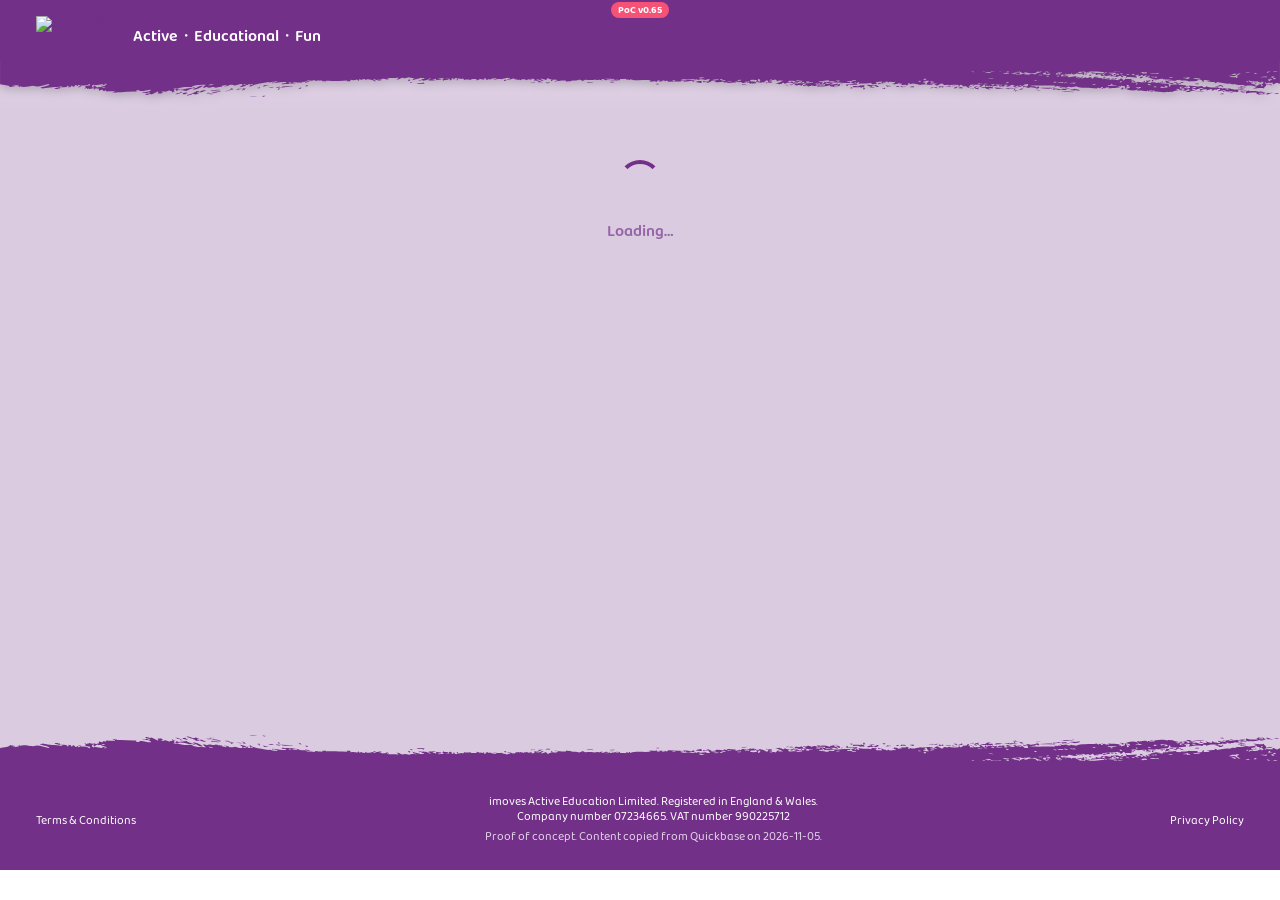
==== commit 5bcd47e8: "Teacher site v0.65: CMS preview mode (?content=draft|published, ?as=, ?ages=) Co-Authored-By: Claude" ====
--- a/index.html
+++ b/index.html
@@ -8,10 +8,10 @@
 <link rel="icon" href="live/favicon.png">
 <!-- The live platform's stylesheet (resources/sass/app.scss in the imoves repo, compiled; Bootstrap 5.2.2 + imoves theme) -->
 <link rel="stylesheet" href="https://cdn.jsdelivr.net/npm/bootstrap-icons@1.11.3/font/bootstrap-icons.min.css">
-<link rel="stylesheet" href="live/live.css?v=0.64">
-<link rel="stylesheet" href="live/vendor.css?v=0.64">
+<link rel="stylesheet" href="live/live.css?v=0.65">
+<link rel="stylesheet" href="live/vendor.css?v=0.65">
 <!-- PoC-only additions on top of the live styles (expand-in-place, badges, sign-in card) -->
-<link rel="stylesheet" href="styles.css?v=0.64">
+<link rel="stylesheet" href="styles.css?v=0.65">
 </head>
 <body>
 <svg xmlns="http://www.w3.org/2000/svg" style="display:none"><symbol id="brush2" viewBox="0 0 841.9 104.3"> <path class="st0" d="M16.9,19.4c-0.7-0.2-1.3-0.1-2-0.4c0.5-0.1,1-0.5,1.5-0.3C15.4,18.9,17.9,19.2,16.9,19.4z"/> <path class="st0" d="M0.7,12.2c0.3-0.5,2.4-0.3,3.5-0.4C3,12.3,1.8,12.5,0.7,12.2z"/> <path class="st0" d="M25.8,17.1c-1.2-0.7-2.5-0.2-3.7-0.7c1.4-0.5,2.9,0.2,3.5-0.7c0.6,0.5,1.4,0,2,0.1c0,0.6-1.2,0.1-2,0.3 C25.7,16.6,26.4,16.9,25.8,17.1z"/> <path class="st0" d="M38.9,16.2c1.3,0.5,2.7,0.1,4,0.1C42.7,17.1,38.9,16.9,38.9,16.2z"/> <path class="st0" d="M36.8,11.9c1-0.3,1.9-0.1,2.9-0.2C38.7,12.2,37.7,12.3,36.8,11.9z"/> <path class="st0" d="M55.9,18.5c-1,0.4-1.9,0.1-2.9,0C54,18.1,55,18.3,55.9,18.5z"/> <path class="st0" d="M65.3,19.8c-0.6-0.2-1.4,0.1-2-0.2c0.4-0.2,0.8-0.3,1.2-0.5C64.9,19.3,65.6,19.5,65.3,19.8z"/> <path class="st0" d="M67.6,19.3c0.7-0.6,2.7,0,2.3,0.3C69.2,19.3,68.4,19.8,67.6,19.3z"/> <path class="st0" d="M83.3,21.2c0.3-0.4-0.8-1,0.7-1C84.5,20.5,84.5,21.3,83.3,21.2z"/> <path class="st0" d="M81.1,19.7c1.5-0.9,2.9-0.1,4.3-0.3C84.7,20.3,82.6,19.9,81.1,19.7z"/> <path class="st0" d="M85.4,20.6c0.9,0.3,1.9,0.1,2.8,0.3c-1,0.3-1.9,0.1-2.9,0.2C85.7,20.9,85.1,20.7,85.4,20.6z"/> <path class="st0" d="M91.5,22.1c1.5,1.3,1,0.9-1.6,1.1C90.4,22.9,90.3,22.5,91.5,22.1z"/> <path class="st0" d="M107.3,22.3c-0.5-0.3,1.7-1.4,1.5-0.6C108,21.4,108.8,22.7,107.3,22.3z"/> <path class="st0" d="M111.5,21.6c-0.9,0.5-1.8,0.5-2.6,0.3C109.7,21.6,110.6,21.5,111.5,21.6z"/> <path class="st0" d="M128.7,24.5c-1.2,0.3-0.5,0.6-1,0.8C125.7,25.3,127.4,24.4,128.7,24.5z"/> <path class="st0" d="M168.7,15.1c0.9-0.2,1.8-0.6,2.7-0.6C171.2,15,170,15.9,168.7,15.1z"/> <path class="st0" d="M200.3,15.5c0.1,0.3,0.3,0.4,1.1,0.5c-0.5,0.5-1.5,0.9-2.7,0.6c0.4-0.3,2.1-0.1,1.5-0.6 c-1.4-0.5-1.4,0.5-2.6,0.1c1.6-0.4,0.4-0.9,0.4-1.3c0.9,0.4,2.3,0.7,4,0.1c0.6,0.5,1.3,0.4,2,0.4C202.8,15.8,201.6,14.9,200.3,15.5 z"/> <path class="st0" d="M208.6,16c0.1-0.1,0.5-0.8,1.2-0.5c-1,0.9,0.7-0.2,1.7,0.3c-0.6,0.5-0.7,0.3-1.8,0.7 C209.3,16.3,209,16.1,208.6,16z"/> <path class="st0" d="M212.8,16.7c-0.6-0.2-0.3-0.4-0.8-0.6c1.2-0.3,0.9-0.1,0.9-0.6c0.3,0.1,0.6,0.1,0.9-0.1 c0.3,0.1,0.5,0.2,0.8,0.4C213.9,16,212.9,16.3,212.8,16.7z"/> <path class="st0" d="M216.6,16.4c1.2,0.7,2.5,0.1,3.7,0.4c-1,0.4-1.9,0-2.9,0.4C217,16.7,216,16.9,216.6,16.4z"/> <path class="st0" d="M222.1,16.1c0.5,0.2,0.8,0.4,0.8,0.6c-0.4,0.2-0.8,0.2-1.2,0.2C220.9,16.7,221.3,16.4,222.1,16.1z"/> <path class="st0" d="M223.7,17.1c-0.6-0.2-0.3-0.4-0.8-0.6c0.3-0.1,0.6-0.2,0.9-0.4c0.4,0.2,1.1,0.4,0.8,0.6 C224.1,16.6,224.3,16.9,223.7,17.1z"/> <path class="st0" d="M224.8,15.6c1-0.1,1.9,0.3,2.8,0.5C226.8,16.6,224.6,15.8,224.8,15.6z"/> <path class="st0" d="M241.4,16.1c0.6,0.5,1.4-0.1,2,0.4c-0.7,0.3-1.4,0.1-2.1,0.6C240.2,16.7,240.8,16.4,241.4,16.1z"/> <path class="st0" d="M250.3,16.9c0.4-0.2,0.8-0.3,1.2-0.5l1.1,0.5C251.8,17.2,251,17.2,250.3,16.9z"/> <path class="st0" d="M259.1,17.4c-1.1-0.1-2.3-0.1-3.4-0.3c0.6-0.5,1.2-0.1,1.7-0.2c0.3-0.1,0.2-0.5,0.9-0.4 C257.4,16.8,260.1,17.2,259.1,17.4z"/> <path class="st0" d="M259.6,15.9c0.8-0.2-0.5-0.5,0.1-0.7c1.1,0.1,1.8,0.2,1.9,0.6C261,15.5,260.3,16.1,259.6,15.9z"/> <path class="st0" d="M271.2,17.9c-1.7,0-3.4-0.8-5.2-0.1c-1.5-0.5-2.2-0.7-1.9-1.4c1.5,0,1.3,0.4,2.5,0.9c1.9-0.2,1.5-0.2,1.8-0.9 C269.2,17,272.4,17.2,271.2,17.9z"/> <path class="st0" d="M266.5,16.2c1.1-0.7,3.6-0.1,3.7,0.2C269,16.1,267.7,16.4,266.5,16.2z"/> <path class="st0" d="M274,16.1c-0.5-0.3-0.9-0.1-1.4-0.4c1.3-0.4,1.2-0.1,0.1-0.5c0.6-0.2,1.2-0.3,1.7-0.2 C273.3,15.4,274.8,15.8,274,16.1z"/> <path class="st0" d="M282.3,16.2c-0.5-0.1-1-0.1-1.4-0.4c0.8-0.3,1.1,0,1.2-0.5C282.9,15.6,282.1,15.9,282.3,16.2z"/> <path class="st0" d="M380.1,20.1c0.3-0.3,0.2-0.6,0.7-1c1.2,0.1,2.4,0.5,3.7,0.7C383,20.3,381.5,20.6,380.1,20.1z"/> <path class="st0" d="M408.3,18.4c0.6-0.5,2.5-0.2,2,0.2C409.6,18.4,408.9,18.9,408.3,18.4z"/> <path class="st0" d="M437.5,19.5c1.1,0,2.3-0.1,3.4,0.1C440,20,437.5,20,437.5,19.5z"/> <path class="st0" d="M456,19.1c-0.5,0.5-3,0.5-4.4,0.8C452.1,19.2,454.7,19.1,456,19.1z"/> <path class="st0" d="M479.9,19.2c0.9-0.5,3.3-0.2,3.2,0.2C482,19.3,480.9,19.5,479.9,19.2z"/> <path class="st0" d="M509.6,21.3c-0.6-0.2-0.3-0.4-0.8-0.6c0.6-0.2,1.2-0.3,1.8-0.2C510.5,20.8,509.8,21,509.6,21.3z"/> <path class="st0" d="M563.5,19c0.5,0.2,0.5,0.4,0.2,0.6c-0.7-0.3-0.3-0.6-1.3-0.9c1.9-0.3,3.9-0.2,5.7,0.1 C565.9,19.1,565.5,19.1,563.5,19z"/> <path class="st0" d="M572.7,21.5c-0.9-0.4-0.8-1.1,0.4-1.1C574.1,20.8,572.7,21.2,572.7,21.5z"/> <path class="st0" d="M571.2,19.8c-0.4-0.2-1.1-0.4-0.8-0.6c0.6,0.4,1.4-0.3,2-0.1C572.3,19.3,572,19.6,571.2,19.8z"/> <path class="st0" d="M639.2,17.5c0.2-0.1,0.6-0.2,0.3-0.4c0.6-0.2,1.2-0.3,1.8-0.2C640.8,17.2,640.3,17.7,639.2,17.5z"/> <path class="st0" d="M643.7,16c0-0.4,0.6-0.7,1.8-0.7C645.5,15.5,644.4,16.2,643.7,16z"/> <path class="st0" d="M648.8,16.9c3.8-0.2,6.1-0.9,9.6-0.9c-1.1,0.4-2.6,0.2-2.1,0.8C653.8,16.9,651.2,17.2,648.8,16.9z"/> <path class="st0" d="M657.5,16.5c1.1-0.5,2.2-0.6,3.2-0.3C659.6,16.4,658.5,16.9,657.5,16.5z"/> <path class="st0" d="M661.8,16.3c1.2-0.6,3.3-0.3,3.5,0.1C664.1,16.6,663,16.3,661.8,16.3z"/> <path class="st0" d="M668.4,16.5c0.7,0.7,0.1,0.7-0.7,1.2c-0.8-0.2-1.4-0.5-2.8-0.5C666,16.8,668.1,17.4,668.4,16.5z"/> <path class="st0" d="M667.4,10.4c0.6,0.2,0.3-0.2,0.9-0.3c0.5,0.1,1,0.1,1.4,0.4C669.1,10.7,667,11,667.4,10.4z"/> <path class="st0" d="M686.5,15c-1.8,0.7-4.7,0.2-5.6,0.7c-0.2-0.1-0.4-0.2-0.5-0.3c-0.2-0.1-0.3-0.2,0-0.2c1.6,0.3-0.1-0.5,0.4-0.6 c0.6,0.4,1.4-0.7,2.1-0.3c0,0.5-2.1,0.3-0.7,1c1.4-0.4,2.7-0.4,4.1-0.6C686.1,14.7,686.1,14.9,686.5,15z"/> <path class="st0" d="M672.6,10.3c1.9-0.3,3.7-0.5,5.5-0.5C676.3,10.3,674.4,10.4,672.6,10.3z"/> <path class="st0" d="M687.9,14.9c1.2-0.2,2.4-0.5,3.5-0.2c-1.4,0.2-1.7,0.5-1.3,0.9C688.8,15.7,688.9,14.9,687.9,14.9z"/> <path class="st0" d="M690,14.1c1.7-0.2,2.1-0.6,4.1-0.4C692.7,14,691.3,14.4,690,14.1z"/> <path class="st0" d="M703,14.3c-1.8-0.5-6.1,1.1-6-0.3c1.8,0.8,3.9-0.4,5.8-0.4C702.3,13.9,703.4,14.1,703,14.3z"/> <path class="st0" d="M702.6,12.8c-2.1,0.4-4.2,1.1-6.1,0.7C698.5,13.2,700.6,12.3,702.6,12.8z"/> <path class="st0" d="M701.3,11.7c0.9,0.3,2-0.5,2.9-0.2C703.4,11.6,701,12.3,701.3,11.7z"/> <path class="st0" d="M702.3,12.4c1.7-0.6,3.2,0.3,4.9-0.2C705.5,13,704,12.6,702.3,12.4z"/> <path class="st0" d="M712.8,13.8c-0.7-0.5-1.6,0.3-2.3-0.3c0.8-0.2,2.3-0.3,1.5-0.8c-1.1-0.3-3.2,0.2-1.5,0.8 c-1.4,0.6-2.8,1-4.1,0.6c3.1-1.1,5-2,7.2-2.8c-0.8,0.7,1.2,0.2,1.3,0.9c0.2-0.5,4.2-2,4.2-1.1C717.4,11.6,713.5,12.7,712.8,13.8z" /> <path class="st0" d="M721.6,12.5c-0.8-0.1-1.6,0.4-2.4,0.4c-0.4-0.2-1.1-0.4-0.8-0.6c1.5,0.4,1-0.4,1.8-0.7 c0.6,0.1,1.1,0.1,1.7,0.3C721.3,12.1,721.8,12.3,721.6,12.5z"/> <path class="st0" d="M721.8,13.4c0.7-0.3,0.4-0.6,1.5-0.8C724.8,13,722.7,13.3,721.8,13.4z"/> <path class="st0" d="M725.4,12.5c-0.4-0.4-2.2,0.1-1.7-0.5c1,0.1,2-0.6,2.9-0.2C725.4,12,725.7,12,725.4,12.5z"/> <path class="st0" d="M48.4,20.3c0.1,0,0.1,0,0.1-0.1C48.6,20.2,48.5,20.2,48.4,20.3z"/> <path class="st0" d="M843.7,19.4c0,0.1-0.1,0.2-0.1,0.3v7v5.4v72.2H-1.7V72V18.7h1c0.4-0.4,1.7,0.2,2.4,0.6 c1.3-0.4,2.2-0.5,2.1-1.1c1.4,0.4,1.2,0.8,1,1.2C6,18.8,8,19.6,8.3,18.8c0.6,0.1,1.1,0.8,1.7,0.5c0.2-1.3-5-0.7-5-1.8 c1.4,0.2,2.8,0.5,4.2,0.7c-0.7-1.2,1.4-1.6,1.4-2.7c1.3,0.8,4.3,0,7.2,0c-1.3,0.3-1.4,0.6-3,0.9c2.5,0.8,5,1.3,7.7,0.7 c2.4,1.3,5,0,7.3,1.3c0.6-0.4,1.1,0,1.7-0.2c0.5,0.2,0.9,0.4,1.4,0.6c3.3-0.6,6.8,0.9,9.1,0.9c-0.3-0.2-0.8-0.3-0.5-0.5 c0.6,0,1.7-0.6,1.7,0c-0.7-0.3-0.7,0.4-0.1,0.5c0.7-0.1,4.2,0.4,5,0.4c-0.7,0.2-2.3,0.2-1.9,0.5c1.2,0.3,2.5,0.3,3.7,0.4 c0.5-0.5,0-1,0.7-1.5c0.1,1,0.9,2.4,4.1,1.7c-0.8-0.3-0.1-0.5-1.1-0.5c2.2-0.8,3.7-0.1,6.4-0.6c1.2,0.9,4.2-0.1,6.2,1.1 c0.8-0.4,1.5,0.1,2.4-0.5c-0.3-0.2-0.8-0.3-0.5-0.5c1.6,0.8,3.7-0.4,6,0.2c-1.1,0.7-3.6-0.1-3.8,0.5c1.9,0.4,8.2,0.1,6.5,1 c1.9,0,4.8-0.6,7.5-0.1c1.4,0.5,1,0.9,2.5,0.9c0.3,0.6-1.3,0.6-1.3,1c0.4,0.1,0.8,0.1,1.1,0c0.7-0.3,0.4-0.6,1.5-0.8 c1.2,0.4-0.8,0.7-0.4,1.1c1.4,0.5,1.4-1,2.9-0.4c-0.7,0.2-0.7,0.5-0.1,0.7c1.6-0.2,0.8-0.4,1.5-0.8c0.5,0.5,1.2-0.3,1.7,0.3 c0.3,0.5-1.4,0.1-0.9,0.6c1,0.6,2.2-0.6,3.3-0.8c-1,0.1-2.8-0.5-1.6-1c2.2,0.2,4.3,0.6,6.6,0.2c-0.2-0.1-0.5-0.2-0.2-0.4 c1.7,0.5-0.9,1,0.4,1.5c1.1-0.7,2,0.6,3.2,0.2c-0.3-0.4-2.3-0.4-1-1.2c1.1,0.3,1.1,0.7,1.6,1c0.7-0.3,1.4-0.5,2.1-0.8 c1.7,0.5,3.5,0.1,5.1,0.6c-1.1,0.6-0.3-0.4-1.1,0c-0.4,0.2,0.3,0.4,0.2,0.6c1.2-0.5,3.8-0.9,5.8-0.6c1.1,0.3-0.3,0.6,0.8,0.9 c1.4,0.1,1.7,0.4,2.6-0.3c1.3,0.4,0.3,0.6,0.5,1c1,0,1.9-0.1,2.9-0.2c-1.3,0.5-0.1,0.4,0.8,0.9c0.5-0.4,2.3-0.4,1.7,0 c-3.5,0.1-6.9-0.4-10.3-0.7c0.5,0.3-0.8,0.6-0.7,1c1.8,0,4.2,0.3,6.4,0.4h2.8c1.1-0.1,2-0.3,2.6-0.8c1.4,0,0.1,0.4,1.1,0.8 c1.2-0.3,2.3-0.1,3.5-0.2c0.3-0.5,1.4-0.3,1.2-0.7c-0.9-0.1-1.9-0.5-2.9,0c0.3,0.2,0.8,0.3,0.5,0.5c-0.7-0.3-1.5,0.1-2.3-0.3 c0.9-0.5-0.1-1,0.7-1.5c1.4,0,0.1,0.4,1.1,0.8c1.6-0.9,4.1,1,4.4-0.5c0.5,0.1,0.9,0.1,1.4-0.1c1.1,0.2,0.3,0.9,1.4,0.6 c0.4-0.1-0.2-0.3,0.1-0.5c1.3,0.1,2.7,0.1,4,0.3c-0.9-0.5,1.6-0.1,0.6-0.5c-1.3,0.2-2.5-0.2-3.7-0.4c2,0.2,2.6-0.2,4.4-0.3 c0,0.2-1,0.5-0.1,0.7c0.4-0.1,0.8,0,1.2-0.2c-0.2-0.3,0.5-0.6,0.1-1c-1.3,0.3-2.5-0.2-3.8,0.3c-1.1-0.3-0.7-0.6-1.3-0.9 c-2.5,0.3-3.4,1.3-5.8,0.4c-0.3-0.5,1.9-0.2,0.7-0.7c-1,0.6-1.3,0.6-2.7,0.6c-0.4-0.4,2.6-0.4,1.3-1c-0.8,0.5-1.9,0.3-2.4,1.2 c-2-0.7,1.7-0.5,0.1-1.2c-1.4,0.7-2.6,0.1-1.8,0.9c-1.4-0.8-2.8-0.8-2.9,0c-0.4-0.1-0.7-0.3-1.1,0c-0.6-0.2,0.2-1-1.3-0.9 c-0.5,0.3-0.4,0.6-0.7,1c-0.9,0-3.3,0.2-3.1-0.4c0.8,0.3,1.7,0,2.6,0.2c-2.2-0.8-5.5,0-5.3-1.4c-1.4,0.5-2.7-0.3-4,0.2 c1.1,0,2,0.9,3.2,0.2l1.1,0.5c-0.4,0.2-0.8,0.3-1.2,0.5c-0.9-0.4-2.4-0.5-3.9-0.8c0.1-0.3,1.1-0.6,0.1-1c-1.7,0.6-4.1-0.1-4.9-0.2 c-0.4,0.6-2.3,0.5-1.9,1.2c-0.3-0.1-0.6,0-0.9,0.1c0-0.7-1.6-0.7-0.7-1.4c-1.2,0-1.6,0.7-1.6,1.1c-1.5-0.5-5.6,0.3-3.7-0.7 c-0.6-0.2-2.7,0.1-2.2-0.5c0.7-0.1,1.3,0.2,2-0.1c-1-0.8-2.1-0.1-3.1-0.4c0.2-0.1,0.4-0.2,0.6-0.2c-0.2-0.1-0.1-0.2,0.3-0.4 c0.5,0.2,0.9,0.5,1.4,0.4c0.3-0.2,0.9-0.3,0.6-0.5c-1.4-0.1-3.4-0.5-4.1,0.4c-2-0.3-4-0.5-6-0.2c0.5,0.4,0.4,0.8-0.1,1.2 c-0.3-1.2-0.8,0.1-2.6-0.4c0.2-0.7,2.6-0.5,1.9-1.2c-2.3,0-4.5-0.6-6.9,0.1c-1.9-1-5.7-0.5-7.3-1.3c0.4-0.2,1.2-0.1,0.9-0.4 c-1.4-0.2,0.4-1-1.3-0.9c-0.4,0.3,0.1,0.6-0.1,1c-1.7,0.5-3.3,0.1-4.9,0.3c0.7,0.3,1.8,0.7,1,1c-1.1,0-2.1-0.3-3.2-0.2 c0.8-0.2-0.5-0.5,0.1-0.7c0.9,0.5,1.8,0.7,2.8,0.5c-1.4-0.4-1.7-0.1-1.1-0.8c-1.8,0-3.6-0.4-5.4-0.5c1.1-0.4,0.5-1.1-0.7-1.1 c0.8-0.6,1.5,0.5,2.3,0c-0.5-0.6-2.1-1.1-4-0.3c0.7,0.6,0.9,0.5,0.2,0.9c1.4,0.4,1.2-0.6,2.6-0.1c-0.7,0.3-1.4,0.1-2.1,0.6 c-2.7-0.3-6.4-1-8.3-0.3c-1.1-0.3-0.3-0.6-1.3-0.9c-0.3,0.1-0.6,0-0.9,0.1c-0.8,0.1-0.2,0.8-1.2,0.5c-1-0.7-6-1.2-7.2-0.2 c-1.4-0.3,0.9-0.5,0.1-0.7c-0.5,0.1-0.9-0.2-1.4-0.4c-0.7,0.5-1.4,0.2-2-0.2c-0.4,0.2-0.1,0.3-0.6,0.5c-0.7-0.4-1.5-0.1-2.2-0.5 c0.5-0.2,0.6-0.4,0.4-0.6c-0.6,0.1-1.2,0.1-1.7,0.2c0.5,0.3,0.9,0.1,1.4,0.4c-1.2,0.1-2.1,0.1-2.6,0.3c0.9-0.8-2.2-0.2-2.2-1 c-3,0.3-6,0.1-8.8-0.8c-1.1,0.5-0.8,0.2-1.4-0.1c-1.9,0.3-5.1,0.3-6-0.5c-1.4,0.8-4.2-0.4-4.5-0.8c0.3,0.1,1.8,0,1.2-0.2 c-0.7-0.2-1.5-0.2-2.3,0c0.3,0.2,0.6,0.3-0.1,0.5c-1.2-0.3-2.5,0-3.7,0.1c3.2-0.8,3.2-1.7,5.3-0.9c1.6-0.4,3.1-0.1,4.6-0.4 c1,0.3,0.4,0.8,1.6,0.8c-0.3,0.3-1.8,0-1.2,0.5c2.7,0,6.1,0.1,7.3-0.7c1.1,0.4-0.4,0.7,0.7,1.1c1.5-0.8,3.7,0.1,4.6,0.1 c-0.8,0-1.6,0.2-2.4,0.4c-0.8-0.6-3.2-0.6-3.2,0.1c1.7,0.5,3.4,0.1,5.1,0.6c0.3-0.1,0.6-0.2,0.9-0.4c-0.2-0.4-1.8-0.2-1.1-0.5 c0.6,0.3,1.2-0.4,1.8-0.5c2.1,1,2.8-0.7,4.9-0.3c-0.4,0.5-2.1,0.3-1.5,0.6c1.7,0,3.4,0.2,5.2,0.1c1,0.3,0.3,0.5,1.1,0.8 c0.9-0.2,1.9-0.4,2.7-0.6c0.4,0.4-1.6,0.9-1.6,1.3c0.6,0.3,1.3,0.1,2,0.2c-0.4-0.6,1.6-0.4,2-0.3c-0.3-0.7,1.3-0.4,1.2-0.7 c-0.2-0.1-0.3-0.2,0-0.2c1.3,0.4-0.7,0.6,0.5,1c1.8,0.4,3-1.1,4.1-0.7c-0.8,0.2-1.1,0.5-0.7,0.7c2.3,0.6,3.8-0.9,4.4-1 c-0.5,0.3,0.1,0.6,0.2,0.9c-0.7,0.3-2.9,0.4-2.7,0.8c2.9,0.5,2.8-0.6,5.3-0.9c0.6,0.2,0.3,0.4,0.8,0.6c0.6-0.2,1.2-0.5,1.8-0.7 c-0.5-0.2-2.5,0.2-2-0.4c1.1,0.1,2.3,0.4,3.5,0.1c-3.3-0.4-6.7-0.5-10-0.8c2.9-0.8,8.5,1.1,9.5-0.2c0.9-0.3,1.7-0.1,2.6-0.1 c-0.3,0.2-0.9,0.3-0.6,0.5c1.8,0.1,3.6,0.6,5.4,0.7c-0.3,0.2-0.9,0.3-0.6,0.5c0.9-0.3,1.7,0.3,2.6-0.1c-0.7-0.2-1.3-0.1-2-0.4 c2-0.5,2.9-0.3,4.5-1.3c1.5,0.5,0.9-0.4,3.4,0.3c1.8-0.9,5.9,0.1,8.6,0.1c-0.3,0.2-0.9,0.3-0.6,0.5c0.3-0.1,0.6,0,0.8,0.1 c-0.1-0.6,1.2-1,2.4-0.4c0.4,0.2-0.3,0.3-0.1,0.5c0.8-0.3,0.2-0.4,1.2-0.5c0.6,0.2,0.1,0.4,0.2,0.6c0.6-0.2,0.4-0.4,0.9-0.6 c1.9-0.1,4.7,0.8,5.8,0.1c1.3,0.4-1.1,0.6-0.1,1c3.2-1.3,5.9-0.5,7.8,0.3c-0.3-0.1-0.6,0.1,0,0.2c-1.3,0-3.3,0.8-2.5,1.4 c1.3-0.2,1-0.6,2.4-0.4c-0.2-0.3-0.4-0.7,0.7-1c1,0.4-0.6,0.7,0.2,1.1c0.9,0.1,0.9,0.5,2.3,0.3c2.1-1.4,6.3-0.8,9.1-1.4 c-0.8,0.3-1.5,0.5-1,0.8c1.6,0,2.1,0.3,2.7-0.6c1.8,0.8,0.7-0.7,2.3-0.2c-1.1,0.4-0.8,0.7-1,1.1c0.4,0.1,0.8,0.1,1.1,0 c0.1-0.3-0.2-0.6,1-0.8c0.5,0.8,1.8,0.3,1.8-0.2c5.2,0.9,10.8-0.3,13.7,1.5c1-0.6,1.9-0.1,3-0.7c1.4,0.8,2.6,0.4,3.5-0.2 c2.1,0.2,2.6,0.7,3.8-0.1c1.6,0.3-1.2,0.6-0.4,0.8c1.1,0.4,1.9-0.3,2.2,0.5c0.8-0.5,1.6-0.4,2.3-0.2c-0.3,0.2-0.9,0.3-0.6,0.5 c5.6-0.4,12.6,0.4,17.3-0.4c-1.4-0.2-4.4,0.1-4.8-0.5c0.4,0.1,1.2,0.1,0.9-0.1c-1-0.2-2.2-0.4-1.8,0.2c-2-0.1-1.1-0.9-0.1-1.4 c2,0.6,5.1,1.5,5.7,0.4c0.7,0.6,1.6-0.2,2.3,0.3c-0.3,0.4-1.8,0.1-1.2,0.5c0.8,0.4,1.7,0.1,2.6-0.1c-0.2-0.1-0.5-0.3-0.3-0.4 c1,0.4,0.7,0.8-0.7,1.2c-0.9-0.2-0.9-0.5-2.3,0c1.5,0.4-0.7,0.8,0.4,1.2c0.7-0.2,1.4,0,2-0.1c1-1.4,4.3-2.1,6.9-2.2 c-1.4,0.4,0.7,0.6,1.1,0.5c0.6-0.7,3.2,0,4.6,0.1c-0.4,0.2-1.2,0.4-0.9,0.6c1.4,0.4,2-0.9,3-0.7c-0.5,0.8,1.5,0.1,2,0.2 c-0.6,0.3,1,0.6,1.3,0.9c0.5-0.2,1-0.1,1.5-0.3c-0.8,0.1-1.8-0.1-1.1-0.5c1.2,0.4,2.8,0.4,2.6-0.3c1.3,0.3-0.8,0.5,0.5,0.7 c1.4-0.8,1,0,2-0.1c0.8-0.3,0.5-0.6,0.4-0.9c-0.3,0.6-2.3-0.1-3.4-0.1c1-0.2,0.1-0.5,0.7-0.7c0.9,0.1,1.7,0.3,2.6-0.1 c0.1-0.5-0.9-0.5-1.6-0.8c2.6,0.1,2.8,0.5,3.9,1.3c1.6-0.4,2.7,0.6,3.9,0.8c-0.1,0.4-1,0.7-1,1.1c1.4-0.1,2.7,0.2,4,0.1 c0.4-0.3,0.3-0.9,1.5-0.6c0,0.4-1.6,0.3-0.4,0.9c0.7-0.6,0.6-0.2,1.7-0.2c0.1-0.3,0.5-0.6,0.4-0.9c-0.4,0.1-2-0.1-1.4-0.4 c0.8,0,1.5,0.5,2.3,0c-0.2-0.5-1.8-0.2-1.1-0.5c0.5,0.2,0.9-0.2,0.9-0.4c1.1,0.3,1.3,0.7,1,1c0.8-0.1,1.5,0.3,2.3,0 c0.9,0.4,0.9,1.4,2.2,1c1.4-0.3-0.7-0.8,1-1.1c1.3,0.4-1.1,0.7,0.2,1.1c2.2,0.2,4.4,0.4,6.7-0.2c-0.3,0.8,1.9,0.1,2.6,0.2 c1,0.2,0.6,1,1.9,0.9c1-0.5,2.3-1.2,3-1.4c0.1,0.3,0.8,0.5,1.6,0.8c0.3,0.6-1.9,0-1.5,0.6c1.3,0,4.2,0.2,4.6-0.4 c-0.8-0.2-2.1,0.2-2-0.4c2.7-0.5,6.3,0.6,8.1-0.1c3.1,0.5,4.7,1.4,6.6,0.5c0.5,0.3,0.5,0.8,1.7,0.5c-0.3-0.2-0.1-0.4-0.8-0.6 c0.6-0.2,1.2-0.5,1.8-0.7c0.2,1.2,3.8-0.3,4,0.6c-0.8-0.3-1.4,0.1-1.2,0.5c1-0.2,1.8,0.6,2.9,0.1c-0.5-0.6,1-0.2,2.1-0.6 c1.3,0.3-0.8,0.5,0.5,0.7c0.3-0.1,0.6-0.2,0.9-0.1c-0.2,0.6-3.2,0.3-2.4,1.2c1.6-0.6,4.2,0.8,5-0.5c0.6,0.2,0.3,0.4,0.8,0.6 c1-0.5,2.6,0,2.7-0.6c-0.6-0.4-1.4,0.4-2-0.2c2.5-0.5,3.8-0.2,5-1c0.7,0.4-0.5,0.7,0.2,1.1c-1.3-0.7-3,0.2-2.4,0.7 c1.4-0.4,2.7-0.1,4.1-0.4c-0.1-0.2-0.3-0.5-1.1-0.8c1.1-0.6,2.1-0.3,3.2-0.5c1.1,0.3,0.4,0.6,0.8,0.9c2.2-0.9,6.1,0.1,8.2-0.8 c0.2,0.4-0.5,0.7-0.4,1.1c1.9,0.2,0.7-0.8,2.3-0.4c-0.3,0.1-0.6,0.3-0.1,0.5c0.6-0.2,1.7-0.4,1.8-0.7c-0.9,0-1.7,0-2.6-0.2 c0.5-0.2,0.2-0.5-0.5-0.7c1.9-0.2,3.8,0.1,5.8,0.1c1.8-0.4,0.7-0.8,0.7-1.2c1.8,0.4,0.4,0.4,1.6,1c-2.6,0.9-3.8,0.4-5.8,0.6 c1.4,0.3,1,0.5,2.2,0.8c-0.3,0.6-1.4,0.6-1,1.3c-0.6-0.3-2.7,0.1-2.3,0.2c1,0.6,3.5-0.1,3-0.7c0.7,0.6,3,0.2,2.9-0.2 c-0.6-0.5-1.4,0.2-2-0.2c0.3-0.2-0.1-0.3-0.5-0.5c4.4-0.7,12.6,1.3,12.8-0.8c0,0,0.1-0.1,0-0.2c0,0.1,0,0.1,0,0.2 c-0.2,0.3-1.6,0.2-1.1-0.2c0.4,0,2.2,0.1,1.7-0.2c-1.4-0.1-2.9,0.3-4.4,0.8c-1.1-0.9-2.5,0.1-3.7-0.4c0.7-0.5,1.3,0.1,2-0.1 c-0.1-0.3,0.3-0.6-0.2-0.9c1.5-0.3,1.2-0.8,2.6-0.3c0,0.5-2.6,0.5-1.3,1.2c1.5-0.7,3.2-1,2.8-1.5c-0.4-0.4-2.3,0.1-1.7-0.5 c0.5,0.1,0.9,0.1,1.5-0.1c0.7,0.9,3.5,0.3,2.7,1.5c1.1-0.7,5.4-1.4,7-0.6c-0.2-0.2-0.1-0.3,0.1-0.5c0.4,0.1,0.7,0.3,1.1,0 c0.5,0.3,0.4,0.7-0.1,1c-1.5-0.2-3.1-0.1-4.6-0.1c0.4,0.3-1,0.5,0.2,0.9c1-0.8,4.1,0.1,6.1-0.7c-0.7-0.3-1.4-0.2-0.8-0.6 c1.8-0.2,5.4,0.5,5.5-0.5c0.4,0.6,0.8,1.2,2.6,0.4c0.6,0.2,0.3,0.4,0.8,0.6c-0.6,0.5-1.1-0.3-1.7,0.2c1.9,0.7-0.9,0.2-0.4,0.6 c0.7,0.4,1.5,0,2.3,0c-1-0.7,1.2-0.6,0.4-1.3c0.5,0.5,2.8,1.1,3.4,0.3c0.4,0.3,0.9,0.1,1.4,0.4c0.5,1-3.5,0.5-2.2,1.3 c-3.9-0.6-6.6,0.1-10.1,0.2c1.2,0.8,3-0.4,3.4,0.5c1.3-0.2,1.4-0.4,1.5-0.8c2.1,0.5,1,0,1.1,0.8c1.1-0.2,1.8,0.1,1.5-0.6 c1.9,0.1-0.4,1-0.2,1.5c1.4-0.4,2.6,0.4,4,0.1c-0.2-0.2-0.2-0.5-0.5-0.7c-0.7,0.5-1.4,0.2-2,0.3c-0.7-0.2-0.6-1,0.4-0.9 c-0.7,0.1-0.8,0.8-0.1,0.5c0.8-0.2,1.1-0.5,1.2-0.7c1,0,3.4,0.5,3.4,0.1c-0.9-0.5-1.9,0.1-2.8-0.3c0.9-0.6,2,0,2.1-0.6 c0.5,1.1,5.6,1,5.5,0c1.2,0.4,0.6,1,1.9,0.6c0.4-0.2,0.1-0.4,0.4-0.6c0.9,0.4,1-0.1,1.5-0.3c0.9,0.2,1.9,0.5,2.8,0.5 c-2.2,0.5-4.4,1.1-5.1,2c1.2,0,0.9-0.4,1.2-0.7c1,0.6,2.1,0,3.1,0.4c-0.6,0.3,0.1,0.6,0.8,0.9c1.3-0.7,2.4,0.1,2.9,0.1 c0.4-0.2,1.2-0.4,0.9-0.6c-0.4-0.1-2.3,0.3-1.7-0.3c0.4,0.1,2.3-0.3,1.8-0.5c-0.5,0.3-2.5,0.1-2-0.4c1.5-0.8,2.9,0,3.8-0.8 c0.6,0.2,0.1,0.4,0.2,0.6c1.3-0.1,3.6,0.3,4.1-0.4c2.2,0.8,2.9-0.2,4.9-0.3c-0.1,0,1.4,0.7,1.4-0.1c1,0.3,0.3,0.5,1.1,0.8 c0.6-0.8,3.2-0.1,4.7-0.4c-0.5,0.2-0.2,0.5,0.5,0.7c1.5,0.3,0.6-0.5,1.5-0.3c-0.3,0.2-0.3,0.4,0.2,0.6c0.6-0.6,1.1,0.4,1.7,0 c0.8-0.2-0.5-0.5,0.1-0.7c1.9,0.3,3.9-0.5,5.8-0.1c-0.5,0.2-0.6,0.4-0.4,0.6c1.5-0.5,2.6-0.6,2.6,0.2c2.1-0.4,4.7-0.8,5.7,0.1 c1-0.5,1.9,0,2.9-0.2c0.3-0.4,1-0.3,1.5-0.8c0.5,0.5,0.6,0.6,1.7,0.5c-0.1,0.5-1.5,0.3-2.4,0.4c0.8,0.5-0.3,1-0.7,1.5 c1.2,0.2,2.4,0.2,2.9-0.4c1.7,0.2,3.4,0.8,5.2-0.1c1.1,0.2-0.3,0.9,0.8,0.6c0.3-0.1,0.1-0.2,0.3-0.4c2.4,0.9,7-0.1,10.3,0.5 c-1.3-0.6-1.3-0.4-2.2-1c-0.6,0.5-1.1-0.3-1.8,0.2c0.3,0.2,0.9,0,0.5,0.3c-2.9,0.3-3.9-0.5-6.6-0.2c0.8-0.2,2.1-0.2,0.7-0.7 c1.2-0.4,1.9-0.2,2.3,0.3c0.8-0.2,3.9-0.8,5.5-0.5c-0.5,0.2-1.1,0.4-0.4,0.6c0.7,0.3,1.6-0.2,2.3-0.2c-0.3-0.1-0.5-0.3-0.8-0.4 c2.8,0.1,5.6,0,8.4-0.2c1,0.3,0.3,0.5,1.1,0.8c0.4-0.2,0.8-0.3,1.2-0.5c0.6,0.2,0.1,0.4,0.2,0.6c0.6-0.2,1.1,0.2,1.8-0.2 c-0.3-0.2-0.8-0.3-0.5-0.5c0.8,0.2,1.7-0.2,2.6,0.2c-0.5,0.2-1.1,0.4-0.4,0.6c0.6-0.3,1.2,0,1.8-0.5c-0.5-0.2-0.5-0.4-0.2-0.6 c1.5,1,3.3,0,4.9,0.2c0.2,0.2-1.1,0.5-0.7,0.7c3.6,0.8,9.1-0.6,13.4,0.9c0.5-0.2-0.5-0.4,0.4-0.6c1.5,0-0.3,0.3,0.8,0.6 c1.5,0-0.2-0.3,0.9-0.6c0.8,0.3,0.1,0.5,1.1,0.8c1.3-0.4,2.5,0.1,3.8-0.3c-0.5-0.2-0.5-0.4-0.2-0.6c0.4,0.1,0.8,0,1.2-0.2 c2,0.8,3.4-0.2,4.9,0.2c-0.2,0.7-1.9,0.2-2.9,0.4c0.3,0.1,0.1,0.2,0.3,0.4c2.1,0,4.2,0.1,6.3,0.1c-1.2-0.4-2.4-0.6-3.7-0.4 c0.7-0.2,0.2-0.4,0.4-0.6c2,0.8,1.4-0.1,2.9,0.1c0.4,0.4,1.7,0.9,2.8,0.8c-0.4-0.6-0.8-0.6-1-1c0.8,0.4,1.7,0,2.5,0.7 c0.2-0.5,2.1-0.6,2.3,0c2.3-0.7,4.5-0.3,6.7-0.2c1.3-0.2,1.1-1,2.1-0.8c-0.7,0.7,1.1,0.2,1.6,1c2.2-1.1,5.2-0.2,6.5-1.3 c0.8,0.4,1.7-0.1,2.6-0.1c-1.4,1.4,5.6,0.4,7.2,0c0.5,0.8-2.1,0.4-2.1,0.8c0.8,0.3,1.7,0.6,2.5,0.7c-0.6-0.7,0.4-0.2,1.2-0.2 c-0.1-0.6,0.2-0.6,0.7-1c1.2,0.4-0.7,0.6-0.1,1c1.1,0.4,2.5,0.4,2.2,1.3c0.7-0.5,0.8-1,1.6-1.6c0.6,0.6,2.6,0.6,3.3,1 c0.3-0.5-1.8-1.1-1.8-1.6c2.1-0.2,2.3,1.6,5.1,0.6c-2.9-0.3-2.3-1.1-5.3-1.5c1.2,0.1,3.8-0.1,4,0.3c-0.3-0.1-0.6,0-0.9,0.1 c1.2,0.8,2.4,0.9,3.6,0.9c-0.4,0.4-1.2,0.4-0.1,1c0.7-0.1,1.3,0.2,2-0.1c-0.4-0.4-1.7-0.1-0.5-0.5c1.5,0.2,2.2,0.6,3.2-0.3 c1.1,0.9,4.2,0.6,3.7,0c0.4,0.2,0.7,0.3,1.1,0.5c0.6-0.6,1.2-0.3,2.4-0.4c0.9,0.5,0.2,0.8,1.6,1c1.3-0.4,2.6-0.9,4.4-0.5 c-0.7,0.4-2.7,0.1-2.4,0.7c1.1-0.1,1.5,0.4,2,0.4c1.9-0.5,2.6-0.3,3.6-1.1c2.8,0.8,5.9-1.2,8.6,0.2c0.1-0.3,0.4-0.4,1.2-0.5 c1.4,0.3-0.1,1.1,1.6,1c0.9-0.3-0.8-0.6,0.4-0.9c1.9,0,3.3,0.4,4.6-0.4c1.4,0.3-0.9,0.5-0.1,0.7c1.5,0.1,3.6,0.3,4.4-0.5 c1.2,0.1,2.5,0.4,3.8,0c0.7,0.3,0.3,0.6,1.3,0.9c1-0.8,1.9,0.4,2.9-0.2c-0.2-0.3,0.4-0.6,0.7-1c1.1,0.5-1.4,1,0.1,1.6 c0.5-0.3,1-0.1,1.5-0.1c-0.1-0.3-0.4-0.6,0.4-0.9c1,0.3-0.3,0.7,1.1,0.8c1-0.4,0.4-0.8,0.1-1.2c1,0.7,0.4-0.5,1.5-0.1 c-0.4,0.2,0.4,0.1,0.8,0.4c-0.4,0.2-1.2,0.1-0.9,0.4c0.9,0.5,1.9,0.1,2.9,0.1c-0.6-0.5-1.4,0.2-2-0.4c1.6-0.8,3.1,0.1,3.3-1 c0,0.6,0.9,0.6,1,1c-0.4,0.1-1.2,0.5-1,0.8c1.1,0,3.6,0.6,3.8-0.3c-0.9,0.3-2.3,0-2.2-0.5c1.8-0.4,3.5-0.2,5.3-0.9 c1.4,0.6,3.2-0.3,3.1,0.7c1.6-0.4,2.6-0.2,3.5-0.7c-0.2,0.8,2.3-0.2,3.1,0.4c-0.9,0.5-1.7-0.2-2.6,0.3c2.2,0.9-1.8,0.2-1.3,1 c1.1,0.3,1.8,0,2.3,0.3c1.5-0.8,3.7-0.9,5.4-1.6c0.4,0.4-1,0.7-0.4,1.1c-0.6,0.4-2.5,0-2.1,0.6c1.7-0.2,3.3-0.5,4.9,0.2 c1.4-0.3,2.8-1,4-0.2c2-0.1,2.5-1.7,4.4-1c-1.4,0.2-1.1,0.6-1.6,1.1c2.6-0.6,6.7,0.1,7.6-0.8c-1-0.7-0.4,0.5-1.4-0.1 c0.5-0.2,1-0.4,1.5-0.6c0.4,0.7,1.8,0.7,3.1,0.7c0.6-0.9,2.2-0.4,3.6-0.9c1.3,0.3,1,0.6,1.9,0.6c1.7-0.7-3.1-1-0.4-1.5 c-0.1,0.8,3.8,1.7,5.6,1.4c-0.5-0.2-0.5-0.4-0.2-0.6c1,0.3,0.3,0.5,1.1,0.8c2.1-0.1,1.9-0.9,3.5-0.2c0.5-0.3-0.1-0.6,0.4-0.9 c1,0.3,0.3,0.5,1.1,0.8c1.4-0.5,2.8-0.7,4-0.2c1.2-0.3-0.7-0.7,0.7-1c0.9,0.1,1.7-0.1,2.6-0.1c-0.8,0.2-1.1,0.5-0.7,0.7 c5.3-0.3,8.8-0.5,14.2-0.3c-0.3-0.2-0.6-0.3,0.1-0.5c0.6,0.5,1.3,0,2,0.2c-0.3,0.2-0.3,0.4,0.2,0.6c1.4-0.3,2.7,0.1,4.1-0.4 c0.6,0.2,0.3,0.4,0.8,0.6c1.8-0.9,3.5,0,5.2-0.4c-0.3-0.1-0.1-0.2-0.2-0.4c-0.9,0.2-1.7,0-2.6-0.2c1.3-0.2,2.7-0.3,3.3-1 c1.6,0.4-1.5,0.6-0.7,1c3.9-0.2,10.8-2.1,14.6-1.4c0.6-0.6,0.9-0.3,2-0.3c0,0.9-3.9,0.6-3,1.4c2.5,0,5.5-0.2,8.7-0.8 c1.2,0.4,0.5,0.7-0.3,0.1c0.2,0.4-3,0.6-2.7,1.3c1.8-0.1,4.6-0.6,5.2-1c-0.1,0.1,0.3,0.3,0.6,0.4c3.9-0.9,7.8-0.8,11.8-2.7 c0.8,0.4,0.3,0.7,0.2,1.1c-0.6-0.2-0.3-0.5-0.8-0.4c-0.7,0-1,0.1-0.6,0.5c1,0,1.9,0.2,2.9,0.1c-0.3-0.2,0.4-0.4,0.4-0.6 c0.8-0.1,1.4,0.7,2.2,0.5c0.3-0.2,0.9-0.3,0.6-0.5c-1.5,0-1.3,0.1-1.7-0.5c-0.9,0.2-1.7,0.1-2.6,0.1c1-0.4-1.8-0.2-0.8-0.6 c1.2-0.1,0.7,0,1.7,0.5c2.8,0.2,3.8-0.8,5.9-0.9c-0.9,0.7-2.7,1.3-1.7,2c1.6,0.4,3.4-0.8,5-0.8c1.1,0.7,2.3,0.3,3.4,0.3 c-0.1-0.5,3.3-1.2,3.5-0.7c-0.9,0-2.5,0.2-1.2,0.7c0.8-0.4,1.6-0.3,2.4-0.4c-0.4-0.2,0.6-0.4-0.2-0.6c2.6-0.4,1.7-0.2,4.4-0.8 c2.4,1.2,3.5-0.9,6,0.5c0.8-0.4,1.6-0.2,2.4-0.7c-0.3,0.9-0.9,1.4-2,2.1c3.7-0.1,7.8,0.1,9.7-1.6c2.9,0.2,7.3,0.2,9.4-1.2 c-3.2-1.4-8.1,1.5-10.4,0.5c0.7,0.2-0.5,0.9-1.2,0.7c0.3-0.2,0.3-0.4-0.2-0.6c-1.8,0.3-2.7,1.9-5.4,1.6c1.3-0.9,4-2.5,6.6-2.5 c0.3,0.3-2,0.6-0.7,1c2-0.6,3.7-0.8,5.1-2c1.7,0.4,3.4,0.4,5.1,0.6c1.9-0.9,3.5-0.6,4-1.7c1.2,0.4-0.9,0.6,0.5,1 c2,0.1,1-0.1,1.4,0.6l2.7-1c0.9,0.3,1.9,0.3,2.9,0.1c-0.5-0.5-1.1-0.1-1.7-0.3c1.1-0.3,1.4-0.6,1.3-0.9c1,0.1,2-0.3,2.9,0.3 c-0.6,0.3-1.2,0.6-0.1,1c1.2-0.7,2.6-1.3,4-2c1.2,1,2.8-1.1,4.1-0.1c-0.2,0.5-1.3,0.3-1,0.8c-0.7-0.3-1.6,0.2-2.3,0.2 c0.3,0.2,0.1,0.4,0.8,0.6c0.6-0.2,1.2-0.5,1.8-0.7c0.4,0.9,1.9,0,3.1,0.4c-2.4,0.7-5.4,0.2-6.3,1.9c2.4,0.4,7.1-2,8.1-0.1 c0.7,0,1.4-0.3,2.1-0.6c-0.3-0.2-0.8-0.3-0.5-0.5c4.2,0.4,8.5-0.7,12.7-0.2c-0.3-0.2,0.4-0.4,0.4-0.6c0.8,0.6,1.7-0.2,2.6,0.2 c-0.8,0.5-2.2,0.3-1.5,0.8c1.7,0,3.4,0.1,5.2-0.1c1,0.3,0.3,0.5,1.1,0.8c0.3-0.2,0.2-0.4,0.9-0.6c0.7,0.3,0.3,0.6,1.3,0.9 c1.2-0.4,1.2-0.2,1.8-0.7c0.5,0.5-0.1,1,0.4,1.5c1.2-0.2,2.4-0.6,3.5-0.2c-0.2,0.1-0.4,0.1-0.6,0.2c0.1,0.1,0.3,0.2,0,0.2 c-0.5-0.5-2.4-0.3-2,0.1c2.2,0,3.6,0,5.3-0.6c0.3,0.7,1.5,0.2,1.6,0.8c0.1-0.3,0.8-0.6,1.5-0.3c-1.2,0.5-1.2,1-0.2,1.5 c-1.2,0.1-2.3,0.2-3.5,0.4c0.7,0.3-1,0.6,0.5,1c1.4-1,3.3-1,5.3-1.1c-0.1-0.5,0.7-1.4,2.4-0.9c-0.7,0.3-1.4,0.1-2.1,0.6 c0.1,0.4,1.3,0.7,1.6,0.8c0.3-0.2,0-1,1.2-0.7c-0.4,0.1-0.3,0.8,0.5,0.5c1-0.3,0-0.7,1.6-1.1c0.7,0.2,0.6,1,1.3,0.9 c-0.4-0.3,0.7-1.3,1.9-1.2c0.5,0.5-0.8,0.5-0.7,0.7c1.1-0.4,0.7,0.8,1.4,0.4c-0.7-1,3.1-1.4,4.7-1.1c0.3-0.3,0.3-0.6,0.1-1 c1,0.3,1.8,0.2,1.5-0.3c0.7,0.3,1.5-0.1,2.3,0.3c-0.9,0.6-3.6,1.2-5.4,1.3c0.3,0.1,0.1,0.2,0.3,0.4c4.9-0.9,7.9-0.3,12.9-1.6 c0.5,0.5,1.1,0.2,1.7,0.5c-1.7,0.9-4.9,0.9-6.3,2.2c0.2,0.1,0.4,0.2,0.6,0.3c3.4-0.8,6.8-2.4,10-1.2c2.8-0.4,6.9-1.2,8.7-0.3 c0-0.3,0.7-0.4,1.5-0.3c-0.9,0.3-1.2,0.5-0.4,0.8c0.8-0.1,1.5,0.1,2.2,0.5c0.8-0.3,1.5-0.1,0.9-0.6c-0.4,0.1-0.8,0.4-1.2,0.2 c0.3-0.8,2.4-0.5,3.6-1.1c0.6,1.6,4.5,1.4,7,2C840.7,18.6,842.6,19,843.7,19.4z M28.7,25.1c0.4,0.2,0.8,0.1,1.1,0.3 c0.8-0.3,1.6-0.6,2.4-0.9C30.9,24.1,28.5,24.6,28.7,25.1z M17.1,25.9c0.2-0.3-0.4-0.6-0.8-0.9c-0.4,0.2-0.8,0.3-1.2,0.5 C15.7,26,16.5,25.4,17.1,25.9z M1.6,26.7h3C4.1,26.2,2.4,26.1,1.6,26.7z M3.7,21.5c-0.4,0.2-0.8,0.3-1.2,0.5c0.6,0.4,1.3,0.5,2,0.1 C4,21.9,4.3,21.7,3.7,21.5z M3.5,23.2c0.7,0.3,1.5,0.3,2.3,0c-1.3-0.3,0.8-0.5-0.5-0.7C4.6,22.5,3.5,22.9,3.5,23.2z M6.7,20.4 c-1.4,0.3,0.9,0.7,0.5,1c-0.7,0-1.3-0.3-2-0.2c-0.7,0.5,1.1,0.3,1.4,0.6c0.5-0.2,1-0.4,1.5-0.6C6.7,20.9,8.2,20.4,6.7,20.4z M6.1,26.5c1.6,0.4,2.1,0,2.7-0.6C6.8,25.8,8,26.5,6.1,26.5z M8.5,22.7c-0.3,0.2,0.3,0.3-0.1,0.5c1.5,0.6,3.1-0.3,4.6-0.2 C11.6,22.5,10,23.2,8.5,22.7z M12.3,17c-1.3-0.2-1.5,0.9-0.1,0.7C13,17.5,11.8,17.3,12.3,17z M20,19.8c-0.9-0.4-1.9-0.1-2.8-0.8 c0.7-0.3,1.3,0.4,2-0.1c-0.4-0.4-1.7-0.1-0.5-0.5c-0.9-0.2-1.9-0.3-2.9-0.3c-0.3-0.2,0.5-0.1,0.9-0.4c-0.6-0.5-1.3-0.4-2-0.4 c0.3,0.6-0.4,0.2-1.5,0.6c0,0.2,0.3,0.4,0.8,0.6c-0.5,0.1-0.9-0.3-1.4-0.1c-0.1-0.2,0.4-0.4-0.2-0.6c-1.2,1-2.7,1.5-0.2,2.2 c0.4-0.2-0.7-0.4-0.2-0.6c1.4,0,2,0.2,2.8,0.8c1.2-0.3,2.2,0.5,3.5-0.2c0.3,0.5,2,0.2,1.4,0.6C21.3,20.9,20.3,20.1,20,19.8z M21,19.5c-0.6,0.3,0.1,0.6,0.8,0.9C22.6,20,21.5,19.5,21,19.5z M19.7,26.1c1,0.2,2.1,0,3.2-0.1C21.8,25.9,20.8,25.5,19.7,26.1z M32.1,22.9c-1.3-0.3-3,0.2-3.4-0.5c-0.8,0.2-1.8,0-1.8,0.5c2.7,0.5,0.6,1.9-1.1,2.3c2.4,0.5,1.9-1,4.2-1.6 c1.3-0.1,2.5,0.4,3.7,0.2C33.3,22.9,30.7,23.5,32.1,22.9z M52.7,21.6c-1,0.8,4.1,1,4.3,0.4C55.6,21.4,54.1,22.2,52.7,21.6z M61,21.6c-1,0.5-0.8,0.4-2.1,0.8c0.5,0.5,1.1,0.2,1.7,0.5c1.1-0.8,2.1-0.1,3.2-0.6C62.9,22,61.9,22.3,61,21.6z M70.4,22.6 c1,0.5,2.1,0.3,3.2-0.1C72.6,22.5,71.5,22.3,70.4,22.6z M81.4,22.4c-1.2,0.3,0.5,0.6-0.4,0.9C82.1,23.4,82.7,22.6,81.4,22.4z M82.2,23c0.7,0.5,1.5,0,2.3,0.3C84.9,22.9,82.9,22.6,82.2,23z M80.8,24.9c-0.8,0.2-1.1,0.5-1.2,0.7c0.7,0.3,0.6,0.1,0.9-0.1 c2.2,0,3.9,0.3,5-0.5C83.9,24.8,82.3,25.4,80.8,24.9z M89.7,25.2c-0.8,0.2-1.5,0-2.3,0.5c0,0.2,0.3,0.4,0.8,0.6 c1.2-0.5,1.5-0.3,2,0.2c1.1-0.5,0.5-0.5,1.8-0.7C91.2,25.6,90.5,25.7,89.7,25.2z M95.9,24.2c-0.9,0.4,0.8,1.1,1.7,0.5 C97,24.4,96.5,24.2,95.9,24.2z M99,24.9c0.8,0.5,1.8-0.3,2.6-0.3C100.8,24.4,99.9,24.5,99,24.9z M109.6,26.7 c-0.9-0.4-1.8-0.4-2.7,0H109.6z M103.6,26.7h3.2c-1.1-0.7-2.3,0.2-3.4-0.3C103.4,26.5,103.5,26.6,103.6,26.7z M103.3,25.3 c0.8-0.1,1.5,0.3,2.3-0.2C104.8,24.6,103.3,24.7,103.3,25.3z M107.2,23.8c-0.3,0.3,0.5,0.2,0.8,0.4c-0.8,0.2-1.5,0-2.3,0.4 c0.4,0.3,0,0.7,1.1,0.8c0.3-0.7,0.9-0.7,2.4-1.2c0.4,0.3-0.4,0.6,0.8,0.9c0.7-0.2,0.6-0.4,0.9-0.6C109.7,24,109,23.5,107.2,23.8z M107.5,25.7c1.9,0.2,3.8,0.3,5.8-0.1C111.4,25.2,107.9,24.6,107.5,25.7z M116.9,24.7c0.1-0.4-1.3-1.1-2.2-0.5 C115.9,24.5,115.4,25.2,116.9,24.7z M115.9,25.5c-0.6-0.7-1.4,0.5-2,0.1c-0.3,0.2,0.3,0.3,0.5,0.5 C114.9,25.9,115.4,25.7,115.9,25.5z M13.2,11.8c0.3,0.4-1.5,0.6-0.9,0.1c-0.8,0-1.4,0.3-1.8,0.7c1.8,0.2,1.6-0.1,2.9,0.1 C13.6,12.4,13.9,12.1,13.2,11.8z M29.7,13.3c1.2,0.4,2.5,0.4,3.7,0.4C33.4,13.1,30.8,13.4,29.7,13.3z M35.4,13.6 c-0.4,0.5,1.6,0.6,2.2,0.8C38,14,36.1,13.4,35.4,13.6z M65.1,15.8c0.5,0.5-1.4,0.5-1.8,0.7c0.9,0.2,1.9,0.1,2.9-0.2 c-0.7-0.2-0.8-0.4-0.2-0.6c-1-0.6-2.1-0.4-3.1-0.4C62.5,16,64.6,15.3,65.1,15.8z M55,16.3c1,0.2,2.1-0.1,3.2-0.6 C57.2,15.2,56.1,15.9,55,16.3z M58.1,14.4c1.1,0.4,1.8,0.1,2.2,0.8c0.8-0.5,0.8-1,2.4-1.2C61.8,13,60.1,14.3,58.1,14.4z M63.4,13.7 c-0.8,0.4-0.1,0.8-0.7,1.2c0.8,0,1.5,0.1,2.3-0.2C64,14.4,64.6,14.1,63.4,13.7z M65.3,14.9c0.8,0.3,1.7,0.4,2.6,0.4 C68.1,15.1,66,14.2,65.3,14.9z M73.7,16.5c0.4,0.5,1.1,0.8,2.2,0.8c0.9-0.5-0.9-0.5-0.8-0.9c1.6-0.6,1.6,0.2,2.9,0.3 c0.6-0.2,0.3-0.5,0.9-0.4C78.4,15.6,75.3,15.8,73.7,16.5z M80.9,16.5c0.5,0.3,1.1,0.5,1.7,0.5c0.1-0.2,0.2-0.3,0.6-0.5 C82.5,16.2,81.7,16.2,80.9,16.5z M82.3,14.1c1.4,0.1,2.8,0.4,4.3,0.2C85.3,13.7,83.8,13.8,82.3,14.1z M84.8,17.8 c0.7,0.3,1.4,0.9,2.3,0.3C86.3,17.9,85.6,17.4,84.8,17.8z M94.9,18.1c-0.7-0.3-1.5,0.4-1.5,0.6C94.6,19,94.7,18.4,94.9,18.1z M92.8,16.1c-0.8-0.3,1.9-0.5,0.4-0.9c-0.7,0.8-2.3,0.5-2.7,1c1.5,0.1,3,0.4,4.6-0.2C94.4,15.6,93.5,16.3,92.8,16.1z M100.5,16.6 c-1.1,0-1.7,0.9-0.4,1.3C101,17.5,101.1,17,100.5,16.6z M104.7,20.3c0.5-0.3,1.2-0.5,0.4-0.9c-0.5,0.2-1,0.4-1.5,0.6 C103.9,20.3,104.3,20.2,104.7,20.3z M105.4,16.5c-1.3,0.5-2.5-0.1-3.8,0.3c1.1,0.5,2.1-0.1,2.5,0.6c1-0.8,1.2-0.3,2.7-0.6 C106.3,16.9,105.9,16.8,105.4,16.5z M110.9,18.6c1-0.2,0.1-0.5,0.7-0.7c-1.2-0.2-0.8,0.2-2,0.3C110,18.5,110.5,18.5,110.9,18.6z M107.3,17.2c0.8,0.9,4.2-0.2,6,0.7C113.7,16.6,109,17.3,107.3,17.2z M121.7,17.7c-0.3,0.2,0,0.4-0.4,0.6c0.8,0.2,1.5,0,2.3-0.2 C123,17.6,122.3,18.2,121.7,17.7z M135.7,18.5c-0.6,0.2-1.2,0.5-1.8,0.7c1.4,0,2.9,0.1,4.3-0.3C137.5,18.4,136.5,19.3,135.7,18.5z M178.4,26.7h1.1c0.4-0.1,0.6-0.4,1.2-0.6c-0.8-0.1-1.5,0-2.3,0C177.7,26.2,178.6,26.5,178.4,26.7z M154.7,26.6 c-1.6-0.1-1.3-1.1-2.8-0.5C151.9,26.5,153.7,26.8,154.7,26.6z M146.9,24.5c-1.2,0.3-0.9,0.5-1,0.8 C146.9,25.7,148.3,24.9,146.9,24.5z M147,23.5c-0.7-0.1-1.3-0.4-2,0.1l0.8,0.4L147,23.5z M146.7,26.2c0.1-0.5-2.3,0.1-3.1-0.4 C142.7,26.7,145.7,26.2,146.7,26.2z M143.9,25.4c0.7,0.2,1.3,0.5,2,0.2c-0.1-0.3-0.7-0.7-0.5-1C144.7,24.4,144.7,25.2,143.9,25.4z M139.4,19.5c0.9,0.4,1.9-0.1,2.9-0.4C141.4,18.6,140.3,19.3,139.4,19.5z M142.3,19.3c0.4,0.7,2.9,0.4,4.3,0.2 C145.1,19.2,143.7,19.1,142.3,19.3z M146.8,19.6c0.8,0.4,2.3,0.2,2.3-0.2C148.4,19.3,147.6,19.2,146.8,19.6z M151.9,23.5 c0.5,0.5,1.1,0.1,1.7,0.3C154.1,23.4,152.4,22.9,151.9,23.5z M152.1,24.3c-0.9,0.3-1.7,0.6-0.7,1c0.9-0.4,1.7-0.2,2.6-0.3 c0.2,0.3-0.9,0.6,0.5,1c1.7-0.2,0.8-0.6,1.6-1.1C154.7,24.5,153.3,25,152.1,24.3z M156.4,24c-0.3,0.6,1.8,0.5,2.6,0.2 C158.1,24,157.3,24.3,156.4,24z M159.7,20.7c0.6,0.4,1.3,0.3,2-0.1C161.1,20.2,160.4,20.4,159.7,20.7z M164.2,24.3 c-0.3,0.7,1.9,0.3,2.6,0.2C165.9,24.1,165,24.5,164.2,24.3z M170.7,24.8c-1.1,0.4-2.1,0.2-3.2,0.5c-0.6-0.3,0.9-0.5,1.2-0.7 c-2.3,0.1-5.8,1.2-7.5,0.1c-1.1,0.8-2.6,1.1-4.5,1.8c1.1,0.6,2.1-0.6,2.3,0.2h0.3c0.6-0.2,1.3-0.6,1.5-1.1c2.2-0.2,4.4-0.3,6.6,0.5 c0.5-0.2,1-0.4,1.5-0.6c0.7,0.1,1.4,0.9,2.4,1.2h1.7c0,0,0,0,0.1,0c-0.5-0.2-0.9-0.2-1.4-0.1c-0.6-0.9,2.4-0.5,3.5-0.4 c-0.1-0.4-3.8-1-4-0.1c-1.2-0.6,1.1-1.5,2.4-1.2c0-0.8-2.7,0-3.7-0.4C169.6,24.7,170.4,24.7,170.7,24.8z M173.7,16.2 c-0.9,0-2.1,1.2-3.5,0.7c-0.5,0.2-0.2,0.5,0.5,0.7c0.6-0.2,1.2-0.7,1.8-0.2C173.1,16.7,174.9,16.8,173.7,16.2z M173,25.3 c1.2,0.1,2.5,0.4,3.8,0c-0.4-0.4-2.2-0.1-1.7-0.5C174.3,24.8,173,25.1,173,25.3z M174.5,17.1c-0.2,0.7,2.2,0.5,3.1,0.7 c0.6-0.5-0.1-0.3-0.8-0.6c0.7-0.5,1.4-0.1,2.1-0.6C177.1,16.1,175.7,16.7,174.5,17.1z M178.5,17.4c-0.3,0.5,1.8,0.4,2.5,0.7 c0.1-0.2,0.2-0.3,0.6-0.5C180.6,17,179.5,17.8,178.5,17.4z M178.2,19.6c0.8,0.4,2.1-0.2,2.1-0.6C179.7,18.7,178.9,19.4,178.2,19.6z M181.1,25c-0.9,0.5-1.7,0-3.2,0.3c1.3,0.8,2.7,0.1,4,0.3C182.2,25.4,181.4,25.2,181.1,25z M195.8,26.7c-0.6-0.3-1.8-0.3-1.8,0 H195.8z M195.1,18.2c-0.9-0.3-1.9,0.1-2.9,0.2C193.1,18.6,194.1,18.6,195.1,18.2z M192.4,26.7c-0.1,0-0.1-0.1-0.3-0.1 c-0.7,0-1.1,0-1.2,0.1H192.4z M191.6,26.3c0.9,0,1.7-0.1,2.6-0.3c-1.2-0.2-2.5-0.2-3.7-0.4C189.3,26.2,192.1,26.1,191.6,26.3z M184,26.7h6.2c-0.2-0.2-0.2-0.4,0.1-0.5c-1.7,0.4-4.5,0.7-6.9,0.1C183.4,26.4,183.7,26.6,184,26.7z M183.1,17.5 c-0.3,0.1-0.6,0.2-0.9,0.4c1.7,0,3.4,0.4,5.2,0.1C186,17.6,184.5,17.8,183.1,17.5z M189.7,17.7c-0.6-0.3-1.3,0-2,0.3 c0.7,0.5,1.5,0,2.3,0.3C190.3,18.1,189.2,17.9,189.7,17.7z M188.3,22.4c1.2-0.1,2.3,0,3.5-0.2C191.7,21.7,188.4,22.1,188.3,22.4z M197,16.7c-1.5-0.7-3.1-0.2-4.6-0.3c-0.2,0.4-0.6,0.7,0.2,1.1c1.2-0.3,0.5-0.6,1-0.8c1.2-0.1-0.5,0.7,1,1 C195.9,17.6,195.5,16.8,197,16.7z M196.2,18.2c-0.2,0.1-0.4,0.1-0.6,0.2c0.7,0.5,1.5-0.1,2.2,0.5c0.8-0.2,1.1-0.5,1.2-0.7 C197.7,18.1,197.1,18.7,196.2,18.2z M201.4,26c0.2,0.4,0.1,0.6-0.1,0.7h2.3C202.8,26.6,202,26.4,201.4,26z M206.5,26.7h1.3 C207.4,26.7,206.9,26.7,206.5,26.7z M234.5,21.6c0.2-0.2-1-0.5-0.5-0.7c-1.5-0.2-0.6,0.6-1.5,0.8C233.1,22,233.8,21.9,234.5,21.6z M227.5,19.1c-0.4,0.5,1.6,0.6,2.3,0.3C229.1,18.8,228.3,19.5,227.5,19.1z M227.4,20.1c1,0,1.9,0.4,2.9-0.2 C229.4,19.6,228.4,20,227.4,20.1z M233,19.4c-0.3-0.5,0.8-0.9,1-1.1c-2.7-0.6-1.2,1.5-3.4,2c1.4,0.5,2.9-0.2,4.4-0.5 C234.3,19.4,233.7,19.1,233,19.4z M236.1,20.3c0.6,0.4,1.3,0.3,2-0.1C237.5,19.8,236.8,19.9,236.1,20.3z M289.3,20.4 c0.9,0.3,1.9,0.3,2.9,0.1C291.3,20.2,290.4,19.9,289.3,20.4z M295,19c1.4,0,2.9,0.1,4.3-0.3C297.9,18.2,296.5,18.6,295,19z M301.5,19.5c-0.8,0.2-0.6,0.4-0.9,0.6c-1.3-0.5,1.8-1,0.5-1.6c-0.5,0.4-2,0.8-1.3,1.4c-0.9,0-1.4-1-2.3,0 c-0.6-0.6-3.9-0.5-4.6-0.1c0.1,0.8,2.8,0.3,4,0.3c-1.6,1.8,4.7-0.3,6.3,0.1C303.7,19.9,302,19.5,301.5,19.5z M304.6,18.3 c-1.1,0.2-2.7,0.2-1.8,0.9c0.6-0.6,1.2-0.7,2.6-0.3C305.7,18.7,304.9,18.5,304.6,18.3z M307.3,17.5c0.4-0.1,0.8,0.1,1.1,0.3 c0.5-0.2,0.2-0.5-0.5-0.7c-0.5,0.2-1,0.4-1.5,0.6C306.6,17.7,306.9,17.6,307.3,17.5z M309.9,19.7c-0.9,0.5,1.1,0.7,2,0.4 C311.2,19.5,310.5,20.2,309.9,19.7z M322,19.5c-0.3,0.2,0,0.4-0.4,0.6c-0.2-0.1-1.6-0.2-1.4-0.4c-0.5,0-0.9,0.3-2.1,0.6 c1.5,0.3,3,0.2,4.6,0.3C324,20.1,323.5,19.4,322,19.5z M327.7,20.3c0.3,0.1,0.1,0.2,0,0.2c0.8,0.2,1.7,0.3,2.6-0.1 C329.4,20.1,328.6,20.1,327.7,20.3z M342,21.4c0.4,0,0.8,0.1,1.1,0.3c0.5-0.5,0.7-1-0.7-1.6C340.9,20.4,342.6,20.9,342,21.4z M336.4,19.3c0.1,0.6,0.4,1.1,1,1.7c0-0.5,1.3-0.6,2.1-0.8c-0.5-0.2-0.9-0.1-1.4-0.4c0.9,0,1.8-0.3,2.6-0.1 C340.5,19.1,337.7,19.5,336.4,19.3z M345,19.7c-0.4-0.1-0.4-0.2-0.3-0.4c-1.2,0-1.6,0.2-3.2,0.3c1.5,0.4,3.1,0.2,4.6,0.1 C345.8,19.5,345.4,19.6,345,19.7z M348.4,20.2c-1.1-0.3-2.3-0.1-3.4-0.3c-1,0.3-0.3,0.6-1.3,1c1.6,0.3,3.2,0.5,4.9,0 C348.7,20.7,348.1,20.5,348.4,20.2z M351.7,19.2c-0.2,0.1,0,0.2-0.3,0.4c-0.5-0.2-0.2-0.4-0.8-0.6c-0.5,0.6-0.2,0.4-1.8,0.9 c0.3,0.1,0.6,0.3,0.8,0.4c0.5-0.1,0.9-0.3,0.6-0.5c0.4-0.1,0.8,0.1,1.1,0.3C352.2,19.8,352.9,19.5,351.7,19.2z M354.4,20.7 c0,0.7,1.8,0.6,2.9,0.1C356.3,20.8,355.4,20.5,354.4,20.7z M360.9,19.9c0.1,0.2,0.1,0.3,0.5,0.5c0.3-0.1-0.1-0.2-0.2-0.4 c0.8-0.1,1.5,0.4,2.3-0.2C362.6,19.5,361.7,19.8,360.9,19.9z M364.5,20.6c0.9,0.5,1.9,0,2.8,0.3C367.6,20.3,365.3,20.3,364.5,20.6z M367.6,21c-0.3,0.2-0.6,0.2-0.9,0.1c-0.3,0.2,0.3,0.3-0.1,0.5c0.5,0.1,1,0,1.4,0.1C368.6,21.5,368.3,21.2,367.6,21z M368.7,21.5 c1.5,0.3,3,0.4,4.6-0.1C371.8,21.6,370.3,21,368.7,21.5z M370.6,20.6c1.4,0.2,3.2,0.3,3.8-0.5C373.2,19.7,371.9,20,370.6,20.6z M381.4,21.8c-0.1,0.3-1.5,0.6-3,0.7c1.2,0.6,2.5,0.4,3.8,0C381.5,22.2,381.7,22,381.4,21.8z M398.6,20.3c-0.5-0.2-0.3,0.3-0.9,0.1 c-0.5,0.4,1.4,0.8,2,0.4C399.4,20.3,397.8,20.6,398.6,20.3z M434.8,20.8c-0.4,0.5,1.6,0.6,2.3,0.3 C436.4,20.5,435.5,20.9,434.8,20.8z M501.3,21c-0.5,0.5,1.4,0.5,1.9,0.9C504.2,21.2,502.1,21.6,501.3,21z M517.2,21 c-0.7,0.7-0.5,0.6-2.1,0.8c0.3,0.1,0.5,0.2,0.8,0.4c1.2-0.1,2.3-0.1,3.5-0.7C518.7,21.1,517.9,21.2,517.2,21z M524.1,21.1 c-0.4,1,1.3,0,2.5,0.7C526.9,21.1,524.8,21.4,524.1,21.1z M554.9,21.2c0.5,0.3-0.5,0.5,0.5,0.7c0.9-0.5,2.1-0.4,2.1-0.8 C556.7,21,555.8,20.8,554.9,21.2z M558.6,21.9c1.2,0.4,0.9-0.5,2.3-0.2C561.4,20.9,558.3,21.6,558.6,21.9z M590.7,21 c1.1-0.2,2.1,0.4,3.2,0C592.8,20.6,591.8,20.5,590.7,21z M642.4,19.8c1,0.3,2.2-0.5,3.2,0C645.7,19.1,643.4,19.1,642.4,19.8z M645.9,19.3c1.4,0.4,2.9,0.1,4.3,0.2C648.8,18.9,647.4,18.9,645.9,19.3z M650.3,19.1c0.3,0.1,0.5,0.2,0.8,0.4 c0.4-0.1,0.8-0.3,1.2-0.5C651.6,18.9,651,18.6,650.3,19.1z M701.4,18.1c1.1,0.3,3.3-0.2,3.5-0.6C703.8,17.6,702.6,17.5,701.4,18.1z M727,13.7c-0.5,0-1,0.1-1.5,0.3c1.7,0.7,1.1,1.5-0.7,1.4c1,0.6,2.1,0,3.2-0.1C725.9,14.8,728.4,14.3,727,13.7z M771.4,18.2 c0.7,0.5,1.5,0.3,2.3,0.1C773,17.9,772.2,17.9,771.4,18.2z M774.6,15.8c-0.1,0.4-0.4,0.4-1.1,0c-0.1,0.2-0.2,0.3-0.6,0.5 C773.3,16.7,775.9,16.2,774.6,15.8z M779.8,15.9c0.4,0.5,1.4,1-0.2,1.5c-0.5-0.7-0.7-0.7-1.6-1.3c-0.7,0.3-1.4,0.6-2,0.1 c-1.6,0.8-1.8,0.9-3.6,1.1c0,0.5,1.6,0.5,2.6,0.2c0.5,0.5-1.6,0.2-0.7,0.7c2,0.5,4.2-1.1,6.1-0.2C781.8,17.4,782.1,16.2,779.8,15.9 z"/> <path class="st0" d="M148.3,16.5c0.5-0.2-0.6-0.1-0.2-0.4c0.8,0.1,1.6-0.2,2.3-0.2c-0.3-0.2-0.8-0.3-0.5-0.5c2.7-0.1,5.4-0.1,8,0.4 C154.7,16.3,151.6,15.3,148.3,16.5z"/> <path class="st0" d="M27.8,15.2c-1.5,0.7-5.7,0-5.2-0.3c1.1,0.6,2.3-0.2,3.5,0.1C25.5,15.5,27.3,15.1,27.8,15.2z"/> <path class="st0" d="M37.1,17c1.3-0.2-0.7-0.5,0.7-0.7c-0.4,1.1,2.5,0.3,2.7,1.3C38.7,18.1,38.2,17.2,37.1,17z"/> <path class="st0" d="M69.4,18.6c0.7,0.2,1,0.1,1.2-0.2c1.9,0,3.4,1.4,3.7,0.2c0.5,0.7,1.2,1.4,1.2,2.1c-0.8-0.2-3.1-0.8-2.7-1.5 C71.9,19,69.4,19,69.4,18.6z"/> <path class="st0" d="M83.2,21.6c-1.3-0.2-4.2-0.1-4.5-0.6c1.3,0.4,3,0,3.5-0.2C81.2,21.4,84.1,21.2,83.2,21.6z"/> <path class="st0" d="M76.6,19.3c-0.5,0.2-1.7,0-0.6-0.2c0.7,0.3,1.5,0.3,2.3,0c0.4,0.2,1.1,0.4,0.8,0.6c-1.7-0.7-1.4,0.1-0.9,0.4 c-0.5-0.1-1,0-1.4-0.1C77.1,19.8,77,19.5,76.6,19.3z"/> <path class="st0" d="M89.2,19.8c0.5,0.1,1,0,1.4,0.1c-1.4,0.4-1.4,0.7-2.4,0.7C89.4,20.4,88.1,20.1,89.2,19.8z"/> <path class="st0" d="M105,15.3c-1.6-0.2-1.1,0.1-0.6,0.5c-0.3,0.1-0.6,0.2-0.9,0.3c-1.5-0.3,0.3-0.6-0.8-0.9c0.8-0.3,1.1,0,1.2-0.5 C104.1,15.2,105.7,15,105,15.3z"/> <path class="st0" d="M124.2,23.7c0.3,0.1,0.6,0,0.9-0.1c1,0.3-0.3,1.1-1.3,1c0.5-0.2,0.8-0.5,0.7-0.7C124,24,123.5,23.5,124.2,23.7 z"/> <path class="st0" d="M139.3,14.6c-1.5,0.3-3.4-0.2-4.1,0.7c-1.3-0.5-2.6-0.3-3.9-1.1c1.2-0.2,2.3-0.2,3.4,0.3 C135.1,13.8,139,14.6,139.3,14.6z"/> <path class="st0" d="M143,15.5c-1.5-0.5-3.1,0-4.6-0.1c0.9-0.6,1.7-0.1,2.6-0.3c-0.4-0.2-1.1-0.4-0.8-0.6c1.8,0,3.6,0.4,5.5,0 c1.2,0.9,2.5,0.3,3.7,0.2c-0.4,0.2,0.3,0.4,0.2,0.6C147.5,15.9,143.4,14.1,143,15.5z"/> <path class="st0" d="M135.5,12.6c1.6,1.1,5.6,0.6,8.3,0.8C142.4,13.9,135.8,13.9,135.5,12.6z"/> <path class="st0" d="M160.4,14.6c-1.1-0.1-2.3-0.1-3.4-0.3C157.9,14.2,160.4,14.1,160.4,14.6z"/> <path class="st0" d="M172.4,15.1c1.4,0.1,2.3-0.1,1.8-0.7c1.7,0-0.3,0.5,0.8,0.9c1.2-0.6,3.2,0.5,3.5-0.4c0.4,0.8,1.7,0.1,2.8,0.8 C178.5,15.7,174.2,15.6,172.4,15.1z"/> <path class="st0" d="M175.4,14.1c-1-0.2-3.5,0.4-3.4-0.3c1.3,0.3,1,0.2,2.1-0.3C174.3,14,176,13.7,175.4,14.1z"/> <path class="st0" d="M181.8,15.6c1.9-0.2,5.2-1,6,0.5C185.8,16.1,183.8,16,181.8,15.6z"/> <path class="st0" d="M212.8,17.2c0.8-0.4,1.5,0.1,2.3-0.4c0.3,0.1,0.5,0.3,0.8,0.4C214.5,17.1,213.6,17.3,212.8,17.2z"/> <path class="st0" d="M230.8,16c-1.6-0.5-1.7,0.5-3.2,0.3l1.8-0.7C229.7,15.8,231.4,15.7,230.8,16z"/> <path class="st0" d="M249.1,17.1c-1.3-1.2-2.7,0.5-3.1-0.7c1.2,0.1,2.5-0.4,3.7,0.2C249.3,16.8,249.2,17,249.1,17.1z"/> <path class="st0" d="M280.5,17.1c-1.6,0.1-3.1-0.6-4.4,0.5c-0.9-0.5-1.9,0-2.9-0.1c0.1-0.3,0.9-0.5,0.4-0.9c-0.5,0.2-1-0.3-0.3-0.1 c0.8,0,2.1-0.2,2.1-0.6c0.6,0.2,0.3,0.4,0.8,0.6c1.7-0.5,3.3,0,4.9-0.3C279.8,16.6,281.8,16.9,280.5,17.1z"/> <path class="st0" d="M320.2,17.9c1.3-0.7,2.5,0.2,3.8-0.5c0.4,0.2,1.1,0.4,0.8,0.6C323.3,17.2,321.6,18.5,320.2,17.9z"/> <path class="st0" d="M350.5,17.6c1.2,0.3,2.5,0.1,3.7,0.2C354.1,18.2,350.4,18.1,350.5,17.6z"/> <path class="st0" d="M378.9,20.6c-1.8-0.5,0.6-0.5,0.1-0.7c-0.6,0-1.2,0.4-1.7,0c0.8-0.2,1.6-0.4,2.3-0.2 C379.3,20,379.4,20.3,378.9,20.6z"/> <path class="st0" d="M492.8,19.9c-0.8-0.3-3.1,0.1-2.8-0.5c0.8,0,1.5,0.4,2.3,0c0.2,0.1,0.4,0.2,0.5,0.2 C493,19.7,493.1,19.8,492.8,19.9z"/> <path class="st0" d="M658.2,15.6c-1.5-0.3,1.3-0.5-0.2-0.9l0.6-0.2c0.3,0.1,0.6,0.1,0.8,0.1C657.9,14.9,659.7,15.3,658.2,15.6z"/> <path class="st0" d="M672.5,15.9c-1.6-0.4,0,1.3-1.5,0.6c0.6-0.2,0.4-0.4-0.2-0.6C671.3,15.4,673.1,15.5,672.5,15.9z"/> </symbol></svg>
@@ -20,7 +20,7 @@
     <!-- Header: layouts/nav.blade.php -->
     <div class="sticky-top bg-transparent" id="header">
       <nav class="navbar navbar-dark">
-        <span class="poc-badge" title="Proof of concept build">PoC v0.64</span>
+        <span class="poc-badge" title="Proof of concept build">PoC v0.65</span>
         <div class="main-nav bg-primary w-100 px-4 pt-3 pb-2">
           <div class="container">
             <div class="row">
@@ -146,8 +146,8 @@
   <button type="button" class="btn btn-primary w-100 m-drawer-browse" id="m-browse">Browse all resources</button>
   <nav class="m-drawer-nav" id="m-drawer-nav"></nav>
 </aside>
-<script src="config.js?v=0.64"></script>
-<script src="auth.js?v=0.64"></script>
-<script src="app.js?v=0.64"></script>
+<script src="config.js?v=0.65"></script>
+<script src="auth.js?v=0.65"></script>
+<script src="app.js?v=0.65"></script>
 </body>
 </html>
--- a/styles.css
+++ b/styles.css
@@ -630,3 +630,11 @@
 .lesson-focus .lesson-inline { border: 0 !important; border-radius: var(--radius) !important; margin-top: 0; }
 .lesson-focus .lesson-fullscreen { display: none; }
 body.lesson-focus-open { overflow: hidden; }
+
+/* v0.65 CMS preview */
+.preview-banner { background: #ffc20e; color: #2a1a3a; font-size: 14px; padding: 6px 16px; text-align: center; }
+.preview-banner b { margin-right: 6px; }
+.preview-banner a { margin-left: 12px; color: #2a1a3a; font-weight: 600; }
+.cms-body p { margin: 0 0 .25rem; padding-right: .25rem; }
+.cms-body h5 { color: var(--bs-purple, #733088); margin: .75rem 0 .25rem; }
+.cms-body ul { padding-left: 1.25rem; margin-bottom: .25rem; }
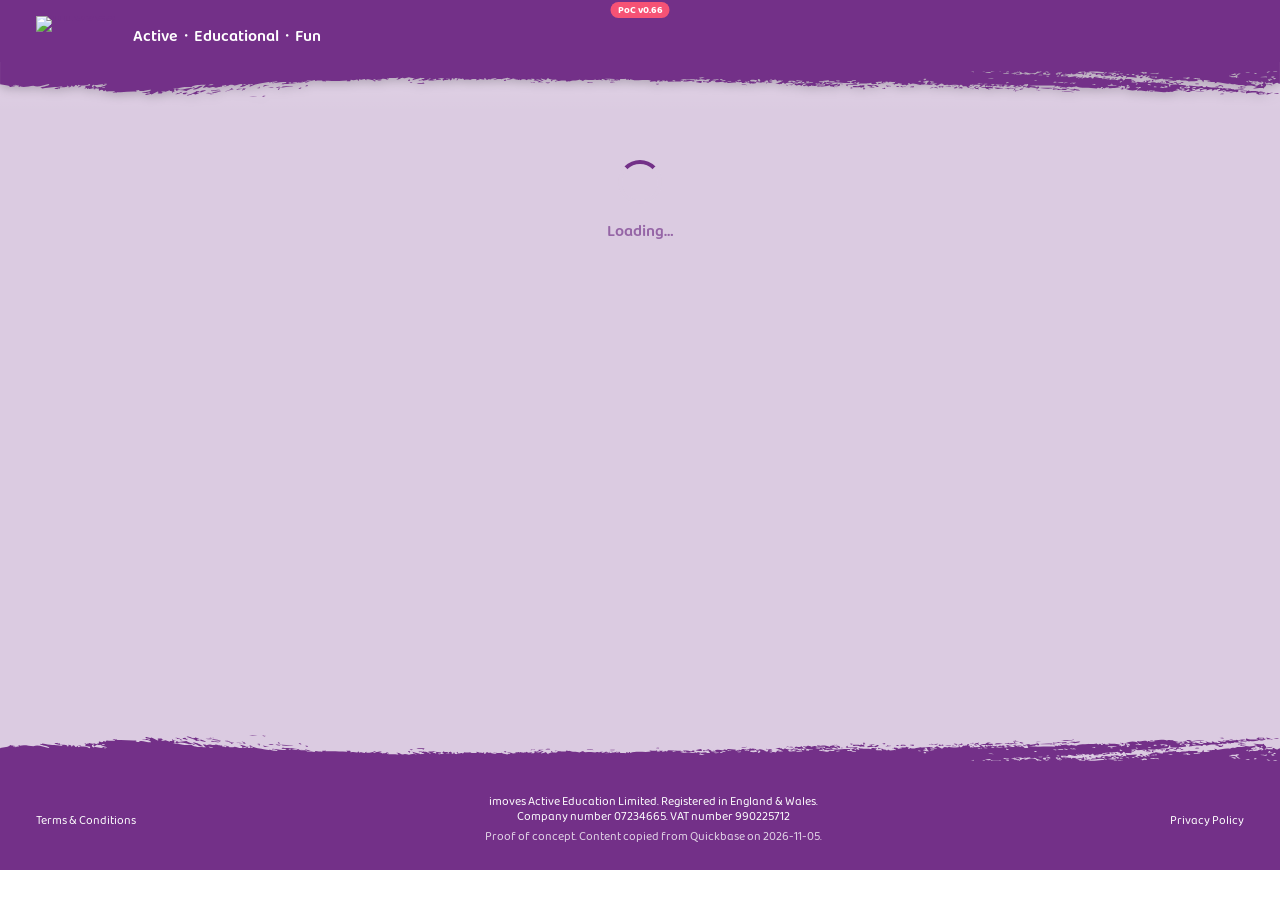
==== commit 0f582ba1: "Staff page v0.5 (products first); teacher site v0.66 (preview as a product view) Co-Authored-By: Cla" ====
--- a/index.html
+++ b/index.html
@@ -8,10 +8,10 @@
 <link rel="icon" href="live/favicon.png">
 <!-- The live platform's stylesheet (resources/sass/app.scss in the imoves repo, compiled; Bootstrap 5.2.2 + imoves theme) -->
 <link rel="stylesheet" href="https://cdn.jsdelivr.net/npm/bootstrap-icons@1.11.3/font/bootstrap-icons.min.css">
-<link rel="stylesheet" href="live/live.css?v=0.65">
-<link rel="stylesheet" href="live/vendor.css?v=0.65">
+<link rel="stylesheet" href="live/live.css?v=0.66">
+<link rel="stylesheet" href="live/vendor.css?v=0.66">
 <!-- PoC-only additions on top of the live styles (expand-in-place, badges, sign-in card) -->
-<link rel="stylesheet" href="styles.css?v=0.65">
+<link rel="stylesheet" href="styles.css?v=0.66">
 </head>
 <body>
 <svg xmlns="http://www.w3.org/2000/svg" style="display:none"><symbol id="brush2" viewBox="0 0 841.9 104.3"> <path class="st0" d="M16.9,19.4c-0.7-0.2-1.3-0.1-2-0.4c0.5-0.1,1-0.5,1.5-0.3C15.4,18.9,17.9,19.2,16.9,19.4z"/> <path class="st0" d="M0.7,12.2c0.3-0.5,2.4-0.3,3.5-0.4C3,12.3,1.8,12.5,0.7,12.2z"/> <path class="st0" d="M25.8,17.1c-1.2-0.7-2.5-0.2-3.7-0.7c1.4-0.5,2.9,0.2,3.5-0.7c0.6,0.5,1.4,0,2,0.1c0,0.6-1.2,0.1-2,0.3 C25.7,16.6,26.4,16.9,25.8,17.1z"/> <path class="st0" d="M38.9,16.2c1.3,0.5,2.7,0.1,4,0.1C42.7,17.1,38.9,16.9,38.9,16.2z"/> <path class="st0" d="M36.8,11.9c1-0.3,1.9-0.1,2.9-0.2C38.7,12.2,37.7,12.3,36.8,11.9z"/> <path class="st0" d="M55.9,18.5c-1,0.4-1.9,0.1-2.9,0C54,18.1,55,18.3,55.9,18.5z"/> <path class="st0" d="M65.3,19.8c-0.6-0.2-1.4,0.1-2-0.2c0.4-0.2,0.8-0.3,1.2-0.5C64.9,19.3,65.6,19.5,65.3,19.8z"/> <path class="st0" d="M67.6,19.3c0.7-0.6,2.7,0,2.3,0.3C69.2,19.3,68.4,19.8,67.6,19.3z"/> <path class="st0" d="M83.3,21.2c0.3-0.4-0.8-1,0.7-1C84.5,20.5,84.5,21.3,83.3,21.2z"/> <path class="st0" d="M81.1,19.7c1.5-0.9,2.9-0.1,4.3-0.3C84.7,20.3,82.6,19.9,81.1,19.7z"/> <path class="st0" d="M85.4,20.6c0.9,0.3,1.9,0.1,2.8,0.3c-1,0.3-1.9,0.1-2.9,0.2C85.7,20.9,85.1,20.7,85.4,20.6z"/> <path class="st0" d="M91.5,22.1c1.5,1.3,1,0.9-1.6,1.1C90.4,22.9,90.3,22.5,91.5,22.1z"/> <path class="st0" d="M107.3,22.3c-0.5-0.3,1.7-1.4,1.5-0.6C108,21.4,108.8,22.7,107.3,22.3z"/> <path class="st0" d="M111.5,21.6c-0.9,0.5-1.8,0.5-2.6,0.3C109.7,21.6,110.6,21.5,111.5,21.6z"/> <path class="st0" d="M128.7,24.5c-1.2,0.3-0.5,0.6-1,0.8C125.7,25.3,127.4,24.4,128.7,24.5z"/> <path class="st0" d="M168.7,15.1c0.9-0.2,1.8-0.6,2.7-0.6C171.2,15,170,15.9,168.7,15.1z"/> <path class="st0" d="M200.3,15.5c0.1,0.3,0.3,0.4,1.1,0.5c-0.5,0.5-1.5,0.9-2.7,0.6c0.4-0.3,2.1-0.1,1.5-0.6 c-1.4-0.5-1.4,0.5-2.6,0.1c1.6-0.4,0.4-0.9,0.4-1.3c0.9,0.4,2.3,0.7,4,0.1c0.6,0.5,1.3,0.4,2,0.4C202.8,15.8,201.6,14.9,200.3,15.5 z"/> <path class="st0" d="M208.6,16c0.1-0.1,0.5-0.8,1.2-0.5c-1,0.9,0.7-0.2,1.7,0.3c-0.6,0.5-0.7,0.3-1.8,0.7 C209.3,16.3,209,16.1,208.6,16z"/> <path class="st0" d="M212.8,16.7c-0.6-0.2-0.3-0.4-0.8-0.6c1.2-0.3,0.9-0.1,0.9-0.6c0.3,0.1,0.6,0.1,0.9-0.1 c0.3,0.1,0.5,0.2,0.8,0.4C213.9,16,212.9,16.3,212.8,16.7z"/> <path class="st0" d="M216.6,16.4c1.2,0.7,2.5,0.1,3.7,0.4c-1,0.4-1.9,0-2.9,0.4C217,16.7,216,16.9,216.6,16.4z"/> <path class="st0" d="M222.1,16.1c0.5,0.2,0.8,0.4,0.8,0.6c-0.4,0.2-0.8,0.2-1.2,0.2C220.9,16.7,221.3,16.4,222.1,16.1z"/> <path class="st0" d="M223.7,17.1c-0.6-0.2-0.3-0.4-0.8-0.6c0.3-0.1,0.6-0.2,0.9-0.4c0.4,0.2,1.1,0.4,0.8,0.6 C224.1,16.6,224.3,16.9,223.7,17.1z"/> <path class="st0" d="M224.8,15.6c1-0.1,1.9,0.3,2.8,0.5C226.8,16.6,224.6,15.8,224.8,15.6z"/> <path class="st0" d="M241.4,16.1c0.6,0.5,1.4-0.1,2,0.4c-0.7,0.3-1.4,0.1-2.1,0.6C240.2,16.7,240.8,16.4,241.4,16.1z"/> <path class="st0" d="M250.3,16.9c0.4-0.2,0.8-0.3,1.2-0.5l1.1,0.5C251.8,17.2,251,17.2,250.3,16.9z"/> <path class="st0" d="M259.1,17.4c-1.1-0.1-2.3-0.1-3.4-0.3c0.6-0.5,1.2-0.1,1.7-0.2c0.3-0.1,0.2-0.5,0.9-0.4 C257.4,16.8,260.1,17.2,259.1,17.4z"/> <path class="st0" d="M259.6,15.9c0.8-0.2-0.5-0.5,0.1-0.7c1.1,0.1,1.8,0.2,1.9,0.6C261,15.5,260.3,16.1,259.6,15.9z"/> <path class="st0" d="M271.2,17.9c-1.7,0-3.4-0.8-5.2-0.1c-1.5-0.5-2.2-0.7-1.9-1.4c1.5,0,1.3,0.4,2.5,0.9c1.9-0.2,1.5-0.2,1.8-0.9 C269.2,17,272.4,17.2,271.2,17.9z"/> <path class="st0" d="M266.5,16.2c1.1-0.7,3.6-0.1,3.7,0.2C269,16.1,267.7,16.4,266.5,16.2z"/> <path class="st0" d="M274,16.1c-0.5-0.3-0.9-0.1-1.4-0.4c1.3-0.4,1.2-0.1,0.1-0.5c0.6-0.2,1.2-0.3,1.7-0.2 C273.3,15.4,274.8,15.8,274,16.1z"/> <path class="st0" d="M282.3,16.2c-0.5-0.1-1-0.1-1.4-0.4c0.8-0.3,1.1,0,1.2-0.5C282.9,15.6,282.1,15.9,282.3,16.2z"/> <path class="st0" d="M380.1,20.1c0.3-0.3,0.2-0.6,0.7-1c1.2,0.1,2.4,0.5,3.7,0.7C383,20.3,381.5,20.6,380.1,20.1z"/> <path class="st0" d="M408.3,18.4c0.6-0.5,2.5-0.2,2,0.2C409.6,18.4,408.9,18.9,408.3,18.4z"/> <path class="st0" d="M437.5,19.5c1.1,0,2.3-0.1,3.4,0.1C440,20,437.5,20,437.5,19.5z"/> <path class="st0" d="M456,19.1c-0.5,0.5-3,0.5-4.4,0.8C452.1,19.2,454.7,19.1,456,19.1z"/> <path class="st0" d="M479.9,19.2c0.9-0.5,3.3-0.2,3.2,0.2C482,19.3,480.9,19.5,479.9,19.2z"/> <path class="st0" d="M509.6,21.3c-0.6-0.2-0.3-0.4-0.8-0.6c0.6-0.2,1.2-0.3,1.8-0.2C510.5,20.8,509.8,21,509.6,21.3z"/> <path class="st0" d="M563.5,19c0.5,0.2,0.5,0.4,0.2,0.6c-0.7-0.3-0.3-0.6-1.3-0.9c1.9-0.3,3.9-0.2,5.7,0.1 C565.9,19.1,565.5,19.1,563.5,19z"/> <path class="st0" d="M572.7,21.5c-0.9-0.4-0.8-1.1,0.4-1.1C574.1,20.8,572.7,21.2,572.7,21.5z"/> <path class="st0" d="M571.2,19.8c-0.4-0.2-1.1-0.4-0.8-0.6c0.6,0.4,1.4-0.3,2-0.1C572.3,19.3,572,19.6,571.2,19.8z"/> <path class="st0" d="M639.2,17.5c0.2-0.1,0.6-0.2,0.3-0.4c0.6-0.2,1.2-0.3,1.8-0.2C640.8,17.2,640.3,17.7,639.2,17.5z"/> <path class="st0" d="M643.7,16c0-0.4,0.6-0.7,1.8-0.7C645.5,15.5,644.4,16.2,643.7,16z"/> <path class="st0" d="M648.8,16.9c3.8-0.2,6.1-0.9,9.6-0.9c-1.1,0.4-2.6,0.2-2.1,0.8C653.8,16.9,651.2,17.2,648.8,16.9z"/> <path class="st0" d="M657.5,16.5c1.1-0.5,2.2-0.6,3.2-0.3C659.6,16.4,658.5,16.9,657.5,16.5z"/> <path class="st0" d="M661.8,16.3c1.2-0.6,3.3-0.3,3.5,0.1C664.1,16.6,663,16.3,661.8,16.3z"/> <path class="st0" d="M668.4,16.5c0.7,0.7,0.1,0.7-0.7,1.2c-0.8-0.2-1.4-0.5-2.8-0.5C666,16.8,668.1,17.4,668.4,16.5z"/> <path class="st0" d="M667.4,10.4c0.6,0.2,0.3-0.2,0.9-0.3c0.5,0.1,1,0.1,1.4,0.4C669.1,10.7,667,11,667.4,10.4z"/> <path class="st0" d="M686.5,15c-1.8,0.7-4.7,0.2-5.6,0.7c-0.2-0.1-0.4-0.2-0.5-0.3c-0.2-0.1-0.3-0.2,0-0.2c1.6,0.3-0.1-0.5,0.4-0.6 c0.6,0.4,1.4-0.7,2.1-0.3c0,0.5-2.1,0.3-0.7,1c1.4-0.4,2.7-0.4,4.1-0.6C686.1,14.7,686.1,14.9,686.5,15z"/> <path class="st0" d="M672.6,10.3c1.9-0.3,3.7-0.5,5.5-0.5C676.3,10.3,674.4,10.4,672.6,10.3z"/> <path class="st0" d="M687.9,14.9c1.2-0.2,2.4-0.5,3.5-0.2c-1.4,0.2-1.7,0.5-1.3,0.9C688.8,15.7,688.9,14.9,687.9,14.9z"/> <path class="st0" d="M690,14.1c1.7-0.2,2.1-0.6,4.1-0.4C692.7,14,691.3,14.4,690,14.1z"/> <path class="st0" d="M703,14.3c-1.8-0.5-6.1,1.1-6-0.3c1.8,0.8,3.9-0.4,5.8-0.4C702.3,13.9,703.4,14.1,703,14.3z"/> <path class="st0" d="M702.6,12.8c-2.1,0.4-4.2,1.1-6.1,0.7C698.5,13.2,700.6,12.3,702.6,12.8z"/> <path class="st0" d="M701.3,11.7c0.9,0.3,2-0.5,2.9-0.2C703.4,11.6,701,12.3,701.3,11.7z"/> <path class="st0" d="M702.3,12.4c1.7-0.6,3.2,0.3,4.9-0.2C705.5,13,704,12.6,702.3,12.4z"/> <path class="st0" d="M712.8,13.8c-0.7-0.5-1.6,0.3-2.3-0.3c0.8-0.2,2.3-0.3,1.5-0.8c-1.1-0.3-3.2,0.2-1.5,0.8 c-1.4,0.6-2.8,1-4.1,0.6c3.1-1.1,5-2,7.2-2.8c-0.8,0.7,1.2,0.2,1.3,0.9c0.2-0.5,4.2-2,4.2-1.1C717.4,11.6,713.5,12.7,712.8,13.8z" /> <path class="st0" d="M721.6,12.5c-0.8-0.1-1.6,0.4-2.4,0.4c-0.4-0.2-1.1-0.4-0.8-0.6c1.5,0.4,1-0.4,1.8-0.7 c0.6,0.1,1.1,0.1,1.7,0.3C721.3,12.1,721.8,12.3,721.6,12.5z"/> <path class="st0" d="M721.8,13.4c0.7-0.3,0.4-0.6,1.5-0.8C724.8,13,722.7,13.3,721.8,13.4z"/> <path class="st0" d="M725.4,12.5c-0.4-0.4-2.2,0.1-1.7-0.5c1,0.1,2-0.6,2.9-0.2C725.4,12,725.7,12,725.4,12.5z"/> <path class="st0" d="M48.4,20.3c0.1,0,0.1,0,0.1-0.1C48.6,20.2,48.5,20.2,48.4,20.3z"/> <path class="st0" d="M843.7,19.4c0,0.1-0.1,0.2-0.1,0.3v7v5.4v72.2H-1.7V72V18.7h1c0.4-0.4,1.7,0.2,2.4,0.6 c1.3-0.4,2.2-0.5,2.1-1.1c1.4,0.4,1.2,0.8,1,1.2C6,18.8,8,19.6,8.3,18.8c0.6,0.1,1.1,0.8,1.7,0.5c0.2-1.3-5-0.7-5-1.8 c1.4,0.2,2.8,0.5,4.2,0.7c-0.7-1.2,1.4-1.6,1.4-2.7c1.3,0.8,4.3,0,7.2,0c-1.3,0.3-1.4,0.6-3,0.9c2.5,0.8,5,1.3,7.7,0.7 c2.4,1.3,5,0,7.3,1.3c0.6-0.4,1.1,0,1.7-0.2c0.5,0.2,0.9,0.4,1.4,0.6c3.3-0.6,6.8,0.9,9.1,0.9c-0.3-0.2-0.8-0.3-0.5-0.5 c0.6,0,1.7-0.6,1.7,0c-0.7-0.3-0.7,0.4-0.1,0.5c0.7-0.1,4.2,0.4,5,0.4c-0.7,0.2-2.3,0.2-1.9,0.5c1.2,0.3,2.5,0.3,3.7,0.4 c0.5-0.5,0-1,0.7-1.5c0.1,1,0.9,2.4,4.1,1.7c-0.8-0.3-0.1-0.5-1.1-0.5c2.2-0.8,3.7-0.1,6.4-0.6c1.2,0.9,4.2-0.1,6.2,1.1 c0.8-0.4,1.5,0.1,2.4-0.5c-0.3-0.2-0.8-0.3-0.5-0.5c1.6,0.8,3.7-0.4,6,0.2c-1.1,0.7-3.6-0.1-3.8,0.5c1.9,0.4,8.2,0.1,6.5,1 c1.9,0,4.8-0.6,7.5-0.1c1.4,0.5,1,0.9,2.5,0.9c0.3,0.6-1.3,0.6-1.3,1c0.4,0.1,0.8,0.1,1.1,0c0.7-0.3,0.4-0.6,1.5-0.8 c1.2,0.4-0.8,0.7-0.4,1.1c1.4,0.5,1.4-1,2.9-0.4c-0.7,0.2-0.7,0.5-0.1,0.7c1.6-0.2,0.8-0.4,1.5-0.8c0.5,0.5,1.2-0.3,1.7,0.3 c0.3,0.5-1.4,0.1-0.9,0.6c1,0.6,2.2-0.6,3.3-0.8c-1,0.1-2.8-0.5-1.6-1c2.2,0.2,4.3,0.6,6.6,0.2c-0.2-0.1-0.5-0.2-0.2-0.4 c1.7,0.5-0.9,1,0.4,1.5c1.1-0.7,2,0.6,3.2,0.2c-0.3-0.4-2.3-0.4-1-1.2c1.1,0.3,1.1,0.7,1.6,1c0.7-0.3,1.4-0.5,2.1-0.8 c1.7,0.5,3.5,0.1,5.1,0.6c-1.1,0.6-0.3-0.4-1.1,0c-0.4,0.2,0.3,0.4,0.2,0.6c1.2-0.5,3.8-0.9,5.8-0.6c1.1,0.3-0.3,0.6,0.8,0.9 c1.4,0.1,1.7,0.4,2.6-0.3c1.3,0.4,0.3,0.6,0.5,1c1,0,1.9-0.1,2.9-0.2c-1.3,0.5-0.1,0.4,0.8,0.9c0.5-0.4,2.3-0.4,1.7,0 c-3.5,0.1-6.9-0.4-10.3-0.7c0.5,0.3-0.8,0.6-0.7,1c1.8,0,4.2,0.3,6.4,0.4h2.8c1.1-0.1,2-0.3,2.6-0.8c1.4,0,0.1,0.4,1.1,0.8 c1.2-0.3,2.3-0.1,3.5-0.2c0.3-0.5,1.4-0.3,1.2-0.7c-0.9-0.1-1.9-0.5-2.9,0c0.3,0.2,0.8,0.3,0.5,0.5c-0.7-0.3-1.5,0.1-2.3-0.3 c0.9-0.5-0.1-1,0.7-1.5c1.4,0,0.1,0.4,1.1,0.8c1.6-0.9,4.1,1,4.4-0.5c0.5,0.1,0.9,0.1,1.4-0.1c1.1,0.2,0.3,0.9,1.4,0.6 c0.4-0.1-0.2-0.3,0.1-0.5c1.3,0.1,2.7,0.1,4,0.3c-0.9-0.5,1.6-0.1,0.6-0.5c-1.3,0.2-2.5-0.2-3.7-0.4c2,0.2,2.6-0.2,4.4-0.3 c0,0.2-1,0.5-0.1,0.7c0.4-0.1,0.8,0,1.2-0.2c-0.2-0.3,0.5-0.6,0.1-1c-1.3,0.3-2.5-0.2-3.8,0.3c-1.1-0.3-0.7-0.6-1.3-0.9 c-2.5,0.3-3.4,1.3-5.8,0.4c-0.3-0.5,1.9-0.2,0.7-0.7c-1,0.6-1.3,0.6-2.7,0.6c-0.4-0.4,2.6-0.4,1.3-1c-0.8,0.5-1.9,0.3-2.4,1.2 c-2-0.7,1.7-0.5,0.1-1.2c-1.4,0.7-2.6,0.1-1.8,0.9c-1.4-0.8-2.8-0.8-2.9,0c-0.4-0.1-0.7-0.3-1.1,0c-0.6-0.2,0.2-1-1.3-0.9 c-0.5,0.3-0.4,0.6-0.7,1c-0.9,0-3.3,0.2-3.1-0.4c0.8,0.3,1.7,0,2.6,0.2c-2.2-0.8-5.5,0-5.3-1.4c-1.4,0.5-2.7-0.3-4,0.2 c1.1,0,2,0.9,3.2,0.2l1.1,0.5c-0.4,0.2-0.8,0.3-1.2,0.5c-0.9-0.4-2.4-0.5-3.9-0.8c0.1-0.3,1.1-0.6,0.1-1c-1.7,0.6-4.1-0.1-4.9-0.2 c-0.4,0.6-2.3,0.5-1.9,1.2c-0.3-0.1-0.6,0-0.9,0.1c0-0.7-1.6-0.7-0.7-1.4c-1.2,0-1.6,0.7-1.6,1.1c-1.5-0.5-5.6,0.3-3.7-0.7 c-0.6-0.2-2.7,0.1-2.2-0.5c0.7-0.1,1.3,0.2,2-0.1c-1-0.8-2.1-0.1-3.1-0.4c0.2-0.1,0.4-0.2,0.6-0.2c-0.2-0.1-0.1-0.2,0.3-0.4 c0.5,0.2,0.9,0.5,1.4,0.4c0.3-0.2,0.9-0.3,0.6-0.5c-1.4-0.1-3.4-0.5-4.1,0.4c-2-0.3-4-0.5-6-0.2c0.5,0.4,0.4,0.8-0.1,1.2 c-0.3-1.2-0.8,0.1-2.6-0.4c0.2-0.7,2.6-0.5,1.9-1.2c-2.3,0-4.5-0.6-6.9,0.1c-1.9-1-5.7-0.5-7.3-1.3c0.4-0.2,1.2-0.1,0.9-0.4 c-1.4-0.2,0.4-1-1.3-0.9c-0.4,0.3,0.1,0.6-0.1,1c-1.7,0.5-3.3,0.1-4.9,0.3c0.7,0.3,1.8,0.7,1,1c-1.1,0-2.1-0.3-3.2-0.2 c0.8-0.2-0.5-0.5,0.1-0.7c0.9,0.5,1.8,0.7,2.8,0.5c-1.4-0.4-1.7-0.1-1.1-0.8c-1.8,0-3.6-0.4-5.4-0.5c1.1-0.4,0.5-1.1-0.7-1.1 c0.8-0.6,1.5,0.5,2.3,0c-0.5-0.6-2.1-1.1-4-0.3c0.7,0.6,0.9,0.5,0.2,0.9c1.4,0.4,1.2-0.6,2.6-0.1c-0.7,0.3-1.4,0.1-2.1,0.6 c-2.7-0.3-6.4-1-8.3-0.3c-1.1-0.3-0.3-0.6-1.3-0.9c-0.3,0.1-0.6,0-0.9,0.1c-0.8,0.1-0.2,0.8-1.2,0.5c-1-0.7-6-1.2-7.2-0.2 c-1.4-0.3,0.9-0.5,0.1-0.7c-0.5,0.1-0.9-0.2-1.4-0.4c-0.7,0.5-1.4,0.2-2-0.2c-0.4,0.2-0.1,0.3-0.6,0.5c-0.7-0.4-1.5-0.1-2.2-0.5 c0.5-0.2,0.6-0.4,0.4-0.6c-0.6,0.1-1.2,0.1-1.7,0.2c0.5,0.3,0.9,0.1,1.4,0.4c-1.2,0.1-2.1,0.1-2.6,0.3c0.9-0.8-2.2-0.2-2.2-1 c-3,0.3-6,0.1-8.8-0.8c-1.1,0.5-0.8,0.2-1.4-0.1c-1.9,0.3-5.1,0.3-6-0.5c-1.4,0.8-4.2-0.4-4.5-0.8c0.3,0.1,1.8,0,1.2-0.2 c-0.7-0.2-1.5-0.2-2.3,0c0.3,0.2,0.6,0.3-0.1,0.5c-1.2-0.3-2.5,0-3.7,0.1c3.2-0.8,3.2-1.7,5.3-0.9c1.6-0.4,3.1-0.1,4.6-0.4 c1,0.3,0.4,0.8,1.6,0.8c-0.3,0.3-1.8,0-1.2,0.5c2.7,0,6.1,0.1,7.3-0.7c1.1,0.4-0.4,0.7,0.7,1.1c1.5-0.8,3.7,0.1,4.6,0.1 c-0.8,0-1.6,0.2-2.4,0.4c-0.8-0.6-3.2-0.6-3.2,0.1c1.7,0.5,3.4,0.1,5.1,0.6c0.3-0.1,0.6-0.2,0.9-0.4c-0.2-0.4-1.8-0.2-1.1-0.5 c0.6,0.3,1.2-0.4,1.8-0.5c2.1,1,2.8-0.7,4.9-0.3c-0.4,0.5-2.1,0.3-1.5,0.6c1.7,0,3.4,0.2,5.2,0.1c1,0.3,0.3,0.5,1.1,0.8 c0.9-0.2,1.9-0.4,2.7-0.6c0.4,0.4-1.6,0.9-1.6,1.3c0.6,0.3,1.3,0.1,2,0.2c-0.4-0.6,1.6-0.4,2-0.3c-0.3-0.7,1.3-0.4,1.2-0.7 c-0.2-0.1-0.3-0.2,0-0.2c1.3,0.4-0.7,0.6,0.5,1c1.8,0.4,3-1.1,4.1-0.7c-0.8,0.2-1.1,0.5-0.7,0.7c2.3,0.6,3.8-0.9,4.4-1 c-0.5,0.3,0.1,0.6,0.2,0.9c-0.7,0.3-2.9,0.4-2.7,0.8c2.9,0.5,2.8-0.6,5.3-0.9c0.6,0.2,0.3,0.4,0.8,0.6c0.6-0.2,1.2-0.5,1.8-0.7 c-0.5-0.2-2.5,0.2-2-0.4c1.1,0.1,2.3,0.4,3.5,0.1c-3.3-0.4-6.7-0.5-10-0.8c2.9-0.8,8.5,1.1,9.5-0.2c0.9-0.3,1.7-0.1,2.6-0.1 c-0.3,0.2-0.9,0.3-0.6,0.5c1.8,0.1,3.6,0.6,5.4,0.7c-0.3,0.2-0.9,0.3-0.6,0.5c0.9-0.3,1.7,0.3,2.6-0.1c-0.7-0.2-1.3-0.1-2-0.4 c2-0.5,2.9-0.3,4.5-1.3c1.5,0.5,0.9-0.4,3.4,0.3c1.8-0.9,5.9,0.1,8.6,0.1c-0.3,0.2-0.9,0.3-0.6,0.5c0.3-0.1,0.6,0,0.8,0.1 c-0.1-0.6,1.2-1,2.4-0.4c0.4,0.2-0.3,0.3-0.1,0.5c0.8-0.3,0.2-0.4,1.2-0.5c0.6,0.2,0.1,0.4,0.2,0.6c0.6-0.2,0.4-0.4,0.9-0.6 c1.9-0.1,4.7,0.8,5.8,0.1c1.3,0.4-1.1,0.6-0.1,1c3.2-1.3,5.9-0.5,7.8,0.3c-0.3-0.1-0.6,0.1,0,0.2c-1.3,0-3.3,0.8-2.5,1.4 c1.3-0.2,1-0.6,2.4-0.4c-0.2-0.3-0.4-0.7,0.7-1c1,0.4-0.6,0.7,0.2,1.1c0.9,0.1,0.9,0.5,2.3,0.3c2.1-1.4,6.3-0.8,9.1-1.4 c-0.8,0.3-1.5,0.5-1,0.8c1.6,0,2.1,0.3,2.7-0.6c1.8,0.8,0.7-0.7,2.3-0.2c-1.1,0.4-0.8,0.7-1,1.1c0.4,0.1,0.8,0.1,1.1,0 c0.1-0.3-0.2-0.6,1-0.8c0.5,0.8,1.8,0.3,1.8-0.2c5.2,0.9,10.8-0.3,13.7,1.5c1-0.6,1.9-0.1,3-0.7c1.4,0.8,2.6,0.4,3.5-0.2 c2.1,0.2,2.6,0.7,3.8-0.1c1.6,0.3-1.2,0.6-0.4,0.8c1.1,0.4,1.9-0.3,2.2,0.5c0.8-0.5,1.6-0.4,2.3-0.2c-0.3,0.2-0.9,0.3-0.6,0.5 c5.6-0.4,12.6,0.4,17.3-0.4c-1.4-0.2-4.4,0.1-4.8-0.5c0.4,0.1,1.2,0.1,0.9-0.1c-1-0.2-2.2-0.4-1.8,0.2c-2-0.1-1.1-0.9-0.1-1.4 c2,0.6,5.1,1.5,5.7,0.4c0.7,0.6,1.6-0.2,2.3,0.3c-0.3,0.4-1.8,0.1-1.2,0.5c0.8,0.4,1.7,0.1,2.6-0.1c-0.2-0.1-0.5-0.3-0.3-0.4 c1,0.4,0.7,0.8-0.7,1.2c-0.9-0.2-0.9-0.5-2.3,0c1.5,0.4-0.7,0.8,0.4,1.2c0.7-0.2,1.4,0,2-0.1c1-1.4,4.3-2.1,6.9-2.2 c-1.4,0.4,0.7,0.6,1.1,0.5c0.6-0.7,3.2,0,4.6,0.1c-0.4,0.2-1.2,0.4-0.9,0.6c1.4,0.4,2-0.9,3-0.7c-0.5,0.8,1.5,0.1,2,0.2 c-0.6,0.3,1,0.6,1.3,0.9c0.5-0.2,1-0.1,1.5-0.3c-0.8,0.1-1.8-0.1-1.1-0.5c1.2,0.4,2.8,0.4,2.6-0.3c1.3,0.3-0.8,0.5,0.5,0.7 c1.4-0.8,1,0,2-0.1c0.8-0.3,0.5-0.6,0.4-0.9c-0.3,0.6-2.3-0.1-3.4-0.1c1-0.2,0.1-0.5,0.7-0.7c0.9,0.1,1.7,0.3,2.6-0.1 c0.1-0.5-0.9-0.5-1.6-0.8c2.6,0.1,2.8,0.5,3.9,1.3c1.6-0.4,2.7,0.6,3.9,0.8c-0.1,0.4-1,0.7-1,1.1c1.4-0.1,2.7,0.2,4,0.1 c0.4-0.3,0.3-0.9,1.5-0.6c0,0.4-1.6,0.3-0.4,0.9c0.7-0.6,0.6-0.2,1.7-0.2c0.1-0.3,0.5-0.6,0.4-0.9c-0.4,0.1-2-0.1-1.4-0.4 c0.8,0,1.5,0.5,2.3,0c-0.2-0.5-1.8-0.2-1.1-0.5c0.5,0.2,0.9-0.2,0.9-0.4c1.1,0.3,1.3,0.7,1,1c0.8-0.1,1.5,0.3,2.3,0 c0.9,0.4,0.9,1.4,2.2,1c1.4-0.3-0.7-0.8,1-1.1c1.3,0.4-1.1,0.7,0.2,1.1c2.2,0.2,4.4,0.4,6.7-0.2c-0.3,0.8,1.9,0.1,2.6,0.2 c1,0.2,0.6,1,1.9,0.9c1-0.5,2.3-1.2,3-1.4c0.1,0.3,0.8,0.5,1.6,0.8c0.3,0.6-1.9,0-1.5,0.6c1.3,0,4.2,0.2,4.6-0.4 c-0.8-0.2-2.1,0.2-2-0.4c2.7-0.5,6.3,0.6,8.1-0.1c3.1,0.5,4.7,1.4,6.6,0.5c0.5,0.3,0.5,0.8,1.7,0.5c-0.3-0.2-0.1-0.4-0.8-0.6 c0.6-0.2,1.2-0.5,1.8-0.7c0.2,1.2,3.8-0.3,4,0.6c-0.8-0.3-1.4,0.1-1.2,0.5c1-0.2,1.8,0.6,2.9,0.1c-0.5-0.6,1-0.2,2.1-0.6 c1.3,0.3-0.8,0.5,0.5,0.7c0.3-0.1,0.6-0.2,0.9-0.1c-0.2,0.6-3.2,0.3-2.4,1.2c1.6-0.6,4.2,0.8,5-0.5c0.6,0.2,0.3,0.4,0.8,0.6 c1-0.5,2.6,0,2.7-0.6c-0.6-0.4-1.4,0.4-2-0.2c2.5-0.5,3.8-0.2,5-1c0.7,0.4-0.5,0.7,0.2,1.1c-1.3-0.7-3,0.2-2.4,0.7 c1.4-0.4,2.7-0.1,4.1-0.4c-0.1-0.2-0.3-0.5-1.1-0.8c1.1-0.6,2.1-0.3,3.2-0.5c1.1,0.3,0.4,0.6,0.8,0.9c2.2-0.9,6.1,0.1,8.2-0.8 c0.2,0.4-0.5,0.7-0.4,1.1c1.9,0.2,0.7-0.8,2.3-0.4c-0.3,0.1-0.6,0.3-0.1,0.5c0.6-0.2,1.7-0.4,1.8-0.7c-0.9,0-1.7,0-2.6-0.2 c0.5-0.2,0.2-0.5-0.5-0.7c1.9-0.2,3.8,0.1,5.8,0.1c1.8-0.4,0.7-0.8,0.7-1.2c1.8,0.4,0.4,0.4,1.6,1c-2.6,0.9-3.8,0.4-5.8,0.6 c1.4,0.3,1,0.5,2.2,0.8c-0.3,0.6-1.4,0.6-1,1.3c-0.6-0.3-2.7,0.1-2.3,0.2c1,0.6,3.5-0.1,3-0.7c0.7,0.6,3,0.2,2.9-0.2 c-0.6-0.5-1.4,0.2-2-0.2c0.3-0.2-0.1-0.3-0.5-0.5c4.4-0.7,12.6,1.3,12.8-0.8c0,0,0.1-0.1,0-0.2c0,0.1,0,0.1,0,0.2 c-0.2,0.3-1.6,0.2-1.1-0.2c0.4,0,2.2,0.1,1.7-0.2c-1.4-0.1-2.9,0.3-4.4,0.8c-1.1-0.9-2.5,0.1-3.7-0.4c0.7-0.5,1.3,0.1,2-0.1 c-0.1-0.3,0.3-0.6-0.2-0.9c1.5-0.3,1.2-0.8,2.6-0.3c0,0.5-2.6,0.5-1.3,1.2c1.5-0.7,3.2-1,2.8-1.5c-0.4-0.4-2.3,0.1-1.7-0.5 c0.5,0.1,0.9,0.1,1.5-0.1c0.7,0.9,3.5,0.3,2.7,1.5c1.1-0.7,5.4-1.4,7-0.6c-0.2-0.2-0.1-0.3,0.1-0.5c0.4,0.1,0.7,0.3,1.1,0 c0.5,0.3,0.4,0.7-0.1,1c-1.5-0.2-3.1-0.1-4.6-0.1c0.4,0.3-1,0.5,0.2,0.9c1-0.8,4.1,0.1,6.1-0.7c-0.7-0.3-1.4-0.2-0.8-0.6 c1.8-0.2,5.4,0.5,5.5-0.5c0.4,0.6,0.8,1.2,2.6,0.4c0.6,0.2,0.3,0.4,0.8,0.6c-0.6,0.5-1.1-0.3-1.7,0.2c1.9,0.7-0.9,0.2-0.4,0.6 c0.7,0.4,1.5,0,2.3,0c-1-0.7,1.2-0.6,0.4-1.3c0.5,0.5,2.8,1.1,3.4,0.3c0.4,0.3,0.9,0.1,1.4,0.4c0.5,1-3.5,0.5-2.2,1.3 c-3.9-0.6-6.6,0.1-10.1,0.2c1.2,0.8,3-0.4,3.4,0.5c1.3-0.2,1.4-0.4,1.5-0.8c2.1,0.5,1,0,1.1,0.8c1.1-0.2,1.8,0.1,1.5-0.6 c1.9,0.1-0.4,1-0.2,1.5c1.4-0.4,2.6,0.4,4,0.1c-0.2-0.2-0.2-0.5-0.5-0.7c-0.7,0.5-1.4,0.2-2,0.3c-0.7-0.2-0.6-1,0.4-0.9 c-0.7,0.1-0.8,0.8-0.1,0.5c0.8-0.2,1.1-0.5,1.2-0.7c1,0,3.4,0.5,3.4,0.1c-0.9-0.5-1.9,0.1-2.8-0.3c0.9-0.6,2,0,2.1-0.6 c0.5,1.1,5.6,1,5.5,0c1.2,0.4,0.6,1,1.9,0.6c0.4-0.2,0.1-0.4,0.4-0.6c0.9,0.4,1-0.1,1.5-0.3c0.9,0.2,1.9,0.5,2.8,0.5 c-2.2,0.5-4.4,1.1-5.1,2c1.2,0,0.9-0.4,1.2-0.7c1,0.6,2.1,0,3.1,0.4c-0.6,0.3,0.1,0.6,0.8,0.9c1.3-0.7,2.4,0.1,2.9,0.1 c0.4-0.2,1.2-0.4,0.9-0.6c-0.4-0.1-2.3,0.3-1.7-0.3c0.4,0.1,2.3-0.3,1.8-0.5c-0.5,0.3-2.5,0.1-2-0.4c1.5-0.8,2.9,0,3.8-0.8 c0.6,0.2,0.1,0.4,0.2,0.6c1.3-0.1,3.6,0.3,4.1-0.4c2.2,0.8,2.9-0.2,4.9-0.3c-0.1,0,1.4,0.7,1.4-0.1c1,0.3,0.3,0.5,1.1,0.8 c0.6-0.8,3.2-0.1,4.7-0.4c-0.5,0.2-0.2,0.5,0.5,0.7c1.5,0.3,0.6-0.5,1.5-0.3c-0.3,0.2-0.3,0.4,0.2,0.6c0.6-0.6,1.1,0.4,1.7,0 c0.8-0.2-0.5-0.5,0.1-0.7c1.9,0.3,3.9-0.5,5.8-0.1c-0.5,0.2-0.6,0.4-0.4,0.6c1.5-0.5,2.6-0.6,2.6,0.2c2.1-0.4,4.7-0.8,5.7,0.1 c1-0.5,1.9,0,2.9-0.2c0.3-0.4,1-0.3,1.5-0.8c0.5,0.5,0.6,0.6,1.7,0.5c-0.1,0.5-1.5,0.3-2.4,0.4c0.8,0.5-0.3,1-0.7,1.5 c1.2,0.2,2.4,0.2,2.9-0.4c1.7,0.2,3.4,0.8,5.2-0.1c1.1,0.2-0.3,0.9,0.8,0.6c0.3-0.1,0.1-0.2,0.3-0.4c2.4,0.9,7-0.1,10.3,0.5 c-1.3-0.6-1.3-0.4-2.2-1c-0.6,0.5-1.1-0.3-1.8,0.2c0.3,0.2,0.9,0,0.5,0.3c-2.9,0.3-3.9-0.5-6.6-0.2c0.8-0.2,2.1-0.2,0.7-0.7 c1.2-0.4,1.9-0.2,2.3,0.3c0.8-0.2,3.9-0.8,5.5-0.5c-0.5,0.2-1.1,0.4-0.4,0.6c0.7,0.3,1.6-0.2,2.3-0.2c-0.3-0.1-0.5-0.3-0.8-0.4 c2.8,0.1,5.6,0,8.4-0.2c1,0.3,0.3,0.5,1.1,0.8c0.4-0.2,0.8-0.3,1.2-0.5c0.6,0.2,0.1,0.4,0.2,0.6c0.6-0.2,1.1,0.2,1.8-0.2 c-0.3-0.2-0.8-0.3-0.5-0.5c0.8,0.2,1.7-0.2,2.6,0.2c-0.5,0.2-1.1,0.4-0.4,0.6c0.6-0.3,1.2,0,1.8-0.5c-0.5-0.2-0.5-0.4-0.2-0.6 c1.5,1,3.3,0,4.9,0.2c0.2,0.2-1.1,0.5-0.7,0.7c3.6,0.8,9.1-0.6,13.4,0.9c0.5-0.2-0.5-0.4,0.4-0.6c1.5,0-0.3,0.3,0.8,0.6 c1.5,0-0.2-0.3,0.9-0.6c0.8,0.3,0.1,0.5,1.1,0.8c1.3-0.4,2.5,0.1,3.8-0.3c-0.5-0.2-0.5-0.4-0.2-0.6c0.4,0.1,0.8,0,1.2-0.2 c2,0.8,3.4-0.2,4.9,0.2c-0.2,0.7-1.9,0.2-2.9,0.4c0.3,0.1,0.1,0.2,0.3,0.4c2.1,0,4.2,0.1,6.3,0.1c-1.2-0.4-2.4-0.6-3.7-0.4 c0.7-0.2,0.2-0.4,0.4-0.6c2,0.8,1.4-0.1,2.9,0.1c0.4,0.4,1.7,0.9,2.8,0.8c-0.4-0.6-0.8-0.6-1-1c0.8,0.4,1.7,0,2.5,0.7 c0.2-0.5,2.1-0.6,2.3,0c2.3-0.7,4.5-0.3,6.7-0.2c1.3-0.2,1.1-1,2.1-0.8c-0.7,0.7,1.1,0.2,1.6,1c2.2-1.1,5.2-0.2,6.5-1.3 c0.8,0.4,1.7-0.1,2.6-0.1c-1.4,1.4,5.6,0.4,7.2,0c0.5,0.8-2.1,0.4-2.1,0.8c0.8,0.3,1.7,0.6,2.5,0.7c-0.6-0.7,0.4-0.2,1.2-0.2 c-0.1-0.6,0.2-0.6,0.7-1c1.2,0.4-0.7,0.6-0.1,1c1.1,0.4,2.5,0.4,2.2,1.3c0.7-0.5,0.8-1,1.6-1.6c0.6,0.6,2.6,0.6,3.3,1 c0.3-0.5-1.8-1.1-1.8-1.6c2.1-0.2,2.3,1.6,5.1,0.6c-2.9-0.3-2.3-1.1-5.3-1.5c1.2,0.1,3.8-0.1,4,0.3c-0.3-0.1-0.6,0-0.9,0.1 c1.2,0.8,2.4,0.9,3.6,0.9c-0.4,0.4-1.2,0.4-0.1,1c0.7-0.1,1.3,0.2,2-0.1c-0.4-0.4-1.7-0.1-0.5-0.5c1.5,0.2,2.2,0.6,3.2-0.3 c1.1,0.9,4.2,0.6,3.7,0c0.4,0.2,0.7,0.3,1.1,0.5c0.6-0.6,1.2-0.3,2.4-0.4c0.9,0.5,0.2,0.8,1.6,1c1.3-0.4,2.6-0.9,4.4-0.5 c-0.7,0.4-2.7,0.1-2.4,0.7c1.1-0.1,1.5,0.4,2,0.4c1.9-0.5,2.6-0.3,3.6-1.1c2.8,0.8,5.9-1.2,8.6,0.2c0.1-0.3,0.4-0.4,1.2-0.5 c1.4,0.3-0.1,1.1,1.6,1c0.9-0.3-0.8-0.6,0.4-0.9c1.9,0,3.3,0.4,4.6-0.4c1.4,0.3-0.9,0.5-0.1,0.7c1.5,0.1,3.6,0.3,4.4-0.5 c1.2,0.1,2.5,0.4,3.8,0c0.7,0.3,0.3,0.6,1.3,0.9c1-0.8,1.9,0.4,2.9-0.2c-0.2-0.3,0.4-0.6,0.7-1c1.1,0.5-1.4,1,0.1,1.6 c0.5-0.3,1-0.1,1.5-0.1c-0.1-0.3-0.4-0.6,0.4-0.9c1,0.3-0.3,0.7,1.1,0.8c1-0.4,0.4-0.8,0.1-1.2c1,0.7,0.4-0.5,1.5-0.1 c-0.4,0.2,0.4,0.1,0.8,0.4c-0.4,0.2-1.2,0.1-0.9,0.4c0.9,0.5,1.9,0.1,2.9,0.1c-0.6-0.5-1.4,0.2-2-0.4c1.6-0.8,3.1,0.1,3.3-1 c0,0.6,0.9,0.6,1,1c-0.4,0.1-1.2,0.5-1,0.8c1.1,0,3.6,0.6,3.8-0.3c-0.9,0.3-2.3,0-2.2-0.5c1.8-0.4,3.5-0.2,5.3-0.9 c1.4,0.6,3.2-0.3,3.1,0.7c1.6-0.4,2.6-0.2,3.5-0.7c-0.2,0.8,2.3-0.2,3.1,0.4c-0.9,0.5-1.7-0.2-2.6,0.3c2.2,0.9-1.8,0.2-1.3,1 c1.1,0.3,1.8,0,2.3,0.3c1.5-0.8,3.7-0.9,5.4-1.6c0.4,0.4-1,0.7-0.4,1.1c-0.6,0.4-2.5,0-2.1,0.6c1.7-0.2,3.3-0.5,4.9,0.2 c1.4-0.3,2.8-1,4-0.2c2-0.1,2.5-1.7,4.4-1c-1.4,0.2-1.1,0.6-1.6,1.1c2.6-0.6,6.7,0.1,7.6-0.8c-1-0.7-0.4,0.5-1.4-0.1 c0.5-0.2,1-0.4,1.5-0.6c0.4,0.7,1.8,0.7,3.1,0.7c0.6-0.9,2.2-0.4,3.6-0.9c1.3,0.3,1,0.6,1.9,0.6c1.7-0.7-3.1-1-0.4-1.5 c-0.1,0.8,3.8,1.7,5.6,1.4c-0.5-0.2-0.5-0.4-0.2-0.6c1,0.3,0.3,0.5,1.1,0.8c2.1-0.1,1.9-0.9,3.5-0.2c0.5-0.3-0.1-0.6,0.4-0.9 c1,0.3,0.3,0.5,1.1,0.8c1.4-0.5,2.8-0.7,4-0.2c1.2-0.3-0.7-0.7,0.7-1c0.9,0.1,1.7-0.1,2.6-0.1c-0.8,0.2-1.1,0.5-0.7,0.7 c5.3-0.3,8.8-0.5,14.2-0.3c-0.3-0.2-0.6-0.3,0.1-0.5c0.6,0.5,1.3,0,2,0.2c-0.3,0.2-0.3,0.4,0.2,0.6c1.4-0.3,2.7,0.1,4.1-0.4 c0.6,0.2,0.3,0.4,0.8,0.6c1.8-0.9,3.5,0,5.2-0.4c-0.3-0.1-0.1-0.2-0.2-0.4c-0.9,0.2-1.7,0-2.6-0.2c1.3-0.2,2.7-0.3,3.3-1 c1.6,0.4-1.5,0.6-0.7,1c3.9-0.2,10.8-2.1,14.6-1.4c0.6-0.6,0.9-0.3,2-0.3c0,0.9-3.9,0.6-3,1.4c2.5,0,5.5-0.2,8.7-0.8 c1.2,0.4,0.5,0.7-0.3,0.1c0.2,0.4-3,0.6-2.7,1.3c1.8-0.1,4.6-0.6,5.2-1c-0.1,0.1,0.3,0.3,0.6,0.4c3.9-0.9,7.8-0.8,11.8-2.7 c0.8,0.4,0.3,0.7,0.2,1.1c-0.6-0.2-0.3-0.5-0.8-0.4c-0.7,0-1,0.1-0.6,0.5c1,0,1.9,0.2,2.9,0.1c-0.3-0.2,0.4-0.4,0.4-0.6 c0.8-0.1,1.4,0.7,2.2,0.5c0.3-0.2,0.9-0.3,0.6-0.5c-1.5,0-1.3,0.1-1.7-0.5c-0.9,0.2-1.7,0.1-2.6,0.1c1-0.4-1.8-0.2-0.8-0.6 c1.2-0.1,0.7,0,1.7,0.5c2.8,0.2,3.8-0.8,5.9-0.9c-0.9,0.7-2.7,1.3-1.7,2c1.6,0.4,3.4-0.8,5-0.8c1.1,0.7,2.3,0.3,3.4,0.3 c-0.1-0.5,3.3-1.2,3.5-0.7c-0.9,0-2.5,0.2-1.2,0.7c0.8-0.4,1.6-0.3,2.4-0.4c-0.4-0.2,0.6-0.4-0.2-0.6c2.6-0.4,1.7-0.2,4.4-0.8 c2.4,1.2,3.5-0.9,6,0.5c0.8-0.4,1.6-0.2,2.4-0.7c-0.3,0.9-0.9,1.4-2,2.1c3.7-0.1,7.8,0.1,9.7-1.6c2.9,0.2,7.3,0.2,9.4-1.2 c-3.2-1.4-8.1,1.5-10.4,0.5c0.7,0.2-0.5,0.9-1.2,0.7c0.3-0.2,0.3-0.4-0.2-0.6c-1.8,0.3-2.7,1.9-5.4,1.6c1.3-0.9,4-2.5,6.6-2.5 c0.3,0.3-2,0.6-0.7,1c2-0.6,3.7-0.8,5.1-2c1.7,0.4,3.4,0.4,5.1,0.6c1.9-0.9,3.5-0.6,4-1.7c1.2,0.4-0.9,0.6,0.5,1 c2,0.1,1-0.1,1.4,0.6l2.7-1c0.9,0.3,1.9,0.3,2.9,0.1c-0.5-0.5-1.1-0.1-1.7-0.3c1.1-0.3,1.4-0.6,1.3-0.9c1,0.1,2-0.3,2.9,0.3 c-0.6,0.3-1.2,0.6-0.1,1c1.2-0.7,2.6-1.3,4-2c1.2,1,2.8-1.1,4.1-0.1c-0.2,0.5-1.3,0.3-1,0.8c-0.7-0.3-1.6,0.2-2.3,0.2 c0.3,0.2,0.1,0.4,0.8,0.6c0.6-0.2,1.2-0.5,1.8-0.7c0.4,0.9,1.9,0,3.1,0.4c-2.4,0.7-5.4,0.2-6.3,1.9c2.4,0.4,7.1-2,8.1-0.1 c0.7,0,1.4-0.3,2.1-0.6c-0.3-0.2-0.8-0.3-0.5-0.5c4.2,0.4,8.5-0.7,12.7-0.2c-0.3-0.2,0.4-0.4,0.4-0.6c0.8,0.6,1.7-0.2,2.6,0.2 c-0.8,0.5-2.2,0.3-1.5,0.8c1.7,0,3.4,0.1,5.2-0.1c1,0.3,0.3,0.5,1.1,0.8c0.3-0.2,0.2-0.4,0.9-0.6c0.7,0.3,0.3,0.6,1.3,0.9 c1.2-0.4,1.2-0.2,1.8-0.7c0.5,0.5-0.1,1,0.4,1.5c1.2-0.2,2.4-0.6,3.5-0.2c-0.2,0.1-0.4,0.1-0.6,0.2c0.1,0.1,0.3,0.2,0,0.2 c-0.5-0.5-2.4-0.3-2,0.1c2.2,0,3.6,0,5.3-0.6c0.3,0.7,1.5,0.2,1.6,0.8c0.1-0.3,0.8-0.6,1.5-0.3c-1.2,0.5-1.2,1-0.2,1.5 c-1.2,0.1-2.3,0.2-3.5,0.4c0.7,0.3-1,0.6,0.5,1c1.4-1,3.3-1,5.3-1.1c-0.1-0.5,0.7-1.4,2.4-0.9c-0.7,0.3-1.4,0.1-2.1,0.6 c0.1,0.4,1.3,0.7,1.6,0.8c0.3-0.2,0-1,1.2-0.7c-0.4,0.1-0.3,0.8,0.5,0.5c1-0.3,0-0.7,1.6-1.1c0.7,0.2,0.6,1,1.3,0.9 c-0.4-0.3,0.7-1.3,1.9-1.2c0.5,0.5-0.8,0.5-0.7,0.7c1.1-0.4,0.7,0.8,1.4,0.4c-0.7-1,3.1-1.4,4.7-1.1c0.3-0.3,0.3-0.6,0.1-1 c1,0.3,1.8,0.2,1.5-0.3c0.7,0.3,1.5-0.1,2.3,0.3c-0.9,0.6-3.6,1.2-5.4,1.3c0.3,0.1,0.1,0.2,0.3,0.4c4.9-0.9,7.9-0.3,12.9-1.6 c0.5,0.5,1.1,0.2,1.7,0.5c-1.7,0.9-4.9,0.9-6.3,2.2c0.2,0.1,0.4,0.2,0.6,0.3c3.4-0.8,6.8-2.4,10-1.2c2.8-0.4,6.9-1.2,8.7-0.3 c0-0.3,0.7-0.4,1.5-0.3c-0.9,0.3-1.2,0.5-0.4,0.8c0.8-0.1,1.5,0.1,2.2,0.5c0.8-0.3,1.5-0.1,0.9-0.6c-0.4,0.1-0.8,0.4-1.2,0.2 c0.3-0.8,2.4-0.5,3.6-1.1c0.6,1.6,4.5,1.4,7,2C840.7,18.6,842.6,19,843.7,19.4z M28.7,25.1c0.4,0.2,0.8,0.1,1.1,0.3 c0.8-0.3,1.6-0.6,2.4-0.9C30.9,24.1,28.5,24.6,28.7,25.1z M17.1,25.9c0.2-0.3-0.4-0.6-0.8-0.9c-0.4,0.2-0.8,0.3-1.2,0.5 C15.7,26,16.5,25.4,17.1,25.9z M1.6,26.7h3C4.1,26.2,2.4,26.1,1.6,26.7z M3.7,21.5c-0.4,0.2-0.8,0.3-1.2,0.5c0.6,0.4,1.3,0.5,2,0.1 C4,21.9,4.3,21.7,3.7,21.5z M3.5,23.2c0.7,0.3,1.5,0.3,2.3,0c-1.3-0.3,0.8-0.5-0.5-0.7C4.6,22.5,3.5,22.9,3.5,23.2z M6.7,20.4 c-1.4,0.3,0.9,0.7,0.5,1c-0.7,0-1.3-0.3-2-0.2c-0.7,0.5,1.1,0.3,1.4,0.6c0.5-0.2,1-0.4,1.5-0.6C6.7,20.9,8.2,20.4,6.7,20.4z M6.1,26.5c1.6,0.4,2.1,0,2.7-0.6C6.8,25.8,8,26.5,6.1,26.5z M8.5,22.7c-0.3,0.2,0.3,0.3-0.1,0.5c1.5,0.6,3.1-0.3,4.6-0.2 C11.6,22.5,10,23.2,8.5,22.7z M12.3,17c-1.3-0.2-1.5,0.9-0.1,0.7C13,17.5,11.8,17.3,12.3,17z M20,19.8c-0.9-0.4-1.9-0.1-2.8-0.8 c0.7-0.3,1.3,0.4,2-0.1c-0.4-0.4-1.7-0.1-0.5-0.5c-0.9-0.2-1.9-0.3-2.9-0.3c-0.3-0.2,0.5-0.1,0.9-0.4c-0.6-0.5-1.3-0.4-2-0.4 c0.3,0.6-0.4,0.2-1.5,0.6c0,0.2,0.3,0.4,0.8,0.6c-0.5,0.1-0.9-0.3-1.4-0.1c-0.1-0.2,0.4-0.4-0.2-0.6c-1.2,1-2.7,1.5-0.2,2.2 c0.4-0.2-0.7-0.4-0.2-0.6c1.4,0,2,0.2,2.8,0.8c1.2-0.3,2.2,0.5,3.5-0.2c0.3,0.5,2,0.2,1.4,0.6C21.3,20.9,20.3,20.1,20,19.8z M21,19.5c-0.6,0.3,0.1,0.6,0.8,0.9C22.6,20,21.5,19.5,21,19.5z M19.7,26.1c1,0.2,2.1,0,3.2-0.1C21.8,25.9,20.8,25.5,19.7,26.1z M32.1,22.9c-1.3-0.3-3,0.2-3.4-0.5c-0.8,0.2-1.8,0-1.8,0.5c2.7,0.5,0.6,1.9-1.1,2.3c2.4,0.5,1.9-1,4.2-1.6 c1.3-0.1,2.5,0.4,3.7,0.2C33.3,22.9,30.7,23.5,32.1,22.9z M52.7,21.6c-1,0.8,4.1,1,4.3,0.4C55.6,21.4,54.1,22.2,52.7,21.6z M61,21.6c-1,0.5-0.8,0.4-2.1,0.8c0.5,0.5,1.1,0.2,1.7,0.5c1.1-0.8,2.1-0.1,3.2-0.6C62.9,22,61.9,22.3,61,21.6z M70.4,22.6 c1,0.5,2.1,0.3,3.2-0.1C72.6,22.5,71.5,22.3,70.4,22.6z M81.4,22.4c-1.2,0.3,0.5,0.6-0.4,0.9C82.1,23.4,82.7,22.6,81.4,22.4z M82.2,23c0.7,0.5,1.5,0,2.3,0.3C84.9,22.9,82.9,22.6,82.2,23z M80.8,24.9c-0.8,0.2-1.1,0.5-1.2,0.7c0.7,0.3,0.6,0.1,0.9-0.1 c2.2,0,3.9,0.3,5-0.5C83.9,24.8,82.3,25.4,80.8,24.9z M89.7,25.2c-0.8,0.2-1.5,0-2.3,0.5c0,0.2,0.3,0.4,0.8,0.6 c1.2-0.5,1.5-0.3,2,0.2c1.1-0.5,0.5-0.5,1.8-0.7C91.2,25.6,90.5,25.7,89.7,25.2z M95.9,24.2c-0.9,0.4,0.8,1.1,1.7,0.5 C97,24.4,96.5,24.2,95.9,24.2z M99,24.9c0.8,0.5,1.8-0.3,2.6-0.3C100.8,24.4,99.9,24.5,99,24.9z M109.6,26.7 c-0.9-0.4-1.8-0.4-2.7,0H109.6z M103.6,26.7h3.2c-1.1-0.7-2.3,0.2-3.4-0.3C103.4,26.5,103.5,26.6,103.6,26.7z M103.3,25.3 c0.8-0.1,1.5,0.3,2.3-0.2C104.8,24.6,103.3,24.7,103.3,25.3z M107.2,23.8c-0.3,0.3,0.5,0.2,0.8,0.4c-0.8,0.2-1.5,0-2.3,0.4 c0.4,0.3,0,0.7,1.1,0.8c0.3-0.7,0.9-0.7,2.4-1.2c0.4,0.3-0.4,0.6,0.8,0.9c0.7-0.2,0.6-0.4,0.9-0.6C109.7,24,109,23.5,107.2,23.8z M107.5,25.7c1.9,0.2,3.8,0.3,5.8-0.1C111.4,25.2,107.9,24.6,107.5,25.7z M116.9,24.7c0.1-0.4-1.3-1.1-2.2-0.5 C115.9,24.5,115.4,25.2,116.9,24.7z M115.9,25.5c-0.6-0.7-1.4,0.5-2,0.1c-0.3,0.2,0.3,0.3,0.5,0.5 C114.9,25.9,115.4,25.7,115.9,25.5z M13.2,11.8c0.3,0.4-1.5,0.6-0.9,0.1c-0.8,0-1.4,0.3-1.8,0.7c1.8,0.2,1.6-0.1,2.9,0.1 C13.6,12.4,13.9,12.1,13.2,11.8z M29.7,13.3c1.2,0.4,2.5,0.4,3.7,0.4C33.4,13.1,30.8,13.4,29.7,13.3z M35.4,13.6 c-0.4,0.5,1.6,0.6,2.2,0.8C38,14,36.1,13.4,35.4,13.6z M65.1,15.8c0.5,0.5-1.4,0.5-1.8,0.7c0.9,0.2,1.9,0.1,2.9-0.2 c-0.7-0.2-0.8-0.4-0.2-0.6c-1-0.6-2.1-0.4-3.1-0.4C62.5,16,64.6,15.3,65.1,15.8z M55,16.3c1,0.2,2.1-0.1,3.2-0.6 C57.2,15.2,56.1,15.9,55,16.3z M58.1,14.4c1.1,0.4,1.8,0.1,2.2,0.8c0.8-0.5,0.8-1,2.4-1.2C61.8,13,60.1,14.3,58.1,14.4z M63.4,13.7 c-0.8,0.4-0.1,0.8-0.7,1.2c0.8,0,1.5,0.1,2.3-0.2C64,14.4,64.6,14.1,63.4,13.7z M65.3,14.9c0.8,0.3,1.7,0.4,2.6,0.4 C68.1,15.1,66,14.2,65.3,14.9z M73.7,16.5c0.4,0.5,1.1,0.8,2.2,0.8c0.9-0.5-0.9-0.5-0.8-0.9c1.6-0.6,1.6,0.2,2.9,0.3 c0.6-0.2,0.3-0.5,0.9-0.4C78.4,15.6,75.3,15.8,73.7,16.5z M80.9,16.5c0.5,0.3,1.1,0.5,1.7,0.5c0.1-0.2,0.2-0.3,0.6-0.5 C82.5,16.2,81.7,16.2,80.9,16.5z M82.3,14.1c1.4,0.1,2.8,0.4,4.3,0.2C85.3,13.7,83.8,13.8,82.3,14.1z M84.8,17.8 c0.7,0.3,1.4,0.9,2.3,0.3C86.3,17.9,85.6,17.4,84.8,17.8z M94.9,18.1c-0.7-0.3-1.5,0.4-1.5,0.6C94.6,19,94.7,18.4,94.9,18.1z M92.8,16.1c-0.8-0.3,1.9-0.5,0.4-0.9c-0.7,0.8-2.3,0.5-2.7,1c1.5,0.1,3,0.4,4.6-0.2C94.4,15.6,93.5,16.3,92.8,16.1z M100.5,16.6 c-1.1,0-1.7,0.9-0.4,1.3C101,17.5,101.1,17,100.5,16.6z M104.7,20.3c0.5-0.3,1.2-0.5,0.4-0.9c-0.5,0.2-1,0.4-1.5,0.6 C103.9,20.3,104.3,20.2,104.7,20.3z M105.4,16.5c-1.3,0.5-2.5-0.1-3.8,0.3c1.1,0.5,2.1-0.1,2.5,0.6c1-0.8,1.2-0.3,2.7-0.6 C106.3,16.9,105.9,16.8,105.4,16.5z M110.9,18.6c1-0.2,0.1-0.5,0.7-0.7c-1.2-0.2-0.8,0.2-2,0.3C110,18.5,110.5,18.5,110.9,18.6z M107.3,17.2c0.8,0.9,4.2-0.2,6,0.7C113.7,16.6,109,17.3,107.3,17.2z M121.7,17.7c-0.3,0.2,0,0.4-0.4,0.6c0.8,0.2,1.5,0,2.3-0.2 C123,17.6,122.3,18.2,121.7,17.7z M135.7,18.5c-0.6,0.2-1.2,0.5-1.8,0.7c1.4,0,2.9,0.1,4.3-0.3C137.5,18.4,136.5,19.3,135.7,18.5z M178.4,26.7h1.1c0.4-0.1,0.6-0.4,1.2-0.6c-0.8-0.1-1.5,0-2.3,0C177.7,26.2,178.6,26.5,178.4,26.7z M154.7,26.6 c-1.6-0.1-1.3-1.1-2.8-0.5C151.9,26.5,153.7,26.8,154.7,26.6z M146.9,24.5c-1.2,0.3-0.9,0.5-1,0.8 C146.9,25.7,148.3,24.9,146.9,24.5z M147,23.5c-0.7-0.1-1.3-0.4-2,0.1l0.8,0.4L147,23.5z M146.7,26.2c0.1-0.5-2.3,0.1-3.1-0.4 C142.7,26.7,145.7,26.2,146.7,26.2z M143.9,25.4c0.7,0.2,1.3,0.5,2,0.2c-0.1-0.3-0.7-0.7-0.5-1C144.7,24.4,144.7,25.2,143.9,25.4z M139.4,19.5c0.9,0.4,1.9-0.1,2.9-0.4C141.4,18.6,140.3,19.3,139.4,19.5z M142.3,19.3c0.4,0.7,2.9,0.4,4.3,0.2 C145.1,19.2,143.7,19.1,142.3,19.3z M146.8,19.6c0.8,0.4,2.3,0.2,2.3-0.2C148.4,19.3,147.6,19.2,146.8,19.6z M151.9,23.5 c0.5,0.5,1.1,0.1,1.7,0.3C154.1,23.4,152.4,22.9,151.9,23.5z M152.1,24.3c-0.9,0.3-1.7,0.6-0.7,1c0.9-0.4,1.7-0.2,2.6-0.3 c0.2,0.3-0.9,0.6,0.5,1c1.7-0.2,0.8-0.6,1.6-1.1C154.7,24.5,153.3,25,152.1,24.3z M156.4,24c-0.3,0.6,1.8,0.5,2.6,0.2 C158.1,24,157.3,24.3,156.4,24z M159.7,20.7c0.6,0.4,1.3,0.3,2-0.1C161.1,20.2,160.4,20.4,159.7,20.7z M164.2,24.3 c-0.3,0.7,1.9,0.3,2.6,0.2C165.9,24.1,165,24.5,164.2,24.3z M170.7,24.8c-1.1,0.4-2.1,0.2-3.2,0.5c-0.6-0.3,0.9-0.5,1.2-0.7 c-2.3,0.1-5.8,1.2-7.5,0.1c-1.1,0.8-2.6,1.1-4.5,1.8c1.1,0.6,2.1-0.6,2.3,0.2h0.3c0.6-0.2,1.3-0.6,1.5-1.1c2.2-0.2,4.4-0.3,6.6,0.5 c0.5-0.2,1-0.4,1.5-0.6c0.7,0.1,1.4,0.9,2.4,1.2h1.7c0,0,0,0,0.1,0c-0.5-0.2-0.9-0.2-1.4-0.1c-0.6-0.9,2.4-0.5,3.5-0.4 c-0.1-0.4-3.8-1-4-0.1c-1.2-0.6,1.1-1.5,2.4-1.2c0-0.8-2.7,0-3.7-0.4C169.6,24.7,170.4,24.7,170.7,24.8z M173.7,16.2 c-0.9,0-2.1,1.2-3.5,0.7c-0.5,0.2-0.2,0.5,0.5,0.7c0.6-0.2,1.2-0.7,1.8-0.2C173.1,16.7,174.9,16.8,173.7,16.2z M173,25.3 c1.2,0.1,2.5,0.4,3.8,0c-0.4-0.4-2.2-0.1-1.7-0.5C174.3,24.8,173,25.1,173,25.3z M174.5,17.1c-0.2,0.7,2.2,0.5,3.1,0.7 c0.6-0.5-0.1-0.3-0.8-0.6c0.7-0.5,1.4-0.1,2.1-0.6C177.1,16.1,175.7,16.7,174.5,17.1z M178.5,17.4c-0.3,0.5,1.8,0.4,2.5,0.7 c0.1-0.2,0.2-0.3,0.6-0.5C180.6,17,179.5,17.8,178.5,17.4z M178.2,19.6c0.8,0.4,2.1-0.2,2.1-0.6C179.7,18.7,178.9,19.4,178.2,19.6z M181.1,25c-0.9,0.5-1.7,0-3.2,0.3c1.3,0.8,2.7,0.1,4,0.3C182.2,25.4,181.4,25.2,181.1,25z M195.8,26.7c-0.6-0.3-1.8-0.3-1.8,0 H195.8z M195.1,18.2c-0.9-0.3-1.9,0.1-2.9,0.2C193.1,18.6,194.1,18.6,195.1,18.2z M192.4,26.7c-0.1,0-0.1-0.1-0.3-0.1 c-0.7,0-1.1,0-1.2,0.1H192.4z M191.6,26.3c0.9,0,1.7-0.1,2.6-0.3c-1.2-0.2-2.5-0.2-3.7-0.4C189.3,26.2,192.1,26.1,191.6,26.3z M184,26.7h6.2c-0.2-0.2-0.2-0.4,0.1-0.5c-1.7,0.4-4.5,0.7-6.9,0.1C183.4,26.4,183.7,26.6,184,26.7z M183.1,17.5 c-0.3,0.1-0.6,0.2-0.9,0.4c1.7,0,3.4,0.4,5.2,0.1C186,17.6,184.5,17.8,183.1,17.5z M189.7,17.7c-0.6-0.3-1.3,0-2,0.3 c0.7,0.5,1.5,0,2.3,0.3C190.3,18.1,189.2,17.9,189.7,17.7z M188.3,22.4c1.2-0.1,2.3,0,3.5-0.2C191.7,21.7,188.4,22.1,188.3,22.4z M197,16.7c-1.5-0.7-3.1-0.2-4.6-0.3c-0.2,0.4-0.6,0.7,0.2,1.1c1.2-0.3,0.5-0.6,1-0.8c1.2-0.1-0.5,0.7,1,1 C195.9,17.6,195.5,16.8,197,16.7z M196.2,18.2c-0.2,0.1-0.4,0.1-0.6,0.2c0.7,0.5,1.5-0.1,2.2,0.5c0.8-0.2,1.1-0.5,1.2-0.7 C197.7,18.1,197.1,18.7,196.2,18.2z M201.4,26c0.2,0.4,0.1,0.6-0.1,0.7h2.3C202.8,26.6,202,26.4,201.4,26z M206.5,26.7h1.3 C207.4,26.7,206.9,26.7,206.5,26.7z M234.5,21.6c0.2-0.2-1-0.5-0.5-0.7c-1.5-0.2-0.6,0.6-1.5,0.8C233.1,22,233.8,21.9,234.5,21.6z M227.5,19.1c-0.4,0.5,1.6,0.6,2.3,0.3C229.1,18.8,228.3,19.5,227.5,19.1z M227.4,20.1c1,0,1.9,0.4,2.9-0.2 C229.4,19.6,228.4,20,227.4,20.1z M233,19.4c-0.3-0.5,0.8-0.9,1-1.1c-2.7-0.6-1.2,1.5-3.4,2c1.4,0.5,2.9-0.2,4.4-0.5 C234.3,19.4,233.7,19.1,233,19.4z M236.1,20.3c0.6,0.4,1.3,0.3,2-0.1C237.5,19.8,236.8,19.9,236.1,20.3z M289.3,20.4 c0.9,0.3,1.9,0.3,2.9,0.1C291.3,20.2,290.4,19.9,289.3,20.4z M295,19c1.4,0,2.9,0.1,4.3-0.3C297.9,18.2,296.5,18.6,295,19z M301.5,19.5c-0.8,0.2-0.6,0.4-0.9,0.6c-1.3-0.5,1.8-1,0.5-1.6c-0.5,0.4-2,0.8-1.3,1.4c-0.9,0-1.4-1-2.3,0 c-0.6-0.6-3.9-0.5-4.6-0.1c0.1,0.8,2.8,0.3,4,0.3c-1.6,1.8,4.7-0.3,6.3,0.1C303.7,19.9,302,19.5,301.5,19.5z M304.6,18.3 c-1.1,0.2-2.7,0.2-1.8,0.9c0.6-0.6,1.2-0.7,2.6-0.3C305.7,18.7,304.9,18.5,304.6,18.3z M307.3,17.5c0.4-0.1,0.8,0.1,1.1,0.3 c0.5-0.2,0.2-0.5-0.5-0.7c-0.5,0.2-1,0.4-1.5,0.6C306.6,17.7,306.9,17.6,307.3,17.5z M309.9,19.7c-0.9,0.5,1.1,0.7,2,0.4 C311.2,19.5,310.5,20.2,309.9,19.7z M322,19.5c-0.3,0.2,0,0.4-0.4,0.6c-0.2-0.1-1.6-0.2-1.4-0.4c-0.5,0-0.9,0.3-2.1,0.6 c1.5,0.3,3,0.2,4.6,0.3C324,20.1,323.5,19.4,322,19.5z M327.7,20.3c0.3,0.1,0.1,0.2,0,0.2c0.8,0.2,1.7,0.3,2.6-0.1 C329.4,20.1,328.6,20.1,327.7,20.3z M342,21.4c0.4,0,0.8,0.1,1.1,0.3c0.5-0.5,0.7-1-0.7-1.6C340.9,20.4,342.6,20.9,342,21.4z M336.4,19.3c0.1,0.6,0.4,1.1,1,1.7c0-0.5,1.3-0.6,2.1-0.8c-0.5-0.2-0.9-0.1-1.4-0.4c0.9,0,1.8-0.3,2.6-0.1 C340.5,19.1,337.7,19.5,336.4,19.3z M345,19.7c-0.4-0.1-0.4-0.2-0.3-0.4c-1.2,0-1.6,0.2-3.2,0.3c1.5,0.4,3.1,0.2,4.6,0.1 C345.8,19.5,345.4,19.6,345,19.7z M348.4,20.2c-1.1-0.3-2.3-0.1-3.4-0.3c-1,0.3-0.3,0.6-1.3,1c1.6,0.3,3.2,0.5,4.9,0 C348.7,20.7,348.1,20.5,348.4,20.2z M351.7,19.2c-0.2,0.1,0,0.2-0.3,0.4c-0.5-0.2-0.2-0.4-0.8-0.6c-0.5,0.6-0.2,0.4-1.8,0.9 c0.3,0.1,0.6,0.3,0.8,0.4c0.5-0.1,0.9-0.3,0.6-0.5c0.4-0.1,0.8,0.1,1.1,0.3C352.2,19.8,352.9,19.5,351.7,19.2z M354.4,20.7 c0,0.7,1.8,0.6,2.9,0.1C356.3,20.8,355.4,20.5,354.4,20.7z M360.9,19.9c0.1,0.2,0.1,0.3,0.5,0.5c0.3-0.1-0.1-0.2-0.2-0.4 c0.8-0.1,1.5,0.4,2.3-0.2C362.6,19.5,361.7,19.8,360.9,19.9z M364.5,20.6c0.9,0.5,1.9,0,2.8,0.3C367.6,20.3,365.3,20.3,364.5,20.6z M367.6,21c-0.3,0.2-0.6,0.2-0.9,0.1c-0.3,0.2,0.3,0.3-0.1,0.5c0.5,0.1,1,0,1.4,0.1C368.6,21.5,368.3,21.2,367.6,21z M368.7,21.5 c1.5,0.3,3,0.4,4.6-0.1C371.8,21.6,370.3,21,368.7,21.5z M370.6,20.6c1.4,0.2,3.2,0.3,3.8-0.5C373.2,19.7,371.9,20,370.6,20.6z M381.4,21.8c-0.1,0.3-1.5,0.6-3,0.7c1.2,0.6,2.5,0.4,3.8,0C381.5,22.2,381.7,22,381.4,21.8z M398.6,20.3c-0.5-0.2-0.3,0.3-0.9,0.1 c-0.5,0.4,1.4,0.8,2,0.4C399.4,20.3,397.8,20.6,398.6,20.3z M434.8,20.8c-0.4,0.5,1.6,0.6,2.3,0.3 C436.4,20.5,435.5,20.9,434.8,20.8z M501.3,21c-0.5,0.5,1.4,0.5,1.9,0.9C504.2,21.2,502.1,21.6,501.3,21z M517.2,21 c-0.7,0.7-0.5,0.6-2.1,0.8c0.3,0.1,0.5,0.2,0.8,0.4c1.2-0.1,2.3-0.1,3.5-0.7C518.7,21.1,517.9,21.2,517.2,21z M524.1,21.1 c-0.4,1,1.3,0,2.5,0.7C526.9,21.1,524.8,21.4,524.1,21.1z M554.9,21.2c0.5,0.3-0.5,0.5,0.5,0.7c0.9-0.5,2.1-0.4,2.1-0.8 C556.7,21,555.8,20.8,554.9,21.2z M558.6,21.9c1.2,0.4,0.9-0.5,2.3-0.2C561.4,20.9,558.3,21.6,558.6,21.9z M590.7,21 c1.1-0.2,2.1,0.4,3.2,0C592.8,20.6,591.8,20.5,590.7,21z M642.4,19.8c1,0.3,2.2-0.5,3.2,0C645.7,19.1,643.4,19.1,642.4,19.8z M645.9,19.3c1.4,0.4,2.9,0.1,4.3,0.2C648.8,18.9,647.4,18.9,645.9,19.3z M650.3,19.1c0.3,0.1,0.5,0.2,0.8,0.4 c0.4-0.1,0.8-0.3,1.2-0.5C651.6,18.9,651,18.6,650.3,19.1z M701.4,18.1c1.1,0.3,3.3-0.2,3.5-0.6C703.8,17.6,702.6,17.5,701.4,18.1z M727,13.7c-0.5,0-1,0.1-1.5,0.3c1.7,0.7,1.1,1.5-0.7,1.4c1,0.6,2.1,0,3.2-0.1C725.9,14.8,728.4,14.3,727,13.7z M771.4,18.2 c0.7,0.5,1.5,0.3,2.3,0.1C773,17.9,772.2,17.9,771.4,18.2z M774.6,15.8c-0.1,0.4-0.4,0.4-1.1,0c-0.1,0.2-0.2,0.3-0.6,0.5 C773.3,16.7,775.9,16.2,774.6,15.8z M779.8,15.9c0.4,0.5,1.4,1-0.2,1.5c-0.5-0.7-0.7-0.7-1.6-1.3c-0.7,0.3-1.4,0.6-2,0.1 c-1.6,0.8-1.8,0.9-3.6,1.1c0,0.5,1.6,0.5,2.6,0.2c0.5,0.5-1.6,0.2-0.7,0.7c2,0.5,4.2-1.1,6.1-0.2C781.8,17.4,782.1,16.2,779.8,15.9 z"/> <path class="st0" d="M148.3,16.5c0.5-0.2-0.6-0.1-0.2-0.4c0.8,0.1,1.6-0.2,2.3-0.2c-0.3-0.2-0.8-0.3-0.5-0.5c2.7-0.1,5.4-0.1,8,0.4 C154.7,16.3,151.6,15.3,148.3,16.5z"/> <path class="st0" d="M27.8,15.2c-1.5,0.7-5.7,0-5.2-0.3c1.1,0.6,2.3-0.2,3.5,0.1C25.5,15.5,27.3,15.1,27.8,15.2z"/> <path class="st0" d="M37.1,17c1.3-0.2-0.7-0.5,0.7-0.7c-0.4,1.1,2.5,0.3,2.7,1.3C38.7,18.1,38.2,17.2,37.1,17z"/> <path class="st0" d="M69.4,18.6c0.7,0.2,1,0.1,1.2-0.2c1.9,0,3.4,1.4,3.7,0.2c0.5,0.7,1.2,1.4,1.2,2.1c-0.8-0.2-3.1-0.8-2.7-1.5 C71.9,19,69.4,19,69.4,18.6z"/> <path class="st0" d="M83.2,21.6c-1.3-0.2-4.2-0.1-4.5-0.6c1.3,0.4,3,0,3.5-0.2C81.2,21.4,84.1,21.2,83.2,21.6z"/> <path class="st0" d="M76.6,19.3c-0.5,0.2-1.7,0-0.6-0.2c0.7,0.3,1.5,0.3,2.3,0c0.4,0.2,1.1,0.4,0.8,0.6c-1.7-0.7-1.4,0.1-0.9,0.4 c-0.5-0.1-1,0-1.4-0.1C77.1,19.8,77,19.5,76.6,19.3z"/> <path class="st0" d="M89.2,19.8c0.5,0.1,1,0,1.4,0.1c-1.4,0.4-1.4,0.7-2.4,0.7C89.4,20.4,88.1,20.1,89.2,19.8z"/> <path class="st0" d="M105,15.3c-1.6-0.2-1.1,0.1-0.6,0.5c-0.3,0.1-0.6,0.2-0.9,0.3c-1.5-0.3,0.3-0.6-0.8-0.9c0.8-0.3,1.1,0,1.2-0.5 C104.1,15.2,105.7,15,105,15.3z"/> <path class="st0" d="M124.2,23.7c0.3,0.1,0.6,0,0.9-0.1c1,0.3-0.3,1.1-1.3,1c0.5-0.2,0.8-0.5,0.7-0.7C124,24,123.5,23.5,124.2,23.7 z"/> <path class="st0" d="M139.3,14.6c-1.5,0.3-3.4-0.2-4.1,0.7c-1.3-0.5-2.6-0.3-3.9-1.1c1.2-0.2,2.3-0.2,3.4,0.3 C135.1,13.8,139,14.6,139.3,14.6z"/> <path class="st0" d="M143,15.5c-1.5-0.5-3.1,0-4.6-0.1c0.9-0.6,1.7-0.1,2.6-0.3c-0.4-0.2-1.1-0.4-0.8-0.6c1.8,0,3.6,0.4,5.5,0 c1.2,0.9,2.5,0.3,3.7,0.2c-0.4,0.2,0.3,0.4,0.2,0.6C147.5,15.9,143.4,14.1,143,15.5z"/> <path class="st0" d="M135.5,12.6c1.6,1.1,5.6,0.6,8.3,0.8C142.4,13.9,135.8,13.9,135.5,12.6z"/> <path class="st0" d="M160.4,14.6c-1.1-0.1-2.3-0.1-3.4-0.3C157.9,14.2,160.4,14.1,160.4,14.6z"/> <path class="st0" d="M172.4,15.1c1.4,0.1,2.3-0.1,1.8-0.7c1.7,0-0.3,0.5,0.8,0.9c1.2-0.6,3.2,0.5,3.5-0.4c0.4,0.8,1.7,0.1,2.8,0.8 C178.5,15.7,174.2,15.6,172.4,15.1z"/> <path class="st0" d="M175.4,14.1c-1-0.2-3.5,0.4-3.4-0.3c1.3,0.3,1,0.2,2.1-0.3C174.3,14,176,13.7,175.4,14.1z"/> <path class="st0" d="M181.8,15.6c1.9-0.2,5.2-1,6,0.5C185.8,16.1,183.8,16,181.8,15.6z"/> <path class="st0" d="M212.8,17.2c0.8-0.4,1.5,0.1,2.3-0.4c0.3,0.1,0.5,0.3,0.8,0.4C214.5,17.1,213.6,17.3,212.8,17.2z"/> <path class="st0" d="M230.8,16c-1.6-0.5-1.7,0.5-3.2,0.3l1.8-0.7C229.7,15.8,231.4,15.7,230.8,16z"/> <path class="st0" d="M249.1,17.1c-1.3-1.2-2.7,0.5-3.1-0.7c1.2,0.1,2.5-0.4,3.7,0.2C249.3,16.8,249.2,17,249.1,17.1z"/> <path class="st0" d="M280.5,17.1c-1.6,0.1-3.1-0.6-4.4,0.5c-0.9-0.5-1.9,0-2.9-0.1c0.1-0.3,0.9-0.5,0.4-0.9c-0.5,0.2-1-0.3-0.3-0.1 c0.8,0,2.1-0.2,2.1-0.6c0.6,0.2,0.3,0.4,0.8,0.6c1.7-0.5,3.3,0,4.9-0.3C279.8,16.6,281.8,16.9,280.5,17.1z"/> <path class="st0" d="M320.2,17.9c1.3-0.7,2.5,0.2,3.8-0.5c0.4,0.2,1.1,0.4,0.8,0.6C323.3,17.2,321.6,18.5,320.2,17.9z"/> <path class="st0" d="M350.5,17.6c1.2,0.3,2.5,0.1,3.7,0.2C354.1,18.2,350.4,18.1,350.5,17.6z"/> <path class="st0" d="M378.9,20.6c-1.8-0.5,0.6-0.5,0.1-0.7c-0.6,0-1.2,0.4-1.7,0c0.8-0.2,1.6-0.4,2.3-0.2 C379.3,20,379.4,20.3,378.9,20.6z"/> <path class="st0" d="M492.8,19.9c-0.8-0.3-3.1,0.1-2.8-0.5c0.8,0,1.5,0.4,2.3,0c0.2,0.1,0.4,0.2,0.5,0.2 C493,19.7,493.1,19.8,492.8,19.9z"/> <path class="st0" d="M658.2,15.6c-1.5-0.3,1.3-0.5-0.2-0.9l0.6-0.2c0.3,0.1,0.6,0.1,0.8,0.1C657.9,14.9,659.7,15.3,658.2,15.6z"/> <path class="st0" d="M672.5,15.9c-1.6-0.4,0,1.3-1.5,0.6c0.6-0.2,0.4-0.4-0.2-0.6C671.3,15.4,673.1,15.5,672.5,15.9z"/> </symbol></svg>
@@ -20,7 +20,7 @@
     <!-- Header: layouts/nav.blade.php -->
     <div class="sticky-top bg-transparent" id="header">
       <nav class="navbar navbar-dark">
-        <span class="poc-badge" title="Proof of concept build">PoC v0.65</span>
+        <span class="poc-badge" title="Proof of concept build">PoC v0.66</span>
         <div class="main-nav bg-primary w-100 px-4 pt-3 pb-2">
           <div class="container">
             <div class="row">
@@ -146,8 +146,8 @@
   <button type="button" class="btn btn-primary w-100 m-drawer-browse" id="m-browse">Browse all resources</button>
   <nav class="m-drawer-nav" id="m-drawer-nav"></nav>
 </aside>
-<script src="config.js?v=0.65"></script>
-<script src="auth.js?v=0.65"></script>
-<script src="app.js?v=0.65"></script>
+<script src="config.js?v=0.66"></script>
+<script src="auth.js?v=0.66"></script>
+<script src="app.js?v=0.66"></script>
 </body>
 </html>
